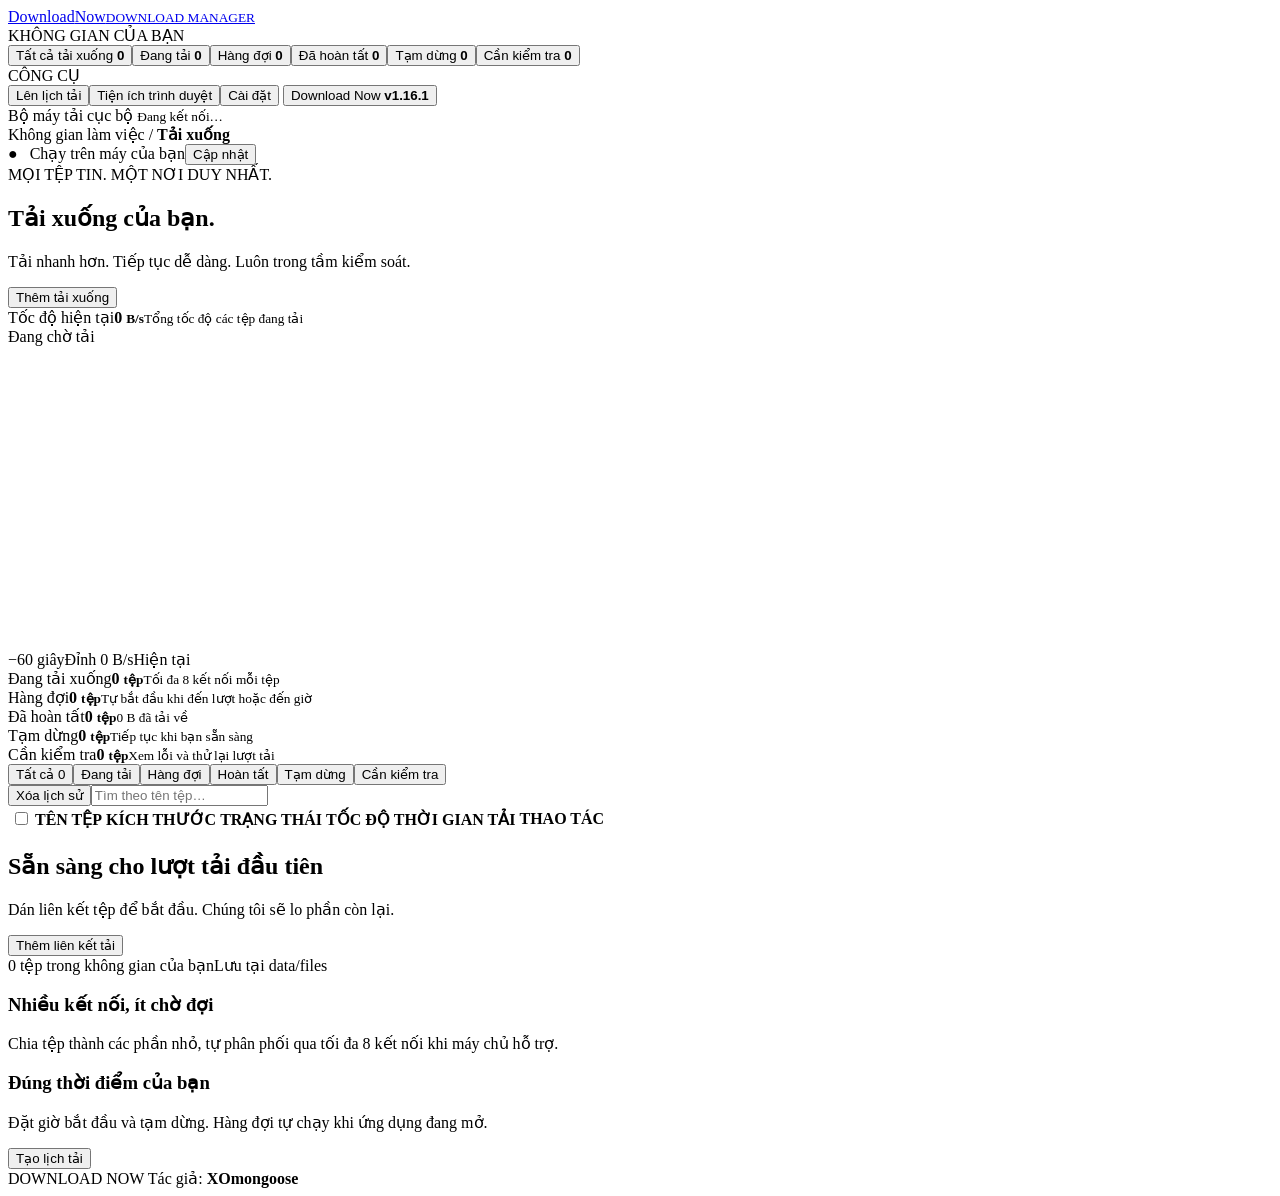
==== web/index.html @ a0297d35 "Move settings below browser extensions in sidebar tools" ====
<!doctype html>
<html lang="vi"><head><meta charset="utf-8"><meta name="viewport" content="width=device-width,initial-scale=1"><meta name="download-now-app" content="1"><meta name="bridge-token" content="__TOKEN__"><title>Download Now — Trình quản lý tải xuống</title><link rel="stylesheet" href="/style.css"><script src="/app.js" defer></script></head>
<body>
<aside class="sidebar"><a class="brand" href="/"> <span class="logo" data-icon="bolt"></span><span>Download<span class="brand-light">Now</span><small>DOWNLOAD MANAGER</small></span></a>
<div class="workspace">KHÔNG GIAN CỦA BẠN</div><nav aria-label="Bộ lọc"><button class="nav active" data-filter="all"><span data-icon="grid"></span>Tất cả tải xuống <b id="count-all">0</b></button><button class="nav" data-filter="active"><span data-icon="download"></span>Đang tải <b id="count-active">0</b></button><button class="nav" data-filter="queued"><span data-icon="clock"></span>Hàng đợi <b id="count-queued">0</b></button><button class="nav" data-filter="completed"><span data-icon="check"></span>Đã hoàn tất <b id="count-completed">0</b></button><button class="nav" data-filter="paused"><span data-icon="pause"></span>Tạm dừng <b id="count-paused">0</b></button><button class="nav" data-filter="error"><span data-icon="alert"></span>Cần kiểm tra <b id="count-error">0</b></button></nav>
<div class="workspace tools-label">CÔNG CỤ</div><button class="nav" id="schedule-nav"><span data-icon="calendar"></span>Lên lịch tải</button><button class="nav" id="extension-nav"><span data-icon="puzzle"></span>Tiện ích trình duyệt</button><button class="nav" id="app-settings-open"><span data-icon="layers"></span>Cài đặt</button>
<button class="version-button" id="version-open" title="Xem lịch sử nâng cấp" aria-haspopup="dialog"><span data-icon="layers"></span><span>Download Now <b><!-- version:start -->v1.16.1<!-- version:end --></b></span><span data-icon="arrow"></span></button><div class="sidebar-bottom"><span class="dot"></span> Bộ máy tải cục bộ <small id="connection-state">Đang kết nối…</small></div></aside>
<main><header><div class="breadcrumb">Không gian làm việc <span>/</span> <strong>Tải xuống</strong></div><div class="header-tools"><span class="local-badge">● &nbsp; Chạy trên máy của bạn</span><button class="secondary update-trigger" id="update-open"><span data-icon="retry"></span><span id="update-label">Cập nhật</span></button></div></header>
<section class="heading"><div><div class="eyebrow">MỌI TỆP TIN. MỘT NƠI DUY NHẤT.</div><h1>Tải xuống của bạn<span>.</span></h1><p>Tải nhanh hơn. Tiếp tục dễ dàng. Luôn trong tầm kiểm soát.</p></div><button class="primary" id="add-open"><span data-icon="plus"></span> Thêm tải xuống</button></section>
<section class="stats" aria-label="Thống kê"><article class="speed-card" data-filter="all" role="button" tabindex="0" aria-label="Tất cả lượt tải và tổng tốc độ"><div class="speed-heading"><div class="stat-icon green" data-icon="bolt"></div><div><span>Tốc độ hiện tại</span><strong id="stat-speed">0 <small>B/s</small></strong><small class="stat-foot" id="speed-description">Tổng tốc độ các tệp đang tải</small></div><span class="speed-live" id="speed-live">Đang chờ tải</span></div><div class="speed-chart"><svg id="speed-chart" viewBox="0 0 320 76" preserveAspectRatio="none" role="img" aria-label="Biểu đồ tốc độ tải trong 60 giây gần nhất"><defs><linearGradient id="speed-fill" x1="0" y1="0" x2="0" y2="1"><stop offset="0%" stop-color="#F1AF00" stop-opacity=".35"/><stop offset="100%" stop-color="#F1AF00" stop-opacity=".02"/></linearGradient></defs><path class="speed-grid" d="M0 12H320M0 40H320M0 72H320"/><path id="speed-area" fill="url(#speed-fill)" d="M0 72H320Z"/><path id="speed-line" d="M0 72H320"/></svg><div class="speed-axis"><span>−60 giây</span><span id="speed-peak">Đỉnh 0 B/s</span><span>Hiện tại</span></div></div></article><article data-filter="active" role="button" tabindex="0" aria-label="Xem các tệp đang tải"><div class="stat-icon blue" data-icon="download"></div><div><span>Đang tải xuống</span><strong id="stat-active">0 <small>tệp</small></strong><small class="stat-foot">Tối đa 8 kết nối mỗi tệp</small></div></article><article data-filter="queued" role="button" tabindex="0" aria-label="Xem các tệp trong hàng đợi"><div class="stat-icon amber" data-icon="clock"></div><div><span>Hàng đợi</span><strong id="stat-queued">0 <small>tệp</small></strong><small class="stat-foot">Tự bắt đầu khi đến lượt hoặc đến giờ</small></div></article><article data-filter="completed" role="button" tabindex="0" aria-label="Xem các tệp đã hoàn tất"><div class="stat-icon purple" data-icon="check"></div><div><span>Đã hoàn tất</span><strong id="stat-completed">0 <small>tệp</small></strong><small class="stat-foot" id="stat-bytes">0 B đã tải về</small></div></article><article data-filter="paused" role="button" tabindex="0" aria-label="Xem các tệp tạm dừng"><div class="stat-icon amber" data-icon="pause"></div><div><span>Tạm dừng</span><strong id="stat-paused">0 <small>tệp</small></strong><small class="stat-foot">Tiếp tục khi bạn sẵn sàng</small></div></article><article data-filter="error" role="button" tabindex="0" aria-label="Xem các tệp cần kiểm tra"><div class="stat-icon error-icon" data-icon="alert"></div><div><span>Cần kiểm tra</span><strong id="stat-error">0 <small>tệp</small></strong><small class="stat-foot">Xem lỗi và thử lại lượt tải</small></div></article></section>
<section class="downloads"><div class="list-toolbar"><div class="tabs"><button class="tab active" data-tab="all"><i data-icon="grid"></i> Tất cả <span id="tab-count">0</span></button><button class="tab" data-tab="active"><i data-icon="download"></i> Đang tải</button><button class="tab" data-tab="queued"><i data-icon="clock"></i> Hàng đợi</button><button class="tab" data-tab="completed"><i data-icon="check"></i> Hoàn tất</button><button class="tab" data-tab="paused"><i data-icon="pause"></i> Tạm dừng</button><button class="tab" data-tab="error"><i data-icon="alert"></i> Cần kiểm tra</button></div><div class="list-tools"><button class="history-clear-link" id="history-clear"><span data-icon="trash"></span> Xóa lịch sử</button><label class="search"><span data-icon="search"></span><input id="search" type="search" placeholder="Tìm theo tên tệp…" aria-label="Tìm theo tên tệp"></label></div></div><div class="table-scroll"><table><thead><tr><th class="history-select-cell"><input type="checkbox" id="history-select-all" aria-label="Chọn tất cả lịch sử đang hiển thị"></th><th>TÊN TỆP</th><th>KÍCH THƯỚC</th><th>TRẠNG THÁI</th><th>TỐC ĐỘ</th><th>THỜI GIAN TẢI</th><th>THAO TÁC</th></tr></thead><tbody id="job-list"></tbody></table></div><div id="empty" class="empty"><div class="empty-icon" data-icon="download"></div><h2>Sẵn sàng cho lượt tải đầu tiên</h2><p>Dán liên kết tệp để bắt đầu. Chúng tôi sẽ lo phần còn lại.</p><button class="secondary" id="empty-add"><span data-icon="plus"></span> Thêm liên kết tải</button></div><footer class="list-footer"><span id="list-summary">0 tệp trong không gian của bạn</span><span id="storage-path">Lưu tại data/files</span></footer></section>
<section class="bottom-cards"><article><span class="feature-symbol" data-icon="bolt"></span><div><h3>Nhiều kết nối, ít chờ đợi</h3><p>Chia tệp thành các phần nhỏ, tự phân phối qua tối đa 8 kết nối khi máy chủ hỗ trợ.</p></div></article><article><span class="feature-symbol" data-icon="clock"></span><div><h3>Đúng thời điểm của bạn</h3><p>Đặt giờ bắt đầu và tạm dừng. Hàng đợi tự chạy khi ứng dụng đang mở.</p><button class="text-button" id="schedule-card">Tạo lịch tải <span data-icon="arrow"></span></button></div></article></section><div class="page-foot">DOWNLOAD NOW <span>Tác giả: <strong>XOmongoose</strong></span></div>
</main>
<dialog id="history-dialog" aria-labelledby="history-title"><div class="dialog-heading"><h2 id="history-title">Xóa lịch sử tải</h2><button class="icon-button close-dialog" aria-label="Đóng"><span data-icon="close"></span></button></div><fieldset class="history-scope"><legend>Chọn phạm vi xóa</legend><label class="check-label"><input type="radio" name="history-scope" id="history-scope-selected" value="selected"> Các mục đã chọn (<span id="history-scope-selected-count">0</span>)</label><label class="check-label"><input type="radio" name="history-scope" id="history-scope-all" value="all"> Tất cả mục hoàn tất và đã hủy (<span id="history-scope-all-count">0</span>)</label></fieldset><p id="history-message"></p><label class="check-label history-delete-option"><input type="checkbox" id="history-delete-files"> Xóa luôn tệp đã tải trên máy (không thể hoàn tác)</label><div class="update-actions"><button class="secondary close-dialog">Giữ lịch sử</button><button class="primary" id="history-confirm"><span data-icon="trash"></span> Xóa lịch sử</button></div></dialog>
<dialog id="add-dialog"><form id="add-form"><div class="dialog-heading"><div><span class="eyebrow">THÊM VÀO HÀNG ĐỢI</span><h2>Tải xuống mới</h2></div><button type="button" class="icon-button close-dialog" aria-label="Đóng"><span data-icon="close"></span></button></div><label>Liên kết tải xuống<input name="url" type="url" required placeholder="https://example.com/file.zip"></label><label>Tên tệp <small>(tùy chọn)</small><input name="name" placeholder="Tự động lấy từ liên kết"></label><label>Số kết nối<select name="connections"><option value="8">8 kết nối — tối đa</option><option value="4">4 kết nối</option><option value="2">2 kết nối</option><option value="1">1 kết nối</option></select></label><div class="form-row"><label>Bắt đầu lúc<input name="start_at" type="datetime-local"></label><label>Tạm dừng lúc<input name="stop_at" type="datetime-local"></label></div><p class="form-note">Theo múi giờ trên máy của bạn. Để trống để tải ngay. Ứng dụng cần đang chạy để thực hiện lịch.</p><p id="form-error" role="alert"></p><button class="primary submit" type="submit"><span data-icon="download"></span> Chọn nơi lưu &amp; tải</button></form></dialog>
<dialog id="extension-dialog"><div class="dialog-heading"><div><span class="eyebrow">KẾT NỐI TRÌNH DUYỆT</span><h2>Đưa liên kết về một nơi</h2></div><button class="icon-button close-dialog" aria-label="Đóng"><span data-icon="close"></span></button></div><p>Bộ cài đã chuẩn bị tiện ích trên máy. Chọn trình duyệt bên dưới để mở trang quản lý tiện ích và trang ghép nối. Trình duyệt yêu cầu bạn xác nhận/nạp tiện ích lần đầu.</p><div class="browser-setup-buttons"><button class="secondary" data-setup-browser="chrome" disabled>Mở Chrome</button><button class="secondary" data-setup-browser="edge" disabled>Mở Edge</button><button class="secondary" data-setup-browser="opera" disabled>Mở Opera</button></div><label>Thư mục tiện ích đã chuẩn bị<input id="extension-install-folder" readonly placeholder="Đang đọc thư mục…"></label><button class="secondary" id="extension-copy-folder"><span data-icon="copy"></span> Sao chép đường dẫn thư mục</button><p id="extension-setup-status" role="status">Đang kiểm tra trình duyệt và kết nối…</p><button class="secondary" id="extension-folder">Mở thư mục tiện ích tự cập nhật</button><p id="extension-folder-status" role="status">Chrome/Edge/Opera: nạp thư mục extension/chromium cạnh DownloadNow.exe một lần. Sau đó cập nhật ứng dụng sẽ thay cả tiện ích; tiện ích tự nạp lại khi không có lượt chuyển tải. Nếu đang dùng thư mục ZIP riêng, hãy chuyển sang thư mục này một lần.</p><ol><li>Chrome/Edge/Opera: bật Chế độ dành cho nhà phát triển, chọn Tải tiện ích đã giải nén (Load unpacked), rồi chọn thư mục hiển thị bên trên. Đây là bước xác nhận của trình duyệt.</li><li>Mở trang ứng dụng trong trình duyệt để tự ghép nối. Mã bên dưới chỉ dùng dự phòng.</li><li>Bật “Tự bắt lượt tải” và “Bắt link tệp ngay khi bấm” trong tiện ích. Cấp quyền truy cập trang khi được hỏi, rồi tải lại trang chứa link tải.</li></ol><details class="manual-pairing"><summary>Ghép nối thủ công (dự phòng)</summary><label>Mã kết nối riêng tư<p id="extension-connection">Mở trang này trong trình duyệt đã cài tiện ích mới để tự kết nối. Mã bên dưới chỉ dùng dự phòng.</p><input id="pair-token" readonly></label><button class="secondary" id="copy-token"><span data-icon="copy"></span> Sao chép mã kết nối</button></details><p class="form-note">Hỗ trợ liên kết tệp/video/âm thanh HTTP(S) trực tiếp. Reels/Shorts công khai: dùng nút Tải video này hoặc Tải video trang hiện tại trong tiện ích. Không hỗ trợ DRM hoặc tự truyền phiên đăng nhập. Safari cần đóng gói bằng Xcode trên macOS; xem README.</p></dialog>
<dialog id="version-dialog" aria-labelledby="version-title"><div class="dialog-heading"><div><span class="eyebrow">MỖI LẦN NÂNG CẤP, MỘT BƯỚC TIẾN</span><h2 id="version-title">Lịch sử phiên bản</h2></div><button class="icon-button close-dialog" aria-label="Đóng"><span data-icon="close"></span></button></div><p class="release-note">Các thay đổi của Download Now qua từng phiên bản.</p><div class="release-list"><!-- releases:start --><article class="release-entry"><div class="release-meta"><strong>v1.16.1</strong><span class="release-current">Đang sử dụng</span><time datetime="2026-10-31">2026-10-31</time></div><h3>Chuyển Cài đặt xuống cuối nhóm Công cụ</h3><ul><li>Đưa nút Cài đặt xuống dưới Tiện ích trình duyệt trong thanh bên, giữ nguyên các tùy chọn và chức năng.</li></ul></article><article class="release-entry"><div class="release-meta"><strong>v1.16.0</strong><time datetime="2026-10-31">2026-10-31</time></div><h3>Cài đặt tiện ích, chạy nền, khởi động Windows và giao diện</h3><ul><li>Thêm công tắc bật/tắt hoạt động Download Now trong popup tiện ích, giữ nguyên tùy chọn bắt link.</li><li>Thêm mục Cài đặt: giao diện Sáng, Tối hoặc Theo hệ thống; nhớ lựa chọn trên máy.</li><li>Tùy chọn chạy nền khi đóng giao diện; khi tắt, dừng sau khoảng hai phút không nhận tín hiệu từ tab ứng dụng.</li><li>Bật/tắt khởi động cùng Windows cho bản EXE bằng mục Run của tài khoản hiện tại; chạy ẩn khi đồng thời bật chạy nền.</li></ul></article><article class="release-entry"><div class="release-meta"><strong>v1.15.7</strong><time datetime="2026-10-27">2026-10-27</time></div><h3>Chọn nguồn theo trình phát Tin đang hiển thị</h3><ul><li>Mỗi lần bấm Tải Tin, đánh dấu và dò đúng trình phát đang hiển thị thay vì ưu tiên JSON của Tin đầu tiên theo địa chỉ trang.</li><li>Không dùng nguồn của trình phát cũ hoặc Tin nạp trước; kiểm tra lại trình phát và nguồn sau khi dò.</li><li>Bổ sung kiểm thử chuyển Tin khi URL không đổi, tái sử dụng trình phát blob, nguồn HD/SD và từ chối nguồn mơ hồ.</li></ul></article><article class="release-entry"><div class="release-meta"><strong>v1.15.6</strong><time datetime="2026-10-27">2026-10-27</time></div><h3>Bổ sung dò nguồn video trong thành phần Tin Facebook</h3><ul><li>Dò thêm dữ liệu children của thành phần Tin Facebook để tìm video theo đúng mã Tin hiện tại.</li><li>Giữ giới hạn dò, chống vòng lặp, bỏ qua getter và không chọn nguồn của Tin bên cạnh; bổ sung kiểm thử cấu trúc lồng nhau.</li></ul></article><article class="release-entry"><div class="release-meta"><strong>v1.15.5</strong><time datetime="2026-10-27">2026-10-27</time></div><h3>Hiển thị giờ và ngày tải tệp</h3><ul><li>Thêm cột Thời gian tải có thể chỉnh độ rộng, hiển thị giờ phút giây và ngày tháng năm theo giờ trên máy.</li><li>Lưu thời điểm hoàn tất của tệp và video; lịch sử cũ hiển thị thời điểm thêm lượt tải nếu có, không suy đoán thời điểm hoàn tất.</li></ul></article><article class="release-entry"><div class="release-meta"><strong>v1.15.4</strong><time datetime="2026-10-27">2026-10-27</time></div><h3>Sửa tải Tin Facebook khi chuyển người xem</h3><ul><li>Cho phép nhận Tin hiện tại khi Facebook chuyển người hoặc mở Tin từ bảng tin mà không tải lại trang; kiểm tra lại đúng đường dẫn trong trang trước khi lấy nguồn.</li><li>Không dùng nguồn MP4 còn lưu trên trình phát của Tin trước khi chưa xác nhận được nguồn của Tin hiện tại.</li></ul></article><article class="release-entry"><div class="release-meta"><strong>v1.15.3</strong><time datetime="2026-10-27">2026-10-27</time></div><h3>Dời xóa lịch sử cạnh tìm kiếm và rút gọn chú thích xóa</h3><ul><li>Đưa Xóa lịch sử sang sát bên trái ô tìm kiếm, bỏ khung và nền nút; đổi màu, gạch chân khi rê chuột và có viền khi dùng bàn phím.</li><li>Icon thùng rác trong từng dòng chỉ hiển thị chú thích Xóa; vẫn mở hộp xác nhận và giữ các tùy chọn xóa lịch sử hoặc xóa kèm tệp.</li></ul></article><article class="release-entry"><div class="release-meta"><strong>v1.15.2</strong><time datetime="2026-10-26">2026-10-26</time></div><h3>Chia khung trên theo ba phần tư và rút gọn chú thích icon</h3><ul><li>Khung tốc độ rộng bằng ba ô trạng thái phía dưới; ô Đang tải xuống thẳng hàng và rộng bằng ô Cần kiểm tra.</li><li>Chú thích và nhãn của icon trong cột Thao tác chỉ ghi chức năng, không kèm tên tệp.</li></ul></article><article class="release-entry"><div class="release-meta"><strong>v1.15.1</strong><time datetime="2026-10-26">2026-10-26</time></div><h3>Bố cục trạng thái tải và nút thao tác bằng icon</h3><ul><li>Hàng trên gồm tốc độ và biểu đồ chiếm hai phần ba chiều rộng, ô Đang tải xuống nằm bên phải.</li><li>Hàng dưới gồm bốn ô Hàng đợi, Đã hoàn tất, Tạm dừng và Cần kiểm tra. Đồng bộ số lượng, bộ lọc và các tab tương ứng.</li><li>Toàn bộ nút trong cột Thao tác dùng icon cùng kích thước, có chú thích khi rê chuột và nhãn cho trình đọc màn hình. Bố cục tự xếp lại trên màn hình nhỏ.</li></ul></article><article class="release-entry"><div class="release-meta"><strong>v1.15.0</strong><time datetime="2026-10-26">2026-10-26</time></div><h3>Thiết lập tiện ích ngay sau khi cài ứng dụng</h3><ul><li>Bộ cài có lựa chọn mở thiết lập tiện ích sau khi cài, thêm lối tắt thiết lập trong Start menu và hỗ trợ tham số --setup-browser.</li><li>Nhận diện Chrome, Edge, Opera đã cài; mở đúng trang quản lý tiện ích cùng trang ghép nối và hiển thị đường dẫn thư mục có nút sao chép.</li><li>Kiểm tra kết nối và phiên bản tự động khi mở cửa sổ thiết lập. Bản tiện ích chưa lên cửa hàng vẫn cần người dùng nạp/xác nhận lần đầu trong trình duyệt; bộ cài không ép cài bằng chính sách.</li><li>Tiếp tục phát hành bộ cài và các gói ứng dụng, tiện ích qua GitHub Releases.</li></ul></article><article class="release-entry"><div class="release-meta"><strong>v1.14.3</strong><time datetime="2026-10-26">2026-10-26</time></div><h3>Giảm chia nhỏ các lượt tải Google Drive</h3><ul><li>Các lượt Google Drive mới dùng một kết nối dài thay vì liên tục mở yêu cầu mới cho từng đoạn 4 MB; các nguồn HTTP khác vẫn dùng tải phân đoạn.</li><li>Giữ kiểm tra Range, số byte và điều kiện nhận diện tệp khi tiếp tục. Hiển thị 1 kết nối dài trên lượt Google Drive đang tải.</li><li>Phép đo lặp trên mẫu 128 MB của tệp Drive được cung cấp cho thấy luồng dài nhanh hơn cấu hình cũ trên máy kiểm thử; chưa xác nhận vượt Chrome trên máy người dùng.</li></ul></article><article class="release-entry"><div class="release-meta"><strong>v1.14.2</strong><time datetime="2026-10-26">2026-10-26</time></div><h3>Tải gói cập nhật qua nhiều kết nối</h3><ul><li>Gói cập nhật từ 8 MB có dung lượng xác định dùng bốn kết nối khi máy chủ xác nhận hỗ trợ Range. Máy chủ không hỗ trợ sẽ dùng một kết nối.</li><li>Khi gián đoạn, thử lại tối đa ba lần từ byte còn thiếu của đoạn; kiểm tra Content-Range, ETag và SHA-256 toàn bộ gói trước khi giải nén và cài.</li><li>Hộp cập nhật hiển thị số kết nối thực tế. Tốc độ vẫn phụ thuộc đường truyền tới GitHub; chưa xác nhận mức tăng tốc trên máy người dùng.</li></ul></article><article class="release-entry"><div class="release-meta"><strong>v1.14.1</strong><time datetime="2026-10-26">2026-10-26</time></div><h3>Tốc độ ở hàng riêng và ba ô trạng thái tải</h3><ul><li>Đưa tốc độ hiện tại và biểu đồ lên một hàng riêng phủ chiều ngang phía trên.</li><li>Ba ô bên dưới lần lượt là Đang tải xuống, Hàng đợi và Đã hoàn tất; bấm từng ô để đồng bộ bộ lọc và tab danh sách.</li><li>Thêm tab Hàng đợi và số tệp đang chờ; tiếp tục hỗ trợ chọn tệp để xem tốc độ riêng.</li></ul></article><article class="release-entry"><div class="release-meta"><strong>v1.14.0</strong><time datetime="2026-10-26">2026-10-26</time></div><h3>Chọn tệp xem tốc độ riêng và đồng bộ ô thống kê</h3><ul><li>Bấm ô Đang tải xuống hoặc Đã hoàn tất để chọn cùng bộ lọc và tab bên dưới; ô tốc độ trở về Tất cả và tổng tốc độ.</li><li>Bấm tên hoặc dòng tệp để xem tốc độ hiện tại, biểu đồ và đỉnh tốc độ 60 giây của riêng tệp đó. Lựa chọn được giữ khi danh sách tự làm mới.</li><li>Tên tệp có hiệu ứng liên kết khi rê chuột; dòng đang chọn được tô nền. Các nút Dừng, Tiếp tục, Hủy và ô chọn lịch sử vẫn thực hiện thao tác riêng.</li></ul></article><article class="release-entry"><div class="release-meta"><strong>v1.13.5</strong><time datetime="2026-10-26">2026-10-26</time></div><h3>Canh giữa tiêu đề cửa sổ cập nhật</h3><ul><li>Canh giữa dòng Cập nhật ứng dụng &amp; tiện ích; giữ nút đóng ở góc phải và chừa khoảng trống để không đè lên tiêu đề.</li></ul></article><article class="release-entry"><div class="release-meta"><strong>v1.13.4</strong><time datetime="2026-10-26">2026-10-26</time></div><h3>Chỉ hiện tiến độ sau khi đồng ý cập nhật</h3><ul><li>Ẩn phần trăm và thanh tiến độ khi kiểm tra phiên bản, khi có bản mới chưa đồng ý tải hoặc đang dùng bản mới nhất.</li><li>Sau khi đồng ý tải cập nhật, hiển thị thanh tiến độ theo dung lượng thực, tốc độ và thời gian còn lại; giữ tiến độ khi xác minh và cài đặt.</li></ul></article><article class="release-entry"><div class="release-meta"><strong>v1.13.3</strong><time datetime="2026-10-26">2026-10-26</time></div><h3>Tải nhiều tệp và nhận link liên tiếp không cần mở lại</h3><ul><li>Cho phép bốn tệp tải đồng thời, tối đa tám kết nối mỗi tệp. Các tệp chờ tự bắt đầu khi có chỗ trống.</li><li>Các hộp chọn nơi lưu dùng chung một luồng giao diện; dọn tài nguyên Tk trên đúng luồng sở hữu để tránh ảnh hưởng các luồng nhận link và tải nền khi mở nhiều hộp liên tiếp.</li><li>Bổ sung kiểm thử bốn tệp đang chạy, tệp thứ năm tự khởi động khi rảnh, hộp lưu liên tiếp cùng luồng và nhận link tiếp theo sau lỗi hộp thoại.</li></ul></article><article class="release-entry"><div class="release-meta"><strong>v1.13.2</strong><time datetime="2026-10-25">2026-10-25</time></div><h3>Ổn định thao tác dừng tải và kết nối giao diện</h3><ul><li>Tự thử lại tối đa ba lần khi đọc trạng thái hoặc gửi lệnh Dừng/Hủy gặp lỗi kết nối tạm thời; có giới hạn thời gian chờ và thông báo tiếng Việt.</li><li>Giữ các nút thao tác ở trạng thái chờ xuyên suốt những lần làm mới danh sách, phản hồi ngay khi đang gửi lệnh và khi ứng dụng đã nhận lệnh.</li><li>Tiện ích tự gửi lại yêu cầu bắt link khi mất phản hồi, dùng nguyên mã chuyển tải để nhận lại cùng hộp lưu hoặc lượt tải, không tạo trùng.</li><li>Tăng hàng đợi kết nối cục bộ cho các yêu cầu đồng thời từ giao diện và tiện ích. Không tự gửi lại lệnh thêm lượt tải, tiếp tục, xóa hoặc cài cập nhật để tránh thao tác trùng.</li></ul></article><article class="release-entry"><div class="release-meta"><strong>v1.13.1</strong><time datetime="2026-10-25">2026-10-25</time></div><h3>Luôn hiển thị thanh tiến độ cập nhật</h3><ul><li>Thanh tiến độ hiển thị ngay khi mở thông báo cập nhật, bắt đầu từ 0% trước khi đồng ý tải.</li><li>Cập nhật tiến độ mỗi 0,75 giây khi hộp thoại mở, không còn chờ chu kỳ nền 10 giây; hiển thị rõ 100% khi tải xong.</li><li>Phần trăm tính từ dung lượng thực. Khi máy chủ chưa cung cấp tổng dung lượng, thanh chạy chờ và thông báo rõ thay vì tạo phần trăm giả.</li></ul></article><article class="release-entry"><div class="release-meta"><strong>v1.13.0</strong><time datetime="2026-10-25">2026-10-25</time></div><h3>Tiến độ cập nhật trực quan và tối ưu bộ đệm tải</h3><ul><li>Thanh tải gói cập nhật có phần trăm theo byte thực, dung lượng đã tải/tổng, tốc độ và thời gian còn lại; hiển thị riêng các bước Tải về, Xác minh và Cài đặt.</li><li>Nếu chưa biết tổng dung lượng, hiển thị trạng thái đang tải thay vì tự tạo phần trăm. Gói thiếu byte hoặc sai SHA-256 không được cài.</li><li>Tăng bộ đệm tải tệp lên 1 MB, gom ghi đĩa và xả định kỳ; đọc dữ liệu mạng sẵn có để vẫn kiểm tra dừng/hủy trên kết nối chậm.</li><li>Đã kiểm tra toàn vẹn dữ liệu và dừng/tiếp tục trong bộ kiểm thử. Chưa có phép đo cùng liên kết trên máy người dùng để khẳng định nhanh hơn Chrome.</li></ul></article><article class="release-entry"><div class="release-meta"><strong>v1.12.1</strong><time datetime="2026-10-25">2026-10-25</time></div><h3>Dung lượng tệp trong cửa sổ tải xuống</h3><ul><li>Căn giữa tiêu đề Thông tin tải xuống và dòng hướng dẫn trong cửa sổ chọn nơi lưu.</li><li>Hiển thị dung lượng tệp dưới tên tệp; đọc tổng dung lượng từ máy chủ, không nhầm một byte của phản hồi phân đoạn thành kích thước tệp.</li><li>Kiểm tra dung lượng ở nền để không chặn chọn thư mục hoặc bắt đầu tải; ghi rõ Chưa xác định hoặc ước tính khi cần.</li></ul></article><article class="release-entry"><div class="release-meta"><strong>v1.12.0</strong><time datetime="2026-10-25">2026-10-25</time></div><h3>Tự chọn cổng trống và tìm đúng ứng dụng</h3><ul><li>Ứng dụng thử cổng ưu tiên, chuyển qua dải 8765–8774 nếu bị chiếm; nếu cả dải bận thì để Windows cấp cổng trống. Không đóng hay chiếm cổng của phần mềm khác.</li><li>Ghi nhớ cổng thực tế để mở lại đúng phiên ứng dụng; bộ cập nhật khởi động lại với cổng đã chọn.</li><li>Tiện ích tìm Download Now trong dải cổng cục bộ hoặc cổng đã ghép nối, xác minh giao thức trước khi gửi mã kết nối và liên kết tải.</li><li>Tự ghép nối theo địa chỉ trang ứng dụng, hỗ trợ cả cổng Windows cấp; không quét mạng LAN hay toàn bộ cổng trên máy.</li></ul></article><article class="release-entry"><div class="release-meta"><strong>v1.11.1</strong><time datetime="2026-10-25">2026-10-25</time></div><h3>Bộ cài Windows cho máy khác</h3><ul><li>Thêm bộ cài Windows x64 tự chứa ứng dụng, bộ xử lý video và tiện ích; không yêu cầu cài Python hoặc Node.js trên máy đích.</li><li>Cài cho tài khoản hiện tại, tạo lối tắt Desktop/Start menu và mục gỡ cài đặt; giữ thư mục dữ liệu khi gỡ ứng dụng.</li><li>Đổi tên tác giả hiển thị và nhà phát hành trong bộ cài thành XOmongoose.</li><li>Gói phát hành không chứa lịch sử, tệp tải hoặc mã kết nối của máy đóng gói. Tiện ích vẫn cần được cho phép cài trong trình duyệt.</li></ul></article><article class="release-entry"><div class="release-meta"><strong>v1.10.18</strong><time datetime="2026-10-24">2026-10-24</time></div><h3>Thông tin tác giả</h3><ul><li>Thêm dòng Tác giả: XOmongoose - ChatGPT ở cuối giao diện, làm nổi bật tên XOmongoose.</li></ul></article><article class="release-entry"><div class="release-meta"><strong>v1.10.17</strong><time datetime="2026-10-24">2026-10-24</time></div><h3>Logo tia sét trên giao diện</h3><ul><li>Đổi biểu tượng trong ô màu vàng cam cạnh tên DownloadNow thành hình tia sét.</li></ul></article><article class="release-entry"><div class="release-meta"><strong>v1.10.16</strong><time datetime="2026-10-24">2026-10-24</time></div><h3>Làm mờ đường phân chia cột</h3><ul><li>Dùng một nét xám nhạt 1 px cho đường phân chia cột từ tiêu đề đến cuối bảng, giảm độ tương phản để giao diện nhẹ mắt.</li></ul></article><article class="release-entry"><div class="release-meta"><strong>v1.10.15</strong><time datetime="2026-10-24">2026-10-24</time></div><h3>Đường kẻ cột liền từ tiêu đề đến cuối bảng</h3><ul><li>Thêm đường kẻ dọc xuyên suốt các hàng tải, nối với vạch phân chia ở tiêu đề đến chân bảng.</li><li>Đường kẻ đi theo độ rộng cột khi kéo chỉnh; giữ cột cuối sát lề phải.</li></ul></article><article class="release-entry"><div class="release-meta"><strong>v1.10.14</strong><time datetime="2026-10-24">2026-10-24</time></div><h3>Giữ mép cuối bảng sát lề phải</h3><ul><li>Cột Thao tác tự lấp đầy phần còn lại đến lề phải của bảng, không để khoảng trắng khi thu hẹp các cột.</li><li>Cố định mép ngoài cùng bên phải; điều chỉnh các cột bằng vạch phân chia bên trong, tự cân lại khi đổi kích thước cửa sổ.</li></ul></article><article class="release-entry"><div class="release-meta"><strong>v1.10.13</strong><time datetime="2026-10-24">2026-10-24</time></div><h3>Điều chỉnh độ rộng cột danh sách tải</h3><ul><li>Kéo vạch bên phải tiêu đề để thay đổi độ rộng cột tên tệp, kích thước, trạng thái, tốc độ và thao tác.</li><li>Ghi nhớ độ rộng trên trình duyệt; nhấp đúp vạch để đặt lại từng cột, hoặc dùng phím mũi tên khi chọn vạch.</li><li>Tên tệp và đường dẫn tận dụng độ rộng cột đã chỉnh; bảng cuộn ngang khi vượt khung.</li></ul></article><article class="release-entry"><div class="release-meta"><strong>v1.10.12</strong><time datetime="2026-10-24">2026-10-24</time></div><h3>Hiện cửa sổ tải xuống phía trước ứng dụng khác</h3><ul><li>Giữ cửa sổ chọn nơi lưu ở trên cùng cho đến khi bấm Bắt đầu tải hoặc Hủy, thay vì bỏ chế độ này sau nửa giây.</li><li>Đưa cửa sổ lên phía trước và nhận tiêu điểm sau khi Windows đã hiển thị cửa sổ.</li></ul></article><article class="release-entry"><div class="release-meta"><strong>v1.10.11</strong><time datetime="2026-10-24">2026-10-24</time></div><h3>Sửa chuyển tải YouTube Shorts từ tiện ích</h3><ul><li>Chuyển trang video được hỗ trợ sang bộ xử lý video, không từ chối trang YouTube như tệp HTML sau khi chọn nơi lưu.</li><li>Tiếp tục kiểm tra hộp thoại lưu khi kết nối bị gián đoạn tạm thời, không gửi lại lượt tải; thông báo rõ khi không kết nối được ứng dụng.</li><li>Đã tải thử hoàn chỉnh video YouTube Shorts 3LPWhCK537I thành MP4; 130 kiểm thử ứng dụng và 76 kiểm thử tiện ích đã qua.</li></ul></article><article class="release-entry"><div class="release-meta"><strong>v1.10.10</strong><time datetime="2026-10-23">2026-10-23</time></div><h3>Sửa tài nguyên TLS của bản EXE và tải Google Drive</h3><ul><li>Đóng gói tài nguyên chính sách CA khi môi trường Python yêu cầu, khắc phục lỗi thiếu tệp khi tạo kết nối HTTPS trong EXE.</li><li>Kiểm tra TLS ngay trên EXE sau đóng gói; bản phát hành bị chặn nếu không tạo được ngữ cảnh TLS với xác minh chứng thư và tên miền.</li><li>Giữ xử lý xác nhận tệp lớn Google Drive và ghi lượt lỗi vào danh sách sau khi đã chọn nơi lưu.</li></ul></article><article class="release-entry"><div class="release-meta"><strong>v1.10.9</strong><time datetime="2026-10-23">2026-10-23</time></div><h3>Sửa tải tệp lớn Google Drive và lưu lượt tải lỗi</h3><ul><li>Nhận diện liên kết tệp Google Drive và xử lý biểu mẫu xác nhận tải tệp lớn công khai, giữ tên RAR từ máy chủ.</li><li>Chỉ theo biểu mẫu Google hợp lệ của cùng mã tệp; không lưu trang đăng nhập hoặc trang vượt hạn mức thành tệp nén.</li><li>Sau khi bấm Bắt đầu tải, nếu kiểm tra chuyển tải thất bại, vẫn ghi mục Cần kiểm tra trong danh sách cùng lỗi và nơi lưu đã chọn.</li><li>Đã kiểm tra Range, tên tệp và chữ ký RAR của office 2010 professional plus.rar; thử nhận vào hàng đợi và tạm dừng, chưa tải toàn bộ 650 MB.</li></ul></article><article class="release-entry"><div class="release-meta"><strong>v1.10.8</strong><time datetime="2026-10-23">2026-10-23</time></div><h3>Ổn định mở lại ứng dụng chạy nền</h3><ul><li>Giữ EXE Windows chạy nền không hiện CMD và ghi log UTF-8.</li><li>Thử lại xác nhận phiên đang chạy khi kết nối cục bộ bị ngắt tạm thời, tránh báo nhầm rằng cần đóng ứng dụng.</li></ul></article><article class="release-entry"><div class="release-meta"><strong>v1.10.7</strong><time datetime="2026-10-23">2026-10-23</time></div><h3>Mở ứng dụng không hiện cửa sổ CMD</h3><ul><li>Đóng gói EXE Windows dạng chạy nền, không hiện CMD khi mở hoặc khởi động lại sau cập nhật.</li><li>Mở lại DownloadNow.exe sẽ mở giao diện của phiên đang chạy, không tạo hàng đợi thứ hai.</li><li>Ghi nhật ký UTF-8 vào data/application.log khi không có console; lỗi khởi động hiển thị bằng hộp thoại.</li></ul></article><article class="release-entry"><div class="release-meta"><strong>v1.10.6</strong><time datetime="2026-10-23">2026-10-23</time></div><h3>Bổ sung nguồn Tin Facebook nạp động</h3><ul><li>Khi nguồn HTML ban đầu không có, kiểm tra dữ liệu thành phần của đúng Tin đang mở sau thao tác bấm tải, hỗ trợ trường progressive_url.</li><li>Đối chiếu mã Tin và từ chối kết quả khi chuyển Tin trong lúc tìm nguồn; không chọn nguồn của Tin tải sẵn bên cạnh.</li><li>Bỏ thông báo suy đoán Tin ảnh/nhạc khi chưa tìm được nguồn. Video nhận diện được vẫn đi qua hộp chọn nơi lưu và lịch sử tải của ứng dụng.</li><li>Không thêm quyền trình duyệt, không đọc cookie, mật khẩu hoặc kho lưu trữ đăng nhập. Cần thử lại Tin thực tế trong trình duyệt đã đăng nhập.</li></ul></article><article class="release-entry"><div class="release-meta"><strong>v1.10.5</strong><time datetime="2026-10-22">2026-10-22</time></div><h3>Mở tệp và xóa nhanh từng lượt tải</h3><ul><li>Thêm nút Mở tệp trên dòng hoàn tất, mở đúng tệp đã lưu bằng ứng dụng mặc định.</li><li>Thêm biểu tượng thùng rác cho từng lượt hoàn tất hoặc đã hủy, mở xác nhận xóa riêng mục đó.</li><li>Mặc định chỉ xóa lịch sử; tùy chọn Xóa luôn tệp trên máy phải được chọn trong hộp xác nhận.</li></ul></article><article class="release-entry"><div class="release-meta"><strong>v1.10.4</strong><time datetime="2026-10-22">2026-10-22</time></div><h3>Hiện rõ nút tải Tin Facebook</h3><ul><li>Thêm nút Tải Tin Facebook cố định ở góc dưới bên phải, không phụ thuộc thẻ video hoặc lớp phủ của trình phát.</li><li>Tự gắn nút vào các trang Facebook đang mở sau khi cập nhật hoặc bật bắt link; tránh tạo trùng nút và bộ xử lý.</li><li>Nút Tin vẫn hiển thị khi chưa kết nối, hướng dẫn bật bắt link và mở ứng dụng; giải thích khi Tin ảnh/nhạc hoặc chưa có nguồn video.</li></ul></article><article class="release-entry"><div class="release-meta"><strong>v1.10.3</strong><time datetime="2026-10-22">2026-10-22</time></div><h3>Tải video trong bảng tin và nhận diện Tin Facebook</h3><ul><li>Thêm nút Tải video / Tin cạnh từng video đang hiển thị trên Facebook, chọn đúng bài thay vì URL trang chủ.</li><li>Nhận diện liên kết video.php, watch, bài đăng và video trong bảng tin; popup lấy video đang phát khi xác định được duy nhất.</li><li>Tin Facebook: tìm nguồn MP4 của đúng Tin đang mở từ dữ liệu trang hoặc nguồn phát trực tiếp; không đọc cookie/mật khẩu và không chọn Tin nạp trước.</li><li>Báo rõ khi Tin cần đăng nhập hoặc chưa lấy được nguồn, không lưu trang HTML thay video. Tải lại Facebook một lần sau nâng cấp.</li></ul></article><article class="release-entry"><div class="release-meta"><strong>v1.10.2</strong><time datetime="2026-10-22">2026-10-22</time></div><h3>Một lần cập nhật cho ứng dụng và tiện ích</h3><ul><li>Dùng chung một nút và một lần đồng ý để cập nhật ứng dụng và tiện ích; không tải ZIP tiện ích riêng.</li><li>Kiểm tra gói chứa ứng dụng, Chrome/Edge/Opera và Firefox cùng phiên bản trước khi cài.</li><li>Tiện ích trong thư mục ứng dụng tự nạp lại sau khi khởi động lại, gửi xác nhận phiên bản đang chạy.</li><li>Hộp cập nhật hiển thị rõ đã đồng bộ hoặc đang chờ trình duyệt xác nhận, không báo thành công khi chỉ mới thay tệp.</li></ul></article><article class="release-entry"><div class="release-meta"><strong>v1.10.1</strong><time datetime="2026-10-22">2026-10-22</time></div><h3>Giữ đúng tên tệp khi tải qua chuyển hướng GitHub</h3><ul><li>Tiện ích giữ liên kết tải gốc thay vì URL CDN chứa mã UUID.</li><li>Đọc tên từ response-content-disposition/rscd và Content-Disposition trước hộp chọn lưu; không coi mã không có đuôi là tên tệp cuối.</li><li>Khắc phục tải ZIP GitHub thành tệp không có đuôi; giữ nguyên tên người dùng nhập.</li></ul></article><article class="release-entry"><div class="release-meta"><strong>v1.10.0</strong><time datetime="2026-10-22">2026-10-22</time></div><h3>Biểu đồ tốc độ trực tiếp và tải Reels / Shorts</h3><ul><li>Biểu đồ tốc độ tải 60 giây theo dữ liệu thực, hiển thị tốc độ đỉnh và trạng thái trực tiếp.</li><li>Tải Facebook / Instagram Reels và YouTube Shorts công khai bằng bộ xử lý video đi kèm, ghép hình và âm thanh thành MP4.</li><li>Thêm nút Tải video này trên trang và Tải video trang hiện tại trong tiện ích; vẫn chọn nơi lưu và nhớ thư mục.</li><li>Hỗ trợ dừng, tiếp tục và hủy video; báo rõ lỗi khi video không truy cập được.</li></ul></article><article class="release-entry"><div class="release-meta"><strong>v1.9.5</strong><time datetime="2026-10-20">2026-10-20</time></div><h3>Cập nhật có xác nhận và tiện ích theo ứng dụng</h3><ul><li>Một nút Cập nhật: kiểm tra, thông báo phiên bản mới và chỉ tải/cài khi đồng ý.</li><li>Tắt tự tải/cài nền từ tùy chọn cũ; giữ hàng đợi và dữ liệu khi cập nhật.</li><li>Chrome/Edge/Opera: nạp thư mục tiện ích cạnh EXE một lần để cập nhật cùng ứng dụng và tự nạp lại; không cần gỡ/cài mỗi lần. Firefox vẫn cần gói được Mozilla ký để cập nhật chính thức.</li></ul></article><article class="release-entry"><div class="release-meta"><strong>v1.9.4</strong><time datetime="2026-10-20">2026-10-20</time></div><h3>Gom quản lý xóa lịch sử vào một nút</h3><ul><li>Chỉ giữ một nút Xóa lịch sử trên thanh công cụ, bỏ các nút xóa lặp lại ở từng dòng.</li><li>Chọn xóa các mục đã đánh dấu hoặc tất cả mục hoàn tất/đã hủy trong cùng hộp thoại, hiển thị số lượng trước khi xác nhận.</li><li>Tùy chọn xóa luôn tệp nằm trong hộp thoại và luôn bỏ chọn khi mở lại.</li></ul></article><article class="release-entry"><div class="release-meta"><strong>v1.9.3</strong><time datetime="2026-10-20">2026-10-20</time></div><h3>Chỉ hiện cửa sổ tải của Download Now</h3><ul><li>Chrome/Edge/Opera giữ bước xác định tên, chuyển sang cửa sổ Download Now rồi hủy lượt trình duyệt trước khi giải phóng bước đó.</li><li>Thêm chế độ Chỉ dùng cửa sổ Download Now, mặc định bật; chuyển lỗi sẽ báo lỗi thay vì tự mở Save As của trình duyệt.</li><li>Bắt sớm liên kết tải Google Drive dạng download?id hoặc uc?export=download; có thể tắt chế độ riêng để khôi phục chuyển về trình duyệt.</li></ul></article><article class="release-entry"><div class="release-meta"><strong>v1.9.2</strong><time datetime="2026-10-20">2026-10-20</time></div><h3>Tải lại và tự tìm gói tiện ích mới</h3><ul><li>Thêm Tải lại cho lượt hoàn tất hoặc đã hủy, dùng thư mục cũ và giữ nguyên tệp trước đó.</li><li>Tiện ích tự kiểm tra GitHub mỗi 6 giờ và hiển thị đường dẫn gói đúng trình duyệt.</li><li>Thêm tải gói tiện ích một bước và tùy chọn tự tải khi có bản mới; không tự bắt lại gói cập nhật của chính tiện ích.</li><li>Phát hành thêm ZIP riêng cho Chrome, Edge, Opera và Firefox để truy cập trực tiếp từ tiện ích.</li></ul></article><article class="release-entry"><div class="release-meta"><strong>v1.9.0</strong><time datetime="2026-10-19">2026-10-19</time></div><h3>Cập nhật một bước và tự ghép nối tiện ích</h3><ul><li>Kiểm tra, tải, xác minh và chờ cài cập nhật trong ứng dụng, không phụ thuộc hộp thoại web còn mở.</li><li>Khởi động bộ cập nhật và ứng dụng mới trong môi trường PyInstaller độc lập, giữ đúng cổng và dữ liệu.</li><li>Tiện ích tự xác minh và ghép nối khi mở trang ứng dụng cục bộ; mã thủ công chỉ dùng dự phòng.</li><li>Bổ sung biểu tượng và bộ hồ sơ ZIP nộp Chrome Web Store, Edge Add-ons và Firefox Add-ons.</li></ul></article><article class="release-entry"><div class="release-meta"><strong>v1.8.2</strong><time datetime="2026-10-19">2026-10-19</time></div><h3>Hoàn thiện xóa đồng loạt và cập nhật tự động</h3><ul><li>Bao gồm chọn nhiều mục lịch sử và hộp thoại tùy chọn xóa luôn tệp, mặc định giữ tệp.</li><li>Đóng máy chủ khi cài tự động để bộ cập nhật thay tệp và mở lại ứng dụng thành công.</li></ul></article><article class="release-entry"><div class="release-meta"><strong>v1.8.1</strong><time datetime="2026-10-19">2026-10-19</time></div><h3>Xóa lịch sử đồng loạt và tùy chọn xóa tệp</h3><ul><li>Chọn từng mục hoặc tất cả mục đang hiển thị để xóa lịch sử đồng loạt.</li><li>Hộp thoại xác nhận có tùy chọn xóa luôn tệp đã tải trên máy, mặc định bỏ chọn.</li><li>Giữ mục lịch sử khi không xóa được tệp và bảo vệ các lượt còn có thể tiếp tục.</li><li>Chặn hai bản ứng dụng cùng dùng một cổng trên Windows để tránh giao diện nối nhầm bản cũ.</li></ul></article><article class="release-entry"><div class="release-meta"><strong>v1.8.0</strong><time datetime="2026-10-19">2026-10-19</time></div><h3>Điều khiển tải và xóa lịch sử</h3><ul><li>Hiển thị nút Dừng, Tiếp tục và Hủy kèm biểu tượng trên từng lượt tải.</li><li>Hủy kết nối, dọn phần tải dở và ghi nhớ trạng thái đã hủy qua lần khởi động lại.</li><li>Xóa từng mục hoặc toàn bộ lịch sử hoàn tất và đã hủy, giữ nguyên tệp trên máy và lượt còn có thể tiếp tục.</li></ul></article><article class="release-entry"><div class="release-meta"><strong>v1.7.0</strong><time datetime="2026-10-19">2026-10-19</time></div><h3>Tự phát hành và cập nhật qua GitHub</h3><ul><li>Thêm GitHub Actions kiểm thử, đóng gói Windows và tiện ích, phát hành khi đẩy tag phiên bản.</li><li>Thêm tùy chọn tự tải, xác minh và cài bản mới khi hàng đợi đã dừng, không còn hộp thoại chờ.</li><li>Giữ dữ liệu và cơ chế sao lưu, tự mở lại sau cập nhật; có thể tắt tự cài trong tùy chọn.</li></ul></article><article class="release-entry"><div class="release-meta"><strong>v1.6.3</strong><time datetime="2026-10-19">2026-10-19</time></div><h3>Giữ đúng tên tệp từ link tải chung</h3><ul><li>Lấy tên tệp thật từ trình duyệt, Content-Disposition hoặc link chuyển hướng trước khi mở hộp thoại lưu.</li><li>Ưu tiên tên Unicode filename* để giữ tên tiếng Việt, phần mở rộng và khoảng trắng.</li><li>Không tự lưu thành download khi máy chủ chưa cung cấp tên; giữ tên người dùng chủ động nhập.</li></ul></article><article class="release-entry"><div class="release-meta"><strong>v1.6.2</strong><time datetime="2026-10-19">2026-10-19</time></div><h3>Gắn kho cập nhật XOmongoose</h3><ul><li>Cấu hình nguồn mặc định XOmongoose/DownloadNow cho bản cài mới.</li><li>Hiển thị hướng dẫn khi kho chưa công khai hoặc chưa có Release.</li></ul></article><article class="release-entry"><div class="release-meta"><strong>v1.6.1</strong><time datetime="2026-10-19">2026-10-19</time></div><h3>Cập nhật qua GitHub Releases</h3><ul><li>Nhận địa chỉ kho GitHub để kiểm tra Release ổn định mới nhất.</li><li>Tự chọn đúng gói Windows x64 và SHA-256 do GitHub cung cấp hoặc tệp checksum kèm theo.</li><li>Chặn bản thử nghiệm, gói sai kho và gói thiếu kiểm tra toàn vẹn.</li></ul></article><article class="release-entry"><div class="release-meta"><strong>v1.6.0</strong><time datetime="2026-10-19">2026-10-19</time></div><h3>Hộp thoại tải &amp; cập nhật</h3><ul><li>Thêm cửa sổ thông tin tải kiểu IDM: địa chỉ, tên tệp, thư mục, Duyệt và Bắt đầu tải.</li><li>Giữ tên tệp trong link và ghi nhớ thư mục lưu theo lựa chọn người dùng.</li><li>Thêm nút cập nhật, kiểm tra tự động hằng ngày, nguồn HTTPS và nhập gói ZIP.</li><li>Xác minh gói, sao lưu tệp ứng dụng, giữ dữ liệu và chặn cài khi đang tải.</li></ul></article><article class="release-entry"><div class="release-meta"><strong>v1.5.0</strong><time datetime="2026-10-19">2026-10-19</time></div><h3>Chọn nơi lưu trước khi tải</h3><ul><li>Mở hộp thoại Windows Lưu thành để chọn thư mục và tên tệp khi bấm tải.</li><li>Áp dụng cả tải thủ công và link bắt từ tiện ích; hủy chọn thì không tạo lượt tải.</li><li>Lưu đường dẫn riêng cho từng tệp và hỗ trợ ghép tệp sang ổ đĩa khác.</li></ul></article><article class="release-entry"><div class="release-meta"><strong>v1.4.0</strong><time datetime="2026-10-19">2026-10-19</time></div><h3>Bắt link tải tự động</h3><ul><li>Bắt link tệp khi bấm qua quyền truy cập trang tùy chọn.</li><li>Tạm dừng lượt tải trình duyệt, chỉ hủy sau khi ứng dụng xác nhận nhận tải; thử tiếp tục khi chuyển lỗi.</li><li>Kiểm tra link truy cập được trước khi chuyển, chống tạo trùng và hiển thị trạng thái kết nối.</li></ul></article><article class="release-entry"><div class="release-meta"><strong>v1.3.0</strong><time datetime="2026-10-19">2026-10-19</time></div><h3>Vị trí tệp &amp; tên tải chính xác</h3><ul><li>Thêm nút mở thư mục, xem và sao chép đường dẫn cho tệp hoàn tất.</li><li>Hiển thị đường dẫn lưu thực tế.</li><li>Giữ tên tệp từ link, giải mã tên tiếng Việt và tham số filename; lấy tên máy chủ cho link tải chung.</li></ul></article><article class="release-entry"><div class="release-meta"><strong>v1.2.3</strong><time datetime="2026-10-19">2026-10-19</time></div><h3>Hướng dẫn dễ mở trên Windows</h3><ul><li>Bổ sung BAT-DAU.txt để mở bằng Notepad.</li><li>Bổ sung BAT-DAU.html và hướng dẫn từng trình duyệt dạng HTML/TXT.</li></ul></article><article class="release-entry"><div class="release-meta"><strong>v1.2.2</strong><time datetime="2026-10-19">2026-10-19</time></div><h3>Gói tiện ích trình duyệt</h3><ul><li>Đóng gói ZIP riêng cho Chrome, Edge và Opera.</li><li>Đóng gói Firefox ZIP/XPI chưa ký để thử nghiệm và nộp ký Mozilla.</li><li>Bổ sung hướng dẫn cài, ghép nối, nâng cấp và kiểm tra toàn vẹn gói tiện ích.</li></ul></article><article class="release-entry"><div class="release-meta"><strong>v1.2.1</strong><time datetime="2026-10-19">2026-10-19</time></div><h3>Gói Windows portable</h3><ul><li>Đóng gói EXE Windows x64 chạy không cần cài Python.</li><li>Tự mở trình duyệt và lưu dữ liệu cạnh tệp EXE.</li><li>Bổ sung biểu tượng ứng dụng, thông tin phiên bản Windows và mã SHA-256 cho gói phát hành.</li></ul></article><article class="release-entry"><div class="release-meta"><strong>v1.2.0</strong><time datetime="2026-10-19">2026-10-19</time></div><h3>Biểu tượng &amp; lịch sử phiên bản</h3><ul><li>Thêm bộ icon SVG đồng bộ cho nút, menu và thao tác tải.</li><li>Hiển thị phiên bản hiện tại và hộp thoại lịch sử nâng cấp.</li><li>Đồng bộ số phiên bản giữa ứng dụng và tiện ích trình duyệt.</li></ul></article><article class="release-entry"><div class="release-meta"><strong>v1.1.0</strong><time datetime="2026-10-19">2026-10-19</time></div><h3>Giao diện vàng</h3><ul><li>Đổi màu chủ đạo sang #F1AF00.</li><li>Điều chỉnh màu chữ và trạng thái rê chuột để dễ đọc.</li></ul></article><article class="release-entry"><div class="release-meta"><strong>v1.0.0</strong><time datetime="2026-10-19">2026-10-19</time></div><h3>Phiên bản đầu tiên</h3><ul><li>Bổ sung bộ máy tải nhiều kết nối, khôi phục, hàng đợi và lịch tải.</li><li>Tạo giao diện tiếng Việt và mã tiện ích trình duyệt.</li></ul></article><!-- releases:end --></div></dialog>
<dialog id="file-location-dialog" aria-labelledby="file-location-title"><div class="dialog-heading"><div><span class="eyebrow">TỆP ĐÃ TẢI VỀ</span><h2 id="file-location-title">Đường dẫn tệp</h2></div><button class="icon-button close-dialog" aria-label="Đóng"><span data-icon="close"></span></button></div><p id="file-location-name"></p><label>Vị trí trên máy<input id="file-location-path" readonly></label><button class="secondary" id="copy-file-path"><span data-icon="copy"></span> Sao chép đường dẫn</button></dialog>
<dialog id="update-dialog" aria-labelledby="update-title"><div class="dialog-heading"><h2 id="update-title">Cập nhật ứng dụng &amp; tiện ích</h2><button class="icon-button close-dialog" aria-label="Đóng"><span data-icon="close"></span></button></div><div class="update-status-box"><strong id="update-current">Đang đọc phiên bản…</strong><p id="update-state" role="status"></p><div id="update-progress-panel" class="update-progress-panel" hidden><div class="update-progress-heading"><strong id="update-percent">0%</strong><span id="update-phase"></span></div><progress id="update-progress" max="100" value="0" aria-label="Tiến độ tải gói cập nhật"></progress><p id="update-transfer"></p><ol class="update-steps"><li data-update-step="download">Tải về</li><li data-update-step="verify">Xác minh</li><li data-update-step="install">Cài đặt</li></ol></div><p id="update-notes"></p><p id="update-sync" role="status">Đang kiểm tra đồng bộ tiện ích…</p></div><p id="update-question">Ứng dụng chỉ tải và cài sau khi bạn đồng ý. Khi cài, ứng dụng sẽ tự mở lại và giữ dữ liệu.</p><div class="update-actions"><button class="secondary close-dialog">Để sau / Đóng</button><button class="primary" id="update-confirm" hidden><span data-icon="download"></span> Đồng ý cập nhật cả hai</button></div><details><summary>Tùy chọn nâng cao</summary><form id="settings-form"><label>Nguồn cập nhật<input type="text" id="update-feed"></label><label class="check-label"><input type="checkbox" id="auto-check-updates"> Tự kiểm tra phiên bản mới (chưa tải)</label><label class="check-label"><input type="checkbox" id="remember-save-folder"> Ghi nhớ thư mục cho lần tải sau</label><label>Thư mục đã ghi nhớ<input id="remembered-folder" readonly></label><button class="secondary" type="submit">Lưu tùy chọn</button></form></details></dialog>
<div class="toast" id="toast" role="status" hidden></div>
<dialog id="app-settings-dialog" aria-labelledby="app-settings-title"><div class="dialog-heading"><h2 id="app-settings-title">Cài đặt ứng dụng</h2><button class="icon-button close-dialog" aria-label="Đóng">×</button></div><form id="app-settings-form"><label>Giao diện<select id="app-theme"><option value="system">Theo hệ thống</option><option value="light">Sáng</option><option value="dark">Tối</option></select></label><label class="check-label"><input type="checkbox" id="app-background"> Chạy nền khi đóng giao diện</label><p class="form-note">Bật: tải và lịch tải vẫn hoạt động khi đóng tab. Tắt: ứng dụng dừng sau khoảng 2 phút không còn tab giao diện; lượt tải dở được lưu để tiếp tục khi mở lại.</p><label class="check-label"><input type="checkbox" id="app-startup"> Khởi động cùng Windows</label><p class="form-note">Khi bật cả chạy nền, ứng dụng khởi động mà không mở giao diện. Khởi động cùng Windows cần bản EXE đã cài.</p><button class="primary" type="submit">Lưu cài đặt</button><p id="app-settings-message" role="status"></p></form></dialog></body></html>
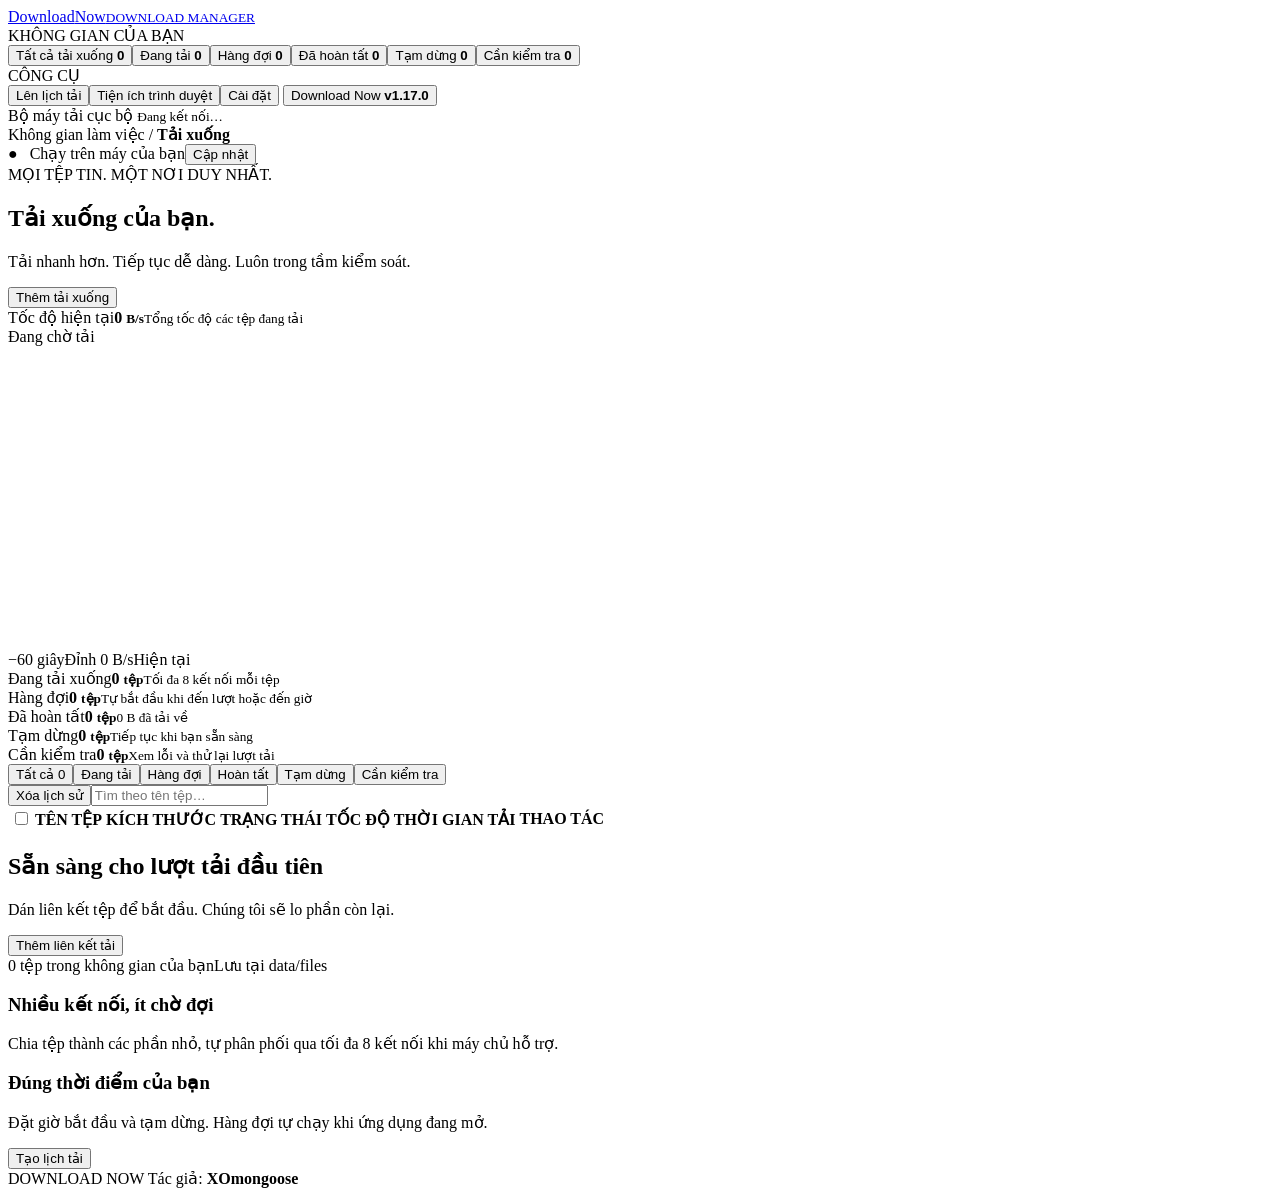
==== commit 18b7ab8f: "Package Download Now as a standalone WebView2 Windows application" ====
--- a/web/index.html
+++ b/web/index.html
@@ -4,7 +4,7 @@
 <aside class="sidebar"><a class="brand" href="/"> <span class="logo" data-icon="bolt"></span><span>Download<span class="brand-light">Now</span><small>DOWNLOAD MANAGER</small></span></a>
 <div class="workspace">KHÔNG GIAN CỦA BẠN</div><nav aria-label="Bộ lọc"><button class="nav active" data-filter="all"><span data-icon="grid"></span>Tất cả tải xuống <b id="count-all">0</b></button><button class="nav" data-filter="active"><span data-icon="download"></span>Đang tải <b id="count-active">0</b></button><button class="nav" data-filter="queued"><span data-icon="clock"></span>Hàng đợi <b id="count-queued">0</b></button><button class="nav" data-filter="completed"><span data-icon="check"></span>Đã hoàn tất <b id="count-completed">0</b></button><button class="nav" data-filter="paused"><span data-icon="pause"></span>Tạm dừng <b id="count-paused">0</b></button><button class="nav" data-filter="error"><span data-icon="alert"></span>Cần kiểm tra <b id="count-error">0</b></button></nav>
 <div class="workspace tools-label">CÔNG CỤ</div><button class="nav" id="schedule-nav"><span data-icon="calendar"></span>Lên lịch tải</button><button class="nav" id="extension-nav"><span data-icon="puzzle"></span>Tiện ích trình duyệt</button><button class="nav" id="app-settings-open"><span data-icon="layers"></span>Cài đặt</button>
-<button class="version-button" id="version-open" title="Xem lịch sử nâng cấp" aria-haspopup="dialog"><span data-icon="layers"></span><span>Download Now <b><!-- version:start -->v1.16.1<!-- version:end --></b></span><span data-icon="arrow"></span></button><div class="sidebar-bottom"><span class="dot"></span> Bộ máy tải cục bộ <small id="connection-state">Đang kết nối…</small></div></aside>
+<button class="version-button" id="version-open" title="Xem lịch sử nâng cấp" aria-haspopup="dialog"><span data-icon="layers"></span><span>Download Now <b><!-- version:start -->v1.17.0<!-- version:end --></b></span><span data-icon="arrow"></span></button><div class="sidebar-bottom"><span class="dot"></span> Bộ máy tải cục bộ <small id="connection-state">Đang kết nối…</small></div></aside>
 <main><header><div class="breadcrumb">Không gian làm việc <span>/</span> <strong>Tải xuống</strong></div><div class="header-tools"><span class="local-badge">● &nbsp; Chạy trên máy của bạn</span><button class="secondary update-trigger" id="update-open"><span data-icon="retry"></span><span id="update-label">Cập nhật</span></button></div></header>
 <section class="heading"><div><div class="eyebrow">MỌI TỆP TIN. MỘT NƠI DUY NHẤT.</div><h1>Tải xuống của bạn<span>.</span></h1><p>Tải nhanh hơn. Tiếp tục dễ dàng. Luôn trong tầm kiểm soát.</p></div><button class="primary" id="add-open"><span data-icon="plus"></span> Thêm tải xuống</button></section>
 <section class="stats" aria-label="Thống kê"><article class="speed-card" data-filter="all" role="button" tabindex="0" aria-label="Tất cả lượt tải và tổng tốc độ"><div class="speed-heading"><div class="stat-icon green" data-icon="bolt"></div><div><span>Tốc độ hiện tại</span><strong id="stat-speed">0 <small>B/s</small></strong><small class="stat-foot" id="speed-description">Tổng tốc độ các tệp đang tải</small></div><span class="speed-live" id="speed-live">Đang chờ tải</span></div><div class="speed-chart"><svg id="speed-chart" viewBox="0 0 320 76" preserveAspectRatio="none" role="img" aria-label="Biểu đồ tốc độ tải trong 60 giây gần nhất"><defs><linearGradient id="speed-fill" x1="0" y1="0" x2="0" y2="1"><stop offset="0%" stop-color="#F1AF00" stop-opacity=".35"/><stop offset="100%" stop-color="#F1AF00" stop-opacity=".02"/></linearGradient></defs><path class="speed-grid" d="M0 12H320M0 40H320M0 72H320"/><path id="speed-area" fill="url(#speed-fill)" d="M0 72H320Z"/><path id="speed-line" d="M0 72H320"/></svg><div class="speed-axis"><span>−60 giây</span><span id="speed-peak">Đỉnh 0 B/s</span><span>Hiện tại</span></div></div></article><article data-filter="active" role="button" tabindex="0" aria-label="Xem các tệp đang tải"><div class="stat-icon blue" data-icon="download"></div><div><span>Đang tải xuống</span><strong id="stat-active">0 <small>tệp</small></strong><small class="stat-foot">Tối đa 8 kết nối mỗi tệp</small></div></article><article data-filter="queued" role="button" tabindex="0" aria-label="Xem các tệp trong hàng đợi"><div class="stat-icon amber" data-icon="clock"></div><div><span>Hàng đợi</span><strong id="stat-queued">0 <small>tệp</small></strong><small class="stat-foot">Tự bắt đầu khi đến lượt hoặc đến giờ</small></div></article><article data-filter="completed" role="button" tabindex="0" aria-label="Xem các tệp đã hoàn tất"><div class="stat-icon purple" data-icon="check"></div><div><span>Đã hoàn tất</span><strong id="stat-completed">0 <small>tệp</small></strong><small class="stat-foot" id="stat-bytes">0 B đã tải về</small></div></article><article data-filter="paused" role="button" tabindex="0" aria-label="Xem các tệp tạm dừng"><div class="stat-icon amber" data-icon="pause"></div><div><span>Tạm dừng</span><strong id="stat-paused">0 <small>tệp</small></strong><small class="stat-foot">Tiếp tục khi bạn sẵn sàng</small></div></article><article data-filter="error" role="button" tabindex="0" aria-label="Xem các tệp cần kiểm tra"><div class="stat-icon error-icon" data-icon="alert"></div><div><span>Cần kiểm tra</span><strong id="stat-error">0 <small>tệp</small></strong><small class="stat-foot">Xem lỗi và thử lại lượt tải</small></div></article></section>
@@ -14,7 +14,7 @@
 <dialog id="history-dialog" aria-labelledby="history-title"><div class="dialog-heading"><h2 id="history-title">Xóa lịch sử tải</h2><button class="icon-button close-dialog" aria-label="Đóng"><span data-icon="close"></span></button></div><fieldset class="history-scope"><legend>Chọn phạm vi xóa</legend><label class="check-label"><input type="radio" name="history-scope" id="history-scope-selected" value="selected"> Các mục đã chọn (<span id="history-scope-selected-count">0</span>)</label><label class="check-label"><input type="radio" name="history-scope" id="history-scope-all" value="all"> Tất cả mục hoàn tất và đã hủy (<span id="history-scope-all-count">0</span>)</label></fieldset><p id="history-message"></p><label class="check-label history-delete-option"><input type="checkbox" id="history-delete-files"> Xóa luôn tệp đã tải trên máy (không thể hoàn tác)</label><div class="update-actions"><button class="secondary close-dialog">Giữ lịch sử</button><button class="primary" id="history-confirm"><span data-icon="trash"></span> Xóa lịch sử</button></div></dialog>
 <dialog id="add-dialog"><form id="add-form"><div class="dialog-heading"><div><span class="eyebrow">THÊM VÀO HÀNG ĐỢI</span><h2>Tải xuống mới</h2></div><button type="button" class="icon-button close-dialog" aria-label="Đóng"><span data-icon="close"></span></button></div><label>Liên kết tải xuống<input name="url" type="url" required placeholder="https://example.com/file.zip"></label><label>Tên tệp <small>(tùy chọn)</small><input name="name" placeholder="Tự động lấy từ liên kết"></label><label>Số kết nối<select name="connections"><option value="8">8 kết nối — tối đa</option><option value="4">4 kết nối</option><option value="2">2 kết nối</option><option value="1">1 kết nối</option></select></label><div class="form-row"><label>Bắt đầu lúc<input name="start_at" type="datetime-local"></label><label>Tạm dừng lúc<input name="stop_at" type="datetime-local"></label></div><p class="form-note">Theo múi giờ trên máy của bạn. Để trống để tải ngay. Ứng dụng cần đang chạy để thực hiện lịch.</p><p id="form-error" role="alert"></p><button class="primary submit" type="submit"><span data-icon="download"></span> Chọn nơi lưu &amp; tải</button></form></dialog>
 <dialog id="extension-dialog"><div class="dialog-heading"><div><span class="eyebrow">KẾT NỐI TRÌNH DUYỆT</span><h2>Đưa liên kết về một nơi</h2></div><button class="icon-button close-dialog" aria-label="Đóng"><span data-icon="close"></span></button></div><p>Bộ cài đã chuẩn bị tiện ích trên máy. Chọn trình duyệt bên dưới để mở trang quản lý tiện ích và trang ghép nối. Trình duyệt yêu cầu bạn xác nhận/nạp tiện ích lần đầu.</p><div class="browser-setup-buttons"><button class="secondary" data-setup-browser="chrome" disabled>Mở Chrome</button><button class="secondary" data-setup-browser="edge" disabled>Mở Edge</button><button class="secondary" data-setup-browser="opera" disabled>Mở Opera</button></div><label>Thư mục tiện ích đã chuẩn bị<input id="extension-install-folder" readonly placeholder="Đang đọc thư mục…"></label><button class="secondary" id="extension-copy-folder"><span data-icon="copy"></span> Sao chép đường dẫn thư mục</button><p id="extension-setup-status" role="status">Đang kiểm tra trình duyệt và kết nối…</p><button class="secondary" id="extension-folder">Mở thư mục tiện ích tự cập nhật</button><p id="extension-folder-status" role="status">Chrome/Edge/Opera: nạp thư mục extension/chromium cạnh DownloadNow.exe một lần. Sau đó cập nhật ứng dụng sẽ thay cả tiện ích; tiện ích tự nạp lại khi không có lượt chuyển tải. Nếu đang dùng thư mục ZIP riêng, hãy chuyển sang thư mục này một lần.</p><ol><li>Chrome/Edge/Opera: bật Chế độ dành cho nhà phát triển, chọn Tải tiện ích đã giải nén (Load unpacked), rồi chọn thư mục hiển thị bên trên. Đây là bước xác nhận của trình duyệt.</li><li>Mở trang ứng dụng trong trình duyệt để tự ghép nối. Mã bên dưới chỉ dùng dự phòng.</li><li>Bật “Tự bắt lượt tải” và “Bắt link tệp ngay khi bấm” trong tiện ích. Cấp quyền truy cập trang khi được hỏi, rồi tải lại trang chứa link tải.</li></ol><details class="manual-pairing"><summary>Ghép nối thủ công (dự phòng)</summary><label>Mã kết nối riêng tư<p id="extension-connection">Mở trang này trong trình duyệt đã cài tiện ích mới để tự kết nối. Mã bên dưới chỉ dùng dự phòng.</p><input id="pair-token" readonly></label><button class="secondary" id="copy-token"><span data-icon="copy"></span> Sao chép mã kết nối</button></details><p class="form-note">Hỗ trợ liên kết tệp/video/âm thanh HTTP(S) trực tiếp. Reels/Shorts công khai: dùng nút Tải video này hoặc Tải video trang hiện tại trong tiện ích. Không hỗ trợ DRM hoặc tự truyền phiên đăng nhập. Safari cần đóng gói bằng Xcode trên macOS; xem README.</p></dialog>
-<dialog id="version-dialog" aria-labelledby="version-title"><div class="dialog-heading"><div><span class="eyebrow">MỖI LẦN NÂNG CẤP, MỘT BƯỚC TIẾN</span><h2 id="version-title">Lịch sử phiên bản</h2></div><button class="icon-button close-dialog" aria-label="Đóng"><span data-icon="close"></span></button></div><p class="release-note">Các thay đổi của Download Now qua từng phiên bản.</p><div class="release-list"><!-- releases:start --><article class="release-entry"><div class="release-meta"><strong>v1.16.1</strong><span class="release-current">Đang sử dụng</span><time datetime="2026-10-31">2026-10-31</time></div><h3>Chuyển Cài đặt xuống cuối nhóm Công cụ</h3><ul><li>Đưa nút Cài đặt xuống dưới Tiện ích trình duyệt trong thanh bên, giữ nguyên các tùy chọn và chức năng.</li></ul></article><article class="release-entry"><div class="release-meta"><strong>v1.16.0</strong><time datetime="2026-10-31">2026-10-31</time></div><h3>Cài đặt tiện ích, chạy nền, khởi động Windows và giao diện</h3><ul><li>Thêm công tắc bật/tắt hoạt động Download Now trong popup tiện ích, giữ nguyên tùy chọn bắt link.</li><li>Thêm mục Cài đặt: giao diện Sáng, Tối hoặc Theo hệ thống; nhớ lựa chọn trên máy.</li><li>Tùy chọn chạy nền khi đóng giao diện; khi tắt, dừng sau khoảng hai phút không nhận tín hiệu từ tab ứng dụng.</li><li>Bật/tắt khởi động cùng Windows cho bản EXE bằng mục Run của tài khoản hiện tại; chạy ẩn khi đồng thời bật chạy nền.</li></ul></article><article class="release-entry"><div class="release-meta"><strong>v1.15.7</strong><time datetime="2026-10-27">2026-10-27</time></div><h3>Chọn nguồn theo trình phát Tin đang hiển thị</h3><ul><li>Mỗi lần bấm Tải Tin, đánh dấu và dò đúng trình phát đang hiển thị thay vì ưu tiên JSON của Tin đầu tiên theo địa chỉ trang.</li><li>Không dùng nguồn của trình phát cũ hoặc Tin nạp trước; kiểm tra lại trình phát và nguồn sau khi dò.</li><li>Bổ sung kiểm thử chuyển Tin khi URL không đổi, tái sử dụng trình phát blob, nguồn HD/SD và từ chối nguồn mơ hồ.</li></ul></article><article class="release-entry"><div class="release-meta"><strong>v1.15.6</strong><time datetime="2026-10-27">2026-10-27</time></div><h3>Bổ sung dò nguồn video trong thành phần Tin Facebook</h3><ul><li>Dò thêm dữ liệu children của thành phần Tin Facebook để tìm video theo đúng mã Tin hiện tại.</li><li>Giữ giới hạn dò, chống vòng lặp, bỏ qua getter và không chọn nguồn của Tin bên cạnh; bổ sung kiểm thử cấu trúc lồng nhau.</li></ul></article><article class="release-entry"><div class="release-meta"><strong>v1.15.5</strong><time datetime="2026-10-27">2026-10-27</time></div><h3>Hiển thị giờ và ngày tải tệp</h3><ul><li>Thêm cột Thời gian tải có thể chỉnh độ rộng, hiển thị giờ phút giây và ngày tháng năm theo giờ trên máy.</li><li>Lưu thời điểm hoàn tất của tệp và video; lịch sử cũ hiển thị thời điểm thêm lượt tải nếu có, không suy đoán thời điểm hoàn tất.</li></ul></article><article class="release-entry"><div class="release-meta"><strong>v1.15.4</strong><time datetime="2026-10-27">2026-10-27</time></div><h3>Sửa tải Tin Facebook khi chuyển người xem</h3><ul><li>Cho phép nhận Tin hiện tại khi Facebook chuyển người hoặc mở Tin từ bảng tin mà không tải lại trang; kiểm tra lại đúng đường dẫn trong trang trước khi lấy nguồn.</li><li>Không dùng nguồn MP4 còn lưu trên trình phát của Tin trước khi chưa xác nhận được nguồn của Tin hiện tại.</li></ul></article><article class="release-entry"><div class="release-meta"><strong>v1.15.3</strong><time datetime="2026-10-27">2026-10-27</time></div><h3>Dời xóa lịch sử cạnh tìm kiếm và rút gọn chú thích xóa</h3><ul><li>Đưa Xóa lịch sử sang sát bên trái ô tìm kiếm, bỏ khung và nền nút; đổi màu, gạch chân khi rê chuột và có viền khi dùng bàn phím.</li><li>Icon thùng rác trong từng dòng chỉ hiển thị chú thích Xóa; vẫn mở hộp xác nhận và giữ các tùy chọn xóa lịch sử hoặc xóa kèm tệp.</li></ul></article><article class="release-entry"><div class="release-meta"><strong>v1.15.2</strong><time datetime="2026-10-26">2026-10-26</time></div><h3>Chia khung trên theo ba phần tư và rút gọn chú thích icon</h3><ul><li>Khung tốc độ rộng bằng ba ô trạng thái phía dưới; ô Đang tải xuống thẳng hàng và rộng bằng ô Cần kiểm tra.</li><li>Chú thích và nhãn của icon trong cột Thao tác chỉ ghi chức năng, không kèm tên tệp.</li></ul></article><article class="release-entry"><div class="release-meta"><strong>v1.15.1</strong><time datetime="2026-10-26">2026-10-26</time></div><h3>Bố cục trạng thái tải và nút thao tác bằng icon</h3><ul><li>Hàng trên gồm tốc độ và biểu đồ chiếm hai phần ba chiều rộng, ô Đang tải xuống nằm bên phải.</li><li>Hàng dưới gồm bốn ô Hàng đợi, Đã hoàn tất, Tạm dừng và Cần kiểm tra. Đồng bộ số lượng, bộ lọc và các tab tương ứng.</li><li>Toàn bộ nút trong cột Thao tác dùng icon cùng kích thước, có chú thích khi rê chuột và nhãn cho trình đọc màn hình. Bố cục tự xếp lại trên màn hình nhỏ.</li></ul></article><article class="release-entry"><div class="release-meta"><strong>v1.15.0</strong><time datetime="2026-10-26">2026-10-26</time></div><h3>Thiết lập tiện ích ngay sau khi cài ứng dụng</h3><ul><li>Bộ cài có lựa chọn mở thiết lập tiện ích sau khi cài, thêm lối tắt thiết lập trong Start menu và hỗ trợ tham số --setup-browser.</li><li>Nhận diện Chrome, Edge, Opera đã cài; mở đúng trang quản lý tiện ích cùng trang ghép nối và hiển thị đường dẫn thư mục có nút sao chép.</li><li>Kiểm tra kết nối và phiên bản tự động khi mở cửa sổ thiết lập. Bản tiện ích chưa lên cửa hàng vẫn cần người dùng nạp/xác nhận lần đầu trong trình duyệt; bộ cài không ép cài bằng chính sách.</li><li>Tiếp tục phát hành bộ cài và các gói ứng dụng, tiện ích qua GitHub Releases.</li></ul></article><article class="release-entry"><div class="release-meta"><strong>v1.14.3</strong><time datetime="2026-10-26">2026-10-26</time></div><h3>Giảm chia nhỏ các lượt tải Google Drive</h3><ul><li>Các lượt Google Drive mới dùng một kết nối dài thay vì liên tục mở yêu cầu mới cho từng đoạn 4 MB; các nguồn HTTP khác vẫn dùng tải phân đoạn.</li><li>Giữ kiểm tra Range, số byte và điều kiện nhận diện tệp khi tiếp tục. Hiển thị 1 kết nối dài trên lượt Google Drive đang tải.</li><li>Phép đo lặp trên mẫu 128 MB của tệp Drive được cung cấp cho thấy luồng dài nhanh hơn cấu hình cũ trên máy kiểm thử; chưa xác nhận vượt Chrome trên máy người dùng.</li></ul></article><article class="release-entry"><div class="release-meta"><strong>v1.14.2</strong><time datetime="2026-10-26">2026-10-26</time></div><h3>Tải gói cập nhật qua nhiều kết nối</h3><ul><li>Gói cập nhật từ 8 MB có dung lượng xác định dùng bốn kết nối khi máy chủ xác nhận hỗ trợ Range. Máy chủ không hỗ trợ sẽ dùng một kết nối.</li><li>Khi gián đoạn, thử lại tối đa ba lần từ byte còn thiếu của đoạn; kiểm tra Content-Range, ETag và SHA-256 toàn bộ gói trước khi giải nén và cài.</li><li>Hộp cập nhật hiển thị số kết nối thực tế. Tốc độ vẫn phụ thuộc đường truyền tới GitHub; chưa xác nhận mức tăng tốc trên máy người dùng.</li></ul></article><article class="release-entry"><div class="release-meta"><strong>v1.14.1</strong><time datetime="2026-10-26">2026-10-26</time></div><h3>Tốc độ ở hàng riêng và ba ô trạng thái tải</h3><ul><li>Đưa tốc độ hiện tại và biểu đồ lên một hàng riêng phủ chiều ngang phía trên.</li><li>Ba ô bên dưới lần lượt là Đang tải xuống, Hàng đợi và Đã hoàn tất; bấm từng ô để đồng bộ bộ lọc và tab danh sách.</li><li>Thêm tab Hàng đợi và số tệp đang chờ; tiếp tục hỗ trợ chọn tệp để xem tốc độ riêng.</li></ul></article><article class="release-entry"><div class="release-meta"><strong>v1.14.0</strong><time datetime="2026-10-26">2026-10-26</time></div><h3>Chọn tệp xem tốc độ riêng và đồng bộ ô thống kê</h3><ul><li>Bấm ô Đang tải xuống hoặc Đã hoàn tất để chọn cùng bộ lọc và tab bên dưới; ô tốc độ trở về Tất cả và tổng tốc độ.</li><li>Bấm tên hoặc dòng tệp để xem tốc độ hiện tại, biểu đồ và đỉnh tốc độ 60 giây của riêng tệp đó. Lựa chọn được giữ khi danh sách tự làm mới.</li><li>Tên tệp có hiệu ứng liên kết khi rê chuột; dòng đang chọn được tô nền. Các nút Dừng, Tiếp tục, Hủy và ô chọn lịch sử vẫn thực hiện thao tác riêng.</li></ul></article><article class="release-entry"><div class="release-meta"><strong>v1.13.5</strong><time datetime="2026-10-26">2026-10-26</time></div><h3>Canh giữa tiêu đề cửa sổ cập nhật</h3><ul><li>Canh giữa dòng Cập nhật ứng dụng &amp; tiện ích; giữ nút đóng ở góc phải và chừa khoảng trống để không đè lên tiêu đề.</li></ul></article><article class="release-entry"><div class="release-meta"><strong>v1.13.4</strong><time datetime="2026-10-26">2026-10-26</time></div><h3>Chỉ hiện tiến độ sau khi đồng ý cập nhật</h3><ul><li>Ẩn phần trăm và thanh tiến độ khi kiểm tra phiên bản, khi có bản mới chưa đồng ý tải hoặc đang dùng bản mới nhất.</li><li>Sau khi đồng ý tải cập nhật, hiển thị thanh tiến độ theo dung lượng thực, tốc độ và thời gian còn lại; giữ tiến độ khi xác minh và cài đặt.</li></ul></article><article class="release-entry"><div class="release-meta"><strong>v1.13.3</strong><time datetime="2026-10-26">2026-10-26</time></div><h3>Tải nhiều tệp và nhận link liên tiếp không cần mở lại</h3><ul><li>Cho phép bốn tệp tải đồng thời, tối đa tám kết nối mỗi tệp. Các tệp chờ tự bắt đầu khi có chỗ trống.</li><li>Các hộp chọn nơi lưu dùng chung một luồng giao diện; dọn tài nguyên Tk trên đúng luồng sở hữu để tránh ảnh hưởng các luồng nhận link và tải nền khi mở nhiều hộp liên tiếp.</li><li>Bổ sung kiểm thử bốn tệp đang chạy, tệp thứ năm tự khởi động khi rảnh, hộp lưu liên tiếp cùng luồng và nhận link tiếp theo sau lỗi hộp thoại.</li></ul></article><article class="release-entry"><div class="release-meta"><strong>v1.13.2</strong><time datetime="2026-10-25">2026-10-25</time></div><h3>Ổn định thao tác dừng tải và kết nối giao diện</h3><ul><li>Tự thử lại tối đa ba lần khi đọc trạng thái hoặc gửi lệnh Dừng/Hủy gặp lỗi kết nối tạm thời; có giới hạn thời gian chờ và thông báo tiếng Việt.</li><li>Giữ các nút thao tác ở trạng thái chờ xuyên suốt những lần làm mới danh sách, phản hồi ngay khi đang gửi lệnh và khi ứng dụng đã nhận lệnh.</li><li>Tiện ích tự gửi lại yêu cầu bắt link khi mất phản hồi, dùng nguyên mã chuyển tải để nhận lại cùng hộp lưu hoặc lượt tải, không tạo trùng.</li><li>Tăng hàng đợi kết nối cục bộ cho các yêu cầu đồng thời từ giao diện và tiện ích. Không tự gửi lại lệnh thêm lượt tải, tiếp tục, xóa hoặc cài cập nhật để tránh thao tác trùng.</li></ul></article><article class="release-entry"><div class="release-meta"><strong>v1.13.1</strong><time datetime="2026-10-25">2026-10-25</time></div><h3>Luôn hiển thị thanh tiến độ cập nhật</h3><ul><li>Thanh tiến độ hiển thị ngay khi mở thông báo cập nhật, bắt đầu từ 0% trước khi đồng ý tải.</li><li>Cập nhật tiến độ mỗi 0,75 giây khi hộp thoại mở, không còn chờ chu kỳ nền 10 giây; hiển thị rõ 100% khi tải xong.</li><li>Phần trăm tính từ dung lượng thực. Khi máy chủ chưa cung cấp tổng dung lượng, thanh chạy chờ và thông báo rõ thay vì tạo phần trăm giả.</li></ul></article><article class="release-entry"><div class="release-meta"><strong>v1.13.0</strong><time datetime="2026-10-25">2026-10-25</time></div><h3>Tiến độ cập nhật trực quan và tối ưu bộ đệm tải</h3><ul><li>Thanh tải gói cập nhật có phần trăm theo byte thực, dung lượng đã tải/tổng, tốc độ và thời gian còn lại; hiển thị riêng các bước Tải về, Xác minh và Cài đặt.</li><li>Nếu chưa biết tổng dung lượng, hiển thị trạng thái đang tải thay vì tự tạo phần trăm. Gói thiếu byte hoặc sai SHA-256 không được cài.</li><li>Tăng bộ đệm tải tệp lên 1 MB, gom ghi đĩa và xả định kỳ; đọc dữ liệu mạng sẵn có để vẫn kiểm tra dừng/hủy trên kết nối chậm.</li><li>Đã kiểm tra toàn vẹn dữ liệu và dừng/tiếp tục trong bộ kiểm thử. Chưa có phép đo cùng liên kết trên máy người dùng để khẳng định nhanh hơn Chrome.</li></ul></article><article class="release-entry"><div class="release-meta"><strong>v1.12.1</strong><time datetime="2026-10-25">2026-10-25</time></div><h3>Dung lượng tệp trong cửa sổ tải xuống</h3><ul><li>Căn giữa tiêu đề Thông tin tải xuống và dòng hướng dẫn trong cửa sổ chọn nơi lưu.</li><li>Hiển thị dung lượng tệp dưới tên tệp; đọc tổng dung lượng từ máy chủ, không nhầm một byte của phản hồi phân đoạn thành kích thước tệp.</li><li>Kiểm tra dung lượng ở nền để không chặn chọn thư mục hoặc bắt đầu tải; ghi rõ Chưa xác định hoặc ước tính khi cần.</li></ul></article><article class="release-entry"><div class="release-meta"><strong>v1.12.0</strong><time datetime="2026-10-25">2026-10-25</time></div><h3>Tự chọn cổng trống và tìm đúng ứng dụng</h3><ul><li>Ứng dụng thử cổng ưu tiên, chuyển qua dải 8765–8774 nếu bị chiếm; nếu cả dải bận thì để Windows cấp cổng trống. Không đóng hay chiếm cổng của phần mềm khác.</li><li>Ghi nhớ cổng thực tế để mở lại đúng phiên ứng dụng; bộ cập nhật khởi động lại với cổng đã chọn.</li><li>Tiện ích tìm Download Now trong dải cổng cục bộ hoặc cổng đã ghép nối, xác minh giao thức trước khi gửi mã kết nối và liên kết tải.</li><li>Tự ghép nối theo địa chỉ trang ứng dụng, hỗ trợ cả cổng Windows cấp; không quét mạng LAN hay toàn bộ cổng trên máy.</li></ul></article><article class="release-entry"><div class="release-meta"><strong>v1.11.1</strong><time datetime="2026-10-25">2026-10-25</time></div><h3>Bộ cài Windows cho máy khác</h3><ul><li>Thêm bộ cài Windows x64 tự chứa ứng dụng, bộ xử lý video và tiện ích; không yêu cầu cài Python hoặc Node.js trên máy đích.</li><li>Cài cho tài khoản hiện tại, tạo lối tắt Desktop/Start menu và mục gỡ cài đặt; giữ thư mục dữ liệu khi gỡ ứng dụng.</li><li>Đổi tên tác giả hiển thị và nhà phát hành trong bộ cài thành XOmongoose.</li><li>Gói phát hành không chứa lịch sử, tệp tải hoặc mã kết nối của máy đóng gói. Tiện ích vẫn cần được cho phép cài trong trình duyệt.</li></ul></article><article class="release-entry"><div class="release-meta"><strong>v1.10.18</strong><time datetime="2026-10-24">2026-10-24</time></div><h3>Thông tin tác giả</h3><ul><li>Thêm dòng Tác giả: XOmongoose - ChatGPT ở cuối giao diện, làm nổi bật tên XOmongoose.</li></ul></article><article class="release-entry"><div class="release-meta"><strong>v1.10.17</strong><time datetime="2026-10-24">2026-10-24</time></div><h3>Logo tia sét trên giao diện</h3><ul><li>Đổi biểu tượng trong ô màu vàng cam cạnh tên DownloadNow thành hình tia sét.</li></ul></article><article class="release-entry"><div class="release-meta"><strong>v1.10.16</strong><time datetime="2026-10-24">2026-10-24</time></div><h3>Làm mờ đường phân chia cột</h3><ul><li>Dùng một nét xám nhạt 1 px cho đường phân chia cột từ tiêu đề đến cuối bảng, giảm độ tương phản để giao diện nhẹ mắt.</li></ul></article><article class="release-entry"><div class="release-meta"><strong>v1.10.15</strong><time datetime="2026-10-24">2026-10-24</time></div><h3>Đường kẻ cột liền từ tiêu đề đến cuối bảng</h3><ul><li>Thêm đường kẻ dọc xuyên suốt các hàng tải, nối với vạch phân chia ở tiêu đề đến chân bảng.</li><li>Đường kẻ đi theo độ rộng cột khi kéo chỉnh; giữ cột cuối sát lề phải.</li></ul></article><article class="release-entry"><div class="release-meta"><strong>v1.10.14</strong><time datetime="2026-10-24">2026-10-24</time></div><h3>Giữ mép cuối bảng sát lề phải</h3><ul><li>Cột Thao tác tự lấp đầy phần còn lại đến lề phải của bảng, không để khoảng trắng khi thu hẹp các cột.</li><li>Cố định mép ngoài cùng bên phải; điều chỉnh các cột bằng vạch phân chia bên trong, tự cân lại khi đổi kích thước cửa sổ.</li></ul></article><article class="release-entry"><div class="release-meta"><strong>v1.10.13</strong><time datetime="2026-10-24">2026-10-24</time></div><h3>Điều chỉnh độ rộng cột danh sách tải</h3><ul><li>Kéo vạch bên phải tiêu đề để thay đổi độ rộng cột tên tệp, kích thước, trạng thái, tốc độ và thao tác.</li><li>Ghi nhớ độ rộng trên trình duyệt; nhấp đúp vạch để đặt lại từng cột, hoặc dùng phím mũi tên khi chọn vạch.</li><li>Tên tệp và đường dẫn tận dụng độ rộng cột đã chỉnh; bảng cuộn ngang khi vượt khung.</li></ul></article><article class="release-entry"><div class="release-meta"><strong>v1.10.12</strong><time datetime="2026-10-24">2026-10-24</time></div><h3>Hiện cửa sổ tải xuống phía trước ứng dụng khác</h3><ul><li>Giữ cửa sổ chọn nơi lưu ở trên cùng cho đến khi bấm Bắt đầu tải hoặc Hủy, thay vì bỏ chế độ này sau nửa giây.</li><li>Đưa cửa sổ lên phía trước và nhận tiêu điểm sau khi Windows đã hiển thị cửa sổ.</li></ul></article><article class="release-entry"><div class="release-meta"><strong>v1.10.11</strong><time datetime="2026-10-24">2026-10-24</time></div><h3>Sửa chuyển tải YouTube Shorts từ tiện ích</h3><ul><li>Chuyển trang video được hỗ trợ sang bộ xử lý video, không từ chối trang YouTube như tệp HTML sau khi chọn nơi lưu.</li><li>Tiếp tục kiểm tra hộp thoại lưu khi kết nối bị gián đoạn tạm thời, không gửi lại lượt tải; thông báo rõ khi không kết nối được ứng dụng.</li><li>Đã tải thử hoàn chỉnh video YouTube Shorts 3LPWhCK537I thành MP4; 130 kiểm thử ứng dụng và 76 kiểm thử tiện ích đã qua.</li></ul></article><article class="release-entry"><div class="release-meta"><strong>v1.10.10</strong><time datetime="2026-10-23">2026-10-23</time></div><h3>Sửa tài nguyên TLS của bản EXE và tải Google Drive</h3><ul><li>Đóng gói tài nguyên chính sách CA khi môi trường Python yêu cầu, khắc phục lỗi thiếu tệp khi tạo kết nối HTTPS trong EXE.</li><li>Kiểm tra TLS ngay trên EXE sau đóng gói; bản phát hành bị chặn nếu không tạo được ngữ cảnh TLS với xác minh chứng thư và tên miền.</li><li>Giữ xử lý xác nhận tệp lớn Google Drive và ghi lượt lỗi vào danh sách sau khi đã chọn nơi lưu.</li></ul></article><article class="release-entry"><div class="release-meta"><strong>v1.10.9</strong><time datetime="2026-10-23">2026-10-23</time></div><h3>Sửa tải tệp lớn Google Drive và lưu lượt tải lỗi</h3><ul><li>Nhận diện liên kết tệp Google Drive và xử lý biểu mẫu xác nhận tải tệp lớn công khai, giữ tên RAR từ máy chủ.</li><li>Chỉ theo biểu mẫu Google hợp lệ của cùng mã tệp; không lưu trang đăng nhập hoặc trang vượt hạn mức thành tệp nén.</li><li>Sau khi bấm Bắt đầu tải, nếu kiểm tra chuyển tải thất bại, vẫn ghi mục Cần kiểm tra trong danh sách cùng lỗi và nơi lưu đã chọn.</li><li>Đã kiểm tra Range, tên tệp và chữ ký RAR của office 2010 professional plus.rar; thử nhận vào hàng đợi và tạm dừng, chưa tải toàn bộ 650 MB.</li></ul></article><article class="release-entry"><div class="release-meta"><strong>v1.10.8</strong><time datetime="2026-10-23">2026-10-23</time></div><h3>Ổn định mở lại ứng dụng chạy nền</h3><ul><li>Giữ EXE Windows chạy nền không hiện CMD và ghi log UTF-8.</li><li>Thử lại xác nhận phiên đang chạy khi kết nối cục bộ bị ngắt tạm thời, tránh báo nhầm rằng cần đóng ứng dụng.</li></ul></article><article class="release-entry"><div class="release-meta"><strong>v1.10.7</strong><time datetime="2026-10-23">2026-10-23</time></div><h3>Mở ứng dụng không hiện cửa sổ CMD</h3><ul><li>Đóng gói EXE Windows dạng chạy nền, không hiện CMD khi mở hoặc khởi động lại sau cập nhật.</li><li>Mở lại DownloadNow.exe sẽ mở giao diện của phiên đang chạy, không tạo hàng đợi thứ hai.</li><li>Ghi nhật ký UTF-8 vào data/application.log khi không có console; lỗi khởi động hiển thị bằng hộp thoại.</li></ul></article><article class="release-entry"><div class="release-meta"><strong>v1.10.6</strong><time datetime="2026-10-23">2026-10-23</time></div><h3>Bổ sung nguồn Tin Facebook nạp động</h3><ul><li>Khi nguồn HTML ban đầu không có, kiểm tra dữ liệu thành phần của đúng Tin đang mở sau thao tác bấm tải, hỗ trợ trường progressive_url.</li><li>Đối chiếu mã Tin và từ chối kết quả khi chuyển Tin trong lúc tìm nguồn; không chọn nguồn của Tin tải sẵn bên cạnh.</li><li>Bỏ thông báo suy đoán Tin ảnh/nhạc khi chưa tìm được nguồn. Video nhận diện được vẫn đi qua hộp chọn nơi lưu và lịch sử tải của ứng dụng.</li><li>Không thêm quyền trình duyệt, không đọc cookie, mật khẩu hoặc kho lưu trữ đăng nhập. Cần thử lại Tin thực tế trong trình duyệt đã đăng nhập.</li></ul></article><article class="release-entry"><div class="release-meta"><strong>v1.10.5</strong><time datetime="2026-10-22">2026-10-22</time></div><h3>Mở tệp và xóa nhanh từng lượt tải</h3><ul><li>Thêm nút Mở tệp trên dòng hoàn tất, mở đúng tệp đã lưu bằng ứng dụng mặc định.</li><li>Thêm biểu tượng thùng rác cho từng lượt hoàn tất hoặc đã hủy, mở xác nhận xóa riêng mục đó.</li><li>Mặc định chỉ xóa lịch sử; tùy chọn Xóa luôn tệp trên máy phải được chọn trong hộp xác nhận.</li></ul></article><article class="release-entry"><div class="release-meta"><strong>v1.10.4</strong><time datetime="2026-10-22">2026-10-22</time></div><h3>Hiện rõ nút tải Tin Facebook</h3><ul><li>Thêm nút Tải Tin Facebook cố định ở góc dưới bên phải, không phụ thuộc thẻ video hoặc lớp phủ của trình phát.</li><li>Tự gắn nút vào các trang Facebook đang mở sau khi cập nhật hoặc bật bắt link; tránh tạo trùng nút và bộ xử lý.</li><li>Nút Tin vẫn hiển thị khi chưa kết nối, hướng dẫn bật bắt link và mở ứng dụng; giải thích khi Tin ảnh/nhạc hoặc chưa có nguồn video.</li></ul></article><article class="release-entry"><div class="release-meta"><strong>v1.10.3</strong><time datetime="2026-10-22">2026-10-22</time></div><h3>Tải video trong bảng tin và nhận diện Tin Facebook</h3><ul><li>Thêm nút Tải video / Tin cạnh từng video đang hiển thị trên Facebook, chọn đúng bài thay vì URL trang chủ.</li><li>Nhận diện liên kết video.php, watch, bài đăng và video trong bảng tin; popup lấy video đang phát khi xác định được duy nhất.</li><li>Tin Facebook: tìm nguồn MP4 của đúng Tin đang mở từ dữ liệu trang hoặc nguồn phát trực tiếp; không đọc cookie/mật khẩu và không chọn Tin nạp trước.</li><li>Báo rõ khi Tin cần đăng nhập hoặc chưa lấy được nguồn, không lưu trang HTML thay video. Tải lại Facebook một lần sau nâng cấp.</li></ul></article><article class="release-entry"><div class="release-meta"><strong>v1.10.2</strong><time datetime="2026-10-22">2026-10-22</time></div><h3>Một lần cập nhật cho ứng dụng và tiện ích</h3><ul><li>Dùng chung một nút và một lần đồng ý để cập nhật ứng dụng và tiện ích; không tải ZIP tiện ích riêng.</li><li>Kiểm tra gói chứa ứng dụng, Chrome/Edge/Opera và Firefox cùng phiên bản trước khi cài.</li><li>Tiện ích trong thư mục ứng dụng tự nạp lại sau khi khởi động lại, gửi xác nhận phiên bản đang chạy.</li><li>Hộp cập nhật hiển thị rõ đã đồng bộ hoặc đang chờ trình duyệt xác nhận, không báo thành công khi chỉ mới thay tệp.</li></ul></article><article class="release-entry"><div class="release-meta"><strong>v1.10.1</strong><time datetime="2026-10-22">2026-10-22</time></div><h3>Giữ đúng tên tệp khi tải qua chuyển hướng GitHub</h3><ul><li>Tiện ích giữ liên kết tải gốc thay vì URL CDN chứa mã UUID.</li><li>Đọc tên từ response-content-disposition/rscd và Content-Disposition trước hộp chọn lưu; không coi mã không có đuôi là tên tệp cuối.</li><li>Khắc phục tải ZIP GitHub thành tệp không có đuôi; giữ nguyên tên người dùng nhập.</li></ul></article><article class="release-entry"><div class="release-meta"><strong>v1.10.0</strong><time datetime="2026-10-22">2026-10-22</time></div><h3>Biểu đồ tốc độ trực tiếp và tải Reels / Shorts</h3><ul><li>Biểu đồ tốc độ tải 60 giây theo dữ liệu thực, hiển thị tốc độ đỉnh và trạng thái trực tiếp.</li><li>Tải Facebook / Instagram Reels và YouTube Shorts công khai bằng bộ xử lý video đi kèm, ghép hình và âm thanh thành MP4.</li><li>Thêm nút Tải video này trên trang và Tải video trang hiện tại trong tiện ích; vẫn chọn nơi lưu và nhớ thư mục.</li><li>Hỗ trợ dừng, tiếp tục và hủy video; báo rõ lỗi khi video không truy cập được.</li></ul></article><article class="release-entry"><div class="release-meta"><strong>v1.9.5</strong><time datetime="2026-10-20">2026-10-20</time></div><h3>Cập nhật có xác nhận và tiện ích theo ứng dụng</h3><ul><li>Một nút Cập nhật: kiểm tra, thông báo phiên bản mới và chỉ tải/cài khi đồng ý.</li><li>Tắt tự tải/cài nền từ tùy chọn cũ; giữ hàng đợi và dữ liệu khi cập nhật.</li><li>Chrome/Edge/Opera: nạp thư mục tiện ích cạnh EXE một lần để cập nhật cùng ứng dụng và tự nạp lại; không cần gỡ/cài mỗi lần. Firefox vẫn cần gói được Mozilla ký để cập nhật chính thức.</li></ul></article><article class="release-entry"><div class="release-meta"><strong>v1.9.4</strong><time datetime="2026-10-20">2026-10-20</time></div><h3>Gom quản lý xóa lịch sử vào một nút</h3><ul><li>Chỉ giữ một nút Xóa lịch sử trên thanh công cụ, bỏ các nút xóa lặp lại ở từng dòng.</li><li>Chọn xóa các mục đã đánh dấu hoặc tất cả mục hoàn tất/đã hủy trong cùng hộp thoại, hiển thị số lượng trước khi xác nhận.</li><li>Tùy chọn xóa luôn tệp nằm trong hộp thoại và luôn bỏ chọn khi mở lại.</li></ul></article><article class="release-entry"><div class="release-meta"><strong>v1.9.3</strong><time datetime="2026-10-20">2026-10-20</time></div><h3>Chỉ hiện cửa sổ tải của Download Now</h3><ul><li>Chrome/Edge/Opera giữ bước xác định tên, chuyển sang cửa sổ Download Now rồi hủy lượt trình duyệt trước khi giải phóng bước đó.</li><li>Thêm chế độ Chỉ dùng cửa sổ Download Now, mặc định bật; chuyển lỗi sẽ báo lỗi thay vì tự mở Save As của trình duyệt.</li><li>Bắt sớm liên kết tải Google Drive dạng download?id hoặc uc?export=download; có thể tắt chế độ riêng để khôi phục chuyển về trình duyệt.</li></ul></article><article class="release-entry"><div class="release-meta"><strong>v1.9.2</strong><time datetime="2026-10-20">2026-10-20</time></div><h3>Tải lại và tự tìm gói tiện ích mới</h3><ul><li>Thêm Tải lại cho lượt hoàn tất hoặc đã hủy, dùng thư mục cũ và giữ nguyên tệp trước đó.</li><li>Tiện ích tự kiểm tra GitHub mỗi 6 giờ và hiển thị đường dẫn gói đúng trình duyệt.</li><li>Thêm tải gói tiện ích một bước và tùy chọn tự tải khi có bản mới; không tự bắt lại gói cập nhật của chính tiện ích.</li><li>Phát hành thêm ZIP riêng cho Chrome, Edge, Opera và Firefox để truy cập trực tiếp từ tiện ích.</li></ul></article><article class="release-entry"><div class="release-meta"><strong>v1.9.0</strong><time datetime="2026-10-19">2026-10-19</time></div><h3>Cập nhật một bước và tự ghép nối tiện ích</h3><ul><li>Kiểm tra, tải, xác minh và chờ cài cập nhật trong ứng dụng, không phụ thuộc hộp thoại web còn mở.</li><li>Khởi động bộ cập nhật và ứng dụng mới trong môi trường PyInstaller độc lập, giữ đúng cổng và dữ liệu.</li><li>Tiện ích tự xác minh và ghép nối khi mở trang ứng dụng cục bộ; mã thủ công chỉ dùng dự phòng.</li><li>Bổ sung biểu tượng và bộ hồ sơ ZIP nộp Chrome Web Store, Edge Add-ons và Firefox Add-ons.</li></ul></article><article class="release-entry"><div class="release-meta"><strong>v1.8.2</strong><time datetime="2026-10-19">2026-10-19</time></div><h3>Hoàn thiện xóa đồng loạt và cập nhật tự động</h3><ul><li>Bao gồm chọn nhiều mục lịch sử và hộp thoại tùy chọn xóa luôn tệp, mặc định giữ tệp.</li><li>Đóng máy chủ khi cài tự động để bộ cập nhật thay tệp và mở lại ứng dụng thành công.</li></ul></article><article class="release-entry"><div class="release-meta"><strong>v1.8.1</strong><time datetime="2026-10-19">2026-10-19</time></div><h3>Xóa lịch sử đồng loạt và tùy chọn xóa tệp</h3><ul><li>Chọn từng mục hoặc tất cả mục đang hiển thị để xóa lịch sử đồng loạt.</li><li>Hộp thoại xác nhận có tùy chọn xóa luôn tệp đã tải trên máy, mặc định bỏ chọn.</li><li>Giữ mục lịch sử khi không xóa được tệp và bảo vệ các lượt còn có thể tiếp tục.</li><li>Chặn hai bản ứng dụng cùng dùng một cổng trên Windows để tránh giao diện nối nhầm bản cũ.</li></ul></article><article class="release-entry"><div class="release-meta"><strong>v1.8.0</strong><time datetime="2026-10-19">2026-10-19</time></div><h3>Điều khiển tải và xóa lịch sử</h3><ul><li>Hiển thị nút Dừng, Tiếp tục và Hủy kèm biểu tượng trên từng lượt tải.</li><li>Hủy kết nối, dọn phần tải dở và ghi nhớ trạng thái đã hủy qua lần khởi động lại.</li><li>Xóa từng mục hoặc toàn bộ lịch sử hoàn tất và đã hủy, giữ nguyên tệp trên máy và lượt còn có thể tiếp tục.</li></ul></article><article class="release-entry"><div class="release-meta"><strong>v1.7.0</strong><time datetime="2026-10-19">2026-10-19</time></div><h3>Tự phát hành và cập nhật qua GitHub</h3><ul><li>Thêm GitHub Actions kiểm thử, đóng gói Windows và tiện ích, phát hành khi đẩy tag phiên bản.</li><li>Thêm tùy chọn tự tải, xác minh và cài bản mới khi hàng đợi đã dừng, không còn hộp thoại chờ.</li><li>Giữ dữ liệu và cơ chế sao lưu, tự mở lại sau cập nhật; có thể tắt tự cài trong tùy chọn.</li></ul></article><article class="release-entry"><div class="release-meta"><strong>v1.6.3</strong><time datetime="2026-10-19">2026-10-19</time></div><h3>Giữ đúng tên tệp từ link tải chung</h3><ul><li>Lấy tên tệp thật từ trình duyệt, Content-Disposition hoặc link chuyển hướng trước khi mở hộp thoại lưu.</li><li>Ưu tiên tên Unicode filename* để giữ tên tiếng Việt, phần mở rộng và khoảng trắng.</li><li>Không tự lưu thành download khi máy chủ chưa cung cấp tên; giữ tên người dùng chủ động nhập.</li></ul></article><article class="release-entry"><div class="release-meta"><strong>v1.6.2</strong><time datetime="2026-10-19">2026-10-19</time></div><h3>Gắn kho cập nhật XOmongoose</h3><ul><li>Cấu hình nguồn mặc định XOmongoose/DownloadNow cho bản cài mới.</li><li>Hiển thị hướng dẫn khi kho chưa công khai hoặc chưa có Release.</li></ul></article><article class="release-entry"><div class="release-meta"><strong>v1.6.1</strong><time datetime="2026-10-19">2026-10-19</time></div><h3>Cập nhật qua GitHub Releases</h3><ul><li>Nhận địa chỉ kho GitHub để kiểm tra Release ổn định mới nhất.</li><li>Tự chọn đúng gói Windows x64 và SHA-256 do GitHub cung cấp hoặc tệp checksum kèm theo.</li><li>Chặn bản thử nghiệm, gói sai kho và gói thiếu kiểm tra toàn vẹn.</li></ul></article><article class="release-entry"><div class="release-meta"><strong>v1.6.0</strong><time datetime="2026-10-19">2026-10-19</time></div><h3>Hộp thoại tải &amp; cập nhật</h3><ul><li>Thêm cửa sổ thông tin tải kiểu IDM: địa chỉ, tên tệp, thư mục, Duyệt và Bắt đầu tải.</li><li>Giữ tên tệp trong link và ghi nhớ thư mục lưu theo lựa chọn người dùng.</li><li>Thêm nút cập nhật, kiểm tra tự động hằng ngày, nguồn HTTPS và nhập gói ZIP.</li><li>Xác minh gói, sao lưu tệp ứng dụng, giữ dữ liệu và chặn cài khi đang tải.</li></ul></article><article class="release-entry"><div class="release-meta"><strong>v1.5.0</strong><time datetime="2026-10-19">2026-10-19</time></div><h3>Chọn nơi lưu trước khi tải</h3><ul><li>Mở hộp thoại Windows Lưu thành để chọn thư mục và tên tệp khi bấm tải.</li><li>Áp dụng cả tải thủ công và link bắt từ tiện ích; hủy chọn thì không tạo lượt tải.</li><li>Lưu đường dẫn riêng cho từng tệp và hỗ trợ ghép tệp sang ổ đĩa khác.</li></ul></article><article class="release-entry"><div class="release-meta"><strong>v1.4.0</strong><time datetime="2026-10-19">2026-10-19</time></div><h3>Bắt link tải tự động</h3><ul><li>Bắt link tệp khi bấm qua quyền truy cập trang tùy chọn.</li><li>Tạm dừng lượt tải trình duyệt, chỉ hủy sau khi ứng dụng xác nhận nhận tải; thử tiếp tục khi chuyển lỗi.</li><li>Kiểm tra link truy cập được trước khi chuyển, chống tạo trùng và hiển thị trạng thái kết nối.</li></ul></article><article class="release-entry"><div class="release-meta"><strong>v1.3.0</strong><time datetime="2026-10-19">2026-10-19</time></div><h3>Vị trí tệp &amp; tên tải chính xác</h3><ul><li>Thêm nút mở thư mục, xem và sao chép đường dẫn cho tệp hoàn tất.</li><li>Hiển thị đường dẫn lưu thực tế.</li><li>Giữ tên tệp từ link, giải mã tên tiếng Việt và tham số filename; lấy tên máy chủ cho link tải chung.</li></ul></article><article class="release-entry"><div class="release-meta"><strong>v1.2.3</strong><time datetime="2026-10-19">2026-10-19</time></div><h3>Hướng dẫn dễ mở trên Windows</h3><ul><li>Bổ sung BAT-DAU.txt để mở bằng Notepad.</li><li>Bổ sung BAT-DAU.html và hướng dẫn từng trình duyệt dạng HTML/TXT.</li></ul></article><article class="release-entry"><div class="release-meta"><strong>v1.2.2</strong><time datetime="2026-10-19">2026-10-19</time></div><h3>Gói tiện ích trình duyệt</h3><ul><li>Đóng gói ZIP riêng cho Chrome, Edge và Opera.</li><li>Đóng gói Firefox ZIP/XPI chưa ký để thử nghiệm và nộp ký Mozilla.</li><li>Bổ sung hướng dẫn cài, ghép nối, nâng cấp và kiểm tra toàn vẹn gói tiện ích.</li></ul></article><article class="release-entry"><div class="release-meta"><strong>v1.2.1</strong><time datetime="2026-10-19">2026-10-19</time></div><h3>Gói Windows portable</h3><ul><li>Đóng gói EXE Windows x64 chạy không cần cài Python.</li><li>Tự mở trình duyệt và lưu dữ liệu cạnh tệp EXE.</li><li>Bổ sung biểu tượng ứng dụng, thông tin phiên bản Windows và mã SHA-256 cho gói phát hành.</li></ul></article><article class="release-entry"><div class="release-meta"><strong>v1.2.0</strong><time datetime="2026-10-19">2026-10-19</time></div><h3>Biểu tượng &amp; lịch sử phiên bản</h3><ul><li>Thêm bộ icon SVG đồng bộ cho nút, menu và thao tác tải.</li><li>Hiển thị phiên bản hiện tại và hộp thoại lịch sử nâng cấp.</li><li>Đồng bộ số phiên bản giữa ứng dụng và tiện ích trình duyệt.</li></ul></article><article class="release-entry"><div class="release-meta"><strong>v1.1.0</strong><time datetime="2026-10-19">2026-10-19</time></div><h3>Giao diện vàng</h3><ul><li>Đổi màu chủ đạo sang #F1AF00.</li><li>Điều chỉnh màu chữ và trạng thái rê chuột để dễ đọc.</li></ul></article><article class="release-entry"><div class="release-meta"><strong>v1.0.0</strong><time datetime="2026-10-19">2026-10-19</time></div><h3>Phiên bản đầu tiên</h3><ul><li>Bổ sung bộ máy tải nhiều kết nối, khôi phục, hàng đợi và lịch tải.</li><li>Tạo giao diện tiếng Việt và mã tiện ích trình duyệt.</li></ul></article><!-- releases:end --></div></dialog>
+<dialog id="version-dialog" aria-labelledby="version-title"><div class="dialog-heading"><div><span class="eyebrow">MỖI LẦN NÂNG CẤP, MỘT BƯỚC TIẾN</span><h2 id="version-title">Lịch sử phiên bản</h2></div><button class="icon-button close-dialog" aria-label="Đóng"><span data-icon="close"></span></button></div><p class="release-note">Các thay đổi của Download Now qua từng phiên bản.</p><div class="release-list"><!-- releases:start --><article class="release-entry"><div class="release-meta"><strong>v1.17.0</strong><span class="release-current">Đang sử dụng</span><time datetime="2026-10-31">2026-10-31</time></div><h3>Cửa sổ Windows độc lập bằng WebView2</h3><ul><li>Mở Download Now trong cửa sổ Windows riêng, không tự mở tab trình duyệt khi chạy bản EXE.</li><li>Mở lại ứng dụng sẽ đưa cửa sổ hiện có lên; đóng cửa sổ vẫn giữ bộ máy tải khi bật chạy nền.</li><li>Giữ tiện ích trình duyệt, dữ liệu tải và cập nhật; cần Microsoft Edge WebView2 Runtime.</li></ul></article><article class="release-entry"><div class="release-meta"><strong>v1.16.1</strong><time datetime="2026-10-31">2026-10-31</time></div><h3>Chuyển Cài đặt xuống cuối nhóm Công cụ</h3><ul><li>Đưa nút Cài đặt xuống dưới Tiện ích trình duyệt trong thanh bên, giữ nguyên các tùy chọn và chức năng.</li></ul></article><article class="release-entry"><div class="release-meta"><strong>v1.16.0</strong><time datetime="2026-10-31">2026-10-31</time></div><h3>Cài đặt tiện ích, chạy nền, khởi động Windows và giao diện</h3><ul><li>Thêm công tắc bật/tắt hoạt động Download Now trong popup tiện ích, giữ nguyên tùy chọn bắt link.</li><li>Thêm mục Cài đặt: giao diện Sáng, Tối hoặc Theo hệ thống; nhớ lựa chọn trên máy.</li><li>Tùy chọn chạy nền khi đóng giao diện; khi tắt, dừng sau khoảng hai phút không nhận tín hiệu từ tab ứng dụng.</li><li>Bật/tắt khởi động cùng Windows cho bản EXE bằng mục Run của tài khoản hiện tại; chạy ẩn khi đồng thời bật chạy nền.</li></ul></article><article class="release-entry"><div class="release-meta"><strong>v1.15.7</strong><time datetime="2026-10-27">2026-10-27</time></div><h3>Chọn nguồn theo trình phát Tin đang hiển thị</h3><ul><li>Mỗi lần bấm Tải Tin, đánh dấu và dò đúng trình phát đang hiển thị thay vì ưu tiên JSON của Tin đầu tiên theo địa chỉ trang.</li><li>Không dùng nguồn của trình phát cũ hoặc Tin nạp trước; kiểm tra lại trình phát và nguồn sau khi dò.</li><li>Bổ sung kiểm thử chuyển Tin khi URL không đổi, tái sử dụng trình phát blob, nguồn HD/SD và từ chối nguồn mơ hồ.</li></ul></article><article class="release-entry"><div class="release-meta"><strong>v1.15.6</strong><time datetime="2026-10-27">2026-10-27</time></div><h3>Bổ sung dò nguồn video trong thành phần Tin Facebook</h3><ul><li>Dò thêm dữ liệu children của thành phần Tin Facebook để tìm video theo đúng mã Tin hiện tại.</li><li>Giữ giới hạn dò, chống vòng lặp, bỏ qua getter và không chọn nguồn của Tin bên cạnh; bổ sung kiểm thử cấu trúc lồng nhau.</li></ul></article><article class="release-entry"><div class="release-meta"><strong>v1.15.5</strong><time datetime="2026-10-27">2026-10-27</time></div><h3>Hiển thị giờ và ngày tải tệp</h3><ul><li>Thêm cột Thời gian tải có thể chỉnh độ rộng, hiển thị giờ phút giây và ngày tháng năm theo giờ trên máy.</li><li>Lưu thời điểm hoàn tất của tệp và video; lịch sử cũ hiển thị thời điểm thêm lượt tải nếu có, không suy đoán thời điểm hoàn tất.</li></ul></article><article class="release-entry"><div class="release-meta"><strong>v1.15.4</strong><time datetime="2026-10-27">2026-10-27</time></div><h3>Sửa tải Tin Facebook khi chuyển người xem</h3><ul><li>Cho phép nhận Tin hiện tại khi Facebook chuyển người hoặc mở Tin từ bảng tin mà không tải lại trang; kiểm tra lại đúng đường dẫn trong trang trước khi lấy nguồn.</li><li>Không dùng nguồn MP4 còn lưu trên trình phát của Tin trước khi chưa xác nhận được nguồn của Tin hiện tại.</li></ul></article><article class="release-entry"><div class="release-meta"><strong>v1.15.3</strong><time datetime="2026-10-27">2026-10-27</time></div><h3>Dời xóa lịch sử cạnh tìm kiếm và rút gọn chú thích xóa</h3><ul><li>Đưa Xóa lịch sử sang sát bên trái ô tìm kiếm, bỏ khung và nền nút; đổi màu, gạch chân khi rê chuột và có viền khi dùng bàn phím.</li><li>Icon thùng rác trong từng dòng chỉ hiển thị chú thích Xóa; vẫn mở hộp xác nhận và giữ các tùy chọn xóa lịch sử hoặc xóa kèm tệp.</li></ul></article><article class="release-entry"><div class="release-meta"><strong>v1.15.2</strong><time datetime="2026-10-26">2026-10-26</time></div><h3>Chia khung trên theo ba phần tư và rút gọn chú thích icon</h3><ul><li>Khung tốc độ rộng bằng ba ô trạng thái phía dưới; ô Đang tải xuống thẳng hàng và rộng bằng ô Cần kiểm tra.</li><li>Chú thích và nhãn của icon trong cột Thao tác chỉ ghi chức năng, không kèm tên tệp.</li></ul></article><article class="release-entry"><div class="release-meta"><strong>v1.15.1</strong><time datetime="2026-10-26">2026-10-26</time></div><h3>Bố cục trạng thái tải và nút thao tác bằng icon</h3><ul><li>Hàng trên gồm tốc độ và biểu đồ chiếm hai phần ba chiều rộng, ô Đang tải xuống nằm bên phải.</li><li>Hàng dưới gồm bốn ô Hàng đợi, Đã hoàn tất, Tạm dừng và Cần kiểm tra. Đồng bộ số lượng, bộ lọc và các tab tương ứng.</li><li>Toàn bộ nút trong cột Thao tác dùng icon cùng kích thước, có chú thích khi rê chuột và nhãn cho trình đọc màn hình. Bố cục tự xếp lại trên màn hình nhỏ.</li></ul></article><article class="release-entry"><div class="release-meta"><strong>v1.15.0</strong><time datetime="2026-10-26">2026-10-26</time></div><h3>Thiết lập tiện ích ngay sau khi cài ứng dụng</h3><ul><li>Bộ cài có lựa chọn mở thiết lập tiện ích sau khi cài, thêm lối tắt thiết lập trong Start menu và hỗ trợ tham số --setup-browser.</li><li>Nhận diện Chrome, Edge, Opera đã cài; mở đúng trang quản lý tiện ích cùng trang ghép nối và hiển thị đường dẫn thư mục có nút sao chép.</li><li>Kiểm tra kết nối và phiên bản tự động khi mở cửa sổ thiết lập. Bản tiện ích chưa lên cửa hàng vẫn cần người dùng nạp/xác nhận lần đầu trong trình duyệt; bộ cài không ép cài bằng chính sách.</li><li>Tiếp tục phát hành bộ cài và các gói ứng dụng, tiện ích qua GitHub Releases.</li></ul></article><article class="release-entry"><div class="release-meta"><strong>v1.14.3</strong><time datetime="2026-10-26">2026-10-26</time></div><h3>Giảm chia nhỏ các lượt tải Google Drive</h3><ul><li>Các lượt Google Drive mới dùng một kết nối dài thay vì liên tục mở yêu cầu mới cho từng đoạn 4 MB; các nguồn HTTP khác vẫn dùng tải phân đoạn.</li><li>Giữ kiểm tra Range, số byte và điều kiện nhận diện tệp khi tiếp tục. Hiển thị 1 kết nối dài trên lượt Google Drive đang tải.</li><li>Phép đo lặp trên mẫu 128 MB của tệp Drive được cung cấp cho thấy luồng dài nhanh hơn cấu hình cũ trên máy kiểm thử; chưa xác nhận vượt Chrome trên máy người dùng.</li></ul></article><article class="release-entry"><div class="release-meta"><strong>v1.14.2</strong><time datetime="2026-10-26">2026-10-26</time></div><h3>Tải gói cập nhật qua nhiều kết nối</h3><ul><li>Gói cập nhật từ 8 MB có dung lượng xác định dùng bốn kết nối khi máy chủ xác nhận hỗ trợ Range. Máy chủ không hỗ trợ sẽ dùng một kết nối.</li><li>Khi gián đoạn, thử lại tối đa ba lần từ byte còn thiếu của đoạn; kiểm tra Content-Range, ETag và SHA-256 toàn bộ gói trước khi giải nén và cài.</li><li>Hộp cập nhật hiển thị số kết nối thực tế. Tốc độ vẫn phụ thuộc đường truyền tới GitHub; chưa xác nhận mức tăng tốc trên máy người dùng.</li></ul></article><article class="release-entry"><div class="release-meta"><strong>v1.14.1</strong><time datetime="2026-10-26">2026-10-26</time></div><h3>Tốc độ ở hàng riêng và ba ô trạng thái tải</h3><ul><li>Đưa tốc độ hiện tại và biểu đồ lên một hàng riêng phủ chiều ngang phía trên.</li><li>Ba ô bên dưới lần lượt là Đang tải xuống, Hàng đợi và Đã hoàn tất; bấm từng ô để đồng bộ bộ lọc và tab danh sách.</li><li>Thêm tab Hàng đợi và số tệp đang chờ; tiếp tục hỗ trợ chọn tệp để xem tốc độ riêng.</li></ul></article><article class="release-entry"><div class="release-meta"><strong>v1.14.0</strong><time datetime="2026-10-26">2026-10-26</time></div><h3>Chọn tệp xem tốc độ riêng và đồng bộ ô thống kê</h3><ul><li>Bấm ô Đang tải xuống hoặc Đã hoàn tất để chọn cùng bộ lọc và tab bên dưới; ô tốc độ trở về Tất cả và tổng tốc độ.</li><li>Bấm tên hoặc dòng tệp để xem tốc độ hiện tại, biểu đồ và đỉnh tốc độ 60 giây của riêng tệp đó. Lựa chọn được giữ khi danh sách tự làm mới.</li><li>Tên tệp có hiệu ứng liên kết khi rê chuột; dòng đang chọn được tô nền. Các nút Dừng, Tiếp tục, Hủy và ô chọn lịch sử vẫn thực hiện thao tác riêng.</li></ul></article><article class="release-entry"><div class="release-meta"><strong>v1.13.5</strong><time datetime="2026-10-26">2026-10-26</time></div><h3>Canh giữa tiêu đề cửa sổ cập nhật</h3><ul><li>Canh giữa dòng Cập nhật ứng dụng &amp; tiện ích; giữ nút đóng ở góc phải và chừa khoảng trống để không đè lên tiêu đề.</li></ul></article><article class="release-entry"><div class="release-meta"><strong>v1.13.4</strong><time datetime="2026-10-26">2026-10-26</time></div><h3>Chỉ hiện tiến độ sau khi đồng ý cập nhật</h3><ul><li>Ẩn phần trăm và thanh tiến độ khi kiểm tra phiên bản, khi có bản mới chưa đồng ý tải hoặc đang dùng bản mới nhất.</li><li>Sau khi đồng ý tải cập nhật, hiển thị thanh tiến độ theo dung lượng thực, tốc độ và thời gian còn lại; giữ tiến độ khi xác minh và cài đặt.</li></ul></article><article class="release-entry"><div class="release-meta"><strong>v1.13.3</strong><time datetime="2026-10-26">2026-10-26</time></div><h3>Tải nhiều tệp và nhận link liên tiếp không cần mở lại</h3><ul><li>Cho phép bốn tệp tải đồng thời, tối đa tám kết nối mỗi tệp. Các tệp chờ tự bắt đầu khi có chỗ trống.</li><li>Các hộp chọn nơi lưu dùng chung một luồng giao diện; dọn tài nguyên Tk trên đúng luồng sở hữu để tránh ảnh hưởng các luồng nhận link và tải nền khi mở nhiều hộp liên tiếp.</li><li>Bổ sung kiểm thử bốn tệp đang chạy, tệp thứ năm tự khởi động khi rảnh, hộp lưu liên tiếp cùng luồng và nhận link tiếp theo sau lỗi hộp thoại.</li></ul></article><article class="release-entry"><div class="release-meta"><strong>v1.13.2</strong><time datetime="2026-10-25">2026-10-25</time></div><h3>Ổn định thao tác dừng tải và kết nối giao diện</h3><ul><li>Tự thử lại tối đa ba lần khi đọc trạng thái hoặc gửi lệnh Dừng/Hủy gặp lỗi kết nối tạm thời; có giới hạn thời gian chờ và thông báo tiếng Việt.</li><li>Giữ các nút thao tác ở trạng thái chờ xuyên suốt những lần làm mới danh sách, phản hồi ngay khi đang gửi lệnh và khi ứng dụng đã nhận lệnh.</li><li>Tiện ích tự gửi lại yêu cầu bắt link khi mất phản hồi, dùng nguyên mã chuyển tải để nhận lại cùng hộp lưu hoặc lượt tải, không tạo trùng.</li><li>Tăng hàng đợi kết nối cục bộ cho các yêu cầu đồng thời từ giao diện và tiện ích. Không tự gửi lại lệnh thêm lượt tải, tiếp tục, xóa hoặc cài cập nhật để tránh thao tác trùng.</li></ul></article><article class="release-entry"><div class="release-meta"><strong>v1.13.1</strong><time datetime="2026-10-25">2026-10-25</time></div><h3>Luôn hiển thị thanh tiến độ cập nhật</h3><ul><li>Thanh tiến độ hiển thị ngay khi mở thông báo cập nhật, bắt đầu từ 0% trước khi đồng ý tải.</li><li>Cập nhật tiến độ mỗi 0,75 giây khi hộp thoại mở, không còn chờ chu kỳ nền 10 giây; hiển thị rõ 100% khi tải xong.</li><li>Phần trăm tính từ dung lượng thực. Khi máy chủ chưa cung cấp tổng dung lượng, thanh chạy chờ và thông báo rõ thay vì tạo phần trăm giả.</li></ul></article><article class="release-entry"><div class="release-meta"><strong>v1.13.0</strong><time datetime="2026-10-25">2026-10-25</time></div><h3>Tiến độ cập nhật trực quan và tối ưu bộ đệm tải</h3><ul><li>Thanh tải gói cập nhật có phần trăm theo byte thực, dung lượng đã tải/tổng, tốc độ và thời gian còn lại; hiển thị riêng các bước Tải về, Xác minh và Cài đặt.</li><li>Nếu chưa biết tổng dung lượng, hiển thị trạng thái đang tải thay vì tự tạo phần trăm. Gói thiếu byte hoặc sai SHA-256 không được cài.</li><li>Tăng bộ đệm tải tệp lên 1 MB, gom ghi đĩa và xả định kỳ; đọc dữ liệu mạng sẵn có để vẫn kiểm tra dừng/hủy trên kết nối chậm.</li><li>Đã kiểm tra toàn vẹn dữ liệu và dừng/tiếp tục trong bộ kiểm thử. Chưa có phép đo cùng liên kết trên máy người dùng để khẳng định nhanh hơn Chrome.</li></ul></article><article class="release-entry"><div class="release-meta"><strong>v1.12.1</strong><time datetime="2026-10-25">2026-10-25</time></div><h3>Dung lượng tệp trong cửa sổ tải xuống</h3><ul><li>Căn giữa tiêu đề Thông tin tải xuống và dòng hướng dẫn trong cửa sổ chọn nơi lưu.</li><li>Hiển thị dung lượng tệp dưới tên tệp; đọc tổng dung lượng từ máy chủ, không nhầm một byte của phản hồi phân đoạn thành kích thước tệp.</li><li>Kiểm tra dung lượng ở nền để không chặn chọn thư mục hoặc bắt đầu tải; ghi rõ Chưa xác định hoặc ước tính khi cần.</li></ul></article><article class="release-entry"><div class="release-meta"><strong>v1.12.0</strong><time datetime="2026-10-25">2026-10-25</time></div><h3>Tự chọn cổng trống và tìm đúng ứng dụng</h3><ul><li>Ứng dụng thử cổng ưu tiên, chuyển qua dải 8765–8774 nếu bị chiếm; nếu cả dải bận thì để Windows cấp cổng trống. Không đóng hay chiếm cổng của phần mềm khác.</li><li>Ghi nhớ cổng thực tế để mở lại đúng phiên ứng dụng; bộ cập nhật khởi động lại với cổng đã chọn.</li><li>Tiện ích tìm Download Now trong dải cổng cục bộ hoặc cổng đã ghép nối, xác minh giao thức trước khi gửi mã kết nối và liên kết tải.</li><li>Tự ghép nối theo địa chỉ trang ứng dụng, hỗ trợ cả cổng Windows cấp; không quét mạng LAN hay toàn bộ cổng trên máy.</li></ul></article><article class="release-entry"><div class="release-meta"><strong>v1.11.1</strong><time datetime="2026-10-25">2026-10-25</time></div><h3>Bộ cài Windows cho máy khác</h3><ul><li>Thêm bộ cài Windows x64 tự chứa ứng dụng, bộ xử lý video và tiện ích; không yêu cầu cài Python hoặc Node.js trên máy đích.</li><li>Cài cho tài khoản hiện tại, tạo lối tắt Desktop/Start menu và mục gỡ cài đặt; giữ thư mục dữ liệu khi gỡ ứng dụng.</li><li>Đổi tên tác giả hiển thị và nhà phát hành trong bộ cài thành XOmongoose.</li><li>Gói phát hành không chứa lịch sử, tệp tải hoặc mã kết nối của máy đóng gói. Tiện ích vẫn cần được cho phép cài trong trình duyệt.</li></ul></article><article class="release-entry"><div class="release-meta"><strong>v1.10.18</strong><time datetime="2026-10-24">2026-10-24</time></div><h3>Thông tin tác giả</h3><ul><li>Thêm dòng Tác giả: XOmongoose - ChatGPT ở cuối giao diện, làm nổi bật tên XOmongoose.</li></ul></article><article class="release-entry"><div class="release-meta"><strong>v1.10.17</strong><time datetime="2026-10-24">2026-10-24</time></div><h3>Logo tia sét trên giao diện</h3><ul><li>Đổi biểu tượng trong ô màu vàng cam cạnh tên DownloadNow thành hình tia sét.</li></ul></article><article class="release-entry"><div class="release-meta"><strong>v1.10.16</strong><time datetime="2026-10-24">2026-10-24</time></div><h3>Làm mờ đường phân chia cột</h3><ul><li>Dùng một nét xám nhạt 1 px cho đường phân chia cột từ tiêu đề đến cuối bảng, giảm độ tương phản để giao diện nhẹ mắt.</li></ul></article><article class="release-entry"><div class="release-meta"><strong>v1.10.15</strong><time datetime="2026-10-24">2026-10-24</time></div><h3>Đường kẻ cột liền từ tiêu đề đến cuối bảng</h3><ul><li>Thêm đường kẻ dọc xuyên suốt các hàng tải, nối với vạch phân chia ở tiêu đề đến chân bảng.</li><li>Đường kẻ đi theo độ rộng cột khi kéo chỉnh; giữ cột cuối sát lề phải.</li></ul></article><article class="release-entry"><div class="release-meta"><strong>v1.10.14</strong><time datetime="2026-10-24">2026-10-24</time></div><h3>Giữ mép cuối bảng sát lề phải</h3><ul><li>Cột Thao tác tự lấp đầy phần còn lại đến lề phải của bảng, không để khoảng trắng khi thu hẹp các cột.</li><li>Cố định mép ngoài cùng bên phải; điều chỉnh các cột bằng vạch phân chia bên trong, tự cân lại khi đổi kích thước cửa sổ.</li></ul></article><article class="release-entry"><div class="release-meta"><strong>v1.10.13</strong><time datetime="2026-10-24">2026-10-24</time></div><h3>Điều chỉnh độ rộng cột danh sách tải</h3><ul><li>Kéo vạch bên phải tiêu đề để thay đổi độ rộng cột tên tệp, kích thước, trạng thái, tốc độ và thao tác.</li><li>Ghi nhớ độ rộng trên trình duyệt; nhấp đúp vạch để đặt lại từng cột, hoặc dùng phím mũi tên khi chọn vạch.</li><li>Tên tệp và đường dẫn tận dụng độ rộng cột đã chỉnh; bảng cuộn ngang khi vượt khung.</li></ul></article><article class="release-entry"><div class="release-meta"><strong>v1.10.12</strong><time datetime="2026-10-24">2026-10-24</time></div><h3>Hiện cửa sổ tải xuống phía trước ứng dụng khác</h3><ul><li>Giữ cửa sổ chọn nơi lưu ở trên cùng cho đến khi bấm Bắt đầu tải hoặc Hủy, thay vì bỏ chế độ này sau nửa giây.</li><li>Đưa cửa sổ lên phía trước và nhận tiêu điểm sau khi Windows đã hiển thị cửa sổ.</li></ul></article><article class="release-entry"><div class="release-meta"><strong>v1.10.11</strong><time datetime="2026-10-24">2026-10-24</time></div><h3>Sửa chuyển tải YouTube Shorts từ tiện ích</h3><ul><li>Chuyển trang video được hỗ trợ sang bộ xử lý video, không từ chối trang YouTube như tệp HTML sau khi chọn nơi lưu.</li><li>Tiếp tục kiểm tra hộp thoại lưu khi kết nối bị gián đoạn tạm thời, không gửi lại lượt tải; thông báo rõ khi không kết nối được ứng dụng.</li><li>Đã tải thử hoàn chỉnh video YouTube Shorts 3LPWhCK537I thành MP4; 130 kiểm thử ứng dụng và 76 kiểm thử tiện ích đã qua.</li></ul></article><article class="release-entry"><div class="release-meta"><strong>v1.10.10</strong><time datetime="2026-10-23">2026-10-23</time></div><h3>Sửa tài nguyên TLS của bản EXE và tải Google Drive</h3><ul><li>Đóng gói tài nguyên chính sách CA khi môi trường Python yêu cầu, khắc phục lỗi thiếu tệp khi tạo kết nối HTTPS trong EXE.</li><li>Kiểm tra TLS ngay trên EXE sau đóng gói; bản phát hành bị chặn nếu không tạo được ngữ cảnh TLS với xác minh chứng thư và tên miền.</li><li>Giữ xử lý xác nhận tệp lớn Google Drive và ghi lượt lỗi vào danh sách sau khi đã chọn nơi lưu.</li></ul></article><article class="release-entry"><div class="release-meta"><strong>v1.10.9</strong><time datetime="2026-10-23">2026-10-23</time></div><h3>Sửa tải tệp lớn Google Drive và lưu lượt tải lỗi</h3><ul><li>Nhận diện liên kết tệp Google Drive và xử lý biểu mẫu xác nhận tải tệp lớn công khai, giữ tên RAR từ máy chủ.</li><li>Chỉ theo biểu mẫu Google hợp lệ của cùng mã tệp; không lưu trang đăng nhập hoặc trang vượt hạn mức thành tệp nén.</li><li>Sau khi bấm Bắt đầu tải, nếu kiểm tra chuyển tải thất bại, vẫn ghi mục Cần kiểm tra trong danh sách cùng lỗi và nơi lưu đã chọn.</li><li>Đã kiểm tra Range, tên tệp và chữ ký RAR của office 2010 professional plus.rar; thử nhận vào hàng đợi và tạm dừng, chưa tải toàn bộ 650 MB.</li></ul></article><article class="release-entry"><div class="release-meta"><strong>v1.10.8</strong><time datetime="2026-10-23">2026-10-23</time></div><h3>Ổn định mở lại ứng dụng chạy nền</h3><ul><li>Giữ EXE Windows chạy nền không hiện CMD và ghi log UTF-8.</li><li>Thử lại xác nhận phiên đang chạy khi kết nối cục bộ bị ngắt tạm thời, tránh báo nhầm rằng cần đóng ứng dụng.</li></ul></article><article class="release-entry"><div class="release-meta"><strong>v1.10.7</strong><time datetime="2026-10-23">2026-10-23</time></div><h3>Mở ứng dụng không hiện cửa sổ CMD</h3><ul><li>Đóng gói EXE Windows dạng chạy nền, không hiện CMD khi mở hoặc khởi động lại sau cập nhật.</li><li>Mở lại DownloadNow.exe sẽ mở giao diện của phiên đang chạy, không tạo hàng đợi thứ hai.</li><li>Ghi nhật ký UTF-8 vào data/application.log khi không có console; lỗi khởi động hiển thị bằng hộp thoại.</li></ul></article><article class="release-entry"><div class="release-meta"><strong>v1.10.6</strong><time datetime="2026-10-23">2026-10-23</time></div><h3>Bổ sung nguồn Tin Facebook nạp động</h3><ul><li>Khi nguồn HTML ban đầu không có, kiểm tra dữ liệu thành phần của đúng Tin đang mở sau thao tác bấm tải, hỗ trợ trường progressive_url.</li><li>Đối chiếu mã Tin và từ chối kết quả khi chuyển Tin trong lúc tìm nguồn; không chọn nguồn của Tin tải sẵn bên cạnh.</li><li>Bỏ thông báo suy đoán Tin ảnh/nhạc khi chưa tìm được nguồn. Video nhận diện được vẫn đi qua hộp chọn nơi lưu và lịch sử tải của ứng dụng.</li><li>Không thêm quyền trình duyệt, không đọc cookie, mật khẩu hoặc kho lưu trữ đăng nhập. Cần thử lại Tin thực tế trong trình duyệt đã đăng nhập.</li></ul></article><article class="release-entry"><div class="release-meta"><strong>v1.10.5</strong><time datetime="2026-10-22">2026-10-22</time></div><h3>Mở tệp và xóa nhanh từng lượt tải</h3><ul><li>Thêm nút Mở tệp trên dòng hoàn tất, mở đúng tệp đã lưu bằng ứng dụng mặc định.</li><li>Thêm biểu tượng thùng rác cho từng lượt hoàn tất hoặc đã hủy, mở xác nhận xóa riêng mục đó.</li><li>Mặc định chỉ xóa lịch sử; tùy chọn Xóa luôn tệp trên máy phải được chọn trong hộp xác nhận.</li></ul></article><article class="release-entry"><div class="release-meta"><strong>v1.10.4</strong><time datetime="2026-10-22">2026-10-22</time></div><h3>Hiện rõ nút tải Tin Facebook</h3><ul><li>Thêm nút Tải Tin Facebook cố định ở góc dưới bên phải, không phụ thuộc thẻ video hoặc lớp phủ của trình phát.</li><li>Tự gắn nút vào các trang Facebook đang mở sau khi cập nhật hoặc bật bắt link; tránh tạo trùng nút và bộ xử lý.</li><li>Nút Tin vẫn hiển thị khi chưa kết nối, hướng dẫn bật bắt link và mở ứng dụng; giải thích khi Tin ảnh/nhạc hoặc chưa có nguồn video.</li></ul></article><article class="release-entry"><div class="release-meta"><strong>v1.10.3</strong><time datetime="2026-10-22">2026-10-22</time></div><h3>Tải video trong bảng tin và nhận diện Tin Facebook</h3><ul><li>Thêm nút Tải video / Tin cạnh từng video đang hiển thị trên Facebook, chọn đúng bài thay vì URL trang chủ.</li><li>Nhận diện liên kết video.php, watch, bài đăng và video trong bảng tin; popup lấy video đang phát khi xác định được duy nhất.</li><li>Tin Facebook: tìm nguồn MP4 của đúng Tin đang mở từ dữ liệu trang hoặc nguồn phát trực tiếp; không đọc cookie/mật khẩu và không chọn Tin nạp trước.</li><li>Báo rõ khi Tin cần đăng nhập hoặc chưa lấy được nguồn, không lưu trang HTML thay video. Tải lại Facebook một lần sau nâng cấp.</li></ul></article><article class="release-entry"><div class="release-meta"><strong>v1.10.2</strong><time datetime="2026-10-22">2026-10-22</time></div><h3>Một lần cập nhật cho ứng dụng và tiện ích</h3><ul><li>Dùng chung một nút và một lần đồng ý để cập nhật ứng dụng và tiện ích; không tải ZIP tiện ích riêng.</li><li>Kiểm tra gói chứa ứng dụng, Chrome/Edge/Opera và Firefox cùng phiên bản trước khi cài.</li><li>Tiện ích trong thư mục ứng dụng tự nạp lại sau khi khởi động lại, gửi xác nhận phiên bản đang chạy.</li><li>Hộp cập nhật hiển thị rõ đã đồng bộ hoặc đang chờ trình duyệt xác nhận, không báo thành công khi chỉ mới thay tệp.</li></ul></article><article class="release-entry"><div class="release-meta"><strong>v1.10.1</strong><time datetime="2026-10-22">2026-10-22</time></div><h3>Giữ đúng tên tệp khi tải qua chuyển hướng GitHub</h3><ul><li>Tiện ích giữ liên kết tải gốc thay vì URL CDN chứa mã UUID.</li><li>Đọc tên từ response-content-disposition/rscd và Content-Disposition trước hộp chọn lưu; không coi mã không có đuôi là tên tệp cuối.</li><li>Khắc phục tải ZIP GitHub thành tệp không có đuôi; giữ nguyên tên người dùng nhập.</li></ul></article><article class="release-entry"><div class="release-meta"><strong>v1.10.0</strong><time datetime="2026-10-22">2026-10-22</time></div><h3>Biểu đồ tốc độ trực tiếp và tải Reels / Shorts</h3><ul><li>Biểu đồ tốc độ tải 60 giây theo dữ liệu thực, hiển thị tốc độ đỉnh và trạng thái trực tiếp.</li><li>Tải Facebook / Instagram Reels và YouTube Shorts công khai bằng bộ xử lý video đi kèm, ghép hình và âm thanh thành MP4.</li><li>Thêm nút Tải video này trên trang và Tải video trang hiện tại trong tiện ích; vẫn chọn nơi lưu và nhớ thư mục.</li><li>Hỗ trợ dừng, tiếp tục và hủy video; báo rõ lỗi khi video không truy cập được.</li></ul></article><article class="release-entry"><div class="release-meta"><strong>v1.9.5</strong><time datetime="2026-10-20">2026-10-20</time></div><h3>Cập nhật có xác nhận và tiện ích theo ứng dụng</h3><ul><li>Một nút Cập nhật: kiểm tra, thông báo phiên bản mới và chỉ tải/cài khi đồng ý.</li><li>Tắt tự tải/cài nền từ tùy chọn cũ; giữ hàng đợi và dữ liệu khi cập nhật.</li><li>Chrome/Edge/Opera: nạp thư mục tiện ích cạnh EXE một lần để cập nhật cùng ứng dụng và tự nạp lại; không cần gỡ/cài mỗi lần. Firefox vẫn cần gói được Mozilla ký để cập nhật chính thức.</li></ul></article><article class="release-entry"><div class="release-meta"><strong>v1.9.4</strong><time datetime="2026-10-20">2026-10-20</time></div><h3>Gom quản lý xóa lịch sử vào một nút</h3><ul><li>Chỉ giữ một nút Xóa lịch sử trên thanh công cụ, bỏ các nút xóa lặp lại ở từng dòng.</li><li>Chọn xóa các mục đã đánh dấu hoặc tất cả mục hoàn tất/đã hủy trong cùng hộp thoại, hiển thị số lượng trước khi xác nhận.</li><li>Tùy chọn xóa luôn tệp nằm trong hộp thoại và luôn bỏ chọn khi mở lại.</li></ul></article><article class="release-entry"><div class="release-meta"><strong>v1.9.3</strong><time datetime="2026-10-20">2026-10-20</time></div><h3>Chỉ hiện cửa sổ tải của Download Now</h3><ul><li>Chrome/Edge/Opera giữ bước xác định tên, chuyển sang cửa sổ Download Now rồi hủy lượt trình duyệt trước khi giải phóng bước đó.</li><li>Thêm chế độ Chỉ dùng cửa sổ Download Now, mặc định bật; chuyển lỗi sẽ báo lỗi thay vì tự mở Save As của trình duyệt.</li><li>Bắt sớm liên kết tải Google Drive dạng download?id hoặc uc?export=download; có thể tắt chế độ riêng để khôi phục chuyển về trình duyệt.</li></ul></article><article class="release-entry"><div class="release-meta"><strong>v1.9.2</strong><time datetime="2026-10-20">2026-10-20</time></div><h3>Tải lại và tự tìm gói tiện ích mới</h3><ul><li>Thêm Tải lại cho lượt hoàn tất hoặc đã hủy, dùng thư mục cũ và giữ nguyên tệp trước đó.</li><li>Tiện ích tự kiểm tra GitHub mỗi 6 giờ và hiển thị đường dẫn gói đúng trình duyệt.</li><li>Thêm tải gói tiện ích một bước và tùy chọn tự tải khi có bản mới; không tự bắt lại gói cập nhật của chính tiện ích.</li><li>Phát hành thêm ZIP riêng cho Chrome, Edge, Opera và Firefox để truy cập trực tiếp từ tiện ích.</li></ul></article><article class="release-entry"><div class="release-meta"><strong>v1.9.0</strong><time datetime="2026-10-19">2026-10-19</time></div><h3>Cập nhật một bước và tự ghép nối tiện ích</h3><ul><li>Kiểm tra, tải, xác minh và chờ cài cập nhật trong ứng dụng, không phụ thuộc hộp thoại web còn mở.</li><li>Khởi động bộ cập nhật và ứng dụng mới trong môi trường PyInstaller độc lập, giữ đúng cổng và dữ liệu.</li><li>Tiện ích tự xác minh và ghép nối khi mở trang ứng dụng cục bộ; mã thủ công chỉ dùng dự phòng.</li><li>Bổ sung biểu tượng và bộ hồ sơ ZIP nộp Chrome Web Store, Edge Add-ons và Firefox Add-ons.</li></ul></article><article class="release-entry"><div class="release-meta"><strong>v1.8.2</strong><time datetime="2026-10-19">2026-10-19</time></div><h3>Hoàn thiện xóa đồng loạt và cập nhật tự động</h3><ul><li>Bao gồm chọn nhiều mục lịch sử và hộp thoại tùy chọn xóa luôn tệp, mặc định giữ tệp.</li><li>Đóng máy chủ khi cài tự động để bộ cập nhật thay tệp và mở lại ứng dụng thành công.</li></ul></article><article class="release-entry"><div class="release-meta"><strong>v1.8.1</strong><time datetime="2026-10-19">2026-10-19</time></div><h3>Xóa lịch sử đồng loạt và tùy chọn xóa tệp</h3><ul><li>Chọn từng mục hoặc tất cả mục đang hiển thị để xóa lịch sử đồng loạt.</li><li>Hộp thoại xác nhận có tùy chọn xóa luôn tệp đã tải trên máy, mặc định bỏ chọn.</li><li>Giữ mục lịch sử khi không xóa được tệp và bảo vệ các lượt còn có thể tiếp tục.</li><li>Chặn hai bản ứng dụng cùng dùng một cổng trên Windows để tránh giao diện nối nhầm bản cũ.</li></ul></article><article class="release-entry"><div class="release-meta"><strong>v1.8.0</strong><time datetime="2026-10-19">2026-10-19</time></div><h3>Điều khiển tải và xóa lịch sử</h3><ul><li>Hiển thị nút Dừng, Tiếp tục và Hủy kèm biểu tượng trên từng lượt tải.</li><li>Hủy kết nối, dọn phần tải dở và ghi nhớ trạng thái đã hủy qua lần khởi động lại.</li><li>Xóa từng mục hoặc toàn bộ lịch sử hoàn tất và đã hủy, giữ nguyên tệp trên máy và lượt còn có thể tiếp tục.</li></ul></article><article class="release-entry"><div class="release-meta"><strong>v1.7.0</strong><time datetime="2026-10-19">2026-10-19</time></div><h3>Tự phát hành và cập nhật qua GitHub</h3><ul><li>Thêm GitHub Actions kiểm thử, đóng gói Windows và tiện ích, phát hành khi đẩy tag phiên bản.</li><li>Thêm tùy chọn tự tải, xác minh và cài bản mới khi hàng đợi đã dừng, không còn hộp thoại chờ.</li><li>Giữ dữ liệu và cơ chế sao lưu, tự mở lại sau cập nhật; có thể tắt tự cài trong tùy chọn.</li></ul></article><article class="release-entry"><div class="release-meta"><strong>v1.6.3</strong><time datetime="2026-10-19">2026-10-19</time></div><h3>Giữ đúng tên tệp từ link tải chung</h3><ul><li>Lấy tên tệp thật từ trình duyệt, Content-Disposition hoặc link chuyển hướng trước khi mở hộp thoại lưu.</li><li>Ưu tiên tên Unicode filename* để giữ tên tiếng Việt, phần mở rộng và khoảng trắng.</li><li>Không tự lưu thành download khi máy chủ chưa cung cấp tên; giữ tên người dùng chủ động nhập.</li></ul></article><article class="release-entry"><div class="release-meta"><strong>v1.6.2</strong><time datetime="2026-10-19">2026-10-19</time></div><h3>Gắn kho cập nhật XOmongoose</h3><ul><li>Cấu hình nguồn mặc định XOmongoose/DownloadNow cho bản cài mới.</li><li>Hiển thị hướng dẫn khi kho chưa công khai hoặc chưa có Release.</li></ul></article><article class="release-entry"><div class="release-meta"><strong>v1.6.1</strong><time datetime="2026-10-19">2026-10-19</time></div><h3>Cập nhật qua GitHub Releases</h3><ul><li>Nhận địa chỉ kho GitHub để kiểm tra Release ổn định mới nhất.</li><li>Tự chọn đúng gói Windows x64 và SHA-256 do GitHub cung cấp hoặc tệp checksum kèm theo.</li><li>Chặn bản thử nghiệm, gói sai kho và gói thiếu kiểm tra toàn vẹn.</li></ul></article><article class="release-entry"><div class="release-meta"><strong>v1.6.0</strong><time datetime="2026-10-19">2026-10-19</time></div><h3>Hộp thoại tải &amp; cập nhật</h3><ul><li>Thêm cửa sổ thông tin tải kiểu IDM: địa chỉ, tên tệp, thư mục, Duyệt và Bắt đầu tải.</li><li>Giữ tên tệp trong link và ghi nhớ thư mục lưu theo lựa chọn người dùng.</li><li>Thêm nút cập nhật, kiểm tra tự động hằng ngày, nguồn HTTPS và nhập gói ZIP.</li><li>Xác minh gói, sao lưu tệp ứng dụng, giữ dữ liệu và chặn cài khi đang tải.</li></ul></article><article class="release-entry"><div class="release-meta"><strong>v1.5.0</strong><time datetime="2026-10-19">2026-10-19</time></div><h3>Chọn nơi lưu trước khi tải</h3><ul><li>Mở hộp thoại Windows Lưu thành để chọn thư mục và tên tệp khi bấm tải.</li><li>Áp dụng cả tải thủ công và link bắt từ tiện ích; hủy chọn thì không tạo lượt tải.</li><li>Lưu đường dẫn riêng cho từng tệp và hỗ trợ ghép tệp sang ổ đĩa khác.</li></ul></article><article class="release-entry"><div class="release-meta"><strong>v1.4.0</strong><time datetime="2026-10-19">2026-10-19</time></div><h3>Bắt link tải tự động</h3><ul><li>Bắt link tệp khi bấm qua quyền truy cập trang tùy chọn.</li><li>Tạm dừng lượt tải trình duyệt, chỉ hủy sau khi ứng dụng xác nhận nhận tải; thử tiếp tục khi chuyển lỗi.</li><li>Kiểm tra link truy cập được trước khi chuyển, chống tạo trùng và hiển thị trạng thái kết nối.</li></ul></article><article class="release-entry"><div class="release-meta"><strong>v1.3.0</strong><time datetime="2026-10-19">2026-10-19</time></div><h3>Vị trí tệp &amp; tên tải chính xác</h3><ul><li>Thêm nút mở thư mục, xem và sao chép đường dẫn cho tệp hoàn tất.</li><li>Hiển thị đường dẫn lưu thực tế.</li><li>Giữ tên tệp từ link, giải mã tên tiếng Việt và tham số filename; lấy tên máy chủ cho link tải chung.</li></ul></article><article class="release-entry"><div class="release-meta"><strong>v1.2.3</strong><time datetime="2026-10-19">2026-10-19</time></div><h3>Hướng dẫn dễ mở trên Windows</h3><ul><li>Bổ sung BAT-DAU.txt để mở bằng Notepad.</li><li>Bổ sung BAT-DAU.html và hướng dẫn từng trình duyệt dạng HTML/TXT.</li></ul></article><article class="release-entry"><div class="release-meta"><strong>v1.2.2</strong><time datetime="2026-10-19">2026-10-19</time></div><h3>Gói tiện ích trình duyệt</h3><ul><li>Đóng gói ZIP riêng cho Chrome, Edge và Opera.</li><li>Đóng gói Firefox ZIP/XPI chưa ký để thử nghiệm và nộp ký Mozilla.</li><li>Bổ sung hướng dẫn cài, ghép nối, nâng cấp và kiểm tra toàn vẹn gói tiện ích.</li></ul></article><article class="release-entry"><div class="release-meta"><strong>v1.2.1</strong><time datetime="2026-10-19">2026-10-19</time></div><h3>Gói Windows portable</h3><ul><li>Đóng gói EXE Windows x64 chạy không cần cài Python.</li><li>Tự mở trình duyệt và lưu dữ liệu cạnh tệp EXE.</li><li>Bổ sung biểu tượng ứng dụng, thông tin phiên bản Windows và mã SHA-256 cho gói phát hành.</li></ul></article><article class="release-entry"><div class="release-meta"><strong>v1.2.0</strong><time datetime="2026-10-19">2026-10-19</time></div><h3>Biểu tượng &amp; lịch sử phiên bản</h3><ul><li>Thêm bộ icon SVG đồng bộ cho nút, menu và thao tác tải.</li><li>Hiển thị phiên bản hiện tại và hộp thoại lịch sử nâng cấp.</li><li>Đồng bộ số phiên bản giữa ứng dụng và tiện ích trình duyệt.</li></ul></article><article class="release-entry"><div class="release-meta"><strong>v1.1.0</strong><time datetime="2026-10-19">2026-10-19</time></div><h3>Giao diện vàng</h3><ul><li>Đổi màu chủ đạo sang #F1AF00.</li><li>Điều chỉnh màu chữ và trạng thái rê chuột để dễ đọc.</li></ul></article><article class="release-entry"><div class="release-meta"><strong>v1.0.0</strong><time datetime="2026-10-19">2026-10-19</time></div><h3>Phiên bản đầu tiên</h3><ul><li>Bổ sung bộ máy tải nhiều kết nối, khôi phục, hàng đợi và lịch tải.</li><li>Tạo giao diện tiếng Việt và mã tiện ích trình duyệt.</li></ul></article><!-- releases:end --></div></dialog>
 <dialog id="file-location-dialog" aria-labelledby="file-location-title"><div class="dialog-heading"><div><span class="eyebrow">TỆP ĐÃ TẢI VỀ</span><h2 id="file-location-title">Đường dẫn tệp</h2></div><button class="icon-button close-dialog" aria-label="Đóng"><span data-icon="close"></span></button></div><p id="file-location-name"></p><label>Vị trí trên máy<input id="file-location-path" readonly></label><button class="secondary" id="copy-file-path"><span data-icon="copy"></span> Sao chép đường dẫn</button></dialog>
 <dialog id="update-dialog" aria-labelledby="update-title"><div class="dialog-heading"><h2 id="update-title">Cập nhật ứng dụng &amp; tiện ích</h2><button class="icon-button close-dialog" aria-label="Đóng"><span data-icon="close"></span></button></div><div class="update-status-box"><strong id="update-current">Đang đọc phiên bản…</strong><p id="update-state" role="status"></p><div id="update-progress-panel" class="update-progress-panel" hidden><div class="update-progress-heading"><strong id="update-percent">0%</strong><span id="update-phase"></span></div><progress id="update-progress" max="100" value="0" aria-label="Tiến độ tải gói cập nhật"></progress><p id="update-transfer"></p><ol class="update-steps"><li data-update-step="download">Tải về</li><li data-update-step="verify">Xác minh</li><li data-update-step="install">Cài đặt</li></ol></div><p id="update-notes"></p><p id="update-sync" role="status">Đang kiểm tra đồng bộ tiện ích…</p></div><p id="update-question">Ứng dụng chỉ tải và cài sau khi bạn đồng ý. Khi cài, ứng dụng sẽ tự mở lại và giữ dữ liệu.</p><div class="update-actions"><button class="secondary close-dialog">Để sau / Đóng</button><button class="primary" id="update-confirm" hidden><span data-icon="download"></span> Đồng ý cập nhật cả hai</button></div><details><summary>Tùy chọn nâng cao</summary><form id="settings-form"><label>Nguồn cập nhật<input type="text" id="update-feed"></label><label class="check-label"><input type="checkbox" id="auto-check-updates"> Tự kiểm tra phiên bản mới (chưa tải)</label><label class="check-label"><input type="checkbox" id="remember-save-folder"> Ghi nhớ thư mục cho lần tải sau</label><label>Thư mục đã ghi nhớ<input id="remembered-folder" readonly></label><button class="secondary" type="submit">Lưu tùy chọn</button></form></details></dialog>
 <div class="toast" id="toast" role="status" hidden></div>
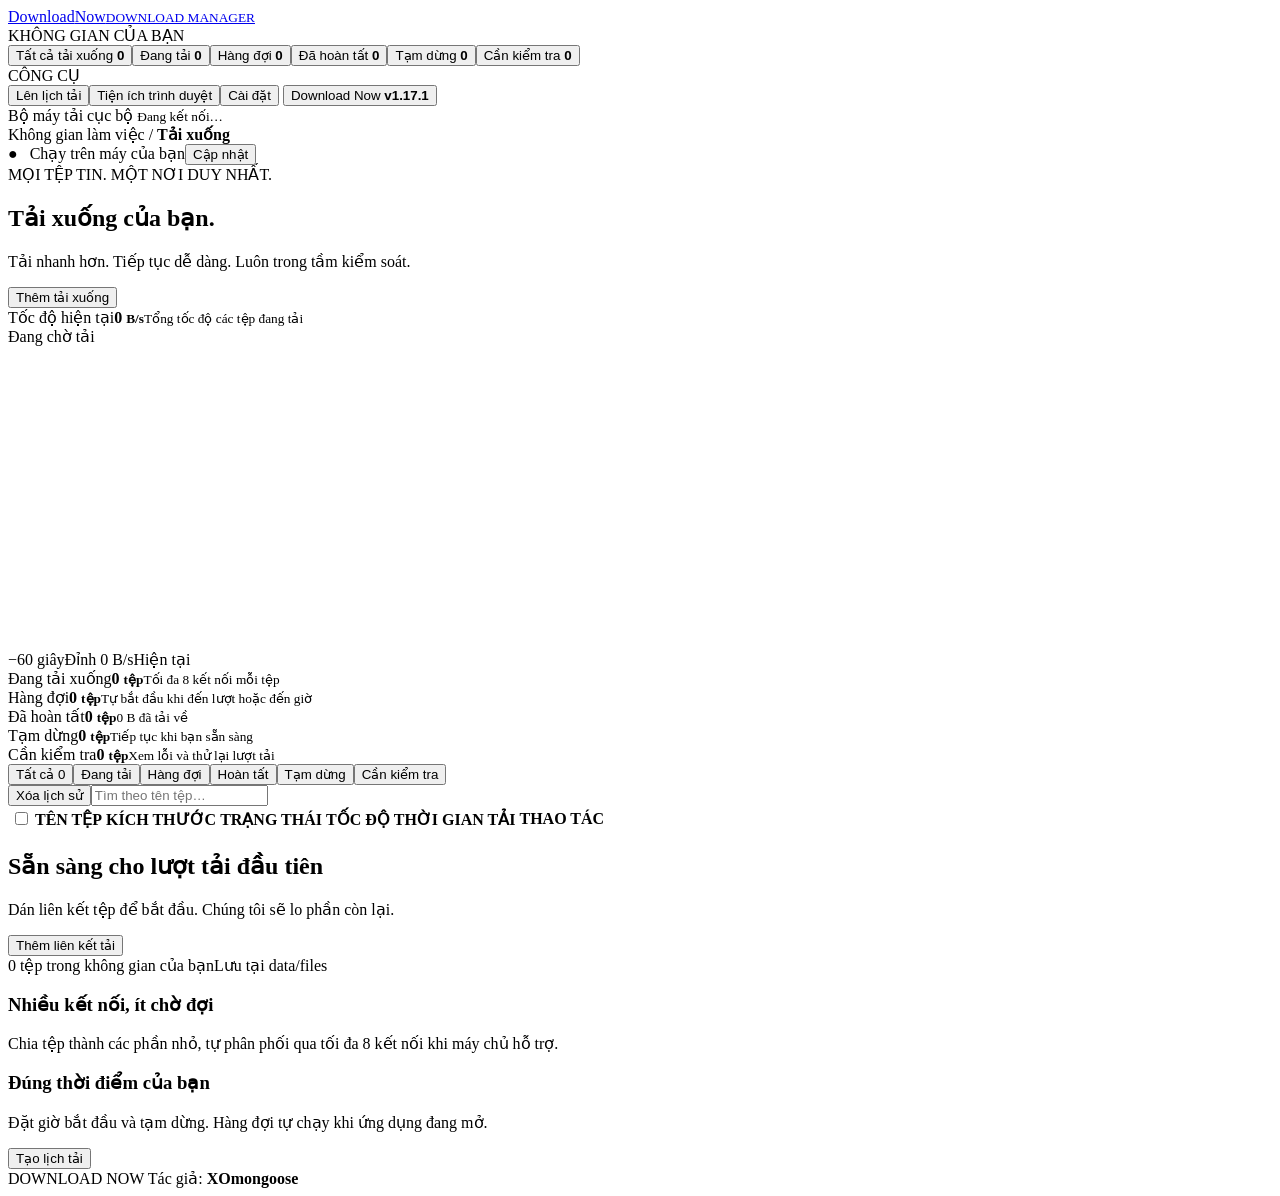
==== commit 0d9e22a1: "Hide current-page video download control in extension popup" ====
--- a/web/index.html
+++ b/web/index.html
@@ -4,7 +4,7 @@
 <aside class="sidebar"><a class="brand" href="/"> <span class="logo" data-icon="bolt"></span><span>Download<span class="brand-light">Now</span><small>DOWNLOAD MANAGER</small></span></a>
 <div class="workspace">KHÔNG GIAN CỦA BẠN</div><nav aria-label="Bộ lọc"><button class="nav active" data-filter="all"><span data-icon="grid"></span>Tất cả tải xuống <b id="count-all">0</b></button><button class="nav" data-filter="active"><span data-icon="download"></span>Đang tải <b id="count-active">0</b></button><button class="nav" data-filter="queued"><span data-icon="clock"></span>Hàng đợi <b id="count-queued">0</b></button><button class="nav" data-filter="completed"><span data-icon="check"></span>Đã hoàn tất <b id="count-completed">0</b></button><button class="nav" data-filter="paused"><span data-icon="pause"></span>Tạm dừng <b id="count-paused">0</b></button><button class="nav" data-filter="error"><span data-icon="alert"></span>Cần kiểm tra <b id="count-error">0</b></button></nav>
 <div class="workspace tools-label">CÔNG CỤ</div><button class="nav" id="schedule-nav"><span data-icon="calendar"></span>Lên lịch tải</button><button class="nav" id="extension-nav"><span data-icon="puzzle"></span>Tiện ích trình duyệt</button><button class="nav" id="app-settings-open"><span data-icon="layers"></span>Cài đặt</button>
-<button class="version-button" id="version-open" title="Xem lịch sử nâng cấp" aria-haspopup="dialog"><span data-icon="layers"></span><span>Download Now <b><!-- version:start -->v1.17.0<!-- version:end --></b></span><span data-icon="arrow"></span></button><div class="sidebar-bottom"><span class="dot"></span> Bộ máy tải cục bộ <small id="connection-state">Đang kết nối…</small></div></aside>
+<button class="version-button" id="version-open" title="Xem lịch sử nâng cấp" aria-haspopup="dialog"><span data-icon="layers"></span><span>Download Now <b><!-- version:start -->v1.17.1<!-- version:end --></b></span><span data-icon="arrow"></span></button><div class="sidebar-bottom"><span class="dot"></span> Bộ máy tải cục bộ <small id="connection-state">Đang kết nối…</small></div></aside>
 <main><header><div class="breadcrumb">Không gian làm việc <span>/</span> <strong>Tải xuống</strong></div><div class="header-tools"><span class="local-badge">● &nbsp; Chạy trên máy của bạn</span><button class="secondary update-trigger" id="update-open"><span data-icon="retry"></span><span id="update-label">Cập nhật</span></button></div></header>
 <section class="heading"><div><div class="eyebrow">MỌI TỆP TIN. MỘT NƠI DUY NHẤT.</div><h1>Tải xuống của bạn<span>.</span></h1><p>Tải nhanh hơn. Tiếp tục dễ dàng. Luôn trong tầm kiểm soát.</p></div><button class="primary" id="add-open"><span data-icon="plus"></span> Thêm tải xuống</button></section>
 <section class="stats" aria-label="Thống kê"><article class="speed-card" data-filter="all" role="button" tabindex="0" aria-label="Tất cả lượt tải và tổng tốc độ"><div class="speed-heading"><div class="stat-icon green" data-icon="bolt"></div><div><span>Tốc độ hiện tại</span><strong id="stat-speed">0 <small>B/s</small></strong><small class="stat-foot" id="speed-description">Tổng tốc độ các tệp đang tải</small></div><span class="speed-live" id="speed-live">Đang chờ tải</span></div><div class="speed-chart"><svg id="speed-chart" viewBox="0 0 320 76" preserveAspectRatio="none" role="img" aria-label="Biểu đồ tốc độ tải trong 60 giây gần nhất"><defs><linearGradient id="speed-fill" x1="0" y1="0" x2="0" y2="1"><stop offset="0%" stop-color="#F1AF00" stop-opacity=".35"/><stop offset="100%" stop-color="#F1AF00" stop-opacity=".02"/></linearGradient></defs><path class="speed-grid" d="M0 12H320M0 40H320M0 72H320"/><path id="speed-area" fill="url(#speed-fill)" d="M0 72H320Z"/><path id="speed-line" d="M0 72H320"/></svg><div class="speed-axis"><span>−60 giây</span><span id="speed-peak">Đỉnh 0 B/s</span><span>Hiện tại</span></div></div></article><article data-filter="active" role="button" tabindex="0" aria-label="Xem các tệp đang tải"><div class="stat-icon blue" data-icon="download"></div><div><span>Đang tải xuống</span><strong id="stat-active">0 <small>tệp</small></strong><small class="stat-foot">Tối đa 8 kết nối mỗi tệp</small></div></article><article data-filter="queued" role="button" tabindex="0" aria-label="Xem các tệp trong hàng đợi"><div class="stat-icon amber" data-icon="clock"></div><div><span>Hàng đợi</span><strong id="stat-queued">0 <small>tệp</small></strong><small class="stat-foot">Tự bắt đầu khi đến lượt hoặc đến giờ</small></div></article><article data-filter="completed" role="button" tabindex="0" aria-label="Xem các tệp đã hoàn tất"><div class="stat-icon purple" data-icon="check"></div><div><span>Đã hoàn tất</span><strong id="stat-completed">0 <small>tệp</small></strong><small class="stat-foot" id="stat-bytes">0 B đã tải về</small></div></article><article data-filter="paused" role="button" tabindex="0" aria-label="Xem các tệp tạm dừng"><div class="stat-icon amber" data-icon="pause"></div><div><span>Tạm dừng</span><strong id="stat-paused">0 <small>tệp</small></strong><small class="stat-foot">Tiếp tục khi bạn sẵn sàng</small></div></article><article data-filter="error" role="button" tabindex="0" aria-label="Xem các tệp cần kiểm tra"><div class="stat-icon error-icon" data-icon="alert"></div><div><span>Cần kiểm tra</span><strong id="stat-error">0 <small>tệp</small></strong><small class="stat-foot">Xem lỗi và thử lại lượt tải</small></div></article></section>
@@ -14,7 +14,7 @@
 <dialog id="history-dialog" aria-labelledby="history-title"><div class="dialog-heading"><h2 id="history-title">Xóa lịch sử tải</h2><button class="icon-button close-dialog" aria-label="Đóng"><span data-icon="close"></span></button></div><fieldset class="history-scope"><legend>Chọn phạm vi xóa</legend><label class="check-label"><input type="radio" name="history-scope" id="history-scope-selected" value="selected"> Các mục đã chọn (<span id="history-scope-selected-count">0</span>)</label><label class="check-label"><input type="radio" name="history-scope" id="history-scope-all" value="all"> Tất cả mục hoàn tất và đã hủy (<span id="history-scope-all-count">0</span>)</label></fieldset><p id="history-message"></p><label class="check-label history-delete-option"><input type="checkbox" id="history-delete-files"> Xóa luôn tệp đã tải trên máy (không thể hoàn tác)</label><div class="update-actions"><button class="secondary close-dialog">Giữ lịch sử</button><button class="primary" id="history-confirm"><span data-icon="trash"></span> Xóa lịch sử</button></div></dialog>
 <dialog id="add-dialog"><form id="add-form"><div class="dialog-heading"><div><span class="eyebrow">THÊM VÀO HÀNG ĐỢI</span><h2>Tải xuống mới</h2></div><button type="button" class="icon-button close-dialog" aria-label="Đóng"><span data-icon="close"></span></button></div><label>Liên kết tải xuống<input name="url" type="url" required placeholder="https://example.com/file.zip"></label><label>Tên tệp <small>(tùy chọn)</small><input name="name" placeholder="Tự động lấy từ liên kết"></label><label>Số kết nối<select name="connections"><option value="8">8 kết nối — tối đa</option><option value="4">4 kết nối</option><option value="2">2 kết nối</option><option value="1">1 kết nối</option></select></label><div class="form-row"><label>Bắt đầu lúc<input name="start_at" type="datetime-local"></label><label>Tạm dừng lúc<input name="stop_at" type="datetime-local"></label></div><p class="form-note">Theo múi giờ trên máy của bạn. Để trống để tải ngay. Ứng dụng cần đang chạy để thực hiện lịch.</p><p id="form-error" role="alert"></p><button class="primary submit" type="submit"><span data-icon="download"></span> Chọn nơi lưu &amp; tải</button></form></dialog>
 <dialog id="extension-dialog"><div class="dialog-heading"><div><span class="eyebrow">KẾT NỐI TRÌNH DUYỆT</span><h2>Đưa liên kết về một nơi</h2></div><button class="icon-button close-dialog" aria-label="Đóng"><span data-icon="close"></span></button></div><p>Bộ cài đã chuẩn bị tiện ích trên máy. Chọn trình duyệt bên dưới để mở trang quản lý tiện ích và trang ghép nối. Trình duyệt yêu cầu bạn xác nhận/nạp tiện ích lần đầu.</p><div class="browser-setup-buttons"><button class="secondary" data-setup-browser="chrome" disabled>Mở Chrome</button><button class="secondary" data-setup-browser="edge" disabled>Mở Edge</button><button class="secondary" data-setup-browser="opera" disabled>Mở Opera</button></div><label>Thư mục tiện ích đã chuẩn bị<input id="extension-install-folder" readonly placeholder="Đang đọc thư mục…"></label><button class="secondary" id="extension-copy-folder"><span data-icon="copy"></span> Sao chép đường dẫn thư mục</button><p id="extension-setup-status" role="status">Đang kiểm tra trình duyệt và kết nối…</p><button class="secondary" id="extension-folder">Mở thư mục tiện ích tự cập nhật</button><p id="extension-folder-status" role="status">Chrome/Edge/Opera: nạp thư mục extension/chromium cạnh DownloadNow.exe một lần. Sau đó cập nhật ứng dụng sẽ thay cả tiện ích; tiện ích tự nạp lại khi không có lượt chuyển tải. Nếu đang dùng thư mục ZIP riêng, hãy chuyển sang thư mục này một lần.</p><ol><li>Chrome/Edge/Opera: bật Chế độ dành cho nhà phát triển, chọn Tải tiện ích đã giải nén (Load unpacked), rồi chọn thư mục hiển thị bên trên. Đây là bước xác nhận của trình duyệt.</li><li>Mở trang ứng dụng trong trình duyệt để tự ghép nối. Mã bên dưới chỉ dùng dự phòng.</li><li>Bật “Tự bắt lượt tải” và “Bắt link tệp ngay khi bấm” trong tiện ích. Cấp quyền truy cập trang khi được hỏi, rồi tải lại trang chứa link tải.</li></ol><details class="manual-pairing"><summary>Ghép nối thủ công (dự phòng)</summary><label>Mã kết nối riêng tư<p id="extension-connection">Mở trang này trong trình duyệt đã cài tiện ích mới để tự kết nối. Mã bên dưới chỉ dùng dự phòng.</p><input id="pair-token" readonly></label><button class="secondary" id="copy-token"><span data-icon="copy"></span> Sao chép mã kết nối</button></details><p class="form-note">Hỗ trợ liên kết tệp/video/âm thanh HTTP(S) trực tiếp. Reels/Shorts công khai: dùng nút Tải video này hoặc Tải video trang hiện tại trong tiện ích. Không hỗ trợ DRM hoặc tự truyền phiên đăng nhập. Safari cần đóng gói bằng Xcode trên macOS; xem README.</p></dialog>
-<dialog id="version-dialog" aria-labelledby="version-title"><div class="dialog-heading"><div><span class="eyebrow">MỖI LẦN NÂNG CẤP, MỘT BƯỚC TIẾN</span><h2 id="version-title">Lịch sử phiên bản</h2></div><button class="icon-button close-dialog" aria-label="Đóng"><span data-icon="close"></span></button></div><p class="release-note">Các thay đổi của Download Now qua từng phiên bản.</p><div class="release-list"><!-- releases:start --><article class="release-entry"><div class="release-meta"><strong>v1.17.0</strong><span class="release-current">Đang sử dụng</span><time datetime="2026-10-31">2026-10-31</time></div><h3>Cửa sổ Windows độc lập bằng WebView2</h3><ul><li>Mở Download Now trong cửa sổ Windows riêng, không tự mở tab trình duyệt khi chạy bản EXE.</li><li>Mở lại ứng dụng sẽ đưa cửa sổ hiện có lên; đóng cửa sổ vẫn giữ bộ máy tải khi bật chạy nền.</li><li>Giữ tiện ích trình duyệt, dữ liệu tải và cập nhật; cần Microsoft Edge WebView2 Runtime.</li></ul></article><article class="release-entry"><div class="release-meta"><strong>v1.16.1</strong><time datetime="2026-10-31">2026-10-31</time></div><h3>Chuyển Cài đặt xuống cuối nhóm Công cụ</h3><ul><li>Đưa nút Cài đặt xuống dưới Tiện ích trình duyệt trong thanh bên, giữ nguyên các tùy chọn và chức năng.</li></ul></article><article class="release-entry"><div class="release-meta"><strong>v1.16.0</strong><time datetime="2026-10-31">2026-10-31</time></div><h3>Cài đặt tiện ích, chạy nền, khởi động Windows và giao diện</h3><ul><li>Thêm công tắc bật/tắt hoạt động Download Now trong popup tiện ích, giữ nguyên tùy chọn bắt link.</li><li>Thêm mục Cài đặt: giao diện Sáng, Tối hoặc Theo hệ thống; nhớ lựa chọn trên máy.</li><li>Tùy chọn chạy nền khi đóng giao diện; khi tắt, dừng sau khoảng hai phút không nhận tín hiệu từ tab ứng dụng.</li><li>Bật/tắt khởi động cùng Windows cho bản EXE bằng mục Run của tài khoản hiện tại; chạy ẩn khi đồng thời bật chạy nền.</li></ul></article><article class="release-entry"><div class="release-meta"><strong>v1.15.7</strong><time datetime="2026-10-27">2026-10-27</time></div><h3>Chọn nguồn theo trình phát Tin đang hiển thị</h3><ul><li>Mỗi lần bấm Tải Tin, đánh dấu và dò đúng trình phát đang hiển thị thay vì ưu tiên JSON của Tin đầu tiên theo địa chỉ trang.</li><li>Không dùng nguồn của trình phát cũ hoặc Tin nạp trước; kiểm tra lại trình phát và nguồn sau khi dò.</li><li>Bổ sung kiểm thử chuyển Tin khi URL không đổi, tái sử dụng trình phát blob, nguồn HD/SD và từ chối nguồn mơ hồ.</li></ul></article><article class="release-entry"><div class="release-meta"><strong>v1.15.6</strong><time datetime="2026-10-27">2026-10-27</time></div><h3>Bổ sung dò nguồn video trong thành phần Tin Facebook</h3><ul><li>Dò thêm dữ liệu children của thành phần Tin Facebook để tìm video theo đúng mã Tin hiện tại.</li><li>Giữ giới hạn dò, chống vòng lặp, bỏ qua getter và không chọn nguồn của Tin bên cạnh; bổ sung kiểm thử cấu trúc lồng nhau.</li></ul></article><article class="release-entry"><div class="release-meta"><strong>v1.15.5</strong><time datetime="2026-10-27">2026-10-27</time></div><h3>Hiển thị giờ và ngày tải tệp</h3><ul><li>Thêm cột Thời gian tải có thể chỉnh độ rộng, hiển thị giờ phút giây và ngày tháng năm theo giờ trên máy.</li><li>Lưu thời điểm hoàn tất của tệp và video; lịch sử cũ hiển thị thời điểm thêm lượt tải nếu có, không suy đoán thời điểm hoàn tất.</li></ul></article><article class="release-entry"><div class="release-meta"><strong>v1.15.4</strong><time datetime="2026-10-27">2026-10-27</time></div><h3>Sửa tải Tin Facebook khi chuyển người xem</h3><ul><li>Cho phép nhận Tin hiện tại khi Facebook chuyển người hoặc mở Tin từ bảng tin mà không tải lại trang; kiểm tra lại đúng đường dẫn trong trang trước khi lấy nguồn.</li><li>Không dùng nguồn MP4 còn lưu trên trình phát của Tin trước khi chưa xác nhận được nguồn của Tin hiện tại.</li></ul></article><article class="release-entry"><div class="release-meta"><strong>v1.15.3</strong><time datetime="2026-10-27">2026-10-27</time></div><h3>Dời xóa lịch sử cạnh tìm kiếm và rút gọn chú thích xóa</h3><ul><li>Đưa Xóa lịch sử sang sát bên trái ô tìm kiếm, bỏ khung và nền nút; đổi màu, gạch chân khi rê chuột và có viền khi dùng bàn phím.</li><li>Icon thùng rác trong từng dòng chỉ hiển thị chú thích Xóa; vẫn mở hộp xác nhận và giữ các tùy chọn xóa lịch sử hoặc xóa kèm tệp.</li></ul></article><article class="release-entry"><div class="release-meta"><strong>v1.15.2</strong><time datetime="2026-10-26">2026-10-26</time></div><h3>Chia khung trên theo ba phần tư và rút gọn chú thích icon</h3><ul><li>Khung tốc độ rộng bằng ba ô trạng thái phía dưới; ô Đang tải xuống thẳng hàng và rộng bằng ô Cần kiểm tra.</li><li>Chú thích và nhãn của icon trong cột Thao tác chỉ ghi chức năng, không kèm tên tệp.</li></ul></article><article class="release-entry"><div class="release-meta"><strong>v1.15.1</strong><time datetime="2026-10-26">2026-10-26</time></div><h3>Bố cục trạng thái tải và nút thao tác bằng icon</h3><ul><li>Hàng trên gồm tốc độ và biểu đồ chiếm hai phần ba chiều rộng, ô Đang tải xuống nằm bên phải.</li><li>Hàng dưới gồm bốn ô Hàng đợi, Đã hoàn tất, Tạm dừng và Cần kiểm tra. Đồng bộ số lượng, bộ lọc và các tab tương ứng.</li><li>Toàn bộ nút trong cột Thao tác dùng icon cùng kích thước, có chú thích khi rê chuột và nhãn cho trình đọc màn hình. Bố cục tự xếp lại trên màn hình nhỏ.</li></ul></article><article class="release-entry"><div class="release-meta"><strong>v1.15.0</strong><time datetime="2026-10-26">2026-10-26</time></div><h3>Thiết lập tiện ích ngay sau khi cài ứng dụng</h3><ul><li>Bộ cài có lựa chọn mở thiết lập tiện ích sau khi cài, thêm lối tắt thiết lập trong Start menu và hỗ trợ tham số --setup-browser.</li><li>Nhận diện Chrome, Edge, Opera đã cài; mở đúng trang quản lý tiện ích cùng trang ghép nối và hiển thị đường dẫn thư mục có nút sao chép.</li><li>Kiểm tra kết nối và phiên bản tự động khi mở cửa sổ thiết lập. Bản tiện ích chưa lên cửa hàng vẫn cần người dùng nạp/xác nhận lần đầu trong trình duyệt; bộ cài không ép cài bằng chính sách.</li><li>Tiếp tục phát hành bộ cài và các gói ứng dụng, tiện ích qua GitHub Releases.</li></ul></article><article class="release-entry"><div class="release-meta"><strong>v1.14.3</strong><time datetime="2026-10-26">2026-10-26</time></div><h3>Giảm chia nhỏ các lượt tải Google Drive</h3><ul><li>Các lượt Google Drive mới dùng một kết nối dài thay vì liên tục mở yêu cầu mới cho từng đoạn 4 MB; các nguồn HTTP khác vẫn dùng tải phân đoạn.</li><li>Giữ kiểm tra Range, số byte và điều kiện nhận diện tệp khi tiếp tục. Hiển thị 1 kết nối dài trên lượt Google Drive đang tải.</li><li>Phép đo lặp trên mẫu 128 MB của tệp Drive được cung cấp cho thấy luồng dài nhanh hơn cấu hình cũ trên máy kiểm thử; chưa xác nhận vượt Chrome trên máy người dùng.</li></ul></article><article class="release-entry"><div class="release-meta"><strong>v1.14.2</strong><time datetime="2026-10-26">2026-10-26</time></div><h3>Tải gói cập nhật qua nhiều kết nối</h3><ul><li>Gói cập nhật từ 8 MB có dung lượng xác định dùng bốn kết nối khi máy chủ xác nhận hỗ trợ Range. Máy chủ không hỗ trợ sẽ dùng một kết nối.</li><li>Khi gián đoạn, thử lại tối đa ba lần từ byte còn thiếu của đoạn; kiểm tra Content-Range, ETag và SHA-256 toàn bộ gói trước khi giải nén và cài.</li><li>Hộp cập nhật hiển thị số kết nối thực tế. Tốc độ vẫn phụ thuộc đường truyền tới GitHub; chưa xác nhận mức tăng tốc trên máy người dùng.</li></ul></article><article class="release-entry"><div class="release-meta"><strong>v1.14.1</strong><time datetime="2026-10-26">2026-10-26</time></div><h3>Tốc độ ở hàng riêng và ba ô trạng thái tải</h3><ul><li>Đưa tốc độ hiện tại và biểu đồ lên một hàng riêng phủ chiều ngang phía trên.</li><li>Ba ô bên dưới lần lượt là Đang tải xuống, Hàng đợi và Đã hoàn tất; bấm từng ô để đồng bộ bộ lọc và tab danh sách.</li><li>Thêm tab Hàng đợi và số tệp đang chờ; tiếp tục hỗ trợ chọn tệp để xem tốc độ riêng.</li></ul></article><article class="release-entry"><div class="release-meta"><strong>v1.14.0</strong><time datetime="2026-10-26">2026-10-26</time></div><h3>Chọn tệp xem tốc độ riêng và đồng bộ ô thống kê</h3><ul><li>Bấm ô Đang tải xuống hoặc Đã hoàn tất để chọn cùng bộ lọc và tab bên dưới; ô tốc độ trở về Tất cả và tổng tốc độ.</li><li>Bấm tên hoặc dòng tệp để xem tốc độ hiện tại, biểu đồ và đỉnh tốc độ 60 giây của riêng tệp đó. Lựa chọn được giữ khi danh sách tự làm mới.</li><li>Tên tệp có hiệu ứng liên kết khi rê chuột; dòng đang chọn được tô nền. Các nút Dừng, Tiếp tục, Hủy và ô chọn lịch sử vẫn thực hiện thao tác riêng.</li></ul></article><article class="release-entry"><div class="release-meta"><strong>v1.13.5</strong><time datetime="2026-10-26">2026-10-26</time></div><h3>Canh giữa tiêu đề cửa sổ cập nhật</h3><ul><li>Canh giữa dòng Cập nhật ứng dụng &amp; tiện ích; giữ nút đóng ở góc phải và chừa khoảng trống để không đè lên tiêu đề.</li></ul></article><article class="release-entry"><div class="release-meta"><strong>v1.13.4</strong><time datetime="2026-10-26">2026-10-26</time></div><h3>Chỉ hiện tiến độ sau khi đồng ý cập nhật</h3><ul><li>Ẩn phần trăm và thanh tiến độ khi kiểm tra phiên bản, khi có bản mới chưa đồng ý tải hoặc đang dùng bản mới nhất.</li><li>Sau khi đồng ý tải cập nhật, hiển thị thanh tiến độ theo dung lượng thực, tốc độ và thời gian còn lại; giữ tiến độ khi xác minh và cài đặt.</li></ul></article><article class="release-entry"><div class="release-meta"><strong>v1.13.3</strong><time datetime="2026-10-26">2026-10-26</time></div><h3>Tải nhiều tệp và nhận link liên tiếp không cần mở lại</h3><ul><li>Cho phép bốn tệp tải đồng thời, tối đa tám kết nối mỗi tệp. Các tệp chờ tự bắt đầu khi có chỗ trống.</li><li>Các hộp chọn nơi lưu dùng chung một luồng giao diện; dọn tài nguyên Tk trên đúng luồng sở hữu để tránh ảnh hưởng các luồng nhận link và tải nền khi mở nhiều hộp liên tiếp.</li><li>Bổ sung kiểm thử bốn tệp đang chạy, tệp thứ năm tự khởi động khi rảnh, hộp lưu liên tiếp cùng luồng và nhận link tiếp theo sau lỗi hộp thoại.</li></ul></article><article class="release-entry"><div class="release-meta"><strong>v1.13.2</strong><time datetime="2026-10-25">2026-10-25</time></div><h3>Ổn định thao tác dừng tải và kết nối giao diện</h3><ul><li>Tự thử lại tối đa ba lần khi đọc trạng thái hoặc gửi lệnh Dừng/Hủy gặp lỗi kết nối tạm thời; có giới hạn thời gian chờ và thông báo tiếng Việt.</li><li>Giữ các nút thao tác ở trạng thái chờ xuyên suốt những lần làm mới danh sách, phản hồi ngay khi đang gửi lệnh và khi ứng dụng đã nhận lệnh.</li><li>Tiện ích tự gửi lại yêu cầu bắt link khi mất phản hồi, dùng nguyên mã chuyển tải để nhận lại cùng hộp lưu hoặc lượt tải, không tạo trùng.</li><li>Tăng hàng đợi kết nối cục bộ cho các yêu cầu đồng thời từ giao diện và tiện ích. Không tự gửi lại lệnh thêm lượt tải, tiếp tục, xóa hoặc cài cập nhật để tránh thao tác trùng.</li></ul></article><article class="release-entry"><div class="release-meta"><strong>v1.13.1</strong><time datetime="2026-10-25">2026-10-25</time></div><h3>Luôn hiển thị thanh tiến độ cập nhật</h3><ul><li>Thanh tiến độ hiển thị ngay khi mở thông báo cập nhật, bắt đầu từ 0% trước khi đồng ý tải.</li><li>Cập nhật tiến độ mỗi 0,75 giây khi hộp thoại mở, không còn chờ chu kỳ nền 10 giây; hiển thị rõ 100% khi tải xong.</li><li>Phần trăm tính từ dung lượng thực. Khi máy chủ chưa cung cấp tổng dung lượng, thanh chạy chờ và thông báo rõ thay vì tạo phần trăm giả.</li></ul></article><article class="release-entry"><div class="release-meta"><strong>v1.13.0</strong><time datetime="2026-10-25">2026-10-25</time></div><h3>Tiến độ cập nhật trực quan và tối ưu bộ đệm tải</h3><ul><li>Thanh tải gói cập nhật có phần trăm theo byte thực, dung lượng đã tải/tổng, tốc độ và thời gian còn lại; hiển thị riêng các bước Tải về, Xác minh và Cài đặt.</li><li>Nếu chưa biết tổng dung lượng, hiển thị trạng thái đang tải thay vì tự tạo phần trăm. Gói thiếu byte hoặc sai SHA-256 không được cài.</li><li>Tăng bộ đệm tải tệp lên 1 MB, gom ghi đĩa và xả định kỳ; đọc dữ liệu mạng sẵn có để vẫn kiểm tra dừng/hủy trên kết nối chậm.</li><li>Đã kiểm tra toàn vẹn dữ liệu và dừng/tiếp tục trong bộ kiểm thử. Chưa có phép đo cùng liên kết trên máy người dùng để khẳng định nhanh hơn Chrome.</li></ul></article><article class="release-entry"><div class="release-meta"><strong>v1.12.1</strong><time datetime="2026-10-25">2026-10-25</time></div><h3>Dung lượng tệp trong cửa sổ tải xuống</h3><ul><li>Căn giữa tiêu đề Thông tin tải xuống và dòng hướng dẫn trong cửa sổ chọn nơi lưu.</li><li>Hiển thị dung lượng tệp dưới tên tệp; đọc tổng dung lượng từ máy chủ, không nhầm một byte của phản hồi phân đoạn thành kích thước tệp.</li><li>Kiểm tra dung lượng ở nền để không chặn chọn thư mục hoặc bắt đầu tải; ghi rõ Chưa xác định hoặc ước tính khi cần.</li></ul></article><article class="release-entry"><div class="release-meta"><strong>v1.12.0</strong><time datetime="2026-10-25">2026-10-25</time></div><h3>Tự chọn cổng trống và tìm đúng ứng dụng</h3><ul><li>Ứng dụng thử cổng ưu tiên, chuyển qua dải 8765–8774 nếu bị chiếm; nếu cả dải bận thì để Windows cấp cổng trống. Không đóng hay chiếm cổng của phần mềm khác.</li><li>Ghi nhớ cổng thực tế để mở lại đúng phiên ứng dụng; bộ cập nhật khởi động lại với cổng đã chọn.</li><li>Tiện ích tìm Download Now trong dải cổng cục bộ hoặc cổng đã ghép nối, xác minh giao thức trước khi gửi mã kết nối và liên kết tải.</li><li>Tự ghép nối theo địa chỉ trang ứng dụng, hỗ trợ cả cổng Windows cấp; không quét mạng LAN hay toàn bộ cổng trên máy.</li></ul></article><article class="release-entry"><div class="release-meta"><strong>v1.11.1</strong><time datetime="2026-10-25">2026-10-25</time></div><h3>Bộ cài Windows cho máy khác</h3><ul><li>Thêm bộ cài Windows x64 tự chứa ứng dụng, bộ xử lý video và tiện ích; không yêu cầu cài Python hoặc Node.js trên máy đích.</li><li>Cài cho tài khoản hiện tại, tạo lối tắt Desktop/Start menu và mục gỡ cài đặt; giữ thư mục dữ liệu khi gỡ ứng dụng.</li><li>Đổi tên tác giả hiển thị và nhà phát hành trong bộ cài thành XOmongoose.</li><li>Gói phát hành không chứa lịch sử, tệp tải hoặc mã kết nối của máy đóng gói. Tiện ích vẫn cần được cho phép cài trong trình duyệt.</li></ul></article><article class="release-entry"><div class="release-meta"><strong>v1.10.18</strong><time datetime="2026-10-24">2026-10-24</time></div><h3>Thông tin tác giả</h3><ul><li>Thêm dòng Tác giả: XOmongoose - ChatGPT ở cuối giao diện, làm nổi bật tên XOmongoose.</li></ul></article><article class="release-entry"><div class="release-meta"><strong>v1.10.17</strong><time datetime="2026-10-24">2026-10-24</time></div><h3>Logo tia sét trên giao diện</h3><ul><li>Đổi biểu tượng trong ô màu vàng cam cạnh tên DownloadNow thành hình tia sét.</li></ul></article><article class="release-entry"><div class="release-meta"><strong>v1.10.16</strong><time datetime="2026-10-24">2026-10-24</time></div><h3>Làm mờ đường phân chia cột</h3><ul><li>Dùng một nét xám nhạt 1 px cho đường phân chia cột từ tiêu đề đến cuối bảng, giảm độ tương phản để giao diện nhẹ mắt.</li></ul></article><article class="release-entry"><div class="release-meta"><strong>v1.10.15</strong><time datetime="2026-10-24">2026-10-24</time></div><h3>Đường kẻ cột liền từ tiêu đề đến cuối bảng</h3><ul><li>Thêm đường kẻ dọc xuyên suốt các hàng tải, nối với vạch phân chia ở tiêu đề đến chân bảng.</li><li>Đường kẻ đi theo độ rộng cột khi kéo chỉnh; giữ cột cuối sát lề phải.</li></ul></article><article class="release-entry"><div class="release-meta"><strong>v1.10.14</strong><time datetime="2026-10-24">2026-10-24</time></div><h3>Giữ mép cuối bảng sát lề phải</h3><ul><li>Cột Thao tác tự lấp đầy phần còn lại đến lề phải của bảng, không để khoảng trắng khi thu hẹp các cột.</li><li>Cố định mép ngoài cùng bên phải; điều chỉnh các cột bằng vạch phân chia bên trong, tự cân lại khi đổi kích thước cửa sổ.</li></ul></article><article class="release-entry"><div class="release-meta"><strong>v1.10.13</strong><time datetime="2026-10-24">2026-10-24</time></div><h3>Điều chỉnh độ rộng cột danh sách tải</h3><ul><li>Kéo vạch bên phải tiêu đề để thay đổi độ rộng cột tên tệp, kích thước, trạng thái, tốc độ và thao tác.</li><li>Ghi nhớ độ rộng trên trình duyệt; nhấp đúp vạch để đặt lại từng cột, hoặc dùng phím mũi tên khi chọn vạch.</li><li>Tên tệp và đường dẫn tận dụng độ rộng cột đã chỉnh; bảng cuộn ngang khi vượt khung.</li></ul></article><article class="release-entry"><div class="release-meta"><strong>v1.10.12</strong><time datetime="2026-10-24">2026-10-24</time></div><h3>Hiện cửa sổ tải xuống phía trước ứng dụng khác</h3><ul><li>Giữ cửa sổ chọn nơi lưu ở trên cùng cho đến khi bấm Bắt đầu tải hoặc Hủy, thay vì bỏ chế độ này sau nửa giây.</li><li>Đưa cửa sổ lên phía trước và nhận tiêu điểm sau khi Windows đã hiển thị cửa sổ.</li></ul></article><article class="release-entry"><div class="release-meta"><strong>v1.10.11</strong><time datetime="2026-10-24">2026-10-24</time></div><h3>Sửa chuyển tải YouTube Shorts từ tiện ích</h3><ul><li>Chuyển trang video được hỗ trợ sang bộ xử lý video, không từ chối trang YouTube như tệp HTML sau khi chọn nơi lưu.</li><li>Tiếp tục kiểm tra hộp thoại lưu khi kết nối bị gián đoạn tạm thời, không gửi lại lượt tải; thông báo rõ khi không kết nối được ứng dụng.</li><li>Đã tải thử hoàn chỉnh video YouTube Shorts 3LPWhCK537I thành MP4; 130 kiểm thử ứng dụng và 76 kiểm thử tiện ích đã qua.</li></ul></article><article class="release-entry"><div class="release-meta"><strong>v1.10.10</strong><time datetime="2026-10-23">2026-10-23</time></div><h3>Sửa tài nguyên TLS của bản EXE và tải Google Drive</h3><ul><li>Đóng gói tài nguyên chính sách CA khi môi trường Python yêu cầu, khắc phục lỗi thiếu tệp khi tạo kết nối HTTPS trong EXE.</li><li>Kiểm tra TLS ngay trên EXE sau đóng gói; bản phát hành bị chặn nếu không tạo được ngữ cảnh TLS với xác minh chứng thư và tên miền.</li><li>Giữ xử lý xác nhận tệp lớn Google Drive và ghi lượt lỗi vào danh sách sau khi đã chọn nơi lưu.</li></ul></article><article class="release-entry"><div class="release-meta"><strong>v1.10.9</strong><time datetime="2026-10-23">2026-10-23</time></div><h3>Sửa tải tệp lớn Google Drive và lưu lượt tải lỗi</h3><ul><li>Nhận diện liên kết tệp Google Drive và xử lý biểu mẫu xác nhận tải tệp lớn công khai, giữ tên RAR từ máy chủ.</li><li>Chỉ theo biểu mẫu Google hợp lệ của cùng mã tệp; không lưu trang đăng nhập hoặc trang vượt hạn mức thành tệp nén.</li><li>Sau khi bấm Bắt đầu tải, nếu kiểm tra chuyển tải thất bại, vẫn ghi mục Cần kiểm tra trong danh sách cùng lỗi và nơi lưu đã chọn.</li><li>Đã kiểm tra Range, tên tệp và chữ ký RAR của office 2010 professional plus.rar; thử nhận vào hàng đợi và tạm dừng, chưa tải toàn bộ 650 MB.</li></ul></article><article class="release-entry"><div class="release-meta"><strong>v1.10.8</strong><time datetime="2026-10-23">2026-10-23</time></div><h3>Ổn định mở lại ứng dụng chạy nền</h3><ul><li>Giữ EXE Windows chạy nền không hiện CMD và ghi log UTF-8.</li><li>Thử lại xác nhận phiên đang chạy khi kết nối cục bộ bị ngắt tạm thời, tránh báo nhầm rằng cần đóng ứng dụng.</li></ul></article><article class="release-entry"><div class="release-meta"><strong>v1.10.7</strong><time datetime="2026-10-23">2026-10-23</time></div><h3>Mở ứng dụng không hiện cửa sổ CMD</h3><ul><li>Đóng gói EXE Windows dạng chạy nền, không hiện CMD khi mở hoặc khởi động lại sau cập nhật.</li><li>Mở lại DownloadNow.exe sẽ mở giao diện của phiên đang chạy, không tạo hàng đợi thứ hai.</li><li>Ghi nhật ký UTF-8 vào data/application.log khi không có console; lỗi khởi động hiển thị bằng hộp thoại.</li></ul></article><article class="release-entry"><div class="release-meta"><strong>v1.10.6</strong><time datetime="2026-10-23">2026-10-23</time></div><h3>Bổ sung nguồn Tin Facebook nạp động</h3><ul><li>Khi nguồn HTML ban đầu không có, kiểm tra dữ liệu thành phần của đúng Tin đang mở sau thao tác bấm tải, hỗ trợ trường progressive_url.</li><li>Đối chiếu mã Tin và từ chối kết quả khi chuyển Tin trong lúc tìm nguồn; không chọn nguồn của Tin tải sẵn bên cạnh.</li><li>Bỏ thông báo suy đoán Tin ảnh/nhạc khi chưa tìm được nguồn. Video nhận diện được vẫn đi qua hộp chọn nơi lưu và lịch sử tải của ứng dụng.</li><li>Không thêm quyền trình duyệt, không đọc cookie, mật khẩu hoặc kho lưu trữ đăng nhập. Cần thử lại Tin thực tế trong trình duyệt đã đăng nhập.</li></ul></article><article class="release-entry"><div class="release-meta"><strong>v1.10.5</strong><time datetime="2026-10-22">2026-10-22</time></div><h3>Mở tệp và xóa nhanh từng lượt tải</h3><ul><li>Thêm nút Mở tệp trên dòng hoàn tất, mở đúng tệp đã lưu bằng ứng dụng mặc định.</li><li>Thêm biểu tượng thùng rác cho từng lượt hoàn tất hoặc đã hủy, mở xác nhận xóa riêng mục đó.</li><li>Mặc định chỉ xóa lịch sử; tùy chọn Xóa luôn tệp trên máy phải được chọn trong hộp xác nhận.</li></ul></article><article class="release-entry"><div class="release-meta"><strong>v1.10.4</strong><time datetime="2026-10-22">2026-10-22</time></div><h3>Hiện rõ nút tải Tin Facebook</h3><ul><li>Thêm nút Tải Tin Facebook cố định ở góc dưới bên phải, không phụ thuộc thẻ video hoặc lớp phủ của trình phát.</li><li>Tự gắn nút vào các trang Facebook đang mở sau khi cập nhật hoặc bật bắt link; tránh tạo trùng nút và bộ xử lý.</li><li>Nút Tin vẫn hiển thị khi chưa kết nối, hướng dẫn bật bắt link và mở ứng dụng; giải thích khi Tin ảnh/nhạc hoặc chưa có nguồn video.</li></ul></article><article class="release-entry"><div class="release-meta"><strong>v1.10.3</strong><time datetime="2026-10-22">2026-10-22</time></div><h3>Tải video trong bảng tin và nhận diện Tin Facebook</h3><ul><li>Thêm nút Tải video / Tin cạnh từng video đang hiển thị trên Facebook, chọn đúng bài thay vì URL trang chủ.</li><li>Nhận diện liên kết video.php, watch, bài đăng và video trong bảng tin; popup lấy video đang phát khi xác định được duy nhất.</li><li>Tin Facebook: tìm nguồn MP4 của đúng Tin đang mở từ dữ liệu trang hoặc nguồn phát trực tiếp; không đọc cookie/mật khẩu và không chọn Tin nạp trước.</li><li>Báo rõ khi Tin cần đăng nhập hoặc chưa lấy được nguồn, không lưu trang HTML thay video. Tải lại Facebook một lần sau nâng cấp.</li></ul></article><article class="release-entry"><div class="release-meta"><strong>v1.10.2</strong><time datetime="2026-10-22">2026-10-22</time></div><h3>Một lần cập nhật cho ứng dụng và tiện ích</h3><ul><li>Dùng chung một nút và một lần đồng ý để cập nhật ứng dụng và tiện ích; không tải ZIP tiện ích riêng.</li><li>Kiểm tra gói chứa ứng dụng, Chrome/Edge/Opera và Firefox cùng phiên bản trước khi cài.</li><li>Tiện ích trong thư mục ứng dụng tự nạp lại sau khi khởi động lại, gửi xác nhận phiên bản đang chạy.</li><li>Hộp cập nhật hiển thị rõ đã đồng bộ hoặc đang chờ trình duyệt xác nhận, không báo thành công khi chỉ mới thay tệp.</li></ul></article><article class="release-entry"><div class="release-meta"><strong>v1.10.1</strong><time datetime="2026-10-22">2026-10-22</time></div><h3>Giữ đúng tên tệp khi tải qua chuyển hướng GitHub</h3><ul><li>Tiện ích giữ liên kết tải gốc thay vì URL CDN chứa mã UUID.</li><li>Đọc tên từ response-content-disposition/rscd và Content-Disposition trước hộp chọn lưu; không coi mã không có đuôi là tên tệp cuối.</li><li>Khắc phục tải ZIP GitHub thành tệp không có đuôi; giữ nguyên tên người dùng nhập.</li></ul></article><article class="release-entry"><div class="release-meta"><strong>v1.10.0</strong><time datetime="2026-10-22">2026-10-22</time></div><h3>Biểu đồ tốc độ trực tiếp và tải Reels / Shorts</h3><ul><li>Biểu đồ tốc độ tải 60 giây theo dữ liệu thực, hiển thị tốc độ đỉnh và trạng thái trực tiếp.</li><li>Tải Facebook / Instagram Reels và YouTube Shorts công khai bằng bộ xử lý video đi kèm, ghép hình và âm thanh thành MP4.</li><li>Thêm nút Tải video này trên trang và Tải video trang hiện tại trong tiện ích; vẫn chọn nơi lưu và nhớ thư mục.</li><li>Hỗ trợ dừng, tiếp tục và hủy video; báo rõ lỗi khi video không truy cập được.</li></ul></article><article class="release-entry"><div class="release-meta"><strong>v1.9.5</strong><time datetime="2026-10-20">2026-10-20</time></div><h3>Cập nhật có xác nhận và tiện ích theo ứng dụng</h3><ul><li>Một nút Cập nhật: kiểm tra, thông báo phiên bản mới và chỉ tải/cài khi đồng ý.</li><li>Tắt tự tải/cài nền từ tùy chọn cũ; giữ hàng đợi và dữ liệu khi cập nhật.</li><li>Chrome/Edge/Opera: nạp thư mục tiện ích cạnh EXE một lần để cập nhật cùng ứng dụng và tự nạp lại; không cần gỡ/cài mỗi lần. Firefox vẫn cần gói được Mozilla ký để cập nhật chính thức.</li></ul></article><article class="release-entry"><div class="release-meta"><strong>v1.9.4</strong><time datetime="2026-10-20">2026-10-20</time></div><h3>Gom quản lý xóa lịch sử vào một nút</h3><ul><li>Chỉ giữ một nút Xóa lịch sử trên thanh công cụ, bỏ các nút xóa lặp lại ở từng dòng.</li><li>Chọn xóa các mục đã đánh dấu hoặc tất cả mục hoàn tất/đã hủy trong cùng hộp thoại, hiển thị số lượng trước khi xác nhận.</li><li>Tùy chọn xóa luôn tệp nằm trong hộp thoại và luôn bỏ chọn khi mở lại.</li></ul></article><article class="release-entry"><div class="release-meta"><strong>v1.9.3</strong><time datetime="2026-10-20">2026-10-20</time></div><h3>Chỉ hiện cửa sổ tải của Download Now</h3><ul><li>Chrome/Edge/Opera giữ bước xác định tên, chuyển sang cửa sổ Download Now rồi hủy lượt trình duyệt trước khi giải phóng bước đó.</li><li>Thêm chế độ Chỉ dùng cửa sổ Download Now, mặc định bật; chuyển lỗi sẽ báo lỗi thay vì tự mở Save As của trình duyệt.</li><li>Bắt sớm liên kết tải Google Drive dạng download?id hoặc uc?export=download; có thể tắt chế độ riêng để khôi phục chuyển về trình duyệt.</li></ul></article><article class="release-entry"><div class="release-meta"><strong>v1.9.2</strong><time datetime="2026-10-20">2026-10-20</time></div><h3>Tải lại và tự tìm gói tiện ích mới</h3><ul><li>Thêm Tải lại cho lượt hoàn tất hoặc đã hủy, dùng thư mục cũ và giữ nguyên tệp trước đó.</li><li>Tiện ích tự kiểm tra GitHub mỗi 6 giờ và hiển thị đường dẫn gói đúng trình duyệt.</li><li>Thêm tải gói tiện ích một bước và tùy chọn tự tải khi có bản mới; không tự bắt lại gói cập nhật của chính tiện ích.</li><li>Phát hành thêm ZIP riêng cho Chrome, Edge, Opera và Firefox để truy cập trực tiếp từ tiện ích.</li></ul></article><article class="release-entry"><div class="release-meta"><strong>v1.9.0</strong><time datetime="2026-10-19">2026-10-19</time></div><h3>Cập nhật một bước và tự ghép nối tiện ích</h3><ul><li>Kiểm tra, tải, xác minh và chờ cài cập nhật trong ứng dụng, không phụ thuộc hộp thoại web còn mở.</li><li>Khởi động bộ cập nhật và ứng dụng mới trong môi trường PyInstaller độc lập, giữ đúng cổng và dữ liệu.</li><li>Tiện ích tự xác minh và ghép nối khi mở trang ứng dụng cục bộ; mã thủ công chỉ dùng dự phòng.</li><li>Bổ sung biểu tượng và bộ hồ sơ ZIP nộp Chrome Web Store, Edge Add-ons và Firefox Add-ons.</li></ul></article><article class="release-entry"><div class="release-meta"><strong>v1.8.2</strong><time datetime="2026-10-19">2026-10-19</time></div><h3>Hoàn thiện xóa đồng loạt và cập nhật tự động</h3><ul><li>Bao gồm chọn nhiều mục lịch sử và hộp thoại tùy chọn xóa luôn tệp, mặc định giữ tệp.</li><li>Đóng máy chủ khi cài tự động để bộ cập nhật thay tệp và mở lại ứng dụng thành công.</li></ul></article><article class="release-entry"><div class="release-meta"><strong>v1.8.1</strong><time datetime="2026-10-19">2026-10-19</time></div><h3>Xóa lịch sử đồng loạt và tùy chọn xóa tệp</h3><ul><li>Chọn từng mục hoặc tất cả mục đang hiển thị để xóa lịch sử đồng loạt.</li><li>Hộp thoại xác nhận có tùy chọn xóa luôn tệp đã tải trên máy, mặc định bỏ chọn.</li><li>Giữ mục lịch sử khi không xóa được tệp và bảo vệ các lượt còn có thể tiếp tục.</li><li>Chặn hai bản ứng dụng cùng dùng một cổng trên Windows để tránh giao diện nối nhầm bản cũ.</li></ul></article><article class="release-entry"><div class="release-meta"><strong>v1.8.0</strong><time datetime="2026-10-19">2026-10-19</time></div><h3>Điều khiển tải và xóa lịch sử</h3><ul><li>Hiển thị nút Dừng, Tiếp tục và Hủy kèm biểu tượng trên từng lượt tải.</li><li>Hủy kết nối, dọn phần tải dở và ghi nhớ trạng thái đã hủy qua lần khởi động lại.</li><li>Xóa từng mục hoặc toàn bộ lịch sử hoàn tất và đã hủy, giữ nguyên tệp trên máy và lượt còn có thể tiếp tục.</li></ul></article><article class="release-entry"><div class="release-meta"><strong>v1.7.0</strong><time datetime="2026-10-19">2026-10-19</time></div><h3>Tự phát hành và cập nhật qua GitHub</h3><ul><li>Thêm GitHub Actions kiểm thử, đóng gói Windows và tiện ích, phát hành khi đẩy tag phiên bản.</li><li>Thêm tùy chọn tự tải, xác minh và cài bản mới khi hàng đợi đã dừng, không còn hộp thoại chờ.</li><li>Giữ dữ liệu và cơ chế sao lưu, tự mở lại sau cập nhật; có thể tắt tự cài trong tùy chọn.</li></ul></article><article class="release-entry"><div class="release-meta"><strong>v1.6.3</strong><time datetime="2026-10-19">2026-10-19</time></div><h3>Giữ đúng tên tệp từ link tải chung</h3><ul><li>Lấy tên tệp thật từ trình duyệt, Content-Disposition hoặc link chuyển hướng trước khi mở hộp thoại lưu.</li><li>Ưu tiên tên Unicode filename* để giữ tên tiếng Việt, phần mở rộng và khoảng trắng.</li><li>Không tự lưu thành download khi máy chủ chưa cung cấp tên; giữ tên người dùng chủ động nhập.</li></ul></article><article class="release-entry"><div class="release-meta"><strong>v1.6.2</strong><time datetime="2026-10-19">2026-10-19</time></div><h3>Gắn kho cập nhật XOmongoose</h3><ul><li>Cấu hình nguồn mặc định XOmongoose/DownloadNow cho bản cài mới.</li><li>Hiển thị hướng dẫn khi kho chưa công khai hoặc chưa có Release.</li></ul></article><article class="release-entry"><div class="release-meta"><strong>v1.6.1</strong><time datetime="2026-10-19">2026-10-19</time></div><h3>Cập nhật qua GitHub Releases</h3><ul><li>Nhận địa chỉ kho GitHub để kiểm tra Release ổn định mới nhất.</li><li>Tự chọn đúng gói Windows x64 và SHA-256 do GitHub cung cấp hoặc tệp checksum kèm theo.</li><li>Chặn bản thử nghiệm, gói sai kho và gói thiếu kiểm tra toàn vẹn.</li></ul></article><article class="release-entry"><div class="release-meta"><strong>v1.6.0</strong><time datetime="2026-10-19">2026-10-19</time></div><h3>Hộp thoại tải &amp; cập nhật</h3><ul><li>Thêm cửa sổ thông tin tải kiểu IDM: địa chỉ, tên tệp, thư mục, Duyệt và Bắt đầu tải.</li><li>Giữ tên tệp trong link và ghi nhớ thư mục lưu theo lựa chọn người dùng.</li><li>Thêm nút cập nhật, kiểm tra tự động hằng ngày, nguồn HTTPS và nhập gói ZIP.</li><li>Xác minh gói, sao lưu tệp ứng dụng, giữ dữ liệu và chặn cài khi đang tải.</li></ul></article><article class="release-entry"><div class="release-meta"><strong>v1.5.0</strong><time datetime="2026-10-19">2026-10-19</time></div><h3>Chọn nơi lưu trước khi tải</h3><ul><li>Mở hộp thoại Windows Lưu thành để chọn thư mục và tên tệp khi bấm tải.</li><li>Áp dụng cả tải thủ công và link bắt từ tiện ích; hủy chọn thì không tạo lượt tải.</li><li>Lưu đường dẫn riêng cho từng tệp và hỗ trợ ghép tệp sang ổ đĩa khác.</li></ul></article><article class="release-entry"><div class="release-meta"><strong>v1.4.0</strong><time datetime="2026-10-19">2026-10-19</time></div><h3>Bắt link tải tự động</h3><ul><li>Bắt link tệp khi bấm qua quyền truy cập trang tùy chọn.</li><li>Tạm dừng lượt tải trình duyệt, chỉ hủy sau khi ứng dụng xác nhận nhận tải; thử tiếp tục khi chuyển lỗi.</li><li>Kiểm tra link truy cập được trước khi chuyển, chống tạo trùng và hiển thị trạng thái kết nối.</li></ul></article><article class="release-entry"><div class="release-meta"><strong>v1.3.0</strong><time datetime="2026-10-19">2026-10-19</time></div><h3>Vị trí tệp &amp; tên tải chính xác</h3><ul><li>Thêm nút mở thư mục, xem và sao chép đường dẫn cho tệp hoàn tất.</li><li>Hiển thị đường dẫn lưu thực tế.</li><li>Giữ tên tệp từ link, giải mã tên tiếng Việt và tham số filename; lấy tên máy chủ cho link tải chung.</li></ul></article><article class="release-entry"><div class="release-meta"><strong>v1.2.3</strong><time datetime="2026-10-19">2026-10-19</time></div><h3>Hướng dẫn dễ mở trên Windows</h3><ul><li>Bổ sung BAT-DAU.txt để mở bằng Notepad.</li><li>Bổ sung BAT-DAU.html và hướng dẫn từng trình duyệt dạng HTML/TXT.</li></ul></article><article class="release-entry"><div class="release-meta"><strong>v1.2.2</strong><time datetime="2026-10-19">2026-10-19</time></div><h3>Gói tiện ích trình duyệt</h3><ul><li>Đóng gói ZIP riêng cho Chrome, Edge và Opera.</li><li>Đóng gói Firefox ZIP/XPI chưa ký để thử nghiệm và nộp ký Mozilla.</li><li>Bổ sung hướng dẫn cài, ghép nối, nâng cấp và kiểm tra toàn vẹn gói tiện ích.</li></ul></article><article class="release-entry"><div class="release-meta"><strong>v1.2.1</strong><time datetime="2026-10-19">2026-10-19</time></div><h3>Gói Windows portable</h3><ul><li>Đóng gói EXE Windows x64 chạy không cần cài Python.</li><li>Tự mở trình duyệt và lưu dữ liệu cạnh tệp EXE.</li><li>Bổ sung biểu tượng ứng dụng, thông tin phiên bản Windows và mã SHA-256 cho gói phát hành.</li></ul></article><article class="release-entry"><div class="release-meta"><strong>v1.2.0</strong><time datetime="2026-10-19">2026-10-19</time></div><h3>Biểu tượng &amp; lịch sử phiên bản</h3><ul><li>Thêm bộ icon SVG đồng bộ cho nút, menu và thao tác tải.</li><li>Hiển thị phiên bản hiện tại và hộp thoại lịch sử nâng cấp.</li><li>Đồng bộ số phiên bản giữa ứng dụng và tiện ích trình duyệt.</li></ul></article><article class="release-entry"><div class="release-meta"><strong>v1.1.0</strong><time datetime="2026-10-19">2026-10-19</time></div><h3>Giao diện vàng</h3><ul><li>Đổi màu chủ đạo sang #F1AF00.</li><li>Điều chỉnh màu chữ và trạng thái rê chuột để dễ đọc.</li></ul></article><article class="release-entry"><div class="release-meta"><strong>v1.0.0</strong><time datetime="2026-10-19">2026-10-19</time></div><h3>Phiên bản đầu tiên</h3><ul><li>Bổ sung bộ máy tải nhiều kết nối, khôi phục, hàng đợi và lịch tải.</li><li>Tạo giao diện tiếng Việt và mã tiện ích trình duyệt.</li></ul></article><!-- releases:end --></div></dialog>
+<dialog id="version-dialog" aria-labelledby="version-title"><div class="dialog-heading"><div><span class="eyebrow">MỖI LẦN NÂNG CẤP, MỘT BƯỚC TIẾN</span><h2 id="version-title">Lịch sử phiên bản</h2></div><button class="icon-button close-dialog" aria-label="Đóng"><span data-icon="close"></span></button></div><p class="release-note">Các thay đổi của Download Now qua từng phiên bản.</p><div class="release-list"><!-- releases:start --><article class="release-entry"><div class="release-meta"><strong>v1.17.1</strong><span class="release-current">Đang sử dụng</span><time datetime="2026-10-31">2026-10-31</time></div><h3>Ẩn nút tải video trang hiện tại trong popup</h3><ul><li>Ẩn nút Tải video trang hiện tại và mô tả của nút trong popup tiện ích.</li><li>Giữ cửa sổ Windows độc lập và kết nối tiện ích của v1.17.0.</li></ul></article><article class="release-entry"><div class="release-meta"><strong>v1.17.0</strong><time datetime="2026-10-31">2026-10-31</time></div><h3>Cửa sổ Windows độc lập bằng WebView2</h3><ul><li>Mở Download Now trong cửa sổ Windows riêng, không tự mở tab trình duyệt khi chạy bản EXE.</li><li>Mở lại ứng dụng sẽ đưa cửa sổ hiện có lên; đóng cửa sổ vẫn giữ bộ máy tải khi bật chạy nền.</li><li>Giữ tiện ích trình duyệt, dữ liệu tải và cập nhật; cần Microsoft Edge WebView2 Runtime.</li></ul></article><article class="release-entry"><div class="release-meta"><strong>v1.16.1</strong><time datetime="2026-10-31">2026-10-31</time></div><h3>Chuyển Cài đặt xuống cuối nhóm Công cụ</h3><ul><li>Đưa nút Cài đặt xuống dưới Tiện ích trình duyệt trong thanh bên, giữ nguyên các tùy chọn và chức năng.</li></ul></article><article class="release-entry"><div class="release-meta"><strong>v1.16.0</strong><time datetime="2026-10-31">2026-10-31</time></div><h3>Cài đặt tiện ích, chạy nền, khởi động Windows và giao diện</h3><ul><li>Thêm công tắc bật/tắt hoạt động Download Now trong popup tiện ích, giữ nguyên tùy chọn bắt link.</li><li>Thêm mục Cài đặt: giao diện Sáng, Tối hoặc Theo hệ thống; nhớ lựa chọn trên máy.</li><li>Tùy chọn chạy nền khi đóng giao diện; khi tắt, dừng sau khoảng hai phút không nhận tín hiệu từ tab ứng dụng.</li><li>Bật/tắt khởi động cùng Windows cho bản EXE bằng mục Run của tài khoản hiện tại; chạy ẩn khi đồng thời bật chạy nền.</li></ul></article><article class="release-entry"><div class="release-meta"><strong>v1.15.7</strong><time datetime="2026-10-27">2026-10-27</time></div><h3>Chọn nguồn theo trình phát Tin đang hiển thị</h3><ul><li>Mỗi lần bấm Tải Tin, đánh dấu và dò đúng trình phát đang hiển thị thay vì ưu tiên JSON của Tin đầu tiên theo địa chỉ trang.</li><li>Không dùng nguồn của trình phát cũ hoặc Tin nạp trước; kiểm tra lại trình phát và nguồn sau khi dò.</li><li>Bổ sung kiểm thử chuyển Tin khi URL không đổi, tái sử dụng trình phát blob, nguồn HD/SD và từ chối nguồn mơ hồ.</li></ul></article><article class="release-entry"><div class="release-meta"><strong>v1.15.6</strong><time datetime="2026-10-27">2026-10-27</time></div><h3>Bổ sung dò nguồn video trong thành phần Tin Facebook</h3><ul><li>Dò thêm dữ liệu children của thành phần Tin Facebook để tìm video theo đúng mã Tin hiện tại.</li><li>Giữ giới hạn dò, chống vòng lặp, bỏ qua getter và không chọn nguồn của Tin bên cạnh; bổ sung kiểm thử cấu trúc lồng nhau.</li></ul></article><article class="release-entry"><div class="release-meta"><strong>v1.15.5</strong><time datetime="2026-10-27">2026-10-27</time></div><h3>Hiển thị giờ và ngày tải tệp</h3><ul><li>Thêm cột Thời gian tải có thể chỉnh độ rộng, hiển thị giờ phút giây và ngày tháng năm theo giờ trên máy.</li><li>Lưu thời điểm hoàn tất của tệp và video; lịch sử cũ hiển thị thời điểm thêm lượt tải nếu có, không suy đoán thời điểm hoàn tất.</li></ul></article><article class="release-entry"><div class="release-meta"><strong>v1.15.4</strong><time datetime="2026-10-27">2026-10-27</time></div><h3>Sửa tải Tin Facebook khi chuyển người xem</h3><ul><li>Cho phép nhận Tin hiện tại khi Facebook chuyển người hoặc mở Tin từ bảng tin mà không tải lại trang; kiểm tra lại đúng đường dẫn trong trang trước khi lấy nguồn.</li><li>Không dùng nguồn MP4 còn lưu trên trình phát của Tin trước khi chưa xác nhận được nguồn của Tin hiện tại.</li></ul></article><article class="release-entry"><div class="release-meta"><strong>v1.15.3</strong><time datetime="2026-10-27">2026-10-27</time></div><h3>Dời xóa lịch sử cạnh tìm kiếm và rút gọn chú thích xóa</h3><ul><li>Đưa Xóa lịch sử sang sát bên trái ô tìm kiếm, bỏ khung và nền nút; đổi màu, gạch chân khi rê chuột và có viền khi dùng bàn phím.</li><li>Icon thùng rác trong từng dòng chỉ hiển thị chú thích Xóa; vẫn mở hộp xác nhận và giữ các tùy chọn xóa lịch sử hoặc xóa kèm tệp.</li></ul></article><article class="release-entry"><div class="release-meta"><strong>v1.15.2</strong><time datetime="2026-10-26">2026-10-26</time></div><h3>Chia khung trên theo ba phần tư và rút gọn chú thích icon</h3><ul><li>Khung tốc độ rộng bằng ba ô trạng thái phía dưới; ô Đang tải xuống thẳng hàng và rộng bằng ô Cần kiểm tra.</li><li>Chú thích và nhãn của icon trong cột Thao tác chỉ ghi chức năng, không kèm tên tệp.</li></ul></article><article class="release-entry"><div class="release-meta"><strong>v1.15.1</strong><time datetime="2026-10-26">2026-10-26</time></div><h3>Bố cục trạng thái tải và nút thao tác bằng icon</h3><ul><li>Hàng trên gồm tốc độ và biểu đồ chiếm hai phần ba chiều rộng, ô Đang tải xuống nằm bên phải.</li><li>Hàng dưới gồm bốn ô Hàng đợi, Đã hoàn tất, Tạm dừng và Cần kiểm tra. Đồng bộ số lượng, bộ lọc và các tab tương ứng.</li><li>Toàn bộ nút trong cột Thao tác dùng icon cùng kích thước, có chú thích khi rê chuột và nhãn cho trình đọc màn hình. Bố cục tự xếp lại trên màn hình nhỏ.</li></ul></article><article class="release-entry"><div class="release-meta"><strong>v1.15.0</strong><time datetime="2026-10-26">2026-10-26</time></div><h3>Thiết lập tiện ích ngay sau khi cài ứng dụng</h3><ul><li>Bộ cài có lựa chọn mở thiết lập tiện ích sau khi cài, thêm lối tắt thiết lập trong Start menu và hỗ trợ tham số --setup-browser.</li><li>Nhận diện Chrome, Edge, Opera đã cài; mở đúng trang quản lý tiện ích cùng trang ghép nối và hiển thị đường dẫn thư mục có nút sao chép.</li><li>Kiểm tra kết nối và phiên bản tự động khi mở cửa sổ thiết lập. Bản tiện ích chưa lên cửa hàng vẫn cần người dùng nạp/xác nhận lần đầu trong trình duyệt; bộ cài không ép cài bằng chính sách.</li><li>Tiếp tục phát hành bộ cài và các gói ứng dụng, tiện ích qua GitHub Releases.</li></ul></article><article class="release-entry"><div class="release-meta"><strong>v1.14.3</strong><time datetime="2026-10-26">2026-10-26</time></div><h3>Giảm chia nhỏ các lượt tải Google Drive</h3><ul><li>Các lượt Google Drive mới dùng một kết nối dài thay vì liên tục mở yêu cầu mới cho từng đoạn 4 MB; các nguồn HTTP khác vẫn dùng tải phân đoạn.</li><li>Giữ kiểm tra Range, số byte và điều kiện nhận diện tệp khi tiếp tục. Hiển thị 1 kết nối dài trên lượt Google Drive đang tải.</li><li>Phép đo lặp trên mẫu 128 MB của tệp Drive được cung cấp cho thấy luồng dài nhanh hơn cấu hình cũ trên máy kiểm thử; chưa xác nhận vượt Chrome trên máy người dùng.</li></ul></article><article class="release-entry"><div class="release-meta"><strong>v1.14.2</strong><time datetime="2026-10-26">2026-10-26</time></div><h3>Tải gói cập nhật qua nhiều kết nối</h3><ul><li>Gói cập nhật từ 8 MB có dung lượng xác định dùng bốn kết nối khi máy chủ xác nhận hỗ trợ Range. Máy chủ không hỗ trợ sẽ dùng một kết nối.</li><li>Khi gián đoạn, thử lại tối đa ba lần từ byte còn thiếu của đoạn; kiểm tra Content-Range, ETag và SHA-256 toàn bộ gói trước khi giải nén và cài.</li><li>Hộp cập nhật hiển thị số kết nối thực tế. Tốc độ vẫn phụ thuộc đường truyền tới GitHub; chưa xác nhận mức tăng tốc trên máy người dùng.</li></ul></article><article class="release-entry"><div class="release-meta"><strong>v1.14.1</strong><time datetime="2026-10-26">2026-10-26</time></div><h3>Tốc độ ở hàng riêng và ba ô trạng thái tải</h3><ul><li>Đưa tốc độ hiện tại và biểu đồ lên một hàng riêng phủ chiều ngang phía trên.</li><li>Ba ô bên dưới lần lượt là Đang tải xuống, Hàng đợi và Đã hoàn tất; bấm từng ô để đồng bộ bộ lọc và tab danh sách.</li><li>Thêm tab Hàng đợi và số tệp đang chờ; tiếp tục hỗ trợ chọn tệp để xem tốc độ riêng.</li></ul></article><article class="release-entry"><div class="release-meta"><strong>v1.14.0</strong><time datetime="2026-10-26">2026-10-26</time></div><h3>Chọn tệp xem tốc độ riêng và đồng bộ ô thống kê</h3><ul><li>Bấm ô Đang tải xuống hoặc Đã hoàn tất để chọn cùng bộ lọc và tab bên dưới; ô tốc độ trở về Tất cả và tổng tốc độ.</li><li>Bấm tên hoặc dòng tệp để xem tốc độ hiện tại, biểu đồ và đỉnh tốc độ 60 giây của riêng tệp đó. Lựa chọn được giữ khi danh sách tự làm mới.</li><li>Tên tệp có hiệu ứng liên kết khi rê chuột; dòng đang chọn được tô nền. Các nút Dừng, Tiếp tục, Hủy và ô chọn lịch sử vẫn thực hiện thao tác riêng.</li></ul></article><article class="release-entry"><div class="release-meta"><strong>v1.13.5</strong><time datetime="2026-10-26">2026-10-26</time></div><h3>Canh giữa tiêu đề cửa sổ cập nhật</h3><ul><li>Canh giữa dòng Cập nhật ứng dụng &amp; tiện ích; giữ nút đóng ở góc phải và chừa khoảng trống để không đè lên tiêu đề.</li></ul></article><article class="release-entry"><div class="release-meta"><strong>v1.13.4</strong><time datetime="2026-10-26">2026-10-26</time></div><h3>Chỉ hiện tiến độ sau khi đồng ý cập nhật</h3><ul><li>Ẩn phần trăm và thanh tiến độ khi kiểm tra phiên bản, khi có bản mới chưa đồng ý tải hoặc đang dùng bản mới nhất.</li><li>Sau khi đồng ý tải cập nhật, hiển thị thanh tiến độ theo dung lượng thực, tốc độ và thời gian còn lại; giữ tiến độ khi xác minh và cài đặt.</li></ul></article><article class="release-entry"><div class="release-meta"><strong>v1.13.3</strong><time datetime="2026-10-26">2026-10-26</time></div><h3>Tải nhiều tệp và nhận link liên tiếp không cần mở lại</h3><ul><li>Cho phép bốn tệp tải đồng thời, tối đa tám kết nối mỗi tệp. Các tệp chờ tự bắt đầu khi có chỗ trống.</li><li>Các hộp chọn nơi lưu dùng chung một luồng giao diện; dọn tài nguyên Tk trên đúng luồng sở hữu để tránh ảnh hưởng các luồng nhận link và tải nền khi mở nhiều hộp liên tiếp.</li><li>Bổ sung kiểm thử bốn tệp đang chạy, tệp thứ năm tự khởi động khi rảnh, hộp lưu liên tiếp cùng luồng và nhận link tiếp theo sau lỗi hộp thoại.</li></ul></article><article class="release-entry"><div class="release-meta"><strong>v1.13.2</strong><time datetime="2026-10-25">2026-10-25</time></div><h3>Ổn định thao tác dừng tải và kết nối giao diện</h3><ul><li>Tự thử lại tối đa ba lần khi đọc trạng thái hoặc gửi lệnh Dừng/Hủy gặp lỗi kết nối tạm thời; có giới hạn thời gian chờ và thông báo tiếng Việt.</li><li>Giữ các nút thao tác ở trạng thái chờ xuyên suốt những lần làm mới danh sách, phản hồi ngay khi đang gửi lệnh và khi ứng dụng đã nhận lệnh.</li><li>Tiện ích tự gửi lại yêu cầu bắt link khi mất phản hồi, dùng nguyên mã chuyển tải để nhận lại cùng hộp lưu hoặc lượt tải, không tạo trùng.</li><li>Tăng hàng đợi kết nối cục bộ cho các yêu cầu đồng thời từ giao diện và tiện ích. Không tự gửi lại lệnh thêm lượt tải, tiếp tục, xóa hoặc cài cập nhật để tránh thao tác trùng.</li></ul></article><article class="release-entry"><div class="release-meta"><strong>v1.13.1</strong><time datetime="2026-10-25">2026-10-25</time></div><h3>Luôn hiển thị thanh tiến độ cập nhật</h3><ul><li>Thanh tiến độ hiển thị ngay khi mở thông báo cập nhật, bắt đầu từ 0% trước khi đồng ý tải.</li><li>Cập nhật tiến độ mỗi 0,75 giây khi hộp thoại mở, không còn chờ chu kỳ nền 10 giây; hiển thị rõ 100% khi tải xong.</li><li>Phần trăm tính từ dung lượng thực. Khi máy chủ chưa cung cấp tổng dung lượng, thanh chạy chờ và thông báo rõ thay vì tạo phần trăm giả.</li></ul></article><article class="release-entry"><div class="release-meta"><strong>v1.13.0</strong><time datetime="2026-10-25">2026-10-25</time></div><h3>Tiến độ cập nhật trực quan và tối ưu bộ đệm tải</h3><ul><li>Thanh tải gói cập nhật có phần trăm theo byte thực, dung lượng đã tải/tổng, tốc độ và thời gian còn lại; hiển thị riêng các bước Tải về, Xác minh và Cài đặt.</li><li>Nếu chưa biết tổng dung lượng, hiển thị trạng thái đang tải thay vì tự tạo phần trăm. Gói thiếu byte hoặc sai SHA-256 không được cài.</li><li>Tăng bộ đệm tải tệp lên 1 MB, gom ghi đĩa và xả định kỳ; đọc dữ liệu mạng sẵn có để vẫn kiểm tra dừng/hủy trên kết nối chậm.</li><li>Đã kiểm tra toàn vẹn dữ liệu và dừng/tiếp tục trong bộ kiểm thử. Chưa có phép đo cùng liên kết trên máy người dùng để khẳng định nhanh hơn Chrome.</li></ul></article><article class="release-entry"><div class="release-meta"><strong>v1.12.1</strong><time datetime="2026-10-25">2026-10-25</time></div><h3>Dung lượng tệp trong cửa sổ tải xuống</h3><ul><li>Căn giữa tiêu đề Thông tin tải xuống và dòng hướng dẫn trong cửa sổ chọn nơi lưu.</li><li>Hiển thị dung lượng tệp dưới tên tệp; đọc tổng dung lượng từ máy chủ, không nhầm một byte của phản hồi phân đoạn thành kích thước tệp.</li><li>Kiểm tra dung lượng ở nền để không chặn chọn thư mục hoặc bắt đầu tải; ghi rõ Chưa xác định hoặc ước tính khi cần.</li></ul></article><article class="release-entry"><div class="release-meta"><strong>v1.12.0</strong><time datetime="2026-10-25">2026-10-25</time></div><h3>Tự chọn cổng trống và tìm đúng ứng dụng</h3><ul><li>Ứng dụng thử cổng ưu tiên, chuyển qua dải 8765–8774 nếu bị chiếm; nếu cả dải bận thì để Windows cấp cổng trống. Không đóng hay chiếm cổng của phần mềm khác.</li><li>Ghi nhớ cổng thực tế để mở lại đúng phiên ứng dụng; bộ cập nhật khởi động lại với cổng đã chọn.</li><li>Tiện ích tìm Download Now trong dải cổng cục bộ hoặc cổng đã ghép nối, xác minh giao thức trước khi gửi mã kết nối và liên kết tải.</li><li>Tự ghép nối theo địa chỉ trang ứng dụng, hỗ trợ cả cổng Windows cấp; không quét mạng LAN hay toàn bộ cổng trên máy.</li></ul></article><article class="release-entry"><div class="release-meta"><strong>v1.11.1</strong><time datetime="2026-10-25">2026-10-25</time></div><h3>Bộ cài Windows cho máy khác</h3><ul><li>Thêm bộ cài Windows x64 tự chứa ứng dụng, bộ xử lý video và tiện ích; không yêu cầu cài Python hoặc Node.js trên máy đích.</li><li>Cài cho tài khoản hiện tại, tạo lối tắt Desktop/Start menu và mục gỡ cài đặt; giữ thư mục dữ liệu khi gỡ ứng dụng.</li><li>Đổi tên tác giả hiển thị và nhà phát hành trong bộ cài thành XOmongoose.</li><li>Gói phát hành không chứa lịch sử, tệp tải hoặc mã kết nối của máy đóng gói. Tiện ích vẫn cần được cho phép cài trong trình duyệt.</li></ul></article><article class="release-entry"><div class="release-meta"><strong>v1.10.18</strong><time datetime="2026-10-24">2026-10-24</time></div><h3>Thông tin tác giả</h3><ul><li>Thêm dòng Tác giả: XOmongoose - ChatGPT ở cuối giao diện, làm nổi bật tên XOmongoose.</li></ul></article><article class="release-entry"><div class="release-meta"><strong>v1.10.17</strong><time datetime="2026-10-24">2026-10-24</time></div><h3>Logo tia sét trên giao diện</h3><ul><li>Đổi biểu tượng trong ô màu vàng cam cạnh tên DownloadNow thành hình tia sét.</li></ul></article><article class="release-entry"><div class="release-meta"><strong>v1.10.16</strong><time datetime="2026-10-24">2026-10-24</time></div><h3>Làm mờ đường phân chia cột</h3><ul><li>Dùng một nét xám nhạt 1 px cho đường phân chia cột từ tiêu đề đến cuối bảng, giảm độ tương phản để giao diện nhẹ mắt.</li></ul></article><article class="release-entry"><div class="release-meta"><strong>v1.10.15</strong><time datetime="2026-10-24">2026-10-24</time></div><h3>Đường kẻ cột liền từ tiêu đề đến cuối bảng</h3><ul><li>Thêm đường kẻ dọc xuyên suốt các hàng tải, nối với vạch phân chia ở tiêu đề đến chân bảng.</li><li>Đường kẻ đi theo độ rộng cột khi kéo chỉnh; giữ cột cuối sát lề phải.</li></ul></article><article class="release-entry"><div class="release-meta"><strong>v1.10.14</strong><time datetime="2026-10-24">2026-10-24</time></div><h3>Giữ mép cuối bảng sát lề phải</h3><ul><li>Cột Thao tác tự lấp đầy phần còn lại đến lề phải của bảng, không để khoảng trắng khi thu hẹp các cột.</li><li>Cố định mép ngoài cùng bên phải; điều chỉnh các cột bằng vạch phân chia bên trong, tự cân lại khi đổi kích thước cửa sổ.</li></ul></article><article class="release-entry"><div class="release-meta"><strong>v1.10.13</strong><time datetime="2026-10-24">2026-10-24</time></div><h3>Điều chỉnh độ rộng cột danh sách tải</h3><ul><li>Kéo vạch bên phải tiêu đề để thay đổi độ rộng cột tên tệp, kích thước, trạng thái, tốc độ và thao tác.</li><li>Ghi nhớ độ rộng trên trình duyệt; nhấp đúp vạch để đặt lại từng cột, hoặc dùng phím mũi tên khi chọn vạch.</li><li>Tên tệp và đường dẫn tận dụng độ rộng cột đã chỉnh; bảng cuộn ngang khi vượt khung.</li></ul></article><article class="release-entry"><div class="release-meta"><strong>v1.10.12</strong><time datetime="2026-10-24">2026-10-24</time></div><h3>Hiện cửa sổ tải xuống phía trước ứng dụng khác</h3><ul><li>Giữ cửa sổ chọn nơi lưu ở trên cùng cho đến khi bấm Bắt đầu tải hoặc Hủy, thay vì bỏ chế độ này sau nửa giây.</li><li>Đưa cửa sổ lên phía trước và nhận tiêu điểm sau khi Windows đã hiển thị cửa sổ.</li></ul></article><article class="release-entry"><div class="release-meta"><strong>v1.10.11</strong><time datetime="2026-10-24">2026-10-24</time></div><h3>Sửa chuyển tải YouTube Shorts từ tiện ích</h3><ul><li>Chuyển trang video được hỗ trợ sang bộ xử lý video, không từ chối trang YouTube như tệp HTML sau khi chọn nơi lưu.</li><li>Tiếp tục kiểm tra hộp thoại lưu khi kết nối bị gián đoạn tạm thời, không gửi lại lượt tải; thông báo rõ khi không kết nối được ứng dụng.</li><li>Đã tải thử hoàn chỉnh video YouTube Shorts 3LPWhCK537I thành MP4; 130 kiểm thử ứng dụng và 76 kiểm thử tiện ích đã qua.</li></ul></article><article class="release-entry"><div class="release-meta"><strong>v1.10.10</strong><time datetime="2026-10-23">2026-10-23</time></div><h3>Sửa tài nguyên TLS của bản EXE và tải Google Drive</h3><ul><li>Đóng gói tài nguyên chính sách CA khi môi trường Python yêu cầu, khắc phục lỗi thiếu tệp khi tạo kết nối HTTPS trong EXE.</li><li>Kiểm tra TLS ngay trên EXE sau đóng gói; bản phát hành bị chặn nếu không tạo được ngữ cảnh TLS với xác minh chứng thư và tên miền.</li><li>Giữ xử lý xác nhận tệp lớn Google Drive và ghi lượt lỗi vào danh sách sau khi đã chọn nơi lưu.</li></ul></article><article class="release-entry"><div class="release-meta"><strong>v1.10.9</strong><time datetime="2026-10-23">2026-10-23</time></div><h3>Sửa tải tệp lớn Google Drive và lưu lượt tải lỗi</h3><ul><li>Nhận diện liên kết tệp Google Drive và xử lý biểu mẫu xác nhận tải tệp lớn công khai, giữ tên RAR từ máy chủ.</li><li>Chỉ theo biểu mẫu Google hợp lệ của cùng mã tệp; không lưu trang đăng nhập hoặc trang vượt hạn mức thành tệp nén.</li><li>Sau khi bấm Bắt đầu tải, nếu kiểm tra chuyển tải thất bại, vẫn ghi mục Cần kiểm tra trong danh sách cùng lỗi và nơi lưu đã chọn.</li><li>Đã kiểm tra Range, tên tệp và chữ ký RAR của office 2010 professional plus.rar; thử nhận vào hàng đợi và tạm dừng, chưa tải toàn bộ 650 MB.</li></ul></article><article class="release-entry"><div class="release-meta"><strong>v1.10.8</strong><time datetime="2026-10-23">2026-10-23</time></div><h3>Ổn định mở lại ứng dụng chạy nền</h3><ul><li>Giữ EXE Windows chạy nền không hiện CMD và ghi log UTF-8.</li><li>Thử lại xác nhận phiên đang chạy khi kết nối cục bộ bị ngắt tạm thời, tránh báo nhầm rằng cần đóng ứng dụng.</li></ul></article><article class="release-entry"><div class="release-meta"><strong>v1.10.7</strong><time datetime="2026-10-23">2026-10-23</time></div><h3>Mở ứng dụng không hiện cửa sổ CMD</h3><ul><li>Đóng gói EXE Windows dạng chạy nền, không hiện CMD khi mở hoặc khởi động lại sau cập nhật.</li><li>Mở lại DownloadNow.exe sẽ mở giao diện của phiên đang chạy, không tạo hàng đợi thứ hai.</li><li>Ghi nhật ký UTF-8 vào data/application.log khi không có console; lỗi khởi động hiển thị bằng hộp thoại.</li></ul></article><article class="release-entry"><div class="release-meta"><strong>v1.10.6</strong><time datetime="2026-10-23">2026-10-23</time></div><h3>Bổ sung nguồn Tin Facebook nạp động</h3><ul><li>Khi nguồn HTML ban đầu không có, kiểm tra dữ liệu thành phần của đúng Tin đang mở sau thao tác bấm tải, hỗ trợ trường progressive_url.</li><li>Đối chiếu mã Tin và từ chối kết quả khi chuyển Tin trong lúc tìm nguồn; không chọn nguồn của Tin tải sẵn bên cạnh.</li><li>Bỏ thông báo suy đoán Tin ảnh/nhạc khi chưa tìm được nguồn. Video nhận diện được vẫn đi qua hộp chọn nơi lưu và lịch sử tải của ứng dụng.</li><li>Không thêm quyền trình duyệt, không đọc cookie, mật khẩu hoặc kho lưu trữ đăng nhập. Cần thử lại Tin thực tế trong trình duyệt đã đăng nhập.</li></ul></article><article class="release-entry"><div class="release-meta"><strong>v1.10.5</strong><time datetime="2026-10-22">2026-10-22</time></div><h3>Mở tệp và xóa nhanh từng lượt tải</h3><ul><li>Thêm nút Mở tệp trên dòng hoàn tất, mở đúng tệp đã lưu bằng ứng dụng mặc định.</li><li>Thêm biểu tượng thùng rác cho từng lượt hoàn tất hoặc đã hủy, mở xác nhận xóa riêng mục đó.</li><li>Mặc định chỉ xóa lịch sử; tùy chọn Xóa luôn tệp trên máy phải được chọn trong hộp xác nhận.</li></ul></article><article class="release-entry"><div class="release-meta"><strong>v1.10.4</strong><time datetime="2026-10-22">2026-10-22</time></div><h3>Hiện rõ nút tải Tin Facebook</h3><ul><li>Thêm nút Tải Tin Facebook cố định ở góc dưới bên phải, không phụ thuộc thẻ video hoặc lớp phủ của trình phát.</li><li>Tự gắn nút vào các trang Facebook đang mở sau khi cập nhật hoặc bật bắt link; tránh tạo trùng nút và bộ xử lý.</li><li>Nút Tin vẫn hiển thị khi chưa kết nối, hướng dẫn bật bắt link và mở ứng dụng; giải thích khi Tin ảnh/nhạc hoặc chưa có nguồn video.</li></ul></article><article class="release-entry"><div class="release-meta"><strong>v1.10.3</strong><time datetime="2026-10-22">2026-10-22</time></div><h3>Tải video trong bảng tin và nhận diện Tin Facebook</h3><ul><li>Thêm nút Tải video / Tin cạnh từng video đang hiển thị trên Facebook, chọn đúng bài thay vì URL trang chủ.</li><li>Nhận diện liên kết video.php, watch, bài đăng và video trong bảng tin; popup lấy video đang phát khi xác định được duy nhất.</li><li>Tin Facebook: tìm nguồn MP4 của đúng Tin đang mở từ dữ liệu trang hoặc nguồn phát trực tiếp; không đọc cookie/mật khẩu và không chọn Tin nạp trước.</li><li>Báo rõ khi Tin cần đăng nhập hoặc chưa lấy được nguồn, không lưu trang HTML thay video. Tải lại Facebook một lần sau nâng cấp.</li></ul></article><article class="release-entry"><div class="release-meta"><strong>v1.10.2</strong><time datetime="2026-10-22">2026-10-22</time></div><h3>Một lần cập nhật cho ứng dụng và tiện ích</h3><ul><li>Dùng chung một nút và một lần đồng ý để cập nhật ứng dụng và tiện ích; không tải ZIP tiện ích riêng.</li><li>Kiểm tra gói chứa ứng dụng, Chrome/Edge/Opera và Firefox cùng phiên bản trước khi cài.</li><li>Tiện ích trong thư mục ứng dụng tự nạp lại sau khi khởi động lại, gửi xác nhận phiên bản đang chạy.</li><li>Hộp cập nhật hiển thị rõ đã đồng bộ hoặc đang chờ trình duyệt xác nhận, không báo thành công khi chỉ mới thay tệp.</li></ul></article><article class="release-entry"><div class="release-meta"><strong>v1.10.1</strong><time datetime="2026-10-22">2026-10-22</time></div><h3>Giữ đúng tên tệp khi tải qua chuyển hướng GitHub</h3><ul><li>Tiện ích giữ liên kết tải gốc thay vì URL CDN chứa mã UUID.</li><li>Đọc tên từ response-content-disposition/rscd và Content-Disposition trước hộp chọn lưu; không coi mã không có đuôi là tên tệp cuối.</li><li>Khắc phục tải ZIP GitHub thành tệp không có đuôi; giữ nguyên tên người dùng nhập.</li></ul></article><article class="release-entry"><div class="release-meta"><strong>v1.10.0</strong><time datetime="2026-10-22">2026-10-22</time></div><h3>Biểu đồ tốc độ trực tiếp và tải Reels / Shorts</h3><ul><li>Biểu đồ tốc độ tải 60 giây theo dữ liệu thực, hiển thị tốc độ đỉnh và trạng thái trực tiếp.</li><li>Tải Facebook / Instagram Reels và YouTube Shorts công khai bằng bộ xử lý video đi kèm, ghép hình và âm thanh thành MP4.</li><li>Thêm nút Tải video này trên trang và Tải video trang hiện tại trong tiện ích; vẫn chọn nơi lưu và nhớ thư mục.</li><li>Hỗ trợ dừng, tiếp tục và hủy video; báo rõ lỗi khi video không truy cập được.</li></ul></article><article class="release-entry"><div class="release-meta"><strong>v1.9.5</strong><time datetime="2026-10-20">2026-10-20</time></div><h3>Cập nhật có xác nhận và tiện ích theo ứng dụng</h3><ul><li>Một nút Cập nhật: kiểm tra, thông báo phiên bản mới và chỉ tải/cài khi đồng ý.</li><li>Tắt tự tải/cài nền từ tùy chọn cũ; giữ hàng đợi và dữ liệu khi cập nhật.</li><li>Chrome/Edge/Opera: nạp thư mục tiện ích cạnh EXE một lần để cập nhật cùng ứng dụng và tự nạp lại; không cần gỡ/cài mỗi lần. Firefox vẫn cần gói được Mozilla ký để cập nhật chính thức.</li></ul></article><article class="release-entry"><div class="release-meta"><strong>v1.9.4</strong><time datetime="2026-10-20">2026-10-20</time></div><h3>Gom quản lý xóa lịch sử vào một nút</h3><ul><li>Chỉ giữ một nút Xóa lịch sử trên thanh công cụ, bỏ các nút xóa lặp lại ở từng dòng.</li><li>Chọn xóa các mục đã đánh dấu hoặc tất cả mục hoàn tất/đã hủy trong cùng hộp thoại, hiển thị số lượng trước khi xác nhận.</li><li>Tùy chọn xóa luôn tệp nằm trong hộp thoại và luôn bỏ chọn khi mở lại.</li></ul></article><article class="release-entry"><div class="release-meta"><strong>v1.9.3</strong><time datetime="2026-10-20">2026-10-20</time></div><h3>Chỉ hiện cửa sổ tải của Download Now</h3><ul><li>Chrome/Edge/Opera giữ bước xác định tên, chuyển sang cửa sổ Download Now rồi hủy lượt trình duyệt trước khi giải phóng bước đó.</li><li>Thêm chế độ Chỉ dùng cửa sổ Download Now, mặc định bật; chuyển lỗi sẽ báo lỗi thay vì tự mở Save As của trình duyệt.</li><li>Bắt sớm liên kết tải Google Drive dạng download?id hoặc uc?export=download; có thể tắt chế độ riêng để khôi phục chuyển về trình duyệt.</li></ul></article><article class="release-entry"><div class="release-meta"><strong>v1.9.2</strong><time datetime="2026-10-20">2026-10-20</time></div><h3>Tải lại và tự tìm gói tiện ích mới</h3><ul><li>Thêm Tải lại cho lượt hoàn tất hoặc đã hủy, dùng thư mục cũ và giữ nguyên tệp trước đó.</li><li>Tiện ích tự kiểm tra GitHub mỗi 6 giờ và hiển thị đường dẫn gói đúng trình duyệt.</li><li>Thêm tải gói tiện ích một bước và tùy chọn tự tải khi có bản mới; không tự bắt lại gói cập nhật của chính tiện ích.</li><li>Phát hành thêm ZIP riêng cho Chrome, Edge, Opera và Firefox để truy cập trực tiếp từ tiện ích.</li></ul></article><article class="release-entry"><div class="release-meta"><strong>v1.9.0</strong><time datetime="2026-10-19">2026-10-19</time></div><h3>Cập nhật một bước và tự ghép nối tiện ích</h3><ul><li>Kiểm tra, tải, xác minh và chờ cài cập nhật trong ứng dụng, không phụ thuộc hộp thoại web còn mở.</li><li>Khởi động bộ cập nhật và ứng dụng mới trong môi trường PyInstaller độc lập, giữ đúng cổng và dữ liệu.</li><li>Tiện ích tự xác minh và ghép nối khi mở trang ứng dụng cục bộ; mã thủ công chỉ dùng dự phòng.</li><li>Bổ sung biểu tượng và bộ hồ sơ ZIP nộp Chrome Web Store, Edge Add-ons và Firefox Add-ons.</li></ul></article><article class="release-entry"><div class="release-meta"><strong>v1.8.2</strong><time datetime="2026-10-19">2026-10-19</time></div><h3>Hoàn thiện xóa đồng loạt và cập nhật tự động</h3><ul><li>Bao gồm chọn nhiều mục lịch sử và hộp thoại tùy chọn xóa luôn tệp, mặc định giữ tệp.</li><li>Đóng máy chủ khi cài tự động để bộ cập nhật thay tệp và mở lại ứng dụng thành công.</li></ul></article><article class="release-entry"><div class="release-meta"><strong>v1.8.1</strong><time datetime="2026-10-19">2026-10-19</time></div><h3>Xóa lịch sử đồng loạt và tùy chọn xóa tệp</h3><ul><li>Chọn từng mục hoặc tất cả mục đang hiển thị để xóa lịch sử đồng loạt.</li><li>Hộp thoại xác nhận có tùy chọn xóa luôn tệp đã tải trên máy, mặc định bỏ chọn.</li><li>Giữ mục lịch sử khi không xóa được tệp và bảo vệ các lượt còn có thể tiếp tục.</li><li>Chặn hai bản ứng dụng cùng dùng một cổng trên Windows để tránh giao diện nối nhầm bản cũ.</li></ul></article><article class="release-entry"><div class="release-meta"><strong>v1.8.0</strong><time datetime="2026-10-19">2026-10-19</time></div><h3>Điều khiển tải và xóa lịch sử</h3><ul><li>Hiển thị nút Dừng, Tiếp tục và Hủy kèm biểu tượng trên từng lượt tải.</li><li>Hủy kết nối, dọn phần tải dở và ghi nhớ trạng thái đã hủy qua lần khởi động lại.</li><li>Xóa từng mục hoặc toàn bộ lịch sử hoàn tất và đã hủy, giữ nguyên tệp trên máy và lượt còn có thể tiếp tục.</li></ul></article><article class="release-entry"><div class="release-meta"><strong>v1.7.0</strong><time datetime="2026-10-19">2026-10-19</time></div><h3>Tự phát hành và cập nhật qua GitHub</h3><ul><li>Thêm GitHub Actions kiểm thử, đóng gói Windows và tiện ích, phát hành khi đẩy tag phiên bản.</li><li>Thêm tùy chọn tự tải, xác minh và cài bản mới khi hàng đợi đã dừng, không còn hộp thoại chờ.</li><li>Giữ dữ liệu và cơ chế sao lưu, tự mở lại sau cập nhật; có thể tắt tự cài trong tùy chọn.</li></ul></article><article class="release-entry"><div class="release-meta"><strong>v1.6.3</strong><time datetime="2026-10-19">2026-10-19</time></div><h3>Giữ đúng tên tệp từ link tải chung</h3><ul><li>Lấy tên tệp thật từ trình duyệt, Content-Disposition hoặc link chuyển hướng trước khi mở hộp thoại lưu.</li><li>Ưu tiên tên Unicode filename* để giữ tên tiếng Việt, phần mở rộng và khoảng trắng.</li><li>Không tự lưu thành download khi máy chủ chưa cung cấp tên; giữ tên người dùng chủ động nhập.</li></ul></article><article class="release-entry"><div class="release-meta"><strong>v1.6.2</strong><time datetime="2026-10-19">2026-10-19</time></div><h3>Gắn kho cập nhật XOmongoose</h3><ul><li>Cấu hình nguồn mặc định XOmongoose/DownloadNow cho bản cài mới.</li><li>Hiển thị hướng dẫn khi kho chưa công khai hoặc chưa có Release.</li></ul></article><article class="release-entry"><div class="release-meta"><strong>v1.6.1</strong><time datetime="2026-10-19">2026-10-19</time></div><h3>Cập nhật qua GitHub Releases</h3><ul><li>Nhận địa chỉ kho GitHub để kiểm tra Release ổn định mới nhất.</li><li>Tự chọn đúng gói Windows x64 và SHA-256 do GitHub cung cấp hoặc tệp checksum kèm theo.</li><li>Chặn bản thử nghiệm, gói sai kho và gói thiếu kiểm tra toàn vẹn.</li></ul></article><article class="release-entry"><div class="release-meta"><strong>v1.6.0</strong><time datetime="2026-10-19">2026-10-19</time></div><h3>Hộp thoại tải &amp; cập nhật</h3><ul><li>Thêm cửa sổ thông tin tải kiểu IDM: địa chỉ, tên tệp, thư mục, Duyệt và Bắt đầu tải.</li><li>Giữ tên tệp trong link và ghi nhớ thư mục lưu theo lựa chọn người dùng.</li><li>Thêm nút cập nhật, kiểm tra tự động hằng ngày, nguồn HTTPS và nhập gói ZIP.</li><li>Xác minh gói, sao lưu tệp ứng dụng, giữ dữ liệu và chặn cài khi đang tải.</li></ul></article><article class="release-entry"><div class="release-meta"><strong>v1.5.0</strong><time datetime="2026-10-19">2026-10-19</time></div><h3>Chọn nơi lưu trước khi tải</h3><ul><li>Mở hộp thoại Windows Lưu thành để chọn thư mục và tên tệp khi bấm tải.</li><li>Áp dụng cả tải thủ công và link bắt từ tiện ích; hủy chọn thì không tạo lượt tải.</li><li>Lưu đường dẫn riêng cho từng tệp và hỗ trợ ghép tệp sang ổ đĩa khác.</li></ul></article><article class="release-entry"><div class="release-meta"><strong>v1.4.0</strong><time datetime="2026-10-19">2026-10-19</time></div><h3>Bắt link tải tự động</h3><ul><li>Bắt link tệp khi bấm qua quyền truy cập trang tùy chọn.</li><li>Tạm dừng lượt tải trình duyệt, chỉ hủy sau khi ứng dụng xác nhận nhận tải; thử tiếp tục khi chuyển lỗi.</li><li>Kiểm tra link truy cập được trước khi chuyển, chống tạo trùng và hiển thị trạng thái kết nối.</li></ul></article><article class="release-entry"><div class="release-meta"><strong>v1.3.0</strong><time datetime="2026-10-19">2026-10-19</time></div><h3>Vị trí tệp &amp; tên tải chính xác</h3><ul><li>Thêm nút mở thư mục, xem và sao chép đường dẫn cho tệp hoàn tất.</li><li>Hiển thị đường dẫn lưu thực tế.</li><li>Giữ tên tệp từ link, giải mã tên tiếng Việt và tham số filename; lấy tên máy chủ cho link tải chung.</li></ul></article><article class="release-entry"><div class="release-meta"><strong>v1.2.3</strong><time datetime="2026-10-19">2026-10-19</time></div><h3>Hướng dẫn dễ mở trên Windows</h3><ul><li>Bổ sung BAT-DAU.txt để mở bằng Notepad.</li><li>Bổ sung BAT-DAU.html và hướng dẫn từng trình duyệt dạng HTML/TXT.</li></ul></article><article class="release-entry"><div class="release-meta"><strong>v1.2.2</strong><time datetime="2026-10-19">2026-10-19</time></div><h3>Gói tiện ích trình duyệt</h3><ul><li>Đóng gói ZIP riêng cho Chrome, Edge và Opera.</li><li>Đóng gói Firefox ZIP/XPI chưa ký để thử nghiệm và nộp ký Mozilla.</li><li>Bổ sung hướng dẫn cài, ghép nối, nâng cấp và kiểm tra toàn vẹn gói tiện ích.</li></ul></article><article class="release-entry"><div class="release-meta"><strong>v1.2.1</strong><time datetime="2026-10-19">2026-10-19</time></div><h3>Gói Windows portable</h3><ul><li>Đóng gói EXE Windows x64 chạy không cần cài Python.</li><li>Tự mở trình duyệt và lưu dữ liệu cạnh tệp EXE.</li><li>Bổ sung biểu tượng ứng dụng, thông tin phiên bản Windows và mã SHA-256 cho gói phát hành.</li></ul></article><article class="release-entry"><div class="release-meta"><strong>v1.2.0</strong><time datetime="2026-10-19">2026-10-19</time></div><h3>Biểu tượng &amp; lịch sử phiên bản</h3><ul><li>Thêm bộ icon SVG đồng bộ cho nút, menu và thao tác tải.</li><li>Hiển thị phiên bản hiện tại và hộp thoại lịch sử nâng cấp.</li><li>Đồng bộ số phiên bản giữa ứng dụng và tiện ích trình duyệt.</li></ul></article><article class="release-entry"><div class="release-meta"><strong>v1.1.0</strong><time datetime="2026-10-19">2026-10-19</time></div><h3>Giao diện vàng</h3><ul><li>Đổi màu chủ đạo sang #F1AF00.</li><li>Điều chỉnh màu chữ và trạng thái rê chuột để dễ đọc.</li></ul></article><article class="release-entry"><div class="release-meta"><strong>v1.0.0</strong><time datetime="2026-10-19">2026-10-19</time></div><h3>Phiên bản đầu tiên</h3><ul><li>Bổ sung bộ máy tải nhiều kết nối, khôi phục, hàng đợi và lịch tải.</li><li>Tạo giao diện tiếng Việt và mã tiện ích trình duyệt.</li></ul></article><!-- releases:end --></div></dialog>
 <dialog id="file-location-dialog" aria-labelledby="file-location-title"><div class="dialog-heading"><div><span class="eyebrow">TỆP ĐÃ TẢI VỀ</span><h2 id="file-location-title">Đường dẫn tệp</h2></div><button class="icon-button close-dialog" aria-label="Đóng"><span data-icon="close"></span></button></div><p id="file-location-name"></p><label>Vị trí trên máy<input id="file-location-path" readonly></label><button class="secondary" id="copy-file-path"><span data-icon="copy"></span> Sao chép đường dẫn</button></dialog>
 <dialog id="update-dialog" aria-labelledby="update-title"><div class="dialog-heading"><h2 id="update-title">Cập nhật ứng dụng &amp; tiện ích</h2><button class="icon-button close-dialog" aria-label="Đóng"><span data-icon="close"></span></button></div><div class="update-status-box"><strong id="update-current">Đang đọc phiên bản…</strong><p id="update-state" role="status"></p><div id="update-progress-panel" class="update-progress-panel" hidden><div class="update-progress-heading"><strong id="update-percent">0%</strong><span id="update-phase"></span></div><progress id="update-progress" max="100" value="0" aria-label="Tiến độ tải gói cập nhật"></progress><p id="update-transfer"></p><ol class="update-steps"><li data-update-step="download">Tải về</li><li data-update-step="verify">Xác minh</li><li data-update-step="install">Cài đặt</li></ol></div><p id="update-notes"></p><p id="update-sync" role="status">Đang kiểm tra đồng bộ tiện ích…</p></div><p id="update-question">Ứng dụng chỉ tải và cài sau khi bạn đồng ý. Khi cài, ứng dụng sẽ tự mở lại và giữ dữ liệu.</p><div class="update-actions"><button class="secondary close-dialog">Để sau / Đóng</button><button class="primary" id="update-confirm" hidden><span data-icon="download"></span> Đồng ý cập nhật cả hai</button></div><details><summary>Tùy chọn nâng cao</summary><form id="settings-form"><label>Nguồn cập nhật<input type="text" id="update-feed"></label><label class="check-label"><input type="checkbox" id="auto-check-updates"> Tự kiểm tra phiên bản mới (chưa tải)</label><label class="check-label"><input type="checkbox" id="remember-save-folder"> Ghi nhớ thư mục cho lần tải sau</label><label>Thư mục đã ghi nhớ<input id="remembered-folder" readonly></label><button class="secondary" type="submit">Lưu tùy chọn</button></form></details></dialog>
 <div class="toast" id="toast" role="status" hidden></div>
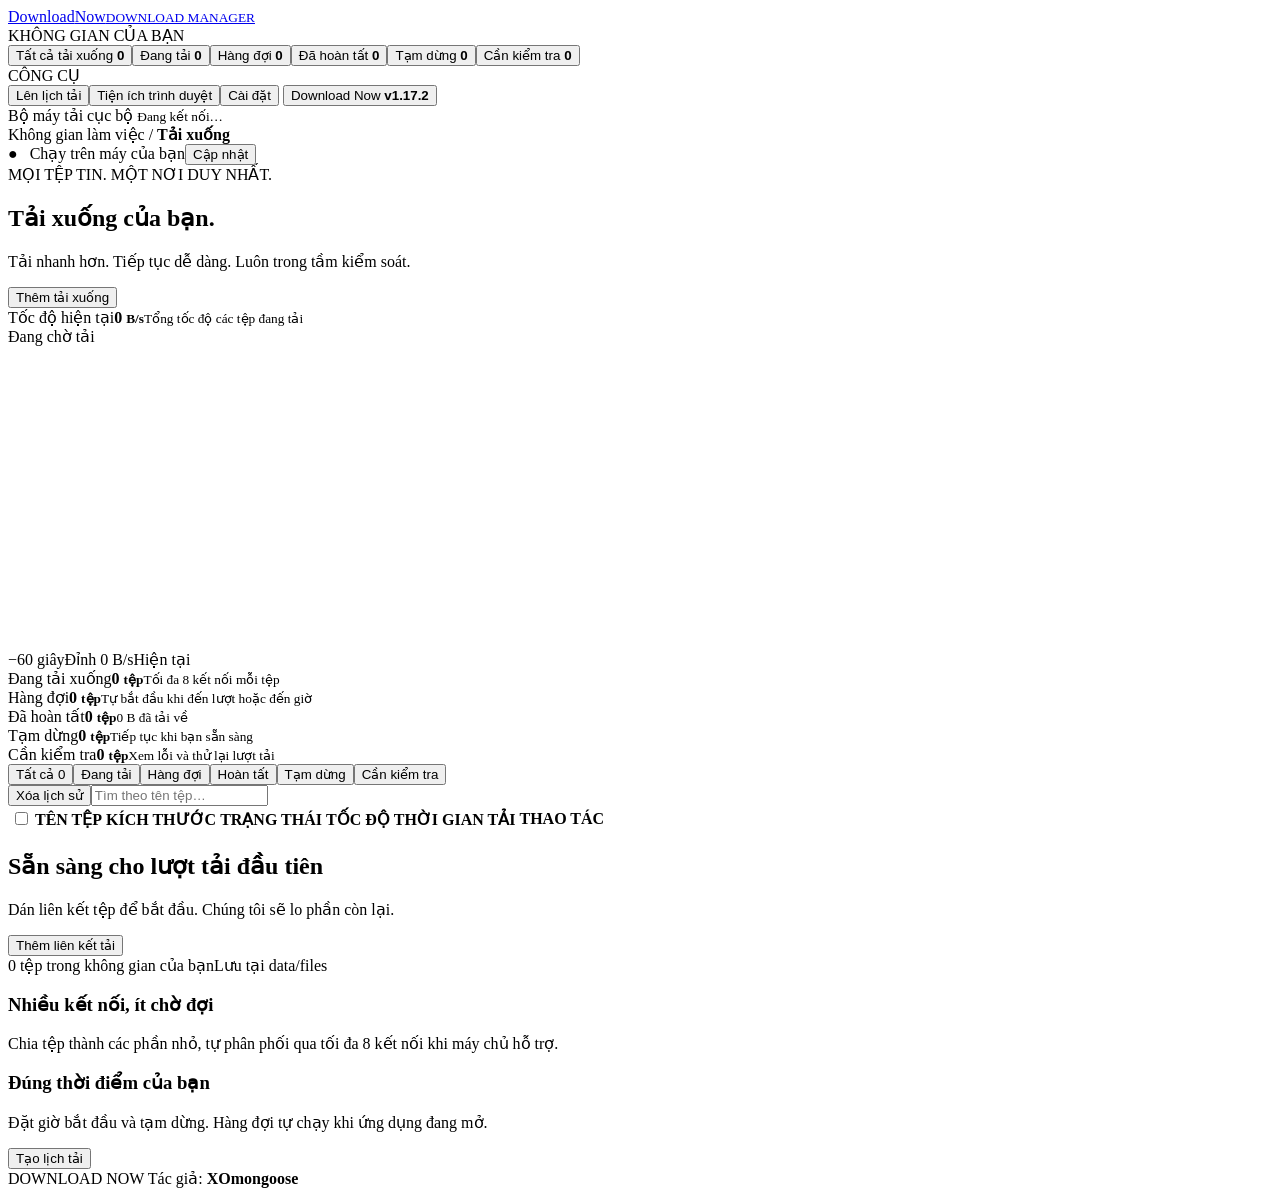
==== commit 5abda963: "Prompt to replace previous installation and close running app during interactive upgrade" ====
--- a/web/index.html
+++ b/web/index.html
@@ -4,7 +4,7 @@
 <aside class="sidebar"><a class="brand" href="/"> <span class="logo" data-icon="bolt"></span><span>Download<span class="brand-light">Now</span><small>DOWNLOAD MANAGER</small></span></a>
 <div class="workspace">KHÔNG GIAN CỦA BẠN</div><nav aria-label="Bộ lọc"><button class="nav active" data-filter="all"><span data-icon="grid"></span>Tất cả tải xuống <b id="count-all">0</b></button><button class="nav" data-filter="active"><span data-icon="download"></span>Đang tải <b id="count-active">0</b></button><button class="nav" data-filter="queued"><span data-icon="clock"></span>Hàng đợi <b id="count-queued">0</b></button><button class="nav" data-filter="completed"><span data-icon="check"></span>Đã hoàn tất <b id="count-completed">0</b></button><button class="nav" data-filter="paused"><span data-icon="pause"></span>Tạm dừng <b id="count-paused">0</b></button><button class="nav" data-filter="error"><span data-icon="alert"></span>Cần kiểm tra <b id="count-error">0</b></button></nav>
 <div class="workspace tools-label">CÔNG CỤ</div><button class="nav" id="schedule-nav"><span data-icon="calendar"></span>Lên lịch tải</button><button class="nav" id="extension-nav"><span data-icon="puzzle"></span>Tiện ích trình duyệt</button><button class="nav" id="app-settings-open"><span data-icon="layers"></span>Cài đặt</button>
-<button class="version-button" id="version-open" title="Xem lịch sử nâng cấp" aria-haspopup="dialog"><span data-icon="layers"></span><span>Download Now <b><!-- version:start -->v1.17.1<!-- version:end --></b></span><span data-icon="arrow"></span></button><div class="sidebar-bottom"><span class="dot"></span> Bộ máy tải cục bộ <small id="connection-state">Đang kết nối…</small></div></aside>
+<button class="version-button" id="version-open" title="Xem lịch sử nâng cấp" aria-haspopup="dialog"><span data-icon="layers"></span><span>Download Now <b><!-- version:start -->v1.17.2<!-- version:end --></b></span><span data-icon="arrow"></span></button><div class="sidebar-bottom"><span class="dot"></span> Bộ máy tải cục bộ <small id="connection-state">Đang kết nối…</small></div></aside>
 <main><header><div class="breadcrumb">Không gian làm việc <span>/</span> <strong>Tải xuống</strong></div><div class="header-tools"><span class="local-badge">● &nbsp; Chạy trên máy của bạn</span><button class="secondary update-trigger" id="update-open"><span data-icon="retry"></span><span id="update-label">Cập nhật</span></button></div></header>
 <section class="heading"><div><div class="eyebrow">MỌI TỆP TIN. MỘT NƠI DUY NHẤT.</div><h1>Tải xuống của bạn<span>.</span></h1><p>Tải nhanh hơn. Tiếp tục dễ dàng. Luôn trong tầm kiểm soát.</p></div><button class="primary" id="add-open"><span data-icon="plus"></span> Thêm tải xuống</button></section>
 <section class="stats" aria-label="Thống kê"><article class="speed-card" data-filter="all" role="button" tabindex="0" aria-label="Tất cả lượt tải và tổng tốc độ"><div class="speed-heading"><div class="stat-icon green" data-icon="bolt"></div><div><span>Tốc độ hiện tại</span><strong id="stat-speed">0 <small>B/s</small></strong><small class="stat-foot" id="speed-description">Tổng tốc độ các tệp đang tải</small></div><span class="speed-live" id="speed-live">Đang chờ tải</span></div><div class="speed-chart"><svg id="speed-chart" viewBox="0 0 320 76" preserveAspectRatio="none" role="img" aria-label="Biểu đồ tốc độ tải trong 60 giây gần nhất"><defs><linearGradient id="speed-fill" x1="0" y1="0" x2="0" y2="1"><stop offset="0%" stop-color="#F1AF00" stop-opacity=".35"/><stop offset="100%" stop-color="#F1AF00" stop-opacity=".02"/></linearGradient></defs><path class="speed-grid" d="M0 12H320M0 40H320M0 72H320"/><path id="speed-area" fill="url(#speed-fill)" d="M0 72H320Z"/><path id="speed-line" d="M0 72H320"/></svg><div class="speed-axis"><span>−60 giây</span><span id="speed-peak">Đỉnh 0 B/s</span><span>Hiện tại</span></div></div></article><article data-filter="active" role="button" tabindex="0" aria-label="Xem các tệp đang tải"><div class="stat-icon blue" data-icon="download"></div><div><span>Đang tải xuống</span><strong id="stat-active">0 <small>tệp</small></strong><small class="stat-foot">Tối đa 8 kết nối mỗi tệp</small></div></article><article data-filter="queued" role="button" tabindex="0" aria-label="Xem các tệp trong hàng đợi"><div class="stat-icon amber" data-icon="clock"></div><div><span>Hàng đợi</span><strong id="stat-queued">0 <small>tệp</small></strong><small class="stat-foot">Tự bắt đầu khi đến lượt hoặc đến giờ</small></div></article><article data-filter="completed" role="button" tabindex="0" aria-label="Xem các tệp đã hoàn tất"><div class="stat-icon purple" data-icon="check"></div><div><span>Đã hoàn tất</span><strong id="stat-completed">0 <small>tệp</small></strong><small class="stat-foot" id="stat-bytes">0 B đã tải về</small></div></article><article data-filter="paused" role="button" tabindex="0" aria-label="Xem các tệp tạm dừng"><div class="stat-icon amber" data-icon="pause"></div><div><span>Tạm dừng</span><strong id="stat-paused">0 <small>tệp</small></strong><small class="stat-foot">Tiếp tục khi bạn sẵn sàng</small></div></article><article data-filter="error" role="button" tabindex="0" aria-label="Xem các tệp cần kiểm tra"><div class="stat-icon error-icon" data-icon="alert"></div><div><span>Cần kiểm tra</span><strong id="stat-error">0 <small>tệp</small></strong><small class="stat-foot">Xem lỗi và thử lại lượt tải</small></div></article></section>
@@ -14,7 +14,7 @@
 <dialog id="history-dialog" aria-labelledby="history-title"><div class="dialog-heading"><h2 id="history-title">Xóa lịch sử tải</h2><button class="icon-button close-dialog" aria-label="Đóng"><span data-icon="close"></span></button></div><fieldset class="history-scope"><legend>Chọn phạm vi xóa</legend><label class="check-label"><input type="radio" name="history-scope" id="history-scope-selected" value="selected"> Các mục đã chọn (<span id="history-scope-selected-count">0</span>)</label><label class="check-label"><input type="radio" name="history-scope" id="history-scope-all" value="all"> Tất cả mục hoàn tất và đã hủy (<span id="history-scope-all-count">0</span>)</label></fieldset><p id="history-message"></p><label class="check-label history-delete-option"><input type="checkbox" id="history-delete-files"> Xóa luôn tệp đã tải trên máy (không thể hoàn tác)</label><div class="update-actions"><button class="secondary close-dialog">Giữ lịch sử</button><button class="primary" id="history-confirm"><span data-icon="trash"></span> Xóa lịch sử</button></div></dialog>
 <dialog id="add-dialog"><form id="add-form"><div class="dialog-heading"><div><span class="eyebrow">THÊM VÀO HÀNG ĐỢI</span><h2>Tải xuống mới</h2></div><button type="button" class="icon-button close-dialog" aria-label="Đóng"><span data-icon="close"></span></button></div><label>Liên kết tải xuống<input name="url" type="url" required placeholder="https://example.com/file.zip"></label><label>Tên tệp <small>(tùy chọn)</small><input name="name" placeholder="Tự động lấy từ liên kết"></label><label>Số kết nối<select name="connections"><option value="8">8 kết nối — tối đa</option><option value="4">4 kết nối</option><option value="2">2 kết nối</option><option value="1">1 kết nối</option></select></label><div class="form-row"><label>Bắt đầu lúc<input name="start_at" type="datetime-local"></label><label>Tạm dừng lúc<input name="stop_at" type="datetime-local"></label></div><p class="form-note">Theo múi giờ trên máy của bạn. Để trống để tải ngay. Ứng dụng cần đang chạy để thực hiện lịch.</p><p id="form-error" role="alert"></p><button class="primary submit" type="submit"><span data-icon="download"></span> Chọn nơi lưu &amp; tải</button></form></dialog>
 <dialog id="extension-dialog"><div class="dialog-heading"><div><span class="eyebrow">KẾT NỐI TRÌNH DUYỆT</span><h2>Đưa liên kết về một nơi</h2></div><button class="icon-button close-dialog" aria-label="Đóng"><span data-icon="close"></span></button></div><p>Bộ cài đã chuẩn bị tiện ích trên máy. Chọn trình duyệt bên dưới để mở trang quản lý tiện ích và trang ghép nối. Trình duyệt yêu cầu bạn xác nhận/nạp tiện ích lần đầu.</p><div class="browser-setup-buttons"><button class="secondary" data-setup-browser="chrome" disabled>Mở Chrome</button><button class="secondary" data-setup-browser="edge" disabled>Mở Edge</button><button class="secondary" data-setup-browser="opera" disabled>Mở Opera</button></div><label>Thư mục tiện ích đã chuẩn bị<input id="extension-install-folder" readonly placeholder="Đang đọc thư mục…"></label><button class="secondary" id="extension-copy-folder"><span data-icon="copy"></span> Sao chép đường dẫn thư mục</button><p id="extension-setup-status" role="status">Đang kiểm tra trình duyệt và kết nối…</p><button class="secondary" id="extension-folder">Mở thư mục tiện ích tự cập nhật</button><p id="extension-folder-status" role="status">Chrome/Edge/Opera: nạp thư mục extension/chromium cạnh DownloadNow.exe một lần. Sau đó cập nhật ứng dụng sẽ thay cả tiện ích; tiện ích tự nạp lại khi không có lượt chuyển tải. Nếu đang dùng thư mục ZIP riêng, hãy chuyển sang thư mục này một lần.</p><ol><li>Chrome/Edge/Opera: bật Chế độ dành cho nhà phát triển, chọn Tải tiện ích đã giải nén (Load unpacked), rồi chọn thư mục hiển thị bên trên. Đây là bước xác nhận của trình duyệt.</li><li>Mở trang ứng dụng trong trình duyệt để tự ghép nối. Mã bên dưới chỉ dùng dự phòng.</li><li>Bật “Tự bắt lượt tải” và “Bắt link tệp ngay khi bấm” trong tiện ích. Cấp quyền truy cập trang khi được hỏi, rồi tải lại trang chứa link tải.</li></ol><details class="manual-pairing"><summary>Ghép nối thủ công (dự phòng)</summary><label>Mã kết nối riêng tư<p id="extension-connection">Mở trang này trong trình duyệt đã cài tiện ích mới để tự kết nối. Mã bên dưới chỉ dùng dự phòng.</p><input id="pair-token" readonly></label><button class="secondary" id="copy-token"><span data-icon="copy"></span> Sao chép mã kết nối</button></details><p class="form-note">Hỗ trợ liên kết tệp/video/âm thanh HTTP(S) trực tiếp. Reels/Shorts công khai: dùng nút Tải video này hoặc Tải video trang hiện tại trong tiện ích. Không hỗ trợ DRM hoặc tự truyền phiên đăng nhập. Safari cần đóng gói bằng Xcode trên macOS; xem README.</p></dialog>
-<dialog id="version-dialog" aria-labelledby="version-title"><div class="dialog-heading"><div><span class="eyebrow">MỖI LẦN NÂNG CẤP, MỘT BƯỚC TIẾN</span><h2 id="version-title">Lịch sử phiên bản</h2></div><button class="icon-button close-dialog" aria-label="Đóng"><span data-icon="close"></span></button></div><p class="release-note">Các thay đổi của Download Now qua từng phiên bản.</p><div class="release-list"><!-- releases:start --><article class="release-entry"><div class="release-meta"><strong>v1.17.1</strong><span class="release-current">Đang sử dụng</span><time datetime="2026-10-31">2026-10-31</time></div><h3>Ẩn nút tải video trang hiện tại trong popup</h3><ul><li>Ẩn nút Tải video trang hiện tại và mô tả của nút trong popup tiện ích.</li><li>Giữ cửa sổ Windows độc lập và kết nối tiện ích của v1.17.0.</li></ul></article><article class="release-entry"><div class="release-meta"><strong>v1.17.0</strong><time datetime="2026-10-31">2026-10-31</time></div><h3>Cửa sổ Windows độc lập bằng WebView2</h3><ul><li>Mở Download Now trong cửa sổ Windows riêng, không tự mở tab trình duyệt khi chạy bản EXE.</li><li>Mở lại ứng dụng sẽ đưa cửa sổ hiện có lên; đóng cửa sổ vẫn giữ bộ máy tải khi bật chạy nền.</li><li>Giữ tiện ích trình duyệt, dữ liệu tải và cập nhật; cần Microsoft Edge WebView2 Runtime.</li></ul></article><article class="release-entry"><div class="release-meta"><strong>v1.16.1</strong><time datetime="2026-10-31">2026-10-31</time></div><h3>Chuyển Cài đặt xuống cuối nhóm Công cụ</h3><ul><li>Đưa nút Cài đặt xuống dưới Tiện ích trình duyệt trong thanh bên, giữ nguyên các tùy chọn và chức năng.</li></ul></article><article class="release-entry"><div class="release-meta"><strong>v1.16.0</strong><time datetime="2026-10-31">2026-10-31</time></div><h3>Cài đặt tiện ích, chạy nền, khởi động Windows và giao diện</h3><ul><li>Thêm công tắc bật/tắt hoạt động Download Now trong popup tiện ích, giữ nguyên tùy chọn bắt link.</li><li>Thêm mục Cài đặt: giao diện Sáng, Tối hoặc Theo hệ thống; nhớ lựa chọn trên máy.</li><li>Tùy chọn chạy nền khi đóng giao diện; khi tắt, dừng sau khoảng hai phút không nhận tín hiệu từ tab ứng dụng.</li><li>Bật/tắt khởi động cùng Windows cho bản EXE bằng mục Run của tài khoản hiện tại; chạy ẩn khi đồng thời bật chạy nền.</li></ul></article><article class="release-entry"><div class="release-meta"><strong>v1.15.7</strong><time datetime="2026-10-27">2026-10-27</time></div><h3>Chọn nguồn theo trình phát Tin đang hiển thị</h3><ul><li>Mỗi lần bấm Tải Tin, đánh dấu và dò đúng trình phát đang hiển thị thay vì ưu tiên JSON của Tin đầu tiên theo địa chỉ trang.</li><li>Không dùng nguồn của trình phát cũ hoặc Tin nạp trước; kiểm tra lại trình phát và nguồn sau khi dò.</li><li>Bổ sung kiểm thử chuyển Tin khi URL không đổi, tái sử dụng trình phát blob, nguồn HD/SD và từ chối nguồn mơ hồ.</li></ul></article><article class="release-entry"><div class="release-meta"><strong>v1.15.6</strong><time datetime="2026-10-27">2026-10-27</time></div><h3>Bổ sung dò nguồn video trong thành phần Tin Facebook</h3><ul><li>Dò thêm dữ liệu children của thành phần Tin Facebook để tìm video theo đúng mã Tin hiện tại.</li><li>Giữ giới hạn dò, chống vòng lặp, bỏ qua getter và không chọn nguồn của Tin bên cạnh; bổ sung kiểm thử cấu trúc lồng nhau.</li></ul></article><article class="release-entry"><div class="release-meta"><strong>v1.15.5</strong><time datetime="2026-10-27">2026-10-27</time></div><h3>Hiển thị giờ và ngày tải tệp</h3><ul><li>Thêm cột Thời gian tải có thể chỉnh độ rộng, hiển thị giờ phút giây và ngày tháng năm theo giờ trên máy.</li><li>Lưu thời điểm hoàn tất của tệp và video; lịch sử cũ hiển thị thời điểm thêm lượt tải nếu có, không suy đoán thời điểm hoàn tất.</li></ul></article><article class="release-entry"><div class="release-meta"><strong>v1.15.4</strong><time datetime="2026-10-27">2026-10-27</time></div><h3>Sửa tải Tin Facebook khi chuyển người xem</h3><ul><li>Cho phép nhận Tin hiện tại khi Facebook chuyển người hoặc mở Tin từ bảng tin mà không tải lại trang; kiểm tra lại đúng đường dẫn trong trang trước khi lấy nguồn.</li><li>Không dùng nguồn MP4 còn lưu trên trình phát của Tin trước khi chưa xác nhận được nguồn của Tin hiện tại.</li></ul></article><article class="release-entry"><div class="release-meta"><strong>v1.15.3</strong><time datetime="2026-10-27">2026-10-27</time></div><h3>Dời xóa lịch sử cạnh tìm kiếm và rút gọn chú thích xóa</h3><ul><li>Đưa Xóa lịch sử sang sát bên trái ô tìm kiếm, bỏ khung và nền nút; đổi màu, gạch chân khi rê chuột và có viền khi dùng bàn phím.</li><li>Icon thùng rác trong từng dòng chỉ hiển thị chú thích Xóa; vẫn mở hộp xác nhận và giữ các tùy chọn xóa lịch sử hoặc xóa kèm tệp.</li></ul></article><article class="release-entry"><div class="release-meta"><strong>v1.15.2</strong><time datetime="2026-10-26">2026-10-26</time></div><h3>Chia khung trên theo ba phần tư và rút gọn chú thích icon</h3><ul><li>Khung tốc độ rộng bằng ba ô trạng thái phía dưới; ô Đang tải xuống thẳng hàng và rộng bằng ô Cần kiểm tra.</li><li>Chú thích và nhãn của icon trong cột Thao tác chỉ ghi chức năng, không kèm tên tệp.</li></ul></article><article class="release-entry"><div class="release-meta"><strong>v1.15.1</strong><time datetime="2026-10-26">2026-10-26</time></div><h3>Bố cục trạng thái tải và nút thao tác bằng icon</h3><ul><li>Hàng trên gồm tốc độ và biểu đồ chiếm hai phần ba chiều rộng, ô Đang tải xuống nằm bên phải.</li><li>Hàng dưới gồm bốn ô Hàng đợi, Đã hoàn tất, Tạm dừng và Cần kiểm tra. Đồng bộ số lượng, bộ lọc và các tab tương ứng.</li><li>Toàn bộ nút trong cột Thao tác dùng icon cùng kích thước, có chú thích khi rê chuột và nhãn cho trình đọc màn hình. Bố cục tự xếp lại trên màn hình nhỏ.</li></ul></article><article class="release-entry"><div class="release-meta"><strong>v1.15.0</strong><time datetime="2026-10-26">2026-10-26</time></div><h3>Thiết lập tiện ích ngay sau khi cài ứng dụng</h3><ul><li>Bộ cài có lựa chọn mở thiết lập tiện ích sau khi cài, thêm lối tắt thiết lập trong Start menu và hỗ trợ tham số --setup-browser.</li><li>Nhận diện Chrome, Edge, Opera đã cài; mở đúng trang quản lý tiện ích cùng trang ghép nối và hiển thị đường dẫn thư mục có nút sao chép.</li><li>Kiểm tra kết nối và phiên bản tự động khi mở cửa sổ thiết lập. Bản tiện ích chưa lên cửa hàng vẫn cần người dùng nạp/xác nhận lần đầu trong trình duyệt; bộ cài không ép cài bằng chính sách.</li><li>Tiếp tục phát hành bộ cài và các gói ứng dụng, tiện ích qua GitHub Releases.</li></ul></article><article class="release-entry"><div class="release-meta"><strong>v1.14.3</strong><time datetime="2026-10-26">2026-10-26</time></div><h3>Giảm chia nhỏ các lượt tải Google Drive</h3><ul><li>Các lượt Google Drive mới dùng một kết nối dài thay vì liên tục mở yêu cầu mới cho từng đoạn 4 MB; các nguồn HTTP khác vẫn dùng tải phân đoạn.</li><li>Giữ kiểm tra Range, số byte và điều kiện nhận diện tệp khi tiếp tục. Hiển thị 1 kết nối dài trên lượt Google Drive đang tải.</li><li>Phép đo lặp trên mẫu 128 MB của tệp Drive được cung cấp cho thấy luồng dài nhanh hơn cấu hình cũ trên máy kiểm thử; chưa xác nhận vượt Chrome trên máy người dùng.</li></ul></article><article class="release-entry"><div class="release-meta"><strong>v1.14.2</strong><time datetime="2026-10-26">2026-10-26</time></div><h3>Tải gói cập nhật qua nhiều kết nối</h3><ul><li>Gói cập nhật từ 8 MB có dung lượng xác định dùng bốn kết nối khi máy chủ xác nhận hỗ trợ Range. Máy chủ không hỗ trợ sẽ dùng một kết nối.</li><li>Khi gián đoạn, thử lại tối đa ba lần từ byte còn thiếu của đoạn; kiểm tra Content-Range, ETag và SHA-256 toàn bộ gói trước khi giải nén và cài.</li><li>Hộp cập nhật hiển thị số kết nối thực tế. Tốc độ vẫn phụ thuộc đường truyền tới GitHub; chưa xác nhận mức tăng tốc trên máy người dùng.</li></ul></article><article class="release-entry"><div class="release-meta"><strong>v1.14.1</strong><time datetime="2026-10-26">2026-10-26</time></div><h3>Tốc độ ở hàng riêng và ba ô trạng thái tải</h3><ul><li>Đưa tốc độ hiện tại và biểu đồ lên một hàng riêng phủ chiều ngang phía trên.</li><li>Ba ô bên dưới lần lượt là Đang tải xuống, Hàng đợi và Đã hoàn tất; bấm từng ô để đồng bộ bộ lọc và tab danh sách.</li><li>Thêm tab Hàng đợi và số tệp đang chờ; tiếp tục hỗ trợ chọn tệp để xem tốc độ riêng.</li></ul></article><article class="release-entry"><div class="release-meta"><strong>v1.14.0</strong><time datetime="2026-10-26">2026-10-26</time></div><h3>Chọn tệp xem tốc độ riêng và đồng bộ ô thống kê</h3><ul><li>Bấm ô Đang tải xuống hoặc Đã hoàn tất để chọn cùng bộ lọc và tab bên dưới; ô tốc độ trở về Tất cả và tổng tốc độ.</li><li>Bấm tên hoặc dòng tệp để xem tốc độ hiện tại, biểu đồ và đỉnh tốc độ 60 giây của riêng tệp đó. Lựa chọn được giữ khi danh sách tự làm mới.</li><li>Tên tệp có hiệu ứng liên kết khi rê chuột; dòng đang chọn được tô nền. Các nút Dừng, Tiếp tục, Hủy và ô chọn lịch sử vẫn thực hiện thao tác riêng.</li></ul></article><article class="release-entry"><div class="release-meta"><strong>v1.13.5</strong><time datetime="2026-10-26">2026-10-26</time></div><h3>Canh giữa tiêu đề cửa sổ cập nhật</h3><ul><li>Canh giữa dòng Cập nhật ứng dụng &amp; tiện ích; giữ nút đóng ở góc phải và chừa khoảng trống để không đè lên tiêu đề.</li></ul></article><article class="release-entry"><div class="release-meta"><strong>v1.13.4</strong><time datetime="2026-10-26">2026-10-26</time></div><h3>Chỉ hiện tiến độ sau khi đồng ý cập nhật</h3><ul><li>Ẩn phần trăm và thanh tiến độ khi kiểm tra phiên bản, khi có bản mới chưa đồng ý tải hoặc đang dùng bản mới nhất.</li><li>Sau khi đồng ý tải cập nhật, hiển thị thanh tiến độ theo dung lượng thực, tốc độ và thời gian còn lại; giữ tiến độ khi xác minh và cài đặt.</li></ul></article><article class="release-entry"><div class="release-meta"><strong>v1.13.3</strong><time datetime="2026-10-26">2026-10-26</time></div><h3>Tải nhiều tệp và nhận link liên tiếp không cần mở lại</h3><ul><li>Cho phép bốn tệp tải đồng thời, tối đa tám kết nối mỗi tệp. Các tệp chờ tự bắt đầu khi có chỗ trống.</li><li>Các hộp chọn nơi lưu dùng chung một luồng giao diện; dọn tài nguyên Tk trên đúng luồng sở hữu để tránh ảnh hưởng các luồng nhận link và tải nền khi mở nhiều hộp liên tiếp.</li><li>Bổ sung kiểm thử bốn tệp đang chạy, tệp thứ năm tự khởi động khi rảnh, hộp lưu liên tiếp cùng luồng và nhận link tiếp theo sau lỗi hộp thoại.</li></ul></article><article class="release-entry"><div class="release-meta"><strong>v1.13.2</strong><time datetime="2026-10-25">2026-10-25</time></div><h3>Ổn định thao tác dừng tải và kết nối giao diện</h3><ul><li>Tự thử lại tối đa ba lần khi đọc trạng thái hoặc gửi lệnh Dừng/Hủy gặp lỗi kết nối tạm thời; có giới hạn thời gian chờ và thông báo tiếng Việt.</li><li>Giữ các nút thao tác ở trạng thái chờ xuyên suốt những lần làm mới danh sách, phản hồi ngay khi đang gửi lệnh và khi ứng dụng đã nhận lệnh.</li><li>Tiện ích tự gửi lại yêu cầu bắt link khi mất phản hồi, dùng nguyên mã chuyển tải để nhận lại cùng hộp lưu hoặc lượt tải, không tạo trùng.</li><li>Tăng hàng đợi kết nối cục bộ cho các yêu cầu đồng thời từ giao diện và tiện ích. Không tự gửi lại lệnh thêm lượt tải, tiếp tục, xóa hoặc cài cập nhật để tránh thao tác trùng.</li></ul></article><article class="release-entry"><div class="release-meta"><strong>v1.13.1</strong><time datetime="2026-10-25">2026-10-25</time></div><h3>Luôn hiển thị thanh tiến độ cập nhật</h3><ul><li>Thanh tiến độ hiển thị ngay khi mở thông báo cập nhật, bắt đầu từ 0% trước khi đồng ý tải.</li><li>Cập nhật tiến độ mỗi 0,75 giây khi hộp thoại mở, không còn chờ chu kỳ nền 10 giây; hiển thị rõ 100% khi tải xong.</li><li>Phần trăm tính từ dung lượng thực. Khi máy chủ chưa cung cấp tổng dung lượng, thanh chạy chờ và thông báo rõ thay vì tạo phần trăm giả.</li></ul></article><article class="release-entry"><div class="release-meta"><strong>v1.13.0</strong><time datetime="2026-10-25">2026-10-25</time></div><h3>Tiến độ cập nhật trực quan và tối ưu bộ đệm tải</h3><ul><li>Thanh tải gói cập nhật có phần trăm theo byte thực, dung lượng đã tải/tổng, tốc độ và thời gian còn lại; hiển thị riêng các bước Tải về, Xác minh và Cài đặt.</li><li>Nếu chưa biết tổng dung lượng, hiển thị trạng thái đang tải thay vì tự tạo phần trăm. Gói thiếu byte hoặc sai SHA-256 không được cài.</li><li>Tăng bộ đệm tải tệp lên 1 MB, gom ghi đĩa và xả định kỳ; đọc dữ liệu mạng sẵn có để vẫn kiểm tra dừng/hủy trên kết nối chậm.</li><li>Đã kiểm tra toàn vẹn dữ liệu và dừng/tiếp tục trong bộ kiểm thử. Chưa có phép đo cùng liên kết trên máy người dùng để khẳng định nhanh hơn Chrome.</li></ul></article><article class="release-entry"><div class="release-meta"><strong>v1.12.1</strong><time datetime="2026-10-25">2026-10-25</time></div><h3>Dung lượng tệp trong cửa sổ tải xuống</h3><ul><li>Căn giữa tiêu đề Thông tin tải xuống và dòng hướng dẫn trong cửa sổ chọn nơi lưu.</li><li>Hiển thị dung lượng tệp dưới tên tệp; đọc tổng dung lượng từ máy chủ, không nhầm một byte của phản hồi phân đoạn thành kích thước tệp.</li><li>Kiểm tra dung lượng ở nền để không chặn chọn thư mục hoặc bắt đầu tải; ghi rõ Chưa xác định hoặc ước tính khi cần.</li></ul></article><article class="release-entry"><div class="release-meta"><strong>v1.12.0</strong><time datetime="2026-10-25">2026-10-25</time></div><h3>Tự chọn cổng trống và tìm đúng ứng dụng</h3><ul><li>Ứng dụng thử cổng ưu tiên, chuyển qua dải 8765–8774 nếu bị chiếm; nếu cả dải bận thì để Windows cấp cổng trống. Không đóng hay chiếm cổng của phần mềm khác.</li><li>Ghi nhớ cổng thực tế để mở lại đúng phiên ứng dụng; bộ cập nhật khởi động lại với cổng đã chọn.</li><li>Tiện ích tìm Download Now trong dải cổng cục bộ hoặc cổng đã ghép nối, xác minh giao thức trước khi gửi mã kết nối và liên kết tải.</li><li>Tự ghép nối theo địa chỉ trang ứng dụng, hỗ trợ cả cổng Windows cấp; không quét mạng LAN hay toàn bộ cổng trên máy.</li></ul></article><article class="release-entry"><div class="release-meta"><strong>v1.11.1</strong><time datetime="2026-10-25">2026-10-25</time></div><h3>Bộ cài Windows cho máy khác</h3><ul><li>Thêm bộ cài Windows x64 tự chứa ứng dụng, bộ xử lý video và tiện ích; không yêu cầu cài Python hoặc Node.js trên máy đích.</li><li>Cài cho tài khoản hiện tại, tạo lối tắt Desktop/Start menu và mục gỡ cài đặt; giữ thư mục dữ liệu khi gỡ ứng dụng.</li><li>Đổi tên tác giả hiển thị và nhà phát hành trong bộ cài thành XOmongoose.</li><li>Gói phát hành không chứa lịch sử, tệp tải hoặc mã kết nối của máy đóng gói. Tiện ích vẫn cần được cho phép cài trong trình duyệt.</li></ul></article><article class="release-entry"><div class="release-meta"><strong>v1.10.18</strong><time datetime="2026-10-24">2026-10-24</time></div><h3>Thông tin tác giả</h3><ul><li>Thêm dòng Tác giả: XOmongoose - ChatGPT ở cuối giao diện, làm nổi bật tên XOmongoose.</li></ul></article><article class="release-entry"><div class="release-meta"><strong>v1.10.17</strong><time datetime="2026-10-24">2026-10-24</time></div><h3>Logo tia sét trên giao diện</h3><ul><li>Đổi biểu tượng trong ô màu vàng cam cạnh tên DownloadNow thành hình tia sét.</li></ul></article><article class="release-entry"><div class="release-meta"><strong>v1.10.16</strong><time datetime="2026-10-24">2026-10-24</time></div><h3>Làm mờ đường phân chia cột</h3><ul><li>Dùng một nét xám nhạt 1 px cho đường phân chia cột từ tiêu đề đến cuối bảng, giảm độ tương phản để giao diện nhẹ mắt.</li></ul></article><article class="release-entry"><div class="release-meta"><strong>v1.10.15</strong><time datetime="2026-10-24">2026-10-24</time></div><h3>Đường kẻ cột liền từ tiêu đề đến cuối bảng</h3><ul><li>Thêm đường kẻ dọc xuyên suốt các hàng tải, nối với vạch phân chia ở tiêu đề đến chân bảng.</li><li>Đường kẻ đi theo độ rộng cột khi kéo chỉnh; giữ cột cuối sát lề phải.</li></ul></article><article class="release-entry"><div class="release-meta"><strong>v1.10.14</strong><time datetime="2026-10-24">2026-10-24</time></div><h3>Giữ mép cuối bảng sát lề phải</h3><ul><li>Cột Thao tác tự lấp đầy phần còn lại đến lề phải của bảng, không để khoảng trắng khi thu hẹp các cột.</li><li>Cố định mép ngoài cùng bên phải; điều chỉnh các cột bằng vạch phân chia bên trong, tự cân lại khi đổi kích thước cửa sổ.</li></ul></article><article class="release-entry"><div class="release-meta"><strong>v1.10.13</strong><time datetime="2026-10-24">2026-10-24</time></div><h3>Điều chỉnh độ rộng cột danh sách tải</h3><ul><li>Kéo vạch bên phải tiêu đề để thay đổi độ rộng cột tên tệp, kích thước, trạng thái, tốc độ và thao tác.</li><li>Ghi nhớ độ rộng trên trình duyệt; nhấp đúp vạch để đặt lại từng cột, hoặc dùng phím mũi tên khi chọn vạch.</li><li>Tên tệp và đường dẫn tận dụng độ rộng cột đã chỉnh; bảng cuộn ngang khi vượt khung.</li></ul></article><article class="release-entry"><div class="release-meta"><strong>v1.10.12</strong><time datetime="2026-10-24">2026-10-24</time></div><h3>Hiện cửa sổ tải xuống phía trước ứng dụng khác</h3><ul><li>Giữ cửa sổ chọn nơi lưu ở trên cùng cho đến khi bấm Bắt đầu tải hoặc Hủy, thay vì bỏ chế độ này sau nửa giây.</li><li>Đưa cửa sổ lên phía trước và nhận tiêu điểm sau khi Windows đã hiển thị cửa sổ.</li></ul></article><article class="release-entry"><div class="release-meta"><strong>v1.10.11</strong><time datetime="2026-10-24">2026-10-24</time></div><h3>Sửa chuyển tải YouTube Shorts từ tiện ích</h3><ul><li>Chuyển trang video được hỗ trợ sang bộ xử lý video, không từ chối trang YouTube như tệp HTML sau khi chọn nơi lưu.</li><li>Tiếp tục kiểm tra hộp thoại lưu khi kết nối bị gián đoạn tạm thời, không gửi lại lượt tải; thông báo rõ khi không kết nối được ứng dụng.</li><li>Đã tải thử hoàn chỉnh video YouTube Shorts 3LPWhCK537I thành MP4; 130 kiểm thử ứng dụng và 76 kiểm thử tiện ích đã qua.</li></ul></article><article class="release-entry"><div class="release-meta"><strong>v1.10.10</strong><time datetime="2026-10-23">2026-10-23</time></div><h3>Sửa tài nguyên TLS của bản EXE và tải Google Drive</h3><ul><li>Đóng gói tài nguyên chính sách CA khi môi trường Python yêu cầu, khắc phục lỗi thiếu tệp khi tạo kết nối HTTPS trong EXE.</li><li>Kiểm tra TLS ngay trên EXE sau đóng gói; bản phát hành bị chặn nếu không tạo được ngữ cảnh TLS với xác minh chứng thư và tên miền.</li><li>Giữ xử lý xác nhận tệp lớn Google Drive và ghi lượt lỗi vào danh sách sau khi đã chọn nơi lưu.</li></ul></article><article class="release-entry"><div class="release-meta"><strong>v1.10.9</strong><time datetime="2026-10-23">2026-10-23</time></div><h3>Sửa tải tệp lớn Google Drive và lưu lượt tải lỗi</h3><ul><li>Nhận diện liên kết tệp Google Drive và xử lý biểu mẫu xác nhận tải tệp lớn công khai, giữ tên RAR từ máy chủ.</li><li>Chỉ theo biểu mẫu Google hợp lệ của cùng mã tệp; không lưu trang đăng nhập hoặc trang vượt hạn mức thành tệp nén.</li><li>Sau khi bấm Bắt đầu tải, nếu kiểm tra chuyển tải thất bại, vẫn ghi mục Cần kiểm tra trong danh sách cùng lỗi và nơi lưu đã chọn.</li><li>Đã kiểm tra Range, tên tệp và chữ ký RAR của office 2010 professional plus.rar; thử nhận vào hàng đợi và tạm dừng, chưa tải toàn bộ 650 MB.</li></ul></article><article class="release-entry"><div class="release-meta"><strong>v1.10.8</strong><time datetime="2026-10-23">2026-10-23</time></div><h3>Ổn định mở lại ứng dụng chạy nền</h3><ul><li>Giữ EXE Windows chạy nền không hiện CMD và ghi log UTF-8.</li><li>Thử lại xác nhận phiên đang chạy khi kết nối cục bộ bị ngắt tạm thời, tránh báo nhầm rằng cần đóng ứng dụng.</li></ul></article><article class="release-entry"><div class="release-meta"><strong>v1.10.7</strong><time datetime="2026-10-23">2026-10-23</time></div><h3>Mở ứng dụng không hiện cửa sổ CMD</h3><ul><li>Đóng gói EXE Windows dạng chạy nền, không hiện CMD khi mở hoặc khởi động lại sau cập nhật.</li><li>Mở lại DownloadNow.exe sẽ mở giao diện của phiên đang chạy, không tạo hàng đợi thứ hai.</li><li>Ghi nhật ký UTF-8 vào data/application.log khi không có console; lỗi khởi động hiển thị bằng hộp thoại.</li></ul></article><article class="release-entry"><div class="release-meta"><strong>v1.10.6</strong><time datetime="2026-10-23">2026-10-23</time></div><h3>Bổ sung nguồn Tin Facebook nạp động</h3><ul><li>Khi nguồn HTML ban đầu không có, kiểm tra dữ liệu thành phần của đúng Tin đang mở sau thao tác bấm tải, hỗ trợ trường progressive_url.</li><li>Đối chiếu mã Tin và từ chối kết quả khi chuyển Tin trong lúc tìm nguồn; không chọn nguồn của Tin tải sẵn bên cạnh.</li><li>Bỏ thông báo suy đoán Tin ảnh/nhạc khi chưa tìm được nguồn. Video nhận diện được vẫn đi qua hộp chọn nơi lưu và lịch sử tải của ứng dụng.</li><li>Không thêm quyền trình duyệt, không đọc cookie, mật khẩu hoặc kho lưu trữ đăng nhập. Cần thử lại Tin thực tế trong trình duyệt đã đăng nhập.</li></ul></article><article class="release-entry"><div class="release-meta"><strong>v1.10.5</strong><time datetime="2026-10-22">2026-10-22</time></div><h3>Mở tệp và xóa nhanh từng lượt tải</h3><ul><li>Thêm nút Mở tệp trên dòng hoàn tất, mở đúng tệp đã lưu bằng ứng dụng mặc định.</li><li>Thêm biểu tượng thùng rác cho từng lượt hoàn tất hoặc đã hủy, mở xác nhận xóa riêng mục đó.</li><li>Mặc định chỉ xóa lịch sử; tùy chọn Xóa luôn tệp trên máy phải được chọn trong hộp xác nhận.</li></ul></article><article class="release-entry"><div class="release-meta"><strong>v1.10.4</strong><time datetime="2026-10-22">2026-10-22</time></div><h3>Hiện rõ nút tải Tin Facebook</h3><ul><li>Thêm nút Tải Tin Facebook cố định ở góc dưới bên phải, không phụ thuộc thẻ video hoặc lớp phủ của trình phát.</li><li>Tự gắn nút vào các trang Facebook đang mở sau khi cập nhật hoặc bật bắt link; tránh tạo trùng nút và bộ xử lý.</li><li>Nút Tin vẫn hiển thị khi chưa kết nối, hướng dẫn bật bắt link và mở ứng dụng; giải thích khi Tin ảnh/nhạc hoặc chưa có nguồn video.</li></ul></article><article class="release-entry"><div class="release-meta"><strong>v1.10.3</strong><time datetime="2026-10-22">2026-10-22</time></div><h3>Tải video trong bảng tin và nhận diện Tin Facebook</h3><ul><li>Thêm nút Tải video / Tin cạnh từng video đang hiển thị trên Facebook, chọn đúng bài thay vì URL trang chủ.</li><li>Nhận diện liên kết video.php, watch, bài đăng và video trong bảng tin; popup lấy video đang phát khi xác định được duy nhất.</li><li>Tin Facebook: tìm nguồn MP4 của đúng Tin đang mở từ dữ liệu trang hoặc nguồn phát trực tiếp; không đọc cookie/mật khẩu và không chọn Tin nạp trước.</li><li>Báo rõ khi Tin cần đăng nhập hoặc chưa lấy được nguồn, không lưu trang HTML thay video. Tải lại Facebook một lần sau nâng cấp.</li></ul></article><article class="release-entry"><div class="release-meta"><strong>v1.10.2</strong><time datetime="2026-10-22">2026-10-22</time></div><h3>Một lần cập nhật cho ứng dụng và tiện ích</h3><ul><li>Dùng chung một nút và một lần đồng ý để cập nhật ứng dụng và tiện ích; không tải ZIP tiện ích riêng.</li><li>Kiểm tra gói chứa ứng dụng, Chrome/Edge/Opera và Firefox cùng phiên bản trước khi cài.</li><li>Tiện ích trong thư mục ứng dụng tự nạp lại sau khi khởi động lại, gửi xác nhận phiên bản đang chạy.</li><li>Hộp cập nhật hiển thị rõ đã đồng bộ hoặc đang chờ trình duyệt xác nhận, không báo thành công khi chỉ mới thay tệp.</li></ul></article><article class="release-entry"><div class="release-meta"><strong>v1.10.1</strong><time datetime="2026-10-22">2026-10-22</time></div><h3>Giữ đúng tên tệp khi tải qua chuyển hướng GitHub</h3><ul><li>Tiện ích giữ liên kết tải gốc thay vì URL CDN chứa mã UUID.</li><li>Đọc tên từ response-content-disposition/rscd và Content-Disposition trước hộp chọn lưu; không coi mã không có đuôi là tên tệp cuối.</li><li>Khắc phục tải ZIP GitHub thành tệp không có đuôi; giữ nguyên tên người dùng nhập.</li></ul></article><article class="release-entry"><div class="release-meta"><strong>v1.10.0</strong><time datetime="2026-10-22">2026-10-22</time></div><h3>Biểu đồ tốc độ trực tiếp và tải Reels / Shorts</h3><ul><li>Biểu đồ tốc độ tải 60 giây theo dữ liệu thực, hiển thị tốc độ đỉnh và trạng thái trực tiếp.</li><li>Tải Facebook / Instagram Reels và YouTube Shorts công khai bằng bộ xử lý video đi kèm, ghép hình và âm thanh thành MP4.</li><li>Thêm nút Tải video này trên trang và Tải video trang hiện tại trong tiện ích; vẫn chọn nơi lưu và nhớ thư mục.</li><li>Hỗ trợ dừng, tiếp tục và hủy video; báo rõ lỗi khi video không truy cập được.</li></ul></article><article class="release-entry"><div class="release-meta"><strong>v1.9.5</strong><time datetime="2026-10-20">2026-10-20</time></div><h3>Cập nhật có xác nhận và tiện ích theo ứng dụng</h3><ul><li>Một nút Cập nhật: kiểm tra, thông báo phiên bản mới và chỉ tải/cài khi đồng ý.</li><li>Tắt tự tải/cài nền từ tùy chọn cũ; giữ hàng đợi và dữ liệu khi cập nhật.</li><li>Chrome/Edge/Opera: nạp thư mục tiện ích cạnh EXE một lần để cập nhật cùng ứng dụng và tự nạp lại; không cần gỡ/cài mỗi lần. Firefox vẫn cần gói được Mozilla ký để cập nhật chính thức.</li></ul></article><article class="release-entry"><div class="release-meta"><strong>v1.9.4</strong><time datetime="2026-10-20">2026-10-20</time></div><h3>Gom quản lý xóa lịch sử vào một nút</h3><ul><li>Chỉ giữ một nút Xóa lịch sử trên thanh công cụ, bỏ các nút xóa lặp lại ở từng dòng.</li><li>Chọn xóa các mục đã đánh dấu hoặc tất cả mục hoàn tất/đã hủy trong cùng hộp thoại, hiển thị số lượng trước khi xác nhận.</li><li>Tùy chọn xóa luôn tệp nằm trong hộp thoại và luôn bỏ chọn khi mở lại.</li></ul></article><article class="release-entry"><div class="release-meta"><strong>v1.9.3</strong><time datetime="2026-10-20">2026-10-20</time></div><h3>Chỉ hiện cửa sổ tải của Download Now</h3><ul><li>Chrome/Edge/Opera giữ bước xác định tên, chuyển sang cửa sổ Download Now rồi hủy lượt trình duyệt trước khi giải phóng bước đó.</li><li>Thêm chế độ Chỉ dùng cửa sổ Download Now, mặc định bật; chuyển lỗi sẽ báo lỗi thay vì tự mở Save As của trình duyệt.</li><li>Bắt sớm liên kết tải Google Drive dạng download?id hoặc uc?export=download; có thể tắt chế độ riêng để khôi phục chuyển về trình duyệt.</li></ul></article><article class="release-entry"><div class="release-meta"><strong>v1.9.2</strong><time datetime="2026-10-20">2026-10-20</time></div><h3>Tải lại và tự tìm gói tiện ích mới</h3><ul><li>Thêm Tải lại cho lượt hoàn tất hoặc đã hủy, dùng thư mục cũ và giữ nguyên tệp trước đó.</li><li>Tiện ích tự kiểm tra GitHub mỗi 6 giờ và hiển thị đường dẫn gói đúng trình duyệt.</li><li>Thêm tải gói tiện ích một bước và tùy chọn tự tải khi có bản mới; không tự bắt lại gói cập nhật của chính tiện ích.</li><li>Phát hành thêm ZIP riêng cho Chrome, Edge, Opera và Firefox để truy cập trực tiếp từ tiện ích.</li></ul></article><article class="release-entry"><div class="release-meta"><strong>v1.9.0</strong><time datetime="2026-10-19">2026-10-19</time></div><h3>Cập nhật một bước và tự ghép nối tiện ích</h3><ul><li>Kiểm tra, tải, xác minh và chờ cài cập nhật trong ứng dụng, không phụ thuộc hộp thoại web còn mở.</li><li>Khởi động bộ cập nhật và ứng dụng mới trong môi trường PyInstaller độc lập, giữ đúng cổng và dữ liệu.</li><li>Tiện ích tự xác minh và ghép nối khi mở trang ứng dụng cục bộ; mã thủ công chỉ dùng dự phòng.</li><li>Bổ sung biểu tượng và bộ hồ sơ ZIP nộp Chrome Web Store, Edge Add-ons và Firefox Add-ons.</li></ul></article><article class="release-entry"><div class="release-meta"><strong>v1.8.2</strong><time datetime="2026-10-19">2026-10-19</time></div><h3>Hoàn thiện xóa đồng loạt và cập nhật tự động</h3><ul><li>Bao gồm chọn nhiều mục lịch sử và hộp thoại tùy chọn xóa luôn tệp, mặc định giữ tệp.</li><li>Đóng máy chủ khi cài tự động để bộ cập nhật thay tệp và mở lại ứng dụng thành công.</li></ul></article><article class="release-entry"><div class="release-meta"><strong>v1.8.1</strong><time datetime="2026-10-19">2026-10-19</time></div><h3>Xóa lịch sử đồng loạt và tùy chọn xóa tệp</h3><ul><li>Chọn từng mục hoặc tất cả mục đang hiển thị để xóa lịch sử đồng loạt.</li><li>Hộp thoại xác nhận có tùy chọn xóa luôn tệp đã tải trên máy, mặc định bỏ chọn.</li><li>Giữ mục lịch sử khi không xóa được tệp và bảo vệ các lượt còn có thể tiếp tục.</li><li>Chặn hai bản ứng dụng cùng dùng một cổng trên Windows để tránh giao diện nối nhầm bản cũ.</li></ul></article><article class="release-entry"><div class="release-meta"><strong>v1.8.0</strong><time datetime="2026-10-19">2026-10-19</time></div><h3>Điều khiển tải và xóa lịch sử</h3><ul><li>Hiển thị nút Dừng, Tiếp tục và Hủy kèm biểu tượng trên từng lượt tải.</li><li>Hủy kết nối, dọn phần tải dở và ghi nhớ trạng thái đã hủy qua lần khởi động lại.</li><li>Xóa từng mục hoặc toàn bộ lịch sử hoàn tất và đã hủy, giữ nguyên tệp trên máy và lượt còn có thể tiếp tục.</li></ul></article><article class="release-entry"><div class="release-meta"><strong>v1.7.0</strong><time datetime="2026-10-19">2026-10-19</time></div><h3>Tự phát hành và cập nhật qua GitHub</h3><ul><li>Thêm GitHub Actions kiểm thử, đóng gói Windows và tiện ích, phát hành khi đẩy tag phiên bản.</li><li>Thêm tùy chọn tự tải, xác minh và cài bản mới khi hàng đợi đã dừng, không còn hộp thoại chờ.</li><li>Giữ dữ liệu và cơ chế sao lưu, tự mở lại sau cập nhật; có thể tắt tự cài trong tùy chọn.</li></ul></article><article class="release-entry"><div class="release-meta"><strong>v1.6.3</strong><time datetime="2026-10-19">2026-10-19</time></div><h3>Giữ đúng tên tệp từ link tải chung</h3><ul><li>Lấy tên tệp thật từ trình duyệt, Content-Disposition hoặc link chuyển hướng trước khi mở hộp thoại lưu.</li><li>Ưu tiên tên Unicode filename* để giữ tên tiếng Việt, phần mở rộng và khoảng trắng.</li><li>Không tự lưu thành download khi máy chủ chưa cung cấp tên; giữ tên người dùng chủ động nhập.</li></ul></article><article class="release-entry"><div class="release-meta"><strong>v1.6.2</strong><time datetime="2026-10-19">2026-10-19</time></div><h3>Gắn kho cập nhật XOmongoose</h3><ul><li>Cấu hình nguồn mặc định XOmongoose/DownloadNow cho bản cài mới.</li><li>Hiển thị hướng dẫn khi kho chưa công khai hoặc chưa có Release.</li></ul></article><article class="release-entry"><div class="release-meta"><strong>v1.6.1</strong><time datetime="2026-10-19">2026-10-19</time></div><h3>Cập nhật qua GitHub Releases</h3><ul><li>Nhận địa chỉ kho GitHub để kiểm tra Release ổn định mới nhất.</li><li>Tự chọn đúng gói Windows x64 và SHA-256 do GitHub cung cấp hoặc tệp checksum kèm theo.</li><li>Chặn bản thử nghiệm, gói sai kho và gói thiếu kiểm tra toàn vẹn.</li></ul></article><article class="release-entry"><div class="release-meta"><strong>v1.6.0</strong><time datetime="2026-10-19">2026-10-19</time></div><h3>Hộp thoại tải &amp; cập nhật</h3><ul><li>Thêm cửa sổ thông tin tải kiểu IDM: địa chỉ, tên tệp, thư mục, Duyệt và Bắt đầu tải.</li><li>Giữ tên tệp trong link và ghi nhớ thư mục lưu theo lựa chọn người dùng.</li><li>Thêm nút cập nhật, kiểm tra tự động hằng ngày, nguồn HTTPS và nhập gói ZIP.</li><li>Xác minh gói, sao lưu tệp ứng dụng, giữ dữ liệu và chặn cài khi đang tải.</li></ul></article><article class="release-entry"><div class="release-meta"><strong>v1.5.0</strong><time datetime="2026-10-19">2026-10-19</time></div><h3>Chọn nơi lưu trước khi tải</h3><ul><li>Mở hộp thoại Windows Lưu thành để chọn thư mục và tên tệp khi bấm tải.</li><li>Áp dụng cả tải thủ công và link bắt từ tiện ích; hủy chọn thì không tạo lượt tải.</li><li>Lưu đường dẫn riêng cho từng tệp và hỗ trợ ghép tệp sang ổ đĩa khác.</li></ul></article><article class="release-entry"><div class="release-meta"><strong>v1.4.0</strong><time datetime="2026-10-19">2026-10-19</time></div><h3>Bắt link tải tự động</h3><ul><li>Bắt link tệp khi bấm qua quyền truy cập trang tùy chọn.</li><li>Tạm dừng lượt tải trình duyệt, chỉ hủy sau khi ứng dụng xác nhận nhận tải; thử tiếp tục khi chuyển lỗi.</li><li>Kiểm tra link truy cập được trước khi chuyển, chống tạo trùng và hiển thị trạng thái kết nối.</li></ul></article><article class="release-entry"><div class="release-meta"><strong>v1.3.0</strong><time datetime="2026-10-19">2026-10-19</time></div><h3>Vị trí tệp &amp; tên tải chính xác</h3><ul><li>Thêm nút mở thư mục, xem và sao chép đường dẫn cho tệp hoàn tất.</li><li>Hiển thị đường dẫn lưu thực tế.</li><li>Giữ tên tệp từ link, giải mã tên tiếng Việt và tham số filename; lấy tên máy chủ cho link tải chung.</li></ul></article><article class="release-entry"><div class="release-meta"><strong>v1.2.3</strong><time datetime="2026-10-19">2026-10-19</time></div><h3>Hướng dẫn dễ mở trên Windows</h3><ul><li>Bổ sung BAT-DAU.txt để mở bằng Notepad.</li><li>Bổ sung BAT-DAU.html và hướng dẫn từng trình duyệt dạng HTML/TXT.</li></ul></article><article class="release-entry"><div class="release-meta"><strong>v1.2.2</strong><time datetime="2026-10-19">2026-10-19</time></div><h3>Gói tiện ích trình duyệt</h3><ul><li>Đóng gói ZIP riêng cho Chrome, Edge và Opera.</li><li>Đóng gói Firefox ZIP/XPI chưa ký để thử nghiệm và nộp ký Mozilla.</li><li>Bổ sung hướng dẫn cài, ghép nối, nâng cấp và kiểm tra toàn vẹn gói tiện ích.</li></ul></article><article class="release-entry"><div class="release-meta"><strong>v1.2.1</strong><time datetime="2026-10-19">2026-10-19</time></div><h3>Gói Windows portable</h3><ul><li>Đóng gói EXE Windows x64 chạy không cần cài Python.</li><li>Tự mở trình duyệt và lưu dữ liệu cạnh tệp EXE.</li><li>Bổ sung biểu tượng ứng dụng, thông tin phiên bản Windows và mã SHA-256 cho gói phát hành.</li></ul></article><article class="release-entry"><div class="release-meta"><strong>v1.2.0</strong><time datetime="2026-10-19">2026-10-19</time></div><h3>Biểu tượng &amp; lịch sử phiên bản</h3><ul><li>Thêm bộ icon SVG đồng bộ cho nút, menu và thao tác tải.</li><li>Hiển thị phiên bản hiện tại và hộp thoại lịch sử nâng cấp.</li><li>Đồng bộ số phiên bản giữa ứng dụng và tiện ích trình duyệt.</li></ul></article><article class="release-entry"><div class="release-meta"><strong>v1.1.0</strong><time datetime="2026-10-19">2026-10-19</time></div><h3>Giao diện vàng</h3><ul><li>Đổi màu chủ đạo sang #F1AF00.</li><li>Điều chỉnh màu chữ và trạng thái rê chuột để dễ đọc.</li></ul></article><article class="release-entry"><div class="release-meta"><strong>v1.0.0</strong><time datetime="2026-10-19">2026-10-19</time></div><h3>Phiên bản đầu tiên</h3><ul><li>Bổ sung bộ máy tải nhiều kết nối, khôi phục, hàng đợi và lịch tải.</li><li>Tạo giao diện tiếng Việt và mã tiện ích trình duyệt.</li></ul></article><!-- releases:end --></div></dialog>
+<dialog id="version-dialog" aria-labelledby="version-title"><div class="dialog-heading"><div><span class="eyebrow">MỖI LẦN NÂNG CẤP, MỘT BƯỚC TIẾN</span><h2 id="version-title">Lịch sử phiên bản</h2></div><button class="icon-button close-dialog" aria-label="Đóng"><span data-icon="close"></span></button></div><p class="release-note">Các thay đổi của Download Now qua từng phiên bản.</p><div class="release-list"><!-- releases:start --><article class="release-entry"><div class="release-meta"><strong>v1.17.2</strong><span class="release-current">Đang sử dụng</span><time datetime="2026-10-31">2026-10-31</time></div><h3>Bộ cài thay thế phiên bản cũ và nhắc đóng ứng dụng</h3><ul><li>Bộ cài nhận diện bản đã cài, thông báo nâng cấp và dùng lại thư mục cũ để thay thế tệp ứng dụng.</li><li>Bật Windows Restart Manager trong bộ cài tương tác để liệt kê và hỏi đóng Download Now đang dùng tệp cần cập nhật.</li><li>Giữ lịch sử, cài đặt và tệp tải; không xóa các thư mục portable khác trên máy.</li></ul></article><article class="release-entry"><div class="release-meta"><strong>v1.17.1</strong><time datetime="2026-10-31">2026-10-31</time></div><h3>Ẩn nút tải video trang hiện tại trong popup</h3><ul><li>Ẩn nút Tải video trang hiện tại và mô tả của nút trong popup tiện ích.</li><li>Giữ cửa sổ Windows độc lập và kết nối tiện ích của v1.17.0.</li></ul></article><article class="release-entry"><div class="release-meta"><strong>v1.17.0</strong><time datetime="2026-10-31">2026-10-31</time></div><h3>Cửa sổ Windows độc lập bằng WebView2</h3><ul><li>Mở Download Now trong cửa sổ Windows riêng, không tự mở tab trình duyệt khi chạy bản EXE.</li><li>Mở lại ứng dụng sẽ đưa cửa sổ hiện có lên; đóng cửa sổ vẫn giữ bộ máy tải khi bật chạy nền.</li><li>Giữ tiện ích trình duyệt, dữ liệu tải và cập nhật; cần Microsoft Edge WebView2 Runtime.</li></ul></article><article class="release-entry"><div class="release-meta"><strong>v1.16.1</strong><time datetime="2026-10-31">2026-10-31</time></div><h3>Chuyển Cài đặt xuống cuối nhóm Công cụ</h3><ul><li>Đưa nút Cài đặt xuống dưới Tiện ích trình duyệt trong thanh bên, giữ nguyên các tùy chọn và chức năng.</li></ul></article><article class="release-entry"><div class="release-meta"><strong>v1.16.0</strong><time datetime="2026-10-31">2026-10-31</time></div><h3>Cài đặt tiện ích, chạy nền, khởi động Windows và giao diện</h3><ul><li>Thêm công tắc bật/tắt hoạt động Download Now trong popup tiện ích, giữ nguyên tùy chọn bắt link.</li><li>Thêm mục Cài đặt: giao diện Sáng, Tối hoặc Theo hệ thống; nhớ lựa chọn trên máy.</li><li>Tùy chọn chạy nền khi đóng giao diện; khi tắt, dừng sau khoảng hai phút không nhận tín hiệu từ tab ứng dụng.</li><li>Bật/tắt khởi động cùng Windows cho bản EXE bằng mục Run của tài khoản hiện tại; chạy ẩn khi đồng thời bật chạy nền.</li></ul></article><article class="release-entry"><div class="release-meta"><strong>v1.15.7</strong><time datetime="2026-10-27">2026-10-27</time></div><h3>Chọn nguồn theo trình phát Tin đang hiển thị</h3><ul><li>Mỗi lần bấm Tải Tin, đánh dấu và dò đúng trình phát đang hiển thị thay vì ưu tiên JSON của Tin đầu tiên theo địa chỉ trang.</li><li>Không dùng nguồn của trình phát cũ hoặc Tin nạp trước; kiểm tra lại trình phát và nguồn sau khi dò.</li><li>Bổ sung kiểm thử chuyển Tin khi URL không đổi, tái sử dụng trình phát blob, nguồn HD/SD và từ chối nguồn mơ hồ.</li></ul></article><article class="release-entry"><div class="release-meta"><strong>v1.15.6</strong><time datetime="2026-10-27">2026-10-27</time></div><h3>Bổ sung dò nguồn video trong thành phần Tin Facebook</h3><ul><li>Dò thêm dữ liệu children của thành phần Tin Facebook để tìm video theo đúng mã Tin hiện tại.</li><li>Giữ giới hạn dò, chống vòng lặp, bỏ qua getter và không chọn nguồn của Tin bên cạnh; bổ sung kiểm thử cấu trúc lồng nhau.</li></ul></article><article class="release-entry"><div class="release-meta"><strong>v1.15.5</strong><time datetime="2026-10-27">2026-10-27</time></div><h3>Hiển thị giờ và ngày tải tệp</h3><ul><li>Thêm cột Thời gian tải có thể chỉnh độ rộng, hiển thị giờ phút giây và ngày tháng năm theo giờ trên máy.</li><li>Lưu thời điểm hoàn tất của tệp và video; lịch sử cũ hiển thị thời điểm thêm lượt tải nếu có, không suy đoán thời điểm hoàn tất.</li></ul></article><article class="release-entry"><div class="release-meta"><strong>v1.15.4</strong><time datetime="2026-10-27">2026-10-27</time></div><h3>Sửa tải Tin Facebook khi chuyển người xem</h3><ul><li>Cho phép nhận Tin hiện tại khi Facebook chuyển người hoặc mở Tin từ bảng tin mà không tải lại trang; kiểm tra lại đúng đường dẫn trong trang trước khi lấy nguồn.</li><li>Không dùng nguồn MP4 còn lưu trên trình phát của Tin trước khi chưa xác nhận được nguồn của Tin hiện tại.</li></ul></article><article class="release-entry"><div class="release-meta"><strong>v1.15.3</strong><time datetime="2026-10-27">2026-10-27</time></div><h3>Dời xóa lịch sử cạnh tìm kiếm và rút gọn chú thích xóa</h3><ul><li>Đưa Xóa lịch sử sang sát bên trái ô tìm kiếm, bỏ khung và nền nút; đổi màu, gạch chân khi rê chuột và có viền khi dùng bàn phím.</li><li>Icon thùng rác trong từng dòng chỉ hiển thị chú thích Xóa; vẫn mở hộp xác nhận và giữ các tùy chọn xóa lịch sử hoặc xóa kèm tệp.</li></ul></article><article class="release-entry"><div class="release-meta"><strong>v1.15.2</strong><time datetime="2026-10-26">2026-10-26</time></div><h3>Chia khung trên theo ba phần tư và rút gọn chú thích icon</h3><ul><li>Khung tốc độ rộng bằng ba ô trạng thái phía dưới; ô Đang tải xuống thẳng hàng và rộng bằng ô Cần kiểm tra.</li><li>Chú thích và nhãn của icon trong cột Thao tác chỉ ghi chức năng, không kèm tên tệp.</li></ul></article><article class="release-entry"><div class="release-meta"><strong>v1.15.1</strong><time datetime="2026-10-26">2026-10-26</time></div><h3>Bố cục trạng thái tải và nút thao tác bằng icon</h3><ul><li>Hàng trên gồm tốc độ và biểu đồ chiếm hai phần ba chiều rộng, ô Đang tải xuống nằm bên phải.</li><li>Hàng dưới gồm bốn ô Hàng đợi, Đã hoàn tất, Tạm dừng và Cần kiểm tra. Đồng bộ số lượng, bộ lọc và các tab tương ứng.</li><li>Toàn bộ nút trong cột Thao tác dùng icon cùng kích thước, có chú thích khi rê chuột và nhãn cho trình đọc màn hình. Bố cục tự xếp lại trên màn hình nhỏ.</li></ul></article><article class="release-entry"><div class="release-meta"><strong>v1.15.0</strong><time datetime="2026-10-26">2026-10-26</time></div><h3>Thiết lập tiện ích ngay sau khi cài ứng dụng</h3><ul><li>Bộ cài có lựa chọn mở thiết lập tiện ích sau khi cài, thêm lối tắt thiết lập trong Start menu và hỗ trợ tham số --setup-browser.</li><li>Nhận diện Chrome, Edge, Opera đã cài; mở đúng trang quản lý tiện ích cùng trang ghép nối và hiển thị đường dẫn thư mục có nút sao chép.</li><li>Kiểm tra kết nối và phiên bản tự động khi mở cửa sổ thiết lập. Bản tiện ích chưa lên cửa hàng vẫn cần người dùng nạp/xác nhận lần đầu trong trình duyệt; bộ cài không ép cài bằng chính sách.</li><li>Tiếp tục phát hành bộ cài và các gói ứng dụng, tiện ích qua GitHub Releases.</li></ul></article><article class="release-entry"><div class="release-meta"><strong>v1.14.3</strong><time datetime="2026-10-26">2026-10-26</time></div><h3>Giảm chia nhỏ các lượt tải Google Drive</h3><ul><li>Các lượt Google Drive mới dùng một kết nối dài thay vì liên tục mở yêu cầu mới cho từng đoạn 4 MB; các nguồn HTTP khác vẫn dùng tải phân đoạn.</li><li>Giữ kiểm tra Range, số byte và điều kiện nhận diện tệp khi tiếp tục. Hiển thị 1 kết nối dài trên lượt Google Drive đang tải.</li><li>Phép đo lặp trên mẫu 128 MB của tệp Drive được cung cấp cho thấy luồng dài nhanh hơn cấu hình cũ trên máy kiểm thử; chưa xác nhận vượt Chrome trên máy người dùng.</li></ul></article><article class="release-entry"><div class="release-meta"><strong>v1.14.2</strong><time datetime="2026-10-26">2026-10-26</time></div><h3>Tải gói cập nhật qua nhiều kết nối</h3><ul><li>Gói cập nhật từ 8 MB có dung lượng xác định dùng bốn kết nối khi máy chủ xác nhận hỗ trợ Range. Máy chủ không hỗ trợ sẽ dùng một kết nối.</li><li>Khi gián đoạn, thử lại tối đa ba lần từ byte còn thiếu của đoạn; kiểm tra Content-Range, ETag và SHA-256 toàn bộ gói trước khi giải nén và cài.</li><li>Hộp cập nhật hiển thị số kết nối thực tế. Tốc độ vẫn phụ thuộc đường truyền tới GitHub; chưa xác nhận mức tăng tốc trên máy người dùng.</li></ul></article><article class="release-entry"><div class="release-meta"><strong>v1.14.1</strong><time datetime="2026-10-26">2026-10-26</time></div><h3>Tốc độ ở hàng riêng và ba ô trạng thái tải</h3><ul><li>Đưa tốc độ hiện tại và biểu đồ lên một hàng riêng phủ chiều ngang phía trên.</li><li>Ba ô bên dưới lần lượt là Đang tải xuống, Hàng đợi và Đã hoàn tất; bấm từng ô để đồng bộ bộ lọc và tab danh sách.</li><li>Thêm tab Hàng đợi và số tệp đang chờ; tiếp tục hỗ trợ chọn tệp để xem tốc độ riêng.</li></ul></article><article class="release-entry"><div class="release-meta"><strong>v1.14.0</strong><time datetime="2026-10-26">2026-10-26</time></div><h3>Chọn tệp xem tốc độ riêng và đồng bộ ô thống kê</h3><ul><li>Bấm ô Đang tải xuống hoặc Đã hoàn tất để chọn cùng bộ lọc và tab bên dưới; ô tốc độ trở về Tất cả và tổng tốc độ.</li><li>Bấm tên hoặc dòng tệp để xem tốc độ hiện tại, biểu đồ và đỉnh tốc độ 60 giây của riêng tệp đó. Lựa chọn được giữ khi danh sách tự làm mới.</li><li>Tên tệp có hiệu ứng liên kết khi rê chuột; dòng đang chọn được tô nền. Các nút Dừng, Tiếp tục, Hủy và ô chọn lịch sử vẫn thực hiện thao tác riêng.</li></ul></article><article class="release-entry"><div class="release-meta"><strong>v1.13.5</strong><time datetime="2026-10-26">2026-10-26</time></div><h3>Canh giữa tiêu đề cửa sổ cập nhật</h3><ul><li>Canh giữa dòng Cập nhật ứng dụng &amp; tiện ích; giữ nút đóng ở góc phải và chừa khoảng trống để không đè lên tiêu đề.</li></ul></article><article class="release-entry"><div class="release-meta"><strong>v1.13.4</strong><time datetime="2026-10-26">2026-10-26</time></div><h3>Chỉ hiện tiến độ sau khi đồng ý cập nhật</h3><ul><li>Ẩn phần trăm và thanh tiến độ khi kiểm tra phiên bản, khi có bản mới chưa đồng ý tải hoặc đang dùng bản mới nhất.</li><li>Sau khi đồng ý tải cập nhật, hiển thị thanh tiến độ theo dung lượng thực, tốc độ và thời gian còn lại; giữ tiến độ khi xác minh và cài đặt.</li></ul></article><article class="release-entry"><div class="release-meta"><strong>v1.13.3</strong><time datetime="2026-10-26">2026-10-26</time></div><h3>Tải nhiều tệp và nhận link liên tiếp không cần mở lại</h3><ul><li>Cho phép bốn tệp tải đồng thời, tối đa tám kết nối mỗi tệp. Các tệp chờ tự bắt đầu khi có chỗ trống.</li><li>Các hộp chọn nơi lưu dùng chung một luồng giao diện; dọn tài nguyên Tk trên đúng luồng sở hữu để tránh ảnh hưởng các luồng nhận link và tải nền khi mở nhiều hộp liên tiếp.</li><li>Bổ sung kiểm thử bốn tệp đang chạy, tệp thứ năm tự khởi động khi rảnh, hộp lưu liên tiếp cùng luồng và nhận link tiếp theo sau lỗi hộp thoại.</li></ul></article><article class="release-entry"><div class="release-meta"><strong>v1.13.2</strong><time datetime="2026-10-25">2026-10-25</time></div><h3>Ổn định thao tác dừng tải và kết nối giao diện</h3><ul><li>Tự thử lại tối đa ba lần khi đọc trạng thái hoặc gửi lệnh Dừng/Hủy gặp lỗi kết nối tạm thời; có giới hạn thời gian chờ và thông báo tiếng Việt.</li><li>Giữ các nút thao tác ở trạng thái chờ xuyên suốt những lần làm mới danh sách, phản hồi ngay khi đang gửi lệnh và khi ứng dụng đã nhận lệnh.</li><li>Tiện ích tự gửi lại yêu cầu bắt link khi mất phản hồi, dùng nguyên mã chuyển tải để nhận lại cùng hộp lưu hoặc lượt tải, không tạo trùng.</li><li>Tăng hàng đợi kết nối cục bộ cho các yêu cầu đồng thời từ giao diện và tiện ích. Không tự gửi lại lệnh thêm lượt tải, tiếp tục, xóa hoặc cài cập nhật để tránh thao tác trùng.</li></ul></article><article class="release-entry"><div class="release-meta"><strong>v1.13.1</strong><time datetime="2026-10-25">2026-10-25</time></div><h3>Luôn hiển thị thanh tiến độ cập nhật</h3><ul><li>Thanh tiến độ hiển thị ngay khi mở thông báo cập nhật, bắt đầu từ 0% trước khi đồng ý tải.</li><li>Cập nhật tiến độ mỗi 0,75 giây khi hộp thoại mở, không còn chờ chu kỳ nền 10 giây; hiển thị rõ 100% khi tải xong.</li><li>Phần trăm tính từ dung lượng thực. Khi máy chủ chưa cung cấp tổng dung lượng, thanh chạy chờ và thông báo rõ thay vì tạo phần trăm giả.</li></ul></article><article class="release-entry"><div class="release-meta"><strong>v1.13.0</strong><time datetime="2026-10-25">2026-10-25</time></div><h3>Tiến độ cập nhật trực quan và tối ưu bộ đệm tải</h3><ul><li>Thanh tải gói cập nhật có phần trăm theo byte thực, dung lượng đã tải/tổng, tốc độ và thời gian còn lại; hiển thị riêng các bước Tải về, Xác minh và Cài đặt.</li><li>Nếu chưa biết tổng dung lượng, hiển thị trạng thái đang tải thay vì tự tạo phần trăm. Gói thiếu byte hoặc sai SHA-256 không được cài.</li><li>Tăng bộ đệm tải tệp lên 1 MB, gom ghi đĩa và xả định kỳ; đọc dữ liệu mạng sẵn có để vẫn kiểm tra dừng/hủy trên kết nối chậm.</li><li>Đã kiểm tra toàn vẹn dữ liệu và dừng/tiếp tục trong bộ kiểm thử. Chưa có phép đo cùng liên kết trên máy người dùng để khẳng định nhanh hơn Chrome.</li></ul></article><article class="release-entry"><div class="release-meta"><strong>v1.12.1</strong><time datetime="2026-10-25">2026-10-25</time></div><h3>Dung lượng tệp trong cửa sổ tải xuống</h3><ul><li>Căn giữa tiêu đề Thông tin tải xuống và dòng hướng dẫn trong cửa sổ chọn nơi lưu.</li><li>Hiển thị dung lượng tệp dưới tên tệp; đọc tổng dung lượng từ máy chủ, không nhầm một byte của phản hồi phân đoạn thành kích thước tệp.</li><li>Kiểm tra dung lượng ở nền để không chặn chọn thư mục hoặc bắt đầu tải; ghi rõ Chưa xác định hoặc ước tính khi cần.</li></ul></article><article class="release-entry"><div class="release-meta"><strong>v1.12.0</strong><time datetime="2026-10-25">2026-10-25</time></div><h3>Tự chọn cổng trống và tìm đúng ứng dụng</h3><ul><li>Ứng dụng thử cổng ưu tiên, chuyển qua dải 8765–8774 nếu bị chiếm; nếu cả dải bận thì để Windows cấp cổng trống. Không đóng hay chiếm cổng của phần mềm khác.</li><li>Ghi nhớ cổng thực tế để mở lại đúng phiên ứng dụng; bộ cập nhật khởi động lại với cổng đã chọn.</li><li>Tiện ích tìm Download Now trong dải cổng cục bộ hoặc cổng đã ghép nối, xác minh giao thức trước khi gửi mã kết nối và liên kết tải.</li><li>Tự ghép nối theo địa chỉ trang ứng dụng, hỗ trợ cả cổng Windows cấp; không quét mạng LAN hay toàn bộ cổng trên máy.</li></ul></article><article class="release-entry"><div class="release-meta"><strong>v1.11.1</strong><time datetime="2026-10-25">2026-10-25</time></div><h3>Bộ cài Windows cho máy khác</h3><ul><li>Thêm bộ cài Windows x64 tự chứa ứng dụng, bộ xử lý video và tiện ích; không yêu cầu cài Python hoặc Node.js trên máy đích.</li><li>Cài cho tài khoản hiện tại, tạo lối tắt Desktop/Start menu và mục gỡ cài đặt; giữ thư mục dữ liệu khi gỡ ứng dụng.</li><li>Đổi tên tác giả hiển thị và nhà phát hành trong bộ cài thành XOmongoose.</li><li>Gói phát hành không chứa lịch sử, tệp tải hoặc mã kết nối của máy đóng gói. Tiện ích vẫn cần được cho phép cài trong trình duyệt.</li></ul></article><article class="release-entry"><div class="release-meta"><strong>v1.10.18</strong><time datetime="2026-10-24">2026-10-24</time></div><h3>Thông tin tác giả</h3><ul><li>Thêm dòng Tác giả: XOmongoose - ChatGPT ở cuối giao diện, làm nổi bật tên XOmongoose.</li></ul></article><article class="release-entry"><div class="release-meta"><strong>v1.10.17</strong><time datetime="2026-10-24">2026-10-24</time></div><h3>Logo tia sét trên giao diện</h3><ul><li>Đổi biểu tượng trong ô màu vàng cam cạnh tên DownloadNow thành hình tia sét.</li></ul></article><article class="release-entry"><div class="release-meta"><strong>v1.10.16</strong><time datetime="2026-10-24">2026-10-24</time></div><h3>Làm mờ đường phân chia cột</h3><ul><li>Dùng một nét xám nhạt 1 px cho đường phân chia cột từ tiêu đề đến cuối bảng, giảm độ tương phản để giao diện nhẹ mắt.</li></ul></article><article class="release-entry"><div class="release-meta"><strong>v1.10.15</strong><time datetime="2026-10-24">2026-10-24</time></div><h3>Đường kẻ cột liền từ tiêu đề đến cuối bảng</h3><ul><li>Thêm đường kẻ dọc xuyên suốt các hàng tải, nối với vạch phân chia ở tiêu đề đến chân bảng.</li><li>Đường kẻ đi theo độ rộng cột khi kéo chỉnh; giữ cột cuối sát lề phải.</li></ul></article><article class="release-entry"><div class="release-meta"><strong>v1.10.14</strong><time datetime="2026-10-24">2026-10-24</time></div><h3>Giữ mép cuối bảng sát lề phải</h3><ul><li>Cột Thao tác tự lấp đầy phần còn lại đến lề phải của bảng, không để khoảng trắng khi thu hẹp các cột.</li><li>Cố định mép ngoài cùng bên phải; điều chỉnh các cột bằng vạch phân chia bên trong, tự cân lại khi đổi kích thước cửa sổ.</li></ul></article><article class="release-entry"><div class="release-meta"><strong>v1.10.13</strong><time datetime="2026-10-24">2026-10-24</time></div><h3>Điều chỉnh độ rộng cột danh sách tải</h3><ul><li>Kéo vạch bên phải tiêu đề để thay đổi độ rộng cột tên tệp, kích thước, trạng thái, tốc độ và thao tác.</li><li>Ghi nhớ độ rộng trên trình duyệt; nhấp đúp vạch để đặt lại từng cột, hoặc dùng phím mũi tên khi chọn vạch.</li><li>Tên tệp và đường dẫn tận dụng độ rộng cột đã chỉnh; bảng cuộn ngang khi vượt khung.</li></ul></article><article class="release-entry"><div class="release-meta"><strong>v1.10.12</strong><time datetime="2026-10-24">2026-10-24</time></div><h3>Hiện cửa sổ tải xuống phía trước ứng dụng khác</h3><ul><li>Giữ cửa sổ chọn nơi lưu ở trên cùng cho đến khi bấm Bắt đầu tải hoặc Hủy, thay vì bỏ chế độ này sau nửa giây.</li><li>Đưa cửa sổ lên phía trước và nhận tiêu điểm sau khi Windows đã hiển thị cửa sổ.</li></ul></article><article class="release-entry"><div class="release-meta"><strong>v1.10.11</strong><time datetime="2026-10-24">2026-10-24</time></div><h3>Sửa chuyển tải YouTube Shorts từ tiện ích</h3><ul><li>Chuyển trang video được hỗ trợ sang bộ xử lý video, không từ chối trang YouTube như tệp HTML sau khi chọn nơi lưu.</li><li>Tiếp tục kiểm tra hộp thoại lưu khi kết nối bị gián đoạn tạm thời, không gửi lại lượt tải; thông báo rõ khi không kết nối được ứng dụng.</li><li>Đã tải thử hoàn chỉnh video YouTube Shorts 3LPWhCK537I thành MP4; 130 kiểm thử ứng dụng và 76 kiểm thử tiện ích đã qua.</li></ul></article><article class="release-entry"><div class="release-meta"><strong>v1.10.10</strong><time datetime="2026-10-23">2026-10-23</time></div><h3>Sửa tài nguyên TLS của bản EXE và tải Google Drive</h3><ul><li>Đóng gói tài nguyên chính sách CA khi môi trường Python yêu cầu, khắc phục lỗi thiếu tệp khi tạo kết nối HTTPS trong EXE.</li><li>Kiểm tra TLS ngay trên EXE sau đóng gói; bản phát hành bị chặn nếu không tạo được ngữ cảnh TLS với xác minh chứng thư và tên miền.</li><li>Giữ xử lý xác nhận tệp lớn Google Drive và ghi lượt lỗi vào danh sách sau khi đã chọn nơi lưu.</li></ul></article><article class="release-entry"><div class="release-meta"><strong>v1.10.9</strong><time datetime="2026-10-23">2026-10-23</time></div><h3>Sửa tải tệp lớn Google Drive và lưu lượt tải lỗi</h3><ul><li>Nhận diện liên kết tệp Google Drive và xử lý biểu mẫu xác nhận tải tệp lớn công khai, giữ tên RAR từ máy chủ.</li><li>Chỉ theo biểu mẫu Google hợp lệ của cùng mã tệp; không lưu trang đăng nhập hoặc trang vượt hạn mức thành tệp nén.</li><li>Sau khi bấm Bắt đầu tải, nếu kiểm tra chuyển tải thất bại, vẫn ghi mục Cần kiểm tra trong danh sách cùng lỗi và nơi lưu đã chọn.</li><li>Đã kiểm tra Range, tên tệp và chữ ký RAR của office 2010 professional plus.rar; thử nhận vào hàng đợi và tạm dừng, chưa tải toàn bộ 650 MB.</li></ul></article><article class="release-entry"><div class="release-meta"><strong>v1.10.8</strong><time datetime="2026-10-23">2026-10-23</time></div><h3>Ổn định mở lại ứng dụng chạy nền</h3><ul><li>Giữ EXE Windows chạy nền không hiện CMD và ghi log UTF-8.</li><li>Thử lại xác nhận phiên đang chạy khi kết nối cục bộ bị ngắt tạm thời, tránh báo nhầm rằng cần đóng ứng dụng.</li></ul></article><article class="release-entry"><div class="release-meta"><strong>v1.10.7</strong><time datetime="2026-10-23">2026-10-23</time></div><h3>Mở ứng dụng không hiện cửa sổ CMD</h3><ul><li>Đóng gói EXE Windows dạng chạy nền, không hiện CMD khi mở hoặc khởi động lại sau cập nhật.</li><li>Mở lại DownloadNow.exe sẽ mở giao diện của phiên đang chạy, không tạo hàng đợi thứ hai.</li><li>Ghi nhật ký UTF-8 vào data/application.log khi không có console; lỗi khởi động hiển thị bằng hộp thoại.</li></ul></article><article class="release-entry"><div class="release-meta"><strong>v1.10.6</strong><time datetime="2026-10-23">2026-10-23</time></div><h3>Bổ sung nguồn Tin Facebook nạp động</h3><ul><li>Khi nguồn HTML ban đầu không có, kiểm tra dữ liệu thành phần của đúng Tin đang mở sau thao tác bấm tải, hỗ trợ trường progressive_url.</li><li>Đối chiếu mã Tin và từ chối kết quả khi chuyển Tin trong lúc tìm nguồn; không chọn nguồn của Tin tải sẵn bên cạnh.</li><li>Bỏ thông báo suy đoán Tin ảnh/nhạc khi chưa tìm được nguồn. Video nhận diện được vẫn đi qua hộp chọn nơi lưu và lịch sử tải của ứng dụng.</li><li>Không thêm quyền trình duyệt, không đọc cookie, mật khẩu hoặc kho lưu trữ đăng nhập. Cần thử lại Tin thực tế trong trình duyệt đã đăng nhập.</li></ul></article><article class="release-entry"><div class="release-meta"><strong>v1.10.5</strong><time datetime="2026-10-22">2026-10-22</time></div><h3>Mở tệp và xóa nhanh từng lượt tải</h3><ul><li>Thêm nút Mở tệp trên dòng hoàn tất, mở đúng tệp đã lưu bằng ứng dụng mặc định.</li><li>Thêm biểu tượng thùng rác cho từng lượt hoàn tất hoặc đã hủy, mở xác nhận xóa riêng mục đó.</li><li>Mặc định chỉ xóa lịch sử; tùy chọn Xóa luôn tệp trên máy phải được chọn trong hộp xác nhận.</li></ul></article><article class="release-entry"><div class="release-meta"><strong>v1.10.4</strong><time datetime="2026-10-22">2026-10-22</time></div><h3>Hiện rõ nút tải Tin Facebook</h3><ul><li>Thêm nút Tải Tin Facebook cố định ở góc dưới bên phải, không phụ thuộc thẻ video hoặc lớp phủ của trình phát.</li><li>Tự gắn nút vào các trang Facebook đang mở sau khi cập nhật hoặc bật bắt link; tránh tạo trùng nút và bộ xử lý.</li><li>Nút Tin vẫn hiển thị khi chưa kết nối, hướng dẫn bật bắt link và mở ứng dụng; giải thích khi Tin ảnh/nhạc hoặc chưa có nguồn video.</li></ul></article><article class="release-entry"><div class="release-meta"><strong>v1.10.3</strong><time datetime="2026-10-22">2026-10-22</time></div><h3>Tải video trong bảng tin và nhận diện Tin Facebook</h3><ul><li>Thêm nút Tải video / Tin cạnh từng video đang hiển thị trên Facebook, chọn đúng bài thay vì URL trang chủ.</li><li>Nhận diện liên kết video.php, watch, bài đăng và video trong bảng tin; popup lấy video đang phát khi xác định được duy nhất.</li><li>Tin Facebook: tìm nguồn MP4 của đúng Tin đang mở từ dữ liệu trang hoặc nguồn phát trực tiếp; không đọc cookie/mật khẩu và không chọn Tin nạp trước.</li><li>Báo rõ khi Tin cần đăng nhập hoặc chưa lấy được nguồn, không lưu trang HTML thay video. Tải lại Facebook một lần sau nâng cấp.</li></ul></article><article class="release-entry"><div class="release-meta"><strong>v1.10.2</strong><time datetime="2026-10-22">2026-10-22</time></div><h3>Một lần cập nhật cho ứng dụng và tiện ích</h3><ul><li>Dùng chung một nút và một lần đồng ý để cập nhật ứng dụng và tiện ích; không tải ZIP tiện ích riêng.</li><li>Kiểm tra gói chứa ứng dụng, Chrome/Edge/Opera và Firefox cùng phiên bản trước khi cài.</li><li>Tiện ích trong thư mục ứng dụng tự nạp lại sau khi khởi động lại, gửi xác nhận phiên bản đang chạy.</li><li>Hộp cập nhật hiển thị rõ đã đồng bộ hoặc đang chờ trình duyệt xác nhận, không báo thành công khi chỉ mới thay tệp.</li></ul></article><article class="release-entry"><div class="release-meta"><strong>v1.10.1</strong><time datetime="2026-10-22">2026-10-22</time></div><h3>Giữ đúng tên tệp khi tải qua chuyển hướng GitHub</h3><ul><li>Tiện ích giữ liên kết tải gốc thay vì URL CDN chứa mã UUID.</li><li>Đọc tên từ response-content-disposition/rscd và Content-Disposition trước hộp chọn lưu; không coi mã không có đuôi là tên tệp cuối.</li><li>Khắc phục tải ZIP GitHub thành tệp không có đuôi; giữ nguyên tên người dùng nhập.</li></ul></article><article class="release-entry"><div class="release-meta"><strong>v1.10.0</strong><time datetime="2026-10-22">2026-10-22</time></div><h3>Biểu đồ tốc độ trực tiếp và tải Reels / Shorts</h3><ul><li>Biểu đồ tốc độ tải 60 giây theo dữ liệu thực, hiển thị tốc độ đỉnh và trạng thái trực tiếp.</li><li>Tải Facebook / Instagram Reels và YouTube Shorts công khai bằng bộ xử lý video đi kèm, ghép hình và âm thanh thành MP4.</li><li>Thêm nút Tải video này trên trang và Tải video trang hiện tại trong tiện ích; vẫn chọn nơi lưu và nhớ thư mục.</li><li>Hỗ trợ dừng, tiếp tục và hủy video; báo rõ lỗi khi video không truy cập được.</li></ul></article><article class="release-entry"><div class="release-meta"><strong>v1.9.5</strong><time datetime="2026-10-20">2026-10-20</time></div><h3>Cập nhật có xác nhận và tiện ích theo ứng dụng</h3><ul><li>Một nút Cập nhật: kiểm tra, thông báo phiên bản mới và chỉ tải/cài khi đồng ý.</li><li>Tắt tự tải/cài nền từ tùy chọn cũ; giữ hàng đợi và dữ liệu khi cập nhật.</li><li>Chrome/Edge/Opera: nạp thư mục tiện ích cạnh EXE một lần để cập nhật cùng ứng dụng và tự nạp lại; không cần gỡ/cài mỗi lần. Firefox vẫn cần gói được Mozilla ký để cập nhật chính thức.</li></ul></article><article class="release-entry"><div class="release-meta"><strong>v1.9.4</strong><time datetime="2026-10-20">2026-10-20</time></div><h3>Gom quản lý xóa lịch sử vào một nút</h3><ul><li>Chỉ giữ một nút Xóa lịch sử trên thanh công cụ, bỏ các nút xóa lặp lại ở từng dòng.</li><li>Chọn xóa các mục đã đánh dấu hoặc tất cả mục hoàn tất/đã hủy trong cùng hộp thoại, hiển thị số lượng trước khi xác nhận.</li><li>Tùy chọn xóa luôn tệp nằm trong hộp thoại và luôn bỏ chọn khi mở lại.</li></ul></article><article class="release-entry"><div class="release-meta"><strong>v1.9.3</strong><time datetime="2026-10-20">2026-10-20</time></div><h3>Chỉ hiện cửa sổ tải của Download Now</h3><ul><li>Chrome/Edge/Opera giữ bước xác định tên, chuyển sang cửa sổ Download Now rồi hủy lượt trình duyệt trước khi giải phóng bước đó.</li><li>Thêm chế độ Chỉ dùng cửa sổ Download Now, mặc định bật; chuyển lỗi sẽ báo lỗi thay vì tự mở Save As của trình duyệt.</li><li>Bắt sớm liên kết tải Google Drive dạng download?id hoặc uc?export=download; có thể tắt chế độ riêng để khôi phục chuyển về trình duyệt.</li></ul></article><article class="release-entry"><div class="release-meta"><strong>v1.9.2</strong><time datetime="2026-10-20">2026-10-20</time></div><h3>Tải lại và tự tìm gói tiện ích mới</h3><ul><li>Thêm Tải lại cho lượt hoàn tất hoặc đã hủy, dùng thư mục cũ và giữ nguyên tệp trước đó.</li><li>Tiện ích tự kiểm tra GitHub mỗi 6 giờ và hiển thị đường dẫn gói đúng trình duyệt.</li><li>Thêm tải gói tiện ích một bước và tùy chọn tự tải khi có bản mới; không tự bắt lại gói cập nhật của chính tiện ích.</li><li>Phát hành thêm ZIP riêng cho Chrome, Edge, Opera và Firefox để truy cập trực tiếp từ tiện ích.</li></ul></article><article class="release-entry"><div class="release-meta"><strong>v1.9.0</strong><time datetime="2026-10-19">2026-10-19</time></div><h3>Cập nhật một bước và tự ghép nối tiện ích</h3><ul><li>Kiểm tra, tải, xác minh và chờ cài cập nhật trong ứng dụng, không phụ thuộc hộp thoại web còn mở.</li><li>Khởi động bộ cập nhật và ứng dụng mới trong môi trường PyInstaller độc lập, giữ đúng cổng và dữ liệu.</li><li>Tiện ích tự xác minh và ghép nối khi mở trang ứng dụng cục bộ; mã thủ công chỉ dùng dự phòng.</li><li>Bổ sung biểu tượng và bộ hồ sơ ZIP nộp Chrome Web Store, Edge Add-ons và Firefox Add-ons.</li></ul></article><article class="release-entry"><div class="release-meta"><strong>v1.8.2</strong><time datetime="2026-10-19">2026-10-19</time></div><h3>Hoàn thiện xóa đồng loạt và cập nhật tự động</h3><ul><li>Bao gồm chọn nhiều mục lịch sử và hộp thoại tùy chọn xóa luôn tệp, mặc định giữ tệp.</li><li>Đóng máy chủ khi cài tự động để bộ cập nhật thay tệp và mở lại ứng dụng thành công.</li></ul></article><article class="release-entry"><div class="release-meta"><strong>v1.8.1</strong><time datetime="2026-10-19">2026-10-19</time></div><h3>Xóa lịch sử đồng loạt và tùy chọn xóa tệp</h3><ul><li>Chọn từng mục hoặc tất cả mục đang hiển thị để xóa lịch sử đồng loạt.</li><li>Hộp thoại xác nhận có tùy chọn xóa luôn tệp đã tải trên máy, mặc định bỏ chọn.</li><li>Giữ mục lịch sử khi không xóa được tệp và bảo vệ các lượt còn có thể tiếp tục.</li><li>Chặn hai bản ứng dụng cùng dùng một cổng trên Windows để tránh giao diện nối nhầm bản cũ.</li></ul></article><article class="release-entry"><div class="release-meta"><strong>v1.8.0</strong><time datetime="2026-10-19">2026-10-19</time></div><h3>Điều khiển tải và xóa lịch sử</h3><ul><li>Hiển thị nút Dừng, Tiếp tục và Hủy kèm biểu tượng trên từng lượt tải.</li><li>Hủy kết nối, dọn phần tải dở và ghi nhớ trạng thái đã hủy qua lần khởi động lại.</li><li>Xóa từng mục hoặc toàn bộ lịch sử hoàn tất và đã hủy, giữ nguyên tệp trên máy và lượt còn có thể tiếp tục.</li></ul></article><article class="release-entry"><div class="release-meta"><strong>v1.7.0</strong><time datetime="2026-10-19">2026-10-19</time></div><h3>Tự phát hành và cập nhật qua GitHub</h3><ul><li>Thêm GitHub Actions kiểm thử, đóng gói Windows và tiện ích, phát hành khi đẩy tag phiên bản.</li><li>Thêm tùy chọn tự tải, xác minh và cài bản mới khi hàng đợi đã dừng, không còn hộp thoại chờ.</li><li>Giữ dữ liệu và cơ chế sao lưu, tự mở lại sau cập nhật; có thể tắt tự cài trong tùy chọn.</li></ul></article><article class="release-entry"><div class="release-meta"><strong>v1.6.3</strong><time datetime="2026-10-19">2026-10-19</time></div><h3>Giữ đúng tên tệp từ link tải chung</h3><ul><li>Lấy tên tệp thật từ trình duyệt, Content-Disposition hoặc link chuyển hướng trước khi mở hộp thoại lưu.</li><li>Ưu tiên tên Unicode filename* để giữ tên tiếng Việt, phần mở rộng và khoảng trắng.</li><li>Không tự lưu thành download khi máy chủ chưa cung cấp tên; giữ tên người dùng chủ động nhập.</li></ul></article><article class="release-entry"><div class="release-meta"><strong>v1.6.2</strong><time datetime="2026-10-19">2026-10-19</time></div><h3>Gắn kho cập nhật XOmongoose</h3><ul><li>Cấu hình nguồn mặc định XOmongoose/DownloadNow cho bản cài mới.</li><li>Hiển thị hướng dẫn khi kho chưa công khai hoặc chưa có Release.</li></ul></article><article class="release-entry"><div class="release-meta"><strong>v1.6.1</strong><time datetime="2026-10-19">2026-10-19</time></div><h3>Cập nhật qua GitHub Releases</h3><ul><li>Nhận địa chỉ kho GitHub để kiểm tra Release ổn định mới nhất.</li><li>Tự chọn đúng gói Windows x64 và SHA-256 do GitHub cung cấp hoặc tệp checksum kèm theo.</li><li>Chặn bản thử nghiệm, gói sai kho và gói thiếu kiểm tra toàn vẹn.</li></ul></article><article class="release-entry"><div class="release-meta"><strong>v1.6.0</strong><time datetime="2026-10-19">2026-10-19</time></div><h3>Hộp thoại tải &amp; cập nhật</h3><ul><li>Thêm cửa sổ thông tin tải kiểu IDM: địa chỉ, tên tệp, thư mục, Duyệt và Bắt đầu tải.</li><li>Giữ tên tệp trong link và ghi nhớ thư mục lưu theo lựa chọn người dùng.</li><li>Thêm nút cập nhật, kiểm tra tự động hằng ngày, nguồn HTTPS và nhập gói ZIP.</li><li>Xác minh gói, sao lưu tệp ứng dụng, giữ dữ liệu và chặn cài khi đang tải.</li></ul></article><article class="release-entry"><div class="release-meta"><strong>v1.5.0</strong><time datetime="2026-10-19">2026-10-19</time></div><h3>Chọn nơi lưu trước khi tải</h3><ul><li>Mở hộp thoại Windows Lưu thành để chọn thư mục và tên tệp khi bấm tải.</li><li>Áp dụng cả tải thủ công và link bắt từ tiện ích; hủy chọn thì không tạo lượt tải.</li><li>Lưu đường dẫn riêng cho từng tệp và hỗ trợ ghép tệp sang ổ đĩa khác.</li></ul></article><article class="release-entry"><div class="release-meta"><strong>v1.4.0</strong><time datetime="2026-10-19">2026-10-19</time></div><h3>Bắt link tải tự động</h3><ul><li>Bắt link tệp khi bấm qua quyền truy cập trang tùy chọn.</li><li>Tạm dừng lượt tải trình duyệt, chỉ hủy sau khi ứng dụng xác nhận nhận tải; thử tiếp tục khi chuyển lỗi.</li><li>Kiểm tra link truy cập được trước khi chuyển, chống tạo trùng và hiển thị trạng thái kết nối.</li></ul></article><article class="release-entry"><div class="release-meta"><strong>v1.3.0</strong><time datetime="2026-10-19">2026-10-19</time></div><h3>Vị trí tệp &amp; tên tải chính xác</h3><ul><li>Thêm nút mở thư mục, xem và sao chép đường dẫn cho tệp hoàn tất.</li><li>Hiển thị đường dẫn lưu thực tế.</li><li>Giữ tên tệp từ link, giải mã tên tiếng Việt và tham số filename; lấy tên máy chủ cho link tải chung.</li></ul></article><article class="release-entry"><div class="release-meta"><strong>v1.2.3</strong><time datetime="2026-10-19">2026-10-19</time></div><h3>Hướng dẫn dễ mở trên Windows</h3><ul><li>Bổ sung BAT-DAU.txt để mở bằng Notepad.</li><li>Bổ sung BAT-DAU.html và hướng dẫn từng trình duyệt dạng HTML/TXT.</li></ul></article><article class="release-entry"><div class="release-meta"><strong>v1.2.2</strong><time datetime="2026-10-19">2026-10-19</time></div><h3>Gói tiện ích trình duyệt</h3><ul><li>Đóng gói ZIP riêng cho Chrome, Edge và Opera.</li><li>Đóng gói Firefox ZIP/XPI chưa ký để thử nghiệm và nộp ký Mozilla.</li><li>Bổ sung hướng dẫn cài, ghép nối, nâng cấp và kiểm tra toàn vẹn gói tiện ích.</li></ul></article><article class="release-entry"><div class="release-meta"><strong>v1.2.1</strong><time datetime="2026-10-19">2026-10-19</time></div><h3>Gói Windows portable</h3><ul><li>Đóng gói EXE Windows x64 chạy không cần cài Python.</li><li>Tự mở trình duyệt và lưu dữ liệu cạnh tệp EXE.</li><li>Bổ sung biểu tượng ứng dụng, thông tin phiên bản Windows và mã SHA-256 cho gói phát hành.</li></ul></article><article class="release-entry"><div class="release-meta"><strong>v1.2.0</strong><time datetime="2026-10-19">2026-10-19</time></div><h3>Biểu tượng &amp; lịch sử phiên bản</h3><ul><li>Thêm bộ icon SVG đồng bộ cho nút, menu và thao tác tải.</li><li>Hiển thị phiên bản hiện tại và hộp thoại lịch sử nâng cấp.</li><li>Đồng bộ số phiên bản giữa ứng dụng và tiện ích trình duyệt.</li></ul></article><article class="release-entry"><div class="release-meta"><strong>v1.1.0</strong><time datetime="2026-10-19">2026-10-19</time></div><h3>Giao diện vàng</h3><ul><li>Đổi màu chủ đạo sang #F1AF00.</li><li>Điều chỉnh màu chữ và trạng thái rê chuột để dễ đọc.</li></ul></article><article class="release-entry"><div class="release-meta"><strong>v1.0.0</strong><time datetime="2026-10-19">2026-10-19</time></div><h3>Phiên bản đầu tiên</h3><ul><li>Bổ sung bộ máy tải nhiều kết nối, khôi phục, hàng đợi và lịch tải.</li><li>Tạo giao diện tiếng Việt và mã tiện ích trình duyệt.</li></ul></article><!-- releases:end --></div></dialog>
 <dialog id="file-location-dialog" aria-labelledby="file-location-title"><div class="dialog-heading"><div><span class="eyebrow">TỆP ĐÃ TẢI VỀ</span><h2 id="file-location-title">Đường dẫn tệp</h2></div><button class="icon-button close-dialog" aria-label="Đóng"><span data-icon="close"></span></button></div><p id="file-location-name"></p><label>Vị trí trên máy<input id="file-location-path" readonly></label><button class="secondary" id="copy-file-path"><span data-icon="copy"></span> Sao chép đường dẫn</button></dialog>
 <dialog id="update-dialog" aria-labelledby="update-title"><div class="dialog-heading"><h2 id="update-title">Cập nhật ứng dụng &amp; tiện ích</h2><button class="icon-button close-dialog" aria-label="Đóng"><span data-icon="close"></span></button></div><div class="update-status-box"><strong id="update-current">Đang đọc phiên bản…</strong><p id="update-state" role="status"></p><div id="update-progress-panel" class="update-progress-panel" hidden><div class="update-progress-heading"><strong id="update-percent">0%</strong><span id="update-phase"></span></div><progress id="update-progress" max="100" value="0" aria-label="Tiến độ tải gói cập nhật"></progress><p id="update-transfer"></p><ol class="update-steps"><li data-update-step="download">Tải về</li><li data-update-step="verify">Xác minh</li><li data-update-step="install">Cài đặt</li></ol></div><p id="update-notes"></p><p id="update-sync" role="status">Đang kiểm tra đồng bộ tiện ích…</p></div><p id="update-question">Ứng dụng chỉ tải và cài sau khi bạn đồng ý. Khi cài, ứng dụng sẽ tự mở lại và giữ dữ liệu.</p><div class="update-actions"><button class="secondary close-dialog">Để sau / Đóng</button><button class="primary" id="update-confirm" hidden><span data-icon="download"></span> Đồng ý cập nhật cả hai</button></div><details><summary>Tùy chọn nâng cao</summary><form id="settings-form"><label>Nguồn cập nhật<input type="text" id="update-feed"></label><label class="check-label"><input type="checkbox" id="auto-check-updates"> Tự kiểm tra phiên bản mới (chưa tải)</label><label class="check-label"><input type="checkbox" id="remember-save-folder"> Ghi nhớ thư mục cho lần tải sau</label><label>Thư mục đã ghi nhớ<input id="remembered-folder" readonly></label><button class="secondary" type="submit">Lưu tùy chọn</button></form></details></dialog>
 <div class="toast" id="toast" role="status" hidden></div>
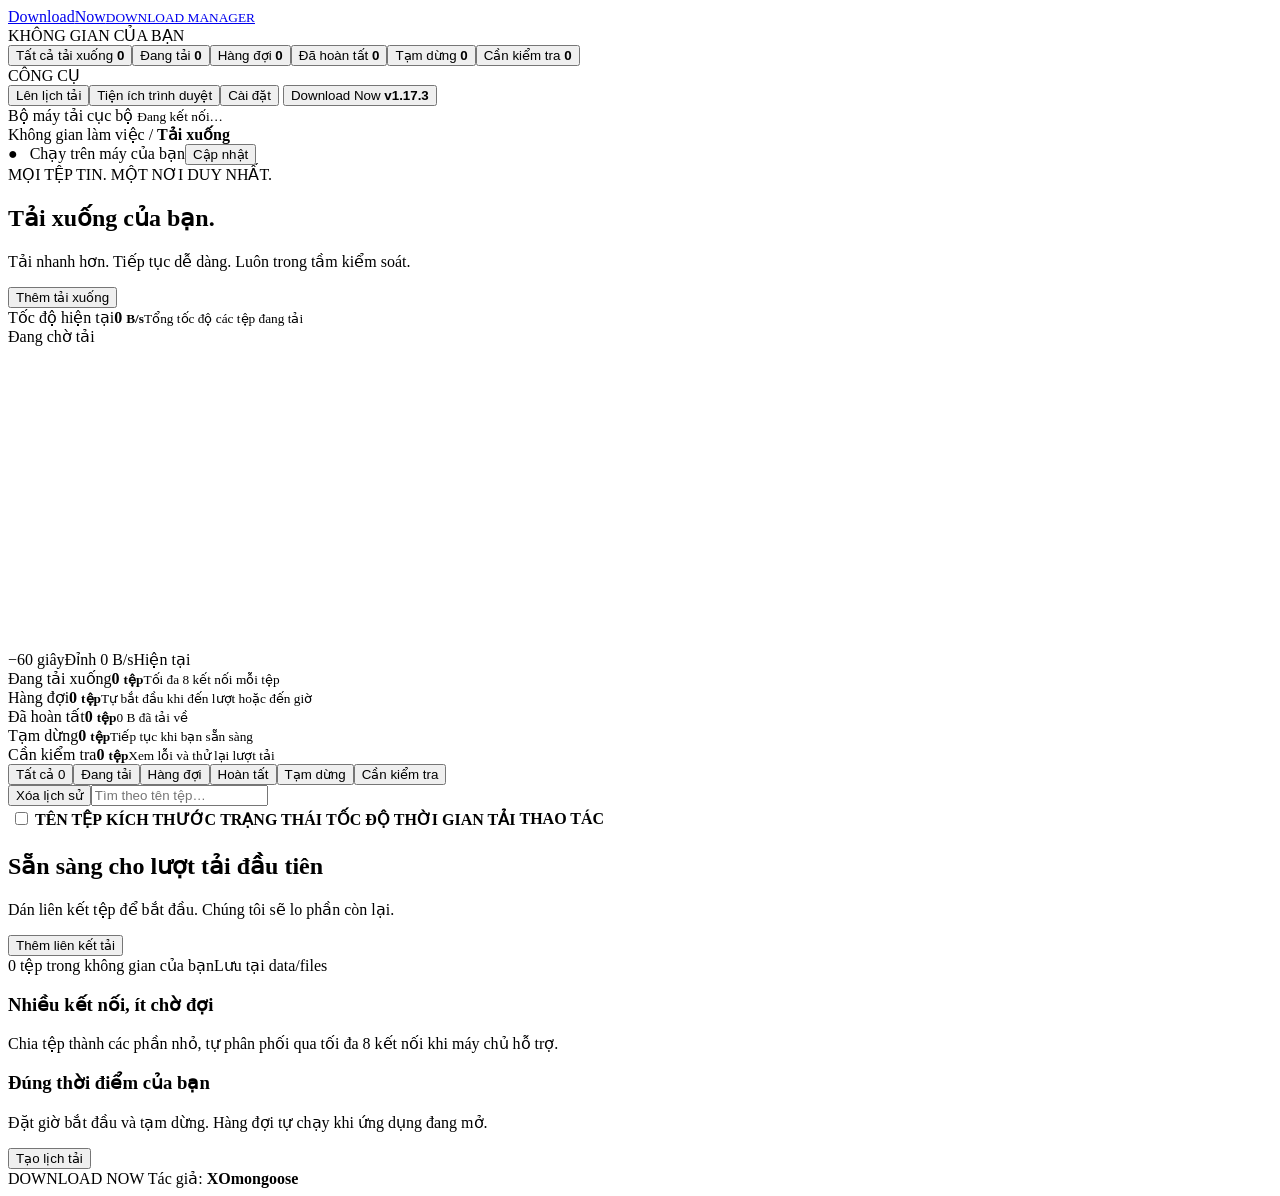
==== commit f42c25be: "Gracefully close downloader and native UI before installer upgrade" ====
--- a/web/index.html
+++ b/web/index.html
@@ -4,7 +4,7 @@
 <aside class="sidebar"><a class="brand" href="/"> <span class="logo" data-icon="bolt"></span><span>Download<span class="brand-light">Now</span><small>DOWNLOAD MANAGER</small></span></a>
 <div class="workspace">KHÔNG GIAN CỦA BẠN</div><nav aria-label="Bộ lọc"><button class="nav active" data-filter="all"><span data-icon="grid"></span>Tất cả tải xuống <b id="count-all">0</b></button><button class="nav" data-filter="active"><span data-icon="download"></span>Đang tải <b id="count-active">0</b></button><button class="nav" data-filter="queued"><span data-icon="clock"></span>Hàng đợi <b id="count-queued">0</b></button><button class="nav" data-filter="completed"><span data-icon="check"></span>Đã hoàn tất <b id="count-completed">0</b></button><button class="nav" data-filter="paused"><span data-icon="pause"></span>Tạm dừng <b id="count-paused">0</b></button><button class="nav" data-filter="error"><span data-icon="alert"></span>Cần kiểm tra <b id="count-error">0</b></button></nav>
 <div class="workspace tools-label">CÔNG CỤ</div><button class="nav" id="schedule-nav"><span data-icon="calendar"></span>Lên lịch tải</button><button class="nav" id="extension-nav"><span data-icon="puzzle"></span>Tiện ích trình duyệt</button><button class="nav" id="app-settings-open"><span data-icon="layers"></span>Cài đặt</button>
-<button class="version-button" id="version-open" title="Xem lịch sử nâng cấp" aria-haspopup="dialog"><span data-icon="layers"></span><span>Download Now <b><!-- version:start -->v1.17.2<!-- version:end --></b></span><span data-icon="arrow"></span></button><div class="sidebar-bottom"><span class="dot"></span> Bộ máy tải cục bộ <small id="connection-state">Đang kết nối…</small></div></aside>
+<button class="version-button" id="version-open" title="Xem lịch sử nâng cấp" aria-haspopup="dialog"><span data-icon="layers"></span><span>Download Now <b><!-- version:start -->v1.17.3<!-- version:end --></b></span><span data-icon="arrow"></span></button><div class="sidebar-bottom"><span class="dot"></span> Bộ máy tải cục bộ <small id="connection-state">Đang kết nối…</small></div></aside>
 <main><header><div class="breadcrumb">Không gian làm việc <span>/</span> <strong>Tải xuống</strong></div><div class="header-tools"><span class="local-badge">● &nbsp; Chạy trên máy của bạn</span><button class="secondary update-trigger" id="update-open"><span data-icon="retry"></span><span id="update-label">Cập nhật</span></button></div></header>
 <section class="heading"><div><div class="eyebrow">MỌI TỆP TIN. MỘT NƠI DUY NHẤT.</div><h1>Tải xuống của bạn<span>.</span></h1><p>Tải nhanh hơn. Tiếp tục dễ dàng. Luôn trong tầm kiểm soát.</p></div><button class="primary" id="add-open"><span data-icon="plus"></span> Thêm tải xuống</button></section>
 <section class="stats" aria-label="Thống kê"><article class="speed-card" data-filter="all" role="button" tabindex="0" aria-label="Tất cả lượt tải và tổng tốc độ"><div class="speed-heading"><div class="stat-icon green" data-icon="bolt"></div><div><span>Tốc độ hiện tại</span><strong id="stat-speed">0 <small>B/s</small></strong><small class="stat-foot" id="speed-description">Tổng tốc độ các tệp đang tải</small></div><span class="speed-live" id="speed-live">Đang chờ tải</span></div><div class="speed-chart"><svg id="speed-chart" viewBox="0 0 320 76" preserveAspectRatio="none" role="img" aria-label="Biểu đồ tốc độ tải trong 60 giây gần nhất"><defs><linearGradient id="speed-fill" x1="0" y1="0" x2="0" y2="1"><stop offset="0%" stop-color="#F1AF00" stop-opacity=".35"/><stop offset="100%" stop-color="#F1AF00" stop-opacity=".02"/></linearGradient></defs><path class="speed-grid" d="M0 12H320M0 40H320M0 72H320"/><path id="speed-area" fill="url(#speed-fill)" d="M0 72H320Z"/><path id="speed-line" d="M0 72H320"/></svg><div class="speed-axis"><span>−60 giây</span><span id="speed-peak">Đỉnh 0 B/s</span><span>Hiện tại</span></div></div></article><article data-filter="active" role="button" tabindex="0" aria-label="Xem các tệp đang tải"><div class="stat-icon blue" data-icon="download"></div><div><span>Đang tải xuống</span><strong id="stat-active">0 <small>tệp</small></strong><small class="stat-foot">Tối đa 8 kết nối mỗi tệp</small></div></article><article data-filter="queued" role="button" tabindex="0" aria-label="Xem các tệp trong hàng đợi"><div class="stat-icon amber" data-icon="clock"></div><div><span>Hàng đợi</span><strong id="stat-queued">0 <small>tệp</small></strong><small class="stat-foot">Tự bắt đầu khi đến lượt hoặc đến giờ</small></div></article><article data-filter="completed" role="button" tabindex="0" aria-label="Xem các tệp đã hoàn tất"><div class="stat-icon purple" data-icon="check"></div><div><span>Đã hoàn tất</span><strong id="stat-completed">0 <small>tệp</small></strong><small class="stat-foot" id="stat-bytes">0 B đã tải về</small></div></article><article data-filter="paused" role="button" tabindex="0" aria-label="Xem các tệp tạm dừng"><div class="stat-icon amber" data-icon="pause"></div><div><span>Tạm dừng</span><strong id="stat-paused">0 <small>tệp</small></strong><small class="stat-foot">Tiếp tục khi bạn sẵn sàng</small></div></article><article data-filter="error" role="button" tabindex="0" aria-label="Xem các tệp cần kiểm tra"><div class="stat-icon error-icon" data-icon="alert"></div><div><span>Cần kiểm tra</span><strong id="stat-error">0 <small>tệp</small></strong><small class="stat-foot">Xem lỗi và thử lại lượt tải</small></div></article></section>
@@ -14,8 +14,8 @@
 <dialog id="history-dialog" aria-labelledby="history-title"><div class="dialog-heading"><h2 id="history-title">Xóa lịch sử tải</h2><button class="icon-button close-dialog" aria-label="Đóng"><span data-icon="close"></span></button></div><fieldset class="history-scope"><legend>Chọn phạm vi xóa</legend><label class="check-label"><input type="radio" name="history-scope" id="history-scope-selected" value="selected"> Các mục đã chọn (<span id="history-scope-selected-count">0</span>)</label><label class="check-label"><input type="radio" name="history-scope" id="history-scope-all" value="all"> Tất cả mục hoàn tất và đã hủy (<span id="history-scope-all-count">0</span>)</label></fieldset><p id="history-message"></p><label class="check-label history-delete-option"><input type="checkbox" id="history-delete-files"> Xóa luôn tệp đã tải trên máy (không thể hoàn tác)</label><div class="update-actions"><button class="secondary close-dialog">Giữ lịch sử</button><button class="primary" id="history-confirm"><span data-icon="trash"></span> Xóa lịch sử</button></div></dialog>
 <dialog id="add-dialog"><form id="add-form"><div class="dialog-heading"><div><span class="eyebrow">THÊM VÀO HÀNG ĐỢI</span><h2>Tải xuống mới</h2></div><button type="button" class="icon-button close-dialog" aria-label="Đóng"><span data-icon="close"></span></button></div><label>Liên kết tải xuống<input name="url" type="url" required placeholder="https://example.com/file.zip"></label><label>Tên tệp <small>(tùy chọn)</small><input name="name" placeholder="Tự động lấy từ liên kết"></label><label>Số kết nối<select name="connections"><option value="8">8 kết nối — tối đa</option><option value="4">4 kết nối</option><option value="2">2 kết nối</option><option value="1">1 kết nối</option></select></label><div class="form-row"><label>Bắt đầu lúc<input name="start_at" type="datetime-local"></label><label>Tạm dừng lúc<input name="stop_at" type="datetime-local"></label></div><p class="form-note">Theo múi giờ trên máy của bạn. Để trống để tải ngay. Ứng dụng cần đang chạy để thực hiện lịch.</p><p id="form-error" role="alert"></p><button class="primary submit" type="submit"><span data-icon="download"></span> Chọn nơi lưu &amp; tải</button></form></dialog>
 <dialog id="extension-dialog"><div class="dialog-heading"><div><span class="eyebrow">KẾT NỐI TRÌNH DUYỆT</span><h2>Đưa liên kết về một nơi</h2></div><button class="icon-button close-dialog" aria-label="Đóng"><span data-icon="close"></span></button></div><p>Bộ cài đã chuẩn bị tiện ích trên máy. Chọn trình duyệt bên dưới để mở trang quản lý tiện ích và trang ghép nối. Trình duyệt yêu cầu bạn xác nhận/nạp tiện ích lần đầu.</p><div class="browser-setup-buttons"><button class="secondary" data-setup-browser="chrome" disabled>Mở Chrome</button><button class="secondary" data-setup-browser="edge" disabled>Mở Edge</button><button class="secondary" data-setup-browser="opera" disabled>Mở Opera</button></div><label>Thư mục tiện ích đã chuẩn bị<input id="extension-install-folder" readonly placeholder="Đang đọc thư mục…"></label><button class="secondary" id="extension-copy-folder"><span data-icon="copy"></span> Sao chép đường dẫn thư mục</button><p id="extension-setup-status" role="status">Đang kiểm tra trình duyệt và kết nối…</p><button class="secondary" id="extension-folder">Mở thư mục tiện ích tự cập nhật</button><p id="extension-folder-status" role="status">Chrome/Edge/Opera: nạp thư mục extension/chromium cạnh DownloadNow.exe một lần. Sau đó cập nhật ứng dụng sẽ thay cả tiện ích; tiện ích tự nạp lại khi không có lượt chuyển tải. Nếu đang dùng thư mục ZIP riêng, hãy chuyển sang thư mục này một lần.</p><ol><li>Chrome/Edge/Opera: bật Chế độ dành cho nhà phát triển, chọn Tải tiện ích đã giải nén (Load unpacked), rồi chọn thư mục hiển thị bên trên. Đây là bước xác nhận của trình duyệt.</li><li>Mở trang ứng dụng trong trình duyệt để tự ghép nối. Mã bên dưới chỉ dùng dự phòng.</li><li>Bật “Tự bắt lượt tải” và “Bắt link tệp ngay khi bấm” trong tiện ích. Cấp quyền truy cập trang khi được hỏi, rồi tải lại trang chứa link tải.</li></ol><details class="manual-pairing"><summary>Ghép nối thủ công (dự phòng)</summary><label>Mã kết nối riêng tư<p id="extension-connection">Mở trang này trong trình duyệt đã cài tiện ích mới để tự kết nối. Mã bên dưới chỉ dùng dự phòng.</p><input id="pair-token" readonly></label><button class="secondary" id="copy-token"><span data-icon="copy"></span> Sao chép mã kết nối</button></details><p class="form-note">Hỗ trợ liên kết tệp/video/âm thanh HTTP(S) trực tiếp. Reels/Shorts công khai: dùng nút Tải video này hoặc Tải video trang hiện tại trong tiện ích. Không hỗ trợ DRM hoặc tự truyền phiên đăng nhập. Safari cần đóng gói bằng Xcode trên macOS; xem README.</p></dialog>
-<dialog id="version-dialog" aria-labelledby="version-title"><div class="dialog-heading"><div><span class="eyebrow">MỖI LẦN NÂNG CẤP, MỘT BƯỚC TIẾN</span><h2 id="version-title">Lịch sử phiên bản</h2></div><button class="icon-button close-dialog" aria-label="Đóng"><span data-icon="close"></span></button></div><p class="release-note">Các thay đổi của Download Now qua từng phiên bản.</p><div class="release-list"><!-- releases:start --><article class="release-entry"><div class="release-meta"><strong>v1.17.2</strong><span class="release-current">Đang sử dụng</span><time datetime="2026-10-31">2026-10-31</time></div><h3>Bộ cài thay thế phiên bản cũ và nhắc đóng ứng dụng</h3><ul><li>Bộ cài nhận diện bản đã cài, thông báo nâng cấp và dùng lại thư mục cũ để thay thế tệp ứng dụng.</li><li>Bật Windows Restart Manager trong bộ cài tương tác để liệt kê và hỏi đóng Download Now đang dùng tệp cần cập nhật.</li><li>Giữ lịch sử, cài đặt và tệp tải; không xóa các thư mục portable khác trên máy.</li></ul></article><article class="release-entry"><div class="release-meta"><strong>v1.17.1</strong><time datetime="2026-10-31">2026-10-31</time></div><h3>Ẩn nút tải video trang hiện tại trong popup</h3><ul><li>Ẩn nút Tải video trang hiện tại và mô tả của nút trong popup tiện ích.</li><li>Giữ cửa sổ Windows độc lập và kết nối tiện ích của v1.17.0.</li></ul></article><article class="release-entry"><div class="release-meta"><strong>v1.17.0</strong><time datetime="2026-10-31">2026-10-31</time></div><h3>Cửa sổ Windows độc lập bằng WebView2</h3><ul><li>Mở Download Now trong cửa sổ Windows riêng, không tự mở tab trình duyệt khi chạy bản EXE.</li><li>Mở lại ứng dụng sẽ đưa cửa sổ hiện có lên; đóng cửa sổ vẫn giữ bộ máy tải khi bật chạy nền.</li><li>Giữ tiện ích trình duyệt, dữ liệu tải và cập nhật; cần Microsoft Edge WebView2 Runtime.</li></ul></article><article class="release-entry"><div class="release-meta"><strong>v1.16.1</strong><time datetime="2026-10-31">2026-10-31</time></div><h3>Chuyển Cài đặt xuống cuối nhóm Công cụ</h3><ul><li>Đưa nút Cài đặt xuống dưới Tiện ích trình duyệt trong thanh bên, giữ nguyên các tùy chọn và chức năng.</li></ul></article><article class="release-entry"><div class="release-meta"><strong>v1.16.0</strong><time datetime="2026-10-31">2026-10-31</time></div><h3>Cài đặt tiện ích, chạy nền, khởi động Windows và giao diện</h3><ul><li>Thêm công tắc bật/tắt hoạt động Download Now trong popup tiện ích, giữ nguyên tùy chọn bắt link.</li><li>Thêm mục Cài đặt: giao diện Sáng, Tối hoặc Theo hệ thống; nhớ lựa chọn trên máy.</li><li>Tùy chọn chạy nền khi đóng giao diện; khi tắt, dừng sau khoảng hai phút không nhận tín hiệu từ tab ứng dụng.</li><li>Bật/tắt khởi động cùng Windows cho bản EXE bằng mục Run của tài khoản hiện tại; chạy ẩn khi đồng thời bật chạy nền.</li></ul></article><article class="release-entry"><div class="release-meta"><strong>v1.15.7</strong><time datetime="2026-10-27">2026-10-27</time></div><h3>Chọn nguồn theo trình phát Tin đang hiển thị</h3><ul><li>Mỗi lần bấm Tải Tin, đánh dấu và dò đúng trình phát đang hiển thị thay vì ưu tiên JSON của Tin đầu tiên theo địa chỉ trang.</li><li>Không dùng nguồn của trình phát cũ hoặc Tin nạp trước; kiểm tra lại trình phát và nguồn sau khi dò.</li><li>Bổ sung kiểm thử chuyển Tin khi URL không đổi, tái sử dụng trình phát blob, nguồn HD/SD và từ chối nguồn mơ hồ.</li></ul></article><article class="release-entry"><div class="release-meta"><strong>v1.15.6</strong><time datetime="2026-10-27">2026-10-27</time></div><h3>Bổ sung dò nguồn video trong thành phần Tin Facebook</h3><ul><li>Dò thêm dữ liệu children của thành phần Tin Facebook để tìm video theo đúng mã Tin hiện tại.</li><li>Giữ giới hạn dò, chống vòng lặp, bỏ qua getter và không chọn nguồn của Tin bên cạnh; bổ sung kiểm thử cấu trúc lồng nhau.</li></ul></article><article class="release-entry"><div class="release-meta"><strong>v1.15.5</strong><time datetime="2026-10-27">2026-10-27</time></div><h3>Hiển thị giờ và ngày tải tệp</h3><ul><li>Thêm cột Thời gian tải có thể chỉnh độ rộng, hiển thị giờ phút giây và ngày tháng năm theo giờ trên máy.</li><li>Lưu thời điểm hoàn tất của tệp và video; lịch sử cũ hiển thị thời điểm thêm lượt tải nếu có, không suy đoán thời điểm hoàn tất.</li></ul></article><article class="release-entry"><div class="release-meta"><strong>v1.15.4</strong><time datetime="2026-10-27">2026-10-27</time></div><h3>Sửa tải Tin Facebook khi chuyển người xem</h3><ul><li>Cho phép nhận Tin hiện tại khi Facebook chuyển người hoặc mở Tin từ bảng tin mà không tải lại trang; kiểm tra lại đúng đường dẫn trong trang trước khi lấy nguồn.</li><li>Không dùng nguồn MP4 còn lưu trên trình phát của Tin trước khi chưa xác nhận được nguồn của Tin hiện tại.</li></ul></article><article class="release-entry"><div class="release-meta"><strong>v1.15.3</strong><time datetime="2026-10-27">2026-10-27</time></div><h3>Dời xóa lịch sử cạnh tìm kiếm và rút gọn chú thích xóa</h3><ul><li>Đưa Xóa lịch sử sang sát bên trái ô tìm kiếm, bỏ khung và nền nút; đổi màu, gạch chân khi rê chuột và có viền khi dùng bàn phím.</li><li>Icon thùng rác trong từng dòng chỉ hiển thị chú thích Xóa; vẫn mở hộp xác nhận và giữ các tùy chọn xóa lịch sử hoặc xóa kèm tệp.</li></ul></article><article class="release-entry"><div class="release-meta"><strong>v1.15.2</strong><time datetime="2026-10-26">2026-10-26</time></div><h3>Chia khung trên theo ba phần tư và rút gọn chú thích icon</h3><ul><li>Khung tốc độ rộng bằng ba ô trạng thái phía dưới; ô Đang tải xuống thẳng hàng và rộng bằng ô Cần kiểm tra.</li><li>Chú thích và nhãn của icon trong cột Thao tác chỉ ghi chức năng, không kèm tên tệp.</li></ul></article><article class="release-entry"><div class="release-meta"><strong>v1.15.1</strong><time datetime="2026-10-26">2026-10-26</time></div><h3>Bố cục trạng thái tải và nút thao tác bằng icon</h3><ul><li>Hàng trên gồm tốc độ và biểu đồ chiếm hai phần ba chiều rộng, ô Đang tải xuống nằm bên phải.</li><li>Hàng dưới gồm bốn ô Hàng đợi, Đã hoàn tất, Tạm dừng và Cần kiểm tra. Đồng bộ số lượng, bộ lọc và các tab tương ứng.</li><li>Toàn bộ nút trong cột Thao tác dùng icon cùng kích thước, có chú thích khi rê chuột và nhãn cho trình đọc màn hình. Bố cục tự xếp lại trên màn hình nhỏ.</li></ul></article><article class="release-entry"><div class="release-meta"><strong>v1.15.0</strong><time datetime="2026-10-26">2026-10-26</time></div><h3>Thiết lập tiện ích ngay sau khi cài ứng dụng</h3><ul><li>Bộ cài có lựa chọn mở thiết lập tiện ích sau khi cài, thêm lối tắt thiết lập trong Start menu và hỗ trợ tham số --setup-browser.</li><li>Nhận diện Chrome, Edge, Opera đã cài; mở đúng trang quản lý tiện ích cùng trang ghép nối và hiển thị đường dẫn thư mục có nút sao chép.</li><li>Kiểm tra kết nối và phiên bản tự động khi mở cửa sổ thiết lập. Bản tiện ích chưa lên cửa hàng vẫn cần người dùng nạp/xác nhận lần đầu trong trình duyệt; bộ cài không ép cài bằng chính sách.</li><li>Tiếp tục phát hành bộ cài và các gói ứng dụng, tiện ích qua GitHub Releases.</li></ul></article><article class="release-entry"><div class="release-meta"><strong>v1.14.3</strong><time datetime="2026-10-26">2026-10-26</time></div><h3>Giảm chia nhỏ các lượt tải Google Drive</h3><ul><li>Các lượt Google Drive mới dùng một kết nối dài thay vì liên tục mở yêu cầu mới cho từng đoạn 4 MB; các nguồn HTTP khác vẫn dùng tải phân đoạn.</li><li>Giữ kiểm tra Range, số byte và điều kiện nhận diện tệp khi tiếp tục. Hiển thị 1 kết nối dài trên lượt Google Drive đang tải.</li><li>Phép đo lặp trên mẫu 128 MB của tệp Drive được cung cấp cho thấy luồng dài nhanh hơn cấu hình cũ trên máy kiểm thử; chưa xác nhận vượt Chrome trên máy người dùng.</li></ul></article><article class="release-entry"><div class="release-meta"><strong>v1.14.2</strong><time datetime="2026-10-26">2026-10-26</time></div><h3>Tải gói cập nhật qua nhiều kết nối</h3><ul><li>Gói cập nhật từ 8 MB có dung lượng xác định dùng bốn kết nối khi máy chủ xác nhận hỗ trợ Range. Máy chủ không hỗ trợ sẽ dùng một kết nối.</li><li>Khi gián đoạn, thử lại tối đa ba lần từ byte còn thiếu của đoạn; kiểm tra Content-Range, ETag và SHA-256 toàn bộ gói trước khi giải nén và cài.</li><li>Hộp cập nhật hiển thị số kết nối thực tế. Tốc độ vẫn phụ thuộc đường truyền tới GitHub; chưa xác nhận mức tăng tốc trên máy người dùng.</li></ul></article><article class="release-entry"><div class="release-meta"><strong>v1.14.1</strong><time datetime="2026-10-26">2026-10-26</time></div><h3>Tốc độ ở hàng riêng và ba ô trạng thái tải</h3><ul><li>Đưa tốc độ hiện tại và biểu đồ lên một hàng riêng phủ chiều ngang phía trên.</li><li>Ba ô bên dưới lần lượt là Đang tải xuống, Hàng đợi và Đã hoàn tất; bấm từng ô để đồng bộ bộ lọc và tab danh sách.</li><li>Thêm tab Hàng đợi và số tệp đang chờ; tiếp tục hỗ trợ chọn tệp để xem tốc độ riêng.</li></ul></article><article class="release-entry"><div class="release-meta"><strong>v1.14.0</strong><time datetime="2026-10-26">2026-10-26</time></div><h3>Chọn tệp xem tốc độ riêng và đồng bộ ô thống kê</h3><ul><li>Bấm ô Đang tải xuống hoặc Đã hoàn tất để chọn cùng bộ lọc và tab bên dưới; ô tốc độ trở về Tất cả và tổng tốc độ.</li><li>Bấm tên hoặc dòng tệp để xem tốc độ hiện tại, biểu đồ và đỉnh tốc độ 60 giây của riêng tệp đó. Lựa chọn được giữ khi danh sách tự làm mới.</li><li>Tên tệp có hiệu ứng liên kết khi rê chuột; dòng đang chọn được tô nền. Các nút Dừng, Tiếp tục, Hủy và ô chọn lịch sử vẫn thực hiện thao tác riêng.</li></ul></article><article class="release-entry"><div class="release-meta"><strong>v1.13.5</strong><time datetime="2026-10-26">2026-10-26</time></div><h3>Canh giữa tiêu đề cửa sổ cập nhật</h3><ul><li>Canh giữa dòng Cập nhật ứng dụng &amp; tiện ích; giữ nút đóng ở góc phải và chừa khoảng trống để không đè lên tiêu đề.</li></ul></article><article class="release-entry"><div class="release-meta"><strong>v1.13.4</strong><time datetime="2026-10-26">2026-10-26</time></div><h3>Chỉ hiện tiến độ sau khi đồng ý cập nhật</h3><ul><li>Ẩn phần trăm và thanh tiến độ khi kiểm tra phiên bản, khi có bản mới chưa đồng ý tải hoặc đang dùng bản mới nhất.</li><li>Sau khi đồng ý tải cập nhật, hiển thị thanh tiến độ theo dung lượng thực, tốc độ và thời gian còn lại; giữ tiến độ khi xác minh và cài đặt.</li></ul></article><article class="release-entry"><div class="release-meta"><strong>v1.13.3</strong><time datetime="2026-10-26">2026-10-26</time></div><h3>Tải nhiều tệp và nhận link liên tiếp không cần mở lại</h3><ul><li>Cho phép bốn tệp tải đồng thời, tối đa tám kết nối mỗi tệp. Các tệp chờ tự bắt đầu khi có chỗ trống.</li><li>Các hộp chọn nơi lưu dùng chung một luồng giao diện; dọn tài nguyên Tk trên đúng luồng sở hữu để tránh ảnh hưởng các luồng nhận link và tải nền khi mở nhiều hộp liên tiếp.</li><li>Bổ sung kiểm thử bốn tệp đang chạy, tệp thứ năm tự khởi động khi rảnh, hộp lưu liên tiếp cùng luồng và nhận link tiếp theo sau lỗi hộp thoại.</li></ul></article><article class="release-entry"><div class="release-meta"><strong>v1.13.2</strong><time datetime="2026-10-25">2026-10-25</time></div><h3>Ổn định thao tác dừng tải và kết nối giao diện</h3><ul><li>Tự thử lại tối đa ba lần khi đọc trạng thái hoặc gửi lệnh Dừng/Hủy gặp lỗi kết nối tạm thời; có giới hạn thời gian chờ và thông báo tiếng Việt.</li><li>Giữ các nút thao tác ở trạng thái chờ xuyên suốt những lần làm mới danh sách, phản hồi ngay khi đang gửi lệnh và khi ứng dụng đã nhận lệnh.</li><li>Tiện ích tự gửi lại yêu cầu bắt link khi mất phản hồi, dùng nguyên mã chuyển tải để nhận lại cùng hộp lưu hoặc lượt tải, không tạo trùng.</li><li>Tăng hàng đợi kết nối cục bộ cho các yêu cầu đồng thời từ giao diện và tiện ích. Không tự gửi lại lệnh thêm lượt tải, tiếp tục, xóa hoặc cài cập nhật để tránh thao tác trùng.</li></ul></article><article class="release-entry"><div class="release-meta"><strong>v1.13.1</strong><time datetime="2026-10-25">2026-10-25</time></div><h3>Luôn hiển thị thanh tiến độ cập nhật</h3><ul><li>Thanh tiến độ hiển thị ngay khi mở thông báo cập nhật, bắt đầu từ 0% trước khi đồng ý tải.</li><li>Cập nhật tiến độ mỗi 0,75 giây khi hộp thoại mở, không còn chờ chu kỳ nền 10 giây; hiển thị rõ 100% khi tải xong.</li><li>Phần trăm tính từ dung lượng thực. Khi máy chủ chưa cung cấp tổng dung lượng, thanh chạy chờ và thông báo rõ thay vì tạo phần trăm giả.</li></ul></article><article class="release-entry"><div class="release-meta"><strong>v1.13.0</strong><time datetime="2026-10-25">2026-10-25</time></div><h3>Tiến độ cập nhật trực quan và tối ưu bộ đệm tải</h3><ul><li>Thanh tải gói cập nhật có phần trăm theo byte thực, dung lượng đã tải/tổng, tốc độ và thời gian còn lại; hiển thị riêng các bước Tải về, Xác minh và Cài đặt.</li><li>Nếu chưa biết tổng dung lượng, hiển thị trạng thái đang tải thay vì tự tạo phần trăm. Gói thiếu byte hoặc sai SHA-256 không được cài.</li><li>Tăng bộ đệm tải tệp lên 1 MB, gom ghi đĩa và xả định kỳ; đọc dữ liệu mạng sẵn có để vẫn kiểm tra dừng/hủy trên kết nối chậm.</li><li>Đã kiểm tra toàn vẹn dữ liệu và dừng/tiếp tục trong bộ kiểm thử. Chưa có phép đo cùng liên kết trên máy người dùng để khẳng định nhanh hơn Chrome.</li></ul></article><article class="release-entry"><div class="release-meta"><strong>v1.12.1</strong><time datetime="2026-10-25">2026-10-25</time></div><h3>Dung lượng tệp trong cửa sổ tải xuống</h3><ul><li>Căn giữa tiêu đề Thông tin tải xuống và dòng hướng dẫn trong cửa sổ chọn nơi lưu.</li><li>Hiển thị dung lượng tệp dưới tên tệp; đọc tổng dung lượng từ máy chủ, không nhầm một byte của phản hồi phân đoạn thành kích thước tệp.</li><li>Kiểm tra dung lượng ở nền để không chặn chọn thư mục hoặc bắt đầu tải; ghi rõ Chưa xác định hoặc ước tính khi cần.</li></ul></article><article class="release-entry"><div class="release-meta"><strong>v1.12.0</strong><time datetime="2026-10-25">2026-10-25</time></div><h3>Tự chọn cổng trống và tìm đúng ứng dụng</h3><ul><li>Ứng dụng thử cổng ưu tiên, chuyển qua dải 8765–8774 nếu bị chiếm; nếu cả dải bận thì để Windows cấp cổng trống. Không đóng hay chiếm cổng của phần mềm khác.</li><li>Ghi nhớ cổng thực tế để mở lại đúng phiên ứng dụng; bộ cập nhật khởi động lại với cổng đã chọn.</li><li>Tiện ích tìm Download Now trong dải cổng cục bộ hoặc cổng đã ghép nối, xác minh giao thức trước khi gửi mã kết nối và liên kết tải.</li><li>Tự ghép nối theo địa chỉ trang ứng dụng, hỗ trợ cả cổng Windows cấp; không quét mạng LAN hay toàn bộ cổng trên máy.</li></ul></article><article class="release-entry"><div class="release-meta"><strong>v1.11.1</strong><time datetime="2026-10-25">2026-10-25</time></div><h3>Bộ cài Windows cho máy khác</h3><ul><li>Thêm bộ cài Windows x64 tự chứa ứng dụng, bộ xử lý video và tiện ích; không yêu cầu cài Python hoặc Node.js trên máy đích.</li><li>Cài cho tài khoản hiện tại, tạo lối tắt Desktop/Start menu và mục gỡ cài đặt; giữ thư mục dữ liệu khi gỡ ứng dụng.</li><li>Đổi tên tác giả hiển thị và nhà phát hành trong bộ cài thành XOmongoose.</li><li>Gói phát hành không chứa lịch sử, tệp tải hoặc mã kết nối của máy đóng gói. Tiện ích vẫn cần được cho phép cài trong trình duyệt.</li></ul></article><article class="release-entry"><div class="release-meta"><strong>v1.10.18</strong><time datetime="2026-10-24">2026-10-24</time></div><h3>Thông tin tác giả</h3><ul><li>Thêm dòng Tác giả: XOmongoose - ChatGPT ở cuối giao diện, làm nổi bật tên XOmongoose.</li></ul></article><article class="release-entry"><div class="release-meta"><strong>v1.10.17</strong><time datetime="2026-10-24">2026-10-24</time></div><h3>Logo tia sét trên giao diện</h3><ul><li>Đổi biểu tượng trong ô màu vàng cam cạnh tên DownloadNow thành hình tia sét.</li></ul></article><article class="release-entry"><div class="release-meta"><strong>v1.10.16</strong><time datetime="2026-10-24">2026-10-24</time></div><h3>Làm mờ đường phân chia cột</h3><ul><li>Dùng một nét xám nhạt 1 px cho đường phân chia cột từ tiêu đề đến cuối bảng, giảm độ tương phản để giao diện nhẹ mắt.</li></ul></article><article class="release-entry"><div class="release-meta"><strong>v1.10.15</strong><time datetime="2026-10-24">2026-10-24</time></div><h3>Đường kẻ cột liền từ tiêu đề đến cuối bảng</h3><ul><li>Thêm đường kẻ dọc xuyên suốt các hàng tải, nối với vạch phân chia ở tiêu đề đến chân bảng.</li><li>Đường kẻ đi theo độ rộng cột khi kéo chỉnh; giữ cột cuối sát lề phải.</li></ul></article><article class="release-entry"><div class="release-meta"><strong>v1.10.14</strong><time datetime="2026-10-24">2026-10-24</time></div><h3>Giữ mép cuối bảng sát lề phải</h3><ul><li>Cột Thao tác tự lấp đầy phần còn lại đến lề phải của bảng, không để khoảng trắng khi thu hẹp các cột.</li><li>Cố định mép ngoài cùng bên phải; điều chỉnh các cột bằng vạch phân chia bên trong, tự cân lại khi đổi kích thước cửa sổ.</li></ul></article><article class="release-entry"><div class="release-meta"><strong>v1.10.13</strong><time datetime="2026-10-24">2026-10-24</time></div><h3>Điều chỉnh độ rộng cột danh sách tải</h3><ul><li>Kéo vạch bên phải tiêu đề để thay đổi độ rộng cột tên tệp, kích thước, trạng thái, tốc độ và thao tác.</li><li>Ghi nhớ độ rộng trên trình duyệt; nhấp đúp vạch để đặt lại từng cột, hoặc dùng phím mũi tên khi chọn vạch.</li><li>Tên tệp và đường dẫn tận dụng độ rộng cột đã chỉnh; bảng cuộn ngang khi vượt khung.</li></ul></article><article class="release-entry"><div class="release-meta"><strong>v1.10.12</strong><time datetime="2026-10-24">2026-10-24</time></div><h3>Hiện cửa sổ tải xuống phía trước ứng dụng khác</h3><ul><li>Giữ cửa sổ chọn nơi lưu ở trên cùng cho đến khi bấm Bắt đầu tải hoặc Hủy, thay vì bỏ chế độ này sau nửa giây.</li><li>Đưa cửa sổ lên phía trước và nhận tiêu điểm sau khi Windows đã hiển thị cửa sổ.</li></ul></article><article class="release-entry"><div class="release-meta"><strong>v1.10.11</strong><time datetime="2026-10-24">2026-10-24</time></div><h3>Sửa chuyển tải YouTube Shorts từ tiện ích</h3><ul><li>Chuyển trang video được hỗ trợ sang bộ xử lý video, không từ chối trang YouTube như tệp HTML sau khi chọn nơi lưu.</li><li>Tiếp tục kiểm tra hộp thoại lưu khi kết nối bị gián đoạn tạm thời, không gửi lại lượt tải; thông báo rõ khi không kết nối được ứng dụng.</li><li>Đã tải thử hoàn chỉnh video YouTube Shorts 3LPWhCK537I thành MP4; 130 kiểm thử ứng dụng và 76 kiểm thử tiện ích đã qua.</li></ul></article><article class="release-entry"><div class="release-meta"><strong>v1.10.10</strong><time datetime="2026-10-23">2026-10-23</time></div><h3>Sửa tài nguyên TLS của bản EXE và tải Google Drive</h3><ul><li>Đóng gói tài nguyên chính sách CA khi môi trường Python yêu cầu, khắc phục lỗi thiếu tệp khi tạo kết nối HTTPS trong EXE.</li><li>Kiểm tra TLS ngay trên EXE sau đóng gói; bản phát hành bị chặn nếu không tạo được ngữ cảnh TLS với xác minh chứng thư và tên miền.</li><li>Giữ xử lý xác nhận tệp lớn Google Drive và ghi lượt lỗi vào danh sách sau khi đã chọn nơi lưu.</li></ul></article><article class="release-entry"><div class="release-meta"><strong>v1.10.9</strong><time datetime="2026-10-23">2026-10-23</time></div><h3>Sửa tải tệp lớn Google Drive và lưu lượt tải lỗi</h3><ul><li>Nhận diện liên kết tệp Google Drive và xử lý biểu mẫu xác nhận tải tệp lớn công khai, giữ tên RAR từ máy chủ.</li><li>Chỉ theo biểu mẫu Google hợp lệ của cùng mã tệp; không lưu trang đăng nhập hoặc trang vượt hạn mức thành tệp nén.</li><li>Sau khi bấm Bắt đầu tải, nếu kiểm tra chuyển tải thất bại, vẫn ghi mục Cần kiểm tra trong danh sách cùng lỗi và nơi lưu đã chọn.</li><li>Đã kiểm tra Range, tên tệp và chữ ký RAR của office 2010 professional plus.rar; thử nhận vào hàng đợi và tạm dừng, chưa tải toàn bộ 650 MB.</li></ul></article><article class="release-entry"><div class="release-meta"><strong>v1.10.8</strong><time datetime="2026-10-23">2026-10-23</time></div><h3>Ổn định mở lại ứng dụng chạy nền</h3><ul><li>Giữ EXE Windows chạy nền không hiện CMD và ghi log UTF-8.</li><li>Thử lại xác nhận phiên đang chạy khi kết nối cục bộ bị ngắt tạm thời, tránh báo nhầm rằng cần đóng ứng dụng.</li></ul></article><article class="release-entry"><div class="release-meta"><strong>v1.10.7</strong><time datetime="2026-10-23">2026-10-23</time></div><h3>Mở ứng dụng không hiện cửa sổ CMD</h3><ul><li>Đóng gói EXE Windows dạng chạy nền, không hiện CMD khi mở hoặc khởi động lại sau cập nhật.</li><li>Mở lại DownloadNow.exe sẽ mở giao diện của phiên đang chạy, không tạo hàng đợi thứ hai.</li><li>Ghi nhật ký UTF-8 vào data/application.log khi không có console; lỗi khởi động hiển thị bằng hộp thoại.</li></ul></article><article class="release-entry"><div class="release-meta"><strong>v1.10.6</strong><time datetime="2026-10-23">2026-10-23</time></div><h3>Bổ sung nguồn Tin Facebook nạp động</h3><ul><li>Khi nguồn HTML ban đầu không có, kiểm tra dữ liệu thành phần của đúng Tin đang mở sau thao tác bấm tải, hỗ trợ trường progressive_url.</li><li>Đối chiếu mã Tin và từ chối kết quả khi chuyển Tin trong lúc tìm nguồn; không chọn nguồn của Tin tải sẵn bên cạnh.</li><li>Bỏ thông báo suy đoán Tin ảnh/nhạc khi chưa tìm được nguồn. Video nhận diện được vẫn đi qua hộp chọn nơi lưu và lịch sử tải của ứng dụng.</li><li>Không thêm quyền trình duyệt, không đọc cookie, mật khẩu hoặc kho lưu trữ đăng nhập. Cần thử lại Tin thực tế trong trình duyệt đã đăng nhập.</li></ul></article><article class="release-entry"><div class="release-meta"><strong>v1.10.5</strong><time datetime="2026-10-22">2026-10-22</time></div><h3>Mở tệp và xóa nhanh từng lượt tải</h3><ul><li>Thêm nút Mở tệp trên dòng hoàn tất, mở đúng tệp đã lưu bằng ứng dụng mặc định.</li><li>Thêm biểu tượng thùng rác cho từng lượt hoàn tất hoặc đã hủy, mở xác nhận xóa riêng mục đó.</li><li>Mặc định chỉ xóa lịch sử; tùy chọn Xóa luôn tệp trên máy phải được chọn trong hộp xác nhận.</li></ul></article><article class="release-entry"><div class="release-meta"><strong>v1.10.4</strong><time datetime="2026-10-22">2026-10-22</time></div><h3>Hiện rõ nút tải Tin Facebook</h3><ul><li>Thêm nút Tải Tin Facebook cố định ở góc dưới bên phải, không phụ thuộc thẻ video hoặc lớp phủ của trình phát.</li><li>Tự gắn nút vào các trang Facebook đang mở sau khi cập nhật hoặc bật bắt link; tránh tạo trùng nút và bộ xử lý.</li><li>Nút Tin vẫn hiển thị khi chưa kết nối, hướng dẫn bật bắt link và mở ứng dụng; giải thích khi Tin ảnh/nhạc hoặc chưa có nguồn video.</li></ul></article><article class="release-entry"><div class="release-meta"><strong>v1.10.3</strong><time datetime="2026-10-22">2026-10-22</time></div><h3>Tải video trong bảng tin và nhận diện Tin Facebook</h3><ul><li>Thêm nút Tải video / Tin cạnh từng video đang hiển thị trên Facebook, chọn đúng bài thay vì URL trang chủ.</li><li>Nhận diện liên kết video.php, watch, bài đăng và video trong bảng tin; popup lấy video đang phát khi xác định được duy nhất.</li><li>Tin Facebook: tìm nguồn MP4 của đúng Tin đang mở từ dữ liệu trang hoặc nguồn phát trực tiếp; không đọc cookie/mật khẩu và không chọn Tin nạp trước.</li><li>Báo rõ khi Tin cần đăng nhập hoặc chưa lấy được nguồn, không lưu trang HTML thay video. Tải lại Facebook một lần sau nâng cấp.</li></ul></article><article class="release-entry"><div class="release-meta"><strong>v1.10.2</strong><time datetime="2026-10-22">2026-10-22</time></div><h3>Một lần cập nhật cho ứng dụng và tiện ích</h3><ul><li>Dùng chung một nút và một lần đồng ý để cập nhật ứng dụng và tiện ích; không tải ZIP tiện ích riêng.</li><li>Kiểm tra gói chứa ứng dụng, Chrome/Edge/Opera và Firefox cùng phiên bản trước khi cài.</li><li>Tiện ích trong thư mục ứng dụng tự nạp lại sau khi khởi động lại, gửi xác nhận phiên bản đang chạy.</li><li>Hộp cập nhật hiển thị rõ đã đồng bộ hoặc đang chờ trình duyệt xác nhận, không báo thành công khi chỉ mới thay tệp.</li></ul></article><article class="release-entry"><div class="release-meta"><strong>v1.10.1</strong><time datetime="2026-10-22">2026-10-22</time></div><h3>Giữ đúng tên tệp khi tải qua chuyển hướng GitHub</h3><ul><li>Tiện ích giữ liên kết tải gốc thay vì URL CDN chứa mã UUID.</li><li>Đọc tên từ response-content-disposition/rscd và Content-Disposition trước hộp chọn lưu; không coi mã không có đuôi là tên tệp cuối.</li><li>Khắc phục tải ZIP GitHub thành tệp không có đuôi; giữ nguyên tên người dùng nhập.</li></ul></article><article class="release-entry"><div class="release-meta"><strong>v1.10.0</strong><time datetime="2026-10-22">2026-10-22</time></div><h3>Biểu đồ tốc độ trực tiếp và tải Reels / Shorts</h3><ul><li>Biểu đồ tốc độ tải 60 giây theo dữ liệu thực, hiển thị tốc độ đỉnh và trạng thái trực tiếp.</li><li>Tải Facebook / Instagram Reels và YouTube Shorts công khai bằng bộ xử lý video đi kèm, ghép hình và âm thanh thành MP4.</li><li>Thêm nút Tải video này trên trang và Tải video trang hiện tại trong tiện ích; vẫn chọn nơi lưu và nhớ thư mục.</li><li>Hỗ trợ dừng, tiếp tục và hủy video; báo rõ lỗi khi video không truy cập được.</li></ul></article><article class="release-entry"><div class="release-meta"><strong>v1.9.5</strong><time datetime="2026-10-20">2026-10-20</time></div><h3>Cập nhật có xác nhận và tiện ích theo ứng dụng</h3><ul><li>Một nút Cập nhật: kiểm tra, thông báo phiên bản mới và chỉ tải/cài khi đồng ý.</li><li>Tắt tự tải/cài nền từ tùy chọn cũ; giữ hàng đợi và dữ liệu khi cập nhật.</li><li>Chrome/Edge/Opera: nạp thư mục tiện ích cạnh EXE một lần để cập nhật cùng ứng dụng và tự nạp lại; không cần gỡ/cài mỗi lần. Firefox vẫn cần gói được Mozilla ký để cập nhật chính thức.</li></ul></article><article class="release-entry"><div class="release-meta"><strong>v1.9.4</strong><time datetime="2026-10-20">2026-10-20</time></div><h3>Gom quản lý xóa lịch sử vào một nút</h3><ul><li>Chỉ giữ một nút Xóa lịch sử trên thanh công cụ, bỏ các nút xóa lặp lại ở từng dòng.</li><li>Chọn xóa các mục đã đánh dấu hoặc tất cả mục hoàn tất/đã hủy trong cùng hộp thoại, hiển thị số lượng trước khi xác nhận.</li><li>Tùy chọn xóa luôn tệp nằm trong hộp thoại và luôn bỏ chọn khi mở lại.</li></ul></article><article class="release-entry"><div class="release-meta"><strong>v1.9.3</strong><time datetime="2026-10-20">2026-10-20</time></div><h3>Chỉ hiện cửa sổ tải của Download Now</h3><ul><li>Chrome/Edge/Opera giữ bước xác định tên, chuyển sang cửa sổ Download Now rồi hủy lượt trình duyệt trước khi giải phóng bước đó.</li><li>Thêm chế độ Chỉ dùng cửa sổ Download Now, mặc định bật; chuyển lỗi sẽ báo lỗi thay vì tự mở Save As của trình duyệt.</li><li>Bắt sớm liên kết tải Google Drive dạng download?id hoặc uc?export=download; có thể tắt chế độ riêng để khôi phục chuyển về trình duyệt.</li></ul></article><article class="release-entry"><div class="release-meta"><strong>v1.9.2</strong><time datetime="2026-10-20">2026-10-20</time></div><h3>Tải lại và tự tìm gói tiện ích mới</h3><ul><li>Thêm Tải lại cho lượt hoàn tất hoặc đã hủy, dùng thư mục cũ và giữ nguyên tệp trước đó.</li><li>Tiện ích tự kiểm tra GitHub mỗi 6 giờ và hiển thị đường dẫn gói đúng trình duyệt.</li><li>Thêm tải gói tiện ích một bước và tùy chọn tự tải khi có bản mới; không tự bắt lại gói cập nhật của chính tiện ích.</li><li>Phát hành thêm ZIP riêng cho Chrome, Edge, Opera và Firefox để truy cập trực tiếp từ tiện ích.</li></ul></article><article class="release-entry"><div class="release-meta"><strong>v1.9.0</strong><time datetime="2026-10-19">2026-10-19</time></div><h3>Cập nhật một bước và tự ghép nối tiện ích</h3><ul><li>Kiểm tra, tải, xác minh và chờ cài cập nhật trong ứng dụng, không phụ thuộc hộp thoại web còn mở.</li><li>Khởi động bộ cập nhật và ứng dụng mới trong môi trường PyInstaller độc lập, giữ đúng cổng và dữ liệu.</li><li>Tiện ích tự xác minh và ghép nối khi mở trang ứng dụng cục bộ; mã thủ công chỉ dùng dự phòng.</li><li>Bổ sung biểu tượng và bộ hồ sơ ZIP nộp Chrome Web Store, Edge Add-ons và Firefox Add-ons.</li></ul></article><article class="release-entry"><div class="release-meta"><strong>v1.8.2</strong><time datetime="2026-10-19">2026-10-19</time></div><h3>Hoàn thiện xóa đồng loạt và cập nhật tự động</h3><ul><li>Bao gồm chọn nhiều mục lịch sử và hộp thoại tùy chọn xóa luôn tệp, mặc định giữ tệp.</li><li>Đóng máy chủ khi cài tự động để bộ cập nhật thay tệp và mở lại ứng dụng thành công.</li></ul></article><article class="release-entry"><div class="release-meta"><strong>v1.8.1</strong><time datetime="2026-10-19">2026-10-19</time></div><h3>Xóa lịch sử đồng loạt và tùy chọn xóa tệp</h3><ul><li>Chọn từng mục hoặc tất cả mục đang hiển thị để xóa lịch sử đồng loạt.</li><li>Hộp thoại xác nhận có tùy chọn xóa luôn tệp đã tải trên máy, mặc định bỏ chọn.</li><li>Giữ mục lịch sử khi không xóa được tệp và bảo vệ các lượt còn có thể tiếp tục.</li><li>Chặn hai bản ứng dụng cùng dùng một cổng trên Windows để tránh giao diện nối nhầm bản cũ.</li></ul></article><article class="release-entry"><div class="release-meta"><strong>v1.8.0</strong><time datetime="2026-10-19">2026-10-19</time></div><h3>Điều khiển tải và xóa lịch sử</h3><ul><li>Hiển thị nút Dừng, Tiếp tục và Hủy kèm biểu tượng trên từng lượt tải.</li><li>Hủy kết nối, dọn phần tải dở và ghi nhớ trạng thái đã hủy qua lần khởi động lại.</li><li>Xóa từng mục hoặc toàn bộ lịch sử hoàn tất và đã hủy, giữ nguyên tệp trên máy và lượt còn có thể tiếp tục.</li></ul></article><article class="release-entry"><div class="release-meta"><strong>v1.7.0</strong><time datetime="2026-10-19">2026-10-19</time></div><h3>Tự phát hành và cập nhật qua GitHub</h3><ul><li>Thêm GitHub Actions kiểm thử, đóng gói Windows và tiện ích, phát hành khi đẩy tag phiên bản.</li><li>Thêm tùy chọn tự tải, xác minh và cài bản mới khi hàng đợi đã dừng, không còn hộp thoại chờ.</li><li>Giữ dữ liệu và cơ chế sao lưu, tự mở lại sau cập nhật; có thể tắt tự cài trong tùy chọn.</li></ul></article><article class="release-entry"><div class="release-meta"><strong>v1.6.3</strong><time datetime="2026-10-19">2026-10-19</time></div><h3>Giữ đúng tên tệp từ link tải chung</h3><ul><li>Lấy tên tệp thật từ trình duyệt, Content-Disposition hoặc link chuyển hướng trước khi mở hộp thoại lưu.</li><li>Ưu tiên tên Unicode filename* để giữ tên tiếng Việt, phần mở rộng và khoảng trắng.</li><li>Không tự lưu thành download khi máy chủ chưa cung cấp tên; giữ tên người dùng chủ động nhập.</li></ul></article><article class="release-entry"><div class="release-meta"><strong>v1.6.2</strong><time datetime="2026-10-19">2026-10-19</time></div><h3>Gắn kho cập nhật XOmongoose</h3><ul><li>Cấu hình nguồn mặc định XOmongoose/DownloadNow cho bản cài mới.</li><li>Hiển thị hướng dẫn khi kho chưa công khai hoặc chưa có Release.</li></ul></article><article class="release-entry"><div class="release-meta"><strong>v1.6.1</strong><time datetime="2026-10-19">2026-10-19</time></div><h3>Cập nhật qua GitHub Releases</h3><ul><li>Nhận địa chỉ kho GitHub để kiểm tra Release ổn định mới nhất.</li><li>Tự chọn đúng gói Windows x64 và SHA-256 do GitHub cung cấp hoặc tệp checksum kèm theo.</li><li>Chặn bản thử nghiệm, gói sai kho và gói thiếu kiểm tra toàn vẹn.</li></ul></article><article class="release-entry"><div class="release-meta"><strong>v1.6.0</strong><time datetime="2026-10-19">2026-10-19</time></div><h3>Hộp thoại tải &amp; cập nhật</h3><ul><li>Thêm cửa sổ thông tin tải kiểu IDM: địa chỉ, tên tệp, thư mục, Duyệt và Bắt đầu tải.</li><li>Giữ tên tệp trong link và ghi nhớ thư mục lưu theo lựa chọn người dùng.</li><li>Thêm nút cập nhật, kiểm tra tự động hằng ngày, nguồn HTTPS và nhập gói ZIP.</li><li>Xác minh gói, sao lưu tệp ứng dụng, giữ dữ liệu và chặn cài khi đang tải.</li></ul></article><article class="release-entry"><div class="release-meta"><strong>v1.5.0</strong><time datetime="2026-10-19">2026-10-19</time></div><h3>Chọn nơi lưu trước khi tải</h3><ul><li>Mở hộp thoại Windows Lưu thành để chọn thư mục và tên tệp khi bấm tải.</li><li>Áp dụng cả tải thủ công và link bắt từ tiện ích; hủy chọn thì không tạo lượt tải.</li><li>Lưu đường dẫn riêng cho từng tệp và hỗ trợ ghép tệp sang ổ đĩa khác.</li></ul></article><article class="release-entry"><div class="release-meta"><strong>v1.4.0</strong><time datetime="2026-10-19">2026-10-19</time></div><h3>Bắt link tải tự động</h3><ul><li>Bắt link tệp khi bấm qua quyền truy cập trang tùy chọn.</li><li>Tạm dừng lượt tải trình duyệt, chỉ hủy sau khi ứng dụng xác nhận nhận tải; thử tiếp tục khi chuyển lỗi.</li><li>Kiểm tra link truy cập được trước khi chuyển, chống tạo trùng và hiển thị trạng thái kết nối.</li></ul></article><article class="release-entry"><div class="release-meta"><strong>v1.3.0</strong><time datetime="2026-10-19">2026-10-19</time></div><h3>Vị trí tệp &amp; tên tải chính xác</h3><ul><li>Thêm nút mở thư mục, xem và sao chép đường dẫn cho tệp hoàn tất.</li><li>Hiển thị đường dẫn lưu thực tế.</li><li>Giữ tên tệp từ link, giải mã tên tiếng Việt và tham số filename; lấy tên máy chủ cho link tải chung.</li></ul></article><article class="release-entry"><div class="release-meta"><strong>v1.2.3</strong><time datetime="2026-10-19">2026-10-19</time></div><h3>Hướng dẫn dễ mở trên Windows</h3><ul><li>Bổ sung BAT-DAU.txt để mở bằng Notepad.</li><li>Bổ sung BAT-DAU.html và hướng dẫn từng trình duyệt dạng HTML/TXT.</li></ul></article><article class="release-entry"><div class="release-meta"><strong>v1.2.2</strong><time datetime="2026-10-19">2026-10-19</time></div><h3>Gói tiện ích trình duyệt</h3><ul><li>Đóng gói ZIP riêng cho Chrome, Edge và Opera.</li><li>Đóng gói Firefox ZIP/XPI chưa ký để thử nghiệm và nộp ký Mozilla.</li><li>Bổ sung hướng dẫn cài, ghép nối, nâng cấp và kiểm tra toàn vẹn gói tiện ích.</li></ul></article><article class="release-entry"><div class="release-meta"><strong>v1.2.1</strong><time datetime="2026-10-19">2026-10-19</time></div><h3>Gói Windows portable</h3><ul><li>Đóng gói EXE Windows x64 chạy không cần cài Python.</li><li>Tự mở trình duyệt và lưu dữ liệu cạnh tệp EXE.</li><li>Bổ sung biểu tượng ứng dụng, thông tin phiên bản Windows và mã SHA-256 cho gói phát hành.</li></ul></article><article class="release-entry"><div class="release-meta"><strong>v1.2.0</strong><time datetime="2026-10-19">2026-10-19</time></div><h3>Biểu tượng &amp; lịch sử phiên bản</h3><ul><li>Thêm bộ icon SVG đồng bộ cho nút, menu và thao tác tải.</li><li>Hiển thị phiên bản hiện tại và hộp thoại lịch sử nâng cấp.</li><li>Đồng bộ số phiên bản giữa ứng dụng và tiện ích trình duyệt.</li></ul></article><article class="release-entry"><div class="release-meta"><strong>v1.1.0</strong><time datetime="2026-10-19">2026-10-19</time></div><h3>Giao diện vàng</h3><ul><li>Đổi màu chủ đạo sang #F1AF00.</li><li>Điều chỉnh màu chữ và trạng thái rê chuột để dễ đọc.</li></ul></article><article class="release-entry"><div class="release-meta"><strong>v1.0.0</strong><time datetime="2026-10-19">2026-10-19</time></div><h3>Phiên bản đầu tiên</h3><ul><li>Bổ sung bộ máy tải nhiều kết nối, khôi phục, hàng đợi và lịch tải.</li><li>Tạo giao diện tiếng Việt và mã tiện ích trình duyệt.</li></ul></article><!-- releases:end --></div></dialog>
+<dialog id="version-dialog" aria-labelledby="version-title"><div class="dialog-heading"><div><span class="eyebrow">MỖI LẦN NÂNG CẤP, MỘT BƯỚC TIẾN</span><h2 id="version-title">Lịch sử phiên bản</h2></div><button class="icon-button close-dialog" aria-label="Đóng"><span data-icon="close"></span></button></div><p class="release-note">Các thay đổi của Download Now qua từng phiên bản.</p><div class="release-list"><!-- releases:start --><article class="release-entry"><div class="release-meta"><strong>v1.17.3</strong><span class="release-current">Đang sử dụng</span><time datetime="2026-10-31">2026-10-31</time></div><h3>Thoát tiến trình nền trước khi nâng cấp</h3><ul><li>Bộ cài tương tác dùng helper yêu cầu thoát qua kết nối cục bộ có xác thực và đợi tiến trình kết thúc trước khi thay EXE.</li><li>Với bản cũ không hỗ trợ thoát, hỏi xác nhận riêng trước khi dừng tiến trình có đường dẫn EXE đúng thư mục cài đặt.</li><li>Thêm Cài đặt &gt; Thoát ứng dụng; đóng cả cửa sổ riêng và bộ máy tải, giữ lượt tải dở.</li></ul></article><article class="release-entry"><div class="release-meta"><strong>v1.17.2</strong><time datetime="2026-10-31">2026-10-31</time></div><h3>Bộ cài thay thế phiên bản cũ và nhắc đóng ứng dụng</h3><ul><li>Bộ cài nhận diện bản đã cài, thông báo nâng cấp và dùng lại thư mục cũ để thay thế tệp ứng dụng.</li><li>Bật Windows Restart Manager trong bộ cài tương tác để liệt kê và hỏi đóng Download Now đang dùng tệp cần cập nhật.</li><li>Giữ lịch sử, cài đặt và tệp tải; không xóa các thư mục portable khác trên máy.</li></ul></article><article class="release-entry"><div class="release-meta"><strong>v1.17.1</strong><time datetime="2026-10-31">2026-10-31</time></div><h3>Ẩn nút tải video trang hiện tại trong popup</h3><ul><li>Ẩn nút Tải video trang hiện tại và mô tả của nút trong popup tiện ích.</li><li>Giữ cửa sổ Windows độc lập và kết nối tiện ích của v1.17.0.</li></ul></article><article class="release-entry"><div class="release-meta"><strong>v1.17.0</strong><time datetime="2026-10-31">2026-10-31</time></div><h3>Cửa sổ Windows độc lập bằng WebView2</h3><ul><li>Mở Download Now trong cửa sổ Windows riêng, không tự mở tab trình duyệt khi chạy bản EXE.</li><li>Mở lại ứng dụng sẽ đưa cửa sổ hiện có lên; đóng cửa sổ vẫn giữ bộ máy tải khi bật chạy nền.</li><li>Giữ tiện ích trình duyệt, dữ liệu tải và cập nhật; cần Microsoft Edge WebView2 Runtime.</li></ul></article><article class="release-entry"><div class="release-meta"><strong>v1.16.1</strong><time datetime="2026-10-31">2026-10-31</time></div><h3>Chuyển Cài đặt xuống cuối nhóm Công cụ</h3><ul><li>Đưa nút Cài đặt xuống dưới Tiện ích trình duyệt trong thanh bên, giữ nguyên các tùy chọn và chức năng.</li></ul></article><article class="release-entry"><div class="release-meta"><strong>v1.16.0</strong><time datetime="2026-10-31">2026-10-31</time></div><h3>Cài đặt tiện ích, chạy nền, khởi động Windows và giao diện</h3><ul><li>Thêm công tắc bật/tắt hoạt động Download Now trong popup tiện ích, giữ nguyên tùy chọn bắt link.</li><li>Thêm mục Cài đặt: giao diện Sáng, Tối hoặc Theo hệ thống; nhớ lựa chọn trên máy.</li><li>Tùy chọn chạy nền khi đóng giao diện; khi tắt, dừng sau khoảng hai phút không nhận tín hiệu từ tab ứng dụng.</li><li>Bật/tắt khởi động cùng Windows cho bản EXE bằng mục Run của tài khoản hiện tại; chạy ẩn khi đồng thời bật chạy nền.</li></ul></article><article class="release-entry"><div class="release-meta"><strong>v1.15.7</strong><time datetime="2026-10-27">2026-10-27</time></div><h3>Chọn nguồn theo trình phát Tin đang hiển thị</h3><ul><li>Mỗi lần bấm Tải Tin, đánh dấu và dò đúng trình phát đang hiển thị thay vì ưu tiên JSON của Tin đầu tiên theo địa chỉ trang.</li><li>Không dùng nguồn của trình phát cũ hoặc Tin nạp trước; kiểm tra lại trình phát và nguồn sau khi dò.</li><li>Bổ sung kiểm thử chuyển Tin khi URL không đổi, tái sử dụng trình phát blob, nguồn HD/SD và từ chối nguồn mơ hồ.</li></ul></article><article class="release-entry"><div class="release-meta"><strong>v1.15.6</strong><time datetime="2026-10-27">2026-10-27</time></div><h3>Bổ sung dò nguồn video trong thành phần Tin Facebook</h3><ul><li>Dò thêm dữ liệu children của thành phần Tin Facebook để tìm video theo đúng mã Tin hiện tại.</li><li>Giữ giới hạn dò, chống vòng lặp, bỏ qua getter và không chọn nguồn của Tin bên cạnh; bổ sung kiểm thử cấu trúc lồng nhau.</li></ul></article><article class="release-entry"><div class="release-meta"><strong>v1.15.5</strong><time datetime="2026-10-27">2026-10-27</time></div><h3>Hiển thị giờ và ngày tải tệp</h3><ul><li>Thêm cột Thời gian tải có thể chỉnh độ rộng, hiển thị giờ phút giây và ngày tháng năm theo giờ trên máy.</li><li>Lưu thời điểm hoàn tất của tệp và video; lịch sử cũ hiển thị thời điểm thêm lượt tải nếu có, không suy đoán thời điểm hoàn tất.</li></ul></article><article class="release-entry"><div class="release-meta"><strong>v1.15.4</strong><time datetime="2026-10-27">2026-10-27</time></div><h3>Sửa tải Tin Facebook khi chuyển người xem</h3><ul><li>Cho phép nhận Tin hiện tại khi Facebook chuyển người hoặc mở Tin từ bảng tin mà không tải lại trang; kiểm tra lại đúng đường dẫn trong trang trước khi lấy nguồn.</li><li>Không dùng nguồn MP4 còn lưu trên trình phát của Tin trước khi chưa xác nhận được nguồn của Tin hiện tại.</li></ul></article><article class="release-entry"><div class="release-meta"><strong>v1.15.3</strong><time datetime="2026-10-27">2026-10-27</time></div><h3>Dời xóa lịch sử cạnh tìm kiếm và rút gọn chú thích xóa</h3><ul><li>Đưa Xóa lịch sử sang sát bên trái ô tìm kiếm, bỏ khung và nền nút; đổi màu, gạch chân khi rê chuột và có viền khi dùng bàn phím.</li><li>Icon thùng rác trong từng dòng chỉ hiển thị chú thích Xóa; vẫn mở hộp xác nhận và giữ các tùy chọn xóa lịch sử hoặc xóa kèm tệp.</li></ul></article><article class="release-entry"><div class="release-meta"><strong>v1.15.2</strong><time datetime="2026-10-26">2026-10-26</time></div><h3>Chia khung trên theo ba phần tư và rút gọn chú thích icon</h3><ul><li>Khung tốc độ rộng bằng ba ô trạng thái phía dưới; ô Đang tải xuống thẳng hàng và rộng bằng ô Cần kiểm tra.</li><li>Chú thích và nhãn của icon trong cột Thao tác chỉ ghi chức năng, không kèm tên tệp.</li></ul></article><article class="release-entry"><div class="release-meta"><strong>v1.15.1</strong><time datetime="2026-10-26">2026-10-26</time></div><h3>Bố cục trạng thái tải và nút thao tác bằng icon</h3><ul><li>Hàng trên gồm tốc độ và biểu đồ chiếm hai phần ba chiều rộng, ô Đang tải xuống nằm bên phải.</li><li>Hàng dưới gồm bốn ô Hàng đợi, Đã hoàn tất, Tạm dừng và Cần kiểm tra. Đồng bộ số lượng, bộ lọc và các tab tương ứng.</li><li>Toàn bộ nút trong cột Thao tác dùng icon cùng kích thước, có chú thích khi rê chuột và nhãn cho trình đọc màn hình. Bố cục tự xếp lại trên màn hình nhỏ.</li></ul></article><article class="release-entry"><div class="release-meta"><strong>v1.15.0</strong><time datetime="2026-10-26">2026-10-26</time></div><h3>Thiết lập tiện ích ngay sau khi cài ứng dụng</h3><ul><li>Bộ cài có lựa chọn mở thiết lập tiện ích sau khi cài, thêm lối tắt thiết lập trong Start menu và hỗ trợ tham số --setup-browser.</li><li>Nhận diện Chrome, Edge, Opera đã cài; mở đúng trang quản lý tiện ích cùng trang ghép nối và hiển thị đường dẫn thư mục có nút sao chép.</li><li>Kiểm tra kết nối và phiên bản tự động khi mở cửa sổ thiết lập. Bản tiện ích chưa lên cửa hàng vẫn cần người dùng nạp/xác nhận lần đầu trong trình duyệt; bộ cài không ép cài bằng chính sách.</li><li>Tiếp tục phát hành bộ cài và các gói ứng dụng, tiện ích qua GitHub Releases.</li></ul></article><article class="release-entry"><div class="release-meta"><strong>v1.14.3</strong><time datetime="2026-10-26">2026-10-26</time></div><h3>Giảm chia nhỏ các lượt tải Google Drive</h3><ul><li>Các lượt Google Drive mới dùng một kết nối dài thay vì liên tục mở yêu cầu mới cho từng đoạn 4 MB; các nguồn HTTP khác vẫn dùng tải phân đoạn.</li><li>Giữ kiểm tra Range, số byte và điều kiện nhận diện tệp khi tiếp tục. Hiển thị 1 kết nối dài trên lượt Google Drive đang tải.</li><li>Phép đo lặp trên mẫu 128 MB của tệp Drive được cung cấp cho thấy luồng dài nhanh hơn cấu hình cũ trên máy kiểm thử; chưa xác nhận vượt Chrome trên máy người dùng.</li></ul></article><article class="release-entry"><div class="release-meta"><strong>v1.14.2</strong><time datetime="2026-10-26">2026-10-26</time></div><h3>Tải gói cập nhật qua nhiều kết nối</h3><ul><li>Gói cập nhật từ 8 MB có dung lượng xác định dùng bốn kết nối khi máy chủ xác nhận hỗ trợ Range. Máy chủ không hỗ trợ sẽ dùng một kết nối.</li><li>Khi gián đoạn, thử lại tối đa ba lần từ byte còn thiếu của đoạn; kiểm tra Content-Range, ETag và SHA-256 toàn bộ gói trước khi giải nén và cài.</li><li>Hộp cập nhật hiển thị số kết nối thực tế. Tốc độ vẫn phụ thuộc đường truyền tới GitHub; chưa xác nhận mức tăng tốc trên máy người dùng.</li></ul></article><article class="release-entry"><div class="release-meta"><strong>v1.14.1</strong><time datetime="2026-10-26">2026-10-26</time></div><h3>Tốc độ ở hàng riêng và ba ô trạng thái tải</h3><ul><li>Đưa tốc độ hiện tại và biểu đồ lên một hàng riêng phủ chiều ngang phía trên.</li><li>Ba ô bên dưới lần lượt là Đang tải xuống, Hàng đợi và Đã hoàn tất; bấm từng ô để đồng bộ bộ lọc và tab danh sách.</li><li>Thêm tab Hàng đợi và số tệp đang chờ; tiếp tục hỗ trợ chọn tệp để xem tốc độ riêng.</li></ul></article><article class="release-entry"><div class="release-meta"><strong>v1.14.0</strong><time datetime="2026-10-26">2026-10-26</time></div><h3>Chọn tệp xem tốc độ riêng và đồng bộ ô thống kê</h3><ul><li>Bấm ô Đang tải xuống hoặc Đã hoàn tất để chọn cùng bộ lọc và tab bên dưới; ô tốc độ trở về Tất cả và tổng tốc độ.</li><li>Bấm tên hoặc dòng tệp để xem tốc độ hiện tại, biểu đồ và đỉnh tốc độ 60 giây của riêng tệp đó. Lựa chọn được giữ khi danh sách tự làm mới.</li><li>Tên tệp có hiệu ứng liên kết khi rê chuột; dòng đang chọn được tô nền. Các nút Dừng, Tiếp tục, Hủy và ô chọn lịch sử vẫn thực hiện thao tác riêng.</li></ul></article><article class="release-entry"><div class="release-meta"><strong>v1.13.5</strong><time datetime="2026-10-26">2026-10-26</time></div><h3>Canh giữa tiêu đề cửa sổ cập nhật</h3><ul><li>Canh giữa dòng Cập nhật ứng dụng &amp; tiện ích; giữ nút đóng ở góc phải và chừa khoảng trống để không đè lên tiêu đề.</li></ul></article><article class="release-entry"><div class="release-meta"><strong>v1.13.4</strong><time datetime="2026-10-26">2026-10-26</time></div><h3>Chỉ hiện tiến độ sau khi đồng ý cập nhật</h3><ul><li>Ẩn phần trăm và thanh tiến độ khi kiểm tra phiên bản, khi có bản mới chưa đồng ý tải hoặc đang dùng bản mới nhất.</li><li>Sau khi đồng ý tải cập nhật, hiển thị thanh tiến độ theo dung lượng thực, tốc độ và thời gian còn lại; giữ tiến độ khi xác minh và cài đặt.</li></ul></article><article class="release-entry"><div class="release-meta"><strong>v1.13.3</strong><time datetime="2026-10-26">2026-10-26</time></div><h3>Tải nhiều tệp và nhận link liên tiếp không cần mở lại</h3><ul><li>Cho phép bốn tệp tải đồng thời, tối đa tám kết nối mỗi tệp. Các tệp chờ tự bắt đầu khi có chỗ trống.</li><li>Các hộp chọn nơi lưu dùng chung một luồng giao diện; dọn tài nguyên Tk trên đúng luồng sở hữu để tránh ảnh hưởng các luồng nhận link và tải nền khi mở nhiều hộp liên tiếp.</li><li>Bổ sung kiểm thử bốn tệp đang chạy, tệp thứ năm tự khởi động khi rảnh, hộp lưu liên tiếp cùng luồng và nhận link tiếp theo sau lỗi hộp thoại.</li></ul></article><article class="release-entry"><div class="release-meta"><strong>v1.13.2</strong><time datetime="2026-10-25">2026-10-25</time></div><h3>Ổn định thao tác dừng tải và kết nối giao diện</h3><ul><li>Tự thử lại tối đa ba lần khi đọc trạng thái hoặc gửi lệnh Dừng/Hủy gặp lỗi kết nối tạm thời; có giới hạn thời gian chờ và thông báo tiếng Việt.</li><li>Giữ các nút thao tác ở trạng thái chờ xuyên suốt những lần làm mới danh sách, phản hồi ngay khi đang gửi lệnh và khi ứng dụng đã nhận lệnh.</li><li>Tiện ích tự gửi lại yêu cầu bắt link khi mất phản hồi, dùng nguyên mã chuyển tải để nhận lại cùng hộp lưu hoặc lượt tải, không tạo trùng.</li><li>Tăng hàng đợi kết nối cục bộ cho các yêu cầu đồng thời từ giao diện và tiện ích. Không tự gửi lại lệnh thêm lượt tải, tiếp tục, xóa hoặc cài cập nhật để tránh thao tác trùng.</li></ul></article><article class="release-entry"><div class="release-meta"><strong>v1.13.1</strong><time datetime="2026-10-25">2026-10-25</time></div><h3>Luôn hiển thị thanh tiến độ cập nhật</h3><ul><li>Thanh tiến độ hiển thị ngay khi mở thông báo cập nhật, bắt đầu từ 0% trước khi đồng ý tải.</li><li>Cập nhật tiến độ mỗi 0,75 giây khi hộp thoại mở, không còn chờ chu kỳ nền 10 giây; hiển thị rõ 100% khi tải xong.</li><li>Phần trăm tính từ dung lượng thực. Khi máy chủ chưa cung cấp tổng dung lượng, thanh chạy chờ và thông báo rõ thay vì tạo phần trăm giả.</li></ul></article><article class="release-entry"><div class="release-meta"><strong>v1.13.0</strong><time datetime="2026-10-25">2026-10-25</time></div><h3>Tiến độ cập nhật trực quan và tối ưu bộ đệm tải</h3><ul><li>Thanh tải gói cập nhật có phần trăm theo byte thực, dung lượng đã tải/tổng, tốc độ và thời gian còn lại; hiển thị riêng các bước Tải về, Xác minh và Cài đặt.</li><li>Nếu chưa biết tổng dung lượng, hiển thị trạng thái đang tải thay vì tự tạo phần trăm. Gói thiếu byte hoặc sai SHA-256 không được cài.</li><li>Tăng bộ đệm tải tệp lên 1 MB, gom ghi đĩa và xả định kỳ; đọc dữ liệu mạng sẵn có để vẫn kiểm tra dừng/hủy trên kết nối chậm.</li><li>Đã kiểm tra toàn vẹn dữ liệu và dừng/tiếp tục trong bộ kiểm thử. Chưa có phép đo cùng liên kết trên máy người dùng để khẳng định nhanh hơn Chrome.</li></ul></article><article class="release-entry"><div class="release-meta"><strong>v1.12.1</strong><time datetime="2026-10-25">2026-10-25</time></div><h3>Dung lượng tệp trong cửa sổ tải xuống</h3><ul><li>Căn giữa tiêu đề Thông tin tải xuống và dòng hướng dẫn trong cửa sổ chọn nơi lưu.</li><li>Hiển thị dung lượng tệp dưới tên tệp; đọc tổng dung lượng từ máy chủ, không nhầm một byte của phản hồi phân đoạn thành kích thước tệp.</li><li>Kiểm tra dung lượng ở nền để không chặn chọn thư mục hoặc bắt đầu tải; ghi rõ Chưa xác định hoặc ước tính khi cần.</li></ul></article><article class="release-entry"><div class="release-meta"><strong>v1.12.0</strong><time datetime="2026-10-25">2026-10-25</time></div><h3>Tự chọn cổng trống và tìm đúng ứng dụng</h3><ul><li>Ứng dụng thử cổng ưu tiên, chuyển qua dải 8765–8774 nếu bị chiếm; nếu cả dải bận thì để Windows cấp cổng trống. Không đóng hay chiếm cổng của phần mềm khác.</li><li>Ghi nhớ cổng thực tế để mở lại đúng phiên ứng dụng; bộ cập nhật khởi động lại với cổng đã chọn.</li><li>Tiện ích tìm Download Now trong dải cổng cục bộ hoặc cổng đã ghép nối, xác minh giao thức trước khi gửi mã kết nối và liên kết tải.</li><li>Tự ghép nối theo địa chỉ trang ứng dụng, hỗ trợ cả cổng Windows cấp; không quét mạng LAN hay toàn bộ cổng trên máy.</li></ul></article><article class="release-entry"><div class="release-meta"><strong>v1.11.1</strong><time datetime="2026-10-25">2026-10-25</time></div><h3>Bộ cài Windows cho máy khác</h3><ul><li>Thêm bộ cài Windows x64 tự chứa ứng dụng, bộ xử lý video và tiện ích; không yêu cầu cài Python hoặc Node.js trên máy đích.</li><li>Cài cho tài khoản hiện tại, tạo lối tắt Desktop/Start menu và mục gỡ cài đặt; giữ thư mục dữ liệu khi gỡ ứng dụng.</li><li>Đổi tên tác giả hiển thị và nhà phát hành trong bộ cài thành XOmongoose.</li><li>Gói phát hành không chứa lịch sử, tệp tải hoặc mã kết nối của máy đóng gói. Tiện ích vẫn cần được cho phép cài trong trình duyệt.</li></ul></article><article class="release-entry"><div class="release-meta"><strong>v1.10.18</strong><time datetime="2026-10-24">2026-10-24</time></div><h3>Thông tin tác giả</h3><ul><li>Thêm dòng Tác giả: XOmongoose - ChatGPT ở cuối giao diện, làm nổi bật tên XOmongoose.</li></ul></article><article class="release-entry"><div class="release-meta"><strong>v1.10.17</strong><time datetime="2026-10-24">2026-10-24</time></div><h3>Logo tia sét trên giao diện</h3><ul><li>Đổi biểu tượng trong ô màu vàng cam cạnh tên DownloadNow thành hình tia sét.</li></ul></article><article class="release-entry"><div class="release-meta"><strong>v1.10.16</strong><time datetime="2026-10-24">2026-10-24</time></div><h3>Làm mờ đường phân chia cột</h3><ul><li>Dùng một nét xám nhạt 1 px cho đường phân chia cột từ tiêu đề đến cuối bảng, giảm độ tương phản để giao diện nhẹ mắt.</li></ul></article><article class="release-entry"><div class="release-meta"><strong>v1.10.15</strong><time datetime="2026-10-24">2026-10-24</time></div><h3>Đường kẻ cột liền từ tiêu đề đến cuối bảng</h3><ul><li>Thêm đường kẻ dọc xuyên suốt các hàng tải, nối với vạch phân chia ở tiêu đề đến chân bảng.</li><li>Đường kẻ đi theo độ rộng cột khi kéo chỉnh; giữ cột cuối sát lề phải.</li></ul></article><article class="release-entry"><div class="release-meta"><strong>v1.10.14</strong><time datetime="2026-10-24">2026-10-24</time></div><h3>Giữ mép cuối bảng sát lề phải</h3><ul><li>Cột Thao tác tự lấp đầy phần còn lại đến lề phải của bảng, không để khoảng trắng khi thu hẹp các cột.</li><li>Cố định mép ngoài cùng bên phải; điều chỉnh các cột bằng vạch phân chia bên trong, tự cân lại khi đổi kích thước cửa sổ.</li></ul></article><article class="release-entry"><div class="release-meta"><strong>v1.10.13</strong><time datetime="2026-10-24">2026-10-24</time></div><h3>Điều chỉnh độ rộng cột danh sách tải</h3><ul><li>Kéo vạch bên phải tiêu đề để thay đổi độ rộng cột tên tệp, kích thước, trạng thái, tốc độ và thao tác.</li><li>Ghi nhớ độ rộng trên trình duyệt; nhấp đúp vạch để đặt lại từng cột, hoặc dùng phím mũi tên khi chọn vạch.</li><li>Tên tệp và đường dẫn tận dụng độ rộng cột đã chỉnh; bảng cuộn ngang khi vượt khung.</li></ul></article><article class="release-entry"><div class="release-meta"><strong>v1.10.12</strong><time datetime="2026-10-24">2026-10-24</time></div><h3>Hiện cửa sổ tải xuống phía trước ứng dụng khác</h3><ul><li>Giữ cửa sổ chọn nơi lưu ở trên cùng cho đến khi bấm Bắt đầu tải hoặc Hủy, thay vì bỏ chế độ này sau nửa giây.</li><li>Đưa cửa sổ lên phía trước và nhận tiêu điểm sau khi Windows đã hiển thị cửa sổ.</li></ul></article><article class="release-entry"><div class="release-meta"><strong>v1.10.11</strong><time datetime="2026-10-24">2026-10-24</time></div><h3>Sửa chuyển tải YouTube Shorts từ tiện ích</h3><ul><li>Chuyển trang video được hỗ trợ sang bộ xử lý video, không từ chối trang YouTube như tệp HTML sau khi chọn nơi lưu.</li><li>Tiếp tục kiểm tra hộp thoại lưu khi kết nối bị gián đoạn tạm thời, không gửi lại lượt tải; thông báo rõ khi không kết nối được ứng dụng.</li><li>Đã tải thử hoàn chỉnh video YouTube Shorts 3LPWhCK537I thành MP4; 130 kiểm thử ứng dụng và 76 kiểm thử tiện ích đã qua.</li></ul></article><article class="release-entry"><div class="release-meta"><strong>v1.10.10</strong><time datetime="2026-10-23">2026-10-23</time></div><h3>Sửa tài nguyên TLS của bản EXE và tải Google Drive</h3><ul><li>Đóng gói tài nguyên chính sách CA khi môi trường Python yêu cầu, khắc phục lỗi thiếu tệp khi tạo kết nối HTTPS trong EXE.</li><li>Kiểm tra TLS ngay trên EXE sau đóng gói; bản phát hành bị chặn nếu không tạo được ngữ cảnh TLS với xác minh chứng thư và tên miền.</li><li>Giữ xử lý xác nhận tệp lớn Google Drive và ghi lượt lỗi vào danh sách sau khi đã chọn nơi lưu.</li></ul></article><article class="release-entry"><div class="release-meta"><strong>v1.10.9</strong><time datetime="2026-10-23">2026-10-23</time></div><h3>Sửa tải tệp lớn Google Drive và lưu lượt tải lỗi</h3><ul><li>Nhận diện liên kết tệp Google Drive và xử lý biểu mẫu xác nhận tải tệp lớn công khai, giữ tên RAR từ máy chủ.</li><li>Chỉ theo biểu mẫu Google hợp lệ của cùng mã tệp; không lưu trang đăng nhập hoặc trang vượt hạn mức thành tệp nén.</li><li>Sau khi bấm Bắt đầu tải, nếu kiểm tra chuyển tải thất bại, vẫn ghi mục Cần kiểm tra trong danh sách cùng lỗi và nơi lưu đã chọn.</li><li>Đã kiểm tra Range, tên tệp và chữ ký RAR của office 2010 professional plus.rar; thử nhận vào hàng đợi và tạm dừng, chưa tải toàn bộ 650 MB.</li></ul></article><article class="release-entry"><div class="release-meta"><strong>v1.10.8</strong><time datetime="2026-10-23">2026-10-23</time></div><h3>Ổn định mở lại ứng dụng chạy nền</h3><ul><li>Giữ EXE Windows chạy nền không hiện CMD và ghi log UTF-8.</li><li>Thử lại xác nhận phiên đang chạy khi kết nối cục bộ bị ngắt tạm thời, tránh báo nhầm rằng cần đóng ứng dụng.</li></ul></article><article class="release-entry"><div class="release-meta"><strong>v1.10.7</strong><time datetime="2026-10-23">2026-10-23</time></div><h3>Mở ứng dụng không hiện cửa sổ CMD</h3><ul><li>Đóng gói EXE Windows dạng chạy nền, không hiện CMD khi mở hoặc khởi động lại sau cập nhật.</li><li>Mở lại DownloadNow.exe sẽ mở giao diện của phiên đang chạy, không tạo hàng đợi thứ hai.</li><li>Ghi nhật ký UTF-8 vào data/application.log khi không có console; lỗi khởi động hiển thị bằng hộp thoại.</li></ul></article><article class="release-entry"><div class="release-meta"><strong>v1.10.6</strong><time datetime="2026-10-23">2026-10-23</time></div><h3>Bổ sung nguồn Tin Facebook nạp động</h3><ul><li>Khi nguồn HTML ban đầu không có, kiểm tra dữ liệu thành phần của đúng Tin đang mở sau thao tác bấm tải, hỗ trợ trường progressive_url.</li><li>Đối chiếu mã Tin và từ chối kết quả khi chuyển Tin trong lúc tìm nguồn; không chọn nguồn của Tin tải sẵn bên cạnh.</li><li>Bỏ thông báo suy đoán Tin ảnh/nhạc khi chưa tìm được nguồn. Video nhận diện được vẫn đi qua hộp chọn nơi lưu và lịch sử tải của ứng dụng.</li><li>Không thêm quyền trình duyệt, không đọc cookie, mật khẩu hoặc kho lưu trữ đăng nhập. Cần thử lại Tin thực tế trong trình duyệt đã đăng nhập.</li></ul></article><article class="release-entry"><div class="release-meta"><strong>v1.10.5</strong><time datetime="2026-10-22">2026-10-22</time></div><h3>Mở tệp và xóa nhanh từng lượt tải</h3><ul><li>Thêm nút Mở tệp trên dòng hoàn tất, mở đúng tệp đã lưu bằng ứng dụng mặc định.</li><li>Thêm biểu tượng thùng rác cho từng lượt hoàn tất hoặc đã hủy, mở xác nhận xóa riêng mục đó.</li><li>Mặc định chỉ xóa lịch sử; tùy chọn Xóa luôn tệp trên máy phải được chọn trong hộp xác nhận.</li></ul></article><article class="release-entry"><div class="release-meta"><strong>v1.10.4</strong><time datetime="2026-10-22">2026-10-22</time></div><h3>Hiện rõ nút tải Tin Facebook</h3><ul><li>Thêm nút Tải Tin Facebook cố định ở góc dưới bên phải, không phụ thuộc thẻ video hoặc lớp phủ của trình phát.</li><li>Tự gắn nút vào các trang Facebook đang mở sau khi cập nhật hoặc bật bắt link; tránh tạo trùng nút và bộ xử lý.</li><li>Nút Tin vẫn hiển thị khi chưa kết nối, hướng dẫn bật bắt link và mở ứng dụng; giải thích khi Tin ảnh/nhạc hoặc chưa có nguồn video.</li></ul></article><article class="release-entry"><div class="release-meta"><strong>v1.10.3</strong><time datetime="2026-10-22">2026-10-22</time></div><h3>Tải video trong bảng tin và nhận diện Tin Facebook</h3><ul><li>Thêm nút Tải video / Tin cạnh từng video đang hiển thị trên Facebook, chọn đúng bài thay vì URL trang chủ.</li><li>Nhận diện liên kết video.php, watch, bài đăng và video trong bảng tin; popup lấy video đang phát khi xác định được duy nhất.</li><li>Tin Facebook: tìm nguồn MP4 của đúng Tin đang mở từ dữ liệu trang hoặc nguồn phát trực tiếp; không đọc cookie/mật khẩu và không chọn Tin nạp trước.</li><li>Báo rõ khi Tin cần đăng nhập hoặc chưa lấy được nguồn, không lưu trang HTML thay video. Tải lại Facebook một lần sau nâng cấp.</li></ul></article><article class="release-entry"><div class="release-meta"><strong>v1.10.2</strong><time datetime="2026-10-22">2026-10-22</time></div><h3>Một lần cập nhật cho ứng dụng và tiện ích</h3><ul><li>Dùng chung một nút và một lần đồng ý để cập nhật ứng dụng và tiện ích; không tải ZIP tiện ích riêng.</li><li>Kiểm tra gói chứa ứng dụng, Chrome/Edge/Opera và Firefox cùng phiên bản trước khi cài.</li><li>Tiện ích trong thư mục ứng dụng tự nạp lại sau khi khởi động lại, gửi xác nhận phiên bản đang chạy.</li><li>Hộp cập nhật hiển thị rõ đã đồng bộ hoặc đang chờ trình duyệt xác nhận, không báo thành công khi chỉ mới thay tệp.</li></ul></article><article class="release-entry"><div class="release-meta"><strong>v1.10.1</strong><time datetime="2026-10-22">2026-10-22</time></div><h3>Giữ đúng tên tệp khi tải qua chuyển hướng GitHub</h3><ul><li>Tiện ích giữ liên kết tải gốc thay vì URL CDN chứa mã UUID.</li><li>Đọc tên từ response-content-disposition/rscd và Content-Disposition trước hộp chọn lưu; không coi mã không có đuôi là tên tệp cuối.</li><li>Khắc phục tải ZIP GitHub thành tệp không có đuôi; giữ nguyên tên người dùng nhập.</li></ul></article><article class="release-entry"><div class="release-meta"><strong>v1.10.0</strong><time datetime="2026-10-22">2026-10-22</time></div><h3>Biểu đồ tốc độ trực tiếp và tải Reels / Shorts</h3><ul><li>Biểu đồ tốc độ tải 60 giây theo dữ liệu thực, hiển thị tốc độ đỉnh và trạng thái trực tiếp.</li><li>Tải Facebook / Instagram Reels và YouTube Shorts công khai bằng bộ xử lý video đi kèm, ghép hình và âm thanh thành MP4.</li><li>Thêm nút Tải video này trên trang và Tải video trang hiện tại trong tiện ích; vẫn chọn nơi lưu và nhớ thư mục.</li><li>Hỗ trợ dừng, tiếp tục và hủy video; báo rõ lỗi khi video không truy cập được.</li></ul></article><article class="release-entry"><div class="release-meta"><strong>v1.9.5</strong><time datetime="2026-10-20">2026-10-20</time></div><h3>Cập nhật có xác nhận và tiện ích theo ứng dụng</h3><ul><li>Một nút Cập nhật: kiểm tra, thông báo phiên bản mới và chỉ tải/cài khi đồng ý.</li><li>Tắt tự tải/cài nền từ tùy chọn cũ; giữ hàng đợi và dữ liệu khi cập nhật.</li><li>Chrome/Edge/Opera: nạp thư mục tiện ích cạnh EXE một lần để cập nhật cùng ứng dụng và tự nạp lại; không cần gỡ/cài mỗi lần. Firefox vẫn cần gói được Mozilla ký để cập nhật chính thức.</li></ul></article><article class="release-entry"><div class="release-meta"><strong>v1.9.4</strong><time datetime="2026-10-20">2026-10-20</time></div><h3>Gom quản lý xóa lịch sử vào một nút</h3><ul><li>Chỉ giữ một nút Xóa lịch sử trên thanh công cụ, bỏ các nút xóa lặp lại ở từng dòng.</li><li>Chọn xóa các mục đã đánh dấu hoặc tất cả mục hoàn tất/đã hủy trong cùng hộp thoại, hiển thị số lượng trước khi xác nhận.</li><li>Tùy chọn xóa luôn tệp nằm trong hộp thoại và luôn bỏ chọn khi mở lại.</li></ul></article><article class="release-entry"><div class="release-meta"><strong>v1.9.3</strong><time datetime="2026-10-20">2026-10-20</time></div><h3>Chỉ hiện cửa sổ tải của Download Now</h3><ul><li>Chrome/Edge/Opera giữ bước xác định tên, chuyển sang cửa sổ Download Now rồi hủy lượt trình duyệt trước khi giải phóng bước đó.</li><li>Thêm chế độ Chỉ dùng cửa sổ Download Now, mặc định bật; chuyển lỗi sẽ báo lỗi thay vì tự mở Save As của trình duyệt.</li><li>Bắt sớm liên kết tải Google Drive dạng download?id hoặc uc?export=download; có thể tắt chế độ riêng để khôi phục chuyển về trình duyệt.</li></ul></article><article class="release-entry"><div class="release-meta"><strong>v1.9.2</strong><time datetime="2026-10-20">2026-10-20</time></div><h3>Tải lại và tự tìm gói tiện ích mới</h3><ul><li>Thêm Tải lại cho lượt hoàn tất hoặc đã hủy, dùng thư mục cũ và giữ nguyên tệp trước đó.</li><li>Tiện ích tự kiểm tra GitHub mỗi 6 giờ và hiển thị đường dẫn gói đúng trình duyệt.</li><li>Thêm tải gói tiện ích một bước và tùy chọn tự tải khi có bản mới; không tự bắt lại gói cập nhật của chính tiện ích.</li><li>Phát hành thêm ZIP riêng cho Chrome, Edge, Opera và Firefox để truy cập trực tiếp từ tiện ích.</li></ul></article><article class="release-entry"><div class="release-meta"><strong>v1.9.0</strong><time datetime="2026-10-19">2026-10-19</time></div><h3>Cập nhật một bước và tự ghép nối tiện ích</h3><ul><li>Kiểm tra, tải, xác minh và chờ cài cập nhật trong ứng dụng, không phụ thuộc hộp thoại web còn mở.</li><li>Khởi động bộ cập nhật và ứng dụng mới trong môi trường PyInstaller độc lập, giữ đúng cổng và dữ liệu.</li><li>Tiện ích tự xác minh và ghép nối khi mở trang ứng dụng cục bộ; mã thủ công chỉ dùng dự phòng.</li><li>Bổ sung biểu tượng và bộ hồ sơ ZIP nộp Chrome Web Store, Edge Add-ons và Firefox Add-ons.</li></ul></article><article class="release-entry"><div class="release-meta"><strong>v1.8.2</strong><time datetime="2026-10-19">2026-10-19</time></div><h3>Hoàn thiện xóa đồng loạt và cập nhật tự động</h3><ul><li>Bao gồm chọn nhiều mục lịch sử và hộp thoại tùy chọn xóa luôn tệp, mặc định giữ tệp.</li><li>Đóng máy chủ khi cài tự động để bộ cập nhật thay tệp và mở lại ứng dụng thành công.</li></ul></article><article class="release-entry"><div class="release-meta"><strong>v1.8.1</strong><time datetime="2026-10-19">2026-10-19</time></div><h3>Xóa lịch sử đồng loạt và tùy chọn xóa tệp</h3><ul><li>Chọn từng mục hoặc tất cả mục đang hiển thị để xóa lịch sử đồng loạt.</li><li>Hộp thoại xác nhận có tùy chọn xóa luôn tệp đã tải trên máy, mặc định bỏ chọn.</li><li>Giữ mục lịch sử khi không xóa được tệp và bảo vệ các lượt còn có thể tiếp tục.</li><li>Chặn hai bản ứng dụng cùng dùng một cổng trên Windows để tránh giao diện nối nhầm bản cũ.</li></ul></article><article class="release-entry"><div class="release-meta"><strong>v1.8.0</strong><time datetime="2026-10-19">2026-10-19</time></div><h3>Điều khiển tải và xóa lịch sử</h3><ul><li>Hiển thị nút Dừng, Tiếp tục và Hủy kèm biểu tượng trên từng lượt tải.</li><li>Hủy kết nối, dọn phần tải dở và ghi nhớ trạng thái đã hủy qua lần khởi động lại.</li><li>Xóa từng mục hoặc toàn bộ lịch sử hoàn tất và đã hủy, giữ nguyên tệp trên máy và lượt còn có thể tiếp tục.</li></ul></article><article class="release-entry"><div class="release-meta"><strong>v1.7.0</strong><time datetime="2026-10-19">2026-10-19</time></div><h3>Tự phát hành và cập nhật qua GitHub</h3><ul><li>Thêm GitHub Actions kiểm thử, đóng gói Windows và tiện ích, phát hành khi đẩy tag phiên bản.</li><li>Thêm tùy chọn tự tải, xác minh và cài bản mới khi hàng đợi đã dừng, không còn hộp thoại chờ.</li><li>Giữ dữ liệu và cơ chế sao lưu, tự mở lại sau cập nhật; có thể tắt tự cài trong tùy chọn.</li></ul></article><article class="release-entry"><div class="release-meta"><strong>v1.6.3</strong><time datetime="2026-10-19">2026-10-19</time></div><h3>Giữ đúng tên tệp từ link tải chung</h3><ul><li>Lấy tên tệp thật từ trình duyệt, Content-Disposition hoặc link chuyển hướng trước khi mở hộp thoại lưu.</li><li>Ưu tiên tên Unicode filename* để giữ tên tiếng Việt, phần mở rộng và khoảng trắng.</li><li>Không tự lưu thành download khi máy chủ chưa cung cấp tên; giữ tên người dùng chủ động nhập.</li></ul></article><article class="release-entry"><div class="release-meta"><strong>v1.6.2</strong><time datetime="2026-10-19">2026-10-19</time></div><h3>Gắn kho cập nhật XOmongoose</h3><ul><li>Cấu hình nguồn mặc định XOmongoose/DownloadNow cho bản cài mới.</li><li>Hiển thị hướng dẫn khi kho chưa công khai hoặc chưa có Release.</li></ul></article><article class="release-entry"><div class="release-meta"><strong>v1.6.1</strong><time datetime="2026-10-19">2026-10-19</time></div><h3>Cập nhật qua GitHub Releases</h3><ul><li>Nhận địa chỉ kho GitHub để kiểm tra Release ổn định mới nhất.</li><li>Tự chọn đúng gói Windows x64 và SHA-256 do GitHub cung cấp hoặc tệp checksum kèm theo.</li><li>Chặn bản thử nghiệm, gói sai kho và gói thiếu kiểm tra toàn vẹn.</li></ul></article><article class="release-entry"><div class="release-meta"><strong>v1.6.0</strong><time datetime="2026-10-19">2026-10-19</time></div><h3>Hộp thoại tải &amp; cập nhật</h3><ul><li>Thêm cửa sổ thông tin tải kiểu IDM: địa chỉ, tên tệp, thư mục, Duyệt và Bắt đầu tải.</li><li>Giữ tên tệp trong link và ghi nhớ thư mục lưu theo lựa chọn người dùng.</li><li>Thêm nút cập nhật, kiểm tra tự động hằng ngày, nguồn HTTPS và nhập gói ZIP.</li><li>Xác minh gói, sao lưu tệp ứng dụng, giữ dữ liệu và chặn cài khi đang tải.</li></ul></article><article class="release-entry"><div class="release-meta"><strong>v1.5.0</strong><time datetime="2026-10-19">2026-10-19</time></div><h3>Chọn nơi lưu trước khi tải</h3><ul><li>Mở hộp thoại Windows Lưu thành để chọn thư mục và tên tệp khi bấm tải.</li><li>Áp dụng cả tải thủ công và link bắt từ tiện ích; hủy chọn thì không tạo lượt tải.</li><li>Lưu đường dẫn riêng cho từng tệp và hỗ trợ ghép tệp sang ổ đĩa khác.</li></ul></article><article class="release-entry"><div class="release-meta"><strong>v1.4.0</strong><time datetime="2026-10-19">2026-10-19</time></div><h3>Bắt link tải tự động</h3><ul><li>Bắt link tệp khi bấm qua quyền truy cập trang tùy chọn.</li><li>Tạm dừng lượt tải trình duyệt, chỉ hủy sau khi ứng dụng xác nhận nhận tải; thử tiếp tục khi chuyển lỗi.</li><li>Kiểm tra link truy cập được trước khi chuyển, chống tạo trùng và hiển thị trạng thái kết nối.</li></ul></article><article class="release-entry"><div class="release-meta"><strong>v1.3.0</strong><time datetime="2026-10-19">2026-10-19</time></div><h3>Vị trí tệp &amp; tên tải chính xác</h3><ul><li>Thêm nút mở thư mục, xem và sao chép đường dẫn cho tệp hoàn tất.</li><li>Hiển thị đường dẫn lưu thực tế.</li><li>Giữ tên tệp từ link, giải mã tên tiếng Việt và tham số filename; lấy tên máy chủ cho link tải chung.</li></ul></article><article class="release-entry"><div class="release-meta"><strong>v1.2.3</strong><time datetime="2026-10-19">2026-10-19</time></div><h3>Hướng dẫn dễ mở trên Windows</h3><ul><li>Bổ sung BAT-DAU.txt để mở bằng Notepad.</li><li>Bổ sung BAT-DAU.html và hướng dẫn từng trình duyệt dạng HTML/TXT.</li></ul></article><article class="release-entry"><div class="release-meta"><strong>v1.2.2</strong><time datetime="2026-10-19">2026-10-19</time></div><h3>Gói tiện ích trình duyệt</h3><ul><li>Đóng gói ZIP riêng cho Chrome, Edge và Opera.</li><li>Đóng gói Firefox ZIP/XPI chưa ký để thử nghiệm và nộp ký Mozilla.</li><li>Bổ sung hướng dẫn cài, ghép nối, nâng cấp và kiểm tra toàn vẹn gói tiện ích.</li></ul></article><article class="release-entry"><div class="release-meta"><strong>v1.2.1</strong><time datetime="2026-10-19">2026-10-19</time></div><h3>Gói Windows portable</h3><ul><li>Đóng gói EXE Windows x64 chạy không cần cài Python.</li><li>Tự mở trình duyệt và lưu dữ liệu cạnh tệp EXE.</li><li>Bổ sung biểu tượng ứng dụng, thông tin phiên bản Windows và mã SHA-256 cho gói phát hành.</li></ul></article><article class="release-entry"><div class="release-meta"><strong>v1.2.0</strong><time datetime="2026-10-19">2026-10-19</time></div><h3>Biểu tượng &amp; lịch sử phiên bản</h3><ul><li>Thêm bộ icon SVG đồng bộ cho nút, menu và thao tác tải.</li><li>Hiển thị phiên bản hiện tại và hộp thoại lịch sử nâng cấp.</li><li>Đồng bộ số phiên bản giữa ứng dụng và tiện ích trình duyệt.</li></ul></article><article class="release-entry"><div class="release-meta"><strong>v1.1.0</strong><time datetime="2026-10-19">2026-10-19</time></div><h3>Giao diện vàng</h3><ul><li>Đổi màu chủ đạo sang #F1AF00.</li><li>Điều chỉnh màu chữ và trạng thái rê chuột để dễ đọc.</li></ul></article><article class="release-entry"><div class="release-meta"><strong>v1.0.0</strong><time datetime="2026-10-19">2026-10-19</time></div><h3>Phiên bản đầu tiên</h3><ul><li>Bổ sung bộ máy tải nhiều kết nối, khôi phục, hàng đợi và lịch tải.</li><li>Tạo giao diện tiếng Việt và mã tiện ích trình duyệt.</li></ul></article><!-- releases:end --></div></dialog>
 <dialog id="file-location-dialog" aria-labelledby="file-location-title"><div class="dialog-heading"><div><span class="eyebrow">TỆP ĐÃ TẢI VỀ</span><h2 id="file-location-title">Đường dẫn tệp</h2></div><button class="icon-button close-dialog" aria-label="Đóng"><span data-icon="close"></span></button></div><p id="file-location-name"></p><label>Vị trí trên máy<input id="file-location-path" readonly></label><button class="secondary" id="copy-file-path"><span data-icon="copy"></span> Sao chép đường dẫn</button></dialog>
 <dialog id="update-dialog" aria-labelledby="update-title"><div class="dialog-heading"><h2 id="update-title">Cập nhật ứng dụng &amp; tiện ích</h2><button class="icon-button close-dialog" aria-label="Đóng"><span data-icon="close"></span></button></div><div class="update-status-box"><strong id="update-current">Đang đọc phiên bản…</strong><p id="update-state" role="status"></p><div id="update-progress-panel" class="update-progress-panel" hidden><div class="update-progress-heading"><strong id="update-percent">0%</strong><span id="update-phase"></span></div><progress id="update-progress" max="100" value="0" aria-label="Tiến độ tải gói cập nhật"></progress><p id="update-transfer"></p><ol class="update-steps"><li data-update-step="download">Tải về</li><li data-update-step="verify">Xác minh</li><li data-update-step="install">Cài đặt</li></ol></div><p id="update-notes"></p><p id="update-sync" role="status">Đang kiểm tra đồng bộ tiện ích…</p></div><p id="update-question">Ứng dụng chỉ tải và cài sau khi bạn đồng ý. Khi cài, ứng dụng sẽ tự mở lại và giữ dữ liệu.</p><div class="update-actions"><button class="secondary close-dialog">Để sau / Đóng</button><button class="primary" id="update-confirm" hidden><span data-icon="download"></span> Đồng ý cập nhật cả hai</button></div><details><summary>Tùy chọn nâng cao</summary><form id="settings-form"><label>Nguồn cập nhật<input type="text" id="update-feed"></label><label class="check-label"><input type="checkbox" id="auto-check-updates"> Tự kiểm tra phiên bản mới (chưa tải)</label><label class="check-label"><input type="checkbox" id="remember-save-folder"> Ghi nhớ thư mục cho lần tải sau</label><label>Thư mục đã ghi nhớ<input id="remembered-folder" readonly></label><button class="secondary" type="submit">Lưu tùy chọn</button></form></details></dialog>
 <div class="toast" id="toast" role="status" hidden></div>
-<dialog id="app-settings-dialog" aria-labelledby="app-settings-title"><div class="dialog-heading"><h2 id="app-settings-title">Cài đặt ứng dụng</h2><button class="icon-button close-dialog" aria-label="Đóng">×</button></div><form id="app-settings-form"><label>Giao diện<select id="app-theme"><option value="system">Theo hệ thống</option><option value="light">Sáng</option><option value="dark">Tối</option></select></label><label class="check-label"><input type="checkbox" id="app-background"> Chạy nền khi đóng giao diện</label><p class="form-note">Bật: tải và lịch tải vẫn hoạt động khi đóng tab. Tắt: ứng dụng dừng sau khoảng 2 phút không còn tab giao diện; lượt tải dở được lưu để tiếp tục khi mở lại.</p><label class="check-label"><input type="checkbox" id="app-startup"> Khởi động cùng Windows</label><p class="form-note">Khi bật cả chạy nền, ứng dụng khởi động mà không mở giao diện. Khởi động cùng Windows cần bản EXE đã cài.</p><button class="primary" type="submit">Lưu cài đặt</button><p id="app-settings-message" role="status"></p></form></dialog></body></html>
+<dialog id="app-settings-dialog" aria-labelledby="app-settings-title"><div class="dialog-heading"><h2 id="app-settings-title">Cài đặt ứng dụng</h2><button class="icon-button close-dialog" aria-label="Đóng">×</button></div><form id="app-settings-form"><label>Giao diện<select id="app-theme"><option value="system">Theo hệ thống</option><option value="light">Sáng</option><option value="dark">Tối</option></select></label><label class="check-label"><input type="checkbox" id="app-background"> Chạy nền khi đóng giao diện</label><p class="form-note">Bật: tải và lịch tải vẫn hoạt động khi đóng tab. Tắt: ứng dụng dừng sau khoảng 2 phút không còn tab giao diện; lượt tải dở được lưu để tiếp tục khi mở lại.</p><label class="check-label"><input type="checkbox" id="app-startup"> Khởi động cùng Windows</label><p class="form-note">Khi bật cả chạy nền, ứng dụng khởi động mà không mở giao diện. Khởi động cùng Windows cần bản EXE đã cài.</p><button class="primary" type="submit">Lưu cài đặt</button><button class="secondary" type="button" id="app-exit">Thoát ứng dụng</button><p id="app-settings-message" role="status"></p></form></dialog></body></html>
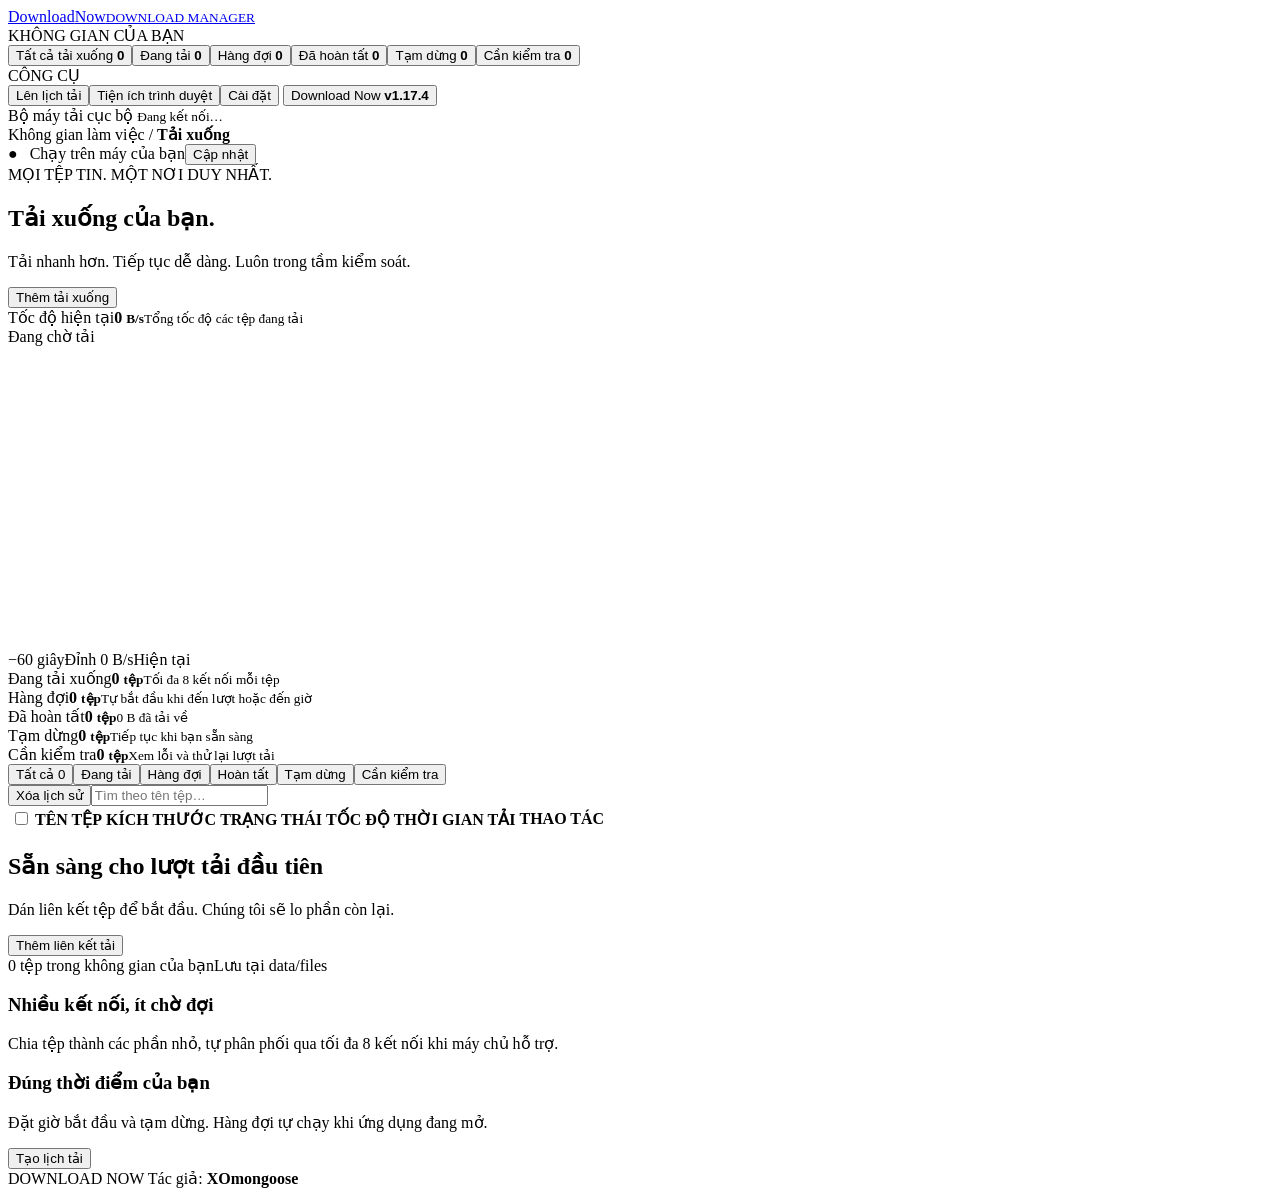
==== commit f28ca4ca: "Use authenticated file shutdown requests for reliable installer handoff" ====
--- a/web/index.html
+++ b/web/index.html
@@ -4,7 +4,7 @@
 <aside class="sidebar"><a class="brand" href="/"> <span class="logo" data-icon="bolt"></span><span>Download<span class="brand-light">Now</span><small>DOWNLOAD MANAGER</small></span></a>
 <div class="workspace">KHÔNG GIAN CỦA BẠN</div><nav aria-label="Bộ lọc"><button class="nav active" data-filter="all"><span data-icon="grid"></span>Tất cả tải xuống <b id="count-all">0</b></button><button class="nav" data-filter="active"><span data-icon="download"></span>Đang tải <b id="count-active">0</b></button><button class="nav" data-filter="queued"><span data-icon="clock"></span>Hàng đợi <b id="count-queued">0</b></button><button class="nav" data-filter="completed"><span data-icon="check"></span>Đã hoàn tất <b id="count-completed">0</b></button><button class="nav" data-filter="paused"><span data-icon="pause"></span>Tạm dừng <b id="count-paused">0</b></button><button class="nav" data-filter="error"><span data-icon="alert"></span>Cần kiểm tra <b id="count-error">0</b></button></nav>
 <div class="workspace tools-label">CÔNG CỤ</div><button class="nav" id="schedule-nav"><span data-icon="calendar"></span>Lên lịch tải</button><button class="nav" id="extension-nav"><span data-icon="puzzle"></span>Tiện ích trình duyệt</button><button class="nav" id="app-settings-open"><span data-icon="layers"></span>Cài đặt</button>
-<button class="version-button" id="version-open" title="Xem lịch sử nâng cấp" aria-haspopup="dialog"><span data-icon="layers"></span><span>Download Now <b><!-- version:start -->v1.17.3<!-- version:end --></b></span><span data-icon="arrow"></span></button><div class="sidebar-bottom"><span class="dot"></span> Bộ máy tải cục bộ <small id="connection-state">Đang kết nối…</small></div></aside>
+<button class="version-button" id="version-open" title="Xem lịch sử nâng cấp" aria-haspopup="dialog"><span data-icon="layers"></span><span>Download Now <b><!-- version:start -->v1.17.4<!-- version:end --></b></span><span data-icon="arrow"></span></button><div class="sidebar-bottom"><span class="dot"></span> Bộ máy tải cục bộ <small id="connection-state">Đang kết nối…</small></div></aside>
 <main><header><div class="breadcrumb">Không gian làm việc <span>/</span> <strong>Tải xuống</strong></div><div class="header-tools"><span class="local-badge">● &nbsp; Chạy trên máy của bạn</span><button class="secondary update-trigger" id="update-open"><span data-icon="retry"></span><span id="update-label">Cập nhật</span></button></div></header>
 <section class="heading"><div><div class="eyebrow">MỌI TỆP TIN. MỘT NƠI DUY NHẤT.</div><h1>Tải xuống của bạn<span>.</span></h1><p>Tải nhanh hơn. Tiếp tục dễ dàng. Luôn trong tầm kiểm soát.</p></div><button class="primary" id="add-open"><span data-icon="plus"></span> Thêm tải xuống</button></section>
 <section class="stats" aria-label="Thống kê"><article class="speed-card" data-filter="all" role="button" tabindex="0" aria-label="Tất cả lượt tải và tổng tốc độ"><div class="speed-heading"><div class="stat-icon green" data-icon="bolt"></div><div><span>Tốc độ hiện tại</span><strong id="stat-speed">0 <small>B/s</small></strong><small class="stat-foot" id="speed-description">Tổng tốc độ các tệp đang tải</small></div><span class="speed-live" id="speed-live">Đang chờ tải</span></div><div class="speed-chart"><svg id="speed-chart" viewBox="0 0 320 76" preserveAspectRatio="none" role="img" aria-label="Biểu đồ tốc độ tải trong 60 giây gần nhất"><defs><linearGradient id="speed-fill" x1="0" y1="0" x2="0" y2="1"><stop offset="0%" stop-color="#F1AF00" stop-opacity=".35"/><stop offset="100%" stop-color="#F1AF00" stop-opacity=".02"/></linearGradient></defs><path class="speed-grid" d="M0 12H320M0 40H320M0 72H320"/><path id="speed-area" fill="url(#speed-fill)" d="M0 72H320Z"/><path id="speed-line" d="M0 72H320"/></svg><div class="speed-axis"><span>−60 giây</span><span id="speed-peak">Đỉnh 0 B/s</span><span>Hiện tại</span></div></div></article><article data-filter="active" role="button" tabindex="0" aria-label="Xem các tệp đang tải"><div class="stat-icon blue" data-icon="download"></div><div><span>Đang tải xuống</span><strong id="stat-active">0 <small>tệp</small></strong><small class="stat-foot">Tối đa 8 kết nối mỗi tệp</small></div></article><article data-filter="queued" role="button" tabindex="0" aria-label="Xem các tệp trong hàng đợi"><div class="stat-icon amber" data-icon="clock"></div><div><span>Hàng đợi</span><strong id="stat-queued">0 <small>tệp</small></strong><small class="stat-foot">Tự bắt đầu khi đến lượt hoặc đến giờ</small></div></article><article data-filter="completed" role="button" tabindex="0" aria-label="Xem các tệp đã hoàn tất"><div class="stat-icon purple" data-icon="check"></div><div><span>Đã hoàn tất</span><strong id="stat-completed">0 <small>tệp</small></strong><small class="stat-foot" id="stat-bytes">0 B đã tải về</small></div></article><article data-filter="paused" role="button" tabindex="0" aria-label="Xem các tệp tạm dừng"><div class="stat-icon amber" data-icon="pause"></div><div><span>Tạm dừng</span><strong id="stat-paused">0 <small>tệp</small></strong><small class="stat-foot">Tiếp tục khi bạn sẵn sàng</small></div></article><article data-filter="error" role="button" tabindex="0" aria-label="Xem các tệp cần kiểm tra"><div class="stat-icon error-icon" data-icon="alert"></div><div><span>Cần kiểm tra</span><strong id="stat-error">0 <small>tệp</small></strong><small class="stat-foot">Xem lỗi và thử lại lượt tải</small></div></article></section>
@@ -14,7 +14,7 @@
 <dialog id="history-dialog" aria-labelledby="history-title"><div class="dialog-heading"><h2 id="history-title">Xóa lịch sử tải</h2><button class="icon-button close-dialog" aria-label="Đóng"><span data-icon="close"></span></button></div><fieldset class="history-scope"><legend>Chọn phạm vi xóa</legend><label class="check-label"><input type="radio" name="history-scope" id="history-scope-selected" value="selected"> Các mục đã chọn (<span id="history-scope-selected-count">0</span>)</label><label class="check-label"><input type="radio" name="history-scope" id="history-scope-all" value="all"> Tất cả mục hoàn tất và đã hủy (<span id="history-scope-all-count">0</span>)</label></fieldset><p id="history-message"></p><label class="check-label history-delete-option"><input type="checkbox" id="history-delete-files"> Xóa luôn tệp đã tải trên máy (không thể hoàn tác)</label><div class="update-actions"><button class="secondary close-dialog">Giữ lịch sử</button><button class="primary" id="history-confirm"><span data-icon="trash"></span> Xóa lịch sử</button></div></dialog>
 <dialog id="add-dialog"><form id="add-form"><div class="dialog-heading"><div><span class="eyebrow">THÊM VÀO HÀNG ĐỢI</span><h2>Tải xuống mới</h2></div><button type="button" class="icon-button close-dialog" aria-label="Đóng"><span data-icon="close"></span></button></div><label>Liên kết tải xuống<input name="url" type="url" required placeholder="https://example.com/file.zip"></label><label>Tên tệp <small>(tùy chọn)</small><input name="name" placeholder="Tự động lấy từ liên kết"></label><label>Số kết nối<select name="connections"><option value="8">8 kết nối — tối đa</option><option value="4">4 kết nối</option><option value="2">2 kết nối</option><option value="1">1 kết nối</option></select></label><div class="form-row"><label>Bắt đầu lúc<input name="start_at" type="datetime-local"></label><label>Tạm dừng lúc<input name="stop_at" type="datetime-local"></label></div><p class="form-note">Theo múi giờ trên máy của bạn. Để trống để tải ngay. Ứng dụng cần đang chạy để thực hiện lịch.</p><p id="form-error" role="alert"></p><button class="primary submit" type="submit"><span data-icon="download"></span> Chọn nơi lưu &amp; tải</button></form></dialog>
 <dialog id="extension-dialog"><div class="dialog-heading"><div><span class="eyebrow">KẾT NỐI TRÌNH DUYỆT</span><h2>Đưa liên kết về một nơi</h2></div><button class="icon-button close-dialog" aria-label="Đóng"><span data-icon="close"></span></button></div><p>Bộ cài đã chuẩn bị tiện ích trên máy. Chọn trình duyệt bên dưới để mở trang quản lý tiện ích và trang ghép nối. Trình duyệt yêu cầu bạn xác nhận/nạp tiện ích lần đầu.</p><div class="browser-setup-buttons"><button class="secondary" data-setup-browser="chrome" disabled>Mở Chrome</button><button class="secondary" data-setup-browser="edge" disabled>Mở Edge</button><button class="secondary" data-setup-browser="opera" disabled>Mở Opera</button></div><label>Thư mục tiện ích đã chuẩn bị<input id="extension-install-folder" readonly placeholder="Đang đọc thư mục…"></label><button class="secondary" id="extension-copy-folder"><span data-icon="copy"></span> Sao chép đường dẫn thư mục</button><p id="extension-setup-status" role="status">Đang kiểm tra trình duyệt và kết nối…</p><button class="secondary" id="extension-folder">Mở thư mục tiện ích tự cập nhật</button><p id="extension-folder-status" role="status">Chrome/Edge/Opera: nạp thư mục extension/chromium cạnh DownloadNow.exe một lần. Sau đó cập nhật ứng dụng sẽ thay cả tiện ích; tiện ích tự nạp lại khi không có lượt chuyển tải. Nếu đang dùng thư mục ZIP riêng, hãy chuyển sang thư mục này một lần.</p><ol><li>Chrome/Edge/Opera: bật Chế độ dành cho nhà phát triển, chọn Tải tiện ích đã giải nén (Load unpacked), rồi chọn thư mục hiển thị bên trên. Đây là bước xác nhận của trình duyệt.</li><li>Mở trang ứng dụng trong trình duyệt để tự ghép nối. Mã bên dưới chỉ dùng dự phòng.</li><li>Bật “Tự bắt lượt tải” và “Bắt link tệp ngay khi bấm” trong tiện ích. Cấp quyền truy cập trang khi được hỏi, rồi tải lại trang chứa link tải.</li></ol><details class="manual-pairing"><summary>Ghép nối thủ công (dự phòng)</summary><label>Mã kết nối riêng tư<p id="extension-connection">Mở trang này trong trình duyệt đã cài tiện ích mới để tự kết nối. Mã bên dưới chỉ dùng dự phòng.</p><input id="pair-token" readonly></label><button class="secondary" id="copy-token"><span data-icon="copy"></span> Sao chép mã kết nối</button></details><p class="form-note">Hỗ trợ liên kết tệp/video/âm thanh HTTP(S) trực tiếp. Reels/Shorts công khai: dùng nút Tải video này hoặc Tải video trang hiện tại trong tiện ích. Không hỗ trợ DRM hoặc tự truyền phiên đăng nhập. Safari cần đóng gói bằng Xcode trên macOS; xem README.</p></dialog>
-<dialog id="version-dialog" aria-labelledby="version-title"><div class="dialog-heading"><div><span class="eyebrow">MỖI LẦN NÂNG CẤP, MỘT BƯỚC TIẾN</span><h2 id="version-title">Lịch sử phiên bản</h2></div><button class="icon-button close-dialog" aria-label="Đóng"><span data-icon="close"></span></button></div><p class="release-note">Các thay đổi của Download Now qua từng phiên bản.</p><div class="release-list"><!-- releases:start --><article class="release-entry"><div class="release-meta"><strong>v1.17.3</strong><span class="release-current">Đang sử dụng</span><time datetime="2026-10-31">2026-10-31</time></div><h3>Thoát tiến trình nền trước khi nâng cấp</h3><ul><li>Bộ cài tương tác dùng helper yêu cầu thoát qua kết nối cục bộ có xác thực và đợi tiến trình kết thúc trước khi thay EXE.</li><li>Với bản cũ không hỗ trợ thoát, hỏi xác nhận riêng trước khi dừng tiến trình có đường dẫn EXE đúng thư mục cài đặt.</li><li>Thêm Cài đặt &gt; Thoát ứng dụng; đóng cả cửa sổ riêng và bộ máy tải, giữ lượt tải dở.</li></ul></article><article class="release-entry"><div class="release-meta"><strong>v1.17.2</strong><time datetime="2026-10-31">2026-10-31</time></div><h3>Bộ cài thay thế phiên bản cũ và nhắc đóng ứng dụng</h3><ul><li>Bộ cài nhận diện bản đã cài, thông báo nâng cấp và dùng lại thư mục cũ để thay thế tệp ứng dụng.</li><li>Bật Windows Restart Manager trong bộ cài tương tác để liệt kê và hỏi đóng Download Now đang dùng tệp cần cập nhật.</li><li>Giữ lịch sử, cài đặt và tệp tải; không xóa các thư mục portable khác trên máy.</li></ul></article><article class="release-entry"><div class="release-meta"><strong>v1.17.1</strong><time datetime="2026-10-31">2026-10-31</time></div><h3>Ẩn nút tải video trang hiện tại trong popup</h3><ul><li>Ẩn nút Tải video trang hiện tại và mô tả của nút trong popup tiện ích.</li><li>Giữ cửa sổ Windows độc lập và kết nối tiện ích của v1.17.0.</li></ul></article><article class="release-entry"><div class="release-meta"><strong>v1.17.0</strong><time datetime="2026-10-31">2026-10-31</time></div><h3>Cửa sổ Windows độc lập bằng WebView2</h3><ul><li>Mở Download Now trong cửa sổ Windows riêng, không tự mở tab trình duyệt khi chạy bản EXE.</li><li>Mở lại ứng dụng sẽ đưa cửa sổ hiện có lên; đóng cửa sổ vẫn giữ bộ máy tải khi bật chạy nền.</li><li>Giữ tiện ích trình duyệt, dữ liệu tải và cập nhật; cần Microsoft Edge WebView2 Runtime.</li></ul></article><article class="release-entry"><div class="release-meta"><strong>v1.16.1</strong><time datetime="2026-10-31">2026-10-31</time></div><h3>Chuyển Cài đặt xuống cuối nhóm Công cụ</h3><ul><li>Đưa nút Cài đặt xuống dưới Tiện ích trình duyệt trong thanh bên, giữ nguyên các tùy chọn và chức năng.</li></ul></article><article class="release-entry"><div class="release-meta"><strong>v1.16.0</strong><time datetime="2026-10-31">2026-10-31</time></div><h3>Cài đặt tiện ích, chạy nền, khởi động Windows và giao diện</h3><ul><li>Thêm công tắc bật/tắt hoạt động Download Now trong popup tiện ích, giữ nguyên tùy chọn bắt link.</li><li>Thêm mục Cài đặt: giao diện Sáng, Tối hoặc Theo hệ thống; nhớ lựa chọn trên máy.</li><li>Tùy chọn chạy nền khi đóng giao diện; khi tắt, dừng sau khoảng hai phút không nhận tín hiệu từ tab ứng dụng.</li><li>Bật/tắt khởi động cùng Windows cho bản EXE bằng mục Run của tài khoản hiện tại; chạy ẩn khi đồng thời bật chạy nền.</li></ul></article><article class="release-entry"><div class="release-meta"><strong>v1.15.7</strong><time datetime="2026-10-27">2026-10-27</time></div><h3>Chọn nguồn theo trình phát Tin đang hiển thị</h3><ul><li>Mỗi lần bấm Tải Tin, đánh dấu và dò đúng trình phát đang hiển thị thay vì ưu tiên JSON của Tin đầu tiên theo địa chỉ trang.</li><li>Không dùng nguồn của trình phát cũ hoặc Tin nạp trước; kiểm tra lại trình phát và nguồn sau khi dò.</li><li>Bổ sung kiểm thử chuyển Tin khi URL không đổi, tái sử dụng trình phát blob, nguồn HD/SD và từ chối nguồn mơ hồ.</li></ul></article><article class="release-entry"><div class="release-meta"><strong>v1.15.6</strong><time datetime="2026-10-27">2026-10-27</time></div><h3>Bổ sung dò nguồn video trong thành phần Tin Facebook</h3><ul><li>Dò thêm dữ liệu children của thành phần Tin Facebook để tìm video theo đúng mã Tin hiện tại.</li><li>Giữ giới hạn dò, chống vòng lặp, bỏ qua getter và không chọn nguồn của Tin bên cạnh; bổ sung kiểm thử cấu trúc lồng nhau.</li></ul></article><article class="release-entry"><div class="release-meta"><strong>v1.15.5</strong><time datetime="2026-10-27">2026-10-27</time></div><h3>Hiển thị giờ và ngày tải tệp</h3><ul><li>Thêm cột Thời gian tải có thể chỉnh độ rộng, hiển thị giờ phút giây và ngày tháng năm theo giờ trên máy.</li><li>Lưu thời điểm hoàn tất của tệp và video; lịch sử cũ hiển thị thời điểm thêm lượt tải nếu có, không suy đoán thời điểm hoàn tất.</li></ul></article><article class="release-entry"><div class="release-meta"><strong>v1.15.4</strong><time datetime="2026-10-27">2026-10-27</time></div><h3>Sửa tải Tin Facebook khi chuyển người xem</h3><ul><li>Cho phép nhận Tin hiện tại khi Facebook chuyển người hoặc mở Tin từ bảng tin mà không tải lại trang; kiểm tra lại đúng đường dẫn trong trang trước khi lấy nguồn.</li><li>Không dùng nguồn MP4 còn lưu trên trình phát của Tin trước khi chưa xác nhận được nguồn của Tin hiện tại.</li></ul></article><article class="release-entry"><div class="release-meta"><strong>v1.15.3</strong><time datetime="2026-10-27">2026-10-27</time></div><h3>Dời xóa lịch sử cạnh tìm kiếm và rút gọn chú thích xóa</h3><ul><li>Đưa Xóa lịch sử sang sát bên trái ô tìm kiếm, bỏ khung và nền nút; đổi màu, gạch chân khi rê chuột và có viền khi dùng bàn phím.</li><li>Icon thùng rác trong từng dòng chỉ hiển thị chú thích Xóa; vẫn mở hộp xác nhận và giữ các tùy chọn xóa lịch sử hoặc xóa kèm tệp.</li></ul></article><article class="release-entry"><div class="release-meta"><strong>v1.15.2</strong><time datetime="2026-10-26">2026-10-26</time></div><h3>Chia khung trên theo ba phần tư và rút gọn chú thích icon</h3><ul><li>Khung tốc độ rộng bằng ba ô trạng thái phía dưới; ô Đang tải xuống thẳng hàng và rộng bằng ô Cần kiểm tra.</li><li>Chú thích và nhãn của icon trong cột Thao tác chỉ ghi chức năng, không kèm tên tệp.</li></ul></article><article class="release-entry"><div class="release-meta"><strong>v1.15.1</strong><time datetime="2026-10-26">2026-10-26</time></div><h3>Bố cục trạng thái tải và nút thao tác bằng icon</h3><ul><li>Hàng trên gồm tốc độ và biểu đồ chiếm hai phần ba chiều rộng, ô Đang tải xuống nằm bên phải.</li><li>Hàng dưới gồm bốn ô Hàng đợi, Đã hoàn tất, Tạm dừng và Cần kiểm tra. Đồng bộ số lượng, bộ lọc và các tab tương ứng.</li><li>Toàn bộ nút trong cột Thao tác dùng icon cùng kích thước, có chú thích khi rê chuột và nhãn cho trình đọc màn hình. Bố cục tự xếp lại trên màn hình nhỏ.</li></ul></article><article class="release-entry"><div class="release-meta"><strong>v1.15.0</strong><time datetime="2026-10-26">2026-10-26</time></div><h3>Thiết lập tiện ích ngay sau khi cài ứng dụng</h3><ul><li>Bộ cài có lựa chọn mở thiết lập tiện ích sau khi cài, thêm lối tắt thiết lập trong Start menu và hỗ trợ tham số --setup-browser.</li><li>Nhận diện Chrome, Edge, Opera đã cài; mở đúng trang quản lý tiện ích cùng trang ghép nối và hiển thị đường dẫn thư mục có nút sao chép.</li><li>Kiểm tra kết nối và phiên bản tự động khi mở cửa sổ thiết lập. Bản tiện ích chưa lên cửa hàng vẫn cần người dùng nạp/xác nhận lần đầu trong trình duyệt; bộ cài không ép cài bằng chính sách.</li><li>Tiếp tục phát hành bộ cài và các gói ứng dụng, tiện ích qua GitHub Releases.</li></ul></article><article class="release-entry"><div class="release-meta"><strong>v1.14.3</strong><time datetime="2026-10-26">2026-10-26</time></div><h3>Giảm chia nhỏ các lượt tải Google Drive</h3><ul><li>Các lượt Google Drive mới dùng một kết nối dài thay vì liên tục mở yêu cầu mới cho từng đoạn 4 MB; các nguồn HTTP khác vẫn dùng tải phân đoạn.</li><li>Giữ kiểm tra Range, số byte và điều kiện nhận diện tệp khi tiếp tục. Hiển thị 1 kết nối dài trên lượt Google Drive đang tải.</li><li>Phép đo lặp trên mẫu 128 MB của tệp Drive được cung cấp cho thấy luồng dài nhanh hơn cấu hình cũ trên máy kiểm thử; chưa xác nhận vượt Chrome trên máy người dùng.</li></ul></article><article class="release-entry"><div class="release-meta"><strong>v1.14.2</strong><time datetime="2026-10-26">2026-10-26</time></div><h3>Tải gói cập nhật qua nhiều kết nối</h3><ul><li>Gói cập nhật từ 8 MB có dung lượng xác định dùng bốn kết nối khi máy chủ xác nhận hỗ trợ Range. Máy chủ không hỗ trợ sẽ dùng một kết nối.</li><li>Khi gián đoạn, thử lại tối đa ba lần từ byte còn thiếu của đoạn; kiểm tra Content-Range, ETag và SHA-256 toàn bộ gói trước khi giải nén và cài.</li><li>Hộp cập nhật hiển thị số kết nối thực tế. Tốc độ vẫn phụ thuộc đường truyền tới GitHub; chưa xác nhận mức tăng tốc trên máy người dùng.</li></ul></article><article class="release-entry"><div class="release-meta"><strong>v1.14.1</strong><time datetime="2026-10-26">2026-10-26</time></div><h3>Tốc độ ở hàng riêng và ba ô trạng thái tải</h3><ul><li>Đưa tốc độ hiện tại và biểu đồ lên một hàng riêng phủ chiều ngang phía trên.</li><li>Ba ô bên dưới lần lượt là Đang tải xuống, Hàng đợi và Đã hoàn tất; bấm từng ô để đồng bộ bộ lọc và tab danh sách.</li><li>Thêm tab Hàng đợi và số tệp đang chờ; tiếp tục hỗ trợ chọn tệp để xem tốc độ riêng.</li></ul></article><article class="release-entry"><div class="release-meta"><strong>v1.14.0</strong><time datetime="2026-10-26">2026-10-26</time></div><h3>Chọn tệp xem tốc độ riêng và đồng bộ ô thống kê</h3><ul><li>Bấm ô Đang tải xuống hoặc Đã hoàn tất để chọn cùng bộ lọc và tab bên dưới; ô tốc độ trở về Tất cả và tổng tốc độ.</li><li>Bấm tên hoặc dòng tệp để xem tốc độ hiện tại, biểu đồ và đỉnh tốc độ 60 giây của riêng tệp đó. Lựa chọn được giữ khi danh sách tự làm mới.</li><li>Tên tệp có hiệu ứng liên kết khi rê chuột; dòng đang chọn được tô nền. Các nút Dừng, Tiếp tục, Hủy và ô chọn lịch sử vẫn thực hiện thao tác riêng.</li></ul></article><article class="release-entry"><div class="release-meta"><strong>v1.13.5</strong><time datetime="2026-10-26">2026-10-26</time></div><h3>Canh giữa tiêu đề cửa sổ cập nhật</h3><ul><li>Canh giữa dòng Cập nhật ứng dụng &amp; tiện ích; giữ nút đóng ở góc phải và chừa khoảng trống để không đè lên tiêu đề.</li></ul></article><article class="release-entry"><div class="release-meta"><strong>v1.13.4</strong><time datetime="2026-10-26">2026-10-26</time></div><h3>Chỉ hiện tiến độ sau khi đồng ý cập nhật</h3><ul><li>Ẩn phần trăm và thanh tiến độ khi kiểm tra phiên bản, khi có bản mới chưa đồng ý tải hoặc đang dùng bản mới nhất.</li><li>Sau khi đồng ý tải cập nhật, hiển thị thanh tiến độ theo dung lượng thực, tốc độ và thời gian còn lại; giữ tiến độ khi xác minh và cài đặt.</li></ul></article><article class="release-entry"><div class="release-meta"><strong>v1.13.3</strong><time datetime="2026-10-26">2026-10-26</time></div><h3>Tải nhiều tệp và nhận link liên tiếp không cần mở lại</h3><ul><li>Cho phép bốn tệp tải đồng thời, tối đa tám kết nối mỗi tệp. Các tệp chờ tự bắt đầu khi có chỗ trống.</li><li>Các hộp chọn nơi lưu dùng chung một luồng giao diện; dọn tài nguyên Tk trên đúng luồng sở hữu để tránh ảnh hưởng các luồng nhận link và tải nền khi mở nhiều hộp liên tiếp.</li><li>Bổ sung kiểm thử bốn tệp đang chạy, tệp thứ năm tự khởi động khi rảnh, hộp lưu liên tiếp cùng luồng và nhận link tiếp theo sau lỗi hộp thoại.</li></ul></article><article class="release-entry"><div class="release-meta"><strong>v1.13.2</strong><time datetime="2026-10-25">2026-10-25</time></div><h3>Ổn định thao tác dừng tải và kết nối giao diện</h3><ul><li>Tự thử lại tối đa ba lần khi đọc trạng thái hoặc gửi lệnh Dừng/Hủy gặp lỗi kết nối tạm thời; có giới hạn thời gian chờ và thông báo tiếng Việt.</li><li>Giữ các nút thao tác ở trạng thái chờ xuyên suốt những lần làm mới danh sách, phản hồi ngay khi đang gửi lệnh và khi ứng dụng đã nhận lệnh.</li><li>Tiện ích tự gửi lại yêu cầu bắt link khi mất phản hồi, dùng nguyên mã chuyển tải để nhận lại cùng hộp lưu hoặc lượt tải, không tạo trùng.</li><li>Tăng hàng đợi kết nối cục bộ cho các yêu cầu đồng thời từ giao diện và tiện ích. Không tự gửi lại lệnh thêm lượt tải, tiếp tục, xóa hoặc cài cập nhật để tránh thao tác trùng.</li></ul></article><article class="release-entry"><div class="release-meta"><strong>v1.13.1</strong><time datetime="2026-10-25">2026-10-25</time></div><h3>Luôn hiển thị thanh tiến độ cập nhật</h3><ul><li>Thanh tiến độ hiển thị ngay khi mở thông báo cập nhật, bắt đầu từ 0% trước khi đồng ý tải.</li><li>Cập nhật tiến độ mỗi 0,75 giây khi hộp thoại mở, không còn chờ chu kỳ nền 10 giây; hiển thị rõ 100% khi tải xong.</li><li>Phần trăm tính từ dung lượng thực. Khi máy chủ chưa cung cấp tổng dung lượng, thanh chạy chờ và thông báo rõ thay vì tạo phần trăm giả.</li></ul></article><article class="release-entry"><div class="release-meta"><strong>v1.13.0</strong><time datetime="2026-10-25">2026-10-25</time></div><h3>Tiến độ cập nhật trực quan và tối ưu bộ đệm tải</h3><ul><li>Thanh tải gói cập nhật có phần trăm theo byte thực, dung lượng đã tải/tổng, tốc độ và thời gian còn lại; hiển thị riêng các bước Tải về, Xác minh và Cài đặt.</li><li>Nếu chưa biết tổng dung lượng, hiển thị trạng thái đang tải thay vì tự tạo phần trăm. Gói thiếu byte hoặc sai SHA-256 không được cài.</li><li>Tăng bộ đệm tải tệp lên 1 MB, gom ghi đĩa và xả định kỳ; đọc dữ liệu mạng sẵn có để vẫn kiểm tra dừng/hủy trên kết nối chậm.</li><li>Đã kiểm tra toàn vẹn dữ liệu và dừng/tiếp tục trong bộ kiểm thử. Chưa có phép đo cùng liên kết trên máy người dùng để khẳng định nhanh hơn Chrome.</li></ul></article><article class="release-entry"><div class="release-meta"><strong>v1.12.1</strong><time datetime="2026-10-25">2026-10-25</time></div><h3>Dung lượng tệp trong cửa sổ tải xuống</h3><ul><li>Căn giữa tiêu đề Thông tin tải xuống và dòng hướng dẫn trong cửa sổ chọn nơi lưu.</li><li>Hiển thị dung lượng tệp dưới tên tệp; đọc tổng dung lượng từ máy chủ, không nhầm một byte của phản hồi phân đoạn thành kích thước tệp.</li><li>Kiểm tra dung lượng ở nền để không chặn chọn thư mục hoặc bắt đầu tải; ghi rõ Chưa xác định hoặc ước tính khi cần.</li></ul></article><article class="release-entry"><div class="release-meta"><strong>v1.12.0</strong><time datetime="2026-10-25">2026-10-25</time></div><h3>Tự chọn cổng trống và tìm đúng ứng dụng</h3><ul><li>Ứng dụng thử cổng ưu tiên, chuyển qua dải 8765–8774 nếu bị chiếm; nếu cả dải bận thì để Windows cấp cổng trống. Không đóng hay chiếm cổng của phần mềm khác.</li><li>Ghi nhớ cổng thực tế để mở lại đúng phiên ứng dụng; bộ cập nhật khởi động lại với cổng đã chọn.</li><li>Tiện ích tìm Download Now trong dải cổng cục bộ hoặc cổng đã ghép nối, xác minh giao thức trước khi gửi mã kết nối và liên kết tải.</li><li>Tự ghép nối theo địa chỉ trang ứng dụng, hỗ trợ cả cổng Windows cấp; không quét mạng LAN hay toàn bộ cổng trên máy.</li></ul></article><article class="release-entry"><div class="release-meta"><strong>v1.11.1</strong><time datetime="2026-10-25">2026-10-25</time></div><h3>Bộ cài Windows cho máy khác</h3><ul><li>Thêm bộ cài Windows x64 tự chứa ứng dụng, bộ xử lý video và tiện ích; không yêu cầu cài Python hoặc Node.js trên máy đích.</li><li>Cài cho tài khoản hiện tại, tạo lối tắt Desktop/Start menu và mục gỡ cài đặt; giữ thư mục dữ liệu khi gỡ ứng dụng.</li><li>Đổi tên tác giả hiển thị và nhà phát hành trong bộ cài thành XOmongoose.</li><li>Gói phát hành không chứa lịch sử, tệp tải hoặc mã kết nối của máy đóng gói. Tiện ích vẫn cần được cho phép cài trong trình duyệt.</li></ul></article><article class="release-entry"><div class="release-meta"><strong>v1.10.18</strong><time datetime="2026-10-24">2026-10-24</time></div><h3>Thông tin tác giả</h3><ul><li>Thêm dòng Tác giả: XOmongoose - ChatGPT ở cuối giao diện, làm nổi bật tên XOmongoose.</li></ul></article><article class="release-entry"><div class="release-meta"><strong>v1.10.17</strong><time datetime="2026-10-24">2026-10-24</time></div><h3>Logo tia sét trên giao diện</h3><ul><li>Đổi biểu tượng trong ô màu vàng cam cạnh tên DownloadNow thành hình tia sét.</li></ul></article><article class="release-entry"><div class="release-meta"><strong>v1.10.16</strong><time datetime="2026-10-24">2026-10-24</time></div><h3>Làm mờ đường phân chia cột</h3><ul><li>Dùng một nét xám nhạt 1 px cho đường phân chia cột từ tiêu đề đến cuối bảng, giảm độ tương phản để giao diện nhẹ mắt.</li></ul></article><article class="release-entry"><div class="release-meta"><strong>v1.10.15</strong><time datetime="2026-10-24">2026-10-24</time></div><h3>Đường kẻ cột liền từ tiêu đề đến cuối bảng</h3><ul><li>Thêm đường kẻ dọc xuyên suốt các hàng tải, nối với vạch phân chia ở tiêu đề đến chân bảng.</li><li>Đường kẻ đi theo độ rộng cột khi kéo chỉnh; giữ cột cuối sát lề phải.</li></ul></article><article class="release-entry"><div class="release-meta"><strong>v1.10.14</strong><time datetime="2026-10-24">2026-10-24</time></div><h3>Giữ mép cuối bảng sát lề phải</h3><ul><li>Cột Thao tác tự lấp đầy phần còn lại đến lề phải của bảng, không để khoảng trắng khi thu hẹp các cột.</li><li>Cố định mép ngoài cùng bên phải; điều chỉnh các cột bằng vạch phân chia bên trong, tự cân lại khi đổi kích thước cửa sổ.</li></ul></article><article class="release-entry"><div class="release-meta"><strong>v1.10.13</strong><time datetime="2026-10-24">2026-10-24</time></div><h3>Điều chỉnh độ rộng cột danh sách tải</h3><ul><li>Kéo vạch bên phải tiêu đề để thay đổi độ rộng cột tên tệp, kích thước, trạng thái, tốc độ và thao tác.</li><li>Ghi nhớ độ rộng trên trình duyệt; nhấp đúp vạch để đặt lại từng cột, hoặc dùng phím mũi tên khi chọn vạch.</li><li>Tên tệp và đường dẫn tận dụng độ rộng cột đã chỉnh; bảng cuộn ngang khi vượt khung.</li></ul></article><article class="release-entry"><div class="release-meta"><strong>v1.10.12</strong><time datetime="2026-10-24">2026-10-24</time></div><h3>Hiện cửa sổ tải xuống phía trước ứng dụng khác</h3><ul><li>Giữ cửa sổ chọn nơi lưu ở trên cùng cho đến khi bấm Bắt đầu tải hoặc Hủy, thay vì bỏ chế độ này sau nửa giây.</li><li>Đưa cửa sổ lên phía trước và nhận tiêu điểm sau khi Windows đã hiển thị cửa sổ.</li></ul></article><article class="release-entry"><div class="release-meta"><strong>v1.10.11</strong><time datetime="2026-10-24">2026-10-24</time></div><h3>Sửa chuyển tải YouTube Shorts từ tiện ích</h3><ul><li>Chuyển trang video được hỗ trợ sang bộ xử lý video, không từ chối trang YouTube như tệp HTML sau khi chọn nơi lưu.</li><li>Tiếp tục kiểm tra hộp thoại lưu khi kết nối bị gián đoạn tạm thời, không gửi lại lượt tải; thông báo rõ khi không kết nối được ứng dụng.</li><li>Đã tải thử hoàn chỉnh video YouTube Shorts 3LPWhCK537I thành MP4; 130 kiểm thử ứng dụng và 76 kiểm thử tiện ích đã qua.</li></ul></article><article class="release-entry"><div class="release-meta"><strong>v1.10.10</strong><time datetime="2026-10-23">2026-10-23</time></div><h3>Sửa tài nguyên TLS của bản EXE và tải Google Drive</h3><ul><li>Đóng gói tài nguyên chính sách CA khi môi trường Python yêu cầu, khắc phục lỗi thiếu tệp khi tạo kết nối HTTPS trong EXE.</li><li>Kiểm tra TLS ngay trên EXE sau đóng gói; bản phát hành bị chặn nếu không tạo được ngữ cảnh TLS với xác minh chứng thư và tên miền.</li><li>Giữ xử lý xác nhận tệp lớn Google Drive và ghi lượt lỗi vào danh sách sau khi đã chọn nơi lưu.</li></ul></article><article class="release-entry"><div class="release-meta"><strong>v1.10.9</strong><time datetime="2026-10-23">2026-10-23</time></div><h3>Sửa tải tệp lớn Google Drive và lưu lượt tải lỗi</h3><ul><li>Nhận diện liên kết tệp Google Drive và xử lý biểu mẫu xác nhận tải tệp lớn công khai, giữ tên RAR từ máy chủ.</li><li>Chỉ theo biểu mẫu Google hợp lệ của cùng mã tệp; không lưu trang đăng nhập hoặc trang vượt hạn mức thành tệp nén.</li><li>Sau khi bấm Bắt đầu tải, nếu kiểm tra chuyển tải thất bại, vẫn ghi mục Cần kiểm tra trong danh sách cùng lỗi và nơi lưu đã chọn.</li><li>Đã kiểm tra Range, tên tệp và chữ ký RAR của office 2010 professional plus.rar; thử nhận vào hàng đợi và tạm dừng, chưa tải toàn bộ 650 MB.</li></ul></article><article class="release-entry"><div class="release-meta"><strong>v1.10.8</strong><time datetime="2026-10-23">2026-10-23</time></div><h3>Ổn định mở lại ứng dụng chạy nền</h3><ul><li>Giữ EXE Windows chạy nền không hiện CMD và ghi log UTF-8.</li><li>Thử lại xác nhận phiên đang chạy khi kết nối cục bộ bị ngắt tạm thời, tránh báo nhầm rằng cần đóng ứng dụng.</li></ul></article><article class="release-entry"><div class="release-meta"><strong>v1.10.7</strong><time datetime="2026-10-23">2026-10-23</time></div><h3>Mở ứng dụng không hiện cửa sổ CMD</h3><ul><li>Đóng gói EXE Windows dạng chạy nền, không hiện CMD khi mở hoặc khởi động lại sau cập nhật.</li><li>Mở lại DownloadNow.exe sẽ mở giao diện của phiên đang chạy, không tạo hàng đợi thứ hai.</li><li>Ghi nhật ký UTF-8 vào data/application.log khi không có console; lỗi khởi động hiển thị bằng hộp thoại.</li></ul></article><article class="release-entry"><div class="release-meta"><strong>v1.10.6</strong><time datetime="2026-10-23">2026-10-23</time></div><h3>Bổ sung nguồn Tin Facebook nạp động</h3><ul><li>Khi nguồn HTML ban đầu không có, kiểm tra dữ liệu thành phần của đúng Tin đang mở sau thao tác bấm tải, hỗ trợ trường progressive_url.</li><li>Đối chiếu mã Tin và từ chối kết quả khi chuyển Tin trong lúc tìm nguồn; không chọn nguồn của Tin tải sẵn bên cạnh.</li><li>Bỏ thông báo suy đoán Tin ảnh/nhạc khi chưa tìm được nguồn. Video nhận diện được vẫn đi qua hộp chọn nơi lưu và lịch sử tải của ứng dụng.</li><li>Không thêm quyền trình duyệt, không đọc cookie, mật khẩu hoặc kho lưu trữ đăng nhập. Cần thử lại Tin thực tế trong trình duyệt đã đăng nhập.</li></ul></article><article class="release-entry"><div class="release-meta"><strong>v1.10.5</strong><time datetime="2026-10-22">2026-10-22</time></div><h3>Mở tệp và xóa nhanh từng lượt tải</h3><ul><li>Thêm nút Mở tệp trên dòng hoàn tất, mở đúng tệp đã lưu bằng ứng dụng mặc định.</li><li>Thêm biểu tượng thùng rác cho từng lượt hoàn tất hoặc đã hủy, mở xác nhận xóa riêng mục đó.</li><li>Mặc định chỉ xóa lịch sử; tùy chọn Xóa luôn tệp trên máy phải được chọn trong hộp xác nhận.</li></ul></article><article class="release-entry"><div class="release-meta"><strong>v1.10.4</strong><time datetime="2026-10-22">2026-10-22</time></div><h3>Hiện rõ nút tải Tin Facebook</h3><ul><li>Thêm nút Tải Tin Facebook cố định ở góc dưới bên phải, không phụ thuộc thẻ video hoặc lớp phủ của trình phát.</li><li>Tự gắn nút vào các trang Facebook đang mở sau khi cập nhật hoặc bật bắt link; tránh tạo trùng nút và bộ xử lý.</li><li>Nút Tin vẫn hiển thị khi chưa kết nối, hướng dẫn bật bắt link và mở ứng dụng; giải thích khi Tin ảnh/nhạc hoặc chưa có nguồn video.</li></ul></article><article class="release-entry"><div class="release-meta"><strong>v1.10.3</strong><time datetime="2026-10-22">2026-10-22</time></div><h3>Tải video trong bảng tin và nhận diện Tin Facebook</h3><ul><li>Thêm nút Tải video / Tin cạnh từng video đang hiển thị trên Facebook, chọn đúng bài thay vì URL trang chủ.</li><li>Nhận diện liên kết video.php, watch, bài đăng và video trong bảng tin; popup lấy video đang phát khi xác định được duy nhất.</li><li>Tin Facebook: tìm nguồn MP4 của đúng Tin đang mở từ dữ liệu trang hoặc nguồn phát trực tiếp; không đọc cookie/mật khẩu và không chọn Tin nạp trước.</li><li>Báo rõ khi Tin cần đăng nhập hoặc chưa lấy được nguồn, không lưu trang HTML thay video. Tải lại Facebook một lần sau nâng cấp.</li></ul></article><article class="release-entry"><div class="release-meta"><strong>v1.10.2</strong><time datetime="2026-10-22">2026-10-22</time></div><h3>Một lần cập nhật cho ứng dụng và tiện ích</h3><ul><li>Dùng chung một nút và một lần đồng ý để cập nhật ứng dụng và tiện ích; không tải ZIP tiện ích riêng.</li><li>Kiểm tra gói chứa ứng dụng, Chrome/Edge/Opera và Firefox cùng phiên bản trước khi cài.</li><li>Tiện ích trong thư mục ứng dụng tự nạp lại sau khi khởi động lại, gửi xác nhận phiên bản đang chạy.</li><li>Hộp cập nhật hiển thị rõ đã đồng bộ hoặc đang chờ trình duyệt xác nhận, không báo thành công khi chỉ mới thay tệp.</li></ul></article><article class="release-entry"><div class="release-meta"><strong>v1.10.1</strong><time datetime="2026-10-22">2026-10-22</time></div><h3>Giữ đúng tên tệp khi tải qua chuyển hướng GitHub</h3><ul><li>Tiện ích giữ liên kết tải gốc thay vì URL CDN chứa mã UUID.</li><li>Đọc tên từ response-content-disposition/rscd và Content-Disposition trước hộp chọn lưu; không coi mã không có đuôi là tên tệp cuối.</li><li>Khắc phục tải ZIP GitHub thành tệp không có đuôi; giữ nguyên tên người dùng nhập.</li></ul></article><article class="release-entry"><div class="release-meta"><strong>v1.10.0</strong><time datetime="2026-10-22">2026-10-22</time></div><h3>Biểu đồ tốc độ trực tiếp và tải Reels / Shorts</h3><ul><li>Biểu đồ tốc độ tải 60 giây theo dữ liệu thực, hiển thị tốc độ đỉnh và trạng thái trực tiếp.</li><li>Tải Facebook / Instagram Reels và YouTube Shorts công khai bằng bộ xử lý video đi kèm, ghép hình và âm thanh thành MP4.</li><li>Thêm nút Tải video này trên trang và Tải video trang hiện tại trong tiện ích; vẫn chọn nơi lưu và nhớ thư mục.</li><li>Hỗ trợ dừng, tiếp tục và hủy video; báo rõ lỗi khi video không truy cập được.</li></ul></article><article class="release-entry"><div class="release-meta"><strong>v1.9.5</strong><time datetime="2026-10-20">2026-10-20</time></div><h3>Cập nhật có xác nhận và tiện ích theo ứng dụng</h3><ul><li>Một nút Cập nhật: kiểm tra, thông báo phiên bản mới và chỉ tải/cài khi đồng ý.</li><li>Tắt tự tải/cài nền từ tùy chọn cũ; giữ hàng đợi và dữ liệu khi cập nhật.</li><li>Chrome/Edge/Opera: nạp thư mục tiện ích cạnh EXE một lần để cập nhật cùng ứng dụng và tự nạp lại; không cần gỡ/cài mỗi lần. Firefox vẫn cần gói được Mozilla ký để cập nhật chính thức.</li></ul></article><article class="release-entry"><div class="release-meta"><strong>v1.9.4</strong><time datetime="2026-10-20">2026-10-20</time></div><h3>Gom quản lý xóa lịch sử vào một nút</h3><ul><li>Chỉ giữ một nút Xóa lịch sử trên thanh công cụ, bỏ các nút xóa lặp lại ở từng dòng.</li><li>Chọn xóa các mục đã đánh dấu hoặc tất cả mục hoàn tất/đã hủy trong cùng hộp thoại, hiển thị số lượng trước khi xác nhận.</li><li>Tùy chọn xóa luôn tệp nằm trong hộp thoại và luôn bỏ chọn khi mở lại.</li></ul></article><article class="release-entry"><div class="release-meta"><strong>v1.9.3</strong><time datetime="2026-10-20">2026-10-20</time></div><h3>Chỉ hiện cửa sổ tải của Download Now</h3><ul><li>Chrome/Edge/Opera giữ bước xác định tên, chuyển sang cửa sổ Download Now rồi hủy lượt trình duyệt trước khi giải phóng bước đó.</li><li>Thêm chế độ Chỉ dùng cửa sổ Download Now, mặc định bật; chuyển lỗi sẽ báo lỗi thay vì tự mở Save As của trình duyệt.</li><li>Bắt sớm liên kết tải Google Drive dạng download?id hoặc uc?export=download; có thể tắt chế độ riêng để khôi phục chuyển về trình duyệt.</li></ul></article><article class="release-entry"><div class="release-meta"><strong>v1.9.2</strong><time datetime="2026-10-20">2026-10-20</time></div><h3>Tải lại và tự tìm gói tiện ích mới</h3><ul><li>Thêm Tải lại cho lượt hoàn tất hoặc đã hủy, dùng thư mục cũ và giữ nguyên tệp trước đó.</li><li>Tiện ích tự kiểm tra GitHub mỗi 6 giờ và hiển thị đường dẫn gói đúng trình duyệt.</li><li>Thêm tải gói tiện ích một bước và tùy chọn tự tải khi có bản mới; không tự bắt lại gói cập nhật của chính tiện ích.</li><li>Phát hành thêm ZIP riêng cho Chrome, Edge, Opera và Firefox để truy cập trực tiếp từ tiện ích.</li></ul></article><article class="release-entry"><div class="release-meta"><strong>v1.9.0</strong><time datetime="2026-10-19">2026-10-19</time></div><h3>Cập nhật một bước và tự ghép nối tiện ích</h3><ul><li>Kiểm tra, tải, xác minh và chờ cài cập nhật trong ứng dụng, không phụ thuộc hộp thoại web còn mở.</li><li>Khởi động bộ cập nhật và ứng dụng mới trong môi trường PyInstaller độc lập, giữ đúng cổng và dữ liệu.</li><li>Tiện ích tự xác minh và ghép nối khi mở trang ứng dụng cục bộ; mã thủ công chỉ dùng dự phòng.</li><li>Bổ sung biểu tượng và bộ hồ sơ ZIP nộp Chrome Web Store, Edge Add-ons và Firefox Add-ons.</li></ul></article><article class="release-entry"><div class="release-meta"><strong>v1.8.2</strong><time datetime="2026-10-19">2026-10-19</time></div><h3>Hoàn thiện xóa đồng loạt và cập nhật tự động</h3><ul><li>Bao gồm chọn nhiều mục lịch sử và hộp thoại tùy chọn xóa luôn tệp, mặc định giữ tệp.</li><li>Đóng máy chủ khi cài tự động để bộ cập nhật thay tệp và mở lại ứng dụng thành công.</li></ul></article><article class="release-entry"><div class="release-meta"><strong>v1.8.1</strong><time datetime="2026-10-19">2026-10-19</time></div><h3>Xóa lịch sử đồng loạt và tùy chọn xóa tệp</h3><ul><li>Chọn từng mục hoặc tất cả mục đang hiển thị để xóa lịch sử đồng loạt.</li><li>Hộp thoại xác nhận có tùy chọn xóa luôn tệp đã tải trên máy, mặc định bỏ chọn.</li><li>Giữ mục lịch sử khi không xóa được tệp và bảo vệ các lượt còn có thể tiếp tục.</li><li>Chặn hai bản ứng dụng cùng dùng một cổng trên Windows để tránh giao diện nối nhầm bản cũ.</li></ul></article><article class="release-entry"><div class="release-meta"><strong>v1.8.0</strong><time datetime="2026-10-19">2026-10-19</time></div><h3>Điều khiển tải và xóa lịch sử</h3><ul><li>Hiển thị nút Dừng, Tiếp tục và Hủy kèm biểu tượng trên từng lượt tải.</li><li>Hủy kết nối, dọn phần tải dở và ghi nhớ trạng thái đã hủy qua lần khởi động lại.</li><li>Xóa từng mục hoặc toàn bộ lịch sử hoàn tất và đã hủy, giữ nguyên tệp trên máy và lượt còn có thể tiếp tục.</li></ul></article><article class="release-entry"><div class="release-meta"><strong>v1.7.0</strong><time datetime="2026-10-19">2026-10-19</time></div><h3>Tự phát hành và cập nhật qua GitHub</h3><ul><li>Thêm GitHub Actions kiểm thử, đóng gói Windows và tiện ích, phát hành khi đẩy tag phiên bản.</li><li>Thêm tùy chọn tự tải, xác minh và cài bản mới khi hàng đợi đã dừng, không còn hộp thoại chờ.</li><li>Giữ dữ liệu và cơ chế sao lưu, tự mở lại sau cập nhật; có thể tắt tự cài trong tùy chọn.</li></ul></article><article class="release-entry"><div class="release-meta"><strong>v1.6.3</strong><time datetime="2026-10-19">2026-10-19</time></div><h3>Giữ đúng tên tệp từ link tải chung</h3><ul><li>Lấy tên tệp thật từ trình duyệt, Content-Disposition hoặc link chuyển hướng trước khi mở hộp thoại lưu.</li><li>Ưu tiên tên Unicode filename* để giữ tên tiếng Việt, phần mở rộng và khoảng trắng.</li><li>Không tự lưu thành download khi máy chủ chưa cung cấp tên; giữ tên người dùng chủ động nhập.</li></ul></article><article class="release-entry"><div class="release-meta"><strong>v1.6.2</strong><time datetime="2026-10-19">2026-10-19</time></div><h3>Gắn kho cập nhật XOmongoose</h3><ul><li>Cấu hình nguồn mặc định XOmongoose/DownloadNow cho bản cài mới.</li><li>Hiển thị hướng dẫn khi kho chưa công khai hoặc chưa có Release.</li></ul></article><article class="release-entry"><div class="release-meta"><strong>v1.6.1</strong><time datetime="2026-10-19">2026-10-19</time></div><h3>Cập nhật qua GitHub Releases</h3><ul><li>Nhận địa chỉ kho GitHub để kiểm tra Release ổn định mới nhất.</li><li>Tự chọn đúng gói Windows x64 và SHA-256 do GitHub cung cấp hoặc tệp checksum kèm theo.</li><li>Chặn bản thử nghiệm, gói sai kho và gói thiếu kiểm tra toàn vẹn.</li></ul></article><article class="release-entry"><div class="release-meta"><strong>v1.6.0</strong><time datetime="2026-10-19">2026-10-19</time></div><h3>Hộp thoại tải &amp; cập nhật</h3><ul><li>Thêm cửa sổ thông tin tải kiểu IDM: địa chỉ, tên tệp, thư mục, Duyệt và Bắt đầu tải.</li><li>Giữ tên tệp trong link và ghi nhớ thư mục lưu theo lựa chọn người dùng.</li><li>Thêm nút cập nhật, kiểm tra tự động hằng ngày, nguồn HTTPS và nhập gói ZIP.</li><li>Xác minh gói, sao lưu tệp ứng dụng, giữ dữ liệu và chặn cài khi đang tải.</li></ul></article><article class="release-entry"><div class="release-meta"><strong>v1.5.0</strong><time datetime="2026-10-19">2026-10-19</time></div><h3>Chọn nơi lưu trước khi tải</h3><ul><li>Mở hộp thoại Windows Lưu thành để chọn thư mục và tên tệp khi bấm tải.</li><li>Áp dụng cả tải thủ công và link bắt từ tiện ích; hủy chọn thì không tạo lượt tải.</li><li>Lưu đường dẫn riêng cho từng tệp và hỗ trợ ghép tệp sang ổ đĩa khác.</li></ul></article><article class="release-entry"><div class="release-meta"><strong>v1.4.0</strong><time datetime="2026-10-19">2026-10-19</time></div><h3>Bắt link tải tự động</h3><ul><li>Bắt link tệp khi bấm qua quyền truy cập trang tùy chọn.</li><li>Tạm dừng lượt tải trình duyệt, chỉ hủy sau khi ứng dụng xác nhận nhận tải; thử tiếp tục khi chuyển lỗi.</li><li>Kiểm tra link truy cập được trước khi chuyển, chống tạo trùng và hiển thị trạng thái kết nối.</li></ul></article><article class="release-entry"><div class="release-meta"><strong>v1.3.0</strong><time datetime="2026-10-19">2026-10-19</time></div><h3>Vị trí tệp &amp; tên tải chính xác</h3><ul><li>Thêm nút mở thư mục, xem và sao chép đường dẫn cho tệp hoàn tất.</li><li>Hiển thị đường dẫn lưu thực tế.</li><li>Giữ tên tệp từ link, giải mã tên tiếng Việt và tham số filename; lấy tên máy chủ cho link tải chung.</li></ul></article><article class="release-entry"><div class="release-meta"><strong>v1.2.3</strong><time datetime="2026-10-19">2026-10-19</time></div><h3>Hướng dẫn dễ mở trên Windows</h3><ul><li>Bổ sung BAT-DAU.txt để mở bằng Notepad.</li><li>Bổ sung BAT-DAU.html và hướng dẫn từng trình duyệt dạng HTML/TXT.</li></ul></article><article class="release-entry"><div class="release-meta"><strong>v1.2.2</strong><time datetime="2026-10-19">2026-10-19</time></div><h3>Gói tiện ích trình duyệt</h3><ul><li>Đóng gói ZIP riêng cho Chrome, Edge và Opera.</li><li>Đóng gói Firefox ZIP/XPI chưa ký để thử nghiệm và nộp ký Mozilla.</li><li>Bổ sung hướng dẫn cài, ghép nối, nâng cấp và kiểm tra toàn vẹn gói tiện ích.</li></ul></article><article class="release-entry"><div class="release-meta"><strong>v1.2.1</strong><time datetime="2026-10-19">2026-10-19</time></div><h3>Gói Windows portable</h3><ul><li>Đóng gói EXE Windows x64 chạy không cần cài Python.</li><li>Tự mở trình duyệt và lưu dữ liệu cạnh tệp EXE.</li><li>Bổ sung biểu tượng ứng dụng, thông tin phiên bản Windows và mã SHA-256 cho gói phát hành.</li></ul></article><article class="release-entry"><div class="release-meta"><strong>v1.2.0</strong><time datetime="2026-10-19">2026-10-19</time></div><h3>Biểu tượng &amp; lịch sử phiên bản</h3><ul><li>Thêm bộ icon SVG đồng bộ cho nút, menu và thao tác tải.</li><li>Hiển thị phiên bản hiện tại và hộp thoại lịch sử nâng cấp.</li><li>Đồng bộ số phiên bản giữa ứng dụng và tiện ích trình duyệt.</li></ul></article><article class="release-entry"><div class="release-meta"><strong>v1.1.0</strong><time datetime="2026-10-19">2026-10-19</time></div><h3>Giao diện vàng</h3><ul><li>Đổi màu chủ đạo sang #F1AF00.</li><li>Điều chỉnh màu chữ và trạng thái rê chuột để dễ đọc.</li></ul></article><article class="release-entry"><div class="release-meta"><strong>v1.0.0</strong><time datetime="2026-10-19">2026-10-19</time></div><h3>Phiên bản đầu tiên</h3><ul><li>Bổ sung bộ máy tải nhiều kết nối, khôi phục, hàng đợi và lịch tải.</li><li>Tạo giao diện tiếng Việt và mã tiện ích trình duyệt.</li></ul></article><!-- releases:end --></div></dialog>
+<dialog id="version-dialog" aria-labelledby="version-title"><div class="dialog-heading"><div><span class="eyebrow">MỖI LẦN NÂNG CẤP, MỘT BƯỚC TIẾN</span><h2 id="version-title">Lịch sử phiên bản</h2></div><button class="icon-button close-dialog" aria-label="Đóng"><span data-icon="close"></span></button></div><p class="release-note">Các thay đổi của Download Now qua từng phiên bản.</p><div class="release-list"><!-- releases:start --><article class="release-entry"><div class="release-meta"><strong>v1.17.4</strong><span class="release-current">Đang sử dụng</span><time datetime="2026-10-31">2026-10-31</time></div><h3>Thoát an toàn qua yêu cầu cục bộ có xác thực</h3><ul><li>Thêm yêu cầu thoát ký HMAC trong thư mục dữ liệu, không phụ thuộc HTTP để bộ cài đóng bộ máy tải.</li><li>Từ chối yêu cầu thoát cũ hoặc chữ ký sai; giữ xác nhận riêng khi cần dừng bản cũ chưa hỗ trợ.</li></ul></article><article class="release-entry"><div class="release-meta"><strong>v1.17.3</strong><time datetime="2026-10-31">2026-10-31</time></div><h3>Thoát tiến trình nền trước khi nâng cấp</h3><ul><li>Bộ cài tương tác dùng helper yêu cầu thoát qua kết nối cục bộ có xác thực và đợi tiến trình kết thúc trước khi thay EXE.</li><li>Với bản cũ không hỗ trợ thoát, hỏi xác nhận riêng trước khi dừng tiến trình có đường dẫn EXE đúng thư mục cài đặt.</li><li>Thêm Cài đặt &gt; Thoát ứng dụng; đóng cả cửa sổ riêng và bộ máy tải, giữ lượt tải dở.</li></ul></article><article class="release-entry"><div class="release-meta"><strong>v1.17.2</strong><time datetime="2026-10-31">2026-10-31</time></div><h3>Bộ cài thay thế phiên bản cũ và nhắc đóng ứng dụng</h3><ul><li>Bộ cài nhận diện bản đã cài, thông báo nâng cấp và dùng lại thư mục cũ để thay thế tệp ứng dụng.</li><li>Bật Windows Restart Manager trong bộ cài tương tác để liệt kê và hỏi đóng Download Now đang dùng tệp cần cập nhật.</li><li>Giữ lịch sử, cài đặt và tệp tải; không xóa các thư mục portable khác trên máy.</li></ul></article><article class="release-entry"><div class="release-meta"><strong>v1.17.1</strong><time datetime="2026-10-31">2026-10-31</time></div><h3>Ẩn nút tải video trang hiện tại trong popup</h3><ul><li>Ẩn nút Tải video trang hiện tại và mô tả của nút trong popup tiện ích.</li><li>Giữ cửa sổ Windows độc lập và kết nối tiện ích của v1.17.0.</li></ul></article><article class="release-entry"><div class="release-meta"><strong>v1.17.0</strong><time datetime="2026-10-31">2026-10-31</time></div><h3>Cửa sổ Windows độc lập bằng WebView2</h3><ul><li>Mở Download Now trong cửa sổ Windows riêng, không tự mở tab trình duyệt khi chạy bản EXE.</li><li>Mở lại ứng dụng sẽ đưa cửa sổ hiện có lên; đóng cửa sổ vẫn giữ bộ máy tải khi bật chạy nền.</li><li>Giữ tiện ích trình duyệt, dữ liệu tải và cập nhật; cần Microsoft Edge WebView2 Runtime.</li></ul></article><article class="release-entry"><div class="release-meta"><strong>v1.16.1</strong><time datetime="2026-10-31">2026-10-31</time></div><h3>Chuyển Cài đặt xuống cuối nhóm Công cụ</h3><ul><li>Đưa nút Cài đặt xuống dưới Tiện ích trình duyệt trong thanh bên, giữ nguyên các tùy chọn và chức năng.</li></ul></article><article class="release-entry"><div class="release-meta"><strong>v1.16.0</strong><time datetime="2026-10-31">2026-10-31</time></div><h3>Cài đặt tiện ích, chạy nền, khởi động Windows và giao diện</h3><ul><li>Thêm công tắc bật/tắt hoạt động Download Now trong popup tiện ích, giữ nguyên tùy chọn bắt link.</li><li>Thêm mục Cài đặt: giao diện Sáng, Tối hoặc Theo hệ thống; nhớ lựa chọn trên máy.</li><li>Tùy chọn chạy nền khi đóng giao diện; khi tắt, dừng sau khoảng hai phút không nhận tín hiệu từ tab ứng dụng.</li><li>Bật/tắt khởi động cùng Windows cho bản EXE bằng mục Run của tài khoản hiện tại; chạy ẩn khi đồng thời bật chạy nền.</li></ul></article><article class="release-entry"><div class="release-meta"><strong>v1.15.7</strong><time datetime="2026-10-27">2026-10-27</time></div><h3>Chọn nguồn theo trình phát Tin đang hiển thị</h3><ul><li>Mỗi lần bấm Tải Tin, đánh dấu và dò đúng trình phát đang hiển thị thay vì ưu tiên JSON của Tin đầu tiên theo địa chỉ trang.</li><li>Không dùng nguồn của trình phát cũ hoặc Tin nạp trước; kiểm tra lại trình phát và nguồn sau khi dò.</li><li>Bổ sung kiểm thử chuyển Tin khi URL không đổi, tái sử dụng trình phát blob, nguồn HD/SD và từ chối nguồn mơ hồ.</li></ul></article><article class="release-entry"><div class="release-meta"><strong>v1.15.6</strong><time datetime="2026-10-27">2026-10-27</time></div><h3>Bổ sung dò nguồn video trong thành phần Tin Facebook</h3><ul><li>Dò thêm dữ liệu children của thành phần Tin Facebook để tìm video theo đúng mã Tin hiện tại.</li><li>Giữ giới hạn dò, chống vòng lặp, bỏ qua getter và không chọn nguồn của Tin bên cạnh; bổ sung kiểm thử cấu trúc lồng nhau.</li></ul></article><article class="release-entry"><div class="release-meta"><strong>v1.15.5</strong><time datetime="2026-10-27">2026-10-27</time></div><h3>Hiển thị giờ và ngày tải tệp</h3><ul><li>Thêm cột Thời gian tải có thể chỉnh độ rộng, hiển thị giờ phút giây và ngày tháng năm theo giờ trên máy.</li><li>Lưu thời điểm hoàn tất của tệp và video; lịch sử cũ hiển thị thời điểm thêm lượt tải nếu có, không suy đoán thời điểm hoàn tất.</li></ul></article><article class="release-entry"><div class="release-meta"><strong>v1.15.4</strong><time datetime="2026-10-27">2026-10-27</time></div><h3>Sửa tải Tin Facebook khi chuyển người xem</h3><ul><li>Cho phép nhận Tin hiện tại khi Facebook chuyển người hoặc mở Tin từ bảng tin mà không tải lại trang; kiểm tra lại đúng đường dẫn trong trang trước khi lấy nguồn.</li><li>Không dùng nguồn MP4 còn lưu trên trình phát của Tin trước khi chưa xác nhận được nguồn của Tin hiện tại.</li></ul></article><article class="release-entry"><div class="release-meta"><strong>v1.15.3</strong><time datetime="2026-10-27">2026-10-27</time></div><h3>Dời xóa lịch sử cạnh tìm kiếm và rút gọn chú thích xóa</h3><ul><li>Đưa Xóa lịch sử sang sát bên trái ô tìm kiếm, bỏ khung và nền nút; đổi màu, gạch chân khi rê chuột và có viền khi dùng bàn phím.</li><li>Icon thùng rác trong từng dòng chỉ hiển thị chú thích Xóa; vẫn mở hộp xác nhận và giữ các tùy chọn xóa lịch sử hoặc xóa kèm tệp.</li></ul></article><article class="release-entry"><div class="release-meta"><strong>v1.15.2</strong><time datetime="2026-10-26">2026-10-26</time></div><h3>Chia khung trên theo ba phần tư và rút gọn chú thích icon</h3><ul><li>Khung tốc độ rộng bằng ba ô trạng thái phía dưới; ô Đang tải xuống thẳng hàng và rộng bằng ô Cần kiểm tra.</li><li>Chú thích và nhãn của icon trong cột Thao tác chỉ ghi chức năng, không kèm tên tệp.</li></ul></article><article class="release-entry"><div class="release-meta"><strong>v1.15.1</strong><time datetime="2026-10-26">2026-10-26</time></div><h3>Bố cục trạng thái tải và nút thao tác bằng icon</h3><ul><li>Hàng trên gồm tốc độ và biểu đồ chiếm hai phần ba chiều rộng, ô Đang tải xuống nằm bên phải.</li><li>Hàng dưới gồm bốn ô Hàng đợi, Đã hoàn tất, Tạm dừng và Cần kiểm tra. Đồng bộ số lượng, bộ lọc và các tab tương ứng.</li><li>Toàn bộ nút trong cột Thao tác dùng icon cùng kích thước, có chú thích khi rê chuột và nhãn cho trình đọc màn hình. Bố cục tự xếp lại trên màn hình nhỏ.</li></ul></article><article class="release-entry"><div class="release-meta"><strong>v1.15.0</strong><time datetime="2026-10-26">2026-10-26</time></div><h3>Thiết lập tiện ích ngay sau khi cài ứng dụng</h3><ul><li>Bộ cài có lựa chọn mở thiết lập tiện ích sau khi cài, thêm lối tắt thiết lập trong Start menu và hỗ trợ tham số --setup-browser.</li><li>Nhận diện Chrome, Edge, Opera đã cài; mở đúng trang quản lý tiện ích cùng trang ghép nối và hiển thị đường dẫn thư mục có nút sao chép.</li><li>Kiểm tra kết nối và phiên bản tự động khi mở cửa sổ thiết lập. Bản tiện ích chưa lên cửa hàng vẫn cần người dùng nạp/xác nhận lần đầu trong trình duyệt; bộ cài không ép cài bằng chính sách.</li><li>Tiếp tục phát hành bộ cài và các gói ứng dụng, tiện ích qua GitHub Releases.</li></ul></article><article class="release-entry"><div class="release-meta"><strong>v1.14.3</strong><time datetime="2026-10-26">2026-10-26</time></div><h3>Giảm chia nhỏ các lượt tải Google Drive</h3><ul><li>Các lượt Google Drive mới dùng một kết nối dài thay vì liên tục mở yêu cầu mới cho từng đoạn 4 MB; các nguồn HTTP khác vẫn dùng tải phân đoạn.</li><li>Giữ kiểm tra Range, số byte và điều kiện nhận diện tệp khi tiếp tục. Hiển thị 1 kết nối dài trên lượt Google Drive đang tải.</li><li>Phép đo lặp trên mẫu 128 MB của tệp Drive được cung cấp cho thấy luồng dài nhanh hơn cấu hình cũ trên máy kiểm thử; chưa xác nhận vượt Chrome trên máy người dùng.</li></ul></article><article class="release-entry"><div class="release-meta"><strong>v1.14.2</strong><time datetime="2026-10-26">2026-10-26</time></div><h3>Tải gói cập nhật qua nhiều kết nối</h3><ul><li>Gói cập nhật từ 8 MB có dung lượng xác định dùng bốn kết nối khi máy chủ xác nhận hỗ trợ Range. Máy chủ không hỗ trợ sẽ dùng một kết nối.</li><li>Khi gián đoạn, thử lại tối đa ba lần từ byte còn thiếu của đoạn; kiểm tra Content-Range, ETag và SHA-256 toàn bộ gói trước khi giải nén và cài.</li><li>Hộp cập nhật hiển thị số kết nối thực tế. Tốc độ vẫn phụ thuộc đường truyền tới GitHub; chưa xác nhận mức tăng tốc trên máy người dùng.</li></ul></article><article class="release-entry"><div class="release-meta"><strong>v1.14.1</strong><time datetime="2026-10-26">2026-10-26</time></div><h3>Tốc độ ở hàng riêng và ba ô trạng thái tải</h3><ul><li>Đưa tốc độ hiện tại và biểu đồ lên một hàng riêng phủ chiều ngang phía trên.</li><li>Ba ô bên dưới lần lượt là Đang tải xuống, Hàng đợi và Đã hoàn tất; bấm từng ô để đồng bộ bộ lọc và tab danh sách.</li><li>Thêm tab Hàng đợi và số tệp đang chờ; tiếp tục hỗ trợ chọn tệp để xem tốc độ riêng.</li></ul></article><article class="release-entry"><div class="release-meta"><strong>v1.14.0</strong><time datetime="2026-10-26">2026-10-26</time></div><h3>Chọn tệp xem tốc độ riêng và đồng bộ ô thống kê</h3><ul><li>Bấm ô Đang tải xuống hoặc Đã hoàn tất để chọn cùng bộ lọc và tab bên dưới; ô tốc độ trở về Tất cả và tổng tốc độ.</li><li>Bấm tên hoặc dòng tệp để xem tốc độ hiện tại, biểu đồ và đỉnh tốc độ 60 giây của riêng tệp đó. Lựa chọn được giữ khi danh sách tự làm mới.</li><li>Tên tệp có hiệu ứng liên kết khi rê chuột; dòng đang chọn được tô nền. Các nút Dừng, Tiếp tục, Hủy và ô chọn lịch sử vẫn thực hiện thao tác riêng.</li></ul></article><article class="release-entry"><div class="release-meta"><strong>v1.13.5</strong><time datetime="2026-10-26">2026-10-26</time></div><h3>Canh giữa tiêu đề cửa sổ cập nhật</h3><ul><li>Canh giữa dòng Cập nhật ứng dụng &amp; tiện ích; giữ nút đóng ở góc phải và chừa khoảng trống để không đè lên tiêu đề.</li></ul></article><article class="release-entry"><div class="release-meta"><strong>v1.13.4</strong><time datetime="2026-10-26">2026-10-26</time></div><h3>Chỉ hiện tiến độ sau khi đồng ý cập nhật</h3><ul><li>Ẩn phần trăm và thanh tiến độ khi kiểm tra phiên bản, khi có bản mới chưa đồng ý tải hoặc đang dùng bản mới nhất.</li><li>Sau khi đồng ý tải cập nhật, hiển thị thanh tiến độ theo dung lượng thực, tốc độ và thời gian còn lại; giữ tiến độ khi xác minh và cài đặt.</li></ul></article><article class="release-entry"><div class="release-meta"><strong>v1.13.3</strong><time datetime="2026-10-26">2026-10-26</time></div><h3>Tải nhiều tệp và nhận link liên tiếp không cần mở lại</h3><ul><li>Cho phép bốn tệp tải đồng thời, tối đa tám kết nối mỗi tệp. Các tệp chờ tự bắt đầu khi có chỗ trống.</li><li>Các hộp chọn nơi lưu dùng chung một luồng giao diện; dọn tài nguyên Tk trên đúng luồng sở hữu để tránh ảnh hưởng các luồng nhận link và tải nền khi mở nhiều hộp liên tiếp.</li><li>Bổ sung kiểm thử bốn tệp đang chạy, tệp thứ năm tự khởi động khi rảnh, hộp lưu liên tiếp cùng luồng và nhận link tiếp theo sau lỗi hộp thoại.</li></ul></article><article class="release-entry"><div class="release-meta"><strong>v1.13.2</strong><time datetime="2026-10-25">2026-10-25</time></div><h3>Ổn định thao tác dừng tải và kết nối giao diện</h3><ul><li>Tự thử lại tối đa ba lần khi đọc trạng thái hoặc gửi lệnh Dừng/Hủy gặp lỗi kết nối tạm thời; có giới hạn thời gian chờ và thông báo tiếng Việt.</li><li>Giữ các nút thao tác ở trạng thái chờ xuyên suốt những lần làm mới danh sách, phản hồi ngay khi đang gửi lệnh và khi ứng dụng đã nhận lệnh.</li><li>Tiện ích tự gửi lại yêu cầu bắt link khi mất phản hồi, dùng nguyên mã chuyển tải để nhận lại cùng hộp lưu hoặc lượt tải, không tạo trùng.</li><li>Tăng hàng đợi kết nối cục bộ cho các yêu cầu đồng thời từ giao diện và tiện ích. Không tự gửi lại lệnh thêm lượt tải, tiếp tục, xóa hoặc cài cập nhật để tránh thao tác trùng.</li></ul></article><article class="release-entry"><div class="release-meta"><strong>v1.13.1</strong><time datetime="2026-10-25">2026-10-25</time></div><h3>Luôn hiển thị thanh tiến độ cập nhật</h3><ul><li>Thanh tiến độ hiển thị ngay khi mở thông báo cập nhật, bắt đầu từ 0% trước khi đồng ý tải.</li><li>Cập nhật tiến độ mỗi 0,75 giây khi hộp thoại mở, không còn chờ chu kỳ nền 10 giây; hiển thị rõ 100% khi tải xong.</li><li>Phần trăm tính từ dung lượng thực. Khi máy chủ chưa cung cấp tổng dung lượng, thanh chạy chờ và thông báo rõ thay vì tạo phần trăm giả.</li></ul></article><article class="release-entry"><div class="release-meta"><strong>v1.13.0</strong><time datetime="2026-10-25">2026-10-25</time></div><h3>Tiến độ cập nhật trực quan và tối ưu bộ đệm tải</h3><ul><li>Thanh tải gói cập nhật có phần trăm theo byte thực, dung lượng đã tải/tổng, tốc độ và thời gian còn lại; hiển thị riêng các bước Tải về, Xác minh và Cài đặt.</li><li>Nếu chưa biết tổng dung lượng, hiển thị trạng thái đang tải thay vì tự tạo phần trăm. Gói thiếu byte hoặc sai SHA-256 không được cài.</li><li>Tăng bộ đệm tải tệp lên 1 MB, gom ghi đĩa và xả định kỳ; đọc dữ liệu mạng sẵn có để vẫn kiểm tra dừng/hủy trên kết nối chậm.</li><li>Đã kiểm tra toàn vẹn dữ liệu và dừng/tiếp tục trong bộ kiểm thử. Chưa có phép đo cùng liên kết trên máy người dùng để khẳng định nhanh hơn Chrome.</li></ul></article><article class="release-entry"><div class="release-meta"><strong>v1.12.1</strong><time datetime="2026-10-25">2026-10-25</time></div><h3>Dung lượng tệp trong cửa sổ tải xuống</h3><ul><li>Căn giữa tiêu đề Thông tin tải xuống và dòng hướng dẫn trong cửa sổ chọn nơi lưu.</li><li>Hiển thị dung lượng tệp dưới tên tệp; đọc tổng dung lượng từ máy chủ, không nhầm một byte của phản hồi phân đoạn thành kích thước tệp.</li><li>Kiểm tra dung lượng ở nền để không chặn chọn thư mục hoặc bắt đầu tải; ghi rõ Chưa xác định hoặc ước tính khi cần.</li></ul></article><article class="release-entry"><div class="release-meta"><strong>v1.12.0</strong><time datetime="2026-10-25">2026-10-25</time></div><h3>Tự chọn cổng trống và tìm đúng ứng dụng</h3><ul><li>Ứng dụng thử cổng ưu tiên, chuyển qua dải 8765–8774 nếu bị chiếm; nếu cả dải bận thì để Windows cấp cổng trống. Không đóng hay chiếm cổng của phần mềm khác.</li><li>Ghi nhớ cổng thực tế để mở lại đúng phiên ứng dụng; bộ cập nhật khởi động lại với cổng đã chọn.</li><li>Tiện ích tìm Download Now trong dải cổng cục bộ hoặc cổng đã ghép nối, xác minh giao thức trước khi gửi mã kết nối và liên kết tải.</li><li>Tự ghép nối theo địa chỉ trang ứng dụng, hỗ trợ cả cổng Windows cấp; không quét mạng LAN hay toàn bộ cổng trên máy.</li></ul></article><article class="release-entry"><div class="release-meta"><strong>v1.11.1</strong><time datetime="2026-10-25">2026-10-25</time></div><h3>Bộ cài Windows cho máy khác</h3><ul><li>Thêm bộ cài Windows x64 tự chứa ứng dụng, bộ xử lý video và tiện ích; không yêu cầu cài Python hoặc Node.js trên máy đích.</li><li>Cài cho tài khoản hiện tại, tạo lối tắt Desktop/Start menu và mục gỡ cài đặt; giữ thư mục dữ liệu khi gỡ ứng dụng.</li><li>Đổi tên tác giả hiển thị và nhà phát hành trong bộ cài thành XOmongoose.</li><li>Gói phát hành không chứa lịch sử, tệp tải hoặc mã kết nối của máy đóng gói. Tiện ích vẫn cần được cho phép cài trong trình duyệt.</li></ul></article><article class="release-entry"><div class="release-meta"><strong>v1.10.18</strong><time datetime="2026-10-24">2026-10-24</time></div><h3>Thông tin tác giả</h3><ul><li>Thêm dòng Tác giả: XOmongoose - ChatGPT ở cuối giao diện, làm nổi bật tên XOmongoose.</li></ul></article><article class="release-entry"><div class="release-meta"><strong>v1.10.17</strong><time datetime="2026-10-24">2026-10-24</time></div><h3>Logo tia sét trên giao diện</h3><ul><li>Đổi biểu tượng trong ô màu vàng cam cạnh tên DownloadNow thành hình tia sét.</li></ul></article><article class="release-entry"><div class="release-meta"><strong>v1.10.16</strong><time datetime="2026-10-24">2026-10-24</time></div><h3>Làm mờ đường phân chia cột</h3><ul><li>Dùng một nét xám nhạt 1 px cho đường phân chia cột từ tiêu đề đến cuối bảng, giảm độ tương phản để giao diện nhẹ mắt.</li></ul></article><article class="release-entry"><div class="release-meta"><strong>v1.10.15</strong><time datetime="2026-10-24">2026-10-24</time></div><h3>Đường kẻ cột liền từ tiêu đề đến cuối bảng</h3><ul><li>Thêm đường kẻ dọc xuyên suốt các hàng tải, nối với vạch phân chia ở tiêu đề đến chân bảng.</li><li>Đường kẻ đi theo độ rộng cột khi kéo chỉnh; giữ cột cuối sát lề phải.</li></ul></article><article class="release-entry"><div class="release-meta"><strong>v1.10.14</strong><time datetime="2026-10-24">2026-10-24</time></div><h3>Giữ mép cuối bảng sát lề phải</h3><ul><li>Cột Thao tác tự lấp đầy phần còn lại đến lề phải của bảng, không để khoảng trắng khi thu hẹp các cột.</li><li>Cố định mép ngoài cùng bên phải; điều chỉnh các cột bằng vạch phân chia bên trong, tự cân lại khi đổi kích thước cửa sổ.</li></ul></article><article class="release-entry"><div class="release-meta"><strong>v1.10.13</strong><time datetime="2026-10-24">2026-10-24</time></div><h3>Điều chỉnh độ rộng cột danh sách tải</h3><ul><li>Kéo vạch bên phải tiêu đề để thay đổi độ rộng cột tên tệp, kích thước, trạng thái, tốc độ và thao tác.</li><li>Ghi nhớ độ rộng trên trình duyệt; nhấp đúp vạch để đặt lại từng cột, hoặc dùng phím mũi tên khi chọn vạch.</li><li>Tên tệp và đường dẫn tận dụng độ rộng cột đã chỉnh; bảng cuộn ngang khi vượt khung.</li></ul></article><article class="release-entry"><div class="release-meta"><strong>v1.10.12</strong><time datetime="2026-10-24">2026-10-24</time></div><h3>Hiện cửa sổ tải xuống phía trước ứng dụng khác</h3><ul><li>Giữ cửa sổ chọn nơi lưu ở trên cùng cho đến khi bấm Bắt đầu tải hoặc Hủy, thay vì bỏ chế độ này sau nửa giây.</li><li>Đưa cửa sổ lên phía trước và nhận tiêu điểm sau khi Windows đã hiển thị cửa sổ.</li></ul></article><article class="release-entry"><div class="release-meta"><strong>v1.10.11</strong><time datetime="2026-10-24">2026-10-24</time></div><h3>Sửa chuyển tải YouTube Shorts từ tiện ích</h3><ul><li>Chuyển trang video được hỗ trợ sang bộ xử lý video, không từ chối trang YouTube như tệp HTML sau khi chọn nơi lưu.</li><li>Tiếp tục kiểm tra hộp thoại lưu khi kết nối bị gián đoạn tạm thời, không gửi lại lượt tải; thông báo rõ khi không kết nối được ứng dụng.</li><li>Đã tải thử hoàn chỉnh video YouTube Shorts 3LPWhCK537I thành MP4; 130 kiểm thử ứng dụng và 76 kiểm thử tiện ích đã qua.</li></ul></article><article class="release-entry"><div class="release-meta"><strong>v1.10.10</strong><time datetime="2026-10-23">2026-10-23</time></div><h3>Sửa tài nguyên TLS của bản EXE và tải Google Drive</h3><ul><li>Đóng gói tài nguyên chính sách CA khi môi trường Python yêu cầu, khắc phục lỗi thiếu tệp khi tạo kết nối HTTPS trong EXE.</li><li>Kiểm tra TLS ngay trên EXE sau đóng gói; bản phát hành bị chặn nếu không tạo được ngữ cảnh TLS với xác minh chứng thư và tên miền.</li><li>Giữ xử lý xác nhận tệp lớn Google Drive và ghi lượt lỗi vào danh sách sau khi đã chọn nơi lưu.</li></ul></article><article class="release-entry"><div class="release-meta"><strong>v1.10.9</strong><time datetime="2026-10-23">2026-10-23</time></div><h3>Sửa tải tệp lớn Google Drive và lưu lượt tải lỗi</h3><ul><li>Nhận diện liên kết tệp Google Drive và xử lý biểu mẫu xác nhận tải tệp lớn công khai, giữ tên RAR từ máy chủ.</li><li>Chỉ theo biểu mẫu Google hợp lệ của cùng mã tệp; không lưu trang đăng nhập hoặc trang vượt hạn mức thành tệp nén.</li><li>Sau khi bấm Bắt đầu tải, nếu kiểm tra chuyển tải thất bại, vẫn ghi mục Cần kiểm tra trong danh sách cùng lỗi và nơi lưu đã chọn.</li><li>Đã kiểm tra Range, tên tệp và chữ ký RAR của office 2010 professional plus.rar; thử nhận vào hàng đợi và tạm dừng, chưa tải toàn bộ 650 MB.</li></ul></article><article class="release-entry"><div class="release-meta"><strong>v1.10.8</strong><time datetime="2026-10-23">2026-10-23</time></div><h3>Ổn định mở lại ứng dụng chạy nền</h3><ul><li>Giữ EXE Windows chạy nền không hiện CMD và ghi log UTF-8.</li><li>Thử lại xác nhận phiên đang chạy khi kết nối cục bộ bị ngắt tạm thời, tránh báo nhầm rằng cần đóng ứng dụng.</li></ul></article><article class="release-entry"><div class="release-meta"><strong>v1.10.7</strong><time datetime="2026-10-23">2026-10-23</time></div><h3>Mở ứng dụng không hiện cửa sổ CMD</h3><ul><li>Đóng gói EXE Windows dạng chạy nền, không hiện CMD khi mở hoặc khởi động lại sau cập nhật.</li><li>Mở lại DownloadNow.exe sẽ mở giao diện của phiên đang chạy, không tạo hàng đợi thứ hai.</li><li>Ghi nhật ký UTF-8 vào data/application.log khi không có console; lỗi khởi động hiển thị bằng hộp thoại.</li></ul></article><article class="release-entry"><div class="release-meta"><strong>v1.10.6</strong><time datetime="2026-10-23">2026-10-23</time></div><h3>Bổ sung nguồn Tin Facebook nạp động</h3><ul><li>Khi nguồn HTML ban đầu không có, kiểm tra dữ liệu thành phần của đúng Tin đang mở sau thao tác bấm tải, hỗ trợ trường progressive_url.</li><li>Đối chiếu mã Tin và từ chối kết quả khi chuyển Tin trong lúc tìm nguồn; không chọn nguồn của Tin tải sẵn bên cạnh.</li><li>Bỏ thông báo suy đoán Tin ảnh/nhạc khi chưa tìm được nguồn. Video nhận diện được vẫn đi qua hộp chọn nơi lưu và lịch sử tải của ứng dụng.</li><li>Không thêm quyền trình duyệt, không đọc cookie, mật khẩu hoặc kho lưu trữ đăng nhập. Cần thử lại Tin thực tế trong trình duyệt đã đăng nhập.</li></ul></article><article class="release-entry"><div class="release-meta"><strong>v1.10.5</strong><time datetime="2026-10-22">2026-10-22</time></div><h3>Mở tệp và xóa nhanh từng lượt tải</h3><ul><li>Thêm nút Mở tệp trên dòng hoàn tất, mở đúng tệp đã lưu bằng ứng dụng mặc định.</li><li>Thêm biểu tượng thùng rác cho từng lượt hoàn tất hoặc đã hủy, mở xác nhận xóa riêng mục đó.</li><li>Mặc định chỉ xóa lịch sử; tùy chọn Xóa luôn tệp trên máy phải được chọn trong hộp xác nhận.</li></ul></article><article class="release-entry"><div class="release-meta"><strong>v1.10.4</strong><time datetime="2026-10-22">2026-10-22</time></div><h3>Hiện rõ nút tải Tin Facebook</h3><ul><li>Thêm nút Tải Tin Facebook cố định ở góc dưới bên phải, không phụ thuộc thẻ video hoặc lớp phủ của trình phát.</li><li>Tự gắn nút vào các trang Facebook đang mở sau khi cập nhật hoặc bật bắt link; tránh tạo trùng nút và bộ xử lý.</li><li>Nút Tin vẫn hiển thị khi chưa kết nối, hướng dẫn bật bắt link và mở ứng dụng; giải thích khi Tin ảnh/nhạc hoặc chưa có nguồn video.</li></ul></article><article class="release-entry"><div class="release-meta"><strong>v1.10.3</strong><time datetime="2026-10-22">2026-10-22</time></div><h3>Tải video trong bảng tin và nhận diện Tin Facebook</h3><ul><li>Thêm nút Tải video / Tin cạnh từng video đang hiển thị trên Facebook, chọn đúng bài thay vì URL trang chủ.</li><li>Nhận diện liên kết video.php, watch, bài đăng và video trong bảng tin; popup lấy video đang phát khi xác định được duy nhất.</li><li>Tin Facebook: tìm nguồn MP4 của đúng Tin đang mở từ dữ liệu trang hoặc nguồn phát trực tiếp; không đọc cookie/mật khẩu và không chọn Tin nạp trước.</li><li>Báo rõ khi Tin cần đăng nhập hoặc chưa lấy được nguồn, không lưu trang HTML thay video. Tải lại Facebook một lần sau nâng cấp.</li></ul></article><article class="release-entry"><div class="release-meta"><strong>v1.10.2</strong><time datetime="2026-10-22">2026-10-22</time></div><h3>Một lần cập nhật cho ứng dụng và tiện ích</h3><ul><li>Dùng chung một nút và một lần đồng ý để cập nhật ứng dụng và tiện ích; không tải ZIP tiện ích riêng.</li><li>Kiểm tra gói chứa ứng dụng, Chrome/Edge/Opera và Firefox cùng phiên bản trước khi cài.</li><li>Tiện ích trong thư mục ứng dụng tự nạp lại sau khi khởi động lại, gửi xác nhận phiên bản đang chạy.</li><li>Hộp cập nhật hiển thị rõ đã đồng bộ hoặc đang chờ trình duyệt xác nhận, không báo thành công khi chỉ mới thay tệp.</li></ul></article><article class="release-entry"><div class="release-meta"><strong>v1.10.1</strong><time datetime="2026-10-22">2026-10-22</time></div><h3>Giữ đúng tên tệp khi tải qua chuyển hướng GitHub</h3><ul><li>Tiện ích giữ liên kết tải gốc thay vì URL CDN chứa mã UUID.</li><li>Đọc tên từ response-content-disposition/rscd và Content-Disposition trước hộp chọn lưu; không coi mã không có đuôi là tên tệp cuối.</li><li>Khắc phục tải ZIP GitHub thành tệp không có đuôi; giữ nguyên tên người dùng nhập.</li></ul></article><article class="release-entry"><div class="release-meta"><strong>v1.10.0</strong><time datetime="2026-10-22">2026-10-22</time></div><h3>Biểu đồ tốc độ trực tiếp và tải Reels / Shorts</h3><ul><li>Biểu đồ tốc độ tải 60 giây theo dữ liệu thực, hiển thị tốc độ đỉnh và trạng thái trực tiếp.</li><li>Tải Facebook / Instagram Reels và YouTube Shorts công khai bằng bộ xử lý video đi kèm, ghép hình và âm thanh thành MP4.</li><li>Thêm nút Tải video này trên trang và Tải video trang hiện tại trong tiện ích; vẫn chọn nơi lưu và nhớ thư mục.</li><li>Hỗ trợ dừng, tiếp tục và hủy video; báo rõ lỗi khi video không truy cập được.</li></ul></article><article class="release-entry"><div class="release-meta"><strong>v1.9.5</strong><time datetime="2026-10-20">2026-10-20</time></div><h3>Cập nhật có xác nhận và tiện ích theo ứng dụng</h3><ul><li>Một nút Cập nhật: kiểm tra, thông báo phiên bản mới và chỉ tải/cài khi đồng ý.</li><li>Tắt tự tải/cài nền từ tùy chọn cũ; giữ hàng đợi và dữ liệu khi cập nhật.</li><li>Chrome/Edge/Opera: nạp thư mục tiện ích cạnh EXE một lần để cập nhật cùng ứng dụng và tự nạp lại; không cần gỡ/cài mỗi lần. Firefox vẫn cần gói được Mozilla ký để cập nhật chính thức.</li></ul></article><article class="release-entry"><div class="release-meta"><strong>v1.9.4</strong><time datetime="2026-10-20">2026-10-20</time></div><h3>Gom quản lý xóa lịch sử vào một nút</h3><ul><li>Chỉ giữ một nút Xóa lịch sử trên thanh công cụ, bỏ các nút xóa lặp lại ở từng dòng.</li><li>Chọn xóa các mục đã đánh dấu hoặc tất cả mục hoàn tất/đã hủy trong cùng hộp thoại, hiển thị số lượng trước khi xác nhận.</li><li>Tùy chọn xóa luôn tệp nằm trong hộp thoại và luôn bỏ chọn khi mở lại.</li></ul></article><article class="release-entry"><div class="release-meta"><strong>v1.9.3</strong><time datetime="2026-10-20">2026-10-20</time></div><h3>Chỉ hiện cửa sổ tải của Download Now</h3><ul><li>Chrome/Edge/Opera giữ bước xác định tên, chuyển sang cửa sổ Download Now rồi hủy lượt trình duyệt trước khi giải phóng bước đó.</li><li>Thêm chế độ Chỉ dùng cửa sổ Download Now, mặc định bật; chuyển lỗi sẽ báo lỗi thay vì tự mở Save As của trình duyệt.</li><li>Bắt sớm liên kết tải Google Drive dạng download?id hoặc uc?export=download; có thể tắt chế độ riêng để khôi phục chuyển về trình duyệt.</li></ul></article><article class="release-entry"><div class="release-meta"><strong>v1.9.2</strong><time datetime="2026-10-20">2026-10-20</time></div><h3>Tải lại và tự tìm gói tiện ích mới</h3><ul><li>Thêm Tải lại cho lượt hoàn tất hoặc đã hủy, dùng thư mục cũ và giữ nguyên tệp trước đó.</li><li>Tiện ích tự kiểm tra GitHub mỗi 6 giờ và hiển thị đường dẫn gói đúng trình duyệt.</li><li>Thêm tải gói tiện ích một bước và tùy chọn tự tải khi có bản mới; không tự bắt lại gói cập nhật của chính tiện ích.</li><li>Phát hành thêm ZIP riêng cho Chrome, Edge, Opera và Firefox để truy cập trực tiếp từ tiện ích.</li></ul></article><article class="release-entry"><div class="release-meta"><strong>v1.9.0</strong><time datetime="2026-10-19">2026-10-19</time></div><h3>Cập nhật một bước và tự ghép nối tiện ích</h3><ul><li>Kiểm tra, tải, xác minh và chờ cài cập nhật trong ứng dụng, không phụ thuộc hộp thoại web còn mở.</li><li>Khởi động bộ cập nhật và ứng dụng mới trong môi trường PyInstaller độc lập, giữ đúng cổng và dữ liệu.</li><li>Tiện ích tự xác minh và ghép nối khi mở trang ứng dụng cục bộ; mã thủ công chỉ dùng dự phòng.</li><li>Bổ sung biểu tượng và bộ hồ sơ ZIP nộp Chrome Web Store, Edge Add-ons và Firefox Add-ons.</li></ul></article><article class="release-entry"><div class="release-meta"><strong>v1.8.2</strong><time datetime="2026-10-19">2026-10-19</time></div><h3>Hoàn thiện xóa đồng loạt và cập nhật tự động</h3><ul><li>Bao gồm chọn nhiều mục lịch sử và hộp thoại tùy chọn xóa luôn tệp, mặc định giữ tệp.</li><li>Đóng máy chủ khi cài tự động để bộ cập nhật thay tệp và mở lại ứng dụng thành công.</li></ul></article><article class="release-entry"><div class="release-meta"><strong>v1.8.1</strong><time datetime="2026-10-19">2026-10-19</time></div><h3>Xóa lịch sử đồng loạt và tùy chọn xóa tệp</h3><ul><li>Chọn từng mục hoặc tất cả mục đang hiển thị để xóa lịch sử đồng loạt.</li><li>Hộp thoại xác nhận có tùy chọn xóa luôn tệp đã tải trên máy, mặc định bỏ chọn.</li><li>Giữ mục lịch sử khi không xóa được tệp và bảo vệ các lượt còn có thể tiếp tục.</li><li>Chặn hai bản ứng dụng cùng dùng một cổng trên Windows để tránh giao diện nối nhầm bản cũ.</li></ul></article><article class="release-entry"><div class="release-meta"><strong>v1.8.0</strong><time datetime="2026-10-19">2026-10-19</time></div><h3>Điều khiển tải và xóa lịch sử</h3><ul><li>Hiển thị nút Dừng, Tiếp tục và Hủy kèm biểu tượng trên từng lượt tải.</li><li>Hủy kết nối, dọn phần tải dở và ghi nhớ trạng thái đã hủy qua lần khởi động lại.</li><li>Xóa từng mục hoặc toàn bộ lịch sử hoàn tất và đã hủy, giữ nguyên tệp trên máy và lượt còn có thể tiếp tục.</li></ul></article><article class="release-entry"><div class="release-meta"><strong>v1.7.0</strong><time datetime="2026-10-19">2026-10-19</time></div><h3>Tự phát hành và cập nhật qua GitHub</h3><ul><li>Thêm GitHub Actions kiểm thử, đóng gói Windows và tiện ích, phát hành khi đẩy tag phiên bản.</li><li>Thêm tùy chọn tự tải, xác minh và cài bản mới khi hàng đợi đã dừng, không còn hộp thoại chờ.</li><li>Giữ dữ liệu và cơ chế sao lưu, tự mở lại sau cập nhật; có thể tắt tự cài trong tùy chọn.</li></ul></article><article class="release-entry"><div class="release-meta"><strong>v1.6.3</strong><time datetime="2026-10-19">2026-10-19</time></div><h3>Giữ đúng tên tệp từ link tải chung</h3><ul><li>Lấy tên tệp thật từ trình duyệt, Content-Disposition hoặc link chuyển hướng trước khi mở hộp thoại lưu.</li><li>Ưu tiên tên Unicode filename* để giữ tên tiếng Việt, phần mở rộng và khoảng trắng.</li><li>Không tự lưu thành download khi máy chủ chưa cung cấp tên; giữ tên người dùng chủ động nhập.</li></ul></article><article class="release-entry"><div class="release-meta"><strong>v1.6.2</strong><time datetime="2026-10-19">2026-10-19</time></div><h3>Gắn kho cập nhật XOmongoose</h3><ul><li>Cấu hình nguồn mặc định XOmongoose/DownloadNow cho bản cài mới.</li><li>Hiển thị hướng dẫn khi kho chưa công khai hoặc chưa có Release.</li></ul></article><article class="release-entry"><div class="release-meta"><strong>v1.6.1</strong><time datetime="2026-10-19">2026-10-19</time></div><h3>Cập nhật qua GitHub Releases</h3><ul><li>Nhận địa chỉ kho GitHub để kiểm tra Release ổn định mới nhất.</li><li>Tự chọn đúng gói Windows x64 và SHA-256 do GitHub cung cấp hoặc tệp checksum kèm theo.</li><li>Chặn bản thử nghiệm, gói sai kho và gói thiếu kiểm tra toàn vẹn.</li></ul></article><article class="release-entry"><div class="release-meta"><strong>v1.6.0</strong><time datetime="2026-10-19">2026-10-19</time></div><h3>Hộp thoại tải &amp; cập nhật</h3><ul><li>Thêm cửa sổ thông tin tải kiểu IDM: địa chỉ, tên tệp, thư mục, Duyệt và Bắt đầu tải.</li><li>Giữ tên tệp trong link và ghi nhớ thư mục lưu theo lựa chọn người dùng.</li><li>Thêm nút cập nhật, kiểm tra tự động hằng ngày, nguồn HTTPS và nhập gói ZIP.</li><li>Xác minh gói, sao lưu tệp ứng dụng, giữ dữ liệu và chặn cài khi đang tải.</li></ul></article><article class="release-entry"><div class="release-meta"><strong>v1.5.0</strong><time datetime="2026-10-19">2026-10-19</time></div><h3>Chọn nơi lưu trước khi tải</h3><ul><li>Mở hộp thoại Windows Lưu thành để chọn thư mục và tên tệp khi bấm tải.</li><li>Áp dụng cả tải thủ công và link bắt từ tiện ích; hủy chọn thì không tạo lượt tải.</li><li>Lưu đường dẫn riêng cho từng tệp và hỗ trợ ghép tệp sang ổ đĩa khác.</li></ul></article><article class="release-entry"><div class="release-meta"><strong>v1.4.0</strong><time datetime="2026-10-19">2026-10-19</time></div><h3>Bắt link tải tự động</h3><ul><li>Bắt link tệp khi bấm qua quyền truy cập trang tùy chọn.</li><li>Tạm dừng lượt tải trình duyệt, chỉ hủy sau khi ứng dụng xác nhận nhận tải; thử tiếp tục khi chuyển lỗi.</li><li>Kiểm tra link truy cập được trước khi chuyển, chống tạo trùng và hiển thị trạng thái kết nối.</li></ul></article><article class="release-entry"><div class="release-meta"><strong>v1.3.0</strong><time datetime="2026-10-19">2026-10-19</time></div><h3>Vị trí tệp &amp; tên tải chính xác</h3><ul><li>Thêm nút mở thư mục, xem và sao chép đường dẫn cho tệp hoàn tất.</li><li>Hiển thị đường dẫn lưu thực tế.</li><li>Giữ tên tệp từ link, giải mã tên tiếng Việt và tham số filename; lấy tên máy chủ cho link tải chung.</li></ul></article><article class="release-entry"><div class="release-meta"><strong>v1.2.3</strong><time datetime="2026-10-19">2026-10-19</time></div><h3>Hướng dẫn dễ mở trên Windows</h3><ul><li>Bổ sung BAT-DAU.txt để mở bằng Notepad.</li><li>Bổ sung BAT-DAU.html và hướng dẫn từng trình duyệt dạng HTML/TXT.</li></ul></article><article class="release-entry"><div class="release-meta"><strong>v1.2.2</strong><time datetime="2026-10-19">2026-10-19</time></div><h3>Gói tiện ích trình duyệt</h3><ul><li>Đóng gói ZIP riêng cho Chrome, Edge và Opera.</li><li>Đóng gói Firefox ZIP/XPI chưa ký để thử nghiệm và nộp ký Mozilla.</li><li>Bổ sung hướng dẫn cài, ghép nối, nâng cấp và kiểm tra toàn vẹn gói tiện ích.</li></ul></article><article class="release-entry"><div class="release-meta"><strong>v1.2.1</strong><time datetime="2026-10-19">2026-10-19</time></div><h3>Gói Windows portable</h3><ul><li>Đóng gói EXE Windows x64 chạy không cần cài Python.</li><li>Tự mở trình duyệt và lưu dữ liệu cạnh tệp EXE.</li><li>Bổ sung biểu tượng ứng dụng, thông tin phiên bản Windows và mã SHA-256 cho gói phát hành.</li></ul></article><article class="release-entry"><div class="release-meta"><strong>v1.2.0</strong><time datetime="2026-10-19">2026-10-19</time></div><h3>Biểu tượng &amp; lịch sử phiên bản</h3><ul><li>Thêm bộ icon SVG đồng bộ cho nút, menu và thao tác tải.</li><li>Hiển thị phiên bản hiện tại và hộp thoại lịch sử nâng cấp.</li><li>Đồng bộ số phiên bản giữa ứng dụng và tiện ích trình duyệt.</li></ul></article><article class="release-entry"><div class="release-meta"><strong>v1.1.0</strong><time datetime="2026-10-19">2026-10-19</time></div><h3>Giao diện vàng</h3><ul><li>Đổi màu chủ đạo sang #F1AF00.</li><li>Điều chỉnh màu chữ và trạng thái rê chuột để dễ đọc.</li></ul></article><article class="release-entry"><div class="release-meta"><strong>v1.0.0</strong><time datetime="2026-10-19">2026-10-19</time></div><h3>Phiên bản đầu tiên</h3><ul><li>Bổ sung bộ máy tải nhiều kết nối, khôi phục, hàng đợi và lịch tải.</li><li>Tạo giao diện tiếng Việt và mã tiện ích trình duyệt.</li></ul></article><!-- releases:end --></div></dialog>
 <dialog id="file-location-dialog" aria-labelledby="file-location-title"><div class="dialog-heading"><div><span class="eyebrow">TỆP ĐÃ TẢI VỀ</span><h2 id="file-location-title">Đường dẫn tệp</h2></div><button class="icon-button close-dialog" aria-label="Đóng"><span data-icon="close"></span></button></div><p id="file-location-name"></p><label>Vị trí trên máy<input id="file-location-path" readonly></label><button class="secondary" id="copy-file-path"><span data-icon="copy"></span> Sao chép đường dẫn</button></dialog>
 <dialog id="update-dialog" aria-labelledby="update-title"><div class="dialog-heading"><h2 id="update-title">Cập nhật ứng dụng &amp; tiện ích</h2><button class="icon-button close-dialog" aria-label="Đóng"><span data-icon="close"></span></button></div><div class="update-status-box"><strong id="update-current">Đang đọc phiên bản…</strong><p id="update-state" role="status"></p><div id="update-progress-panel" class="update-progress-panel" hidden><div class="update-progress-heading"><strong id="update-percent">0%</strong><span id="update-phase"></span></div><progress id="update-progress" max="100" value="0" aria-label="Tiến độ tải gói cập nhật"></progress><p id="update-transfer"></p><ol class="update-steps"><li data-update-step="download">Tải về</li><li data-update-step="verify">Xác minh</li><li data-update-step="install">Cài đặt</li></ol></div><p id="update-notes"></p><p id="update-sync" role="status">Đang kiểm tra đồng bộ tiện ích…</p></div><p id="update-question">Ứng dụng chỉ tải và cài sau khi bạn đồng ý. Khi cài, ứng dụng sẽ tự mở lại và giữ dữ liệu.</p><div class="update-actions"><button class="secondary close-dialog">Để sau / Đóng</button><button class="primary" id="update-confirm" hidden><span data-icon="download"></span> Đồng ý cập nhật cả hai</button></div><details><summary>Tùy chọn nâng cao</summary><form id="settings-form"><label>Nguồn cập nhật<input type="text" id="update-feed"></label><label class="check-label"><input type="checkbox" id="auto-check-updates"> Tự kiểm tra phiên bản mới (chưa tải)</label><label class="check-label"><input type="checkbox" id="remember-save-folder"> Ghi nhớ thư mục cho lần tải sau</label><label>Thư mục đã ghi nhớ<input id="remembered-folder" readonly></label><button class="secondary" type="submit">Lưu tùy chọn</button></form></details></dialog>
 <div class="toast" id="toast" role="status" hidden></div>
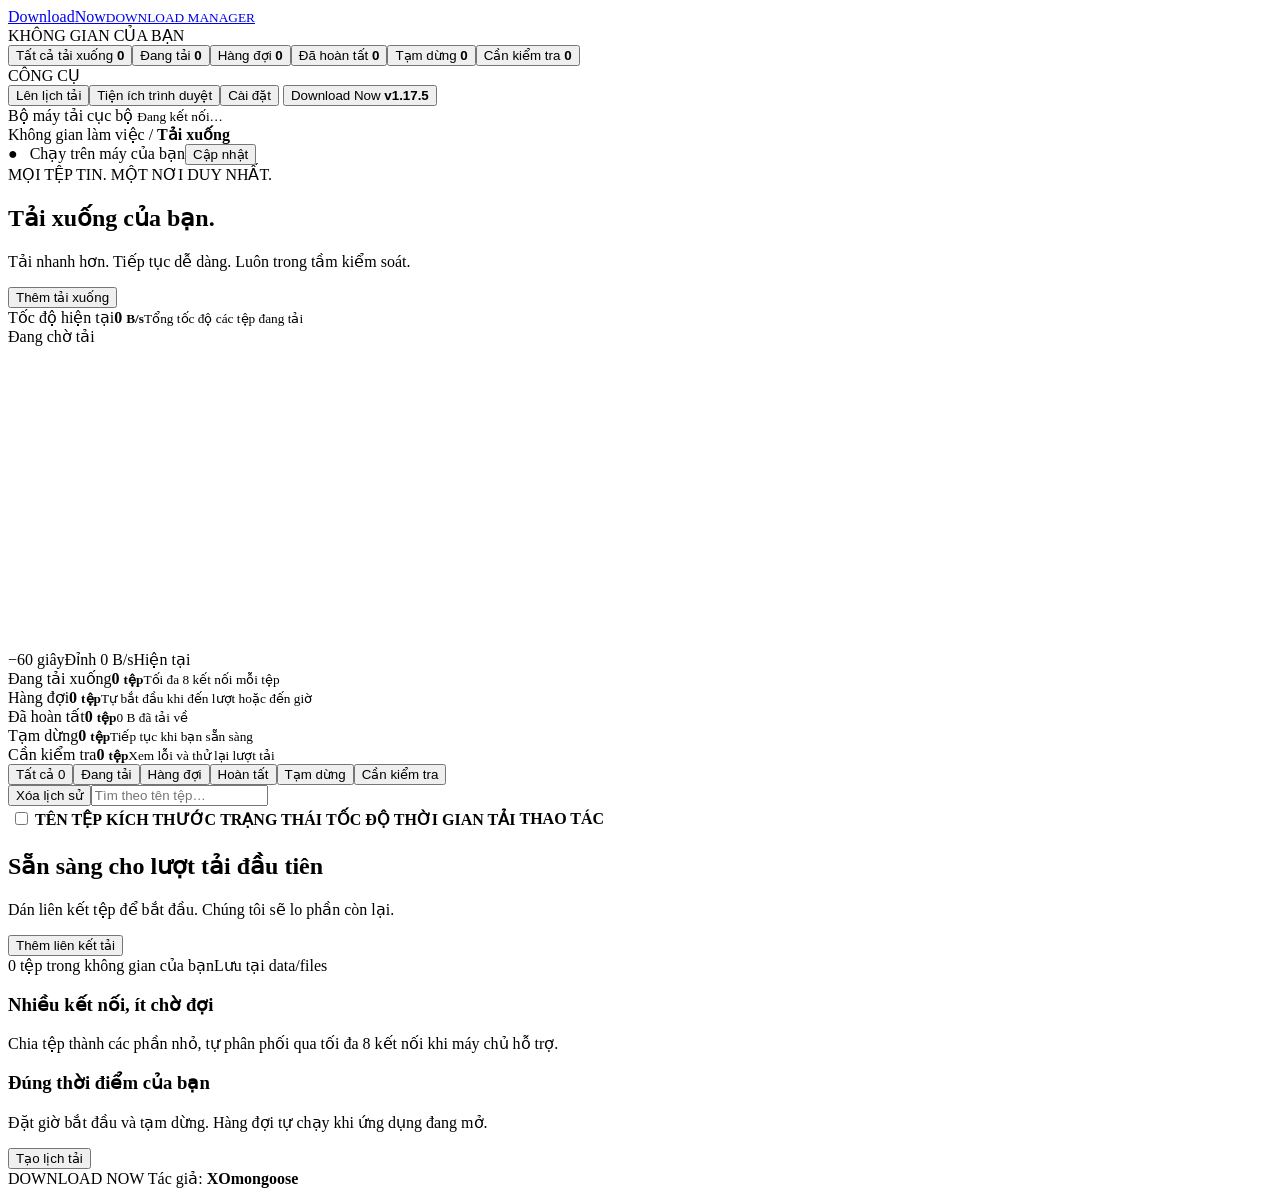
==== commit 53fec588: "Expand main layout to fill maximized and ultrawide windows" ====
--- a/web/index.html
+++ b/web/index.html
@@ -4,7 +4,7 @@
 <aside class="sidebar"><a class="brand" href="/"> <span class="logo" data-icon="bolt"></span><span>Download<span class="brand-light">Now</span><small>DOWNLOAD MANAGER</small></span></a>
 <div class="workspace">KHÔNG GIAN CỦA BẠN</div><nav aria-label="Bộ lọc"><button class="nav active" data-filter="all"><span data-icon="grid"></span>Tất cả tải xuống <b id="count-all">0</b></button><button class="nav" data-filter="active"><span data-icon="download"></span>Đang tải <b id="count-active">0</b></button><button class="nav" data-filter="queued"><span data-icon="clock"></span>Hàng đợi <b id="count-queued">0</b></button><button class="nav" data-filter="completed"><span data-icon="check"></span>Đã hoàn tất <b id="count-completed">0</b></button><button class="nav" data-filter="paused"><span data-icon="pause"></span>Tạm dừng <b id="count-paused">0</b></button><button class="nav" data-filter="error"><span data-icon="alert"></span>Cần kiểm tra <b id="count-error">0</b></button></nav>
 <div class="workspace tools-label">CÔNG CỤ</div><button class="nav" id="schedule-nav"><span data-icon="calendar"></span>Lên lịch tải</button><button class="nav" id="extension-nav"><span data-icon="puzzle"></span>Tiện ích trình duyệt</button><button class="nav" id="app-settings-open"><span data-icon="layers"></span>Cài đặt</button>
-<button class="version-button" id="version-open" title="Xem lịch sử nâng cấp" aria-haspopup="dialog"><span data-icon="layers"></span><span>Download Now <b><!-- version:start -->v1.17.4<!-- version:end --></b></span><span data-icon="arrow"></span></button><div class="sidebar-bottom"><span class="dot"></span> Bộ máy tải cục bộ <small id="connection-state">Đang kết nối…</small></div></aside>
+<button class="version-button" id="version-open" title="Xem lịch sử nâng cấp" aria-haspopup="dialog"><span data-icon="layers"></span><span>Download Now <b><!-- version:start -->v1.17.5<!-- version:end --></b></span><span data-icon="arrow"></span></button><div class="sidebar-bottom"><span class="dot"></span> Bộ máy tải cục bộ <small id="connection-state">Đang kết nối…</small></div></aside>
 <main><header><div class="breadcrumb">Không gian làm việc <span>/</span> <strong>Tải xuống</strong></div><div class="header-tools"><span class="local-badge">● &nbsp; Chạy trên máy của bạn</span><button class="secondary update-trigger" id="update-open"><span data-icon="retry"></span><span id="update-label">Cập nhật</span></button></div></header>
 <section class="heading"><div><div class="eyebrow">MỌI TỆP TIN. MỘT NƠI DUY NHẤT.</div><h1>Tải xuống của bạn<span>.</span></h1><p>Tải nhanh hơn. Tiếp tục dễ dàng. Luôn trong tầm kiểm soát.</p></div><button class="primary" id="add-open"><span data-icon="plus"></span> Thêm tải xuống</button></section>
 <section class="stats" aria-label="Thống kê"><article class="speed-card" data-filter="all" role="button" tabindex="0" aria-label="Tất cả lượt tải và tổng tốc độ"><div class="speed-heading"><div class="stat-icon green" data-icon="bolt"></div><div><span>Tốc độ hiện tại</span><strong id="stat-speed">0 <small>B/s</small></strong><small class="stat-foot" id="speed-description">Tổng tốc độ các tệp đang tải</small></div><span class="speed-live" id="speed-live">Đang chờ tải</span></div><div class="speed-chart"><svg id="speed-chart" viewBox="0 0 320 76" preserveAspectRatio="none" role="img" aria-label="Biểu đồ tốc độ tải trong 60 giây gần nhất"><defs><linearGradient id="speed-fill" x1="0" y1="0" x2="0" y2="1"><stop offset="0%" stop-color="#F1AF00" stop-opacity=".35"/><stop offset="100%" stop-color="#F1AF00" stop-opacity=".02"/></linearGradient></defs><path class="speed-grid" d="M0 12H320M0 40H320M0 72H320"/><path id="speed-area" fill="url(#speed-fill)" d="M0 72H320Z"/><path id="speed-line" d="M0 72H320"/></svg><div class="speed-axis"><span>−60 giây</span><span id="speed-peak">Đỉnh 0 B/s</span><span>Hiện tại</span></div></div></article><article data-filter="active" role="button" tabindex="0" aria-label="Xem các tệp đang tải"><div class="stat-icon blue" data-icon="download"></div><div><span>Đang tải xuống</span><strong id="stat-active">0 <small>tệp</small></strong><small class="stat-foot">Tối đa 8 kết nối mỗi tệp</small></div></article><article data-filter="queued" role="button" tabindex="0" aria-label="Xem các tệp trong hàng đợi"><div class="stat-icon amber" data-icon="clock"></div><div><span>Hàng đợi</span><strong id="stat-queued">0 <small>tệp</small></strong><small class="stat-foot">Tự bắt đầu khi đến lượt hoặc đến giờ</small></div></article><article data-filter="completed" role="button" tabindex="0" aria-label="Xem các tệp đã hoàn tất"><div class="stat-icon purple" data-icon="check"></div><div><span>Đã hoàn tất</span><strong id="stat-completed">0 <small>tệp</small></strong><small class="stat-foot" id="stat-bytes">0 B đã tải về</small></div></article><article data-filter="paused" role="button" tabindex="0" aria-label="Xem các tệp tạm dừng"><div class="stat-icon amber" data-icon="pause"></div><div><span>Tạm dừng</span><strong id="stat-paused">0 <small>tệp</small></strong><small class="stat-foot">Tiếp tục khi bạn sẵn sàng</small></div></article><article data-filter="error" role="button" tabindex="0" aria-label="Xem các tệp cần kiểm tra"><div class="stat-icon error-icon" data-icon="alert"></div><div><span>Cần kiểm tra</span><strong id="stat-error">0 <small>tệp</small></strong><small class="stat-foot">Xem lỗi và thử lại lượt tải</small></div></article></section>
@@ -14,7 +14,7 @@
 <dialog id="history-dialog" aria-labelledby="history-title"><div class="dialog-heading"><h2 id="history-title">Xóa lịch sử tải</h2><button class="icon-button close-dialog" aria-label="Đóng"><span data-icon="close"></span></button></div><fieldset class="history-scope"><legend>Chọn phạm vi xóa</legend><label class="check-label"><input type="radio" name="history-scope" id="history-scope-selected" value="selected"> Các mục đã chọn (<span id="history-scope-selected-count">0</span>)</label><label class="check-label"><input type="radio" name="history-scope" id="history-scope-all" value="all"> Tất cả mục hoàn tất và đã hủy (<span id="history-scope-all-count">0</span>)</label></fieldset><p id="history-message"></p><label class="check-label history-delete-option"><input type="checkbox" id="history-delete-files"> Xóa luôn tệp đã tải trên máy (không thể hoàn tác)</label><div class="update-actions"><button class="secondary close-dialog">Giữ lịch sử</button><button class="primary" id="history-confirm"><span data-icon="trash"></span> Xóa lịch sử</button></div></dialog>
 <dialog id="add-dialog"><form id="add-form"><div class="dialog-heading"><div><span class="eyebrow">THÊM VÀO HÀNG ĐỢI</span><h2>Tải xuống mới</h2></div><button type="button" class="icon-button close-dialog" aria-label="Đóng"><span data-icon="close"></span></button></div><label>Liên kết tải xuống<input name="url" type="url" required placeholder="https://example.com/file.zip"></label><label>Tên tệp <small>(tùy chọn)</small><input name="name" placeholder="Tự động lấy từ liên kết"></label><label>Số kết nối<select name="connections"><option value="8">8 kết nối — tối đa</option><option value="4">4 kết nối</option><option value="2">2 kết nối</option><option value="1">1 kết nối</option></select></label><div class="form-row"><label>Bắt đầu lúc<input name="start_at" type="datetime-local"></label><label>Tạm dừng lúc<input name="stop_at" type="datetime-local"></label></div><p class="form-note">Theo múi giờ trên máy của bạn. Để trống để tải ngay. Ứng dụng cần đang chạy để thực hiện lịch.</p><p id="form-error" role="alert"></p><button class="primary submit" type="submit"><span data-icon="download"></span> Chọn nơi lưu &amp; tải</button></form></dialog>
 <dialog id="extension-dialog"><div class="dialog-heading"><div><span class="eyebrow">KẾT NỐI TRÌNH DUYỆT</span><h2>Đưa liên kết về một nơi</h2></div><button class="icon-button close-dialog" aria-label="Đóng"><span data-icon="close"></span></button></div><p>Bộ cài đã chuẩn bị tiện ích trên máy. Chọn trình duyệt bên dưới để mở trang quản lý tiện ích và trang ghép nối. Trình duyệt yêu cầu bạn xác nhận/nạp tiện ích lần đầu.</p><div class="browser-setup-buttons"><button class="secondary" data-setup-browser="chrome" disabled>Mở Chrome</button><button class="secondary" data-setup-browser="edge" disabled>Mở Edge</button><button class="secondary" data-setup-browser="opera" disabled>Mở Opera</button></div><label>Thư mục tiện ích đã chuẩn bị<input id="extension-install-folder" readonly placeholder="Đang đọc thư mục…"></label><button class="secondary" id="extension-copy-folder"><span data-icon="copy"></span> Sao chép đường dẫn thư mục</button><p id="extension-setup-status" role="status">Đang kiểm tra trình duyệt và kết nối…</p><button class="secondary" id="extension-folder">Mở thư mục tiện ích tự cập nhật</button><p id="extension-folder-status" role="status">Chrome/Edge/Opera: nạp thư mục extension/chromium cạnh DownloadNow.exe một lần. Sau đó cập nhật ứng dụng sẽ thay cả tiện ích; tiện ích tự nạp lại khi không có lượt chuyển tải. Nếu đang dùng thư mục ZIP riêng, hãy chuyển sang thư mục này một lần.</p><ol><li>Chrome/Edge/Opera: bật Chế độ dành cho nhà phát triển, chọn Tải tiện ích đã giải nén (Load unpacked), rồi chọn thư mục hiển thị bên trên. Đây là bước xác nhận của trình duyệt.</li><li>Mở trang ứng dụng trong trình duyệt để tự ghép nối. Mã bên dưới chỉ dùng dự phòng.</li><li>Bật “Tự bắt lượt tải” và “Bắt link tệp ngay khi bấm” trong tiện ích. Cấp quyền truy cập trang khi được hỏi, rồi tải lại trang chứa link tải.</li></ol><details class="manual-pairing"><summary>Ghép nối thủ công (dự phòng)</summary><label>Mã kết nối riêng tư<p id="extension-connection">Mở trang này trong trình duyệt đã cài tiện ích mới để tự kết nối. Mã bên dưới chỉ dùng dự phòng.</p><input id="pair-token" readonly></label><button class="secondary" id="copy-token"><span data-icon="copy"></span> Sao chép mã kết nối</button></details><p class="form-note">Hỗ trợ liên kết tệp/video/âm thanh HTTP(S) trực tiếp. Reels/Shorts công khai: dùng nút Tải video này hoặc Tải video trang hiện tại trong tiện ích. Không hỗ trợ DRM hoặc tự truyền phiên đăng nhập. Safari cần đóng gói bằng Xcode trên macOS; xem README.</p></dialog>
-<dialog id="version-dialog" aria-labelledby="version-title"><div class="dialog-heading"><div><span class="eyebrow">MỖI LẦN NÂNG CẤP, MỘT BƯỚC TIẾN</span><h2 id="version-title">Lịch sử phiên bản</h2></div><button class="icon-button close-dialog" aria-label="Đóng"><span data-icon="close"></span></button></div><p class="release-note">Các thay đổi của Download Now qua từng phiên bản.</p><div class="release-list"><!-- releases:start --><article class="release-entry"><div class="release-meta"><strong>v1.17.4</strong><span class="release-current">Đang sử dụng</span><time datetime="2026-10-31">2026-10-31</time></div><h3>Thoát an toàn qua yêu cầu cục bộ có xác thực</h3><ul><li>Thêm yêu cầu thoát ký HMAC trong thư mục dữ liệu, không phụ thuộc HTTP để bộ cài đóng bộ máy tải.</li><li>Từ chối yêu cầu thoát cũ hoặc chữ ký sai; giữ xác nhận riêng khi cần dừng bản cũ chưa hỗ trợ.</li></ul></article><article class="release-entry"><div class="release-meta"><strong>v1.17.3</strong><time datetime="2026-10-31">2026-10-31</time></div><h3>Thoát tiến trình nền trước khi nâng cấp</h3><ul><li>Bộ cài tương tác dùng helper yêu cầu thoát qua kết nối cục bộ có xác thực và đợi tiến trình kết thúc trước khi thay EXE.</li><li>Với bản cũ không hỗ trợ thoát, hỏi xác nhận riêng trước khi dừng tiến trình có đường dẫn EXE đúng thư mục cài đặt.</li><li>Thêm Cài đặt &gt; Thoát ứng dụng; đóng cả cửa sổ riêng và bộ máy tải, giữ lượt tải dở.</li></ul></article><article class="release-entry"><div class="release-meta"><strong>v1.17.2</strong><time datetime="2026-10-31">2026-10-31</time></div><h3>Bộ cài thay thế phiên bản cũ và nhắc đóng ứng dụng</h3><ul><li>Bộ cài nhận diện bản đã cài, thông báo nâng cấp và dùng lại thư mục cũ để thay thế tệp ứng dụng.</li><li>Bật Windows Restart Manager trong bộ cài tương tác để liệt kê và hỏi đóng Download Now đang dùng tệp cần cập nhật.</li><li>Giữ lịch sử, cài đặt và tệp tải; không xóa các thư mục portable khác trên máy.</li></ul></article><article class="release-entry"><div class="release-meta"><strong>v1.17.1</strong><time datetime="2026-10-31">2026-10-31</time></div><h3>Ẩn nút tải video trang hiện tại trong popup</h3><ul><li>Ẩn nút Tải video trang hiện tại và mô tả của nút trong popup tiện ích.</li><li>Giữ cửa sổ Windows độc lập và kết nối tiện ích của v1.17.0.</li></ul></article><article class="release-entry"><div class="release-meta"><strong>v1.17.0</strong><time datetime="2026-10-31">2026-10-31</time></div><h3>Cửa sổ Windows độc lập bằng WebView2</h3><ul><li>Mở Download Now trong cửa sổ Windows riêng, không tự mở tab trình duyệt khi chạy bản EXE.</li><li>Mở lại ứng dụng sẽ đưa cửa sổ hiện có lên; đóng cửa sổ vẫn giữ bộ máy tải khi bật chạy nền.</li><li>Giữ tiện ích trình duyệt, dữ liệu tải và cập nhật; cần Microsoft Edge WebView2 Runtime.</li></ul></article><article class="release-entry"><div class="release-meta"><strong>v1.16.1</strong><time datetime="2026-10-31">2026-10-31</time></div><h3>Chuyển Cài đặt xuống cuối nhóm Công cụ</h3><ul><li>Đưa nút Cài đặt xuống dưới Tiện ích trình duyệt trong thanh bên, giữ nguyên các tùy chọn và chức năng.</li></ul></article><article class="release-entry"><div class="release-meta"><strong>v1.16.0</strong><time datetime="2026-10-31">2026-10-31</time></div><h3>Cài đặt tiện ích, chạy nền, khởi động Windows và giao diện</h3><ul><li>Thêm công tắc bật/tắt hoạt động Download Now trong popup tiện ích, giữ nguyên tùy chọn bắt link.</li><li>Thêm mục Cài đặt: giao diện Sáng, Tối hoặc Theo hệ thống; nhớ lựa chọn trên máy.</li><li>Tùy chọn chạy nền khi đóng giao diện; khi tắt, dừng sau khoảng hai phút không nhận tín hiệu từ tab ứng dụng.</li><li>Bật/tắt khởi động cùng Windows cho bản EXE bằng mục Run của tài khoản hiện tại; chạy ẩn khi đồng thời bật chạy nền.</li></ul></article><article class="release-entry"><div class="release-meta"><strong>v1.15.7</strong><time datetime="2026-10-27">2026-10-27</time></div><h3>Chọn nguồn theo trình phát Tin đang hiển thị</h3><ul><li>Mỗi lần bấm Tải Tin, đánh dấu và dò đúng trình phát đang hiển thị thay vì ưu tiên JSON của Tin đầu tiên theo địa chỉ trang.</li><li>Không dùng nguồn của trình phát cũ hoặc Tin nạp trước; kiểm tra lại trình phát và nguồn sau khi dò.</li><li>Bổ sung kiểm thử chuyển Tin khi URL không đổi, tái sử dụng trình phát blob, nguồn HD/SD và từ chối nguồn mơ hồ.</li></ul></article><article class="release-entry"><div class="release-meta"><strong>v1.15.6</strong><time datetime="2026-10-27">2026-10-27</time></div><h3>Bổ sung dò nguồn video trong thành phần Tin Facebook</h3><ul><li>Dò thêm dữ liệu children của thành phần Tin Facebook để tìm video theo đúng mã Tin hiện tại.</li><li>Giữ giới hạn dò, chống vòng lặp, bỏ qua getter và không chọn nguồn của Tin bên cạnh; bổ sung kiểm thử cấu trúc lồng nhau.</li></ul></article><article class="release-entry"><div class="release-meta"><strong>v1.15.5</strong><time datetime="2026-10-27">2026-10-27</time></div><h3>Hiển thị giờ và ngày tải tệp</h3><ul><li>Thêm cột Thời gian tải có thể chỉnh độ rộng, hiển thị giờ phút giây và ngày tháng năm theo giờ trên máy.</li><li>Lưu thời điểm hoàn tất của tệp và video; lịch sử cũ hiển thị thời điểm thêm lượt tải nếu có, không suy đoán thời điểm hoàn tất.</li></ul></article><article class="release-entry"><div class="release-meta"><strong>v1.15.4</strong><time datetime="2026-10-27">2026-10-27</time></div><h3>Sửa tải Tin Facebook khi chuyển người xem</h3><ul><li>Cho phép nhận Tin hiện tại khi Facebook chuyển người hoặc mở Tin từ bảng tin mà không tải lại trang; kiểm tra lại đúng đường dẫn trong trang trước khi lấy nguồn.</li><li>Không dùng nguồn MP4 còn lưu trên trình phát của Tin trước khi chưa xác nhận được nguồn của Tin hiện tại.</li></ul></article><article class="release-entry"><div class="release-meta"><strong>v1.15.3</strong><time datetime="2026-10-27">2026-10-27</time></div><h3>Dời xóa lịch sử cạnh tìm kiếm và rút gọn chú thích xóa</h3><ul><li>Đưa Xóa lịch sử sang sát bên trái ô tìm kiếm, bỏ khung và nền nút; đổi màu, gạch chân khi rê chuột và có viền khi dùng bàn phím.</li><li>Icon thùng rác trong từng dòng chỉ hiển thị chú thích Xóa; vẫn mở hộp xác nhận và giữ các tùy chọn xóa lịch sử hoặc xóa kèm tệp.</li></ul></article><article class="release-entry"><div class="release-meta"><strong>v1.15.2</strong><time datetime="2026-10-26">2026-10-26</time></div><h3>Chia khung trên theo ba phần tư và rút gọn chú thích icon</h3><ul><li>Khung tốc độ rộng bằng ba ô trạng thái phía dưới; ô Đang tải xuống thẳng hàng và rộng bằng ô Cần kiểm tra.</li><li>Chú thích và nhãn của icon trong cột Thao tác chỉ ghi chức năng, không kèm tên tệp.</li></ul></article><article class="release-entry"><div class="release-meta"><strong>v1.15.1</strong><time datetime="2026-10-26">2026-10-26</time></div><h3>Bố cục trạng thái tải và nút thao tác bằng icon</h3><ul><li>Hàng trên gồm tốc độ và biểu đồ chiếm hai phần ba chiều rộng, ô Đang tải xuống nằm bên phải.</li><li>Hàng dưới gồm bốn ô Hàng đợi, Đã hoàn tất, Tạm dừng và Cần kiểm tra. Đồng bộ số lượng, bộ lọc và các tab tương ứng.</li><li>Toàn bộ nút trong cột Thao tác dùng icon cùng kích thước, có chú thích khi rê chuột và nhãn cho trình đọc màn hình. Bố cục tự xếp lại trên màn hình nhỏ.</li></ul></article><article class="release-entry"><div class="release-meta"><strong>v1.15.0</strong><time datetime="2026-10-26">2026-10-26</time></div><h3>Thiết lập tiện ích ngay sau khi cài ứng dụng</h3><ul><li>Bộ cài có lựa chọn mở thiết lập tiện ích sau khi cài, thêm lối tắt thiết lập trong Start menu và hỗ trợ tham số --setup-browser.</li><li>Nhận diện Chrome, Edge, Opera đã cài; mở đúng trang quản lý tiện ích cùng trang ghép nối và hiển thị đường dẫn thư mục có nút sao chép.</li><li>Kiểm tra kết nối và phiên bản tự động khi mở cửa sổ thiết lập. Bản tiện ích chưa lên cửa hàng vẫn cần người dùng nạp/xác nhận lần đầu trong trình duyệt; bộ cài không ép cài bằng chính sách.</li><li>Tiếp tục phát hành bộ cài và các gói ứng dụng, tiện ích qua GitHub Releases.</li></ul></article><article class="release-entry"><div class="release-meta"><strong>v1.14.3</strong><time datetime="2026-10-26">2026-10-26</time></div><h3>Giảm chia nhỏ các lượt tải Google Drive</h3><ul><li>Các lượt Google Drive mới dùng một kết nối dài thay vì liên tục mở yêu cầu mới cho từng đoạn 4 MB; các nguồn HTTP khác vẫn dùng tải phân đoạn.</li><li>Giữ kiểm tra Range, số byte và điều kiện nhận diện tệp khi tiếp tục. Hiển thị 1 kết nối dài trên lượt Google Drive đang tải.</li><li>Phép đo lặp trên mẫu 128 MB của tệp Drive được cung cấp cho thấy luồng dài nhanh hơn cấu hình cũ trên máy kiểm thử; chưa xác nhận vượt Chrome trên máy người dùng.</li></ul></article><article class="release-entry"><div class="release-meta"><strong>v1.14.2</strong><time datetime="2026-10-26">2026-10-26</time></div><h3>Tải gói cập nhật qua nhiều kết nối</h3><ul><li>Gói cập nhật từ 8 MB có dung lượng xác định dùng bốn kết nối khi máy chủ xác nhận hỗ trợ Range. Máy chủ không hỗ trợ sẽ dùng một kết nối.</li><li>Khi gián đoạn, thử lại tối đa ba lần từ byte còn thiếu của đoạn; kiểm tra Content-Range, ETag và SHA-256 toàn bộ gói trước khi giải nén và cài.</li><li>Hộp cập nhật hiển thị số kết nối thực tế. Tốc độ vẫn phụ thuộc đường truyền tới GitHub; chưa xác nhận mức tăng tốc trên máy người dùng.</li></ul></article><article class="release-entry"><div class="release-meta"><strong>v1.14.1</strong><time datetime="2026-10-26">2026-10-26</time></div><h3>Tốc độ ở hàng riêng và ba ô trạng thái tải</h3><ul><li>Đưa tốc độ hiện tại và biểu đồ lên một hàng riêng phủ chiều ngang phía trên.</li><li>Ba ô bên dưới lần lượt là Đang tải xuống, Hàng đợi và Đã hoàn tất; bấm từng ô để đồng bộ bộ lọc và tab danh sách.</li><li>Thêm tab Hàng đợi và số tệp đang chờ; tiếp tục hỗ trợ chọn tệp để xem tốc độ riêng.</li></ul></article><article class="release-entry"><div class="release-meta"><strong>v1.14.0</strong><time datetime="2026-10-26">2026-10-26</time></div><h3>Chọn tệp xem tốc độ riêng và đồng bộ ô thống kê</h3><ul><li>Bấm ô Đang tải xuống hoặc Đã hoàn tất để chọn cùng bộ lọc và tab bên dưới; ô tốc độ trở về Tất cả và tổng tốc độ.</li><li>Bấm tên hoặc dòng tệp để xem tốc độ hiện tại, biểu đồ và đỉnh tốc độ 60 giây của riêng tệp đó. Lựa chọn được giữ khi danh sách tự làm mới.</li><li>Tên tệp có hiệu ứng liên kết khi rê chuột; dòng đang chọn được tô nền. Các nút Dừng, Tiếp tục, Hủy và ô chọn lịch sử vẫn thực hiện thao tác riêng.</li></ul></article><article class="release-entry"><div class="release-meta"><strong>v1.13.5</strong><time datetime="2026-10-26">2026-10-26</time></div><h3>Canh giữa tiêu đề cửa sổ cập nhật</h3><ul><li>Canh giữa dòng Cập nhật ứng dụng &amp; tiện ích; giữ nút đóng ở góc phải và chừa khoảng trống để không đè lên tiêu đề.</li></ul></article><article class="release-entry"><div class="release-meta"><strong>v1.13.4</strong><time datetime="2026-10-26">2026-10-26</time></div><h3>Chỉ hiện tiến độ sau khi đồng ý cập nhật</h3><ul><li>Ẩn phần trăm và thanh tiến độ khi kiểm tra phiên bản, khi có bản mới chưa đồng ý tải hoặc đang dùng bản mới nhất.</li><li>Sau khi đồng ý tải cập nhật, hiển thị thanh tiến độ theo dung lượng thực, tốc độ và thời gian còn lại; giữ tiến độ khi xác minh và cài đặt.</li></ul></article><article class="release-entry"><div class="release-meta"><strong>v1.13.3</strong><time datetime="2026-10-26">2026-10-26</time></div><h3>Tải nhiều tệp và nhận link liên tiếp không cần mở lại</h3><ul><li>Cho phép bốn tệp tải đồng thời, tối đa tám kết nối mỗi tệp. Các tệp chờ tự bắt đầu khi có chỗ trống.</li><li>Các hộp chọn nơi lưu dùng chung một luồng giao diện; dọn tài nguyên Tk trên đúng luồng sở hữu để tránh ảnh hưởng các luồng nhận link và tải nền khi mở nhiều hộp liên tiếp.</li><li>Bổ sung kiểm thử bốn tệp đang chạy, tệp thứ năm tự khởi động khi rảnh, hộp lưu liên tiếp cùng luồng và nhận link tiếp theo sau lỗi hộp thoại.</li></ul></article><article class="release-entry"><div class="release-meta"><strong>v1.13.2</strong><time datetime="2026-10-25">2026-10-25</time></div><h3>Ổn định thao tác dừng tải và kết nối giao diện</h3><ul><li>Tự thử lại tối đa ba lần khi đọc trạng thái hoặc gửi lệnh Dừng/Hủy gặp lỗi kết nối tạm thời; có giới hạn thời gian chờ và thông báo tiếng Việt.</li><li>Giữ các nút thao tác ở trạng thái chờ xuyên suốt những lần làm mới danh sách, phản hồi ngay khi đang gửi lệnh và khi ứng dụng đã nhận lệnh.</li><li>Tiện ích tự gửi lại yêu cầu bắt link khi mất phản hồi, dùng nguyên mã chuyển tải để nhận lại cùng hộp lưu hoặc lượt tải, không tạo trùng.</li><li>Tăng hàng đợi kết nối cục bộ cho các yêu cầu đồng thời từ giao diện và tiện ích. Không tự gửi lại lệnh thêm lượt tải, tiếp tục, xóa hoặc cài cập nhật để tránh thao tác trùng.</li></ul></article><article class="release-entry"><div class="release-meta"><strong>v1.13.1</strong><time datetime="2026-10-25">2026-10-25</time></div><h3>Luôn hiển thị thanh tiến độ cập nhật</h3><ul><li>Thanh tiến độ hiển thị ngay khi mở thông báo cập nhật, bắt đầu từ 0% trước khi đồng ý tải.</li><li>Cập nhật tiến độ mỗi 0,75 giây khi hộp thoại mở, không còn chờ chu kỳ nền 10 giây; hiển thị rõ 100% khi tải xong.</li><li>Phần trăm tính từ dung lượng thực. Khi máy chủ chưa cung cấp tổng dung lượng, thanh chạy chờ và thông báo rõ thay vì tạo phần trăm giả.</li></ul></article><article class="release-entry"><div class="release-meta"><strong>v1.13.0</strong><time datetime="2026-10-25">2026-10-25</time></div><h3>Tiến độ cập nhật trực quan và tối ưu bộ đệm tải</h3><ul><li>Thanh tải gói cập nhật có phần trăm theo byte thực, dung lượng đã tải/tổng, tốc độ và thời gian còn lại; hiển thị riêng các bước Tải về, Xác minh và Cài đặt.</li><li>Nếu chưa biết tổng dung lượng, hiển thị trạng thái đang tải thay vì tự tạo phần trăm. Gói thiếu byte hoặc sai SHA-256 không được cài.</li><li>Tăng bộ đệm tải tệp lên 1 MB, gom ghi đĩa và xả định kỳ; đọc dữ liệu mạng sẵn có để vẫn kiểm tra dừng/hủy trên kết nối chậm.</li><li>Đã kiểm tra toàn vẹn dữ liệu và dừng/tiếp tục trong bộ kiểm thử. Chưa có phép đo cùng liên kết trên máy người dùng để khẳng định nhanh hơn Chrome.</li></ul></article><article class="release-entry"><div class="release-meta"><strong>v1.12.1</strong><time datetime="2026-10-25">2026-10-25</time></div><h3>Dung lượng tệp trong cửa sổ tải xuống</h3><ul><li>Căn giữa tiêu đề Thông tin tải xuống và dòng hướng dẫn trong cửa sổ chọn nơi lưu.</li><li>Hiển thị dung lượng tệp dưới tên tệp; đọc tổng dung lượng từ máy chủ, không nhầm một byte của phản hồi phân đoạn thành kích thước tệp.</li><li>Kiểm tra dung lượng ở nền để không chặn chọn thư mục hoặc bắt đầu tải; ghi rõ Chưa xác định hoặc ước tính khi cần.</li></ul></article><article class="release-entry"><div class="release-meta"><strong>v1.12.0</strong><time datetime="2026-10-25">2026-10-25</time></div><h3>Tự chọn cổng trống và tìm đúng ứng dụng</h3><ul><li>Ứng dụng thử cổng ưu tiên, chuyển qua dải 8765–8774 nếu bị chiếm; nếu cả dải bận thì để Windows cấp cổng trống. Không đóng hay chiếm cổng của phần mềm khác.</li><li>Ghi nhớ cổng thực tế để mở lại đúng phiên ứng dụng; bộ cập nhật khởi động lại với cổng đã chọn.</li><li>Tiện ích tìm Download Now trong dải cổng cục bộ hoặc cổng đã ghép nối, xác minh giao thức trước khi gửi mã kết nối và liên kết tải.</li><li>Tự ghép nối theo địa chỉ trang ứng dụng, hỗ trợ cả cổng Windows cấp; không quét mạng LAN hay toàn bộ cổng trên máy.</li></ul></article><article class="release-entry"><div class="release-meta"><strong>v1.11.1</strong><time datetime="2026-10-25">2026-10-25</time></div><h3>Bộ cài Windows cho máy khác</h3><ul><li>Thêm bộ cài Windows x64 tự chứa ứng dụng, bộ xử lý video và tiện ích; không yêu cầu cài Python hoặc Node.js trên máy đích.</li><li>Cài cho tài khoản hiện tại, tạo lối tắt Desktop/Start menu và mục gỡ cài đặt; giữ thư mục dữ liệu khi gỡ ứng dụng.</li><li>Đổi tên tác giả hiển thị và nhà phát hành trong bộ cài thành XOmongoose.</li><li>Gói phát hành không chứa lịch sử, tệp tải hoặc mã kết nối của máy đóng gói. Tiện ích vẫn cần được cho phép cài trong trình duyệt.</li></ul></article><article class="release-entry"><div class="release-meta"><strong>v1.10.18</strong><time datetime="2026-10-24">2026-10-24</time></div><h3>Thông tin tác giả</h3><ul><li>Thêm dòng Tác giả: XOmongoose - ChatGPT ở cuối giao diện, làm nổi bật tên XOmongoose.</li></ul></article><article class="release-entry"><div class="release-meta"><strong>v1.10.17</strong><time datetime="2026-10-24">2026-10-24</time></div><h3>Logo tia sét trên giao diện</h3><ul><li>Đổi biểu tượng trong ô màu vàng cam cạnh tên DownloadNow thành hình tia sét.</li></ul></article><article class="release-entry"><div class="release-meta"><strong>v1.10.16</strong><time datetime="2026-10-24">2026-10-24</time></div><h3>Làm mờ đường phân chia cột</h3><ul><li>Dùng một nét xám nhạt 1 px cho đường phân chia cột từ tiêu đề đến cuối bảng, giảm độ tương phản để giao diện nhẹ mắt.</li></ul></article><article class="release-entry"><div class="release-meta"><strong>v1.10.15</strong><time datetime="2026-10-24">2026-10-24</time></div><h3>Đường kẻ cột liền từ tiêu đề đến cuối bảng</h3><ul><li>Thêm đường kẻ dọc xuyên suốt các hàng tải, nối với vạch phân chia ở tiêu đề đến chân bảng.</li><li>Đường kẻ đi theo độ rộng cột khi kéo chỉnh; giữ cột cuối sát lề phải.</li></ul></article><article class="release-entry"><div class="release-meta"><strong>v1.10.14</strong><time datetime="2026-10-24">2026-10-24</time></div><h3>Giữ mép cuối bảng sát lề phải</h3><ul><li>Cột Thao tác tự lấp đầy phần còn lại đến lề phải của bảng, không để khoảng trắng khi thu hẹp các cột.</li><li>Cố định mép ngoài cùng bên phải; điều chỉnh các cột bằng vạch phân chia bên trong, tự cân lại khi đổi kích thước cửa sổ.</li></ul></article><article class="release-entry"><div class="release-meta"><strong>v1.10.13</strong><time datetime="2026-10-24">2026-10-24</time></div><h3>Điều chỉnh độ rộng cột danh sách tải</h3><ul><li>Kéo vạch bên phải tiêu đề để thay đổi độ rộng cột tên tệp, kích thước, trạng thái, tốc độ và thao tác.</li><li>Ghi nhớ độ rộng trên trình duyệt; nhấp đúp vạch để đặt lại từng cột, hoặc dùng phím mũi tên khi chọn vạch.</li><li>Tên tệp và đường dẫn tận dụng độ rộng cột đã chỉnh; bảng cuộn ngang khi vượt khung.</li></ul></article><article class="release-entry"><div class="release-meta"><strong>v1.10.12</strong><time datetime="2026-10-24">2026-10-24</time></div><h3>Hiện cửa sổ tải xuống phía trước ứng dụng khác</h3><ul><li>Giữ cửa sổ chọn nơi lưu ở trên cùng cho đến khi bấm Bắt đầu tải hoặc Hủy, thay vì bỏ chế độ này sau nửa giây.</li><li>Đưa cửa sổ lên phía trước và nhận tiêu điểm sau khi Windows đã hiển thị cửa sổ.</li></ul></article><article class="release-entry"><div class="release-meta"><strong>v1.10.11</strong><time datetime="2026-10-24">2026-10-24</time></div><h3>Sửa chuyển tải YouTube Shorts từ tiện ích</h3><ul><li>Chuyển trang video được hỗ trợ sang bộ xử lý video, không từ chối trang YouTube như tệp HTML sau khi chọn nơi lưu.</li><li>Tiếp tục kiểm tra hộp thoại lưu khi kết nối bị gián đoạn tạm thời, không gửi lại lượt tải; thông báo rõ khi không kết nối được ứng dụng.</li><li>Đã tải thử hoàn chỉnh video YouTube Shorts 3LPWhCK537I thành MP4; 130 kiểm thử ứng dụng và 76 kiểm thử tiện ích đã qua.</li></ul></article><article class="release-entry"><div class="release-meta"><strong>v1.10.10</strong><time datetime="2026-10-23">2026-10-23</time></div><h3>Sửa tài nguyên TLS của bản EXE và tải Google Drive</h3><ul><li>Đóng gói tài nguyên chính sách CA khi môi trường Python yêu cầu, khắc phục lỗi thiếu tệp khi tạo kết nối HTTPS trong EXE.</li><li>Kiểm tra TLS ngay trên EXE sau đóng gói; bản phát hành bị chặn nếu không tạo được ngữ cảnh TLS với xác minh chứng thư và tên miền.</li><li>Giữ xử lý xác nhận tệp lớn Google Drive và ghi lượt lỗi vào danh sách sau khi đã chọn nơi lưu.</li></ul></article><article class="release-entry"><div class="release-meta"><strong>v1.10.9</strong><time datetime="2026-10-23">2026-10-23</time></div><h3>Sửa tải tệp lớn Google Drive và lưu lượt tải lỗi</h3><ul><li>Nhận diện liên kết tệp Google Drive và xử lý biểu mẫu xác nhận tải tệp lớn công khai, giữ tên RAR từ máy chủ.</li><li>Chỉ theo biểu mẫu Google hợp lệ của cùng mã tệp; không lưu trang đăng nhập hoặc trang vượt hạn mức thành tệp nén.</li><li>Sau khi bấm Bắt đầu tải, nếu kiểm tra chuyển tải thất bại, vẫn ghi mục Cần kiểm tra trong danh sách cùng lỗi và nơi lưu đã chọn.</li><li>Đã kiểm tra Range, tên tệp và chữ ký RAR của office 2010 professional plus.rar; thử nhận vào hàng đợi và tạm dừng, chưa tải toàn bộ 650 MB.</li></ul></article><article class="release-entry"><div class="release-meta"><strong>v1.10.8</strong><time datetime="2026-10-23">2026-10-23</time></div><h3>Ổn định mở lại ứng dụng chạy nền</h3><ul><li>Giữ EXE Windows chạy nền không hiện CMD và ghi log UTF-8.</li><li>Thử lại xác nhận phiên đang chạy khi kết nối cục bộ bị ngắt tạm thời, tránh báo nhầm rằng cần đóng ứng dụng.</li></ul></article><article class="release-entry"><div class="release-meta"><strong>v1.10.7</strong><time datetime="2026-10-23">2026-10-23</time></div><h3>Mở ứng dụng không hiện cửa sổ CMD</h3><ul><li>Đóng gói EXE Windows dạng chạy nền, không hiện CMD khi mở hoặc khởi động lại sau cập nhật.</li><li>Mở lại DownloadNow.exe sẽ mở giao diện của phiên đang chạy, không tạo hàng đợi thứ hai.</li><li>Ghi nhật ký UTF-8 vào data/application.log khi không có console; lỗi khởi động hiển thị bằng hộp thoại.</li></ul></article><article class="release-entry"><div class="release-meta"><strong>v1.10.6</strong><time datetime="2026-10-23">2026-10-23</time></div><h3>Bổ sung nguồn Tin Facebook nạp động</h3><ul><li>Khi nguồn HTML ban đầu không có, kiểm tra dữ liệu thành phần của đúng Tin đang mở sau thao tác bấm tải, hỗ trợ trường progressive_url.</li><li>Đối chiếu mã Tin và từ chối kết quả khi chuyển Tin trong lúc tìm nguồn; không chọn nguồn của Tin tải sẵn bên cạnh.</li><li>Bỏ thông báo suy đoán Tin ảnh/nhạc khi chưa tìm được nguồn. Video nhận diện được vẫn đi qua hộp chọn nơi lưu và lịch sử tải của ứng dụng.</li><li>Không thêm quyền trình duyệt, không đọc cookie, mật khẩu hoặc kho lưu trữ đăng nhập. Cần thử lại Tin thực tế trong trình duyệt đã đăng nhập.</li></ul></article><article class="release-entry"><div class="release-meta"><strong>v1.10.5</strong><time datetime="2026-10-22">2026-10-22</time></div><h3>Mở tệp và xóa nhanh từng lượt tải</h3><ul><li>Thêm nút Mở tệp trên dòng hoàn tất, mở đúng tệp đã lưu bằng ứng dụng mặc định.</li><li>Thêm biểu tượng thùng rác cho từng lượt hoàn tất hoặc đã hủy, mở xác nhận xóa riêng mục đó.</li><li>Mặc định chỉ xóa lịch sử; tùy chọn Xóa luôn tệp trên máy phải được chọn trong hộp xác nhận.</li></ul></article><article class="release-entry"><div class="release-meta"><strong>v1.10.4</strong><time datetime="2026-10-22">2026-10-22</time></div><h3>Hiện rõ nút tải Tin Facebook</h3><ul><li>Thêm nút Tải Tin Facebook cố định ở góc dưới bên phải, không phụ thuộc thẻ video hoặc lớp phủ của trình phát.</li><li>Tự gắn nút vào các trang Facebook đang mở sau khi cập nhật hoặc bật bắt link; tránh tạo trùng nút và bộ xử lý.</li><li>Nút Tin vẫn hiển thị khi chưa kết nối, hướng dẫn bật bắt link và mở ứng dụng; giải thích khi Tin ảnh/nhạc hoặc chưa có nguồn video.</li></ul></article><article class="release-entry"><div class="release-meta"><strong>v1.10.3</strong><time datetime="2026-10-22">2026-10-22</time></div><h3>Tải video trong bảng tin và nhận diện Tin Facebook</h3><ul><li>Thêm nút Tải video / Tin cạnh từng video đang hiển thị trên Facebook, chọn đúng bài thay vì URL trang chủ.</li><li>Nhận diện liên kết video.php, watch, bài đăng và video trong bảng tin; popup lấy video đang phát khi xác định được duy nhất.</li><li>Tin Facebook: tìm nguồn MP4 của đúng Tin đang mở từ dữ liệu trang hoặc nguồn phát trực tiếp; không đọc cookie/mật khẩu và không chọn Tin nạp trước.</li><li>Báo rõ khi Tin cần đăng nhập hoặc chưa lấy được nguồn, không lưu trang HTML thay video. Tải lại Facebook một lần sau nâng cấp.</li></ul></article><article class="release-entry"><div class="release-meta"><strong>v1.10.2</strong><time datetime="2026-10-22">2026-10-22</time></div><h3>Một lần cập nhật cho ứng dụng và tiện ích</h3><ul><li>Dùng chung một nút và một lần đồng ý để cập nhật ứng dụng và tiện ích; không tải ZIP tiện ích riêng.</li><li>Kiểm tra gói chứa ứng dụng, Chrome/Edge/Opera và Firefox cùng phiên bản trước khi cài.</li><li>Tiện ích trong thư mục ứng dụng tự nạp lại sau khi khởi động lại, gửi xác nhận phiên bản đang chạy.</li><li>Hộp cập nhật hiển thị rõ đã đồng bộ hoặc đang chờ trình duyệt xác nhận, không báo thành công khi chỉ mới thay tệp.</li></ul></article><article class="release-entry"><div class="release-meta"><strong>v1.10.1</strong><time datetime="2026-10-22">2026-10-22</time></div><h3>Giữ đúng tên tệp khi tải qua chuyển hướng GitHub</h3><ul><li>Tiện ích giữ liên kết tải gốc thay vì URL CDN chứa mã UUID.</li><li>Đọc tên từ response-content-disposition/rscd và Content-Disposition trước hộp chọn lưu; không coi mã không có đuôi là tên tệp cuối.</li><li>Khắc phục tải ZIP GitHub thành tệp không có đuôi; giữ nguyên tên người dùng nhập.</li></ul></article><article class="release-entry"><div class="release-meta"><strong>v1.10.0</strong><time datetime="2026-10-22">2026-10-22</time></div><h3>Biểu đồ tốc độ trực tiếp và tải Reels / Shorts</h3><ul><li>Biểu đồ tốc độ tải 60 giây theo dữ liệu thực, hiển thị tốc độ đỉnh và trạng thái trực tiếp.</li><li>Tải Facebook / Instagram Reels và YouTube Shorts công khai bằng bộ xử lý video đi kèm, ghép hình và âm thanh thành MP4.</li><li>Thêm nút Tải video này trên trang và Tải video trang hiện tại trong tiện ích; vẫn chọn nơi lưu và nhớ thư mục.</li><li>Hỗ trợ dừng, tiếp tục và hủy video; báo rõ lỗi khi video không truy cập được.</li></ul></article><article class="release-entry"><div class="release-meta"><strong>v1.9.5</strong><time datetime="2026-10-20">2026-10-20</time></div><h3>Cập nhật có xác nhận và tiện ích theo ứng dụng</h3><ul><li>Một nút Cập nhật: kiểm tra, thông báo phiên bản mới và chỉ tải/cài khi đồng ý.</li><li>Tắt tự tải/cài nền từ tùy chọn cũ; giữ hàng đợi và dữ liệu khi cập nhật.</li><li>Chrome/Edge/Opera: nạp thư mục tiện ích cạnh EXE một lần để cập nhật cùng ứng dụng và tự nạp lại; không cần gỡ/cài mỗi lần. Firefox vẫn cần gói được Mozilla ký để cập nhật chính thức.</li></ul></article><article class="release-entry"><div class="release-meta"><strong>v1.9.4</strong><time datetime="2026-10-20">2026-10-20</time></div><h3>Gom quản lý xóa lịch sử vào một nút</h3><ul><li>Chỉ giữ một nút Xóa lịch sử trên thanh công cụ, bỏ các nút xóa lặp lại ở từng dòng.</li><li>Chọn xóa các mục đã đánh dấu hoặc tất cả mục hoàn tất/đã hủy trong cùng hộp thoại, hiển thị số lượng trước khi xác nhận.</li><li>Tùy chọn xóa luôn tệp nằm trong hộp thoại và luôn bỏ chọn khi mở lại.</li></ul></article><article class="release-entry"><div class="release-meta"><strong>v1.9.3</strong><time datetime="2026-10-20">2026-10-20</time></div><h3>Chỉ hiện cửa sổ tải của Download Now</h3><ul><li>Chrome/Edge/Opera giữ bước xác định tên, chuyển sang cửa sổ Download Now rồi hủy lượt trình duyệt trước khi giải phóng bước đó.</li><li>Thêm chế độ Chỉ dùng cửa sổ Download Now, mặc định bật; chuyển lỗi sẽ báo lỗi thay vì tự mở Save As của trình duyệt.</li><li>Bắt sớm liên kết tải Google Drive dạng download?id hoặc uc?export=download; có thể tắt chế độ riêng để khôi phục chuyển về trình duyệt.</li></ul></article><article class="release-entry"><div class="release-meta"><strong>v1.9.2</strong><time datetime="2026-10-20">2026-10-20</time></div><h3>Tải lại và tự tìm gói tiện ích mới</h3><ul><li>Thêm Tải lại cho lượt hoàn tất hoặc đã hủy, dùng thư mục cũ và giữ nguyên tệp trước đó.</li><li>Tiện ích tự kiểm tra GitHub mỗi 6 giờ và hiển thị đường dẫn gói đúng trình duyệt.</li><li>Thêm tải gói tiện ích một bước và tùy chọn tự tải khi có bản mới; không tự bắt lại gói cập nhật của chính tiện ích.</li><li>Phát hành thêm ZIP riêng cho Chrome, Edge, Opera và Firefox để truy cập trực tiếp từ tiện ích.</li></ul></article><article class="release-entry"><div class="release-meta"><strong>v1.9.0</strong><time datetime="2026-10-19">2026-10-19</time></div><h3>Cập nhật một bước và tự ghép nối tiện ích</h3><ul><li>Kiểm tra, tải, xác minh và chờ cài cập nhật trong ứng dụng, không phụ thuộc hộp thoại web còn mở.</li><li>Khởi động bộ cập nhật và ứng dụng mới trong môi trường PyInstaller độc lập, giữ đúng cổng và dữ liệu.</li><li>Tiện ích tự xác minh và ghép nối khi mở trang ứng dụng cục bộ; mã thủ công chỉ dùng dự phòng.</li><li>Bổ sung biểu tượng và bộ hồ sơ ZIP nộp Chrome Web Store, Edge Add-ons và Firefox Add-ons.</li></ul></article><article class="release-entry"><div class="release-meta"><strong>v1.8.2</strong><time datetime="2026-10-19">2026-10-19</time></div><h3>Hoàn thiện xóa đồng loạt và cập nhật tự động</h3><ul><li>Bao gồm chọn nhiều mục lịch sử và hộp thoại tùy chọn xóa luôn tệp, mặc định giữ tệp.</li><li>Đóng máy chủ khi cài tự động để bộ cập nhật thay tệp và mở lại ứng dụng thành công.</li></ul></article><article class="release-entry"><div class="release-meta"><strong>v1.8.1</strong><time datetime="2026-10-19">2026-10-19</time></div><h3>Xóa lịch sử đồng loạt và tùy chọn xóa tệp</h3><ul><li>Chọn từng mục hoặc tất cả mục đang hiển thị để xóa lịch sử đồng loạt.</li><li>Hộp thoại xác nhận có tùy chọn xóa luôn tệp đã tải trên máy, mặc định bỏ chọn.</li><li>Giữ mục lịch sử khi không xóa được tệp và bảo vệ các lượt còn có thể tiếp tục.</li><li>Chặn hai bản ứng dụng cùng dùng một cổng trên Windows để tránh giao diện nối nhầm bản cũ.</li></ul></article><article class="release-entry"><div class="release-meta"><strong>v1.8.0</strong><time datetime="2026-10-19">2026-10-19</time></div><h3>Điều khiển tải và xóa lịch sử</h3><ul><li>Hiển thị nút Dừng, Tiếp tục và Hủy kèm biểu tượng trên từng lượt tải.</li><li>Hủy kết nối, dọn phần tải dở và ghi nhớ trạng thái đã hủy qua lần khởi động lại.</li><li>Xóa từng mục hoặc toàn bộ lịch sử hoàn tất và đã hủy, giữ nguyên tệp trên máy và lượt còn có thể tiếp tục.</li></ul></article><article class="release-entry"><div class="release-meta"><strong>v1.7.0</strong><time datetime="2026-10-19">2026-10-19</time></div><h3>Tự phát hành và cập nhật qua GitHub</h3><ul><li>Thêm GitHub Actions kiểm thử, đóng gói Windows và tiện ích, phát hành khi đẩy tag phiên bản.</li><li>Thêm tùy chọn tự tải, xác minh và cài bản mới khi hàng đợi đã dừng, không còn hộp thoại chờ.</li><li>Giữ dữ liệu và cơ chế sao lưu, tự mở lại sau cập nhật; có thể tắt tự cài trong tùy chọn.</li></ul></article><article class="release-entry"><div class="release-meta"><strong>v1.6.3</strong><time datetime="2026-10-19">2026-10-19</time></div><h3>Giữ đúng tên tệp từ link tải chung</h3><ul><li>Lấy tên tệp thật từ trình duyệt, Content-Disposition hoặc link chuyển hướng trước khi mở hộp thoại lưu.</li><li>Ưu tiên tên Unicode filename* để giữ tên tiếng Việt, phần mở rộng và khoảng trắng.</li><li>Không tự lưu thành download khi máy chủ chưa cung cấp tên; giữ tên người dùng chủ động nhập.</li></ul></article><article class="release-entry"><div class="release-meta"><strong>v1.6.2</strong><time datetime="2026-10-19">2026-10-19</time></div><h3>Gắn kho cập nhật XOmongoose</h3><ul><li>Cấu hình nguồn mặc định XOmongoose/DownloadNow cho bản cài mới.</li><li>Hiển thị hướng dẫn khi kho chưa công khai hoặc chưa có Release.</li></ul></article><article class="release-entry"><div class="release-meta"><strong>v1.6.1</strong><time datetime="2026-10-19">2026-10-19</time></div><h3>Cập nhật qua GitHub Releases</h3><ul><li>Nhận địa chỉ kho GitHub để kiểm tra Release ổn định mới nhất.</li><li>Tự chọn đúng gói Windows x64 và SHA-256 do GitHub cung cấp hoặc tệp checksum kèm theo.</li><li>Chặn bản thử nghiệm, gói sai kho và gói thiếu kiểm tra toàn vẹn.</li></ul></article><article class="release-entry"><div class="release-meta"><strong>v1.6.0</strong><time datetime="2026-10-19">2026-10-19</time></div><h3>Hộp thoại tải &amp; cập nhật</h3><ul><li>Thêm cửa sổ thông tin tải kiểu IDM: địa chỉ, tên tệp, thư mục, Duyệt và Bắt đầu tải.</li><li>Giữ tên tệp trong link và ghi nhớ thư mục lưu theo lựa chọn người dùng.</li><li>Thêm nút cập nhật, kiểm tra tự động hằng ngày, nguồn HTTPS và nhập gói ZIP.</li><li>Xác minh gói, sao lưu tệp ứng dụng, giữ dữ liệu và chặn cài khi đang tải.</li></ul></article><article class="release-entry"><div class="release-meta"><strong>v1.5.0</strong><time datetime="2026-10-19">2026-10-19</time></div><h3>Chọn nơi lưu trước khi tải</h3><ul><li>Mở hộp thoại Windows Lưu thành để chọn thư mục và tên tệp khi bấm tải.</li><li>Áp dụng cả tải thủ công và link bắt từ tiện ích; hủy chọn thì không tạo lượt tải.</li><li>Lưu đường dẫn riêng cho từng tệp và hỗ trợ ghép tệp sang ổ đĩa khác.</li></ul></article><article class="release-entry"><div class="release-meta"><strong>v1.4.0</strong><time datetime="2026-10-19">2026-10-19</time></div><h3>Bắt link tải tự động</h3><ul><li>Bắt link tệp khi bấm qua quyền truy cập trang tùy chọn.</li><li>Tạm dừng lượt tải trình duyệt, chỉ hủy sau khi ứng dụng xác nhận nhận tải; thử tiếp tục khi chuyển lỗi.</li><li>Kiểm tra link truy cập được trước khi chuyển, chống tạo trùng và hiển thị trạng thái kết nối.</li></ul></article><article class="release-entry"><div class="release-meta"><strong>v1.3.0</strong><time datetime="2026-10-19">2026-10-19</time></div><h3>Vị trí tệp &amp; tên tải chính xác</h3><ul><li>Thêm nút mở thư mục, xem và sao chép đường dẫn cho tệp hoàn tất.</li><li>Hiển thị đường dẫn lưu thực tế.</li><li>Giữ tên tệp từ link, giải mã tên tiếng Việt và tham số filename; lấy tên máy chủ cho link tải chung.</li></ul></article><article class="release-entry"><div class="release-meta"><strong>v1.2.3</strong><time datetime="2026-10-19">2026-10-19</time></div><h3>Hướng dẫn dễ mở trên Windows</h3><ul><li>Bổ sung BAT-DAU.txt để mở bằng Notepad.</li><li>Bổ sung BAT-DAU.html và hướng dẫn từng trình duyệt dạng HTML/TXT.</li></ul></article><article class="release-entry"><div class="release-meta"><strong>v1.2.2</strong><time datetime="2026-10-19">2026-10-19</time></div><h3>Gói tiện ích trình duyệt</h3><ul><li>Đóng gói ZIP riêng cho Chrome, Edge và Opera.</li><li>Đóng gói Firefox ZIP/XPI chưa ký để thử nghiệm và nộp ký Mozilla.</li><li>Bổ sung hướng dẫn cài, ghép nối, nâng cấp và kiểm tra toàn vẹn gói tiện ích.</li></ul></article><article class="release-entry"><div class="release-meta"><strong>v1.2.1</strong><time datetime="2026-10-19">2026-10-19</time></div><h3>Gói Windows portable</h3><ul><li>Đóng gói EXE Windows x64 chạy không cần cài Python.</li><li>Tự mở trình duyệt và lưu dữ liệu cạnh tệp EXE.</li><li>Bổ sung biểu tượng ứng dụng, thông tin phiên bản Windows và mã SHA-256 cho gói phát hành.</li></ul></article><article class="release-entry"><div class="release-meta"><strong>v1.2.0</strong><time datetime="2026-10-19">2026-10-19</time></div><h3>Biểu tượng &amp; lịch sử phiên bản</h3><ul><li>Thêm bộ icon SVG đồng bộ cho nút, menu và thao tác tải.</li><li>Hiển thị phiên bản hiện tại và hộp thoại lịch sử nâng cấp.</li><li>Đồng bộ số phiên bản giữa ứng dụng và tiện ích trình duyệt.</li></ul></article><article class="release-entry"><div class="release-meta"><strong>v1.1.0</strong><time datetime="2026-10-19">2026-10-19</time></div><h3>Giao diện vàng</h3><ul><li>Đổi màu chủ đạo sang #F1AF00.</li><li>Điều chỉnh màu chữ và trạng thái rê chuột để dễ đọc.</li></ul></article><article class="release-entry"><div class="release-meta"><strong>v1.0.0</strong><time datetime="2026-10-19">2026-10-19</time></div><h3>Phiên bản đầu tiên</h3><ul><li>Bổ sung bộ máy tải nhiều kết nối, khôi phục, hàng đợi và lịch tải.</li><li>Tạo giao diện tiếng Việt và mã tiện ích trình duyệt.</li></ul></article><!-- releases:end --></div></dialog>
+<dialog id="version-dialog" aria-labelledby="version-title"><div class="dialog-heading"><div><span class="eyebrow">MỖI LẦN NÂNG CẤP, MỘT BƯỚC TIẾN</span><h2 id="version-title">Lịch sử phiên bản</h2></div><button class="icon-button close-dialog" aria-label="Đóng"><span data-icon="close"></span></button></div><p class="release-note">Các thay đổi của Download Now qua từng phiên bản.</p><div class="release-list"><!-- releases:start --><article class="release-entry"><div class="release-meta"><strong>v1.17.5</strong><span class="release-current">Đang sử dụng</span><time datetime="2026-10-31">2026-10-31</time></div><h3>Giãn giao diện theo toàn bộ cửa sổ</h3><ul><li>Bỏ giới hạn chiều rộng 1800px của nội dung để thống kê, biểu đồ và danh sách tải lấp đầy cửa sổ khi phóng to trên màn hình rộng.</li></ul></article><article class="release-entry"><div class="release-meta"><strong>v1.17.4</strong><time datetime="2026-10-31">2026-10-31</time></div><h3>Thoát an toàn qua yêu cầu cục bộ có xác thực</h3><ul><li>Thêm yêu cầu thoát ký HMAC trong thư mục dữ liệu, không phụ thuộc HTTP để bộ cài đóng bộ máy tải.</li><li>Từ chối yêu cầu thoát cũ hoặc chữ ký sai; giữ xác nhận riêng khi cần dừng bản cũ chưa hỗ trợ.</li></ul></article><article class="release-entry"><div class="release-meta"><strong>v1.17.3</strong><time datetime="2026-10-31">2026-10-31</time></div><h3>Thoát tiến trình nền trước khi nâng cấp</h3><ul><li>Bộ cài tương tác dùng helper yêu cầu thoát qua kết nối cục bộ có xác thực và đợi tiến trình kết thúc trước khi thay EXE.</li><li>Với bản cũ không hỗ trợ thoát, hỏi xác nhận riêng trước khi dừng tiến trình có đường dẫn EXE đúng thư mục cài đặt.</li><li>Thêm Cài đặt &gt; Thoát ứng dụng; đóng cả cửa sổ riêng và bộ máy tải, giữ lượt tải dở.</li></ul></article><article class="release-entry"><div class="release-meta"><strong>v1.17.2</strong><time datetime="2026-10-31">2026-10-31</time></div><h3>Bộ cài thay thế phiên bản cũ và nhắc đóng ứng dụng</h3><ul><li>Bộ cài nhận diện bản đã cài, thông báo nâng cấp và dùng lại thư mục cũ để thay thế tệp ứng dụng.</li><li>Bật Windows Restart Manager trong bộ cài tương tác để liệt kê và hỏi đóng Download Now đang dùng tệp cần cập nhật.</li><li>Giữ lịch sử, cài đặt và tệp tải; không xóa các thư mục portable khác trên máy.</li></ul></article><article class="release-entry"><div class="release-meta"><strong>v1.17.1</strong><time datetime="2026-10-31">2026-10-31</time></div><h3>Ẩn nút tải video trang hiện tại trong popup</h3><ul><li>Ẩn nút Tải video trang hiện tại và mô tả của nút trong popup tiện ích.</li><li>Giữ cửa sổ Windows độc lập và kết nối tiện ích của v1.17.0.</li></ul></article><article class="release-entry"><div class="release-meta"><strong>v1.17.0</strong><time datetime="2026-10-31">2026-10-31</time></div><h3>Cửa sổ Windows độc lập bằng WebView2</h3><ul><li>Mở Download Now trong cửa sổ Windows riêng, không tự mở tab trình duyệt khi chạy bản EXE.</li><li>Mở lại ứng dụng sẽ đưa cửa sổ hiện có lên; đóng cửa sổ vẫn giữ bộ máy tải khi bật chạy nền.</li><li>Giữ tiện ích trình duyệt, dữ liệu tải và cập nhật; cần Microsoft Edge WebView2 Runtime.</li></ul></article><article class="release-entry"><div class="release-meta"><strong>v1.16.1</strong><time datetime="2026-10-31">2026-10-31</time></div><h3>Chuyển Cài đặt xuống cuối nhóm Công cụ</h3><ul><li>Đưa nút Cài đặt xuống dưới Tiện ích trình duyệt trong thanh bên, giữ nguyên các tùy chọn và chức năng.</li></ul></article><article class="release-entry"><div class="release-meta"><strong>v1.16.0</strong><time datetime="2026-10-31">2026-10-31</time></div><h3>Cài đặt tiện ích, chạy nền, khởi động Windows và giao diện</h3><ul><li>Thêm công tắc bật/tắt hoạt động Download Now trong popup tiện ích, giữ nguyên tùy chọn bắt link.</li><li>Thêm mục Cài đặt: giao diện Sáng, Tối hoặc Theo hệ thống; nhớ lựa chọn trên máy.</li><li>Tùy chọn chạy nền khi đóng giao diện; khi tắt, dừng sau khoảng hai phút không nhận tín hiệu từ tab ứng dụng.</li><li>Bật/tắt khởi động cùng Windows cho bản EXE bằng mục Run của tài khoản hiện tại; chạy ẩn khi đồng thời bật chạy nền.</li></ul></article><article class="release-entry"><div class="release-meta"><strong>v1.15.7</strong><time datetime="2026-10-27">2026-10-27</time></div><h3>Chọn nguồn theo trình phát Tin đang hiển thị</h3><ul><li>Mỗi lần bấm Tải Tin, đánh dấu và dò đúng trình phát đang hiển thị thay vì ưu tiên JSON của Tin đầu tiên theo địa chỉ trang.</li><li>Không dùng nguồn của trình phát cũ hoặc Tin nạp trước; kiểm tra lại trình phát và nguồn sau khi dò.</li><li>Bổ sung kiểm thử chuyển Tin khi URL không đổi, tái sử dụng trình phát blob, nguồn HD/SD và từ chối nguồn mơ hồ.</li></ul></article><article class="release-entry"><div class="release-meta"><strong>v1.15.6</strong><time datetime="2026-10-27">2026-10-27</time></div><h3>Bổ sung dò nguồn video trong thành phần Tin Facebook</h3><ul><li>Dò thêm dữ liệu children của thành phần Tin Facebook để tìm video theo đúng mã Tin hiện tại.</li><li>Giữ giới hạn dò, chống vòng lặp, bỏ qua getter và không chọn nguồn của Tin bên cạnh; bổ sung kiểm thử cấu trúc lồng nhau.</li></ul></article><article class="release-entry"><div class="release-meta"><strong>v1.15.5</strong><time datetime="2026-10-27">2026-10-27</time></div><h3>Hiển thị giờ và ngày tải tệp</h3><ul><li>Thêm cột Thời gian tải có thể chỉnh độ rộng, hiển thị giờ phút giây và ngày tháng năm theo giờ trên máy.</li><li>Lưu thời điểm hoàn tất của tệp và video; lịch sử cũ hiển thị thời điểm thêm lượt tải nếu có, không suy đoán thời điểm hoàn tất.</li></ul></article><article class="release-entry"><div class="release-meta"><strong>v1.15.4</strong><time datetime="2026-10-27">2026-10-27</time></div><h3>Sửa tải Tin Facebook khi chuyển người xem</h3><ul><li>Cho phép nhận Tin hiện tại khi Facebook chuyển người hoặc mở Tin từ bảng tin mà không tải lại trang; kiểm tra lại đúng đường dẫn trong trang trước khi lấy nguồn.</li><li>Không dùng nguồn MP4 còn lưu trên trình phát của Tin trước khi chưa xác nhận được nguồn của Tin hiện tại.</li></ul></article><article class="release-entry"><div class="release-meta"><strong>v1.15.3</strong><time datetime="2026-10-27">2026-10-27</time></div><h3>Dời xóa lịch sử cạnh tìm kiếm và rút gọn chú thích xóa</h3><ul><li>Đưa Xóa lịch sử sang sát bên trái ô tìm kiếm, bỏ khung và nền nút; đổi màu, gạch chân khi rê chuột và có viền khi dùng bàn phím.</li><li>Icon thùng rác trong từng dòng chỉ hiển thị chú thích Xóa; vẫn mở hộp xác nhận và giữ các tùy chọn xóa lịch sử hoặc xóa kèm tệp.</li></ul></article><article class="release-entry"><div class="release-meta"><strong>v1.15.2</strong><time datetime="2026-10-26">2026-10-26</time></div><h3>Chia khung trên theo ba phần tư và rút gọn chú thích icon</h3><ul><li>Khung tốc độ rộng bằng ba ô trạng thái phía dưới; ô Đang tải xuống thẳng hàng và rộng bằng ô Cần kiểm tra.</li><li>Chú thích và nhãn của icon trong cột Thao tác chỉ ghi chức năng, không kèm tên tệp.</li></ul></article><article class="release-entry"><div class="release-meta"><strong>v1.15.1</strong><time datetime="2026-10-26">2026-10-26</time></div><h3>Bố cục trạng thái tải và nút thao tác bằng icon</h3><ul><li>Hàng trên gồm tốc độ và biểu đồ chiếm hai phần ba chiều rộng, ô Đang tải xuống nằm bên phải.</li><li>Hàng dưới gồm bốn ô Hàng đợi, Đã hoàn tất, Tạm dừng và Cần kiểm tra. Đồng bộ số lượng, bộ lọc và các tab tương ứng.</li><li>Toàn bộ nút trong cột Thao tác dùng icon cùng kích thước, có chú thích khi rê chuột và nhãn cho trình đọc màn hình. Bố cục tự xếp lại trên màn hình nhỏ.</li></ul></article><article class="release-entry"><div class="release-meta"><strong>v1.15.0</strong><time datetime="2026-10-26">2026-10-26</time></div><h3>Thiết lập tiện ích ngay sau khi cài ứng dụng</h3><ul><li>Bộ cài có lựa chọn mở thiết lập tiện ích sau khi cài, thêm lối tắt thiết lập trong Start menu và hỗ trợ tham số --setup-browser.</li><li>Nhận diện Chrome, Edge, Opera đã cài; mở đúng trang quản lý tiện ích cùng trang ghép nối và hiển thị đường dẫn thư mục có nút sao chép.</li><li>Kiểm tra kết nối và phiên bản tự động khi mở cửa sổ thiết lập. Bản tiện ích chưa lên cửa hàng vẫn cần người dùng nạp/xác nhận lần đầu trong trình duyệt; bộ cài không ép cài bằng chính sách.</li><li>Tiếp tục phát hành bộ cài và các gói ứng dụng, tiện ích qua GitHub Releases.</li></ul></article><article class="release-entry"><div class="release-meta"><strong>v1.14.3</strong><time datetime="2026-10-26">2026-10-26</time></div><h3>Giảm chia nhỏ các lượt tải Google Drive</h3><ul><li>Các lượt Google Drive mới dùng một kết nối dài thay vì liên tục mở yêu cầu mới cho từng đoạn 4 MB; các nguồn HTTP khác vẫn dùng tải phân đoạn.</li><li>Giữ kiểm tra Range, số byte và điều kiện nhận diện tệp khi tiếp tục. Hiển thị 1 kết nối dài trên lượt Google Drive đang tải.</li><li>Phép đo lặp trên mẫu 128 MB của tệp Drive được cung cấp cho thấy luồng dài nhanh hơn cấu hình cũ trên máy kiểm thử; chưa xác nhận vượt Chrome trên máy người dùng.</li></ul></article><article class="release-entry"><div class="release-meta"><strong>v1.14.2</strong><time datetime="2026-10-26">2026-10-26</time></div><h3>Tải gói cập nhật qua nhiều kết nối</h3><ul><li>Gói cập nhật từ 8 MB có dung lượng xác định dùng bốn kết nối khi máy chủ xác nhận hỗ trợ Range. Máy chủ không hỗ trợ sẽ dùng một kết nối.</li><li>Khi gián đoạn, thử lại tối đa ba lần từ byte còn thiếu của đoạn; kiểm tra Content-Range, ETag và SHA-256 toàn bộ gói trước khi giải nén và cài.</li><li>Hộp cập nhật hiển thị số kết nối thực tế. Tốc độ vẫn phụ thuộc đường truyền tới GitHub; chưa xác nhận mức tăng tốc trên máy người dùng.</li></ul></article><article class="release-entry"><div class="release-meta"><strong>v1.14.1</strong><time datetime="2026-10-26">2026-10-26</time></div><h3>Tốc độ ở hàng riêng và ba ô trạng thái tải</h3><ul><li>Đưa tốc độ hiện tại và biểu đồ lên một hàng riêng phủ chiều ngang phía trên.</li><li>Ba ô bên dưới lần lượt là Đang tải xuống, Hàng đợi và Đã hoàn tất; bấm từng ô để đồng bộ bộ lọc và tab danh sách.</li><li>Thêm tab Hàng đợi và số tệp đang chờ; tiếp tục hỗ trợ chọn tệp để xem tốc độ riêng.</li></ul></article><article class="release-entry"><div class="release-meta"><strong>v1.14.0</strong><time datetime="2026-10-26">2026-10-26</time></div><h3>Chọn tệp xem tốc độ riêng và đồng bộ ô thống kê</h3><ul><li>Bấm ô Đang tải xuống hoặc Đã hoàn tất để chọn cùng bộ lọc và tab bên dưới; ô tốc độ trở về Tất cả và tổng tốc độ.</li><li>Bấm tên hoặc dòng tệp để xem tốc độ hiện tại, biểu đồ và đỉnh tốc độ 60 giây của riêng tệp đó. Lựa chọn được giữ khi danh sách tự làm mới.</li><li>Tên tệp có hiệu ứng liên kết khi rê chuột; dòng đang chọn được tô nền. Các nút Dừng, Tiếp tục, Hủy và ô chọn lịch sử vẫn thực hiện thao tác riêng.</li></ul></article><article class="release-entry"><div class="release-meta"><strong>v1.13.5</strong><time datetime="2026-10-26">2026-10-26</time></div><h3>Canh giữa tiêu đề cửa sổ cập nhật</h3><ul><li>Canh giữa dòng Cập nhật ứng dụng &amp; tiện ích; giữ nút đóng ở góc phải và chừa khoảng trống để không đè lên tiêu đề.</li></ul></article><article class="release-entry"><div class="release-meta"><strong>v1.13.4</strong><time datetime="2026-10-26">2026-10-26</time></div><h3>Chỉ hiện tiến độ sau khi đồng ý cập nhật</h3><ul><li>Ẩn phần trăm và thanh tiến độ khi kiểm tra phiên bản, khi có bản mới chưa đồng ý tải hoặc đang dùng bản mới nhất.</li><li>Sau khi đồng ý tải cập nhật, hiển thị thanh tiến độ theo dung lượng thực, tốc độ và thời gian còn lại; giữ tiến độ khi xác minh và cài đặt.</li></ul></article><article class="release-entry"><div class="release-meta"><strong>v1.13.3</strong><time datetime="2026-10-26">2026-10-26</time></div><h3>Tải nhiều tệp và nhận link liên tiếp không cần mở lại</h3><ul><li>Cho phép bốn tệp tải đồng thời, tối đa tám kết nối mỗi tệp. Các tệp chờ tự bắt đầu khi có chỗ trống.</li><li>Các hộp chọn nơi lưu dùng chung một luồng giao diện; dọn tài nguyên Tk trên đúng luồng sở hữu để tránh ảnh hưởng các luồng nhận link và tải nền khi mở nhiều hộp liên tiếp.</li><li>Bổ sung kiểm thử bốn tệp đang chạy, tệp thứ năm tự khởi động khi rảnh, hộp lưu liên tiếp cùng luồng và nhận link tiếp theo sau lỗi hộp thoại.</li></ul></article><article class="release-entry"><div class="release-meta"><strong>v1.13.2</strong><time datetime="2026-10-25">2026-10-25</time></div><h3>Ổn định thao tác dừng tải và kết nối giao diện</h3><ul><li>Tự thử lại tối đa ba lần khi đọc trạng thái hoặc gửi lệnh Dừng/Hủy gặp lỗi kết nối tạm thời; có giới hạn thời gian chờ và thông báo tiếng Việt.</li><li>Giữ các nút thao tác ở trạng thái chờ xuyên suốt những lần làm mới danh sách, phản hồi ngay khi đang gửi lệnh và khi ứng dụng đã nhận lệnh.</li><li>Tiện ích tự gửi lại yêu cầu bắt link khi mất phản hồi, dùng nguyên mã chuyển tải để nhận lại cùng hộp lưu hoặc lượt tải, không tạo trùng.</li><li>Tăng hàng đợi kết nối cục bộ cho các yêu cầu đồng thời từ giao diện và tiện ích. Không tự gửi lại lệnh thêm lượt tải, tiếp tục, xóa hoặc cài cập nhật để tránh thao tác trùng.</li></ul></article><article class="release-entry"><div class="release-meta"><strong>v1.13.1</strong><time datetime="2026-10-25">2026-10-25</time></div><h3>Luôn hiển thị thanh tiến độ cập nhật</h3><ul><li>Thanh tiến độ hiển thị ngay khi mở thông báo cập nhật, bắt đầu từ 0% trước khi đồng ý tải.</li><li>Cập nhật tiến độ mỗi 0,75 giây khi hộp thoại mở, không còn chờ chu kỳ nền 10 giây; hiển thị rõ 100% khi tải xong.</li><li>Phần trăm tính từ dung lượng thực. Khi máy chủ chưa cung cấp tổng dung lượng, thanh chạy chờ và thông báo rõ thay vì tạo phần trăm giả.</li></ul></article><article class="release-entry"><div class="release-meta"><strong>v1.13.0</strong><time datetime="2026-10-25">2026-10-25</time></div><h3>Tiến độ cập nhật trực quan và tối ưu bộ đệm tải</h3><ul><li>Thanh tải gói cập nhật có phần trăm theo byte thực, dung lượng đã tải/tổng, tốc độ và thời gian còn lại; hiển thị riêng các bước Tải về, Xác minh và Cài đặt.</li><li>Nếu chưa biết tổng dung lượng, hiển thị trạng thái đang tải thay vì tự tạo phần trăm. Gói thiếu byte hoặc sai SHA-256 không được cài.</li><li>Tăng bộ đệm tải tệp lên 1 MB, gom ghi đĩa và xả định kỳ; đọc dữ liệu mạng sẵn có để vẫn kiểm tra dừng/hủy trên kết nối chậm.</li><li>Đã kiểm tra toàn vẹn dữ liệu và dừng/tiếp tục trong bộ kiểm thử. Chưa có phép đo cùng liên kết trên máy người dùng để khẳng định nhanh hơn Chrome.</li></ul></article><article class="release-entry"><div class="release-meta"><strong>v1.12.1</strong><time datetime="2026-10-25">2026-10-25</time></div><h3>Dung lượng tệp trong cửa sổ tải xuống</h3><ul><li>Căn giữa tiêu đề Thông tin tải xuống và dòng hướng dẫn trong cửa sổ chọn nơi lưu.</li><li>Hiển thị dung lượng tệp dưới tên tệp; đọc tổng dung lượng từ máy chủ, không nhầm một byte của phản hồi phân đoạn thành kích thước tệp.</li><li>Kiểm tra dung lượng ở nền để không chặn chọn thư mục hoặc bắt đầu tải; ghi rõ Chưa xác định hoặc ước tính khi cần.</li></ul></article><article class="release-entry"><div class="release-meta"><strong>v1.12.0</strong><time datetime="2026-10-25">2026-10-25</time></div><h3>Tự chọn cổng trống và tìm đúng ứng dụng</h3><ul><li>Ứng dụng thử cổng ưu tiên, chuyển qua dải 8765–8774 nếu bị chiếm; nếu cả dải bận thì để Windows cấp cổng trống. Không đóng hay chiếm cổng của phần mềm khác.</li><li>Ghi nhớ cổng thực tế để mở lại đúng phiên ứng dụng; bộ cập nhật khởi động lại với cổng đã chọn.</li><li>Tiện ích tìm Download Now trong dải cổng cục bộ hoặc cổng đã ghép nối, xác minh giao thức trước khi gửi mã kết nối và liên kết tải.</li><li>Tự ghép nối theo địa chỉ trang ứng dụng, hỗ trợ cả cổng Windows cấp; không quét mạng LAN hay toàn bộ cổng trên máy.</li></ul></article><article class="release-entry"><div class="release-meta"><strong>v1.11.1</strong><time datetime="2026-10-25">2026-10-25</time></div><h3>Bộ cài Windows cho máy khác</h3><ul><li>Thêm bộ cài Windows x64 tự chứa ứng dụng, bộ xử lý video và tiện ích; không yêu cầu cài Python hoặc Node.js trên máy đích.</li><li>Cài cho tài khoản hiện tại, tạo lối tắt Desktop/Start menu và mục gỡ cài đặt; giữ thư mục dữ liệu khi gỡ ứng dụng.</li><li>Đổi tên tác giả hiển thị và nhà phát hành trong bộ cài thành XOmongoose.</li><li>Gói phát hành không chứa lịch sử, tệp tải hoặc mã kết nối của máy đóng gói. Tiện ích vẫn cần được cho phép cài trong trình duyệt.</li></ul></article><article class="release-entry"><div class="release-meta"><strong>v1.10.18</strong><time datetime="2026-10-24">2026-10-24</time></div><h3>Thông tin tác giả</h3><ul><li>Thêm dòng Tác giả: XOmongoose - ChatGPT ở cuối giao diện, làm nổi bật tên XOmongoose.</li></ul></article><article class="release-entry"><div class="release-meta"><strong>v1.10.17</strong><time datetime="2026-10-24">2026-10-24</time></div><h3>Logo tia sét trên giao diện</h3><ul><li>Đổi biểu tượng trong ô màu vàng cam cạnh tên DownloadNow thành hình tia sét.</li></ul></article><article class="release-entry"><div class="release-meta"><strong>v1.10.16</strong><time datetime="2026-10-24">2026-10-24</time></div><h3>Làm mờ đường phân chia cột</h3><ul><li>Dùng một nét xám nhạt 1 px cho đường phân chia cột từ tiêu đề đến cuối bảng, giảm độ tương phản để giao diện nhẹ mắt.</li></ul></article><article class="release-entry"><div class="release-meta"><strong>v1.10.15</strong><time datetime="2026-10-24">2026-10-24</time></div><h3>Đường kẻ cột liền từ tiêu đề đến cuối bảng</h3><ul><li>Thêm đường kẻ dọc xuyên suốt các hàng tải, nối với vạch phân chia ở tiêu đề đến chân bảng.</li><li>Đường kẻ đi theo độ rộng cột khi kéo chỉnh; giữ cột cuối sát lề phải.</li></ul></article><article class="release-entry"><div class="release-meta"><strong>v1.10.14</strong><time datetime="2026-10-24">2026-10-24</time></div><h3>Giữ mép cuối bảng sát lề phải</h3><ul><li>Cột Thao tác tự lấp đầy phần còn lại đến lề phải của bảng, không để khoảng trắng khi thu hẹp các cột.</li><li>Cố định mép ngoài cùng bên phải; điều chỉnh các cột bằng vạch phân chia bên trong, tự cân lại khi đổi kích thước cửa sổ.</li></ul></article><article class="release-entry"><div class="release-meta"><strong>v1.10.13</strong><time datetime="2026-10-24">2026-10-24</time></div><h3>Điều chỉnh độ rộng cột danh sách tải</h3><ul><li>Kéo vạch bên phải tiêu đề để thay đổi độ rộng cột tên tệp, kích thước, trạng thái, tốc độ và thao tác.</li><li>Ghi nhớ độ rộng trên trình duyệt; nhấp đúp vạch để đặt lại từng cột, hoặc dùng phím mũi tên khi chọn vạch.</li><li>Tên tệp và đường dẫn tận dụng độ rộng cột đã chỉnh; bảng cuộn ngang khi vượt khung.</li></ul></article><article class="release-entry"><div class="release-meta"><strong>v1.10.12</strong><time datetime="2026-10-24">2026-10-24</time></div><h3>Hiện cửa sổ tải xuống phía trước ứng dụng khác</h3><ul><li>Giữ cửa sổ chọn nơi lưu ở trên cùng cho đến khi bấm Bắt đầu tải hoặc Hủy, thay vì bỏ chế độ này sau nửa giây.</li><li>Đưa cửa sổ lên phía trước và nhận tiêu điểm sau khi Windows đã hiển thị cửa sổ.</li></ul></article><article class="release-entry"><div class="release-meta"><strong>v1.10.11</strong><time datetime="2026-10-24">2026-10-24</time></div><h3>Sửa chuyển tải YouTube Shorts từ tiện ích</h3><ul><li>Chuyển trang video được hỗ trợ sang bộ xử lý video, không từ chối trang YouTube như tệp HTML sau khi chọn nơi lưu.</li><li>Tiếp tục kiểm tra hộp thoại lưu khi kết nối bị gián đoạn tạm thời, không gửi lại lượt tải; thông báo rõ khi không kết nối được ứng dụng.</li><li>Đã tải thử hoàn chỉnh video YouTube Shorts 3LPWhCK537I thành MP4; 130 kiểm thử ứng dụng và 76 kiểm thử tiện ích đã qua.</li></ul></article><article class="release-entry"><div class="release-meta"><strong>v1.10.10</strong><time datetime="2026-10-23">2026-10-23</time></div><h3>Sửa tài nguyên TLS của bản EXE và tải Google Drive</h3><ul><li>Đóng gói tài nguyên chính sách CA khi môi trường Python yêu cầu, khắc phục lỗi thiếu tệp khi tạo kết nối HTTPS trong EXE.</li><li>Kiểm tra TLS ngay trên EXE sau đóng gói; bản phát hành bị chặn nếu không tạo được ngữ cảnh TLS với xác minh chứng thư và tên miền.</li><li>Giữ xử lý xác nhận tệp lớn Google Drive và ghi lượt lỗi vào danh sách sau khi đã chọn nơi lưu.</li></ul></article><article class="release-entry"><div class="release-meta"><strong>v1.10.9</strong><time datetime="2026-10-23">2026-10-23</time></div><h3>Sửa tải tệp lớn Google Drive và lưu lượt tải lỗi</h3><ul><li>Nhận diện liên kết tệp Google Drive và xử lý biểu mẫu xác nhận tải tệp lớn công khai, giữ tên RAR từ máy chủ.</li><li>Chỉ theo biểu mẫu Google hợp lệ của cùng mã tệp; không lưu trang đăng nhập hoặc trang vượt hạn mức thành tệp nén.</li><li>Sau khi bấm Bắt đầu tải, nếu kiểm tra chuyển tải thất bại, vẫn ghi mục Cần kiểm tra trong danh sách cùng lỗi và nơi lưu đã chọn.</li><li>Đã kiểm tra Range, tên tệp và chữ ký RAR của office 2010 professional plus.rar; thử nhận vào hàng đợi và tạm dừng, chưa tải toàn bộ 650 MB.</li></ul></article><article class="release-entry"><div class="release-meta"><strong>v1.10.8</strong><time datetime="2026-10-23">2026-10-23</time></div><h3>Ổn định mở lại ứng dụng chạy nền</h3><ul><li>Giữ EXE Windows chạy nền không hiện CMD và ghi log UTF-8.</li><li>Thử lại xác nhận phiên đang chạy khi kết nối cục bộ bị ngắt tạm thời, tránh báo nhầm rằng cần đóng ứng dụng.</li></ul></article><article class="release-entry"><div class="release-meta"><strong>v1.10.7</strong><time datetime="2026-10-23">2026-10-23</time></div><h3>Mở ứng dụng không hiện cửa sổ CMD</h3><ul><li>Đóng gói EXE Windows dạng chạy nền, không hiện CMD khi mở hoặc khởi động lại sau cập nhật.</li><li>Mở lại DownloadNow.exe sẽ mở giao diện của phiên đang chạy, không tạo hàng đợi thứ hai.</li><li>Ghi nhật ký UTF-8 vào data/application.log khi không có console; lỗi khởi động hiển thị bằng hộp thoại.</li></ul></article><article class="release-entry"><div class="release-meta"><strong>v1.10.6</strong><time datetime="2026-10-23">2026-10-23</time></div><h3>Bổ sung nguồn Tin Facebook nạp động</h3><ul><li>Khi nguồn HTML ban đầu không có, kiểm tra dữ liệu thành phần của đúng Tin đang mở sau thao tác bấm tải, hỗ trợ trường progressive_url.</li><li>Đối chiếu mã Tin và từ chối kết quả khi chuyển Tin trong lúc tìm nguồn; không chọn nguồn của Tin tải sẵn bên cạnh.</li><li>Bỏ thông báo suy đoán Tin ảnh/nhạc khi chưa tìm được nguồn. Video nhận diện được vẫn đi qua hộp chọn nơi lưu và lịch sử tải của ứng dụng.</li><li>Không thêm quyền trình duyệt, không đọc cookie, mật khẩu hoặc kho lưu trữ đăng nhập. Cần thử lại Tin thực tế trong trình duyệt đã đăng nhập.</li></ul></article><article class="release-entry"><div class="release-meta"><strong>v1.10.5</strong><time datetime="2026-10-22">2026-10-22</time></div><h3>Mở tệp và xóa nhanh từng lượt tải</h3><ul><li>Thêm nút Mở tệp trên dòng hoàn tất, mở đúng tệp đã lưu bằng ứng dụng mặc định.</li><li>Thêm biểu tượng thùng rác cho từng lượt hoàn tất hoặc đã hủy, mở xác nhận xóa riêng mục đó.</li><li>Mặc định chỉ xóa lịch sử; tùy chọn Xóa luôn tệp trên máy phải được chọn trong hộp xác nhận.</li></ul></article><article class="release-entry"><div class="release-meta"><strong>v1.10.4</strong><time datetime="2026-10-22">2026-10-22</time></div><h3>Hiện rõ nút tải Tin Facebook</h3><ul><li>Thêm nút Tải Tin Facebook cố định ở góc dưới bên phải, không phụ thuộc thẻ video hoặc lớp phủ của trình phát.</li><li>Tự gắn nút vào các trang Facebook đang mở sau khi cập nhật hoặc bật bắt link; tránh tạo trùng nút và bộ xử lý.</li><li>Nút Tin vẫn hiển thị khi chưa kết nối, hướng dẫn bật bắt link và mở ứng dụng; giải thích khi Tin ảnh/nhạc hoặc chưa có nguồn video.</li></ul></article><article class="release-entry"><div class="release-meta"><strong>v1.10.3</strong><time datetime="2026-10-22">2026-10-22</time></div><h3>Tải video trong bảng tin và nhận diện Tin Facebook</h3><ul><li>Thêm nút Tải video / Tin cạnh từng video đang hiển thị trên Facebook, chọn đúng bài thay vì URL trang chủ.</li><li>Nhận diện liên kết video.php, watch, bài đăng và video trong bảng tin; popup lấy video đang phát khi xác định được duy nhất.</li><li>Tin Facebook: tìm nguồn MP4 của đúng Tin đang mở từ dữ liệu trang hoặc nguồn phát trực tiếp; không đọc cookie/mật khẩu và không chọn Tin nạp trước.</li><li>Báo rõ khi Tin cần đăng nhập hoặc chưa lấy được nguồn, không lưu trang HTML thay video. Tải lại Facebook một lần sau nâng cấp.</li></ul></article><article class="release-entry"><div class="release-meta"><strong>v1.10.2</strong><time datetime="2026-10-22">2026-10-22</time></div><h3>Một lần cập nhật cho ứng dụng và tiện ích</h3><ul><li>Dùng chung một nút và một lần đồng ý để cập nhật ứng dụng và tiện ích; không tải ZIP tiện ích riêng.</li><li>Kiểm tra gói chứa ứng dụng, Chrome/Edge/Opera và Firefox cùng phiên bản trước khi cài.</li><li>Tiện ích trong thư mục ứng dụng tự nạp lại sau khi khởi động lại, gửi xác nhận phiên bản đang chạy.</li><li>Hộp cập nhật hiển thị rõ đã đồng bộ hoặc đang chờ trình duyệt xác nhận, không báo thành công khi chỉ mới thay tệp.</li></ul></article><article class="release-entry"><div class="release-meta"><strong>v1.10.1</strong><time datetime="2026-10-22">2026-10-22</time></div><h3>Giữ đúng tên tệp khi tải qua chuyển hướng GitHub</h3><ul><li>Tiện ích giữ liên kết tải gốc thay vì URL CDN chứa mã UUID.</li><li>Đọc tên từ response-content-disposition/rscd và Content-Disposition trước hộp chọn lưu; không coi mã không có đuôi là tên tệp cuối.</li><li>Khắc phục tải ZIP GitHub thành tệp không có đuôi; giữ nguyên tên người dùng nhập.</li></ul></article><article class="release-entry"><div class="release-meta"><strong>v1.10.0</strong><time datetime="2026-10-22">2026-10-22</time></div><h3>Biểu đồ tốc độ trực tiếp và tải Reels / Shorts</h3><ul><li>Biểu đồ tốc độ tải 60 giây theo dữ liệu thực, hiển thị tốc độ đỉnh và trạng thái trực tiếp.</li><li>Tải Facebook / Instagram Reels và YouTube Shorts công khai bằng bộ xử lý video đi kèm, ghép hình và âm thanh thành MP4.</li><li>Thêm nút Tải video này trên trang và Tải video trang hiện tại trong tiện ích; vẫn chọn nơi lưu và nhớ thư mục.</li><li>Hỗ trợ dừng, tiếp tục và hủy video; báo rõ lỗi khi video không truy cập được.</li></ul></article><article class="release-entry"><div class="release-meta"><strong>v1.9.5</strong><time datetime="2026-10-20">2026-10-20</time></div><h3>Cập nhật có xác nhận và tiện ích theo ứng dụng</h3><ul><li>Một nút Cập nhật: kiểm tra, thông báo phiên bản mới và chỉ tải/cài khi đồng ý.</li><li>Tắt tự tải/cài nền từ tùy chọn cũ; giữ hàng đợi và dữ liệu khi cập nhật.</li><li>Chrome/Edge/Opera: nạp thư mục tiện ích cạnh EXE một lần để cập nhật cùng ứng dụng và tự nạp lại; không cần gỡ/cài mỗi lần. Firefox vẫn cần gói được Mozilla ký để cập nhật chính thức.</li></ul></article><article class="release-entry"><div class="release-meta"><strong>v1.9.4</strong><time datetime="2026-10-20">2026-10-20</time></div><h3>Gom quản lý xóa lịch sử vào một nút</h3><ul><li>Chỉ giữ một nút Xóa lịch sử trên thanh công cụ, bỏ các nút xóa lặp lại ở từng dòng.</li><li>Chọn xóa các mục đã đánh dấu hoặc tất cả mục hoàn tất/đã hủy trong cùng hộp thoại, hiển thị số lượng trước khi xác nhận.</li><li>Tùy chọn xóa luôn tệp nằm trong hộp thoại và luôn bỏ chọn khi mở lại.</li></ul></article><article class="release-entry"><div class="release-meta"><strong>v1.9.3</strong><time datetime="2026-10-20">2026-10-20</time></div><h3>Chỉ hiện cửa sổ tải của Download Now</h3><ul><li>Chrome/Edge/Opera giữ bước xác định tên, chuyển sang cửa sổ Download Now rồi hủy lượt trình duyệt trước khi giải phóng bước đó.</li><li>Thêm chế độ Chỉ dùng cửa sổ Download Now, mặc định bật; chuyển lỗi sẽ báo lỗi thay vì tự mở Save As của trình duyệt.</li><li>Bắt sớm liên kết tải Google Drive dạng download?id hoặc uc?export=download; có thể tắt chế độ riêng để khôi phục chuyển về trình duyệt.</li></ul></article><article class="release-entry"><div class="release-meta"><strong>v1.9.2</strong><time datetime="2026-10-20">2026-10-20</time></div><h3>Tải lại và tự tìm gói tiện ích mới</h3><ul><li>Thêm Tải lại cho lượt hoàn tất hoặc đã hủy, dùng thư mục cũ và giữ nguyên tệp trước đó.</li><li>Tiện ích tự kiểm tra GitHub mỗi 6 giờ và hiển thị đường dẫn gói đúng trình duyệt.</li><li>Thêm tải gói tiện ích một bước và tùy chọn tự tải khi có bản mới; không tự bắt lại gói cập nhật của chính tiện ích.</li><li>Phát hành thêm ZIP riêng cho Chrome, Edge, Opera và Firefox để truy cập trực tiếp từ tiện ích.</li></ul></article><article class="release-entry"><div class="release-meta"><strong>v1.9.0</strong><time datetime="2026-10-19">2026-10-19</time></div><h3>Cập nhật một bước và tự ghép nối tiện ích</h3><ul><li>Kiểm tra, tải, xác minh và chờ cài cập nhật trong ứng dụng, không phụ thuộc hộp thoại web còn mở.</li><li>Khởi động bộ cập nhật và ứng dụng mới trong môi trường PyInstaller độc lập, giữ đúng cổng và dữ liệu.</li><li>Tiện ích tự xác minh và ghép nối khi mở trang ứng dụng cục bộ; mã thủ công chỉ dùng dự phòng.</li><li>Bổ sung biểu tượng và bộ hồ sơ ZIP nộp Chrome Web Store, Edge Add-ons và Firefox Add-ons.</li></ul></article><article class="release-entry"><div class="release-meta"><strong>v1.8.2</strong><time datetime="2026-10-19">2026-10-19</time></div><h3>Hoàn thiện xóa đồng loạt và cập nhật tự động</h3><ul><li>Bao gồm chọn nhiều mục lịch sử và hộp thoại tùy chọn xóa luôn tệp, mặc định giữ tệp.</li><li>Đóng máy chủ khi cài tự động để bộ cập nhật thay tệp và mở lại ứng dụng thành công.</li></ul></article><article class="release-entry"><div class="release-meta"><strong>v1.8.1</strong><time datetime="2026-10-19">2026-10-19</time></div><h3>Xóa lịch sử đồng loạt và tùy chọn xóa tệp</h3><ul><li>Chọn từng mục hoặc tất cả mục đang hiển thị để xóa lịch sử đồng loạt.</li><li>Hộp thoại xác nhận có tùy chọn xóa luôn tệp đã tải trên máy, mặc định bỏ chọn.</li><li>Giữ mục lịch sử khi không xóa được tệp và bảo vệ các lượt còn có thể tiếp tục.</li><li>Chặn hai bản ứng dụng cùng dùng một cổng trên Windows để tránh giao diện nối nhầm bản cũ.</li></ul></article><article class="release-entry"><div class="release-meta"><strong>v1.8.0</strong><time datetime="2026-10-19">2026-10-19</time></div><h3>Điều khiển tải và xóa lịch sử</h3><ul><li>Hiển thị nút Dừng, Tiếp tục và Hủy kèm biểu tượng trên từng lượt tải.</li><li>Hủy kết nối, dọn phần tải dở và ghi nhớ trạng thái đã hủy qua lần khởi động lại.</li><li>Xóa từng mục hoặc toàn bộ lịch sử hoàn tất và đã hủy, giữ nguyên tệp trên máy và lượt còn có thể tiếp tục.</li></ul></article><article class="release-entry"><div class="release-meta"><strong>v1.7.0</strong><time datetime="2026-10-19">2026-10-19</time></div><h3>Tự phát hành và cập nhật qua GitHub</h3><ul><li>Thêm GitHub Actions kiểm thử, đóng gói Windows và tiện ích, phát hành khi đẩy tag phiên bản.</li><li>Thêm tùy chọn tự tải, xác minh và cài bản mới khi hàng đợi đã dừng, không còn hộp thoại chờ.</li><li>Giữ dữ liệu và cơ chế sao lưu, tự mở lại sau cập nhật; có thể tắt tự cài trong tùy chọn.</li></ul></article><article class="release-entry"><div class="release-meta"><strong>v1.6.3</strong><time datetime="2026-10-19">2026-10-19</time></div><h3>Giữ đúng tên tệp từ link tải chung</h3><ul><li>Lấy tên tệp thật từ trình duyệt, Content-Disposition hoặc link chuyển hướng trước khi mở hộp thoại lưu.</li><li>Ưu tiên tên Unicode filename* để giữ tên tiếng Việt, phần mở rộng và khoảng trắng.</li><li>Không tự lưu thành download khi máy chủ chưa cung cấp tên; giữ tên người dùng chủ động nhập.</li></ul></article><article class="release-entry"><div class="release-meta"><strong>v1.6.2</strong><time datetime="2026-10-19">2026-10-19</time></div><h3>Gắn kho cập nhật XOmongoose</h3><ul><li>Cấu hình nguồn mặc định XOmongoose/DownloadNow cho bản cài mới.</li><li>Hiển thị hướng dẫn khi kho chưa công khai hoặc chưa có Release.</li></ul></article><article class="release-entry"><div class="release-meta"><strong>v1.6.1</strong><time datetime="2026-10-19">2026-10-19</time></div><h3>Cập nhật qua GitHub Releases</h3><ul><li>Nhận địa chỉ kho GitHub để kiểm tra Release ổn định mới nhất.</li><li>Tự chọn đúng gói Windows x64 và SHA-256 do GitHub cung cấp hoặc tệp checksum kèm theo.</li><li>Chặn bản thử nghiệm, gói sai kho và gói thiếu kiểm tra toàn vẹn.</li></ul></article><article class="release-entry"><div class="release-meta"><strong>v1.6.0</strong><time datetime="2026-10-19">2026-10-19</time></div><h3>Hộp thoại tải &amp; cập nhật</h3><ul><li>Thêm cửa sổ thông tin tải kiểu IDM: địa chỉ, tên tệp, thư mục, Duyệt và Bắt đầu tải.</li><li>Giữ tên tệp trong link và ghi nhớ thư mục lưu theo lựa chọn người dùng.</li><li>Thêm nút cập nhật, kiểm tra tự động hằng ngày, nguồn HTTPS và nhập gói ZIP.</li><li>Xác minh gói, sao lưu tệp ứng dụng, giữ dữ liệu và chặn cài khi đang tải.</li></ul></article><article class="release-entry"><div class="release-meta"><strong>v1.5.0</strong><time datetime="2026-10-19">2026-10-19</time></div><h3>Chọn nơi lưu trước khi tải</h3><ul><li>Mở hộp thoại Windows Lưu thành để chọn thư mục và tên tệp khi bấm tải.</li><li>Áp dụng cả tải thủ công và link bắt từ tiện ích; hủy chọn thì không tạo lượt tải.</li><li>Lưu đường dẫn riêng cho từng tệp và hỗ trợ ghép tệp sang ổ đĩa khác.</li></ul></article><article class="release-entry"><div class="release-meta"><strong>v1.4.0</strong><time datetime="2026-10-19">2026-10-19</time></div><h3>Bắt link tải tự động</h3><ul><li>Bắt link tệp khi bấm qua quyền truy cập trang tùy chọn.</li><li>Tạm dừng lượt tải trình duyệt, chỉ hủy sau khi ứng dụng xác nhận nhận tải; thử tiếp tục khi chuyển lỗi.</li><li>Kiểm tra link truy cập được trước khi chuyển, chống tạo trùng và hiển thị trạng thái kết nối.</li></ul></article><article class="release-entry"><div class="release-meta"><strong>v1.3.0</strong><time datetime="2026-10-19">2026-10-19</time></div><h3>Vị trí tệp &amp; tên tải chính xác</h3><ul><li>Thêm nút mở thư mục, xem và sao chép đường dẫn cho tệp hoàn tất.</li><li>Hiển thị đường dẫn lưu thực tế.</li><li>Giữ tên tệp từ link, giải mã tên tiếng Việt và tham số filename; lấy tên máy chủ cho link tải chung.</li></ul></article><article class="release-entry"><div class="release-meta"><strong>v1.2.3</strong><time datetime="2026-10-19">2026-10-19</time></div><h3>Hướng dẫn dễ mở trên Windows</h3><ul><li>Bổ sung BAT-DAU.txt để mở bằng Notepad.</li><li>Bổ sung BAT-DAU.html và hướng dẫn từng trình duyệt dạng HTML/TXT.</li></ul></article><article class="release-entry"><div class="release-meta"><strong>v1.2.2</strong><time datetime="2026-10-19">2026-10-19</time></div><h3>Gói tiện ích trình duyệt</h3><ul><li>Đóng gói ZIP riêng cho Chrome, Edge và Opera.</li><li>Đóng gói Firefox ZIP/XPI chưa ký để thử nghiệm và nộp ký Mozilla.</li><li>Bổ sung hướng dẫn cài, ghép nối, nâng cấp và kiểm tra toàn vẹn gói tiện ích.</li></ul></article><article class="release-entry"><div class="release-meta"><strong>v1.2.1</strong><time datetime="2026-10-19">2026-10-19</time></div><h3>Gói Windows portable</h3><ul><li>Đóng gói EXE Windows x64 chạy không cần cài Python.</li><li>Tự mở trình duyệt và lưu dữ liệu cạnh tệp EXE.</li><li>Bổ sung biểu tượng ứng dụng, thông tin phiên bản Windows và mã SHA-256 cho gói phát hành.</li></ul></article><article class="release-entry"><div class="release-meta"><strong>v1.2.0</strong><time datetime="2026-10-19">2026-10-19</time></div><h3>Biểu tượng &amp; lịch sử phiên bản</h3><ul><li>Thêm bộ icon SVG đồng bộ cho nút, menu và thao tác tải.</li><li>Hiển thị phiên bản hiện tại và hộp thoại lịch sử nâng cấp.</li><li>Đồng bộ số phiên bản giữa ứng dụng và tiện ích trình duyệt.</li></ul></article><article class="release-entry"><div class="release-meta"><strong>v1.1.0</strong><time datetime="2026-10-19">2026-10-19</time></div><h3>Giao diện vàng</h3><ul><li>Đổi màu chủ đạo sang #F1AF00.</li><li>Điều chỉnh màu chữ và trạng thái rê chuột để dễ đọc.</li></ul></article><article class="release-entry"><div class="release-meta"><strong>v1.0.0</strong><time datetime="2026-10-19">2026-10-19</time></div><h3>Phiên bản đầu tiên</h3><ul><li>Bổ sung bộ máy tải nhiều kết nối, khôi phục, hàng đợi và lịch tải.</li><li>Tạo giao diện tiếng Việt và mã tiện ích trình duyệt.</li></ul></article><!-- releases:end --></div></dialog>
 <dialog id="file-location-dialog" aria-labelledby="file-location-title"><div class="dialog-heading"><div><span class="eyebrow">TỆP ĐÃ TẢI VỀ</span><h2 id="file-location-title">Đường dẫn tệp</h2></div><button class="icon-button close-dialog" aria-label="Đóng"><span data-icon="close"></span></button></div><p id="file-location-name"></p><label>Vị trí trên máy<input id="file-location-path" readonly></label><button class="secondary" id="copy-file-path"><span data-icon="copy"></span> Sao chép đường dẫn</button></dialog>
 <dialog id="update-dialog" aria-labelledby="update-title"><div class="dialog-heading"><h2 id="update-title">Cập nhật ứng dụng &amp; tiện ích</h2><button class="icon-button close-dialog" aria-label="Đóng"><span data-icon="close"></span></button></div><div class="update-status-box"><strong id="update-current">Đang đọc phiên bản…</strong><p id="update-state" role="status"></p><div id="update-progress-panel" class="update-progress-panel" hidden><div class="update-progress-heading"><strong id="update-percent">0%</strong><span id="update-phase"></span></div><progress id="update-progress" max="100" value="0" aria-label="Tiến độ tải gói cập nhật"></progress><p id="update-transfer"></p><ol class="update-steps"><li data-update-step="download">Tải về</li><li data-update-step="verify">Xác minh</li><li data-update-step="install">Cài đặt</li></ol></div><p id="update-notes"></p><p id="update-sync" role="status">Đang kiểm tra đồng bộ tiện ích…</p></div><p id="update-question">Ứng dụng chỉ tải và cài sau khi bạn đồng ý. Khi cài, ứng dụng sẽ tự mở lại và giữ dữ liệu.</p><div class="update-actions"><button class="secondary close-dialog">Để sau / Đóng</button><button class="primary" id="update-confirm" hidden><span data-icon="download"></span> Đồng ý cập nhật cả hai</button></div><details><summary>Tùy chọn nâng cao</summary><form id="settings-form"><label>Nguồn cập nhật<input type="text" id="update-feed"></label><label class="check-label"><input type="checkbox" id="auto-check-updates"> Tự kiểm tra phiên bản mới (chưa tải)</label><label class="check-label"><input type="checkbox" id="remember-save-folder"> Ghi nhớ thư mục cho lần tải sau</label><label>Thư mục đã ghi nhớ<input id="remembered-folder" readonly></label><button class="secondary" type="submit">Lưu tùy chọn</button></form></details></dialog>
 <div class="toast" id="toast" role="status" hidden></div>
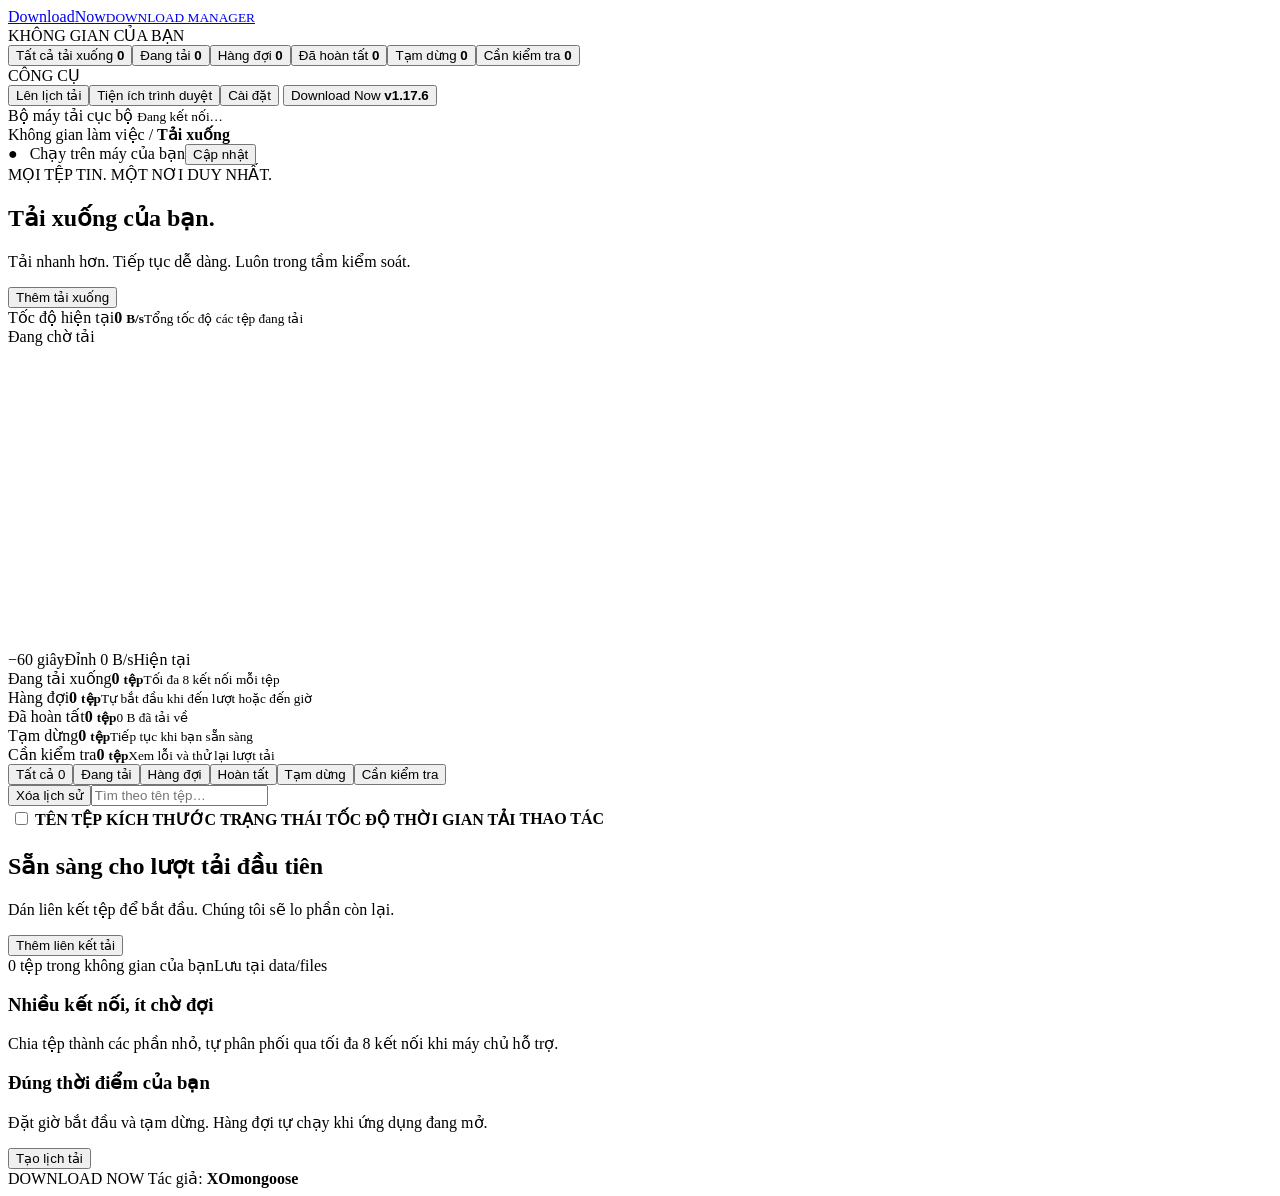
==== commit 9bd693f9: "Fit native windows across screen sizes and isolate frozen UI runtime during updates" ====
--- a/web/index.html
+++ b/web/index.html
@@ -4,7 +4,7 @@
 <aside class="sidebar"><a class="brand" href="/"> <span class="logo" data-icon="bolt"></span><span>Download<span class="brand-light">Now</span><small>DOWNLOAD MANAGER</small></span></a>
 <div class="workspace">KHÔNG GIAN CỦA BẠN</div><nav aria-label="Bộ lọc"><button class="nav active" data-filter="all"><span data-icon="grid"></span>Tất cả tải xuống <b id="count-all">0</b></button><button class="nav" data-filter="active"><span data-icon="download"></span>Đang tải <b id="count-active">0</b></button><button class="nav" data-filter="queued"><span data-icon="clock"></span>Hàng đợi <b id="count-queued">0</b></button><button class="nav" data-filter="completed"><span data-icon="check"></span>Đã hoàn tất <b id="count-completed">0</b></button><button class="nav" data-filter="paused"><span data-icon="pause"></span>Tạm dừng <b id="count-paused">0</b></button><button class="nav" data-filter="error"><span data-icon="alert"></span>Cần kiểm tra <b id="count-error">0</b></button></nav>
 <div class="workspace tools-label">CÔNG CỤ</div><button class="nav" id="schedule-nav"><span data-icon="calendar"></span>Lên lịch tải</button><button class="nav" id="extension-nav"><span data-icon="puzzle"></span>Tiện ích trình duyệt</button><button class="nav" id="app-settings-open"><span data-icon="layers"></span>Cài đặt</button>
-<button class="version-button" id="version-open" title="Xem lịch sử nâng cấp" aria-haspopup="dialog"><span data-icon="layers"></span><span>Download Now <b><!-- version:start -->v1.17.5<!-- version:end --></b></span><span data-icon="arrow"></span></button><div class="sidebar-bottom"><span class="dot"></span> Bộ máy tải cục bộ <small id="connection-state">Đang kết nối…</small></div></aside>
+<button class="version-button" id="version-open" title="Xem lịch sử nâng cấp" aria-haspopup="dialog"><span data-icon="layers"></span><span>Download Now <b><!-- version:start -->v1.17.6<!-- version:end --></b></span><span data-icon="arrow"></span></button><div class="sidebar-bottom"><span class="dot"></span> Bộ máy tải cục bộ <small id="connection-state">Đang kết nối…</small></div></aside>
 <main><header><div class="breadcrumb">Không gian làm việc <span>/</span> <strong>Tải xuống</strong></div><div class="header-tools"><span class="local-badge">● &nbsp; Chạy trên máy của bạn</span><button class="secondary update-trigger" id="update-open"><span data-icon="retry"></span><span id="update-label">Cập nhật</span></button></div></header>
 <section class="heading"><div><div class="eyebrow">MỌI TỆP TIN. MỘT NƠI DUY NHẤT.</div><h1>Tải xuống của bạn<span>.</span></h1><p>Tải nhanh hơn. Tiếp tục dễ dàng. Luôn trong tầm kiểm soát.</p></div><button class="primary" id="add-open"><span data-icon="plus"></span> Thêm tải xuống</button></section>
 <section class="stats" aria-label="Thống kê"><article class="speed-card" data-filter="all" role="button" tabindex="0" aria-label="Tất cả lượt tải và tổng tốc độ"><div class="speed-heading"><div class="stat-icon green" data-icon="bolt"></div><div><span>Tốc độ hiện tại</span><strong id="stat-speed">0 <small>B/s</small></strong><small class="stat-foot" id="speed-description">Tổng tốc độ các tệp đang tải</small></div><span class="speed-live" id="speed-live">Đang chờ tải</span></div><div class="speed-chart"><svg id="speed-chart" viewBox="0 0 320 76" preserveAspectRatio="none" role="img" aria-label="Biểu đồ tốc độ tải trong 60 giây gần nhất"><defs><linearGradient id="speed-fill" x1="0" y1="0" x2="0" y2="1"><stop offset="0%" stop-color="#F1AF00" stop-opacity=".35"/><stop offset="100%" stop-color="#F1AF00" stop-opacity=".02"/></linearGradient></defs><path class="speed-grid" d="M0 12H320M0 40H320M0 72H320"/><path id="speed-area" fill="url(#speed-fill)" d="M0 72H320Z"/><path id="speed-line" d="M0 72H320"/></svg><div class="speed-axis"><span>−60 giây</span><span id="speed-peak">Đỉnh 0 B/s</span><span>Hiện tại</span></div></div></article><article data-filter="active" role="button" tabindex="0" aria-label="Xem các tệp đang tải"><div class="stat-icon blue" data-icon="download"></div><div><span>Đang tải xuống</span><strong id="stat-active">0 <small>tệp</small></strong><small class="stat-foot">Tối đa 8 kết nối mỗi tệp</small></div></article><article data-filter="queued" role="button" tabindex="0" aria-label="Xem các tệp trong hàng đợi"><div class="stat-icon amber" data-icon="clock"></div><div><span>Hàng đợi</span><strong id="stat-queued">0 <small>tệp</small></strong><small class="stat-foot">Tự bắt đầu khi đến lượt hoặc đến giờ</small></div></article><article data-filter="completed" role="button" tabindex="0" aria-label="Xem các tệp đã hoàn tất"><div class="stat-icon purple" data-icon="check"></div><div><span>Đã hoàn tất</span><strong id="stat-completed">0 <small>tệp</small></strong><small class="stat-foot" id="stat-bytes">0 B đã tải về</small></div></article><article data-filter="paused" role="button" tabindex="0" aria-label="Xem các tệp tạm dừng"><div class="stat-icon amber" data-icon="pause"></div><div><span>Tạm dừng</span><strong id="stat-paused">0 <small>tệp</small></strong><small class="stat-foot">Tiếp tục khi bạn sẵn sàng</small></div></article><article data-filter="error" role="button" tabindex="0" aria-label="Xem các tệp cần kiểm tra"><div class="stat-icon error-icon" data-icon="alert"></div><div><span>Cần kiểm tra</span><strong id="stat-error">0 <small>tệp</small></strong><small class="stat-foot">Xem lỗi và thử lại lượt tải</small></div></article></section>
@@ -14,7 +14,7 @@
 <dialog id="history-dialog" aria-labelledby="history-title"><div class="dialog-heading"><h2 id="history-title">Xóa lịch sử tải</h2><button class="icon-button close-dialog" aria-label="Đóng"><span data-icon="close"></span></button></div><fieldset class="history-scope"><legend>Chọn phạm vi xóa</legend><label class="check-label"><input type="radio" name="history-scope" id="history-scope-selected" value="selected"> Các mục đã chọn (<span id="history-scope-selected-count">0</span>)</label><label class="check-label"><input type="radio" name="history-scope" id="history-scope-all" value="all"> Tất cả mục hoàn tất và đã hủy (<span id="history-scope-all-count">0</span>)</label></fieldset><p id="history-message"></p><label class="check-label history-delete-option"><input type="checkbox" id="history-delete-files"> Xóa luôn tệp đã tải trên máy (không thể hoàn tác)</label><div class="update-actions"><button class="secondary close-dialog">Giữ lịch sử</button><button class="primary" id="history-confirm"><span data-icon="trash"></span> Xóa lịch sử</button></div></dialog>
 <dialog id="add-dialog"><form id="add-form"><div class="dialog-heading"><div><span class="eyebrow">THÊM VÀO HÀNG ĐỢI</span><h2>Tải xuống mới</h2></div><button type="button" class="icon-button close-dialog" aria-label="Đóng"><span data-icon="close"></span></button></div><label>Liên kết tải xuống<input name="url" type="url" required placeholder="https://example.com/file.zip"></label><label>Tên tệp <small>(tùy chọn)</small><input name="name" placeholder="Tự động lấy từ liên kết"></label><label>Số kết nối<select name="connections"><option value="8">8 kết nối — tối đa</option><option value="4">4 kết nối</option><option value="2">2 kết nối</option><option value="1">1 kết nối</option></select></label><div class="form-row"><label>Bắt đầu lúc<input name="start_at" type="datetime-local"></label><label>Tạm dừng lúc<input name="stop_at" type="datetime-local"></label></div><p class="form-note">Theo múi giờ trên máy của bạn. Để trống để tải ngay. Ứng dụng cần đang chạy để thực hiện lịch.</p><p id="form-error" role="alert"></p><button class="primary submit" type="submit"><span data-icon="download"></span> Chọn nơi lưu &amp; tải</button></form></dialog>
 <dialog id="extension-dialog"><div class="dialog-heading"><div><span class="eyebrow">KẾT NỐI TRÌNH DUYỆT</span><h2>Đưa liên kết về một nơi</h2></div><button class="icon-button close-dialog" aria-label="Đóng"><span data-icon="close"></span></button></div><p>Bộ cài đã chuẩn bị tiện ích trên máy. Chọn trình duyệt bên dưới để mở trang quản lý tiện ích và trang ghép nối. Trình duyệt yêu cầu bạn xác nhận/nạp tiện ích lần đầu.</p><div class="browser-setup-buttons"><button class="secondary" data-setup-browser="chrome" disabled>Mở Chrome</button><button class="secondary" data-setup-browser="edge" disabled>Mở Edge</button><button class="secondary" data-setup-browser="opera" disabled>Mở Opera</button></div><label>Thư mục tiện ích đã chuẩn bị<input id="extension-install-folder" readonly placeholder="Đang đọc thư mục…"></label><button class="secondary" id="extension-copy-folder"><span data-icon="copy"></span> Sao chép đường dẫn thư mục</button><p id="extension-setup-status" role="status">Đang kiểm tra trình duyệt và kết nối…</p><button class="secondary" id="extension-folder">Mở thư mục tiện ích tự cập nhật</button><p id="extension-folder-status" role="status">Chrome/Edge/Opera: nạp thư mục extension/chromium cạnh DownloadNow.exe một lần. Sau đó cập nhật ứng dụng sẽ thay cả tiện ích; tiện ích tự nạp lại khi không có lượt chuyển tải. Nếu đang dùng thư mục ZIP riêng, hãy chuyển sang thư mục này một lần.</p><ol><li>Chrome/Edge/Opera: bật Chế độ dành cho nhà phát triển, chọn Tải tiện ích đã giải nén (Load unpacked), rồi chọn thư mục hiển thị bên trên. Đây là bước xác nhận của trình duyệt.</li><li>Mở trang ứng dụng trong trình duyệt để tự ghép nối. Mã bên dưới chỉ dùng dự phòng.</li><li>Bật “Tự bắt lượt tải” và “Bắt link tệp ngay khi bấm” trong tiện ích. Cấp quyền truy cập trang khi được hỏi, rồi tải lại trang chứa link tải.</li></ol><details class="manual-pairing"><summary>Ghép nối thủ công (dự phòng)</summary><label>Mã kết nối riêng tư<p id="extension-connection">Mở trang này trong trình duyệt đã cài tiện ích mới để tự kết nối. Mã bên dưới chỉ dùng dự phòng.</p><input id="pair-token" readonly></label><button class="secondary" id="copy-token"><span data-icon="copy"></span> Sao chép mã kết nối</button></details><p class="form-note">Hỗ trợ liên kết tệp/video/âm thanh HTTP(S) trực tiếp. Reels/Shorts công khai: dùng nút Tải video này hoặc Tải video trang hiện tại trong tiện ích. Không hỗ trợ DRM hoặc tự truyền phiên đăng nhập. Safari cần đóng gói bằng Xcode trên macOS; xem README.</p></dialog>
-<dialog id="version-dialog" aria-labelledby="version-title"><div class="dialog-heading"><div><span class="eyebrow">MỖI LẦN NÂNG CẤP, MỘT BƯỚC TIẾN</span><h2 id="version-title">Lịch sử phiên bản</h2></div><button class="icon-button close-dialog" aria-label="Đóng"><span data-icon="close"></span></button></div><p class="release-note">Các thay đổi của Download Now qua từng phiên bản.</p><div class="release-list"><!-- releases:start --><article class="release-entry"><div class="release-meta"><strong>v1.17.5</strong><span class="release-current">Đang sử dụng</span><time datetime="2026-10-31">2026-10-31</time></div><h3>Giãn giao diện theo toàn bộ cửa sổ</h3><ul><li>Bỏ giới hạn chiều rộng 1800px của nội dung để thống kê, biểu đồ và danh sách tải lấp đầy cửa sổ khi phóng to trên màn hình rộng.</li></ul></article><article class="release-entry"><div class="release-meta"><strong>v1.17.4</strong><time datetime="2026-10-31">2026-10-31</time></div><h3>Thoát an toàn qua yêu cầu cục bộ có xác thực</h3><ul><li>Thêm yêu cầu thoát ký HMAC trong thư mục dữ liệu, không phụ thuộc HTTP để bộ cài đóng bộ máy tải.</li><li>Từ chối yêu cầu thoát cũ hoặc chữ ký sai; giữ xác nhận riêng khi cần dừng bản cũ chưa hỗ trợ.</li></ul></article><article class="release-entry"><div class="release-meta"><strong>v1.17.3</strong><time datetime="2026-10-31">2026-10-31</time></div><h3>Thoát tiến trình nền trước khi nâng cấp</h3><ul><li>Bộ cài tương tác dùng helper yêu cầu thoát qua kết nối cục bộ có xác thực và đợi tiến trình kết thúc trước khi thay EXE.</li><li>Với bản cũ không hỗ trợ thoát, hỏi xác nhận riêng trước khi dừng tiến trình có đường dẫn EXE đúng thư mục cài đặt.</li><li>Thêm Cài đặt &gt; Thoát ứng dụng; đóng cả cửa sổ riêng và bộ máy tải, giữ lượt tải dở.</li></ul></article><article class="release-entry"><div class="release-meta"><strong>v1.17.2</strong><time datetime="2026-10-31">2026-10-31</time></div><h3>Bộ cài thay thế phiên bản cũ và nhắc đóng ứng dụng</h3><ul><li>Bộ cài nhận diện bản đã cài, thông báo nâng cấp và dùng lại thư mục cũ để thay thế tệp ứng dụng.</li><li>Bật Windows Restart Manager trong bộ cài tương tác để liệt kê và hỏi đóng Download Now đang dùng tệp cần cập nhật.</li><li>Giữ lịch sử, cài đặt và tệp tải; không xóa các thư mục portable khác trên máy.</li></ul></article><article class="release-entry"><div class="release-meta"><strong>v1.17.1</strong><time datetime="2026-10-31">2026-10-31</time></div><h3>Ẩn nút tải video trang hiện tại trong popup</h3><ul><li>Ẩn nút Tải video trang hiện tại và mô tả của nút trong popup tiện ích.</li><li>Giữ cửa sổ Windows độc lập và kết nối tiện ích của v1.17.0.</li></ul></article><article class="release-entry"><div class="release-meta"><strong>v1.17.0</strong><time datetime="2026-10-31">2026-10-31</time></div><h3>Cửa sổ Windows độc lập bằng WebView2</h3><ul><li>Mở Download Now trong cửa sổ Windows riêng, không tự mở tab trình duyệt khi chạy bản EXE.</li><li>Mở lại ứng dụng sẽ đưa cửa sổ hiện có lên; đóng cửa sổ vẫn giữ bộ máy tải khi bật chạy nền.</li><li>Giữ tiện ích trình duyệt, dữ liệu tải và cập nhật; cần Microsoft Edge WebView2 Runtime.</li></ul></article><article class="release-entry"><div class="release-meta"><strong>v1.16.1</strong><time datetime="2026-10-31">2026-10-31</time></div><h3>Chuyển Cài đặt xuống cuối nhóm Công cụ</h3><ul><li>Đưa nút Cài đặt xuống dưới Tiện ích trình duyệt trong thanh bên, giữ nguyên các tùy chọn và chức năng.</li></ul></article><article class="release-entry"><div class="release-meta"><strong>v1.16.0</strong><time datetime="2026-10-31">2026-10-31</time></div><h3>Cài đặt tiện ích, chạy nền, khởi động Windows và giao diện</h3><ul><li>Thêm công tắc bật/tắt hoạt động Download Now trong popup tiện ích, giữ nguyên tùy chọn bắt link.</li><li>Thêm mục Cài đặt: giao diện Sáng, Tối hoặc Theo hệ thống; nhớ lựa chọn trên máy.</li><li>Tùy chọn chạy nền khi đóng giao diện; khi tắt, dừng sau khoảng hai phút không nhận tín hiệu từ tab ứng dụng.</li><li>Bật/tắt khởi động cùng Windows cho bản EXE bằng mục Run của tài khoản hiện tại; chạy ẩn khi đồng thời bật chạy nền.</li></ul></article><article class="release-entry"><div class="release-meta"><strong>v1.15.7</strong><time datetime="2026-10-27">2026-10-27</time></div><h3>Chọn nguồn theo trình phát Tin đang hiển thị</h3><ul><li>Mỗi lần bấm Tải Tin, đánh dấu và dò đúng trình phát đang hiển thị thay vì ưu tiên JSON của Tin đầu tiên theo địa chỉ trang.</li><li>Không dùng nguồn của trình phát cũ hoặc Tin nạp trước; kiểm tra lại trình phát và nguồn sau khi dò.</li><li>Bổ sung kiểm thử chuyển Tin khi URL không đổi, tái sử dụng trình phát blob, nguồn HD/SD và từ chối nguồn mơ hồ.</li></ul></article><article class="release-entry"><div class="release-meta"><strong>v1.15.6</strong><time datetime="2026-10-27">2026-10-27</time></div><h3>Bổ sung dò nguồn video trong thành phần Tin Facebook</h3><ul><li>Dò thêm dữ liệu children của thành phần Tin Facebook để tìm video theo đúng mã Tin hiện tại.</li><li>Giữ giới hạn dò, chống vòng lặp, bỏ qua getter và không chọn nguồn của Tin bên cạnh; bổ sung kiểm thử cấu trúc lồng nhau.</li></ul></article><article class="release-entry"><div class="release-meta"><strong>v1.15.5</strong><time datetime="2026-10-27">2026-10-27</time></div><h3>Hiển thị giờ và ngày tải tệp</h3><ul><li>Thêm cột Thời gian tải có thể chỉnh độ rộng, hiển thị giờ phút giây và ngày tháng năm theo giờ trên máy.</li><li>Lưu thời điểm hoàn tất của tệp và video; lịch sử cũ hiển thị thời điểm thêm lượt tải nếu có, không suy đoán thời điểm hoàn tất.</li></ul></article><article class="release-entry"><div class="release-meta"><strong>v1.15.4</strong><time datetime="2026-10-27">2026-10-27</time></div><h3>Sửa tải Tin Facebook khi chuyển người xem</h3><ul><li>Cho phép nhận Tin hiện tại khi Facebook chuyển người hoặc mở Tin từ bảng tin mà không tải lại trang; kiểm tra lại đúng đường dẫn trong trang trước khi lấy nguồn.</li><li>Không dùng nguồn MP4 còn lưu trên trình phát của Tin trước khi chưa xác nhận được nguồn của Tin hiện tại.</li></ul></article><article class="release-entry"><div class="release-meta"><strong>v1.15.3</strong><time datetime="2026-10-27">2026-10-27</time></div><h3>Dời xóa lịch sử cạnh tìm kiếm và rút gọn chú thích xóa</h3><ul><li>Đưa Xóa lịch sử sang sát bên trái ô tìm kiếm, bỏ khung và nền nút; đổi màu, gạch chân khi rê chuột và có viền khi dùng bàn phím.</li><li>Icon thùng rác trong từng dòng chỉ hiển thị chú thích Xóa; vẫn mở hộp xác nhận và giữ các tùy chọn xóa lịch sử hoặc xóa kèm tệp.</li></ul></article><article class="release-entry"><div class="release-meta"><strong>v1.15.2</strong><time datetime="2026-10-26">2026-10-26</time></div><h3>Chia khung trên theo ba phần tư và rút gọn chú thích icon</h3><ul><li>Khung tốc độ rộng bằng ba ô trạng thái phía dưới; ô Đang tải xuống thẳng hàng và rộng bằng ô Cần kiểm tra.</li><li>Chú thích và nhãn của icon trong cột Thao tác chỉ ghi chức năng, không kèm tên tệp.</li></ul></article><article class="release-entry"><div class="release-meta"><strong>v1.15.1</strong><time datetime="2026-10-26">2026-10-26</time></div><h3>Bố cục trạng thái tải và nút thao tác bằng icon</h3><ul><li>Hàng trên gồm tốc độ và biểu đồ chiếm hai phần ba chiều rộng, ô Đang tải xuống nằm bên phải.</li><li>Hàng dưới gồm bốn ô Hàng đợi, Đã hoàn tất, Tạm dừng và Cần kiểm tra. Đồng bộ số lượng, bộ lọc và các tab tương ứng.</li><li>Toàn bộ nút trong cột Thao tác dùng icon cùng kích thước, có chú thích khi rê chuột và nhãn cho trình đọc màn hình. Bố cục tự xếp lại trên màn hình nhỏ.</li></ul></article><article class="release-entry"><div class="release-meta"><strong>v1.15.0</strong><time datetime="2026-10-26">2026-10-26</time></div><h3>Thiết lập tiện ích ngay sau khi cài ứng dụng</h3><ul><li>Bộ cài có lựa chọn mở thiết lập tiện ích sau khi cài, thêm lối tắt thiết lập trong Start menu và hỗ trợ tham số --setup-browser.</li><li>Nhận diện Chrome, Edge, Opera đã cài; mở đúng trang quản lý tiện ích cùng trang ghép nối và hiển thị đường dẫn thư mục có nút sao chép.</li><li>Kiểm tra kết nối và phiên bản tự động khi mở cửa sổ thiết lập. Bản tiện ích chưa lên cửa hàng vẫn cần người dùng nạp/xác nhận lần đầu trong trình duyệt; bộ cài không ép cài bằng chính sách.</li><li>Tiếp tục phát hành bộ cài và các gói ứng dụng, tiện ích qua GitHub Releases.</li></ul></article><article class="release-entry"><div class="release-meta"><strong>v1.14.3</strong><time datetime="2026-10-26">2026-10-26</time></div><h3>Giảm chia nhỏ các lượt tải Google Drive</h3><ul><li>Các lượt Google Drive mới dùng một kết nối dài thay vì liên tục mở yêu cầu mới cho từng đoạn 4 MB; các nguồn HTTP khác vẫn dùng tải phân đoạn.</li><li>Giữ kiểm tra Range, số byte và điều kiện nhận diện tệp khi tiếp tục. Hiển thị 1 kết nối dài trên lượt Google Drive đang tải.</li><li>Phép đo lặp trên mẫu 128 MB của tệp Drive được cung cấp cho thấy luồng dài nhanh hơn cấu hình cũ trên máy kiểm thử; chưa xác nhận vượt Chrome trên máy người dùng.</li></ul></article><article class="release-entry"><div class="release-meta"><strong>v1.14.2</strong><time datetime="2026-10-26">2026-10-26</time></div><h3>Tải gói cập nhật qua nhiều kết nối</h3><ul><li>Gói cập nhật từ 8 MB có dung lượng xác định dùng bốn kết nối khi máy chủ xác nhận hỗ trợ Range. Máy chủ không hỗ trợ sẽ dùng một kết nối.</li><li>Khi gián đoạn, thử lại tối đa ba lần từ byte còn thiếu của đoạn; kiểm tra Content-Range, ETag và SHA-256 toàn bộ gói trước khi giải nén và cài.</li><li>Hộp cập nhật hiển thị số kết nối thực tế. Tốc độ vẫn phụ thuộc đường truyền tới GitHub; chưa xác nhận mức tăng tốc trên máy người dùng.</li></ul></article><article class="release-entry"><div class="release-meta"><strong>v1.14.1</strong><time datetime="2026-10-26">2026-10-26</time></div><h3>Tốc độ ở hàng riêng và ba ô trạng thái tải</h3><ul><li>Đưa tốc độ hiện tại và biểu đồ lên một hàng riêng phủ chiều ngang phía trên.</li><li>Ba ô bên dưới lần lượt là Đang tải xuống, Hàng đợi và Đã hoàn tất; bấm từng ô để đồng bộ bộ lọc và tab danh sách.</li><li>Thêm tab Hàng đợi và số tệp đang chờ; tiếp tục hỗ trợ chọn tệp để xem tốc độ riêng.</li></ul></article><article class="release-entry"><div class="release-meta"><strong>v1.14.0</strong><time datetime="2026-10-26">2026-10-26</time></div><h3>Chọn tệp xem tốc độ riêng và đồng bộ ô thống kê</h3><ul><li>Bấm ô Đang tải xuống hoặc Đã hoàn tất để chọn cùng bộ lọc và tab bên dưới; ô tốc độ trở về Tất cả và tổng tốc độ.</li><li>Bấm tên hoặc dòng tệp để xem tốc độ hiện tại, biểu đồ và đỉnh tốc độ 60 giây của riêng tệp đó. Lựa chọn được giữ khi danh sách tự làm mới.</li><li>Tên tệp có hiệu ứng liên kết khi rê chuột; dòng đang chọn được tô nền. Các nút Dừng, Tiếp tục, Hủy và ô chọn lịch sử vẫn thực hiện thao tác riêng.</li></ul></article><article class="release-entry"><div class="release-meta"><strong>v1.13.5</strong><time datetime="2026-10-26">2026-10-26</time></div><h3>Canh giữa tiêu đề cửa sổ cập nhật</h3><ul><li>Canh giữa dòng Cập nhật ứng dụng &amp; tiện ích; giữ nút đóng ở góc phải và chừa khoảng trống để không đè lên tiêu đề.</li></ul></article><article class="release-entry"><div class="release-meta"><strong>v1.13.4</strong><time datetime="2026-10-26">2026-10-26</time></div><h3>Chỉ hiện tiến độ sau khi đồng ý cập nhật</h3><ul><li>Ẩn phần trăm và thanh tiến độ khi kiểm tra phiên bản, khi có bản mới chưa đồng ý tải hoặc đang dùng bản mới nhất.</li><li>Sau khi đồng ý tải cập nhật, hiển thị thanh tiến độ theo dung lượng thực, tốc độ và thời gian còn lại; giữ tiến độ khi xác minh và cài đặt.</li></ul></article><article class="release-entry"><div class="release-meta"><strong>v1.13.3</strong><time datetime="2026-10-26">2026-10-26</time></div><h3>Tải nhiều tệp và nhận link liên tiếp không cần mở lại</h3><ul><li>Cho phép bốn tệp tải đồng thời, tối đa tám kết nối mỗi tệp. Các tệp chờ tự bắt đầu khi có chỗ trống.</li><li>Các hộp chọn nơi lưu dùng chung một luồng giao diện; dọn tài nguyên Tk trên đúng luồng sở hữu để tránh ảnh hưởng các luồng nhận link và tải nền khi mở nhiều hộp liên tiếp.</li><li>Bổ sung kiểm thử bốn tệp đang chạy, tệp thứ năm tự khởi động khi rảnh, hộp lưu liên tiếp cùng luồng và nhận link tiếp theo sau lỗi hộp thoại.</li></ul></article><article class="release-entry"><div class="release-meta"><strong>v1.13.2</strong><time datetime="2026-10-25">2026-10-25</time></div><h3>Ổn định thao tác dừng tải và kết nối giao diện</h3><ul><li>Tự thử lại tối đa ba lần khi đọc trạng thái hoặc gửi lệnh Dừng/Hủy gặp lỗi kết nối tạm thời; có giới hạn thời gian chờ và thông báo tiếng Việt.</li><li>Giữ các nút thao tác ở trạng thái chờ xuyên suốt những lần làm mới danh sách, phản hồi ngay khi đang gửi lệnh và khi ứng dụng đã nhận lệnh.</li><li>Tiện ích tự gửi lại yêu cầu bắt link khi mất phản hồi, dùng nguyên mã chuyển tải để nhận lại cùng hộp lưu hoặc lượt tải, không tạo trùng.</li><li>Tăng hàng đợi kết nối cục bộ cho các yêu cầu đồng thời từ giao diện và tiện ích. Không tự gửi lại lệnh thêm lượt tải, tiếp tục, xóa hoặc cài cập nhật để tránh thao tác trùng.</li></ul></article><article class="release-entry"><div class="release-meta"><strong>v1.13.1</strong><time datetime="2026-10-25">2026-10-25</time></div><h3>Luôn hiển thị thanh tiến độ cập nhật</h3><ul><li>Thanh tiến độ hiển thị ngay khi mở thông báo cập nhật, bắt đầu từ 0% trước khi đồng ý tải.</li><li>Cập nhật tiến độ mỗi 0,75 giây khi hộp thoại mở, không còn chờ chu kỳ nền 10 giây; hiển thị rõ 100% khi tải xong.</li><li>Phần trăm tính từ dung lượng thực. Khi máy chủ chưa cung cấp tổng dung lượng, thanh chạy chờ và thông báo rõ thay vì tạo phần trăm giả.</li></ul></article><article class="release-entry"><div class="release-meta"><strong>v1.13.0</strong><time datetime="2026-10-25">2026-10-25</time></div><h3>Tiến độ cập nhật trực quan và tối ưu bộ đệm tải</h3><ul><li>Thanh tải gói cập nhật có phần trăm theo byte thực, dung lượng đã tải/tổng, tốc độ và thời gian còn lại; hiển thị riêng các bước Tải về, Xác minh và Cài đặt.</li><li>Nếu chưa biết tổng dung lượng, hiển thị trạng thái đang tải thay vì tự tạo phần trăm. Gói thiếu byte hoặc sai SHA-256 không được cài.</li><li>Tăng bộ đệm tải tệp lên 1 MB, gom ghi đĩa và xả định kỳ; đọc dữ liệu mạng sẵn có để vẫn kiểm tra dừng/hủy trên kết nối chậm.</li><li>Đã kiểm tra toàn vẹn dữ liệu và dừng/tiếp tục trong bộ kiểm thử. Chưa có phép đo cùng liên kết trên máy người dùng để khẳng định nhanh hơn Chrome.</li></ul></article><article class="release-entry"><div class="release-meta"><strong>v1.12.1</strong><time datetime="2026-10-25">2026-10-25</time></div><h3>Dung lượng tệp trong cửa sổ tải xuống</h3><ul><li>Căn giữa tiêu đề Thông tin tải xuống và dòng hướng dẫn trong cửa sổ chọn nơi lưu.</li><li>Hiển thị dung lượng tệp dưới tên tệp; đọc tổng dung lượng từ máy chủ, không nhầm một byte của phản hồi phân đoạn thành kích thước tệp.</li><li>Kiểm tra dung lượng ở nền để không chặn chọn thư mục hoặc bắt đầu tải; ghi rõ Chưa xác định hoặc ước tính khi cần.</li></ul></article><article class="release-entry"><div class="release-meta"><strong>v1.12.0</strong><time datetime="2026-10-25">2026-10-25</time></div><h3>Tự chọn cổng trống và tìm đúng ứng dụng</h3><ul><li>Ứng dụng thử cổng ưu tiên, chuyển qua dải 8765–8774 nếu bị chiếm; nếu cả dải bận thì để Windows cấp cổng trống. Không đóng hay chiếm cổng của phần mềm khác.</li><li>Ghi nhớ cổng thực tế để mở lại đúng phiên ứng dụng; bộ cập nhật khởi động lại với cổng đã chọn.</li><li>Tiện ích tìm Download Now trong dải cổng cục bộ hoặc cổng đã ghép nối, xác minh giao thức trước khi gửi mã kết nối và liên kết tải.</li><li>Tự ghép nối theo địa chỉ trang ứng dụng, hỗ trợ cả cổng Windows cấp; không quét mạng LAN hay toàn bộ cổng trên máy.</li></ul></article><article class="release-entry"><div class="release-meta"><strong>v1.11.1</strong><time datetime="2026-10-25">2026-10-25</time></div><h3>Bộ cài Windows cho máy khác</h3><ul><li>Thêm bộ cài Windows x64 tự chứa ứng dụng, bộ xử lý video và tiện ích; không yêu cầu cài Python hoặc Node.js trên máy đích.</li><li>Cài cho tài khoản hiện tại, tạo lối tắt Desktop/Start menu và mục gỡ cài đặt; giữ thư mục dữ liệu khi gỡ ứng dụng.</li><li>Đổi tên tác giả hiển thị và nhà phát hành trong bộ cài thành XOmongoose.</li><li>Gói phát hành không chứa lịch sử, tệp tải hoặc mã kết nối của máy đóng gói. Tiện ích vẫn cần được cho phép cài trong trình duyệt.</li></ul></article><article class="release-entry"><div class="release-meta"><strong>v1.10.18</strong><time datetime="2026-10-24">2026-10-24</time></div><h3>Thông tin tác giả</h3><ul><li>Thêm dòng Tác giả: XOmongoose - ChatGPT ở cuối giao diện, làm nổi bật tên XOmongoose.</li></ul></article><article class="release-entry"><div class="release-meta"><strong>v1.10.17</strong><time datetime="2026-10-24">2026-10-24</time></div><h3>Logo tia sét trên giao diện</h3><ul><li>Đổi biểu tượng trong ô màu vàng cam cạnh tên DownloadNow thành hình tia sét.</li></ul></article><article class="release-entry"><div class="release-meta"><strong>v1.10.16</strong><time datetime="2026-10-24">2026-10-24</time></div><h3>Làm mờ đường phân chia cột</h3><ul><li>Dùng một nét xám nhạt 1 px cho đường phân chia cột từ tiêu đề đến cuối bảng, giảm độ tương phản để giao diện nhẹ mắt.</li></ul></article><article class="release-entry"><div class="release-meta"><strong>v1.10.15</strong><time datetime="2026-10-24">2026-10-24</time></div><h3>Đường kẻ cột liền từ tiêu đề đến cuối bảng</h3><ul><li>Thêm đường kẻ dọc xuyên suốt các hàng tải, nối với vạch phân chia ở tiêu đề đến chân bảng.</li><li>Đường kẻ đi theo độ rộng cột khi kéo chỉnh; giữ cột cuối sát lề phải.</li></ul></article><article class="release-entry"><div class="release-meta"><strong>v1.10.14</strong><time datetime="2026-10-24">2026-10-24</time></div><h3>Giữ mép cuối bảng sát lề phải</h3><ul><li>Cột Thao tác tự lấp đầy phần còn lại đến lề phải của bảng, không để khoảng trắng khi thu hẹp các cột.</li><li>Cố định mép ngoài cùng bên phải; điều chỉnh các cột bằng vạch phân chia bên trong, tự cân lại khi đổi kích thước cửa sổ.</li></ul></article><article class="release-entry"><div class="release-meta"><strong>v1.10.13</strong><time datetime="2026-10-24">2026-10-24</time></div><h3>Điều chỉnh độ rộng cột danh sách tải</h3><ul><li>Kéo vạch bên phải tiêu đề để thay đổi độ rộng cột tên tệp, kích thước, trạng thái, tốc độ và thao tác.</li><li>Ghi nhớ độ rộng trên trình duyệt; nhấp đúp vạch để đặt lại từng cột, hoặc dùng phím mũi tên khi chọn vạch.</li><li>Tên tệp và đường dẫn tận dụng độ rộng cột đã chỉnh; bảng cuộn ngang khi vượt khung.</li></ul></article><article class="release-entry"><div class="release-meta"><strong>v1.10.12</strong><time datetime="2026-10-24">2026-10-24</time></div><h3>Hiện cửa sổ tải xuống phía trước ứng dụng khác</h3><ul><li>Giữ cửa sổ chọn nơi lưu ở trên cùng cho đến khi bấm Bắt đầu tải hoặc Hủy, thay vì bỏ chế độ này sau nửa giây.</li><li>Đưa cửa sổ lên phía trước và nhận tiêu điểm sau khi Windows đã hiển thị cửa sổ.</li></ul></article><article class="release-entry"><div class="release-meta"><strong>v1.10.11</strong><time datetime="2026-10-24">2026-10-24</time></div><h3>Sửa chuyển tải YouTube Shorts từ tiện ích</h3><ul><li>Chuyển trang video được hỗ trợ sang bộ xử lý video, không từ chối trang YouTube như tệp HTML sau khi chọn nơi lưu.</li><li>Tiếp tục kiểm tra hộp thoại lưu khi kết nối bị gián đoạn tạm thời, không gửi lại lượt tải; thông báo rõ khi không kết nối được ứng dụng.</li><li>Đã tải thử hoàn chỉnh video YouTube Shorts 3LPWhCK537I thành MP4; 130 kiểm thử ứng dụng và 76 kiểm thử tiện ích đã qua.</li></ul></article><article class="release-entry"><div class="release-meta"><strong>v1.10.10</strong><time datetime="2026-10-23">2026-10-23</time></div><h3>Sửa tài nguyên TLS của bản EXE và tải Google Drive</h3><ul><li>Đóng gói tài nguyên chính sách CA khi môi trường Python yêu cầu, khắc phục lỗi thiếu tệp khi tạo kết nối HTTPS trong EXE.</li><li>Kiểm tra TLS ngay trên EXE sau đóng gói; bản phát hành bị chặn nếu không tạo được ngữ cảnh TLS với xác minh chứng thư và tên miền.</li><li>Giữ xử lý xác nhận tệp lớn Google Drive và ghi lượt lỗi vào danh sách sau khi đã chọn nơi lưu.</li></ul></article><article class="release-entry"><div class="release-meta"><strong>v1.10.9</strong><time datetime="2026-10-23">2026-10-23</time></div><h3>Sửa tải tệp lớn Google Drive và lưu lượt tải lỗi</h3><ul><li>Nhận diện liên kết tệp Google Drive và xử lý biểu mẫu xác nhận tải tệp lớn công khai, giữ tên RAR từ máy chủ.</li><li>Chỉ theo biểu mẫu Google hợp lệ của cùng mã tệp; không lưu trang đăng nhập hoặc trang vượt hạn mức thành tệp nén.</li><li>Sau khi bấm Bắt đầu tải, nếu kiểm tra chuyển tải thất bại, vẫn ghi mục Cần kiểm tra trong danh sách cùng lỗi và nơi lưu đã chọn.</li><li>Đã kiểm tra Range, tên tệp và chữ ký RAR của office 2010 professional plus.rar; thử nhận vào hàng đợi và tạm dừng, chưa tải toàn bộ 650 MB.</li></ul></article><article class="release-entry"><div class="release-meta"><strong>v1.10.8</strong><time datetime="2026-10-23">2026-10-23</time></div><h3>Ổn định mở lại ứng dụng chạy nền</h3><ul><li>Giữ EXE Windows chạy nền không hiện CMD và ghi log UTF-8.</li><li>Thử lại xác nhận phiên đang chạy khi kết nối cục bộ bị ngắt tạm thời, tránh báo nhầm rằng cần đóng ứng dụng.</li></ul></article><article class="release-entry"><div class="release-meta"><strong>v1.10.7</strong><time datetime="2026-10-23">2026-10-23</time></div><h3>Mở ứng dụng không hiện cửa sổ CMD</h3><ul><li>Đóng gói EXE Windows dạng chạy nền, không hiện CMD khi mở hoặc khởi động lại sau cập nhật.</li><li>Mở lại DownloadNow.exe sẽ mở giao diện của phiên đang chạy, không tạo hàng đợi thứ hai.</li><li>Ghi nhật ký UTF-8 vào data/application.log khi không có console; lỗi khởi động hiển thị bằng hộp thoại.</li></ul></article><article class="release-entry"><div class="release-meta"><strong>v1.10.6</strong><time datetime="2026-10-23">2026-10-23</time></div><h3>Bổ sung nguồn Tin Facebook nạp động</h3><ul><li>Khi nguồn HTML ban đầu không có, kiểm tra dữ liệu thành phần của đúng Tin đang mở sau thao tác bấm tải, hỗ trợ trường progressive_url.</li><li>Đối chiếu mã Tin và từ chối kết quả khi chuyển Tin trong lúc tìm nguồn; không chọn nguồn của Tin tải sẵn bên cạnh.</li><li>Bỏ thông báo suy đoán Tin ảnh/nhạc khi chưa tìm được nguồn. Video nhận diện được vẫn đi qua hộp chọn nơi lưu và lịch sử tải của ứng dụng.</li><li>Không thêm quyền trình duyệt, không đọc cookie, mật khẩu hoặc kho lưu trữ đăng nhập. Cần thử lại Tin thực tế trong trình duyệt đã đăng nhập.</li></ul></article><article class="release-entry"><div class="release-meta"><strong>v1.10.5</strong><time datetime="2026-10-22">2026-10-22</time></div><h3>Mở tệp và xóa nhanh từng lượt tải</h3><ul><li>Thêm nút Mở tệp trên dòng hoàn tất, mở đúng tệp đã lưu bằng ứng dụng mặc định.</li><li>Thêm biểu tượng thùng rác cho từng lượt hoàn tất hoặc đã hủy, mở xác nhận xóa riêng mục đó.</li><li>Mặc định chỉ xóa lịch sử; tùy chọn Xóa luôn tệp trên máy phải được chọn trong hộp xác nhận.</li></ul></article><article class="release-entry"><div class="release-meta"><strong>v1.10.4</strong><time datetime="2026-10-22">2026-10-22</time></div><h3>Hiện rõ nút tải Tin Facebook</h3><ul><li>Thêm nút Tải Tin Facebook cố định ở góc dưới bên phải, không phụ thuộc thẻ video hoặc lớp phủ của trình phát.</li><li>Tự gắn nút vào các trang Facebook đang mở sau khi cập nhật hoặc bật bắt link; tránh tạo trùng nút và bộ xử lý.</li><li>Nút Tin vẫn hiển thị khi chưa kết nối, hướng dẫn bật bắt link và mở ứng dụng; giải thích khi Tin ảnh/nhạc hoặc chưa có nguồn video.</li></ul></article><article class="release-entry"><div class="release-meta"><strong>v1.10.3</strong><time datetime="2026-10-22">2026-10-22</time></div><h3>Tải video trong bảng tin và nhận diện Tin Facebook</h3><ul><li>Thêm nút Tải video / Tin cạnh từng video đang hiển thị trên Facebook, chọn đúng bài thay vì URL trang chủ.</li><li>Nhận diện liên kết video.php, watch, bài đăng và video trong bảng tin; popup lấy video đang phát khi xác định được duy nhất.</li><li>Tin Facebook: tìm nguồn MP4 của đúng Tin đang mở từ dữ liệu trang hoặc nguồn phát trực tiếp; không đọc cookie/mật khẩu và không chọn Tin nạp trước.</li><li>Báo rõ khi Tin cần đăng nhập hoặc chưa lấy được nguồn, không lưu trang HTML thay video. Tải lại Facebook một lần sau nâng cấp.</li></ul></article><article class="release-entry"><div class="release-meta"><strong>v1.10.2</strong><time datetime="2026-10-22">2026-10-22</time></div><h3>Một lần cập nhật cho ứng dụng và tiện ích</h3><ul><li>Dùng chung một nút và một lần đồng ý để cập nhật ứng dụng và tiện ích; không tải ZIP tiện ích riêng.</li><li>Kiểm tra gói chứa ứng dụng, Chrome/Edge/Opera và Firefox cùng phiên bản trước khi cài.</li><li>Tiện ích trong thư mục ứng dụng tự nạp lại sau khi khởi động lại, gửi xác nhận phiên bản đang chạy.</li><li>Hộp cập nhật hiển thị rõ đã đồng bộ hoặc đang chờ trình duyệt xác nhận, không báo thành công khi chỉ mới thay tệp.</li></ul></article><article class="release-entry"><div class="release-meta"><strong>v1.10.1</strong><time datetime="2026-10-22">2026-10-22</time></div><h3>Giữ đúng tên tệp khi tải qua chuyển hướng GitHub</h3><ul><li>Tiện ích giữ liên kết tải gốc thay vì URL CDN chứa mã UUID.</li><li>Đọc tên từ response-content-disposition/rscd và Content-Disposition trước hộp chọn lưu; không coi mã không có đuôi là tên tệp cuối.</li><li>Khắc phục tải ZIP GitHub thành tệp không có đuôi; giữ nguyên tên người dùng nhập.</li></ul></article><article class="release-entry"><div class="release-meta"><strong>v1.10.0</strong><time datetime="2026-10-22">2026-10-22</time></div><h3>Biểu đồ tốc độ trực tiếp và tải Reels / Shorts</h3><ul><li>Biểu đồ tốc độ tải 60 giây theo dữ liệu thực, hiển thị tốc độ đỉnh và trạng thái trực tiếp.</li><li>Tải Facebook / Instagram Reels và YouTube Shorts công khai bằng bộ xử lý video đi kèm, ghép hình và âm thanh thành MP4.</li><li>Thêm nút Tải video này trên trang và Tải video trang hiện tại trong tiện ích; vẫn chọn nơi lưu và nhớ thư mục.</li><li>Hỗ trợ dừng, tiếp tục và hủy video; báo rõ lỗi khi video không truy cập được.</li></ul></article><article class="release-entry"><div class="release-meta"><strong>v1.9.5</strong><time datetime="2026-10-20">2026-10-20</time></div><h3>Cập nhật có xác nhận và tiện ích theo ứng dụng</h3><ul><li>Một nút Cập nhật: kiểm tra, thông báo phiên bản mới và chỉ tải/cài khi đồng ý.</li><li>Tắt tự tải/cài nền từ tùy chọn cũ; giữ hàng đợi và dữ liệu khi cập nhật.</li><li>Chrome/Edge/Opera: nạp thư mục tiện ích cạnh EXE một lần để cập nhật cùng ứng dụng và tự nạp lại; không cần gỡ/cài mỗi lần. Firefox vẫn cần gói được Mozilla ký để cập nhật chính thức.</li></ul></article><article class="release-entry"><div class="release-meta"><strong>v1.9.4</strong><time datetime="2026-10-20">2026-10-20</time></div><h3>Gom quản lý xóa lịch sử vào một nút</h3><ul><li>Chỉ giữ một nút Xóa lịch sử trên thanh công cụ, bỏ các nút xóa lặp lại ở từng dòng.</li><li>Chọn xóa các mục đã đánh dấu hoặc tất cả mục hoàn tất/đã hủy trong cùng hộp thoại, hiển thị số lượng trước khi xác nhận.</li><li>Tùy chọn xóa luôn tệp nằm trong hộp thoại và luôn bỏ chọn khi mở lại.</li></ul></article><article class="release-entry"><div class="release-meta"><strong>v1.9.3</strong><time datetime="2026-10-20">2026-10-20</time></div><h3>Chỉ hiện cửa sổ tải của Download Now</h3><ul><li>Chrome/Edge/Opera giữ bước xác định tên, chuyển sang cửa sổ Download Now rồi hủy lượt trình duyệt trước khi giải phóng bước đó.</li><li>Thêm chế độ Chỉ dùng cửa sổ Download Now, mặc định bật; chuyển lỗi sẽ báo lỗi thay vì tự mở Save As của trình duyệt.</li><li>Bắt sớm liên kết tải Google Drive dạng download?id hoặc uc?export=download; có thể tắt chế độ riêng để khôi phục chuyển về trình duyệt.</li></ul></article><article class="release-entry"><div class="release-meta"><strong>v1.9.2</strong><time datetime="2026-10-20">2026-10-20</time></div><h3>Tải lại và tự tìm gói tiện ích mới</h3><ul><li>Thêm Tải lại cho lượt hoàn tất hoặc đã hủy, dùng thư mục cũ và giữ nguyên tệp trước đó.</li><li>Tiện ích tự kiểm tra GitHub mỗi 6 giờ và hiển thị đường dẫn gói đúng trình duyệt.</li><li>Thêm tải gói tiện ích một bước và tùy chọn tự tải khi có bản mới; không tự bắt lại gói cập nhật của chính tiện ích.</li><li>Phát hành thêm ZIP riêng cho Chrome, Edge, Opera và Firefox để truy cập trực tiếp từ tiện ích.</li></ul></article><article class="release-entry"><div class="release-meta"><strong>v1.9.0</strong><time datetime="2026-10-19">2026-10-19</time></div><h3>Cập nhật một bước và tự ghép nối tiện ích</h3><ul><li>Kiểm tra, tải, xác minh và chờ cài cập nhật trong ứng dụng, không phụ thuộc hộp thoại web còn mở.</li><li>Khởi động bộ cập nhật và ứng dụng mới trong môi trường PyInstaller độc lập, giữ đúng cổng và dữ liệu.</li><li>Tiện ích tự xác minh và ghép nối khi mở trang ứng dụng cục bộ; mã thủ công chỉ dùng dự phòng.</li><li>Bổ sung biểu tượng và bộ hồ sơ ZIP nộp Chrome Web Store, Edge Add-ons và Firefox Add-ons.</li></ul></article><article class="release-entry"><div class="release-meta"><strong>v1.8.2</strong><time datetime="2026-10-19">2026-10-19</time></div><h3>Hoàn thiện xóa đồng loạt và cập nhật tự động</h3><ul><li>Bao gồm chọn nhiều mục lịch sử và hộp thoại tùy chọn xóa luôn tệp, mặc định giữ tệp.</li><li>Đóng máy chủ khi cài tự động để bộ cập nhật thay tệp và mở lại ứng dụng thành công.</li></ul></article><article class="release-entry"><div class="release-meta"><strong>v1.8.1</strong><time datetime="2026-10-19">2026-10-19</time></div><h3>Xóa lịch sử đồng loạt và tùy chọn xóa tệp</h3><ul><li>Chọn từng mục hoặc tất cả mục đang hiển thị để xóa lịch sử đồng loạt.</li><li>Hộp thoại xác nhận có tùy chọn xóa luôn tệp đã tải trên máy, mặc định bỏ chọn.</li><li>Giữ mục lịch sử khi không xóa được tệp và bảo vệ các lượt còn có thể tiếp tục.</li><li>Chặn hai bản ứng dụng cùng dùng một cổng trên Windows để tránh giao diện nối nhầm bản cũ.</li></ul></article><article class="release-entry"><div class="release-meta"><strong>v1.8.0</strong><time datetime="2026-10-19">2026-10-19</time></div><h3>Điều khiển tải và xóa lịch sử</h3><ul><li>Hiển thị nút Dừng, Tiếp tục và Hủy kèm biểu tượng trên từng lượt tải.</li><li>Hủy kết nối, dọn phần tải dở và ghi nhớ trạng thái đã hủy qua lần khởi động lại.</li><li>Xóa từng mục hoặc toàn bộ lịch sử hoàn tất và đã hủy, giữ nguyên tệp trên máy và lượt còn có thể tiếp tục.</li></ul></article><article class="release-entry"><div class="release-meta"><strong>v1.7.0</strong><time datetime="2026-10-19">2026-10-19</time></div><h3>Tự phát hành và cập nhật qua GitHub</h3><ul><li>Thêm GitHub Actions kiểm thử, đóng gói Windows và tiện ích, phát hành khi đẩy tag phiên bản.</li><li>Thêm tùy chọn tự tải, xác minh và cài bản mới khi hàng đợi đã dừng, không còn hộp thoại chờ.</li><li>Giữ dữ liệu và cơ chế sao lưu, tự mở lại sau cập nhật; có thể tắt tự cài trong tùy chọn.</li></ul></article><article class="release-entry"><div class="release-meta"><strong>v1.6.3</strong><time datetime="2026-10-19">2026-10-19</time></div><h3>Giữ đúng tên tệp từ link tải chung</h3><ul><li>Lấy tên tệp thật từ trình duyệt, Content-Disposition hoặc link chuyển hướng trước khi mở hộp thoại lưu.</li><li>Ưu tiên tên Unicode filename* để giữ tên tiếng Việt, phần mở rộng và khoảng trắng.</li><li>Không tự lưu thành download khi máy chủ chưa cung cấp tên; giữ tên người dùng chủ động nhập.</li></ul></article><article class="release-entry"><div class="release-meta"><strong>v1.6.2</strong><time datetime="2026-10-19">2026-10-19</time></div><h3>Gắn kho cập nhật XOmongoose</h3><ul><li>Cấu hình nguồn mặc định XOmongoose/DownloadNow cho bản cài mới.</li><li>Hiển thị hướng dẫn khi kho chưa công khai hoặc chưa có Release.</li></ul></article><article class="release-entry"><div class="release-meta"><strong>v1.6.1</strong><time datetime="2026-10-19">2026-10-19</time></div><h3>Cập nhật qua GitHub Releases</h3><ul><li>Nhận địa chỉ kho GitHub để kiểm tra Release ổn định mới nhất.</li><li>Tự chọn đúng gói Windows x64 và SHA-256 do GitHub cung cấp hoặc tệp checksum kèm theo.</li><li>Chặn bản thử nghiệm, gói sai kho và gói thiếu kiểm tra toàn vẹn.</li></ul></article><article class="release-entry"><div class="release-meta"><strong>v1.6.0</strong><time datetime="2026-10-19">2026-10-19</time></div><h3>Hộp thoại tải &amp; cập nhật</h3><ul><li>Thêm cửa sổ thông tin tải kiểu IDM: địa chỉ, tên tệp, thư mục, Duyệt và Bắt đầu tải.</li><li>Giữ tên tệp trong link và ghi nhớ thư mục lưu theo lựa chọn người dùng.</li><li>Thêm nút cập nhật, kiểm tra tự động hằng ngày, nguồn HTTPS và nhập gói ZIP.</li><li>Xác minh gói, sao lưu tệp ứng dụng, giữ dữ liệu và chặn cài khi đang tải.</li></ul></article><article class="release-entry"><div class="release-meta"><strong>v1.5.0</strong><time datetime="2026-10-19">2026-10-19</time></div><h3>Chọn nơi lưu trước khi tải</h3><ul><li>Mở hộp thoại Windows Lưu thành để chọn thư mục và tên tệp khi bấm tải.</li><li>Áp dụng cả tải thủ công và link bắt từ tiện ích; hủy chọn thì không tạo lượt tải.</li><li>Lưu đường dẫn riêng cho từng tệp và hỗ trợ ghép tệp sang ổ đĩa khác.</li></ul></article><article class="release-entry"><div class="release-meta"><strong>v1.4.0</strong><time datetime="2026-10-19">2026-10-19</time></div><h3>Bắt link tải tự động</h3><ul><li>Bắt link tệp khi bấm qua quyền truy cập trang tùy chọn.</li><li>Tạm dừng lượt tải trình duyệt, chỉ hủy sau khi ứng dụng xác nhận nhận tải; thử tiếp tục khi chuyển lỗi.</li><li>Kiểm tra link truy cập được trước khi chuyển, chống tạo trùng và hiển thị trạng thái kết nối.</li></ul></article><article class="release-entry"><div class="release-meta"><strong>v1.3.0</strong><time datetime="2026-10-19">2026-10-19</time></div><h3>Vị trí tệp &amp; tên tải chính xác</h3><ul><li>Thêm nút mở thư mục, xem và sao chép đường dẫn cho tệp hoàn tất.</li><li>Hiển thị đường dẫn lưu thực tế.</li><li>Giữ tên tệp từ link, giải mã tên tiếng Việt và tham số filename; lấy tên máy chủ cho link tải chung.</li></ul></article><article class="release-entry"><div class="release-meta"><strong>v1.2.3</strong><time datetime="2026-10-19">2026-10-19</time></div><h3>Hướng dẫn dễ mở trên Windows</h3><ul><li>Bổ sung BAT-DAU.txt để mở bằng Notepad.</li><li>Bổ sung BAT-DAU.html và hướng dẫn từng trình duyệt dạng HTML/TXT.</li></ul></article><article class="release-entry"><div class="release-meta"><strong>v1.2.2</strong><time datetime="2026-10-19">2026-10-19</time></div><h3>Gói tiện ích trình duyệt</h3><ul><li>Đóng gói ZIP riêng cho Chrome, Edge và Opera.</li><li>Đóng gói Firefox ZIP/XPI chưa ký để thử nghiệm và nộp ký Mozilla.</li><li>Bổ sung hướng dẫn cài, ghép nối, nâng cấp và kiểm tra toàn vẹn gói tiện ích.</li></ul></article><article class="release-entry"><div class="release-meta"><strong>v1.2.1</strong><time datetime="2026-10-19">2026-10-19</time></div><h3>Gói Windows portable</h3><ul><li>Đóng gói EXE Windows x64 chạy không cần cài Python.</li><li>Tự mở trình duyệt và lưu dữ liệu cạnh tệp EXE.</li><li>Bổ sung biểu tượng ứng dụng, thông tin phiên bản Windows và mã SHA-256 cho gói phát hành.</li></ul></article><article class="release-entry"><div class="release-meta"><strong>v1.2.0</strong><time datetime="2026-10-19">2026-10-19</time></div><h3>Biểu tượng &amp; lịch sử phiên bản</h3><ul><li>Thêm bộ icon SVG đồng bộ cho nút, menu và thao tác tải.</li><li>Hiển thị phiên bản hiện tại và hộp thoại lịch sử nâng cấp.</li><li>Đồng bộ số phiên bản giữa ứng dụng và tiện ích trình duyệt.</li></ul></article><article class="release-entry"><div class="release-meta"><strong>v1.1.0</strong><time datetime="2026-10-19">2026-10-19</time></div><h3>Giao diện vàng</h3><ul><li>Đổi màu chủ đạo sang #F1AF00.</li><li>Điều chỉnh màu chữ và trạng thái rê chuột để dễ đọc.</li></ul></article><article class="release-entry"><div class="release-meta"><strong>v1.0.0</strong><time datetime="2026-10-19">2026-10-19</time></div><h3>Phiên bản đầu tiên</h3><ul><li>Bổ sung bộ máy tải nhiều kết nối, khôi phục, hàng đợi và lịch tải.</li><li>Tạo giao diện tiếng Việt và mã tiện ích trình duyệt.</li></ul></article><!-- releases:end --></div></dialog>
+<dialog id="version-dialog" aria-labelledby="version-title"><div class="dialog-heading"><div><span class="eyebrow">MỖI LẦN NÂNG CẤP, MỘT BƯỚC TIẾN</span><h2 id="version-title">Lịch sử phiên bản</h2></div><button class="icon-button close-dialog" aria-label="Đóng"><span data-icon="close"></span></button></div><p class="release-note">Các thay đổi của Download Now qua từng phiên bản.</p><div class="release-list"><!-- releases:start --><article class="release-entry"><div class="release-meta"><strong>v1.17.6</strong><span class="release-current">Đang sử dụng</span><time datetime="2026-10-31">2026-10-31</time></div><h3>Co giãn cửa sổ nhiều độ phân giải và tách thư mục tạm</h3><ul><li>Mở cửa sổ ở trạng thái phóng to, bỏ giới hạn chiều rộng và giữ truy cập Cài đặt khi cửa sổ nhỏ.</li><li>Cải thiện bố cục từ 800x600 đến 3840x2160, gồm 3440x1440; chỉ bảng cột co giãn có thể cuộn ngang khi thiếu chỗ.</li><li>Tiến trình cửa sổ dùng môi trường PyInstaller riêng; chờ cửa sổ cũ đóng trước khi cài cập nhật để giảm lỗi giữ thư mục _MEI.</li></ul></article><article class="release-entry"><div class="release-meta"><strong>v1.17.5</strong><time datetime="2026-10-31">2026-10-31</time></div><h3>Giãn giao diện theo toàn bộ cửa sổ</h3><ul><li>Bỏ giới hạn chiều rộng 1800px của nội dung để thống kê, biểu đồ và danh sách tải lấp đầy cửa sổ khi phóng to trên màn hình rộng.</li></ul></article><article class="release-entry"><div class="release-meta"><strong>v1.17.4</strong><time datetime="2026-10-31">2026-10-31</time></div><h3>Thoát an toàn qua yêu cầu cục bộ có xác thực</h3><ul><li>Thêm yêu cầu thoát ký HMAC trong thư mục dữ liệu, không phụ thuộc HTTP để bộ cài đóng bộ máy tải.</li><li>Từ chối yêu cầu thoát cũ hoặc chữ ký sai; giữ xác nhận riêng khi cần dừng bản cũ chưa hỗ trợ.</li></ul></article><article class="release-entry"><div class="release-meta"><strong>v1.17.3</strong><time datetime="2026-10-31">2026-10-31</time></div><h3>Thoát tiến trình nền trước khi nâng cấp</h3><ul><li>Bộ cài tương tác dùng helper yêu cầu thoát qua kết nối cục bộ có xác thực và đợi tiến trình kết thúc trước khi thay EXE.</li><li>Với bản cũ không hỗ trợ thoát, hỏi xác nhận riêng trước khi dừng tiến trình có đường dẫn EXE đúng thư mục cài đặt.</li><li>Thêm Cài đặt &gt; Thoát ứng dụng; đóng cả cửa sổ riêng và bộ máy tải, giữ lượt tải dở.</li></ul></article><article class="release-entry"><div class="release-meta"><strong>v1.17.2</strong><time datetime="2026-10-31">2026-10-31</time></div><h3>Bộ cài thay thế phiên bản cũ và nhắc đóng ứng dụng</h3><ul><li>Bộ cài nhận diện bản đã cài, thông báo nâng cấp và dùng lại thư mục cũ để thay thế tệp ứng dụng.</li><li>Bật Windows Restart Manager trong bộ cài tương tác để liệt kê và hỏi đóng Download Now đang dùng tệp cần cập nhật.</li><li>Giữ lịch sử, cài đặt và tệp tải; không xóa các thư mục portable khác trên máy.</li></ul></article><article class="release-entry"><div class="release-meta"><strong>v1.17.1</strong><time datetime="2026-10-31">2026-10-31</time></div><h3>Ẩn nút tải video trang hiện tại trong popup</h3><ul><li>Ẩn nút Tải video trang hiện tại và mô tả của nút trong popup tiện ích.</li><li>Giữ cửa sổ Windows độc lập và kết nối tiện ích của v1.17.0.</li></ul></article><article class="release-entry"><div class="release-meta"><strong>v1.17.0</strong><time datetime="2026-10-31">2026-10-31</time></div><h3>Cửa sổ Windows độc lập bằng WebView2</h3><ul><li>Mở Download Now trong cửa sổ Windows riêng, không tự mở tab trình duyệt khi chạy bản EXE.</li><li>Mở lại ứng dụng sẽ đưa cửa sổ hiện có lên; đóng cửa sổ vẫn giữ bộ máy tải khi bật chạy nền.</li><li>Giữ tiện ích trình duyệt, dữ liệu tải và cập nhật; cần Microsoft Edge WebView2 Runtime.</li></ul></article><article class="release-entry"><div class="release-meta"><strong>v1.16.1</strong><time datetime="2026-10-31">2026-10-31</time></div><h3>Chuyển Cài đặt xuống cuối nhóm Công cụ</h3><ul><li>Đưa nút Cài đặt xuống dưới Tiện ích trình duyệt trong thanh bên, giữ nguyên các tùy chọn và chức năng.</li></ul></article><article class="release-entry"><div class="release-meta"><strong>v1.16.0</strong><time datetime="2026-10-31">2026-10-31</time></div><h3>Cài đặt tiện ích, chạy nền, khởi động Windows và giao diện</h3><ul><li>Thêm công tắc bật/tắt hoạt động Download Now trong popup tiện ích, giữ nguyên tùy chọn bắt link.</li><li>Thêm mục Cài đặt: giao diện Sáng, Tối hoặc Theo hệ thống; nhớ lựa chọn trên máy.</li><li>Tùy chọn chạy nền khi đóng giao diện; khi tắt, dừng sau khoảng hai phút không nhận tín hiệu từ tab ứng dụng.</li><li>Bật/tắt khởi động cùng Windows cho bản EXE bằng mục Run của tài khoản hiện tại; chạy ẩn khi đồng thời bật chạy nền.</li></ul></article><article class="release-entry"><div class="release-meta"><strong>v1.15.7</strong><time datetime="2026-10-27">2026-10-27</time></div><h3>Chọn nguồn theo trình phát Tin đang hiển thị</h3><ul><li>Mỗi lần bấm Tải Tin, đánh dấu và dò đúng trình phát đang hiển thị thay vì ưu tiên JSON của Tin đầu tiên theo địa chỉ trang.</li><li>Không dùng nguồn của trình phát cũ hoặc Tin nạp trước; kiểm tra lại trình phát và nguồn sau khi dò.</li><li>Bổ sung kiểm thử chuyển Tin khi URL không đổi, tái sử dụng trình phát blob, nguồn HD/SD và từ chối nguồn mơ hồ.</li></ul></article><article class="release-entry"><div class="release-meta"><strong>v1.15.6</strong><time datetime="2026-10-27">2026-10-27</time></div><h3>Bổ sung dò nguồn video trong thành phần Tin Facebook</h3><ul><li>Dò thêm dữ liệu children của thành phần Tin Facebook để tìm video theo đúng mã Tin hiện tại.</li><li>Giữ giới hạn dò, chống vòng lặp, bỏ qua getter và không chọn nguồn của Tin bên cạnh; bổ sung kiểm thử cấu trúc lồng nhau.</li></ul></article><article class="release-entry"><div class="release-meta"><strong>v1.15.5</strong><time datetime="2026-10-27">2026-10-27</time></div><h3>Hiển thị giờ và ngày tải tệp</h3><ul><li>Thêm cột Thời gian tải có thể chỉnh độ rộng, hiển thị giờ phút giây và ngày tháng năm theo giờ trên máy.</li><li>Lưu thời điểm hoàn tất của tệp và video; lịch sử cũ hiển thị thời điểm thêm lượt tải nếu có, không suy đoán thời điểm hoàn tất.</li></ul></article><article class="release-entry"><div class="release-meta"><strong>v1.15.4</strong><time datetime="2026-10-27">2026-10-27</time></div><h3>Sửa tải Tin Facebook khi chuyển người xem</h3><ul><li>Cho phép nhận Tin hiện tại khi Facebook chuyển người hoặc mở Tin từ bảng tin mà không tải lại trang; kiểm tra lại đúng đường dẫn trong trang trước khi lấy nguồn.</li><li>Không dùng nguồn MP4 còn lưu trên trình phát của Tin trước khi chưa xác nhận được nguồn của Tin hiện tại.</li></ul></article><article class="release-entry"><div class="release-meta"><strong>v1.15.3</strong><time datetime="2026-10-27">2026-10-27</time></div><h3>Dời xóa lịch sử cạnh tìm kiếm và rút gọn chú thích xóa</h3><ul><li>Đưa Xóa lịch sử sang sát bên trái ô tìm kiếm, bỏ khung và nền nút; đổi màu, gạch chân khi rê chuột và có viền khi dùng bàn phím.</li><li>Icon thùng rác trong từng dòng chỉ hiển thị chú thích Xóa; vẫn mở hộp xác nhận và giữ các tùy chọn xóa lịch sử hoặc xóa kèm tệp.</li></ul></article><article class="release-entry"><div class="release-meta"><strong>v1.15.2</strong><time datetime="2026-10-26">2026-10-26</time></div><h3>Chia khung trên theo ba phần tư và rút gọn chú thích icon</h3><ul><li>Khung tốc độ rộng bằng ba ô trạng thái phía dưới; ô Đang tải xuống thẳng hàng và rộng bằng ô Cần kiểm tra.</li><li>Chú thích và nhãn của icon trong cột Thao tác chỉ ghi chức năng, không kèm tên tệp.</li></ul></article><article class="release-entry"><div class="release-meta"><strong>v1.15.1</strong><time datetime="2026-10-26">2026-10-26</time></div><h3>Bố cục trạng thái tải và nút thao tác bằng icon</h3><ul><li>Hàng trên gồm tốc độ và biểu đồ chiếm hai phần ba chiều rộng, ô Đang tải xuống nằm bên phải.</li><li>Hàng dưới gồm bốn ô Hàng đợi, Đã hoàn tất, Tạm dừng và Cần kiểm tra. Đồng bộ số lượng, bộ lọc và các tab tương ứng.</li><li>Toàn bộ nút trong cột Thao tác dùng icon cùng kích thước, có chú thích khi rê chuột và nhãn cho trình đọc màn hình. Bố cục tự xếp lại trên màn hình nhỏ.</li></ul></article><article class="release-entry"><div class="release-meta"><strong>v1.15.0</strong><time datetime="2026-10-26">2026-10-26</time></div><h3>Thiết lập tiện ích ngay sau khi cài ứng dụng</h3><ul><li>Bộ cài có lựa chọn mở thiết lập tiện ích sau khi cài, thêm lối tắt thiết lập trong Start menu và hỗ trợ tham số --setup-browser.</li><li>Nhận diện Chrome, Edge, Opera đã cài; mở đúng trang quản lý tiện ích cùng trang ghép nối và hiển thị đường dẫn thư mục có nút sao chép.</li><li>Kiểm tra kết nối và phiên bản tự động khi mở cửa sổ thiết lập. Bản tiện ích chưa lên cửa hàng vẫn cần người dùng nạp/xác nhận lần đầu trong trình duyệt; bộ cài không ép cài bằng chính sách.</li><li>Tiếp tục phát hành bộ cài và các gói ứng dụng, tiện ích qua GitHub Releases.</li></ul></article><article class="release-entry"><div class="release-meta"><strong>v1.14.3</strong><time datetime="2026-10-26">2026-10-26</time></div><h3>Giảm chia nhỏ các lượt tải Google Drive</h3><ul><li>Các lượt Google Drive mới dùng một kết nối dài thay vì liên tục mở yêu cầu mới cho từng đoạn 4 MB; các nguồn HTTP khác vẫn dùng tải phân đoạn.</li><li>Giữ kiểm tra Range, số byte và điều kiện nhận diện tệp khi tiếp tục. Hiển thị 1 kết nối dài trên lượt Google Drive đang tải.</li><li>Phép đo lặp trên mẫu 128 MB của tệp Drive được cung cấp cho thấy luồng dài nhanh hơn cấu hình cũ trên máy kiểm thử; chưa xác nhận vượt Chrome trên máy người dùng.</li></ul></article><article class="release-entry"><div class="release-meta"><strong>v1.14.2</strong><time datetime="2026-10-26">2026-10-26</time></div><h3>Tải gói cập nhật qua nhiều kết nối</h3><ul><li>Gói cập nhật từ 8 MB có dung lượng xác định dùng bốn kết nối khi máy chủ xác nhận hỗ trợ Range. Máy chủ không hỗ trợ sẽ dùng một kết nối.</li><li>Khi gián đoạn, thử lại tối đa ba lần từ byte còn thiếu của đoạn; kiểm tra Content-Range, ETag và SHA-256 toàn bộ gói trước khi giải nén và cài.</li><li>Hộp cập nhật hiển thị số kết nối thực tế. Tốc độ vẫn phụ thuộc đường truyền tới GitHub; chưa xác nhận mức tăng tốc trên máy người dùng.</li></ul></article><article class="release-entry"><div class="release-meta"><strong>v1.14.1</strong><time datetime="2026-10-26">2026-10-26</time></div><h3>Tốc độ ở hàng riêng và ba ô trạng thái tải</h3><ul><li>Đưa tốc độ hiện tại và biểu đồ lên một hàng riêng phủ chiều ngang phía trên.</li><li>Ba ô bên dưới lần lượt là Đang tải xuống, Hàng đợi và Đã hoàn tất; bấm từng ô để đồng bộ bộ lọc và tab danh sách.</li><li>Thêm tab Hàng đợi và số tệp đang chờ; tiếp tục hỗ trợ chọn tệp để xem tốc độ riêng.</li></ul></article><article class="release-entry"><div class="release-meta"><strong>v1.14.0</strong><time datetime="2026-10-26">2026-10-26</time></div><h3>Chọn tệp xem tốc độ riêng và đồng bộ ô thống kê</h3><ul><li>Bấm ô Đang tải xuống hoặc Đã hoàn tất để chọn cùng bộ lọc và tab bên dưới; ô tốc độ trở về Tất cả và tổng tốc độ.</li><li>Bấm tên hoặc dòng tệp để xem tốc độ hiện tại, biểu đồ và đỉnh tốc độ 60 giây của riêng tệp đó. Lựa chọn được giữ khi danh sách tự làm mới.</li><li>Tên tệp có hiệu ứng liên kết khi rê chuột; dòng đang chọn được tô nền. Các nút Dừng, Tiếp tục, Hủy và ô chọn lịch sử vẫn thực hiện thao tác riêng.</li></ul></article><article class="release-entry"><div class="release-meta"><strong>v1.13.5</strong><time datetime="2026-10-26">2026-10-26</time></div><h3>Canh giữa tiêu đề cửa sổ cập nhật</h3><ul><li>Canh giữa dòng Cập nhật ứng dụng &amp; tiện ích; giữ nút đóng ở góc phải và chừa khoảng trống để không đè lên tiêu đề.</li></ul></article><article class="release-entry"><div class="release-meta"><strong>v1.13.4</strong><time datetime="2026-10-26">2026-10-26</time></div><h3>Chỉ hiện tiến độ sau khi đồng ý cập nhật</h3><ul><li>Ẩn phần trăm và thanh tiến độ khi kiểm tra phiên bản, khi có bản mới chưa đồng ý tải hoặc đang dùng bản mới nhất.</li><li>Sau khi đồng ý tải cập nhật, hiển thị thanh tiến độ theo dung lượng thực, tốc độ và thời gian còn lại; giữ tiến độ khi xác minh và cài đặt.</li></ul></article><article class="release-entry"><div class="release-meta"><strong>v1.13.3</strong><time datetime="2026-10-26">2026-10-26</time></div><h3>Tải nhiều tệp và nhận link liên tiếp không cần mở lại</h3><ul><li>Cho phép bốn tệp tải đồng thời, tối đa tám kết nối mỗi tệp. Các tệp chờ tự bắt đầu khi có chỗ trống.</li><li>Các hộp chọn nơi lưu dùng chung một luồng giao diện; dọn tài nguyên Tk trên đúng luồng sở hữu để tránh ảnh hưởng các luồng nhận link và tải nền khi mở nhiều hộp liên tiếp.</li><li>Bổ sung kiểm thử bốn tệp đang chạy, tệp thứ năm tự khởi động khi rảnh, hộp lưu liên tiếp cùng luồng và nhận link tiếp theo sau lỗi hộp thoại.</li></ul></article><article class="release-entry"><div class="release-meta"><strong>v1.13.2</strong><time datetime="2026-10-25">2026-10-25</time></div><h3>Ổn định thao tác dừng tải và kết nối giao diện</h3><ul><li>Tự thử lại tối đa ba lần khi đọc trạng thái hoặc gửi lệnh Dừng/Hủy gặp lỗi kết nối tạm thời; có giới hạn thời gian chờ và thông báo tiếng Việt.</li><li>Giữ các nút thao tác ở trạng thái chờ xuyên suốt những lần làm mới danh sách, phản hồi ngay khi đang gửi lệnh và khi ứng dụng đã nhận lệnh.</li><li>Tiện ích tự gửi lại yêu cầu bắt link khi mất phản hồi, dùng nguyên mã chuyển tải để nhận lại cùng hộp lưu hoặc lượt tải, không tạo trùng.</li><li>Tăng hàng đợi kết nối cục bộ cho các yêu cầu đồng thời từ giao diện và tiện ích. Không tự gửi lại lệnh thêm lượt tải, tiếp tục, xóa hoặc cài cập nhật để tránh thao tác trùng.</li></ul></article><article class="release-entry"><div class="release-meta"><strong>v1.13.1</strong><time datetime="2026-10-25">2026-10-25</time></div><h3>Luôn hiển thị thanh tiến độ cập nhật</h3><ul><li>Thanh tiến độ hiển thị ngay khi mở thông báo cập nhật, bắt đầu từ 0% trước khi đồng ý tải.</li><li>Cập nhật tiến độ mỗi 0,75 giây khi hộp thoại mở, không còn chờ chu kỳ nền 10 giây; hiển thị rõ 100% khi tải xong.</li><li>Phần trăm tính từ dung lượng thực. Khi máy chủ chưa cung cấp tổng dung lượng, thanh chạy chờ và thông báo rõ thay vì tạo phần trăm giả.</li></ul></article><article class="release-entry"><div class="release-meta"><strong>v1.13.0</strong><time datetime="2026-10-25">2026-10-25</time></div><h3>Tiến độ cập nhật trực quan và tối ưu bộ đệm tải</h3><ul><li>Thanh tải gói cập nhật có phần trăm theo byte thực, dung lượng đã tải/tổng, tốc độ và thời gian còn lại; hiển thị riêng các bước Tải về, Xác minh và Cài đặt.</li><li>Nếu chưa biết tổng dung lượng, hiển thị trạng thái đang tải thay vì tự tạo phần trăm. Gói thiếu byte hoặc sai SHA-256 không được cài.</li><li>Tăng bộ đệm tải tệp lên 1 MB, gom ghi đĩa và xả định kỳ; đọc dữ liệu mạng sẵn có để vẫn kiểm tra dừng/hủy trên kết nối chậm.</li><li>Đã kiểm tra toàn vẹn dữ liệu và dừng/tiếp tục trong bộ kiểm thử. Chưa có phép đo cùng liên kết trên máy người dùng để khẳng định nhanh hơn Chrome.</li></ul></article><article class="release-entry"><div class="release-meta"><strong>v1.12.1</strong><time datetime="2026-10-25">2026-10-25</time></div><h3>Dung lượng tệp trong cửa sổ tải xuống</h3><ul><li>Căn giữa tiêu đề Thông tin tải xuống và dòng hướng dẫn trong cửa sổ chọn nơi lưu.</li><li>Hiển thị dung lượng tệp dưới tên tệp; đọc tổng dung lượng từ máy chủ, không nhầm một byte của phản hồi phân đoạn thành kích thước tệp.</li><li>Kiểm tra dung lượng ở nền để không chặn chọn thư mục hoặc bắt đầu tải; ghi rõ Chưa xác định hoặc ước tính khi cần.</li></ul></article><article class="release-entry"><div class="release-meta"><strong>v1.12.0</strong><time datetime="2026-10-25">2026-10-25</time></div><h3>Tự chọn cổng trống và tìm đúng ứng dụng</h3><ul><li>Ứng dụng thử cổng ưu tiên, chuyển qua dải 8765–8774 nếu bị chiếm; nếu cả dải bận thì để Windows cấp cổng trống. Không đóng hay chiếm cổng của phần mềm khác.</li><li>Ghi nhớ cổng thực tế để mở lại đúng phiên ứng dụng; bộ cập nhật khởi động lại với cổng đã chọn.</li><li>Tiện ích tìm Download Now trong dải cổng cục bộ hoặc cổng đã ghép nối, xác minh giao thức trước khi gửi mã kết nối và liên kết tải.</li><li>Tự ghép nối theo địa chỉ trang ứng dụng, hỗ trợ cả cổng Windows cấp; không quét mạng LAN hay toàn bộ cổng trên máy.</li></ul></article><article class="release-entry"><div class="release-meta"><strong>v1.11.1</strong><time datetime="2026-10-25">2026-10-25</time></div><h3>Bộ cài Windows cho máy khác</h3><ul><li>Thêm bộ cài Windows x64 tự chứa ứng dụng, bộ xử lý video và tiện ích; không yêu cầu cài Python hoặc Node.js trên máy đích.</li><li>Cài cho tài khoản hiện tại, tạo lối tắt Desktop/Start menu và mục gỡ cài đặt; giữ thư mục dữ liệu khi gỡ ứng dụng.</li><li>Đổi tên tác giả hiển thị và nhà phát hành trong bộ cài thành XOmongoose.</li><li>Gói phát hành không chứa lịch sử, tệp tải hoặc mã kết nối của máy đóng gói. Tiện ích vẫn cần được cho phép cài trong trình duyệt.</li></ul></article><article class="release-entry"><div class="release-meta"><strong>v1.10.18</strong><time datetime="2026-10-24">2026-10-24</time></div><h3>Thông tin tác giả</h3><ul><li>Thêm dòng Tác giả: XOmongoose - ChatGPT ở cuối giao diện, làm nổi bật tên XOmongoose.</li></ul></article><article class="release-entry"><div class="release-meta"><strong>v1.10.17</strong><time datetime="2026-10-24">2026-10-24</time></div><h3>Logo tia sét trên giao diện</h3><ul><li>Đổi biểu tượng trong ô màu vàng cam cạnh tên DownloadNow thành hình tia sét.</li></ul></article><article class="release-entry"><div class="release-meta"><strong>v1.10.16</strong><time datetime="2026-10-24">2026-10-24</time></div><h3>Làm mờ đường phân chia cột</h3><ul><li>Dùng một nét xám nhạt 1 px cho đường phân chia cột từ tiêu đề đến cuối bảng, giảm độ tương phản để giao diện nhẹ mắt.</li></ul></article><article class="release-entry"><div class="release-meta"><strong>v1.10.15</strong><time datetime="2026-10-24">2026-10-24</time></div><h3>Đường kẻ cột liền từ tiêu đề đến cuối bảng</h3><ul><li>Thêm đường kẻ dọc xuyên suốt các hàng tải, nối với vạch phân chia ở tiêu đề đến chân bảng.</li><li>Đường kẻ đi theo độ rộng cột khi kéo chỉnh; giữ cột cuối sát lề phải.</li></ul></article><article class="release-entry"><div class="release-meta"><strong>v1.10.14</strong><time datetime="2026-10-24">2026-10-24</time></div><h3>Giữ mép cuối bảng sát lề phải</h3><ul><li>Cột Thao tác tự lấp đầy phần còn lại đến lề phải của bảng, không để khoảng trắng khi thu hẹp các cột.</li><li>Cố định mép ngoài cùng bên phải; điều chỉnh các cột bằng vạch phân chia bên trong, tự cân lại khi đổi kích thước cửa sổ.</li></ul></article><article class="release-entry"><div class="release-meta"><strong>v1.10.13</strong><time datetime="2026-10-24">2026-10-24</time></div><h3>Điều chỉnh độ rộng cột danh sách tải</h3><ul><li>Kéo vạch bên phải tiêu đề để thay đổi độ rộng cột tên tệp, kích thước, trạng thái, tốc độ và thao tác.</li><li>Ghi nhớ độ rộng trên trình duyệt; nhấp đúp vạch để đặt lại từng cột, hoặc dùng phím mũi tên khi chọn vạch.</li><li>Tên tệp và đường dẫn tận dụng độ rộng cột đã chỉnh; bảng cuộn ngang khi vượt khung.</li></ul></article><article class="release-entry"><div class="release-meta"><strong>v1.10.12</strong><time datetime="2026-10-24">2026-10-24</time></div><h3>Hiện cửa sổ tải xuống phía trước ứng dụng khác</h3><ul><li>Giữ cửa sổ chọn nơi lưu ở trên cùng cho đến khi bấm Bắt đầu tải hoặc Hủy, thay vì bỏ chế độ này sau nửa giây.</li><li>Đưa cửa sổ lên phía trước và nhận tiêu điểm sau khi Windows đã hiển thị cửa sổ.</li></ul></article><article class="release-entry"><div class="release-meta"><strong>v1.10.11</strong><time datetime="2026-10-24">2026-10-24</time></div><h3>Sửa chuyển tải YouTube Shorts từ tiện ích</h3><ul><li>Chuyển trang video được hỗ trợ sang bộ xử lý video, không từ chối trang YouTube như tệp HTML sau khi chọn nơi lưu.</li><li>Tiếp tục kiểm tra hộp thoại lưu khi kết nối bị gián đoạn tạm thời, không gửi lại lượt tải; thông báo rõ khi không kết nối được ứng dụng.</li><li>Đã tải thử hoàn chỉnh video YouTube Shorts 3LPWhCK537I thành MP4; 130 kiểm thử ứng dụng và 76 kiểm thử tiện ích đã qua.</li></ul></article><article class="release-entry"><div class="release-meta"><strong>v1.10.10</strong><time datetime="2026-10-23">2026-10-23</time></div><h3>Sửa tài nguyên TLS của bản EXE và tải Google Drive</h3><ul><li>Đóng gói tài nguyên chính sách CA khi môi trường Python yêu cầu, khắc phục lỗi thiếu tệp khi tạo kết nối HTTPS trong EXE.</li><li>Kiểm tra TLS ngay trên EXE sau đóng gói; bản phát hành bị chặn nếu không tạo được ngữ cảnh TLS với xác minh chứng thư và tên miền.</li><li>Giữ xử lý xác nhận tệp lớn Google Drive và ghi lượt lỗi vào danh sách sau khi đã chọn nơi lưu.</li></ul></article><article class="release-entry"><div class="release-meta"><strong>v1.10.9</strong><time datetime="2026-10-23">2026-10-23</time></div><h3>Sửa tải tệp lớn Google Drive và lưu lượt tải lỗi</h3><ul><li>Nhận diện liên kết tệp Google Drive và xử lý biểu mẫu xác nhận tải tệp lớn công khai, giữ tên RAR từ máy chủ.</li><li>Chỉ theo biểu mẫu Google hợp lệ của cùng mã tệp; không lưu trang đăng nhập hoặc trang vượt hạn mức thành tệp nén.</li><li>Sau khi bấm Bắt đầu tải, nếu kiểm tra chuyển tải thất bại, vẫn ghi mục Cần kiểm tra trong danh sách cùng lỗi và nơi lưu đã chọn.</li><li>Đã kiểm tra Range, tên tệp và chữ ký RAR của office 2010 professional plus.rar; thử nhận vào hàng đợi và tạm dừng, chưa tải toàn bộ 650 MB.</li></ul></article><article class="release-entry"><div class="release-meta"><strong>v1.10.8</strong><time datetime="2026-10-23">2026-10-23</time></div><h3>Ổn định mở lại ứng dụng chạy nền</h3><ul><li>Giữ EXE Windows chạy nền không hiện CMD và ghi log UTF-8.</li><li>Thử lại xác nhận phiên đang chạy khi kết nối cục bộ bị ngắt tạm thời, tránh báo nhầm rằng cần đóng ứng dụng.</li></ul></article><article class="release-entry"><div class="release-meta"><strong>v1.10.7</strong><time datetime="2026-10-23">2026-10-23</time></div><h3>Mở ứng dụng không hiện cửa sổ CMD</h3><ul><li>Đóng gói EXE Windows dạng chạy nền, không hiện CMD khi mở hoặc khởi động lại sau cập nhật.</li><li>Mở lại DownloadNow.exe sẽ mở giao diện của phiên đang chạy, không tạo hàng đợi thứ hai.</li><li>Ghi nhật ký UTF-8 vào data/application.log khi không có console; lỗi khởi động hiển thị bằng hộp thoại.</li></ul></article><article class="release-entry"><div class="release-meta"><strong>v1.10.6</strong><time datetime="2026-10-23">2026-10-23</time></div><h3>Bổ sung nguồn Tin Facebook nạp động</h3><ul><li>Khi nguồn HTML ban đầu không có, kiểm tra dữ liệu thành phần của đúng Tin đang mở sau thao tác bấm tải, hỗ trợ trường progressive_url.</li><li>Đối chiếu mã Tin và từ chối kết quả khi chuyển Tin trong lúc tìm nguồn; không chọn nguồn của Tin tải sẵn bên cạnh.</li><li>Bỏ thông báo suy đoán Tin ảnh/nhạc khi chưa tìm được nguồn. Video nhận diện được vẫn đi qua hộp chọn nơi lưu và lịch sử tải của ứng dụng.</li><li>Không thêm quyền trình duyệt, không đọc cookie, mật khẩu hoặc kho lưu trữ đăng nhập. Cần thử lại Tin thực tế trong trình duyệt đã đăng nhập.</li></ul></article><article class="release-entry"><div class="release-meta"><strong>v1.10.5</strong><time datetime="2026-10-22">2026-10-22</time></div><h3>Mở tệp và xóa nhanh từng lượt tải</h3><ul><li>Thêm nút Mở tệp trên dòng hoàn tất, mở đúng tệp đã lưu bằng ứng dụng mặc định.</li><li>Thêm biểu tượng thùng rác cho từng lượt hoàn tất hoặc đã hủy, mở xác nhận xóa riêng mục đó.</li><li>Mặc định chỉ xóa lịch sử; tùy chọn Xóa luôn tệp trên máy phải được chọn trong hộp xác nhận.</li></ul></article><article class="release-entry"><div class="release-meta"><strong>v1.10.4</strong><time datetime="2026-10-22">2026-10-22</time></div><h3>Hiện rõ nút tải Tin Facebook</h3><ul><li>Thêm nút Tải Tin Facebook cố định ở góc dưới bên phải, không phụ thuộc thẻ video hoặc lớp phủ của trình phát.</li><li>Tự gắn nút vào các trang Facebook đang mở sau khi cập nhật hoặc bật bắt link; tránh tạo trùng nút và bộ xử lý.</li><li>Nút Tin vẫn hiển thị khi chưa kết nối, hướng dẫn bật bắt link và mở ứng dụng; giải thích khi Tin ảnh/nhạc hoặc chưa có nguồn video.</li></ul></article><article class="release-entry"><div class="release-meta"><strong>v1.10.3</strong><time datetime="2026-10-22">2026-10-22</time></div><h3>Tải video trong bảng tin và nhận diện Tin Facebook</h3><ul><li>Thêm nút Tải video / Tin cạnh từng video đang hiển thị trên Facebook, chọn đúng bài thay vì URL trang chủ.</li><li>Nhận diện liên kết video.php, watch, bài đăng và video trong bảng tin; popup lấy video đang phát khi xác định được duy nhất.</li><li>Tin Facebook: tìm nguồn MP4 của đúng Tin đang mở từ dữ liệu trang hoặc nguồn phát trực tiếp; không đọc cookie/mật khẩu và không chọn Tin nạp trước.</li><li>Báo rõ khi Tin cần đăng nhập hoặc chưa lấy được nguồn, không lưu trang HTML thay video. Tải lại Facebook một lần sau nâng cấp.</li></ul></article><article class="release-entry"><div class="release-meta"><strong>v1.10.2</strong><time datetime="2026-10-22">2026-10-22</time></div><h3>Một lần cập nhật cho ứng dụng và tiện ích</h3><ul><li>Dùng chung một nút và một lần đồng ý để cập nhật ứng dụng và tiện ích; không tải ZIP tiện ích riêng.</li><li>Kiểm tra gói chứa ứng dụng, Chrome/Edge/Opera và Firefox cùng phiên bản trước khi cài.</li><li>Tiện ích trong thư mục ứng dụng tự nạp lại sau khi khởi động lại, gửi xác nhận phiên bản đang chạy.</li><li>Hộp cập nhật hiển thị rõ đã đồng bộ hoặc đang chờ trình duyệt xác nhận, không báo thành công khi chỉ mới thay tệp.</li></ul></article><article class="release-entry"><div class="release-meta"><strong>v1.10.1</strong><time datetime="2026-10-22">2026-10-22</time></div><h3>Giữ đúng tên tệp khi tải qua chuyển hướng GitHub</h3><ul><li>Tiện ích giữ liên kết tải gốc thay vì URL CDN chứa mã UUID.</li><li>Đọc tên từ response-content-disposition/rscd và Content-Disposition trước hộp chọn lưu; không coi mã không có đuôi là tên tệp cuối.</li><li>Khắc phục tải ZIP GitHub thành tệp không có đuôi; giữ nguyên tên người dùng nhập.</li></ul></article><article class="release-entry"><div class="release-meta"><strong>v1.10.0</strong><time datetime="2026-10-22">2026-10-22</time></div><h3>Biểu đồ tốc độ trực tiếp và tải Reels / Shorts</h3><ul><li>Biểu đồ tốc độ tải 60 giây theo dữ liệu thực, hiển thị tốc độ đỉnh và trạng thái trực tiếp.</li><li>Tải Facebook / Instagram Reels và YouTube Shorts công khai bằng bộ xử lý video đi kèm, ghép hình và âm thanh thành MP4.</li><li>Thêm nút Tải video này trên trang và Tải video trang hiện tại trong tiện ích; vẫn chọn nơi lưu và nhớ thư mục.</li><li>Hỗ trợ dừng, tiếp tục và hủy video; báo rõ lỗi khi video không truy cập được.</li></ul></article><article class="release-entry"><div class="release-meta"><strong>v1.9.5</strong><time datetime="2026-10-20">2026-10-20</time></div><h3>Cập nhật có xác nhận và tiện ích theo ứng dụng</h3><ul><li>Một nút Cập nhật: kiểm tra, thông báo phiên bản mới và chỉ tải/cài khi đồng ý.</li><li>Tắt tự tải/cài nền từ tùy chọn cũ; giữ hàng đợi và dữ liệu khi cập nhật.</li><li>Chrome/Edge/Opera: nạp thư mục tiện ích cạnh EXE một lần để cập nhật cùng ứng dụng và tự nạp lại; không cần gỡ/cài mỗi lần. Firefox vẫn cần gói được Mozilla ký để cập nhật chính thức.</li></ul></article><article class="release-entry"><div class="release-meta"><strong>v1.9.4</strong><time datetime="2026-10-20">2026-10-20</time></div><h3>Gom quản lý xóa lịch sử vào một nút</h3><ul><li>Chỉ giữ một nút Xóa lịch sử trên thanh công cụ, bỏ các nút xóa lặp lại ở từng dòng.</li><li>Chọn xóa các mục đã đánh dấu hoặc tất cả mục hoàn tất/đã hủy trong cùng hộp thoại, hiển thị số lượng trước khi xác nhận.</li><li>Tùy chọn xóa luôn tệp nằm trong hộp thoại và luôn bỏ chọn khi mở lại.</li></ul></article><article class="release-entry"><div class="release-meta"><strong>v1.9.3</strong><time datetime="2026-10-20">2026-10-20</time></div><h3>Chỉ hiện cửa sổ tải của Download Now</h3><ul><li>Chrome/Edge/Opera giữ bước xác định tên, chuyển sang cửa sổ Download Now rồi hủy lượt trình duyệt trước khi giải phóng bước đó.</li><li>Thêm chế độ Chỉ dùng cửa sổ Download Now, mặc định bật; chuyển lỗi sẽ báo lỗi thay vì tự mở Save As của trình duyệt.</li><li>Bắt sớm liên kết tải Google Drive dạng download?id hoặc uc?export=download; có thể tắt chế độ riêng để khôi phục chuyển về trình duyệt.</li></ul></article><article class="release-entry"><div class="release-meta"><strong>v1.9.2</strong><time datetime="2026-10-20">2026-10-20</time></div><h3>Tải lại và tự tìm gói tiện ích mới</h3><ul><li>Thêm Tải lại cho lượt hoàn tất hoặc đã hủy, dùng thư mục cũ và giữ nguyên tệp trước đó.</li><li>Tiện ích tự kiểm tra GitHub mỗi 6 giờ và hiển thị đường dẫn gói đúng trình duyệt.</li><li>Thêm tải gói tiện ích một bước và tùy chọn tự tải khi có bản mới; không tự bắt lại gói cập nhật của chính tiện ích.</li><li>Phát hành thêm ZIP riêng cho Chrome, Edge, Opera và Firefox để truy cập trực tiếp từ tiện ích.</li></ul></article><article class="release-entry"><div class="release-meta"><strong>v1.9.0</strong><time datetime="2026-10-19">2026-10-19</time></div><h3>Cập nhật một bước và tự ghép nối tiện ích</h3><ul><li>Kiểm tra, tải, xác minh và chờ cài cập nhật trong ứng dụng, không phụ thuộc hộp thoại web còn mở.</li><li>Khởi động bộ cập nhật và ứng dụng mới trong môi trường PyInstaller độc lập, giữ đúng cổng và dữ liệu.</li><li>Tiện ích tự xác minh và ghép nối khi mở trang ứng dụng cục bộ; mã thủ công chỉ dùng dự phòng.</li><li>Bổ sung biểu tượng và bộ hồ sơ ZIP nộp Chrome Web Store, Edge Add-ons và Firefox Add-ons.</li></ul></article><article class="release-entry"><div class="release-meta"><strong>v1.8.2</strong><time datetime="2026-10-19">2026-10-19</time></div><h3>Hoàn thiện xóa đồng loạt và cập nhật tự động</h3><ul><li>Bao gồm chọn nhiều mục lịch sử và hộp thoại tùy chọn xóa luôn tệp, mặc định giữ tệp.</li><li>Đóng máy chủ khi cài tự động để bộ cập nhật thay tệp và mở lại ứng dụng thành công.</li></ul></article><article class="release-entry"><div class="release-meta"><strong>v1.8.1</strong><time datetime="2026-10-19">2026-10-19</time></div><h3>Xóa lịch sử đồng loạt và tùy chọn xóa tệp</h3><ul><li>Chọn từng mục hoặc tất cả mục đang hiển thị để xóa lịch sử đồng loạt.</li><li>Hộp thoại xác nhận có tùy chọn xóa luôn tệp đã tải trên máy, mặc định bỏ chọn.</li><li>Giữ mục lịch sử khi không xóa được tệp và bảo vệ các lượt còn có thể tiếp tục.</li><li>Chặn hai bản ứng dụng cùng dùng một cổng trên Windows để tránh giao diện nối nhầm bản cũ.</li></ul></article><article class="release-entry"><div class="release-meta"><strong>v1.8.0</strong><time datetime="2026-10-19">2026-10-19</time></div><h3>Điều khiển tải và xóa lịch sử</h3><ul><li>Hiển thị nút Dừng, Tiếp tục và Hủy kèm biểu tượng trên từng lượt tải.</li><li>Hủy kết nối, dọn phần tải dở và ghi nhớ trạng thái đã hủy qua lần khởi động lại.</li><li>Xóa từng mục hoặc toàn bộ lịch sử hoàn tất và đã hủy, giữ nguyên tệp trên máy và lượt còn có thể tiếp tục.</li></ul></article><article class="release-entry"><div class="release-meta"><strong>v1.7.0</strong><time datetime="2026-10-19">2026-10-19</time></div><h3>Tự phát hành và cập nhật qua GitHub</h3><ul><li>Thêm GitHub Actions kiểm thử, đóng gói Windows và tiện ích, phát hành khi đẩy tag phiên bản.</li><li>Thêm tùy chọn tự tải, xác minh và cài bản mới khi hàng đợi đã dừng, không còn hộp thoại chờ.</li><li>Giữ dữ liệu và cơ chế sao lưu, tự mở lại sau cập nhật; có thể tắt tự cài trong tùy chọn.</li></ul></article><article class="release-entry"><div class="release-meta"><strong>v1.6.3</strong><time datetime="2026-10-19">2026-10-19</time></div><h3>Giữ đúng tên tệp từ link tải chung</h3><ul><li>Lấy tên tệp thật từ trình duyệt, Content-Disposition hoặc link chuyển hướng trước khi mở hộp thoại lưu.</li><li>Ưu tiên tên Unicode filename* để giữ tên tiếng Việt, phần mở rộng và khoảng trắng.</li><li>Không tự lưu thành download khi máy chủ chưa cung cấp tên; giữ tên người dùng chủ động nhập.</li></ul></article><article class="release-entry"><div class="release-meta"><strong>v1.6.2</strong><time datetime="2026-10-19">2026-10-19</time></div><h3>Gắn kho cập nhật XOmongoose</h3><ul><li>Cấu hình nguồn mặc định XOmongoose/DownloadNow cho bản cài mới.</li><li>Hiển thị hướng dẫn khi kho chưa công khai hoặc chưa có Release.</li></ul></article><article class="release-entry"><div class="release-meta"><strong>v1.6.1</strong><time datetime="2026-10-19">2026-10-19</time></div><h3>Cập nhật qua GitHub Releases</h3><ul><li>Nhận địa chỉ kho GitHub để kiểm tra Release ổn định mới nhất.</li><li>Tự chọn đúng gói Windows x64 và SHA-256 do GitHub cung cấp hoặc tệp checksum kèm theo.</li><li>Chặn bản thử nghiệm, gói sai kho và gói thiếu kiểm tra toàn vẹn.</li></ul></article><article class="release-entry"><div class="release-meta"><strong>v1.6.0</strong><time datetime="2026-10-19">2026-10-19</time></div><h3>Hộp thoại tải &amp; cập nhật</h3><ul><li>Thêm cửa sổ thông tin tải kiểu IDM: địa chỉ, tên tệp, thư mục, Duyệt và Bắt đầu tải.</li><li>Giữ tên tệp trong link và ghi nhớ thư mục lưu theo lựa chọn người dùng.</li><li>Thêm nút cập nhật, kiểm tra tự động hằng ngày, nguồn HTTPS và nhập gói ZIP.</li><li>Xác minh gói, sao lưu tệp ứng dụng, giữ dữ liệu và chặn cài khi đang tải.</li></ul></article><article class="release-entry"><div class="release-meta"><strong>v1.5.0</strong><time datetime="2026-10-19">2026-10-19</time></div><h3>Chọn nơi lưu trước khi tải</h3><ul><li>Mở hộp thoại Windows Lưu thành để chọn thư mục và tên tệp khi bấm tải.</li><li>Áp dụng cả tải thủ công và link bắt từ tiện ích; hủy chọn thì không tạo lượt tải.</li><li>Lưu đường dẫn riêng cho từng tệp và hỗ trợ ghép tệp sang ổ đĩa khác.</li></ul></article><article class="release-entry"><div class="release-meta"><strong>v1.4.0</strong><time datetime="2026-10-19">2026-10-19</time></div><h3>Bắt link tải tự động</h3><ul><li>Bắt link tệp khi bấm qua quyền truy cập trang tùy chọn.</li><li>Tạm dừng lượt tải trình duyệt, chỉ hủy sau khi ứng dụng xác nhận nhận tải; thử tiếp tục khi chuyển lỗi.</li><li>Kiểm tra link truy cập được trước khi chuyển, chống tạo trùng và hiển thị trạng thái kết nối.</li></ul></article><article class="release-entry"><div class="release-meta"><strong>v1.3.0</strong><time datetime="2026-10-19">2026-10-19</time></div><h3>Vị trí tệp &amp; tên tải chính xác</h3><ul><li>Thêm nút mở thư mục, xem và sao chép đường dẫn cho tệp hoàn tất.</li><li>Hiển thị đường dẫn lưu thực tế.</li><li>Giữ tên tệp từ link, giải mã tên tiếng Việt và tham số filename; lấy tên máy chủ cho link tải chung.</li></ul></article><article class="release-entry"><div class="release-meta"><strong>v1.2.3</strong><time datetime="2026-10-19">2026-10-19</time></div><h3>Hướng dẫn dễ mở trên Windows</h3><ul><li>Bổ sung BAT-DAU.txt để mở bằng Notepad.</li><li>Bổ sung BAT-DAU.html và hướng dẫn từng trình duyệt dạng HTML/TXT.</li></ul></article><article class="release-entry"><div class="release-meta"><strong>v1.2.2</strong><time datetime="2026-10-19">2026-10-19</time></div><h3>Gói tiện ích trình duyệt</h3><ul><li>Đóng gói ZIP riêng cho Chrome, Edge và Opera.</li><li>Đóng gói Firefox ZIP/XPI chưa ký để thử nghiệm và nộp ký Mozilla.</li><li>Bổ sung hướng dẫn cài, ghép nối, nâng cấp và kiểm tra toàn vẹn gói tiện ích.</li></ul></article><article class="release-entry"><div class="release-meta"><strong>v1.2.1</strong><time datetime="2026-10-19">2026-10-19</time></div><h3>Gói Windows portable</h3><ul><li>Đóng gói EXE Windows x64 chạy không cần cài Python.</li><li>Tự mở trình duyệt và lưu dữ liệu cạnh tệp EXE.</li><li>Bổ sung biểu tượng ứng dụng, thông tin phiên bản Windows và mã SHA-256 cho gói phát hành.</li></ul></article><article class="release-entry"><div class="release-meta"><strong>v1.2.0</strong><time datetime="2026-10-19">2026-10-19</time></div><h3>Biểu tượng &amp; lịch sử phiên bản</h3><ul><li>Thêm bộ icon SVG đồng bộ cho nút, menu và thao tác tải.</li><li>Hiển thị phiên bản hiện tại và hộp thoại lịch sử nâng cấp.</li><li>Đồng bộ số phiên bản giữa ứng dụng và tiện ích trình duyệt.</li></ul></article><article class="release-entry"><div class="release-meta"><strong>v1.1.0</strong><time datetime="2026-10-19">2026-10-19</time></div><h3>Giao diện vàng</h3><ul><li>Đổi màu chủ đạo sang #F1AF00.</li><li>Điều chỉnh màu chữ và trạng thái rê chuột để dễ đọc.</li></ul></article><article class="release-entry"><div class="release-meta"><strong>v1.0.0</strong><time datetime="2026-10-19">2026-10-19</time></div><h3>Phiên bản đầu tiên</h3><ul><li>Bổ sung bộ máy tải nhiều kết nối, khôi phục, hàng đợi và lịch tải.</li><li>Tạo giao diện tiếng Việt và mã tiện ích trình duyệt.</li></ul></article><!-- releases:end --></div></dialog>
 <dialog id="file-location-dialog" aria-labelledby="file-location-title"><div class="dialog-heading"><div><span class="eyebrow">TỆP ĐÃ TẢI VỀ</span><h2 id="file-location-title">Đường dẫn tệp</h2></div><button class="icon-button close-dialog" aria-label="Đóng"><span data-icon="close"></span></button></div><p id="file-location-name"></p><label>Vị trí trên máy<input id="file-location-path" readonly></label><button class="secondary" id="copy-file-path"><span data-icon="copy"></span> Sao chép đường dẫn</button></dialog>
 <dialog id="update-dialog" aria-labelledby="update-title"><div class="dialog-heading"><h2 id="update-title">Cập nhật ứng dụng &amp; tiện ích</h2><button class="icon-button close-dialog" aria-label="Đóng"><span data-icon="close"></span></button></div><div class="update-status-box"><strong id="update-current">Đang đọc phiên bản…</strong><p id="update-state" role="status"></p><div id="update-progress-panel" class="update-progress-panel" hidden><div class="update-progress-heading"><strong id="update-percent">0%</strong><span id="update-phase"></span></div><progress id="update-progress" max="100" value="0" aria-label="Tiến độ tải gói cập nhật"></progress><p id="update-transfer"></p><ol class="update-steps"><li data-update-step="download">Tải về</li><li data-update-step="verify">Xác minh</li><li data-update-step="install">Cài đặt</li></ol></div><p id="update-notes"></p><p id="update-sync" role="status">Đang kiểm tra đồng bộ tiện ích…</p></div><p id="update-question">Ứng dụng chỉ tải và cài sau khi bạn đồng ý. Khi cài, ứng dụng sẽ tự mở lại và giữ dữ liệu.</p><div class="update-actions"><button class="secondary close-dialog">Để sau / Đóng</button><button class="primary" id="update-confirm" hidden><span data-icon="download"></span> Đồng ý cập nhật cả hai</button></div><details><summary>Tùy chọn nâng cao</summary><form id="settings-form"><label>Nguồn cập nhật<input type="text" id="update-feed"></label><label class="check-label"><input type="checkbox" id="auto-check-updates"> Tự kiểm tra phiên bản mới (chưa tải)</label><label class="check-label"><input type="checkbox" id="remember-save-folder"> Ghi nhớ thư mục cho lần tải sau</label><label>Thư mục đã ghi nhớ<input id="remembered-folder" readonly></label><button class="secondary" type="submit">Lưu tùy chọn</button></form></details></dialog>
 <div class="toast" id="toast" role="status" hidden></div>
